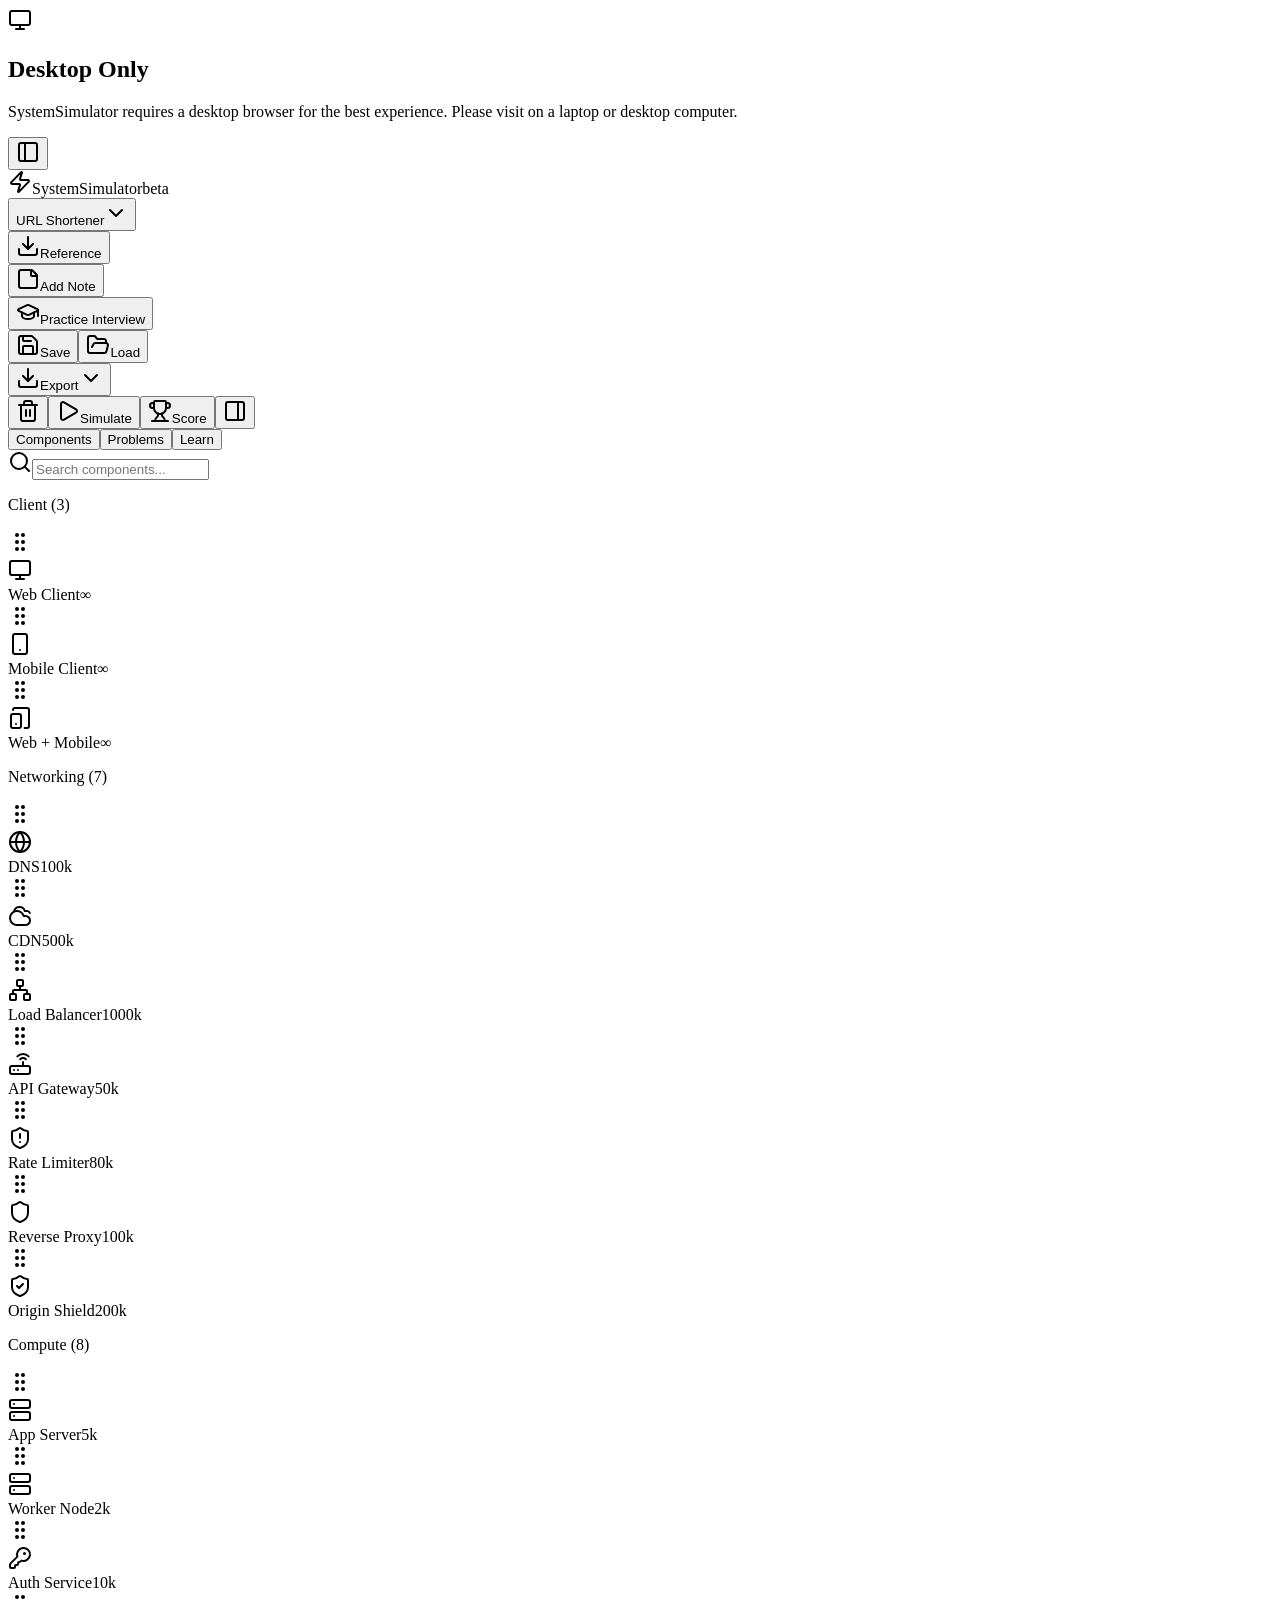
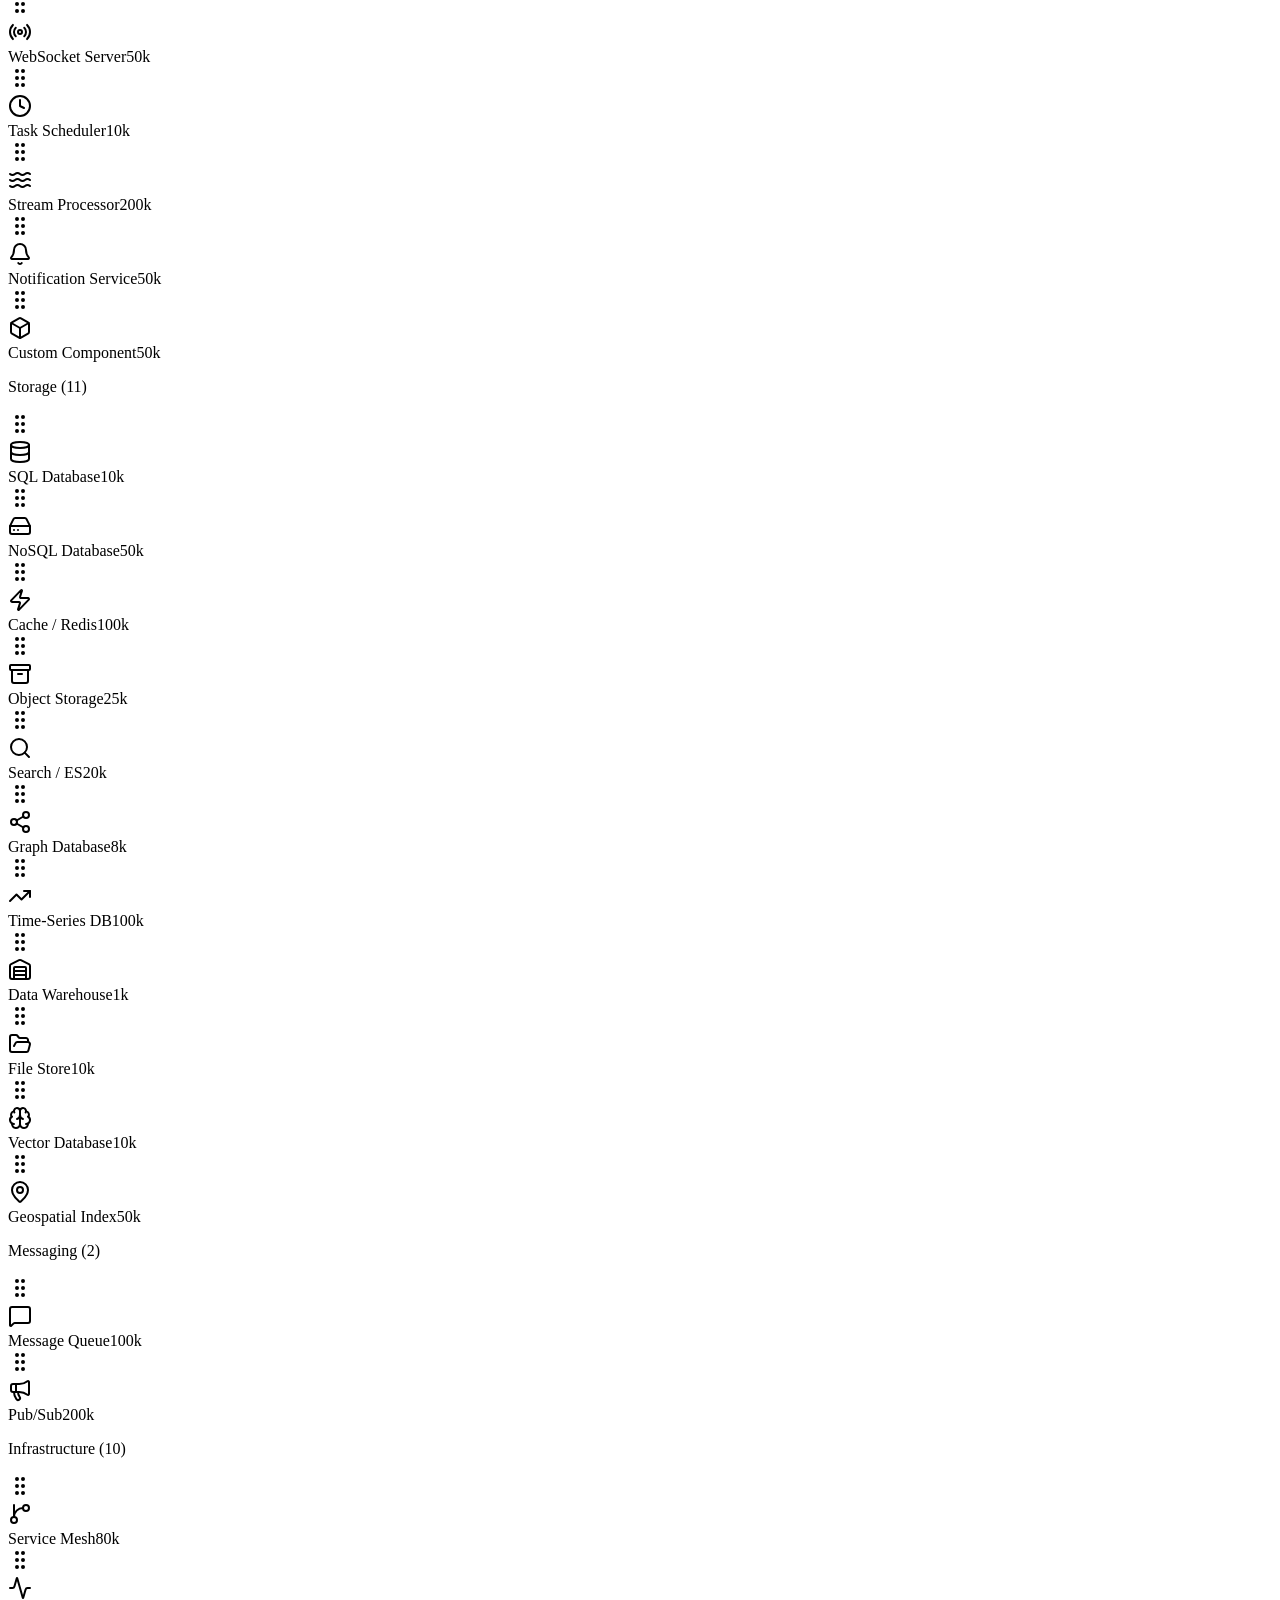
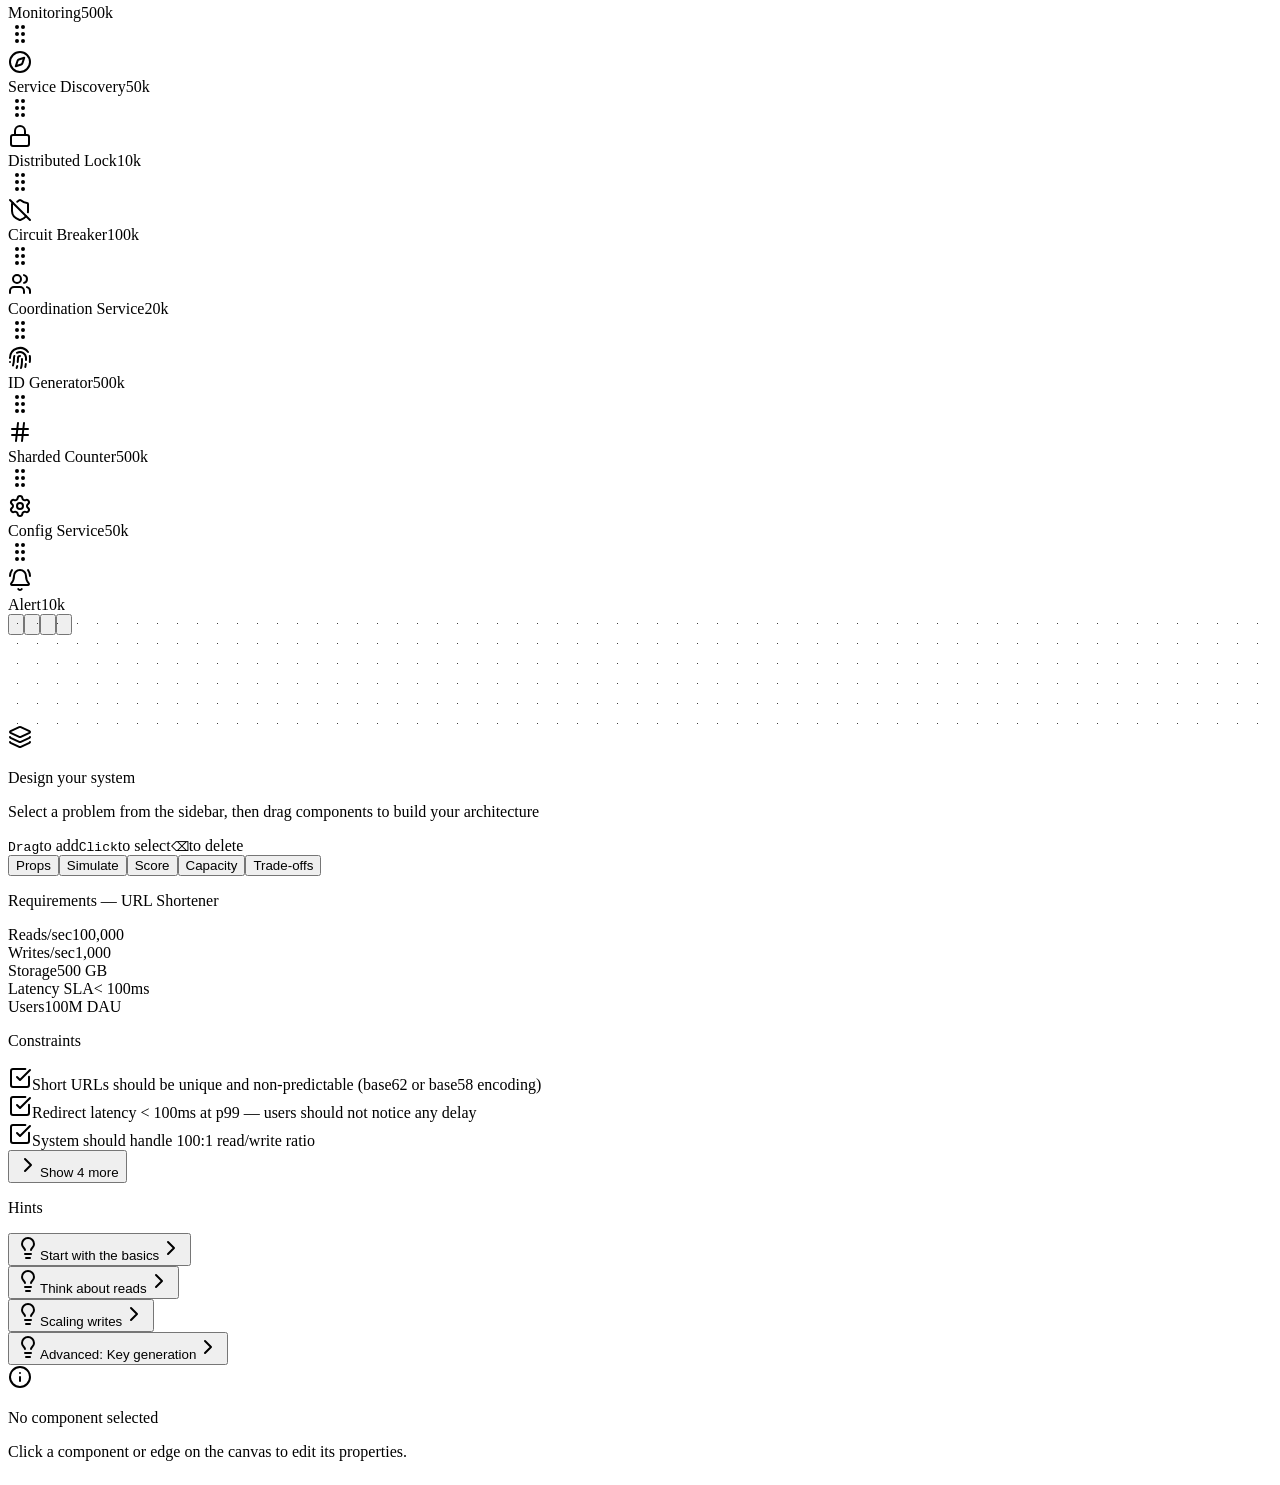
==== index.html @ f3149900 "Deploy static obfuscated production site" ====
<!DOCTYPE html><html lang="en" class="geist_a71539c9-module__T19VSG__variable geist_mono_8d43a2aa-module__8Li5zG__variable dark h-full antialiased"><head><meta charSet="utf-8"/><meta name="viewport" content="width=device-width, initial-scale=1"/><link rel="preload" href="/system-simulator/_next/static/media/797e433ab948586e-s.p.08e28id.o-okb.woff2" as="font" crossorigin="" type="font/woff2"/><link rel="preload" href="/system-simulator/_next/static/media/caa3a2e1cccd8315-s.p.09~u27dqhyhd6.woff2" as="font" crossorigin="" type="font/woff2"/><link rel="stylesheet" href="/system-simulator/_next/static/chunks/053gv3qebm9xn.css" data-precedence="next"/><link rel="stylesheet" href="/system-simulator/_next/static/chunks/0jvmviuftg5e2.css" data-precedence="next"/><style data-precedence="base-ui:low" data-href="base-ui-disable-scrollbar">.base-ui-disable-scrollbar{scrollbar-width:none}.base-ui-disable-scrollbar::-webkit-scrollbar{display:none}</style><link rel="preload" as="script" fetchPriority="low" href="/system-simulator/_next/static/chunks/0k~u_jyibvj9b.js"/><script src="/system-simulator/_next/static/chunks/0u37hegynneaz.js" async=""></script><script src="/system-simulator/_next/static/chunks/16g.ca89g7fib.js" async=""></script><script src="/system-simulator/_next/static/chunks/turbopack-0a5s97xdk.vmq.js" async=""></script><script src="/system-simulator/_next/static/chunks/0kx3u3u77v4~r.js" async=""></script><script src="/system-simulator/_next/static/chunks/0v7v1-uzlf6~a.js" async=""></script><script src="/system-simulator/_next/static/chunks/0fyt~setrjgtt.js" async=""></script><meta name="next-size-adjust" content=""/><title>SystemSimulator — System Design Simulator</title><meta name="description" content="Interactive system design interview simulator with real-time load testing and scoring"/><link rel="icon" href="/system-simulator/favicon.ico?favicon.0x3dzn~oxb6tn.ico" sizes="256x256" type="image/x-icon"/><script src="/system-simulator/_next/static/chunks/03~yq9q893hmn.js" noModule=""></script></head><body class="h-full overflow-hidden bg-background text-foreground"><div hidden=""><!--$--><!--/$--></div><div class="flex h-full items-center justify-center bg-background p-8 text-center md:hidden"><div><svg xmlns="http://www.w3.org/2000/svg" width="24" height="24" viewBox="0 0 24 24" fill="none" stroke="currentColor" stroke-width="2" stroke-linecap="round" stroke-linejoin="round" class="lucide lucide-monitor mx-auto h-12 w-12 text-zinc-600 mb-4" aria-hidden="true"><rect width="20" height="14" x="2" y="3" rx="2"></rect><line x1="8" x2="16" y1="21" y2="21"></line><line x1="12" x2="12" y1="17" y2="21"></line></svg><h2 class="text-lg font-semibold text-zinc-200">Desktop Only</h2><p class="mt-2 text-sm text-zinc-400">SystemSimulator requires a desktop browser for the best experience. Please visit on a laptop or desktop computer.</p></div></div><div class="hidden h-full md:block"><div class="flex h-full flex-col"><header class="flex h-12 shrink-0 items-center justify-between border-b border-zinc-800 bg-zinc-900 px-3"><div class="flex items-center gap-3"><button class="flex h-7 w-7 items-center justify-center rounded-md text-zinc-400 transition-colors hover:bg-zinc-800 hover:text-zinc-200" title="Toggle sidebar"><svg xmlns="http://www.w3.org/2000/svg" width="24" height="24" viewBox="0 0 24 24" fill="none" stroke="currentColor" stroke-width="2" stroke-linecap="round" stroke-linejoin="round" class="lucide lucide-panel-left h-4 w-4" aria-hidden="true"><rect width="18" height="18" x="3" y="3" rx="2"></rect><path d="M9 3v18"></path></svg></button><div class="flex items-center gap-2"><svg xmlns="http://www.w3.org/2000/svg" width="24" height="24" viewBox="0 0 24 24" fill="none" stroke="currentColor" stroke-width="2" stroke-linecap="round" stroke-linejoin="round" class="lucide lucide-zap h-4 w-4 text-cyan-500" aria-hidden="true"><path d="M4 14a1 1 0 0 1-.78-1.63l9.9-10.2a.5.5 0 0 1 .86.46l-1.92 6.02A1 1 0 0 0 13 10h7a1 1 0 0 1 .78 1.63l-9.9 10.2a.5.5 0 0 1-.86-.46l1.92-6.02A1 1 0 0 0 11 14z"></path></svg><span class="text-sm font-semibold tracking-tight text-zinc-100">SystemSimulator</span><span class="rounded bg-zinc-800 px-1.5 py-0.5 text-[9px] font-medium text-zinc-500">beta</span></div><div class="mx-2 h-4 w-px bg-zinc-800"></div><div class="relative"><button class="flex items-center gap-1.5 rounded-md border border-zinc-700 bg-zinc-800 px-2.5 py-1 text-xs font-medium text-zinc-300 transition-colors hover:bg-zinc-700 hover:text-zinc-100">URL Shortener<svg xmlns="http://www.w3.org/2000/svg" width="24" height="24" viewBox="0 0 24 24" fill="none" stroke="currentColor" stroke-width="2" stroke-linecap="round" stroke-linejoin="round" class="lucide lucide-chevron-down h-3 w-3 text-zinc-500" aria-hidden="true"><path d="m6 9 6 6 6-6"></path></svg></button></div><button class="flex items-center gap-1 rounded-md px-2 py-1 text-[10px] text-zinc-500 transition-colors hover:bg-zinc-800 hover:text-zinc-300" title="Load reference solution"><svg xmlns="http://www.w3.org/2000/svg" width="24" height="24" viewBox="0 0 24 24" fill="none" stroke="currentColor" stroke-width="2" stroke-linecap="round" stroke-linejoin="round" class="lucide lucide-download h-3 w-3" aria-hidden="true"><path d="M12 15V3"></path><path d="M21 15v4a2 2 0 0 1-2 2H5a2 2 0 0 1-2-2v-4"></path><path d="m7 10 5 5 5-5"></path></svg>Reference</button><div class="mx-1 h-4 w-px bg-zinc-800"></div><button class="flex items-center gap-1 rounded-md px-2 py-1 text-[10px] text-zinc-400 transition-colors hover:bg-zinc-800 hover:text-zinc-200" title="Add text note to canvas"><svg xmlns="http://www.w3.org/2000/svg" width="24" height="24" viewBox="0 0 24 24" fill="none" stroke="currentColor" stroke-width="2" stroke-linecap="round" stroke-linejoin="round" class="lucide lucide-sticky-note h-3 w-3" aria-hidden="true"><path d="M21 9a2.4 2.4 0 0 0-.706-1.706l-3.588-3.588A2.4 2.4 0 0 0 15 3H5a2 2 0 0 0-2 2v14a2 2 0 0 0 2 2h14a2 2 0 0 0 2-2z"></path><path d="M15 3v5a1 1 0 0 0 1 1h5"></path></svg>Add Note</button><div class="mx-1 h-4 w-px bg-zinc-800"></div><button class="flex items-center gap-1 rounded-md bg-zinc-800 px-2 py-1 text-[10px] font-medium text-zinc-300 transition-colors hover:bg-zinc-700 hover:text-zinc-100" title="Start a guided interview practice"><svg xmlns="http://www.w3.org/2000/svg" width="24" height="24" viewBox="0 0 24 24" fill="none" stroke="currentColor" stroke-width="2" stroke-linecap="round" stroke-linejoin="round" class="lucide lucide-graduation-cap h-3.5 w-3.5" aria-hidden="true"><path d="M21.42 10.922a1 1 0 0 0-.019-1.838L12.83 5.18a2 2 0 0 0-1.66 0L2.6 9.08a1 1 0 0 0 0 1.832l8.57 3.908a2 2 0 0 0 1.66 0z"></path><path d="M22 10v6"></path><path d="M6 12.5V16a6 3 0 0 0 12 0v-3.5"></path></svg>Practice Interview</button></div><div class="flex items-center gap-2"><button class="flex h-7 items-center gap-1 rounded-md px-2 text-xs text-zinc-400 transition-colors hover:bg-zinc-800 hover:text-zinc-200" title="Save design (Ctrl+S)"><svg xmlns="http://www.w3.org/2000/svg" width="24" height="24" viewBox="0 0 24 24" fill="none" stroke="currentColor" stroke-width="2" stroke-linecap="round" stroke-linejoin="round" class="lucide lucide-save h-3.5 w-3.5" aria-hidden="true"><path d="M15.2 3a2 2 0 0 1 1.4.6l3.8 3.8a2 2 0 0 1 .6 1.4V19a2 2 0 0 1-2 2H5a2 2 0 0 1-2-2V5a2 2 0 0 1 2-2z"></path><path d="M17 21v-7a1 1 0 0 0-1-1H8a1 1 0 0 0-1 1v7"></path><path d="M7 3v4a1 1 0 0 0 1 1h7"></path></svg><span class="hidden sm:inline">Save</span></button><button class="flex h-7 items-center gap-1 rounded-md px-2 text-xs text-zinc-400 transition-colors hover:bg-zinc-800 hover:text-zinc-200" title="Load design (Ctrl+O)"><svg xmlns="http://www.w3.org/2000/svg" width="24" height="24" viewBox="0 0 24 24" fill="none" stroke="currentColor" stroke-width="2" stroke-linecap="round" stroke-linejoin="round" class="lucide lucide-folder-open h-3.5 w-3.5" aria-hidden="true"><path d="m6 14 1.5-2.9A2 2 0 0 1 9.24 10H20a2 2 0 0 1 1.94 2.5l-1.54 6a2 2 0 0 1-1.95 1.5H4a2 2 0 0 1-2-2V5a2 2 0 0 1 2-2h3.9a2 2 0 0 1 1.69.9l.81 1.2a2 2 0 0 0 1.67.9H18a2 2 0 0 1 2 2v2"></path></svg><span class="hidden sm:inline">Load</span></button><div class="h-4 w-px bg-zinc-800"></div><div class="relative"><button class="flex h-7 items-center gap-1 rounded-md px-2 text-xs text-zinc-400 transition-colors hover:bg-zinc-800 hover:text-zinc-200" title="Export design (Ctrl+E)"><svg xmlns="http://www.w3.org/2000/svg" width="24" height="24" viewBox="0 0 24 24" fill="none" stroke="currentColor" stroke-width="2" stroke-linecap="round" stroke-linejoin="round" class="lucide lucide-download h-3.5 w-3.5" aria-hidden="true"><path d="M12 15V3"></path><path d="M21 15v4a2 2 0 0 1-2 2H5a2 2 0 0 1-2-2v-4"></path><path d="m7 10 5 5 5-5"></path></svg><span class="hidden sm:inline">Export</span><svg xmlns="http://www.w3.org/2000/svg" width="24" height="24" viewBox="0 0 24 24" fill="none" stroke="currentColor" stroke-width="2" stroke-linecap="round" stroke-linejoin="round" class="lucide lucide-chevron-down h-2.5 w-2.5 text-zinc-500" aria-hidden="true"><path d="m6 9 6 6 6-6"></path></svg></button></div><div class="h-4 w-px bg-zinc-800"></div><button class="flex h-7 w-7 items-center justify-center rounded-md text-zinc-500 transition-colors hover:bg-zinc-800 hover:text-rose-400" title="Clear canvas"><svg xmlns="http://www.w3.org/2000/svg" width="24" height="24" viewBox="0 0 24 24" fill="none" stroke="currentColor" stroke-width="2" stroke-linecap="round" stroke-linejoin="round" class="lucide lucide-trash2 lucide-trash-2 h-3.5 w-3.5" aria-hidden="true"><path d="M10 11v6"></path><path d="M14 11v6"></path><path d="M19 6v14a2 2 0 0 1-2 2H7a2 2 0 0 1-2-2V6"></path><path d="M3 6h18"></path><path d="M8 6V4a2 2 0 0 1 2-2h4a2 2 0 0 1 2 2v2"></path></svg></button><button type="button" tabindex="0" data-slot="button" class="group/button inline-flex shrink-0 items-center justify-center border border-transparent bg-clip-padding whitespace-nowrap outline-none select-none focus-visible:border-ring focus-visible:ring-3 focus-visible:ring-ring/50 active:translate-y-px disabled:pointer-events-none disabled:opacity-50 aria-invalid:border-destructive aria-invalid:ring-3 aria-invalid:ring-destructive/20 dark:aria-invalid:border-destructive/50 dark:aria-invalid:ring-destructive/40 [&amp;_svg]:pointer-events-none [&amp;_svg]:shrink-0 [a]:hover:bg-primary/80 rounded-[min(var(--radius-md),12px)] in-data-[slot=button-group]:rounded-lg has-data-[icon=inline-end]:pr-1.5 has-data-[icon=inline-start]:pl-1.5 [&amp;_svg:not([class*=&#x27;size-&#x27;])]:size-3.5 h-7 gap-1.5 px-3 text-xs font-medium text-white transition-colors bg-cyan-500 hover:bg-cyan-400"><svg xmlns="http://www.w3.org/2000/svg" width="24" height="24" viewBox="0 0 24 24" fill="none" stroke="currentColor" stroke-width="2" stroke-linecap="round" stroke-linejoin="round" class="lucide lucide-play h-3 w-3 fill-white" aria-hidden="true"><path d="M5 5a2 2 0 0 1 3.008-1.728l11.997 6.998a2 2 0 0 1 .003 3.458l-12 7A2 2 0 0 1 5 19z"></path></svg>Simulate</button><button type="button" tabindex="0" data-slot="button" class="group/button inline-flex shrink-0 items-center justify-center bg-clip-padding whitespace-nowrap transition-all outline-none select-none focus-visible:border-ring focus-visible:ring-3 focus-visible:ring-ring/50 active:translate-y-px disabled:pointer-events-none disabled:opacity-50 aria-invalid:border-destructive aria-invalid:ring-3 aria-invalid:ring-destructive/20 dark:aria-invalid:border-destructive/50 dark:aria-invalid:ring-destructive/40 [&amp;_svg]:pointer-events-none [&amp;_svg]:shrink-0 aria-expanded:bg-muted aria-expanded:text-foreground dark:hover:bg-muted/50 rounded-[min(var(--radius-md),12px)] in-data-[slot=button-group]:rounded-lg has-data-[icon=inline-end]:pr-1.5 has-data-[icon=inline-start]:pl-1.5 [&amp;_svg:not([class*=&#x27;size-&#x27;])]:size-3.5 h-7 gap-1.5 border border-zinc-700 bg-transparent px-3 text-xs font-medium text-zinc-300 hover:bg-zinc-800 hover:text-zinc-100"><svg xmlns="http://www.w3.org/2000/svg" width="24" height="24" viewBox="0 0 24 24" fill="none" stroke="currentColor" stroke-width="2" stroke-linecap="round" stroke-linejoin="round" class="lucide lucide-trophy h-3 w-3" aria-hidden="true"><path d="M10 14.66v1.626a2 2 0 0 1-.976 1.696A5 5 0 0 0 7 21.978"></path><path d="M14 14.66v1.626a2 2 0 0 0 .976 1.696A5 5 0 0 1 17 21.978"></path><path d="M18 9h1.5a1 1 0 0 0 0-5H18"></path><path d="M4 22h16"></path><path d="M6 9a6 6 0 0 0 12 0V3a1 1 0 0 0-1-1H7a1 1 0 0 0-1 1z"></path><path d="M6 9H4.5a1 1 0 0 1 0-5H6"></path></svg>Score</button><button class="flex h-7 w-7 items-center justify-center rounded-md text-zinc-400 transition-colors hover:bg-zinc-800 hover:text-zinc-200" title="Toggle panel"><svg xmlns="http://www.w3.org/2000/svg" width="24" height="24" viewBox="0 0 24 24" fill="none" stroke="currentColor" stroke-width="2" stroke-linecap="round" stroke-linejoin="round" class="lucide lucide-panel-right h-4 w-4" aria-hidden="true"><rect width="18" height="18" x="3" y="3" rx="2"></rect><path d="M15 3v18"></path></svg></button></div></header><div class="flex flex-1 overflow-hidden"><aside class="flex shrink-0 flex-col border-r border-zinc-800 bg-zinc-900 overflow-hidden transition-all duration-200 w-[280px] opacity-100"><div class="flex w-[280px] flex-1 flex-col min-h-0"><div data-orientation="horizontal" data-activation-direction="none" data-slot="tabs" class="group/tabs gap-2 data-horizontal:flex-col flex flex-1 flex-col min-h-0"><div data-orientation="horizontal" data-activation-direction="none" role="tablist" data-slot="tabs-list" data-variant="default" class="group/tabs-list inline-flex items-center justify-center rounded-lg p-[3px] text-muted-foreground group-data-horizontal/tabs:h-8 group-data-vertical/tabs:h-fit group-data-vertical/tabs:flex-col data-[variant=line]:rounded-none mx-2 mt-2 h-8 w-auto shrink-0 bg-zinc-800"><button type="button" data-active="" data-orientation="horizontal" aria-disabled="false" tabindex="-1" role="tab" aria-selected="true" id="base-ui-_R_2aeavb_" data-composite-item-active="" data-slot="tabs-trigger" class="relative inline-flex flex-1 items-center justify-center gap-1.5 rounded-md border border-transparent py-0.5 font-medium whitespace-nowrap text-foreground/60 transition-all group-data-vertical/tabs:w-full group-data-vertical/tabs:justify-start hover:text-foreground focus-visible:border-ring focus-visible:ring-[3px] focus-visible:ring-ring/50 focus-visible:outline-1 focus-visible:outline-ring disabled:pointer-events-none disabled:opacity-50 aria-disabled:pointer-events-none aria-disabled:opacity-50 dark:text-muted-foreground dark:hover:text-foreground group-data-[variant=default]/tabs-list:data-active:shadow-sm group-data-[variant=line]/tabs-list:data-active:shadow-none [&amp;_svg]:pointer-events-none [&amp;_svg]:shrink-0 [&amp;_svg:not([class*=&#x27;size-&#x27;])]:size-4 group-data-[variant=line]/tabs-list:bg-transparent group-data-[variant=line]/tabs-list:data-active:bg-transparent dark:group-data-[variant=line]/tabs-list:data-active:border-transparent dark:group-data-[variant=line]/tabs-list:data-active:bg-transparent data-active:bg-background data-active:text-foreground dark:data-active:border-input dark:data-active:bg-input/30 dark:data-active:text-foreground after:absolute after:bg-foreground after:opacity-0 after:transition-opacity group-data-horizontal/tabs:after:inset-x-0 group-data-horizontal/tabs:after:bottom-[-5px] group-data-horizontal/tabs:after:h-0.5 group-data-vertical/tabs:after:inset-y-0 group-data-vertical/tabs:after:-right-1 group-data-vertical/tabs:after:w-0.5 group-data-[variant=line]/tabs-list:data-active:after:opacity-100 h-7 px-3 text-xs data-[state=active]:bg-zinc-700 data-[state=active]:text-zinc-100">Components</button><button type="button" data-orientation="horizontal" aria-disabled="false" tabindex="-1" role="tab" aria-selected="false" id="base-ui-_R_4aeavb_" data-slot="tabs-trigger" class="relative inline-flex flex-1 items-center justify-center gap-1.5 rounded-md border border-transparent py-0.5 font-medium whitespace-nowrap text-foreground/60 transition-all group-data-vertical/tabs:w-full group-data-vertical/tabs:justify-start hover:text-foreground focus-visible:border-ring focus-visible:ring-[3px] focus-visible:ring-ring/50 focus-visible:outline-1 focus-visible:outline-ring disabled:pointer-events-none disabled:opacity-50 aria-disabled:pointer-events-none aria-disabled:opacity-50 dark:text-muted-foreground dark:hover:text-foreground group-data-[variant=default]/tabs-list:data-active:shadow-sm group-data-[variant=line]/tabs-list:data-active:shadow-none [&amp;_svg]:pointer-events-none [&amp;_svg]:shrink-0 [&amp;_svg:not([class*=&#x27;size-&#x27;])]:size-4 group-data-[variant=line]/tabs-list:bg-transparent group-data-[variant=line]/tabs-list:data-active:bg-transparent dark:group-data-[variant=line]/tabs-list:data-active:border-transparent dark:group-data-[variant=line]/tabs-list:data-active:bg-transparent data-active:bg-background data-active:text-foreground dark:data-active:border-input dark:data-active:bg-input/30 dark:data-active:text-foreground after:absolute after:bg-foreground after:opacity-0 after:transition-opacity group-data-horizontal/tabs:after:inset-x-0 group-data-horizontal/tabs:after:bottom-[-5px] group-data-horizontal/tabs:after:h-0.5 group-data-vertical/tabs:after:inset-y-0 group-data-vertical/tabs:after:-right-1 group-data-vertical/tabs:after:w-0.5 group-data-[variant=line]/tabs-list:data-active:after:opacity-100 h-7 px-3 text-xs data-[state=active]:bg-zinc-700 data-[state=active]:text-zinc-100">Problems</button><button type="button" data-orientation="horizontal" aria-disabled="false" tabindex="-1" role="tab" aria-selected="false" id="base-ui-_R_6aeavb_" data-slot="tabs-trigger" class="relative inline-flex flex-1 items-center justify-center gap-1.5 rounded-md border border-transparent py-0.5 font-medium whitespace-nowrap text-foreground/60 transition-all group-data-vertical/tabs:w-full group-data-vertical/tabs:justify-start hover:text-foreground focus-visible:border-ring focus-visible:ring-[3px] focus-visible:ring-ring/50 focus-visible:outline-1 focus-visible:outline-ring disabled:pointer-events-none disabled:opacity-50 aria-disabled:pointer-events-none aria-disabled:opacity-50 dark:text-muted-foreground dark:hover:text-foreground group-data-[variant=default]/tabs-list:data-active:shadow-sm group-data-[variant=line]/tabs-list:data-active:shadow-none [&amp;_svg]:pointer-events-none [&amp;_svg]:shrink-0 [&amp;_svg:not([class*=&#x27;size-&#x27;])]:size-4 group-data-[variant=line]/tabs-list:bg-transparent group-data-[variant=line]/tabs-list:data-active:bg-transparent dark:group-data-[variant=line]/tabs-list:data-active:border-transparent dark:group-data-[variant=line]/tabs-list:data-active:bg-transparent data-active:bg-background data-active:text-foreground dark:data-active:border-input dark:data-active:bg-input/30 dark:data-active:text-foreground after:absolute after:bg-foreground after:opacity-0 after:transition-opacity group-data-horizontal/tabs:after:inset-x-0 group-data-horizontal/tabs:after:bottom-[-5px] group-data-horizontal/tabs:after:h-0.5 group-data-vertical/tabs:after:inset-y-0 group-data-vertical/tabs:after:-right-1 group-data-vertical/tabs:after:w-0.5 group-data-[variant=line]/tabs-list:data-active:after:opacity-100 h-7 px-3 text-xs data-[state=active]:bg-zinc-700 data-[state=active]:text-zinc-100">Learn</button></div><div data-orientation="horizontal" data-activation-direction="none" id="base-ui-_R_ieavb_" role="tabpanel" tabindex="0" data-index="-1" data-slot="tabs-content" class="text-sm outline-none mt-0 flex-1 min-h-0 overflow-y-auto"><div class="flex h-full flex-col"><div class="shrink-0 px-3 pt-3 pb-1"><div class="relative"><svg xmlns="http://www.w3.org/2000/svg" width="24" height="24" viewBox="0 0 24 24" fill="none" stroke="currentColor" stroke-width="2" stroke-linecap="round" stroke-linejoin="round" class="lucide lucide-search pointer-events-none absolute left-2.5 top-1/2 h-3.5 w-3.5 -translate-y-1/2 text-zinc-500" aria-hidden="true"><path d="m21 21-4.34-4.34"></path><circle cx="11" cy="11" r="8"></circle></svg><input type="text" aria-label="Search components" placeholder="Search components..." class="w-full rounded-md border border-zinc-700 bg-zinc-800 py-1.5 pl-8 pr-3 text-xs text-zinc-200 placeholder:text-zinc-500 outline-none transition-colors focus:border-cyan-500" value=""/></div></div><div role="presentation" style="position:relative;--scroll-area-corner-height:0px;--scroll-area-corner-width:0px" data-slot="scroll-area" class="relative flex-1"><div role="presentation" data-id="base-ui-_R_aieavb_-viewport" tabindex="-1" class="size-full rounded-[inherit] transition-[color,box-shadow] outline-none focus-visible:ring-[3px] focus-visible:ring-ring/50 focus-visible:outline-1 base-ui-disable-scrollbar" style="overflow:scroll" data-slot="scroll-area-viewport"><div class="space-y-4 p-3"><div><p class="mb-1.5 text-xs font-semibold uppercase tracking-wider text-zinc-500">Client<!-- --> (<!-- -->3<!-- -->)</p><div class="space-y-0.5"><div draggable="true" class="group flex cursor-grab items-center gap-2 rounded-md border-l-2 px-2 py-1.5 text-xs text-zinc-400 transition-colors hover:bg-zinc-800 hover:text-zinc-200 active:cursor-grabbing border-l-rose-400" id="base-ui-_R_6omqieavb_" data-slot="tooltip-trigger"><svg xmlns="http://www.w3.org/2000/svg" width="24" height="24" viewBox="0 0 24 24" fill="none" stroke="currentColor" stroke-width="2" stroke-linecap="round" stroke-linejoin="round" class="lucide lucide-grip-vertical h-3 w-3 shrink-0 text-zinc-600 opacity-0 transition-opacity group-hover:opacity-100" aria-hidden="true"><circle cx="9" cy="12" r="1"></circle><circle cx="9" cy="5" r="1"></circle><circle cx="9" cy="19" r="1"></circle><circle cx="15" cy="12" r="1"></circle><circle cx="15" cy="5" r="1"></circle><circle cx="15" cy="19" r="1"></circle></svg><div class="flex h-6 w-6 shrink-0 items-center justify-center rounded-md bg-rose-400/10"><svg xmlns="http://www.w3.org/2000/svg" width="24" height="24" viewBox="0 0 24 24" fill="none" stroke="currentColor" stroke-width="2" stroke-linecap="round" stroke-linejoin="round" class="lucide lucide-monitor h-3.5 w-3.5 shrink-0 transition-colors text-rose-400" aria-hidden="true"><rect width="20" height="14" x="2" y="3" rx="2"></rect><line x1="8" x2="16" y1="21" y2="21"></line><line x1="12" x2="12" y1="17" y2="21"></line></svg></div><span class="truncate">Web Client</span><span class="ml-auto shrink-0 text-[11px] text-zinc-400">∞</span></div><div draggable="true" class="group flex cursor-grab items-center gap-2 rounded-md border-l-2 px-2 py-1.5 text-xs text-zinc-400 transition-colors hover:bg-zinc-800 hover:text-zinc-200 active:cursor-grabbing border-l-rose-400" id="base-ui-_R_78mqieavb_" data-slot="tooltip-trigger"><svg xmlns="http://www.w3.org/2000/svg" width="24" height="24" viewBox="0 0 24 24" fill="none" stroke="currentColor" stroke-width="2" stroke-linecap="round" stroke-linejoin="round" class="lucide lucide-grip-vertical h-3 w-3 shrink-0 text-zinc-600 opacity-0 transition-opacity group-hover:opacity-100" aria-hidden="true"><circle cx="9" cy="12" r="1"></circle><circle cx="9" cy="5" r="1"></circle><circle cx="9" cy="19" r="1"></circle><circle cx="15" cy="12" r="1"></circle><circle cx="15" cy="5" r="1"></circle><circle cx="15" cy="19" r="1"></circle></svg><div class="flex h-6 w-6 shrink-0 items-center justify-center rounded-md bg-rose-400/10"><svg xmlns="http://www.w3.org/2000/svg" width="24" height="24" viewBox="0 0 24 24" fill="none" stroke="currentColor" stroke-width="2" stroke-linecap="round" stroke-linejoin="round" class="lucide lucide-smartphone h-3.5 w-3.5 shrink-0 transition-colors text-rose-400" aria-hidden="true"><rect width="14" height="20" x="5" y="2" rx="2" ry="2"></rect><path d="M12 18h.01"></path></svg></div><span class="truncate">Mobile Client</span><span class="ml-auto shrink-0 text-[11px] text-zinc-400">∞</span></div><div draggable="true" class="group flex cursor-grab items-center gap-2 rounded-md border-l-2 px-2 py-1.5 text-xs text-zinc-400 transition-colors hover:bg-zinc-800 hover:text-zinc-200 active:cursor-grabbing border-l-rose-400" id="base-ui-_R_7omqieavb_" data-slot="tooltip-trigger"><svg xmlns="http://www.w3.org/2000/svg" width="24" height="24" viewBox="0 0 24 24" fill="none" stroke="currentColor" stroke-width="2" stroke-linecap="round" stroke-linejoin="round" class="lucide lucide-grip-vertical h-3 w-3 shrink-0 text-zinc-600 opacity-0 transition-opacity group-hover:opacity-100" aria-hidden="true"><circle cx="9" cy="12" r="1"></circle><circle cx="9" cy="5" r="1"></circle><circle cx="9" cy="19" r="1"></circle><circle cx="15" cy="12" r="1"></circle><circle cx="15" cy="5" r="1"></circle><circle cx="15" cy="19" r="1"></circle></svg><div class="flex h-6 w-6 shrink-0 items-center justify-center rounded-md bg-rose-400/10"><svg xmlns="http://www.w3.org/2000/svg" width="24" height="24" viewBox="0 0 24 24" fill="none" stroke="currentColor" stroke-width="2" stroke-linecap="round" stroke-linejoin="round" class="lucide lucide-tablet-smartphone h-3.5 w-3.5 shrink-0 transition-colors text-rose-400" aria-hidden="true"><rect width="10" height="14" x="3" y="8" rx="2"></rect><path d="M5 4a2 2 0 0 1 2-2h12a2 2 0 0 1 2 2v16a2 2 0 0 1-2 2h-2.4"></path><path d="M8 18h.01"></path></svg></div><span class="truncate">Web + Mobile</span><span class="ml-auto shrink-0 text-[11px] text-zinc-400">∞</span></div></div></div><div><p class="mb-1.5 text-xs font-semibold uppercase tracking-wider text-zinc-500">Networking<!-- --> (<!-- -->7<!-- -->)</p><div class="space-y-0.5"><div draggable="true" class="group flex cursor-grab items-center gap-2 rounded-md border-l-2 px-2 py-1.5 text-xs text-zinc-400 transition-colors hover:bg-zinc-800 hover:text-zinc-200 active:cursor-grabbing border-l-blue-400" id="base-ui-_R_cp6qieavb_" data-slot="tooltip-trigger"><svg xmlns="http://www.w3.org/2000/svg" width="24" height="24" viewBox="0 0 24 24" fill="none" stroke="currentColor" stroke-width="2" stroke-linecap="round" stroke-linejoin="round" class="lucide lucide-grip-vertical h-3 w-3 shrink-0 text-zinc-600 opacity-0 transition-opacity group-hover:opacity-100" aria-hidden="true"><circle cx="9" cy="12" r="1"></circle><circle cx="9" cy="5" r="1"></circle><circle cx="9" cy="19" r="1"></circle><circle cx="15" cy="12" r="1"></circle><circle cx="15" cy="5" r="1"></circle><circle cx="15" cy="19" r="1"></circle></svg><div class="flex h-6 w-6 shrink-0 items-center justify-center rounded-md bg-blue-400/10"><svg xmlns="http://www.w3.org/2000/svg" width="24" height="24" viewBox="0 0 24 24" fill="none" stroke="currentColor" stroke-width="2" stroke-linecap="round" stroke-linejoin="round" class="lucide lucide-globe h-3.5 w-3.5 shrink-0 transition-colors text-blue-400" aria-hidden="true"><circle cx="12" cy="12" r="10"></circle><path d="M12 2a14.5 14.5 0 0 0 0 20 14.5 14.5 0 0 0 0-20"></path><path d="M2 12h20"></path></svg></div><span class="truncate">DNS</span><span class="ml-auto shrink-0 text-[11px] text-zinc-400">100k</span></div><div draggable="true" class="group flex cursor-grab items-center gap-2 rounded-md border-l-2 px-2 py-1.5 text-xs text-zinc-400 transition-colors hover:bg-zinc-800 hover:text-zinc-200 active:cursor-grabbing border-l-blue-400" id="base-ui-_R_d96qieavb_" data-slot="tooltip-trigger"><svg xmlns="http://www.w3.org/2000/svg" width="24" height="24" viewBox="0 0 24 24" fill="none" stroke="currentColor" stroke-width="2" stroke-linecap="round" stroke-linejoin="round" class="lucide lucide-grip-vertical h-3 w-3 shrink-0 text-zinc-600 opacity-0 transition-opacity group-hover:opacity-100" aria-hidden="true"><circle cx="9" cy="12" r="1"></circle><circle cx="9" cy="5" r="1"></circle><circle cx="9" cy="19" r="1"></circle><circle cx="15" cy="12" r="1"></circle><circle cx="15" cy="5" r="1"></circle><circle cx="15" cy="19" r="1"></circle></svg><div class="flex h-6 w-6 shrink-0 items-center justify-center rounded-md bg-blue-400/10"><svg xmlns="http://www.w3.org/2000/svg" width="24" height="24" viewBox="0 0 24 24" fill="none" stroke="currentColor" stroke-width="2" stroke-linecap="round" stroke-linejoin="round" class="lucide lucide-cloudy h-3.5 w-3.5 shrink-0 transition-colors text-blue-400" aria-hidden="true"><path d="M17.5 12a1 1 0 1 1 0 9H9.006a7 7 0 1 1 6.702-9z"></path><path d="M21.832 9A3 3 0 0 0 19 7h-2.207a5.5 5.5 0 0 0-10.72.61"></path></svg></div><span class="truncate">CDN</span><span class="ml-auto shrink-0 text-[11px] text-zinc-400">500k</span></div><div draggable="true" class="group flex cursor-grab items-center gap-2 rounded-md border-l-2 px-2 py-1.5 text-xs text-zinc-400 transition-colors hover:bg-zinc-800 hover:text-zinc-200 active:cursor-grabbing border-l-blue-400" id="base-ui-_R_dp6qieavb_" data-slot="tooltip-trigger"><svg xmlns="http://www.w3.org/2000/svg" width="24" height="24" viewBox="0 0 24 24" fill="none" stroke="currentColor" stroke-width="2" stroke-linecap="round" stroke-linejoin="round" class="lucide lucide-grip-vertical h-3 w-3 shrink-0 text-zinc-600 opacity-0 transition-opacity group-hover:opacity-100" aria-hidden="true"><circle cx="9" cy="12" r="1"></circle><circle cx="9" cy="5" r="1"></circle><circle cx="9" cy="19" r="1"></circle><circle cx="15" cy="12" r="1"></circle><circle cx="15" cy="5" r="1"></circle><circle cx="15" cy="19" r="1"></circle></svg><div class="flex h-6 w-6 shrink-0 items-center justify-center rounded-md bg-blue-400/10"><svg xmlns="http://www.w3.org/2000/svg" width="24" height="24" viewBox="0 0 24 24" fill="none" stroke="currentColor" stroke-width="2" stroke-linecap="round" stroke-linejoin="round" class="lucide lucide-network h-3.5 w-3.5 shrink-0 transition-colors text-blue-400" aria-hidden="true"><rect x="16" y="16" width="6" height="6" rx="1"></rect><rect x="2" y="16" width="6" height="6" rx="1"></rect><rect x="9" y="2" width="6" height="6" rx="1"></rect><path d="M5 16v-3a1 1 0 0 1 1-1h12a1 1 0 0 1 1 1v3"></path><path d="M12 12V8"></path></svg></div><span class="truncate">Load Balancer</span><span class="ml-auto shrink-0 text-[11px] text-zinc-400">1000k</span></div><div draggable="true" class="group flex cursor-grab items-center gap-2 rounded-md border-l-2 px-2 py-1.5 text-xs text-zinc-400 transition-colors hover:bg-zinc-800 hover:text-zinc-200 active:cursor-grabbing border-l-blue-400" id="base-ui-_R_e96qieavb_" data-slot="tooltip-trigger"><svg xmlns="http://www.w3.org/2000/svg" width="24" height="24" viewBox="0 0 24 24" fill="none" stroke="currentColor" stroke-width="2" stroke-linecap="round" stroke-linejoin="round" class="lucide lucide-grip-vertical h-3 w-3 shrink-0 text-zinc-600 opacity-0 transition-opacity group-hover:opacity-100" aria-hidden="true"><circle cx="9" cy="12" r="1"></circle><circle cx="9" cy="5" r="1"></circle><circle cx="9" cy="19" r="1"></circle><circle cx="15" cy="12" r="1"></circle><circle cx="15" cy="5" r="1"></circle><circle cx="15" cy="19" r="1"></circle></svg><div class="flex h-6 w-6 shrink-0 items-center justify-center rounded-md bg-blue-400/10"><svg xmlns="http://www.w3.org/2000/svg" width="24" height="24" viewBox="0 0 24 24" fill="none" stroke="currentColor" stroke-width="2" stroke-linecap="round" stroke-linejoin="round" class="lucide lucide-router h-3.5 w-3.5 shrink-0 transition-colors text-blue-400" aria-hidden="true"><rect width="20" height="8" x="2" y="14" rx="2"></rect><path d="M6.01 18H6"></path><path d="M10.01 18H10"></path><path d="M15 10v4"></path><path d="M17.84 7.17a4 4 0 0 0-5.66 0"></path><path d="M20.66 4.34a8 8 0 0 0-11.31 0"></path></svg></div><span class="truncate">API Gateway</span><span class="ml-auto shrink-0 text-[11px] text-zinc-400">50k</span></div><div draggable="true" class="group flex cursor-grab items-center gap-2 rounded-md border-l-2 px-2 py-1.5 text-xs text-zinc-400 transition-colors hover:bg-zinc-800 hover:text-zinc-200 active:cursor-grabbing border-l-blue-400" id="base-ui-_R_ep6qieavb_" data-slot="tooltip-trigger"><svg xmlns="http://www.w3.org/2000/svg" width="24" height="24" viewBox="0 0 24 24" fill="none" stroke="currentColor" stroke-width="2" stroke-linecap="round" stroke-linejoin="round" class="lucide lucide-grip-vertical h-3 w-3 shrink-0 text-zinc-600 opacity-0 transition-opacity group-hover:opacity-100" aria-hidden="true"><circle cx="9" cy="12" r="1"></circle><circle cx="9" cy="5" r="1"></circle><circle cx="9" cy="19" r="1"></circle><circle cx="15" cy="12" r="1"></circle><circle cx="15" cy="5" r="1"></circle><circle cx="15" cy="19" r="1"></circle></svg><div class="flex h-6 w-6 shrink-0 items-center justify-center rounded-md bg-blue-400/10"><svg xmlns="http://www.w3.org/2000/svg" width="24" height="24" viewBox="0 0 24 24" fill="none" stroke="currentColor" stroke-width="2" stroke-linecap="round" stroke-linejoin="round" class="lucide lucide-shield-alert h-3.5 w-3.5 shrink-0 transition-colors text-blue-400" aria-hidden="true"><path d="M20 13c0 5-3.5 7.5-7.66 8.95a1 1 0 0 1-.67-.01C7.5 20.5 4 18 4 13V6a1 1 0 0 1 1-1c2 0 4.5-1.2 6.24-2.72a1.17 1.17 0 0 1 1.52 0C14.51 3.81 17 5 19 5a1 1 0 0 1 1 1z"></path><path d="M12 8v4"></path><path d="M12 16h.01"></path></svg></div><span class="truncate">Rate Limiter</span><span class="ml-auto shrink-0 text-[11px] text-zinc-400">80k</span></div><div draggable="true" class="group flex cursor-grab items-center gap-2 rounded-md border-l-2 px-2 py-1.5 text-xs text-zinc-400 transition-colors hover:bg-zinc-800 hover:text-zinc-200 active:cursor-grabbing border-l-blue-400" id="base-ui-_R_f96qieavb_" data-slot="tooltip-trigger"><svg xmlns="http://www.w3.org/2000/svg" width="24" height="24" viewBox="0 0 24 24" fill="none" stroke="currentColor" stroke-width="2" stroke-linecap="round" stroke-linejoin="round" class="lucide lucide-grip-vertical h-3 w-3 shrink-0 text-zinc-600 opacity-0 transition-opacity group-hover:opacity-100" aria-hidden="true"><circle cx="9" cy="12" r="1"></circle><circle cx="9" cy="5" r="1"></circle><circle cx="9" cy="19" r="1"></circle><circle cx="15" cy="12" r="1"></circle><circle cx="15" cy="5" r="1"></circle><circle cx="15" cy="19" r="1"></circle></svg><div class="flex h-6 w-6 shrink-0 items-center justify-center rounded-md bg-blue-400/10"><svg xmlns="http://www.w3.org/2000/svg" width="24" height="24" viewBox="0 0 24 24" fill="none" stroke="currentColor" stroke-width="2" stroke-linecap="round" stroke-linejoin="round" class="lucide lucide-shield h-3.5 w-3.5 shrink-0 transition-colors text-blue-400" aria-hidden="true"><path d="M20 13c0 5-3.5 7.5-7.66 8.95a1 1 0 0 1-.67-.01C7.5 20.5 4 18 4 13V6a1 1 0 0 1 1-1c2 0 4.5-1.2 6.24-2.72a1.17 1.17 0 0 1 1.52 0C14.51 3.81 17 5 19 5a1 1 0 0 1 1 1z"></path></svg></div><span class="truncate">Reverse Proxy</span><span class="ml-auto shrink-0 text-[11px] text-zinc-400">100k</span></div><div draggable="true" class="group flex cursor-grab items-center gap-2 rounded-md border-l-2 px-2 py-1.5 text-xs text-zinc-400 transition-colors hover:bg-zinc-800 hover:text-zinc-200 active:cursor-grabbing border-l-blue-400" id="base-ui-_R_fp6qieavb_" data-slot="tooltip-trigger"><svg xmlns="http://www.w3.org/2000/svg" width="24" height="24" viewBox="0 0 24 24" fill="none" stroke="currentColor" stroke-width="2" stroke-linecap="round" stroke-linejoin="round" class="lucide lucide-grip-vertical h-3 w-3 shrink-0 text-zinc-600 opacity-0 transition-opacity group-hover:opacity-100" aria-hidden="true"><circle cx="9" cy="12" r="1"></circle><circle cx="9" cy="5" r="1"></circle><circle cx="9" cy="19" r="1"></circle><circle cx="15" cy="12" r="1"></circle><circle cx="15" cy="5" r="1"></circle><circle cx="15" cy="19" r="1"></circle></svg><div class="flex h-6 w-6 shrink-0 items-center justify-center rounded-md bg-blue-400/10"><svg xmlns="http://www.w3.org/2000/svg" width="24" height="24" viewBox="0 0 24 24" fill="none" stroke="currentColor" stroke-width="2" stroke-linecap="round" stroke-linejoin="round" class="lucide lucide-shield-check h-3.5 w-3.5 shrink-0 transition-colors text-blue-400" aria-hidden="true"><path d="M20 13c0 5-3.5 7.5-7.66 8.95a1 1 0 0 1-.67-.01C7.5 20.5 4 18 4 13V6a1 1 0 0 1 1-1c2 0 4.5-1.2 6.24-2.72a1.17 1.17 0 0 1 1.52 0C14.51 3.81 17 5 19 5a1 1 0 0 1 1 1z"></path><path d="m9 12 2 2 4-4"></path></svg></div><span class="truncate">Origin Shield</span><span class="ml-auto shrink-0 text-[11px] text-zinc-400">200k</span></div></div></div><div><p class="mb-1.5 text-xs font-semibold uppercase tracking-wider text-zinc-500">Compute<!-- --> (<!-- -->8<!-- -->)</p><div class="space-y-0.5"><div draggable="true" class="group flex cursor-grab items-center gap-2 rounded-md border-l-2 px-2 py-1.5 text-xs text-zinc-400 transition-colors hover:bg-zinc-800 hover:text-zinc-200 active:cursor-grabbing border-l-violet-400" id="base-ui-_R_opmqieavb_" data-slot="tooltip-trigger"><svg xmlns="http://www.w3.org/2000/svg" width="24" height="24" viewBox="0 0 24 24" fill="none" stroke="currentColor" stroke-width="2" stroke-linecap="round" stroke-linejoin="round" class="lucide lucide-grip-vertical h-3 w-3 shrink-0 text-zinc-600 opacity-0 transition-opacity group-hover:opacity-100" aria-hidden="true"><circle cx="9" cy="12" r="1"></circle><circle cx="9" cy="5" r="1"></circle><circle cx="9" cy="19" r="1"></circle><circle cx="15" cy="12" r="1"></circle><circle cx="15" cy="5" r="1"></circle><circle cx="15" cy="19" r="1"></circle></svg><div class="flex h-6 w-6 shrink-0 items-center justify-center rounded-md bg-violet-400/10"><svg xmlns="http://www.w3.org/2000/svg" width="24" height="24" viewBox="0 0 24 24" fill="none" stroke="currentColor" stroke-width="2" stroke-linecap="round" stroke-linejoin="round" class="lucide lucide-server h-3.5 w-3.5 shrink-0 transition-colors text-violet-400" aria-hidden="true"><rect width="20" height="8" x="2" y="2" rx="2" ry="2"></rect><rect width="20" height="8" x="2" y="14" rx="2" ry="2"></rect><line x1="6" x2="6.01" y1="6" y2="6"></line><line x1="6" x2="6.01" y1="18" y2="18"></line></svg></div><span class="truncate">App Server</span><span class="ml-auto shrink-0 text-[11px] text-zinc-400">5k</span></div><div draggable="true" class="group flex cursor-grab items-center gap-2 rounded-md border-l-2 px-2 py-1.5 text-xs text-zinc-400 transition-colors hover:bg-zinc-800 hover:text-zinc-200 active:cursor-grabbing border-l-violet-400" id="base-ui-_R_p9mqieavb_" data-slot="tooltip-trigger"><svg xmlns="http://www.w3.org/2000/svg" width="24" height="24" viewBox="0 0 24 24" fill="none" stroke="currentColor" stroke-width="2" stroke-linecap="round" stroke-linejoin="round" class="lucide lucide-grip-vertical h-3 w-3 shrink-0 text-zinc-600 opacity-0 transition-opacity group-hover:opacity-100" aria-hidden="true"><circle cx="9" cy="12" r="1"></circle><circle cx="9" cy="5" r="1"></circle><circle cx="9" cy="19" r="1"></circle><circle cx="15" cy="12" r="1"></circle><circle cx="15" cy="5" r="1"></circle><circle cx="15" cy="19" r="1"></circle></svg><div class="flex h-6 w-6 shrink-0 items-center justify-center rounded-md bg-violet-400/10"><svg xmlns="http://www.w3.org/2000/svg" width="24" height="24" viewBox="0 0 24 24" fill="none" stroke="currentColor" stroke-width="2" stroke-linecap="round" stroke-linejoin="round" class="lucide lucide-server h-3.5 w-3.5 shrink-0 transition-colors text-violet-400" aria-hidden="true"><rect width="20" height="8" x="2" y="2" rx="2" ry="2"></rect><rect width="20" height="8" x="2" y="14" rx="2" ry="2"></rect><line x1="6" x2="6.01" y1="6" y2="6"></line><line x1="6" x2="6.01" y1="18" y2="18"></line></svg></div><span class="truncate">Worker Node</span><span class="ml-auto shrink-0 text-[11px] text-zinc-400">2k</span></div><div draggable="true" class="group flex cursor-grab items-center gap-2 rounded-md border-l-2 px-2 py-1.5 text-xs text-zinc-400 transition-colors hover:bg-zinc-800 hover:text-zinc-200 active:cursor-grabbing border-l-violet-400" id="base-ui-_R_ppmqieavb_" data-slot="tooltip-trigger"><svg xmlns="http://www.w3.org/2000/svg" width="24" height="24" viewBox="0 0 24 24" fill="none" stroke="currentColor" stroke-width="2" stroke-linecap="round" stroke-linejoin="round" class="lucide lucide-grip-vertical h-3 w-3 shrink-0 text-zinc-600 opacity-0 transition-opacity group-hover:opacity-100" aria-hidden="true"><circle cx="9" cy="12" r="1"></circle><circle cx="9" cy="5" r="1"></circle><circle cx="9" cy="19" r="1"></circle><circle cx="15" cy="12" r="1"></circle><circle cx="15" cy="5" r="1"></circle><circle cx="15" cy="19" r="1"></circle></svg><div class="flex h-6 w-6 shrink-0 items-center justify-center rounded-md bg-violet-400/10"><svg xmlns="http://www.w3.org/2000/svg" width="24" height="24" viewBox="0 0 24 24" fill="none" stroke="currentColor" stroke-width="2" stroke-linecap="round" stroke-linejoin="round" class="lucide lucide-key-round h-3.5 w-3.5 shrink-0 transition-colors text-violet-400" aria-hidden="true"><path d="M2.586 17.414A2 2 0 0 0 2 18.828V21a1 1 0 0 0 1 1h3a1 1 0 0 0 1-1v-1a1 1 0 0 1 1-1h1a1 1 0 0 0 1-1v-1a1 1 0 0 1 1-1h.172a2 2 0 0 0 1.414-.586l.814-.814a6.5 6.5 0 1 0-4-4z"></path><circle cx="16.5" cy="7.5" r=".5" fill="currentColor"></circle></svg></div><span class="truncate">Auth Service</span><span class="ml-auto shrink-0 text-[11px] text-zinc-400">10k</span></div><div draggable="true" class="group flex cursor-grab items-center gap-2 rounded-md border-l-2 px-2 py-1.5 text-xs text-zinc-400 transition-colors hover:bg-zinc-800 hover:text-zinc-200 active:cursor-grabbing border-l-violet-400" id="base-ui-_R_q9mqieavb_" data-slot="tooltip-trigger"><svg xmlns="http://www.w3.org/2000/svg" width="24" height="24" viewBox="0 0 24 24" fill="none" stroke="currentColor" stroke-width="2" stroke-linecap="round" stroke-linejoin="round" class="lucide lucide-grip-vertical h-3 w-3 shrink-0 text-zinc-600 opacity-0 transition-opacity group-hover:opacity-100" aria-hidden="true"><circle cx="9" cy="12" r="1"></circle><circle cx="9" cy="5" r="1"></circle><circle cx="9" cy="19" r="1"></circle><circle cx="15" cy="12" r="1"></circle><circle cx="15" cy="5" r="1"></circle><circle cx="15" cy="19" r="1"></circle></svg><div class="flex h-6 w-6 shrink-0 items-center justify-center rounded-md bg-violet-400/10"><svg xmlns="http://www.w3.org/2000/svg" width="24" height="24" viewBox="0 0 24 24" fill="none" stroke="currentColor" stroke-width="2" stroke-linecap="round" stroke-linejoin="round" class="lucide lucide-radio h-3.5 w-3.5 shrink-0 transition-colors text-violet-400" aria-hidden="true"><path d="M16.247 7.761a6 6 0 0 1 0 8.478"></path><path d="M19.075 4.933a10 10 0 0 1 0 14.134"></path><path d="M4.925 19.067a10 10 0 0 1 0-14.134"></path><path d="M7.753 16.239a6 6 0 0 1 0-8.478"></path><circle cx="12" cy="12" r="2"></circle></svg></div><span class="truncate">WebSocket Server</span><span class="ml-auto shrink-0 text-[11px] text-zinc-400">50k</span></div><div draggable="true" class="group flex cursor-grab items-center gap-2 rounded-md border-l-2 px-2 py-1.5 text-xs text-zinc-400 transition-colors hover:bg-zinc-800 hover:text-zinc-200 active:cursor-grabbing border-l-violet-400" id="base-ui-_R_qpmqieavb_" data-slot="tooltip-trigger"><svg xmlns="http://www.w3.org/2000/svg" width="24" height="24" viewBox="0 0 24 24" fill="none" stroke="currentColor" stroke-width="2" stroke-linecap="round" stroke-linejoin="round" class="lucide lucide-grip-vertical h-3 w-3 shrink-0 text-zinc-600 opacity-0 transition-opacity group-hover:opacity-100" aria-hidden="true"><circle cx="9" cy="12" r="1"></circle><circle cx="9" cy="5" r="1"></circle><circle cx="9" cy="19" r="1"></circle><circle cx="15" cy="12" r="1"></circle><circle cx="15" cy="5" r="1"></circle><circle cx="15" cy="19" r="1"></circle></svg><div class="flex h-6 w-6 shrink-0 items-center justify-center rounded-md bg-violet-400/10"><svg xmlns="http://www.w3.org/2000/svg" width="24" height="24" viewBox="0 0 24 24" fill="none" stroke="currentColor" stroke-width="2" stroke-linecap="round" stroke-linejoin="round" class="lucide lucide-clock h-3.5 w-3.5 shrink-0 transition-colors text-violet-400" aria-hidden="true"><circle cx="12" cy="12" r="10"></circle><path d="M12 6v6l4 2"></path></svg></div><span class="truncate">Task Scheduler</span><span class="ml-auto shrink-0 text-[11px] text-zinc-400">10k</span></div><div draggable="true" class="group flex cursor-grab items-center gap-2 rounded-md border-l-2 px-2 py-1.5 text-xs text-zinc-400 transition-colors hover:bg-zinc-800 hover:text-zinc-200 active:cursor-grabbing border-l-violet-400" id="base-ui-_R_r9mqieavb_" data-slot="tooltip-trigger"><svg xmlns="http://www.w3.org/2000/svg" width="24" height="24" viewBox="0 0 24 24" fill="none" stroke="currentColor" stroke-width="2" stroke-linecap="round" stroke-linejoin="round" class="lucide lucide-grip-vertical h-3 w-3 shrink-0 text-zinc-600 opacity-0 transition-opacity group-hover:opacity-100" aria-hidden="true"><circle cx="9" cy="12" r="1"></circle><circle cx="9" cy="5" r="1"></circle><circle cx="9" cy="19" r="1"></circle><circle cx="15" cy="12" r="1"></circle><circle cx="15" cy="5" r="1"></circle><circle cx="15" cy="19" r="1"></circle></svg><div class="flex h-6 w-6 shrink-0 items-center justify-center rounded-md bg-violet-400/10"><svg xmlns="http://www.w3.org/2000/svg" width="24" height="24" viewBox="0 0 24 24" fill="none" stroke="currentColor" stroke-width="2" stroke-linecap="round" stroke-linejoin="round" class="lucide lucide-waves h-3.5 w-3.5 shrink-0 transition-colors text-violet-400" aria-hidden="true"><path d="M2 6c.6.5 1.2 1 2.5 1C7 7 7 5 9.5 5c2.6 0 2.4 2 5 2 2.5 0 2.5-2 5-2 1.3 0 1.9.5 2.5 1"></path><path d="M2 12c.6.5 1.2 1 2.5 1 2.5 0 2.5-2 5-2 2.6 0 2.4 2 5 2 2.5 0 2.5-2 5-2 1.3 0 1.9.5 2.5 1"></path><path d="M2 18c.6.5 1.2 1 2.5 1 2.5 0 2.5-2 5-2 2.6 0 2.4 2 5 2 2.5 0 2.5-2 5-2 1.3 0 1.9.5 2.5 1"></path></svg></div><span class="truncate">Stream Processor</span><span class="ml-auto shrink-0 text-[11px] text-zinc-400">200k</span></div><div draggable="true" class="group flex cursor-grab items-center gap-2 rounded-md border-l-2 px-2 py-1.5 text-xs text-zinc-400 transition-colors hover:bg-zinc-800 hover:text-zinc-200 active:cursor-grabbing border-l-violet-400" id="base-ui-_R_rpmqieavb_" data-slot="tooltip-trigger"><svg xmlns="http://www.w3.org/2000/svg" width="24" height="24" viewBox="0 0 24 24" fill="none" stroke="currentColor" stroke-width="2" stroke-linecap="round" stroke-linejoin="round" class="lucide lucide-grip-vertical h-3 w-3 shrink-0 text-zinc-600 opacity-0 transition-opacity group-hover:opacity-100" aria-hidden="true"><circle cx="9" cy="12" r="1"></circle><circle cx="9" cy="5" r="1"></circle><circle cx="9" cy="19" r="1"></circle><circle cx="15" cy="12" r="1"></circle><circle cx="15" cy="5" r="1"></circle><circle cx="15" cy="19" r="1"></circle></svg><div class="flex h-6 w-6 shrink-0 items-center justify-center rounded-md bg-violet-400/10"><svg xmlns="http://www.w3.org/2000/svg" width="24" height="24" viewBox="0 0 24 24" fill="none" stroke="currentColor" stroke-width="2" stroke-linecap="round" stroke-linejoin="round" class="lucide lucide-bell h-3.5 w-3.5 shrink-0 transition-colors text-violet-400" aria-hidden="true"><path d="M10.268 21a2 2 0 0 0 3.464 0"></path><path d="M3.262 15.326A1 1 0 0 0 4 17h16a1 1 0 0 0 .74-1.673C19.41 13.956 18 12.499 18 8A6 6 0 0 0 6 8c0 4.499-1.411 5.956-2.738 7.326"></path></svg></div><span class="truncate">Notification Service</span><span class="ml-auto shrink-0 text-[11px] text-zinc-400">50k</span></div><div draggable="true" class="group flex cursor-grab items-center gap-2 rounded-md border-l-2 px-2 py-1.5 text-xs text-zinc-400 transition-colors hover:bg-zinc-800 hover:text-zinc-200 active:cursor-grabbing border-l-violet-400" id="base-ui-_R_s9mqieavb_" data-slot="tooltip-trigger"><svg xmlns="http://www.w3.org/2000/svg" width="24" height="24" viewBox="0 0 24 24" fill="none" stroke="currentColor" stroke-width="2" stroke-linecap="round" stroke-linejoin="round" class="lucide lucide-grip-vertical h-3 w-3 shrink-0 text-zinc-600 opacity-0 transition-opacity group-hover:opacity-100" aria-hidden="true"><circle cx="9" cy="12" r="1"></circle><circle cx="9" cy="5" r="1"></circle><circle cx="9" cy="19" r="1"></circle><circle cx="15" cy="12" r="1"></circle><circle cx="15" cy="5" r="1"></circle><circle cx="15" cy="19" r="1"></circle></svg><div class="flex h-6 w-6 shrink-0 items-center justify-center rounded-md bg-violet-400/10"><svg xmlns="http://www.w3.org/2000/svg" width="24" height="24" viewBox="0 0 24 24" fill="none" stroke="currentColor" stroke-width="2" stroke-linecap="round" stroke-linejoin="round" class="lucide lucide-box h-3.5 w-3.5 shrink-0 transition-colors text-violet-400" aria-hidden="true"><path d="M21 8a2 2 0 0 0-1-1.73l-7-4a2 2 0 0 0-2 0l-7 4A2 2 0 0 0 3 8v8a2 2 0 0 0 1 1.73l7 4a2 2 0 0 0 2 0l7-4A2 2 0 0 0 21 16Z"></path><path d="m3.3 7 8.7 5 8.7-5"></path><path d="M12 22V12"></path></svg></div><span class="truncate">Custom Component</span><span class="ml-auto shrink-0 text-[11px] text-zinc-400">50k</span></div></div></div><div><p class="mb-1.5 text-xs font-semibold uppercase tracking-wider text-zinc-500">Storage<!-- --> (<!-- -->11<!-- -->)</p><div class="space-y-0.5"><div draggable="true" class="group flex cursor-grab items-center gap-2 rounded-md border-l-2 px-2 py-1.5 text-xs text-zinc-400 transition-colors hover:bg-zinc-800 hover:text-zinc-200 active:cursor-grabbing border-l-amber-400" id="base-ui-_R_oq6qieavb_" data-slot="tooltip-trigger"><svg xmlns="http://www.w3.org/2000/svg" width="24" height="24" viewBox="0 0 24 24" fill="none" stroke="currentColor" stroke-width="2" stroke-linecap="round" stroke-linejoin="round" class="lucide lucide-grip-vertical h-3 w-3 shrink-0 text-zinc-600 opacity-0 transition-opacity group-hover:opacity-100" aria-hidden="true"><circle cx="9" cy="12" r="1"></circle><circle cx="9" cy="5" r="1"></circle><circle cx="9" cy="19" r="1"></circle><circle cx="15" cy="12" r="1"></circle><circle cx="15" cy="5" r="1"></circle><circle cx="15" cy="19" r="1"></circle></svg><div class="flex h-6 w-6 shrink-0 items-center justify-center rounded-md bg-amber-400/10"><svg xmlns="http://www.w3.org/2000/svg" width="24" height="24" viewBox="0 0 24 24" fill="none" stroke="currentColor" stroke-width="2" stroke-linecap="round" stroke-linejoin="round" class="lucide lucide-database h-3.5 w-3.5 shrink-0 transition-colors text-amber-400" aria-hidden="true"><ellipse cx="12" cy="5" rx="9" ry="3"></ellipse><path d="M3 5V19A9 3 0 0 0 21 19V5"></path><path d="M3 12A9 3 0 0 0 21 12"></path></svg></div><span class="truncate">SQL Database</span><span class="ml-auto shrink-0 text-[11px] text-zinc-400">10k</span></div><div draggable="true" class="group flex cursor-grab items-center gap-2 rounded-md border-l-2 px-2 py-1.5 text-xs text-zinc-400 transition-colors hover:bg-zinc-800 hover:text-zinc-200 active:cursor-grabbing border-l-amber-400" id="base-ui-_R_pa6qieavb_" data-slot="tooltip-trigger"><svg xmlns="http://www.w3.org/2000/svg" width="24" height="24" viewBox="0 0 24 24" fill="none" stroke="currentColor" stroke-width="2" stroke-linecap="round" stroke-linejoin="round" class="lucide lucide-grip-vertical h-3 w-3 shrink-0 text-zinc-600 opacity-0 transition-opacity group-hover:opacity-100" aria-hidden="true"><circle cx="9" cy="12" r="1"></circle><circle cx="9" cy="5" r="1"></circle><circle cx="9" cy="19" r="1"></circle><circle cx="15" cy="12" r="1"></circle><circle cx="15" cy="5" r="1"></circle><circle cx="15" cy="19" r="1"></circle></svg><div class="flex h-6 w-6 shrink-0 items-center justify-center rounded-md bg-amber-400/10"><svg xmlns="http://www.w3.org/2000/svg" width="24" height="24" viewBox="0 0 24 24" fill="none" stroke="currentColor" stroke-width="2" stroke-linecap="round" stroke-linejoin="round" class="lucide lucide-hard-drive h-3.5 w-3.5 shrink-0 transition-colors text-amber-400" aria-hidden="true"><path d="M10 16h.01"></path><path d="M2.212 11.577a2 2 0 0 0-.212.896V18a2 2 0 0 0 2 2h16a2 2 0 0 0 2-2v-5.527a2 2 0 0 0-.212-.896L18.55 5.11A2 2 0 0 0 16.76 4H7.24a2 2 0 0 0-1.79 1.11z"></path><path d="M21.946 12.013H2.054"></path><path d="M6 16h.01"></path></svg></div><span class="truncate">NoSQL Database</span><span class="ml-auto shrink-0 text-[11px] text-zinc-400">50k</span></div><div draggable="true" class="group flex cursor-grab items-center gap-2 rounded-md border-l-2 px-2 py-1.5 text-xs text-zinc-400 transition-colors hover:bg-zinc-800 hover:text-zinc-200 active:cursor-grabbing border-l-amber-400" id="base-ui-_R_pq6qieavb_" data-slot="tooltip-trigger"><svg xmlns="http://www.w3.org/2000/svg" width="24" height="24" viewBox="0 0 24 24" fill="none" stroke="currentColor" stroke-width="2" stroke-linecap="round" stroke-linejoin="round" class="lucide lucide-grip-vertical h-3 w-3 shrink-0 text-zinc-600 opacity-0 transition-opacity group-hover:opacity-100" aria-hidden="true"><circle cx="9" cy="12" r="1"></circle><circle cx="9" cy="5" r="1"></circle><circle cx="9" cy="19" r="1"></circle><circle cx="15" cy="12" r="1"></circle><circle cx="15" cy="5" r="1"></circle><circle cx="15" cy="19" r="1"></circle></svg><div class="flex h-6 w-6 shrink-0 items-center justify-center rounded-md bg-amber-400/10"><svg xmlns="http://www.w3.org/2000/svg" width="24" height="24" viewBox="0 0 24 24" fill="none" stroke="currentColor" stroke-width="2" stroke-linecap="round" stroke-linejoin="round" class="lucide lucide-zap h-3.5 w-3.5 shrink-0 transition-colors text-amber-400" aria-hidden="true"><path d="M4 14a1 1 0 0 1-.78-1.63l9.9-10.2a.5.5 0 0 1 .86.46l-1.92 6.02A1 1 0 0 0 13 10h7a1 1 0 0 1 .78 1.63l-9.9 10.2a.5.5 0 0 1-.86-.46l1.92-6.02A1 1 0 0 0 11 14z"></path></svg></div><span class="truncate">Cache / Redis</span><span class="ml-auto shrink-0 text-[11px] text-zinc-400">100k</span></div><div draggable="true" class="group flex cursor-grab items-center gap-2 rounded-md border-l-2 px-2 py-1.5 text-xs text-zinc-400 transition-colors hover:bg-zinc-800 hover:text-zinc-200 active:cursor-grabbing border-l-amber-400" id="base-ui-_R_qa6qieavb_" data-slot="tooltip-trigger"><svg xmlns="http://www.w3.org/2000/svg" width="24" height="24" viewBox="0 0 24 24" fill="none" stroke="currentColor" stroke-width="2" stroke-linecap="round" stroke-linejoin="round" class="lucide lucide-grip-vertical h-3 w-3 shrink-0 text-zinc-600 opacity-0 transition-opacity group-hover:opacity-100" aria-hidden="true"><circle cx="9" cy="12" r="1"></circle><circle cx="9" cy="5" r="1"></circle><circle cx="9" cy="19" r="1"></circle><circle cx="15" cy="12" r="1"></circle><circle cx="15" cy="5" r="1"></circle><circle cx="15" cy="19" r="1"></circle></svg><div class="flex h-6 w-6 shrink-0 items-center justify-center rounded-md bg-amber-400/10"><svg xmlns="http://www.w3.org/2000/svg" width="24" height="24" viewBox="0 0 24 24" fill="none" stroke="currentColor" stroke-width="2" stroke-linecap="round" stroke-linejoin="round" class="lucide lucide-archive h-3.5 w-3.5 shrink-0 transition-colors text-amber-400" aria-hidden="true"><rect width="20" height="5" x="2" y="3" rx="1"></rect><path d="M4 8v11a2 2 0 0 0 2 2h12a2 2 0 0 0 2-2V8"></path><path d="M10 12h4"></path></svg></div><span class="truncate">Object Storage</span><span class="ml-auto shrink-0 text-[11px] text-zinc-400">25k</span></div><div draggable="true" class="group flex cursor-grab items-center gap-2 rounded-md border-l-2 px-2 py-1.5 text-xs text-zinc-400 transition-colors hover:bg-zinc-800 hover:text-zinc-200 active:cursor-grabbing border-l-amber-400" id="base-ui-_R_qq6qieavb_" data-slot="tooltip-trigger"><svg xmlns="http://www.w3.org/2000/svg" width="24" height="24" viewBox="0 0 24 24" fill="none" stroke="currentColor" stroke-width="2" stroke-linecap="round" stroke-linejoin="round" class="lucide lucide-grip-vertical h-3 w-3 shrink-0 text-zinc-600 opacity-0 transition-opacity group-hover:opacity-100" aria-hidden="true"><circle cx="9" cy="12" r="1"></circle><circle cx="9" cy="5" r="1"></circle><circle cx="9" cy="19" r="1"></circle><circle cx="15" cy="12" r="1"></circle><circle cx="15" cy="5" r="1"></circle><circle cx="15" cy="19" r="1"></circle></svg><div class="flex h-6 w-6 shrink-0 items-center justify-center rounded-md bg-amber-400/10"><svg xmlns="http://www.w3.org/2000/svg" width="24" height="24" viewBox="0 0 24 24" fill="none" stroke="currentColor" stroke-width="2" stroke-linecap="round" stroke-linejoin="round" class="lucide lucide-search h-3.5 w-3.5 shrink-0 transition-colors text-amber-400" aria-hidden="true"><path d="m21 21-4.34-4.34"></path><circle cx="11" cy="11" r="8"></circle></svg></div><span class="truncate">Search / ES</span><span class="ml-auto shrink-0 text-[11px] text-zinc-400">20k</span></div><div draggable="true" class="group flex cursor-grab items-center gap-2 rounded-md border-l-2 px-2 py-1.5 text-xs text-zinc-400 transition-colors hover:bg-zinc-800 hover:text-zinc-200 active:cursor-grabbing border-l-amber-400" id="base-ui-_R_ra6qieavb_" data-slot="tooltip-trigger"><svg xmlns="http://www.w3.org/2000/svg" width="24" height="24" viewBox="0 0 24 24" fill="none" stroke="currentColor" stroke-width="2" stroke-linecap="round" stroke-linejoin="round" class="lucide lucide-grip-vertical h-3 w-3 shrink-0 text-zinc-600 opacity-0 transition-opacity group-hover:opacity-100" aria-hidden="true"><circle cx="9" cy="12" r="1"></circle><circle cx="9" cy="5" r="1"></circle><circle cx="9" cy="19" r="1"></circle><circle cx="15" cy="12" r="1"></circle><circle cx="15" cy="5" r="1"></circle><circle cx="15" cy="19" r="1"></circle></svg><div class="flex h-6 w-6 shrink-0 items-center justify-center rounded-md bg-amber-400/10"><svg xmlns="http://www.w3.org/2000/svg" width="24" height="24" viewBox="0 0 24 24" fill="none" stroke="currentColor" stroke-width="2" stroke-linecap="round" stroke-linejoin="round" class="lucide lucide-share2 lucide-share-2 h-3.5 w-3.5 shrink-0 transition-colors text-amber-400" aria-hidden="true"><circle cx="18" cy="5" r="3"></circle><circle cx="6" cy="12" r="3"></circle><circle cx="18" cy="19" r="3"></circle><line x1="8.59" x2="15.42" y1="13.51" y2="17.49"></line><line x1="15.41" x2="8.59" y1="6.51" y2="10.49"></line></svg></div><span class="truncate">Graph Database</span><span class="ml-auto shrink-0 text-[11px] text-zinc-400">8k</span></div><div draggable="true" class="group flex cursor-grab items-center gap-2 rounded-md border-l-2 px-2 py-1.5 text-xs text-zinc-400 transition-colors hover:bg-zinc-800 hover:text-zinc-200 active:cursor-grabbing border-l-amber-400" id="base-ui-_R_rq6qieavb_" data-slot="tooltip-trigger"><svg xmlns="http://www.w3.org/2000/svg" width="24" height="24" viewBox="0 0 24 24" fill="none" stroke="currentColor" stroke-width="2" stroke-linecap="round" stroke-linejoin="round" class="lucide lucide-grip-vertical h-3 w-3 shrink-0 text-zinc-600 opacity-0 transition-opacity group-hover:opacity-100" aria-hidden="true"><circle cx="9" cy="12" r="1"></circle><circle cx="9" cy="5" r="1"></circle><circle cx="9" cy="19" r="1"></circle><circle cx="15" cy="12" r="1"></circle><circle cx="15" cy="5" r="1"></circle><circle cx="15" cy="19" r="1"></circle></svg><div class="flex h-6 w-6 shrink-0 items-center justify-center rounded-md bg-amber-400/10"><svg xmlns="http://www.w3.org/2000/svg" width="24" height="24" viewBox="0 0 24 24" fill="none" stroke="currentColor" stroke-width="2" stroke-linecap="round" stroke-linejoin="round" class="lucide lucide-trending-up h-3.5 w-3.5 shrink-0 transition-colors text-amber-400" aria-hidden="true"><path d="M16 7h6v6"></path><path d="m22 7-8.5 8.5-5-5L2 17"></path></svg></div><span class="truncate">Time-Series DB</span><span class="ml-auto shrink-0 text-[11px] text-zinc-400">100k</span></div><div draggable="true" class="group flex cursor-grab items-center gap-2 rounded-md border-l-2 px-2 py-1.5 text-xs text-zinc-400 transition-colors hover:bg-zinc-800 hover:text-zinc-200 active:cursor-grabbing border-l-amber-400" id="base-ui-_R_sa6qieavb_" data-slot="tooltip-trigger"><svg xmlns="http://www.w3.org/2000/svg" width="24" height="24" viewBox="0 0 24 24" fill="none" stroke="currentColor" stroke-width="2" stroke-linecap="round" stroke-linejoin="round" class="lucide lucide-grip-vertical h-3 w-3 shrink-0 text-zinc-600 opacity-0 transition-opacity group-hover:opacity-100" aria-hidden="true"><circle cx="9" cy="12" r="1"></circle><circle cx="9" cy="5" r="1"></circle><circle cx="9" cy="19" r="1"></circle><circle cx="15" cy="12" r="1"></circle><circle cx="15" cy="5" r="1"></circle><circle cx="15" cy="19" r="1"></circle></svg><div class="flex h-6 w-6 shrink-0 items-center justify-center rounded-md bg-amber-400/10"><svg xmlns="http://www.w3.org/2000/svg" width="24" height="24" viewBox="0 0 24 24" fill="none" stroke="currentColor" stroke-width="2" stroke-linecap="round" stroke-linejoin="round" class="lucide lucide-warehouse h-3.5 w-3.5 shrink-0 transition-colors text-amber-400" aria-hidden="true"><path d="M18 21V10a1 1 0 0 0-1-1H7a1 1 0 0 0-1 1v11"></path><path d="M22 19a2 2 0 0 1-2 2H4a2 2 0 0 1-2-2V8a2 2 0 0 1 1.132-1.803l7.95-3.974a2 2 0 0 1 1.837 0l7.948 3.974A2 2 0 0 1 22 8z"></path><path d="M6 13h12"></path><path d="M6 17h12"></path></svg></div><span class="truncate">Data Warehouse</span><span class="ml-auto shrink-0 text-[11px] text-zinc-400">1k</span></div><div draggable="true" class="group flex cursor-grab items-center gap-2 rounded-md border-l-2 px-2 py-1.5 text-xs text-zinc-400 transition-colors hover:bg-zinc-800 hover:text-zinc-200 active:cursor-grabbing border-l-amber-400" id="base-ui-_R_sq6qieavb_" data-slot="tooltip-trigger"><svg xmlns="http://www.w3.org/2000/svg" width="24" height="24" viewBox="0 0 24 24" fill="none" stroke="currentColor" stroke-width="2" stroke-linecap="round" stroke-linejoin="round" class="lucide lucide-grip-vertical h-3 w-3 shrink-0 text-zinc-600 opacity-0 transition-opacity group-hover:opacity-100" aria-hidden="true"><circle cx="9" cy="12" r="1"></circle><circle cx="9" cy="5" r="1"></circle><circle cx="9" cy="19" r="1"></circle><circle cx="15" cy="12" r="1"></circle><circle cx="15" cy="5" r="1"></circle><circle cx="15" cy="19" r="1"></circle></svg><div class="flex h-6 w-6 shrink-0 items-center justify-center rounded-md bg-amber-400/10"><svg xmlns="http://www.w3.org/2000/svg" width="24" height="24" viewBox="0 0 24 24" fill="none" stroke="currentColor" stroke-width="2" stroke-linecap="round" stroke-linejoin="round" class="lucide lucide-folder-open h-3.5 w-3.5 shrink-0 transition-colors text-amber-400" aria-hidden="true"><path d="m6 14 1.5-2.9A2 2 0 0 1 9.24 10H20a2 2 0 0 1 1.94 2.5l-1.54 6a2 2 0 0 1-1.95 1.5H4a2 2 0 0 1-2-2V5a2 2 0 0 1 2-2h3.9a2 2 0 0 1 1.69.9l.81 1.2a2 2 0 0 0 1.67.9H18a2 2 0 0 1 2 2v2"></path></svg></div><span class="truncate">File Store</span><span class="ml-auto shrink-0 text-[11px] text-zinc-400">10k</span></div><div draggable="true" class="group flex cursor-grab items-center gap-2 rounded-md border-l-2 px-2 py-1.5 text-xs text-zinc-400 transition-colors hover:bg-zinc-800 hover:text-zinc-200 active:cursor-grabbing border-l-amber-400" id="base-ui-_R_ta6qieavb_" data-slot="tooltip-trigger"><svg xmlns="http://www.w3.org/2000/svg" width="24" height="24" viewBox="0 0 24 24" fill="none" stroke="currentColor" stroke-width="2" stroke-linecap="round" stroke-linejoin="round" class="lucide lucide-grip-vertical h-3 w-3 shrink-0 text-zinc-600 opacity-0 transition-opacity group-hover:opacity-100" aria-hidden="true"><circle cx="9" cy="12" r="1"></circle><circle cx="9" cy="5" r="1"></circle><circle cx="9" cy="19" r="1"></circle><circle cx="15" cy="12" r="1"></circle><circle cx="15" cy="5" r="1"></circle><circle cx="15" cy="19" r="1"></circle></svg><div class="flex h-6 w-6 shrink-0 items-center justify-center rounded-md bg-amber-400/10"><svg xmlns="http://www.w3.org/2000/svg" width="24" height="24" viewBox="0 0 24 24" fill="none" stroke="currentColor" stroke-width="2" stroke-linecap="round" stroke-linejoin="round" class="lucide lucide-brain h-3.5 w-3.5 shrink-0 transition-colors text-amber-400" aria-hidden="true"><path d="M12 18V5"></path><path d="M15 13a4.17 4.17 0 0 1-3-4 4.17 4.17 0 0 1-3 4"></path><path d="M17.598 6.5A3 3 0 1 0 12 5a3 3 0 1 0-5.598 1.5"></path><path d="M17.997 5.125a4 4 0 0 1 2.526 5.77"></path><path d="M18 18a4 4 0 0 0 2-7.464"></path><path d="M19.967 17.483A4 4 0 1 1 12 18a4 4 0 1 1-7.967-.517"></path><path d="M6 18a4 4 0 0 1-2-7.464"></path><path d="M6.003 5.125a4 4 0 0 0-2.526 5.77"></path></svg></div><span class="truncate">Vector Database</span><span class="ml-auto shrink-0 text-[11px] text-zinc-400">10k</span></div><div draggable="true" class="group flex cursor-grab items-center gap-2 rounded-md border-l-2 px-2 py-1.5 text-xs text-zinc-400 transition-colors hover:bg-zinc-800 hover:text-zinc-200 active:cursor-grabbing border-l-amber-400" id="base-ui-_R_tq6qieavb_" data-slot="tooltip-trigger"><svg xmlns="http://www.w3.org/2000/svg" width="24" height="24" viewBox="0 0 24 24" fill="none" stroke="currentColor" stroke-width="2" stroke-linecap="round" stroke-linejoin="round" class="lucide lucide-grip-vertical h-3 w-3 shrink-0 text-zinc-600 opacity-0 transition-opacity group-hover:opacity-100" aria-hidden="true"><circle cx="9" cy="12" r="1"></circle><circle cx="9" cy="5" r="1"></circle><circle cx="9" cy="19" r="1"></circle><circle cx="15" cy="12" r="1"></circle><circle cx="15" cy="5" r="1"></circle><circle cx="15" cy="19" r="1"></circle></svg><div class="flex h-6 w-6 shrink-0 items-center justify-center rounded-md bg-amber-400/10"><svg xmlns="http://www.w3.org/2000/svg" width="24" height="24" viewBox="0 0 24 24" fill="none" stroke="currentColor" stroke-width="2" stroke-linecap="round" stroke-linejoin="round" class="lucide lucide-map-pin h-3.5 w-3.5 shrink-0 transition-colors text-amber-400" aria-hidden="true"><path d="M20 10c0 4.993-5.539 10.193-7.399 11.799a1 1 0 0 1-1.202 0C9.539 20.193 4 14.993 4 10a8 8 0 0 1 16 0"></path><circle cx="12" cy="10" r="3"></circle></svg></div><span class="truncate">Geospatial Index</span><span class="ml-auto shrink-0 text-[11px] text-zinc-400">50k</span></div></div></div><div><p class="mb-1.5 text-xs font-semibold uppercase tracking-wider text-zinc-500">Messaging<!-- --> (<!-- -->2<!-- -->)</p><div class="space-y-0.5"><div draggable="true" class="group flex cursor-grab items-center gap-2 rounded-md border-l-2 px-2 py-1.5 text-xs text-zinc-400 transition-colors hover:bg-zinc-800 hover:text-zinc-200 active:cursor-grabbing border-l-emerald-400" id="base-ui-_R_6qmqieavb_" data-slot="tooltip-trigger"><svg xmlns="http://www.w3.org/2000/svg" width="24" height="24" viewBox="0 0 24 24" fill="none" stroke="currentColor" stroke-width="2" stroke-linecap="round" stroke-linejoin="round" class="lucide lucide-grip-vertical h-3 w-3 shrink-0 text-zinc-600 opacity-0 transition-opacity group-hover:opacity-100" aria-hidden="true"><circle cx="9" cy="12" r="1"></circle><circle cx="9" cy="5" r="1"></circle><circle cx="9" cy="19" r="1"></circle><circle cx="15" cy="12" r="1"></circle><circle cx="15" cy="5" r="1"></circle><circle cx="15" cy="19" r="1"></circle></svg><div class="flex h-6 w-6 shrink-0 items-center justify-center rounded-md bg-emerald-400/10"><svg xmlns="http://www.w3.org/2000/svg" width="24" height="24" viewBox="0 0 24 24" fill="none" stroke="currentColor" stroke-width="2" stroke-linecap="round" stroke-linejoin="round" class="lucide lucide-message-square h-3.5 w-3.5 shrink-0 transition-colors text-emerald-400" aria-hidden="true"><path d="M22 17a2 2 0 0 1-2 2H6.828a2 2 0 0 0-1.414.586l-2.202 2.202A.71.71 0 0 1 2 21.286V5a2 2 0 0 1 2-2h16a2 2 0 0 1 2 2z"></path></svg></div><span class="truncate">Message Queue</span><span class="ml-auto shrink-0 text-[11px] text-zinc-400">100k</span></div><div draggable="true" class="group flex cursor-grab items-center gap-2 rounded-md border-l-2 px-2 py-1.5 text-xs text-zinc-400 transition-colors hover:bg-zinc-800 hover:text-zinc-200 active:cursor-grabbing border-l-emerald-400" id="base-ui-_R_7amqieavb_" data-slot="tooltip-trigger"><svg xmlns="http://www.w3.org/2000/svg" width="24" height="24" viewBox="0 0 24 24" fill="none" stroke="currentColor" stroke-width="2" stroke-linecap="round" stroke-linejoin="round" class="lucide lucide-grip-vertical h-3 w-3 shrink-0 text-zinc-600 opacity-0 transition-opacity group-hover:opacity-100" aria-hidden="true"><circle cx="9" cy="12" r="1"></circle><circle cx="9" cy="5" r="1"></circle><circle cx="9" cy="19" r="1"></circle><circle cx="15" cy="12" r="1"></circle><circle cx="15" cy="5" r="1"></circle><circle cx="15" cy="19" r="1"></circle></svg><div class="flex h-6 w-6 shrink-0 items-center justify-center rounded-md bg-emerald-400/10"><svg xmlns="http://www.w3.org/2000/svg" width="24" height="24" viewBox="0 0 24 24" fill="none" stroke="currentColor" stroke-width="2" stroke-linecap="round" stroke-linejoin="round" class="lucide lucide-megaphone h-3.5 w-3.5 shrink-0 transition-colors text-emerald-400" aria-hidden="true"><path d="M11 6a13 13 0 0 0 8.4-2.8A1 1 0 0 1 21 4v12a1 1 0 0 1-1.6.8A13 13 0 0 0 11 14H5a2 2 0 0 1-2-2V8a2 2 0 0 1 2-2z"></path><path d="M6 14a12 12 0 0 0 2.4 7.2 2 2 0 0 0 3.2-2.4A8 8 0 0 1 10 14"></path><path d="M8 6v8"></path></svg></div><span class="truncate">Pub/Sub</span><span class="ml-auto shrink-0 text-[11px] text-zinc-400">200k</span></div></div></div><div><p class="mb-1.5 text-xs font-semibold uppercase tracking-wider text-zinc-500">Infrastructure<!-- --> (<!-- -->10<!-- -->)</p><div class="space-y-0.5"><div draggable="true" class="group flex cursor-grab items-center gap-2 rounded-md border-l-2 px-2 py-1.5 text-xs text-zinc-400 transition-colors hover:bg-zinc-800 hover:text-zinc-200 active:cursor-grabbing border-l-cyan-400" id="base-ui-_R_or6qieavb_" data-slot="tooltip-trigger"><svg xmlns="http://www.w3.org/2000/svg" width="24" height="24" viewBox="0 0 24 24" fill="none" stroke="currentColor" stroke-width="2" stroke-linecap="round" stroke-linejoin="round" class="lucide lucide-grip-vertical h-3 w-3 shrink-0 text-zinc-600 opacity-0 transition-opacity group-hover:opacity-100" aria-hidden="true"><circle cx="9" cy="12" r="1"></circle><circle cx="9" cy="5" r="1"></circle><circle cx="9" cy="19" r="1"></circle><circle cx="15" cy="12" r="1"></circle><circle cx="15" cy="5" r="1"></circle><circle cx="15" cy="19" r="1"></circle></svg><div class="flex h-6 w-6 shrink-0 items-center justify-center rounded-md bg-cyan-400/10"><svg xmlns="http://www.w3.org/2000/svg" width="24" height="24" viewBox="0 0 24 24" fill="none" stroke="currentColor" stroke-width="2" stroke-linecap="round" stroke-linejoin="round" class="lucide lucide-git-branch h-3.5 w-3.5 shrink-0 transition-colors text-cyan-400" aria-hidden="true"><path d="M15 6a9 9 0 0 0-9 9V3"></path><circle cx="18" cy="6" r="3"></circle><circle cx="6" cy="18" r="3"></circle></svg></div><span class="truncate">Service Mesh</span><span class="ml-auto shrink-0 text-[11px] text-zinc-400">80k</span></div><div draggable="true" class="group flex cursor-grab items-center gap-2 rounded-md border-l-2 px-2 py-1.5 text-xs text-zinc-400 transition-colors hover:bg-zinc-800 hover:text-zinc-200 active:cursor-grabbing border-l-cyan-400" id="base-ui-_R_pb6qieavb_" data-slot="tooltip-trigger"><svg xmlns="http://www.w3.org/2000/svg" width="24" height="24" viewBox="0 0 24 24" fill="none" stroke="currentColor" stroke-width="2" stroke-linecap="round" stroke-linejoin="round" class="lucide lucide-grip-vertical h-3 w-3 shrink-0 text-zinc-600 opacity-0 transition-opacity group-hover:opacity-100" aria-hidden="true"><circle cx="9" cy="12" r="1"></circle><circle cx="9" cy="5" r="1"></circle><circle cx="9" cy="19" r="1"></circle><circle cx="15" cy="12" r="1"></circle><circle cx="15" cy="5" r="1"></circle><circle cx="15" cy="19" r="1"></circle></svg><div class="flex h-6 w-6 shrink-0 items-center justify-center rounded-md bg-cyan-400/10"><svg xmlns="http://www.w3.org/2000/svg" width="24" height="24" viewBox="0 0 24 24" fill="none" stroke="currentColor" stroke-width="2" stroke-linecap="round" stroke-linejoin="round" class="lucide lucide-activity h-3.5 w-3.5 shrink-0 transition-colors text-cyan-400" aria-hidden="true"><path d="M22 12h-2.48a2 2 0 0 0-1.93 1.46l-2.35 8.36a.25.25 0 0 1-.48 0L9.24 2.18a.25.25 0 0 0-.48 0l-2.35 8.36A2 2 0 0 1 4.49 12H2"></path></svg></div><span class="truncate">Monitoring</span><span class="ml-auto shrink-0 text-[11px] text-zinc-400">500k</span></div><div draggable="true" class="group flex cursor-grab items-center gap-2 rounded-md border-l-2 px-2 py-1.5 text-xs text-zinc-400 transition-colors hover:bg-zinc-800 hover:text-zinc-200 active:cursor-grabbing border-l-cyan-400" id="base-ui-_R_pr6qieavb_" data-slot="tooltip-trigger"><svg xmlns="http://www.w3.org/2000/svg" width="24" height="24" viewBox="0 0 24 24" fill="none" stroke="currentColor" stroke-width="2" stroke-linecap="round" stroke-linejoin="round" class="lucide lucide-grip-vertical h-3 w-3 shrink-0 text-zinc-600 opacity-0 transition-opacity group-hover:opacity-100" aria-hidden="true"><circle cx="9" cy="12" r="1"></circle><circle cx="9" cy="5" r="1"></circle><circle cx="9" cy="19" r="1"></circle><circle cx="15" cy="12" r="1"></circle><circle cx="15" cy="5" r="1"></circle><circle cx="15" cy="19" r="1"></circle></svg><div class="flex h-6 w-6 shrink-0 items-center justify-center rounded-md bg-cyan-400/10"><svg xmlns="http://www.w3.org/2000/svg" width="24" height="24" viewBox="0 0 24 24" fill="none" stroke="currentColor" stroke-width="2" stroke-linecap="round" stroke-linejoin="round" class="lucide lucide-compass h-3.5 w-3.5 shrink-0 transition-colors text-cyan-400" aria-hidden="true"><circle cx="12" cy="12" r="10"></circle><path d="m16.24 7.76-1.804 5.411a2 2 0 0 1-1.265 1.265L7.76 16.24l1.804-5.411a2 2 0 0 1 1.265-1.265z"></path></svg></div><span class="truncate">Service Discovery</span><span class="ml-auto shrink-0 text-[11px] text-zinc-400">50k</span></div><div draggable="true" class="group flex cursor-grab items-center gap-2 rounded-md border-l-2 px-2 py-1.5 text-xs text-zinc-400 transition-colors hover:bg-zinc-800 hover:text-zinc-200 active:cursor-grabbing border-l-cyan-400" id="base-ui-_R_qb6qieavb_" data-slot="tooltip-trigger"><svg xmlns="http://www.w3.org/2000/svg" width="24" height="24" viewBox="0 0 24 24" fill="none" stroke="currentColor" stroke-width="2" stroke-linecap="round" stroke-linejoin="round" class="lucide lucide-grip-vertical h-3 w-3 shrink-0 text-zinc-600 opacity-0 transition-opacity group-hover:opacity-100" aria-hidden="true"><circle cx="9" cy="12" r="1"></circle><circle cx="9" cy="5" r="1"></circle><circle cx="9" cy="19" r="1"></circle><circle cx="15" cy="12" r="1"></circle><circle cx="15" cy="5" r="1"></circle><circle cx="15" cy="19" r="1"></circle></svg><div class="flex h-6 w-6 shrink-0 items-center justify-center rounded-md bg-cyan-400/10"><svg xmlns="http://www.w3.org/2000/svg" width="24" height="24" viewBox="0 0 24 24" fill="none" stroke="currentColor" stroke-width="2" stroke-linecap="round" stroke-linejoin="round" class="lucide lucide-lock h-3.5 w-3.5 shrink-0 transition-colors text-cyan-400" aria-hidden="true"><rect width="18" height="11" x="3" y="11" rx="2" ry="2"></rect><path d="M7 11V7a5 5 0 0 1 10 0v4"></path></svg></div><span class="truncate">Distributed Lock</span><span class="ml-auto shrink-0 text-[11px] text-zinc-400">10k</span></div><div draggable="true" class="group flex cursor-grab items-center gap-2 rounded-md border-l-2 px-2 py-1.5 text-xs text-zinc-400 transition-colors hover:bg-zinc-800 hover:text-zinc-200 active:cursor-grabbing border-l-cyan-400" id="base-ui-_R_qr6qieavb_" data-slot="tooltip-trigger"><svg xmlns="http://www.w3.org/2000/svg" width="24" height="24" viewBox="0 0 24 24" fill="none" stroke="currentColor" stroke-width="2" stroke-linecap="round" stroke-linejoin="round" class="lucide lucide-grip-vertical h-3 w-3 shrink-0 text-zinc-600 opacity-0 transition-opacity group-hover:opacity-100" aria-hidden="true"><circle cx="9" cy="12" r="1"></circle><circle cx="9" cy="5" r="1"></circle><circle cx="9" cy="19" r="1"></circle><circle cx="15" cy="12" r="1"></circle><circle cx="15" cy="5" r="1"></circle><circle cx="15" cy="19" r="1"></circle></svg><div class="flex h-6 w-6 shrink-0 items-center justify-center rounded-md bg-cyan-400/10"><svg xmlns="http://www.w3.org/2000/svg" width="24" height="24" viewBox="0 0 24 24" fill="none" stroke="currentColor" stroke-width="2" stroke-linecap="round" stroke-linejoin="round" class="lucide lucide-shield-off h-3.5 w-3.5 shrink-0 transition-colors text-cyan-400" aria-hidden="true"><path d="m2 2 20 20"></path><path d="M5 5a1 1 0 0 0-1 1v7c0 5 3.5 7.5 7.67 8.94a1 1 0 0 0 .67.01c2.35-.82 4.48-1.97 5.9-3.71"></path><path d="M9.309 3.652A12.252 12.252 0 0 0 11.24 2.28a1.17 1.17 0 0 1 1.52 0C14.51 3.81 17 5 19 5a1 1 0 0 1 1 1v7a9.784 9.784 0 0 1-.08 1.264"></path></svg></div><span class="truncate">Circuit Breaker</span><span class="ml-auto shrink-0 text-[11px] text-zinc-400">100k</span></div><div draggable="true" class="group flex cursor-grab items-center gap-2 rounded-md border-l-2 px-2 py-1.5 text-xs text-zinc-400 transition-colors hover:bg-zinc-800 hover:text-zinc-200 active:cursor-grabbing border-l-cyan-400" id="base-ui-_R_rb6qieavb_" data-slot="tooltip-trigger"><svg xmlns="http://www.w3.org/2000/svg" width="24" height="24" viewBox="0 0 24 24" fill="none" stroke="currentColor" stroke-width="2" stroke-linecap="round" stroke-linejoin="round" class="lucide lucide-grip-vertical h-3 w-3 shrink-0 text-zinc-600 opacity-0 transition-opacity group-hover:opacity-100" aria-hidden="true"><circle cx="9" cy="12" r="1"></circle><circle cx="9" cy="5" r="1"></circle><circle cx="9" cy="19" r="1"></circle><circle cx="15" cy="12" r="1"></circle><circle cx="15" cy="5" r="1"></circle><circle cx="15" cy="19" r="1"></circle></svg><div class="flex h-6 w-6 shrink-0 items-center justify-center rounded-md bg-cyan-400/10"><svg xmlns="http://www.w3.org/2000/svg" width="24" height="24" viewBox="0 0 24 24" fill="none" stroke="currentColor" stroke-width="2" stroke-linecap="round" stroke-linejoin="round" class="lucide lucide-users h-3.5 w-3.5 shrink-0 transition-colors text-cyan-400" aria-hidden="true"><path d="M16 21v-2a4 4 0 0 0-4-4H6a4 4 0 0 0-4 4v2"></path><path d="M16 3.128a4 4 0 0 1 0 7.744"></path><path d="M22 21v-2a4 4 0 0 0-3-3.87"></path><circle cx="9" cy="7" r="4"></circle></svg></div><span class="truncate">Coordination Service</span><span class="ml-auto shrink-0 text-[11px] text-zinc-400">20k</span></div><div draggable="true" class="group flex cursor-grab items-center gap-2 rounded-md border-l-2 px-2 py-1.5 text-xs text-zinc-400 transition-colors hover:bg-zinc-800 hover:text-zinc-200 active:cursor-grabbing border-l-cyan-400" id="base-ui-_R_rr6qieavb_" data-slot="tooltip-trigger"><svg xmlns="http://www.w3.org/2000/svg" width="24" height="24" viewBox="0 0 24 24" fill="none" stroke="currentColor" stroke-width="2" stroke-linecap="round" stroke-linejoin="round" class="lucide lucide-grip-vertical h-3 w-3 shrink-0 text-zinc-600 opacity-0 transition-opacity group-hover:opacity-100" aria-hidden="true"><circle cx="9" cy="12" r="1"></circle><circle cx="9" cy="5" r="1"></circle><circle cx="9" cy="19" r="1"></circle><circle cx="15" cy="12" r="1"></circle><circle cx="15" cy="5" r="1"></circle><circle cx="15" cy="19" r="1"></circle></svg><div class="flex h-6 w-6 shrink-0 items-center justify-center rounded-md bg-cyan-400/10"><svg xmlns="http://www.w3.org/2000/svg" width="24" height="24" viewBox="0 0 24 24" fill="none" stroke="currentColor" stroke-width="2" stroke-linecap="round" stroke-linejoin="round" class="lucide lucide-fingerprint-pattern h-3.5 w-3.5 shrink-0 transition-colors text-cyan-400" aria-hidden="true"><path d="M12 10a2 2 0 0 0-2 2c0 1.02-.1 2.51-.26 4"></path><path d="M14 13.12c0 2.38 0 6.38-1 8.88"></path><path d="M17.29 21.02c.12-.6.43-2.3.5-3.02"></path><path d="M2 12a10 10 0 0 1 18-6"></path><path d="M2 16h.01"></path><path d="M21.8 16c.2-2 .131-5.354 0-6"></path><path d="M5 19.5C5.5 18 6 15 6 12a6 6 0 0 1 .34-2"></path><path d="M8.65 22c.21-.66.45-1.32.57-2"></path><path d="M9 6.8a6 6 0 0 1 9 5.2v2"></path></svg></div><span class="truncate">ID Generator</span><span class="ml-auto shrink-0 text-[11px] text-zinc-400">500k</span></div><div draggable="true" class="group flex cursor-grab items-center gap-2 rounded-md border-l-2 px-2 py-1.5 text-xs text-zinc-400 transition-colors hover:bg-zinc-800 hover:text-zinc-200 active:cursor-grabbing border-l-cyan-400" id="base-ui-_R_sb6qieavb_" data-slot="tooltip-trigger"><svg xmlns="http://www.w3.org/2000/svg" width="24" height="24" viewBox="0 0 24 24" fill="none" stroke="currentColor" stroke-width="2" stroke-linecap="round" stroke-linejoin="round" class="lucide lucide-grip-vertical h-3 w-3 shrink-0 text-zinc-600 opacity-0 transition-opacity group-hover:opacity-100" aria-hidden="true"><circle cx="9" cy="12" r="1"></circle><circle cx="9" cy="5" r="1"></circle><circle cx="9" cy="19" r="1"></circle><circle cx="15" cy="12" r="1"></circle><circle cx="15" cy="5" r="1"></circle><circle cx="15" cy="19" r="1"></circle></svg><div class="flex h-6 w-6 shrink-0 items-center justify-center rounded-md bg-cyan-400/10"><svg xmlns="http://www.w3.org/2000/svg" width="24" height="24" viewBox="0 0 24 24" fill="none" stroke="currentColor" stroke-width="2" stroke-linecap="round" stroke-linejoin="round" class="lucide lucide-hash h-3.5 w-3.5 shrink-0 transition-colors text-cyan-400" aria-hidden="true"><line x1="4" x2="20" y1="9" y2="9"></line><line x1="4" x2="20" y1="15" y2="15"></line><line x1="10" x2="8" y1="3" y2="21"></line><line x1="16" x2="14" y1="3" y2="21"></line></svg></div><span class="truncate">Sharded Counter</span><span class="ml-auto shrink-0 text-[11px] text-zinc-400">500k</span></div><div draggable="true" class="group flex cursor-grab items-center gap-2 rounded-md border-l-2 px-2 py-1.5 text-xs text-zinc-400 transition-colors hover:bg-zinc-800 hover:text-zinc-200 active:cursor-grabbing border-l-cyan-400" id="base-ui-_R_sr6qieavb_" data-slot="tooltip-trigger"><svg xmlns="http://www.w3.org/2000/svg" width="24" height="24" viewBox="0 0 24 24" fill="none" stroke="currentColor" stroke-width="2" stroke-linecap="round" stroke-linejoin="round" class="lucide lucide-grip-vertical h-3 w-3 shrink-0 text-zinc-600 opacity-0 transition-opacity group-hover:opacity-100" aria-hidden="true"><circle cx="9" cy="12" r="1"></circle><circle cx="9" cy="5" r="1"></circle><circle cx="9" cy="19" r="1"></circle><circle cx="15" cy="12" r="1"></circle><circle cx="15" cy="5" r="1"></circle><circle cx="15" cy="19" r="1"></circle></svg><div class="flex h-6 w-6 shrink-0 items-center justify-center rounded-md bg-cyan-400/10"><svg xmlns="http://www.w3.org/2000/svg" width="24" height="24" viewBox="0 0 24 24" fill="none" stroke="currentColor" stroke-width="2" stroke-linecap="round" stroke-linejoin="round" class="lucide lucide-settings h-3.5 w-3.5 shrink-0 transition-colors text-cyan-400" aria-hidden="true"><path d="M9.671 4.136a2.34 2.34 0 0 1 4.659 0 2.34 2.34 0 0 0 3.319 1.915 2.34 2.34 0 0 1 2.33 4.033 2.34 2.34 0 0 0 0 3.831 2.34 2.34 0 0 1-2.33 4.033 2.34 2.34 0 0 0-3.319 1.915 2.34 2.34 0 0 1-4.659 0 2.34 2.34 0 0 0-3.32-1.915 2.34 2.34 0 0 1-2.33-4.033 2.34 2.34 0 0 0 0-3.831A2.34 2.34 0 0 1 6.35 6.051a2.34 2.34 0 0 0 3.319-1.915"></path><circle cx="12" cy="12" r="3"></circle></svg></div><span class="truncate">Config Service</span><span class="ml-auto shrink-0 text-[11px] text-zinc-400">50k</span></div><div draggable="true" class="group flex cursor-grab items-center gap-2 rounded-md border-l-2 px-2 py-1.5 text-xs text-zinc-400 transition-colors hover:bg-zinc-800 hover:text-zinc-200 active:cursor-grabbing border-l-cyan-400" id="base-ui-_R_tb6qieavb_" data-slot="tooltip-trigger"><svg xmlns="http://www.w3.org/2000/svg" width="24" height="24" viewBox="0 0 24 24" fill="none" stroke="currentColor" stroke-width="2" stroke-linecap="round" stroke-linejoin="round" class="lucide lucide-grip-vertical h-3 w-3 shrink-0 text-zinc-600 opacity-0 transition-opacity group-hover:opacity-100" aria-hidden="true"><circle cx="9" cy="12" r="1"></circle><circle cx="9" cy="5" r="1"></circle><circle cx="9" cy="19" r="1"></circle><circle cx="15" cy="12" r="1"></circle><circle cx="15" cy="5" r="1"></circle><circle cx="15" cy="19" r="1"></circle></svg><div class="flex h-6 w-6 shrink-0 items-center justify-center rounded-md bg-cyan-400/10"><svg xmlns="http://www.w3.org/2000/svg" width="24" height="24" viewBox="0 0 24 24" fill="none" stroke="currentColor" stroke-width="2" stroke-linecap="round" stroke-linejoin="round" class="lucide lucide-bell-ring h-3.5 w-3.5 shrink-0 transition-colors text-cyan-400" aria-hidden="true"><path d="M10.268 21a2 2 0 0 0 3.464 0"></path><path d="M22 8c0-2.3-.8-4.3-2-6"></path><path d="M3.262 15.326A1 1 0 0 0 4 17h16a1 1 0 0 0 .74-1.673C19.41 13.956 18 12.499 18 8A6 6 0 0 0 6 8c0 4.499-1.411 5.956-2.738 7.326"></path><path d="M4 2C2.8 3.7 2 5.7 2 8"></path></svg></div><span class="truncate">Alert</span><span class="ml-auto shrink-0 text-[11px] text-zinc-400">10k</span></div></div></div></div></div></div></div></div></div></div></aside><div class="relative flex-1 flex flex-col"><div data-testid="rf__wrapper" style="width:100%;height:100%;overflow:hidden;position:relative;z-index:0" class="react-flow flex-1 bg-zinc-950 light" role="application"><div class="react-flow__renderer" style="position:absolute;width:100%;height:100%;top:0;left:0"><div class="react-flow__pane draggable" style="position:absolute;width:100%;height:100%;top:0;left:0"><div class="react-flow__viewport xyflow__viewport react-flow__container" style="transform:translate(0px,0px) scale(1)"><div class="react-flow__edges"></div><div class="react-flow__edgelabel-renderer"></div><div class="react-flow__nodes" style="position:absolute;width:100%;height:100%;top:0;left:0"></div><div class="react-flow__viewport-portal"></div></div></div></div><svg class="react-flow__background !bg-zinc-950" style="position:absolute;width:100%;height:100%;top:0;left:0;--xy-background-pattern-color-props:rgba(63, 63, 70, 0.5)" data-testid="rf__background"><pattern id="pattern-1" x="0" y="0" width="20" height="20" patternUnits="userSpaceOnUse" patternTransform="translate(-11,-11)"><circle cx="0.5" cy="0.5" r="0.5" class="react-flow__background-pattern dots"></circle></pattern><rect x="0" y="0" width="100%" height="100%" fill="url(#pattern-1)"></rect></svg><div class="react-flow__panel react-flow__controls vertical !rounded-md !border !border-zinc-800 !bg-zinc-900 !shadow-sm [&amp;&gt;button]:!border-zinc-800 [&amp;&gt;button]:!bg-zinc-900 [&amp;&gt;button]:!text-zinc-400 [&amp;&gt;button:hover]:!bg-zinc-800 [&amp;&gt;button:hover]:!text-zinc-200 bottom left" data-testid="rf__controls" aria-label="Control Panel"><button type="button" class="react-flow__controls-button react-flow__controls-zoomin" title="Zoom In" aria-label="Zoom In"><svg xmlns="http://www.w3.org/2000/svg" viewBox="0 0 32 32"><path d="M32 18.133H18.133V32h-4.266V18.133H0v-4.266h13.867V0h4.266v13.867H32z"></path></svg></button><button type="button" class="react-flow__controls-button react-flow__controls-zoomout" title="Zoom Out" aria-label="Zoom Out"><svg xmlns="http://www.w3.org/2000/svg" viewBox="0 0 32 5"><path d="M0 0h32v4.2H0z"></path></svg></button><button type="button" class="react-flow__controls-button react-flow__controls-fitview" title="Fit View" aria-label="Fit View"><svg xmlns="http://www.w3.org/2000/svg" viewBox="0 0 32 30"><path d="M3.692 4.63c0-.53.4-.938.939-.938h5.215V0H4.708C2.13 0 0 2.054 0 4.63v5.216h3.692V4.631zM27.354 0h-5.2v3.692h5.17c.53 0 .984.4.984.939v5.215H32V4.631A4.624 4.624 0 0027.354 0zm.954 24.83c0 .532-.4.94-.939.94h-5.215v3.768h5.215c2.577 0 4.631-2.13 4.631-4.707v-5.139h-3.692v5.139zm-23.677.94c-.531 0-.939-.4-.939-.94v-5.138H0v5.139c0 2.577 2.13 4.707 4.708 4.707h5.138V25.77H4.631z"></path></svg></button><button type="button" class="react-flow__controls-button react-flow__controls-interactive" title="Toggle Interactivity" aria-label="Toggle Interactivity"><svg xmlns="http://www.w3.org/2000/svg" viewBox="0 0 25 32"><path d="M21.333 10.667H19.81V7.619C19.81 3.429 16.38 0 12.19 0c-4.114 1.828-1.37 2.133.305 2.438 1.676.305 4.42 2.59 4.42 5.181v3.048H3.047A3.056 3.056 0 000 13.714v15.238A3.056 3.056 0 003.048 32h18.285a3.056 3.056 0 003.048-3.048V13.714a3.056 3.056 0 00-3.048-3.047zM12.19 24.533a3.056 3.056 0 01-3.047-3.047 3.056 3.056 0 013.047-3.048 3.056 3.056 0 013.048 3.048 3.056 3.056 0 01-3.048 3.047z"></path></svg></button></div><div class="react-flow__panel react-flow__minimap !rounded-md !border !border-zinc-800 !bg-zinc-900 bottom right" style="width:140px;height:90px;--xy-minimap-mask-background-color-props:rgba(9, 9, 11, 0.7)" data-testid="rf__minimap"><svg width="140" height="90" viewBox="0 0 0 0" class="react-flow__minimap-svg" role="img" aria-labelledby="react-flow__minimap-desc-1"><title id="react-flow__minimap-desc-1">Mini Map</title><path class="react-flow__minimap-mask" d="M0,0h0v0h0z
        M0,0h0v0h0z" fill-rule="evenodd" pointer-events="none"></path></svg></div><div id="react-flow__node-desc-1" style="display:none">Press enter or space to select a node. You can then use the arrow keys to move the node around. Press delete to remove it and escape to cancel.</div><div id="react-flow__edge-desc-1" style="display:none">Press enter or space to select an edge. You can then press delete to remove it or escape to cancel.</div><div id="react-flow__aria-live-1" aria-live="assertive" aria-atomic="true" style="position:absolute;width:1px;height:1px;margin:-1px;border:0;padding:0;overflow:hidden;clip:rect(0px, 0px, 0px, 0px);clip-path:inset(100%)"></div></div><div class="pointer-events-none absolute inset-0 flex items-center justify-center"><div class="flex flex-col items-center gap-4 text-center"><div class="flex h-16 w-16 items-center justify-center rounded-xl border border-zinc-800 bg-zinc-900"><svg xmlns="http://www.w3.org/2000/svg" width="24" height="24" viewBox="0 0 24 24" fill="none" stroke="currentColor" stroke-width="2" stroke-linecap="round" stroke-linejoin="round" class="lucide lucide-layers h-7 w-7 text-zinc-500" aria-hidden="true"><path d="M12.83 2.18a2 2 0 0 0-1.66 0L2.6 6.08a1 1 0 0 0 0 1.83l8.58 3.91a2 2 0 0 0 1.66 0l8.58-3.9a1 1 0 0 0 0-1.83z"></path><path d="M2 12a1 1 0 0 0 .58.91l8.6 3.91a2 2 0 0 0 1.65 0l8.58-3.9A1 1 0 0 0 22 12"></path><path d="M2 17a1 1 0 0 0 .58.91l8.6 3.91a2 2 0 0 0 1.65 0l8.58-3.9A1 1 0 0 0 22 17"></path></svg></div><div><p class="text-sm font-medium text-zinc-300">Design your system</p><p class="mt-1 max-w-xs text-xs leading-relaxed text-zinc-400">Select a problem from the sidebar, then drag components to build your architecture</p></div><div class="mt-2 flex items-center gap-4 text-xs text-zinc-400"><span class="flex items-center gap-1"><kbd class="rounded border border-zinc-700 bg-zinc-800 px-1 py-0.5 font-mono text-[9px]">Drag</kbd>to add</span><span class="flex items-center gap-1"><kbd class="rounded border border-zinc-700 bg-zinc-800 px-1 py-0.5 font-mono text-[9px]">Click</kbd>to select</span><span class="flex items-center gap-1"><kbd class="rounded border border-zinc-700 bg-zinc-800 px-1 py-0.5 font-mono text-[9px]">⌫</kbd>to delete</span></div></div></div></div><aside class="flex shrink-0 flex-col border-l border-zinc-800 bg-zinc-900 overflow-hidden transition-all duration-200 w-[300px] opacity-100"><div class="flex w-[300px] flex-1 flex-col min-h-0"><div data-orientation="horizontal" data-activation-direction="none" data-slot="tabs" class="group/tabs gap-2 data-horizontal:flex-col flex flex-1 flex-col min-h-0"><div class="mx-2 mt-2 shrink-0 overflow-x-auto"><div data-orientation="horizontal" data-activation-direction="none" role="tablist" data-slot="tabs-list" data-variant="default" class="group/tabs-list inline-flex items-center justify-center rounded-lg p-[3px] text-muted-foreground group-data-horizontal/tabs:h-8 group-data-vertical/tabs:h-fit group-data-vertical/tabs:flex-col data-[variant=line]:rounded-none h-8 w-max bg-zinc-800"><button type="button" data-active="" data-orientation="horizontal" aria-disabled="false" tabindex="-1" role="tab" aria-selected="true" id="base-ui-_R_2eeavb_" data-composite-item-active="" data-slot="tabs-trigger" class="relative inline-flex flex-1 items-center justify-center gap-1.5 rounded-md border border-transparent py-0.5 font-medium whitespace-nowrap text-foreground/60 transition-all group-data-vertical/tabs:w-full group-data-vertical/tabs:justify-start hover:text-foreground focus-visible:border-ring focus-visible:ring-[3px] focus-visible:ring-ring/50 focus-visible:outline-1 focus-visible:outline-ring disabled:pointer-events-none disabled:opacity-50 aria-disabled:pointer-events-none aria-disabled:opacity-50 dark:text-muted-foreground dark:hover:text-foreground group-data-[variant=default]/tabs-list:data-active:shadow-sm group-data-[variant=line]/tabs-list:data-active:shadow-none [&amp;_svg]:pointer-events-none [&amp;_svg]:shrink-0 [&amp;_svg:not([class*=&#x27;size-&#x27;])]:size-4 group-data-[variant=line]/tabs-list:bg-transparent group-data-[variant=line]/tabs-list:data-active:bg-transparent dark:group-data-[variant=line]/tabs-list:data-active:border-transparent dark:group-data-[variant=line]/tabs-list:data-active:bg-transparent data-active:bg-background data-active:text-foreground dark:data-active:border-input dark:data-active:bg-input/30 dark:data-active:text-foreground after:absolute after:bg-foreground after:opacity-0 after:transition-opacity group-data-horizontal/tabs:after:inset-x-0 group-data-horizontal/tabs:after:bottom-[-5px] group-data-horizontal/tabs:after:h-0.5 group-data-vertical/tabs:after:inset-y-0 group-data-vertical/tabs:after:-right-1 group-data-vertical/tabs:after:w-0.5 group-data-[variant=line]/tabs-list:data-active:after:opacity-100 h-7 px-2 text-[11px] data-[state=active]:bg-zinc-700 data-[state=active]:text-zinc-100">Props</button><button type="button" data-orientation="horizontal" aria-disabled="false" tabindex="-1" role="tab" aria-selected="false" id="base-ui-_R_4eeavb_" data-slot="tabs-trigger" class="relative inline-flex flex-1 items-center justify-center gap-1.5 rounded-md border border-transparent py-0.5 font-medium whitespace-nowrap text-foreground/60 transition-all group-data-vertical/tabs:w-full group-data-vertical/tabs:justify-start hover:text-foreground focus-visible:border-ring focus-visible:ring-[3px] focus-visible:ring-ring/50 focus-visible:outline-1 focus-visible:outline-ring disabled:pointer-events-none disabled:opacity-50 aria-disabled:pointer-events-none aria-disabled:opacity-50 dark:text-muted-foreground dark:hover:text-foreground group-data-[variant=default]/tabs-list:data-active:shadow-sm group-data-[variant=line]/tabs-list:data-active:shadow-none [&amp;_svg]:pointer-events-none [&amp;_svg]:shrink-0 [&amp;_svg:not([class*=&#x27;size-&#x27;])]:size-4 group-data-[variant=line]/tabs-list:bg-transparent group-data-[variant=line]/tabs-list:data-active:bg-transparent dark:group-data-[variant=line]/tabs-list:data-active:border-transparent dark:group-data-[variant=line]/tabs-list:data-active:bg-transparent data-active:bg-background data-active:text-foreground dark:data-active:border-input dark:data-active:bg-input/30 dark:data-active:text-foreground after:absolute after:bg-foreground after:opacity-0 after:transition-opacity group-data-horizontal/tabs:after:inset-x-0 group-data-horizontal/tabs:after:bottom-[-5px] group-data-horizontal/tabs:after:h-0.5 group-data-vertical/tabs:after:inset-y-0 group-data-vertical/tabs:after:-right-1 group-data-vertical/tabs:after:w-0.5 group-data-[variant=line]/tabs-list:data-active:after:opacity-100 h-7 px-2 text-[11px] data-[state=active]:bg-zinc-700 data-[state=active]:text-zinc-100">Simulate</button><button type="button" data-orientation="horizontal" aria-disabled="false" tabindex="-1" role="tab" aria-selected="false" id="base-ui-_R_6eeavb_" data-slot="tabs-trigger" class="relative inline-flex flex-1 items-center justify-center gap-1.5 rounded-md border border-transparent py-0.5 font-medium whitespace-nowrap text-foreground/60 transition-all group-data-vertical/tabs:w-full group-data-vertical/tabs:justify-start hover:text-foreground focus-visible:border-ring focus-visible:ring-[3px] focus-visible:ring-ring/50 focus-visible:outline-1 focus-visible:outline-ring disabled:pointer-events-none disabled:opacity-50 aria-disabled:pointer-events-none aria-disabled:opacity-50 dark:text-muted-foreground dark:hover:text-foreground group-data-[variant=default]/tabs-list:data-active:shadow-sm group-data-[variant=line]/tabs-list:data-active:shadow-none [&amp;_svg]:pointer-events-none [&amp;_svg]:shrink-0 [&amp;_svg:not([class*=&#x27;size-&#x27;])]:size-4 group-data-[variant=line]/tabs-list:bg-transparent group-data-[variant=line]/tabs-list:data-active:bg-transparent dark:group-data-[variant=line]/tabs-list:data-active:border-transparent dark:group-data-[variant=line]/tabs-list:data-active:bg-transparent data-active:bg-background data-active:text-foreground dark:data-active:border-input dark:data-active:bg-input/30 dark:data-active:text-foreground after:absolute after:bg-foreground after:opacity-0 after:transition-opacity group-data-horizontal/tabs:after:inset-x-0 group-data-horizontal/tabs:after:bottom-[-5px] group-data-horizontal/tabs:after:h-0.5 group-data-vertical/tabs:after:inset-y-0 group-data-vertical/tabs:after:-right-1 group-data-vertical/tabs:after:w-0.5 group-data-[variant=line]/tabs-list:data-active:after:opacity-100 h-7 px-2 text-[11px] data-[state=active]:bg-zinc-700 data-[state=active]:text-zinc-100">Score</button><button type="button" data-orientation="horizontal" aria-disabled="false" tabindex="-1" role="tab" aria-selected="false" id="base-ui-_R_8eeavb_" data-slot="tabs-trigger" class="relative inline-flex flex-1 items-center justify-center gap-1.5 rounded-md border border-transparent py-0.5 font-medium whitespace-nowrap text-foreground/60 transition-all group-data-vertical/tabs:w-full group-data-vertical/tabs:justify-start hover:text-foreground focus-visible:border-ring focus-visible:ring-[3px] focus-visible:ring-ring/50 focus-visible:outline-1 focus-visible:outline-ring disabled:pointer-events-none disabled:opacity-50 aria-disabled:pointer-events-none aria-disabled:opacity-50 dark:text-muted-foreground dark:hover:text-foreground group-data-[variant=default]/tabs-list:data-active:shadow-sm group-data-[variant=line]/tabs-list:data-active:shadow-none [&amp;_svg]:pointer-events-none [&amp;_svg]:shrink-0 [&amp;_svg:not([class*=&#x27;size-&#x27;])]:size-4 group-data-[variant=line]/tabs-list:bg-transparent group-data-[variant=line]/tabs-list:data-active:bg-transparent dark:group-data-[variant=line]/tabs-list:data-active:border-transparent dark:group-data-[variant=line]/tabs-list:data-active:bg-transparent data-active:bg-background data-active:text-foreground dark:data-active:border-input dark:data-active:bg-input/30 dark:data-active:text-foreground after:absolute after:bg-foreground after:opacity-0 after:transition-opacity group-data-horizontal/tabs:after:inset-x-0 group-data-horizontal/tabs:after:bottom-[-5px] group-data-horizontal/tabs:after:h-0.5 group-data-vertical/tabs:after:inset-y-0 group-data-vertical/tabs:after:-right-1 group-data-vertical/tabs:after:w-0.5 group-data-[variant=line]/tabs-list:data-active:after:opacity-100 h-7 px-2 text-[11px] data-[state=active]:bg-zinc-700 data-[state=active]:text-zinc-100">Capacity</button><button type="button" data-orientation="horizontal" aria-disabled="false" tabindex="-1" role="tab" aria-selected="false" id="base-ui-_R_aeeavb_" data-slot="tabs-trigger" class="relative inline-flex flex-1 items-center justify-center gap-1.5 rounded-md border border-transparent py-0.5 font-medium whitespace-nowrap text-foreground/60 transition-all group-data-vertical/tabs:w-full group-data-vertical/tabs:justify-start hover:text-foreground focus-visible:border-ring focus-visible:ring-[3px] focus-visible:ring-ring/50 focus-visible:outline-1 focus-visible:outline-ring disabled:pointer-events-none disabled:opacity-50 aria-disabled:pointer-events-none aria-disabled:opacity-50 dark:text-muted-foreground dark:hover:text-foreground group-data-[variant=default]/tabs-list:data-active:shadow-sm group-data-[variant=line]/tabs-list:data-active:shadow-none [&amp;_svg]:pointer-events-none [&amp;_svg]:shrink-0 [&amp;_svg:not([class*=&#x27;size-&#x27;])]:size-4 group-data-[variant=line]/tabs-list:bg-transparent group-data-[variant=line]/tabs-list:data-active:bg-transparent dark:group-data-[variant=line]/tabs-list:data-active:border-transparent dark:group-data-[variant=line]/tabs-list:data-active:bg-transparent data-active:bg-background data-active:text-foreground dark:data-active:border-input dark:data-active:bg-input/30 dark:data-active:text-foreground after:absolute after:bg-foreground after:opacity-0 after:transition-opacity group-data-horizontal/tabs:after:inset-x-0 group-data-horizontal/tabs:after:bottom-[-5px] group-data-horizontal/tabs:after:h-0.5 group-data-vertical/tabs:after:inset-y-0 group-data-vertical/tabs:after:-right-1 group-data-vertical/tabs:after:w-0.5 group-data-[variant=line]/tabs-list:data-active:after:opacity-100 h-7 px-2 text-[11px] data-[state=active]:bg-zinc-700 data-[state=active]:text-zinc-100">Trade-offs</button></div></div><div data-orientation="horizontal" data-activation-direction="none" id="base-ui-_R_meavb_" role="tabpanel" tabindex="0" data-index="-1" data-slot="tabs-content" class="text-sm outline-none mt-0 flex-1 overflow-hidden"><div role="presentation" style="position:relative;--scroll-area-corner-height:0px;--scroll-area-corner-width:0px" data-slot="scroll-area" class="relative h-full"><div role="presentation" data-id="base-ui-_R_2meavb_-viewport" tabindex="-1" class="size-full rounded-[inherit] transition-[color,box-shadow] outline-none focus-visible:ring-[3px] focus-visible:ring-ring/50 focus-visible:outline-1 base-ui-disable-scrollbar" style="overflow:scroll" data-slot="scroll-area-viewport"><div class="p-3"><div class="space-y-4"><div class="space-y-2"><p class="text-xs font-semibold uppercase tracking-wider text-zinc-500">Requirements — <!-- -->URL Shortener</p><div class="space-y-1.5"><div class="flex items-center justify-between rounded-md bg-zinc-800 px-2.5 py-1.5"><span class="text-xs text-zinc-400">Reads/sec</span><span class="font-mono text-xs text-zinc-300">100,000</span></div><div class="flex items-center justify-between rounded-md bg-zinc-800 px-2.5 py-1.5"><span class="text-xs text-zinc-400">Writes/sec</span><span class="font-mono text-xs text-zinc-300">1,000</span></div><div class="flex items-center justify-between rounded-md bg-zinc-800 px-2.5 py-1.5"><span class="text-xs text-zinc-400">Storage</span><span class="font-mono text-xs text-zinc-300">500 GB</span></div><div class="flex items-center justify-between rounded-md bg-zinc-800 px-2.5 py-1.5"><span class="text-xs text-zinc-400">Latency SLA</span><span class="font-mono text-xs text-zinc-300">&lt; 100ms</span></div><div class="flex items-center justify-between rounded-md bg-zinc-800 px-2.5 py-1.5"><span class="text-xs text-zinc-400">Users</span><span class="font-mono text-xs text-zinc-300">100M DAU</span></div></div></div><div data-orientation="horizontal" role="separator" aria-orientation="horizontal" data-slot="separator" class="shrink-0 data-horizontal:h-px data-horizontal:w-full data-vertical:w-px data-vertical:self-stretch bg-zinc-800"></div><div class="space-y-2"><p class="text-xs font-semibold uppercase tracking-wider text-zinc-500">Constraints</p><div class="space-y-1.5"><div class="flex items-start gap-2"><svg xmlns="http://www.w3.org/2000/svg" width="24" height="24" viewBox="0 0 24 24" fill="none" stroke="currentColor" stroke-width="2" stroke-linecap="round" stroke-linejoin="round" class="lucide lucide-square-check-big mt-0.5 h-3 w-3 shrink-0 text-zinc-400" aria-hidden="true"><path d="M21 10.656V19a2 2 0 0 1-2 2H5a2 2 0 0 1-2-2V5a2 2 0 0 1 2-2h12.344"></path><path d="m9 11 3 3L22 4"></path></svg><span class="text-xs leading-relaxed text-zinc-400">Short URLs should be unique and non-predictable (base62 or base58 encoding)</span></div><div class="flex items-start gap-2"><svg xmlns="http://www.w3.org/2000/svg" width="24" height="24" viewBox="0 0 24 24" fill="none" stroke="currentColor" stroke-width="2" stroke-linecap="round" stroke-linejoin="round" class="lucide lucide-square-check-big mt-0.5 h-3 w-3 shrink-0 text-zinc-400" aria-hidden="true"><path d="M21 10.656V19a2 2 0 0 1-2 2H5a2 2 0 0 1-2-2V5a2 2 0 0 1 2-2h12.344"></path><path d="m9 11 3 3L22 4"></path></svg><span class="text-xs leading-relaxed text-zinc-400">Redirect latency &lt; 100ms at p99 — users should not notice any delay</span></div><div class="flex items-start gap-2"><svg xmlns="http://www.w3.org/2000/svg" width="24" height="24" viewBox="0 0 24 24" fill="none" stroke="currentColor" stroke-width="2" stroke-linecap="round" stroke-linejoin="round" class="lucide lucide-square-check-big mt-0.5 h-3 w-3 shrink-0 text-zinc-400" aria-hidden="true"><path d="M21 10.656V19a2 2 0 0 1-2 2H5a2 2 0 0 1-2-2V5a2 2 0 0 1 2-2h12.344"></path><path d="m9 11 3 3L22 4"></path></svg><span class="text-xs leading-relaxed text-zinc-400">System should handle 100:1 read/write ratio</span></div></div><button class="flex items-center gap-1 text-xs text-cyan-500 transition-colors hover:text-cyan-400"><svg xmlns="http://www.w3.org/2000/svg" width="24" height="24" viewBox="0 0 24 24" fill="none" stroke="currentColor" stroke-width="2" stroke-linecap="round" stroke-linejoin="round" class="lucide lucide-chevron-right h-3 w-3" aria-hidden="true"><path d="m9 18 6-6-6-6"></path></svg>Show <!-- -->4<!-- --> more</button></div><div data-orientation="horizontal" role="separator" aria-orientation="horizontal" data-slot="separator" class="shrink-0 data-horizontal:h-px data-horizontal:w-full data-vertical:w-px data-vertical:self-stretch bg-zinc-800"></div><div class="space-y-2"><p class="text-xs font-semibold uppercase tracking-wider text-zinc-500">Hints</p><div class="space-y-1.5"><div class="rounded-md border border-zinc-700 bg-zinc-800 overflow-hidden"><button class="flex w-full items-center gap-2 px-2.5 py-2 text-left"><svg xmlns="http://www.w3.org/2000/svg" width="24" height="24" viewBox="0 0 24 24" fill="none" stroke="currentColor" stroke-width="2" stroke-linecap="round" stroke-linejoin="round" class="lucide lucide-lightbulb h-3.5 w-3.5 shrink-0 text-zinc-400" aria-hidden="true"><path d="M15 14c.2-1 .7-1.7 1.5-2.5 1-.9 1.5-2.2 1.5-3.5A6 6 0 0 0 6 8c0 1 .2 2.2 1.5 3.5.7.7 1.3 1.5 1.5 2.5"></path><path d="M9 18h6"></path><path d="M10 22h4"></path></svg><span class="flex-1 text-xs font-medium text-zinc-300">Start with the basics</span><svg xmlns="http://www.w3.org/2000/svg" width="24" height="24" viewBox="0 0 24 24" fill="none" stroke="currentColor" stroke-width="2" stroke-linecap="round" stroke-linejoin="round" class="lucide lucide-chevron-right h-3 w-3 shrink-0 text-zinc-500" aria-hidden="true"><path d="m9 18 6-6-6-6"></path></svg></button></div><div class="rounded-md border border-zinc-700 bg-zinc-800 overflow-hidden"><button class="flex w-full items-center gap-2 px-2.5 py-2 text-left"><svg xmlns="http://www.w3.org/2000/svg" width="24" height="24" viewBox="0 0 24 24" fill="none" stroke="currentColor" stroke-width="2" stroke-linecap="round" stroke-linejoin="round" class="lucide lucide-lightbulb h-3.5 w-3.5 shrink-0 text-zinc-400" aria-hidden="true"><path d="M15 14c.2-1 .7-1.7 1.5-2.5 1-.9 1.5-2.2 1.5-3.5A6 6 0 0 0 6 8c0 1 .2 2.2 1.5 3.5.7.7 1.3 1.5 1.5 2.5"></path><path d="M9 18h6"></path><path d="M10 22h4"></path></svg><span class="flex-1 text-xs font-medium text-zinc-300">Think about reads</span><svg xmlns="http://www.w3.org/2000/svg" width="24" height="24" viewBox="0 0 24 24" fill="none" stroke="currentColor" stroke-width="2" stroke-linecap="round" stroke-linejoin="round" class="lucide lucide-chevron-right h-3 w-3 shrink-0 text-zinc-500" aria-hidden="true"><path d="m9 18 6-6-6-6"></path></svg></button></div><div class="rounded-md border border-zinc-700 bg-zinc-800 overflow-hidden"><button class="flex w-full items-center gap-2 px-2.5 py-2 text-left"><svg xmlns="http://www.w3.org/2000/svg" width="24" height="24" viewBox="0 0 24 24" fill="none" stroke="currentColor" stroke-width="2" stroke-linecap="round" stroke-linejoin="round" class="lucide lucide-lightbulb h-3.5 w-3.5 shrink-0 text-zinc-400" aria-hidden="true"><path d="M15 14c.2-1 .7-1.7 1.5-2.5 1-.9 1.5-2.2 1.5-3.5A6 6 0 0 0 6 8c0 1 .2 2.2 1.5 3.5.7.7 1.3 1.5 1.5 2.5"></path><path d="M9 18h6"></path><path d="M10 22h4"></path></svg><span class="flex-1 text-xs font-medium text-zinc-300">Scaling writes</span><svg xmlns="http://www.w3.org/2000/svg" width="24" height="24" viewBox="0 0 24 24" fill="none" stroke="currentColor" stroke-width="2" stroke-linecap="round" stroke-linejoin="round" class="lucide lucide-chevron-right h-3 w-3 shrink-0 text-zinc-500" aria-hidden="true"><path d="m9 18 6-6-6-6"></path></svg></button></div><div class="rounded-md border border-zinc-700 bg-zinc-800 overflow-hidden"><button class="flex w-full items-center gap-2 px-2.5 py-2 text-left"><svg xmlns="http://www.w3.org/2000/svg" width="24" height="24" viewBox="0 0 24 24" fill="none" stroke="currentColor" stroke-width="2" stroke-linecap="round" stroke-linejoin="round" class="lucide lucide-lightbulb h-3.5 w-3.5 shrink-0 text-zinc-400" aria-hidden="true"><path d="M15 14c.2-1 .7-1.7 1.5-2.5 1-.9 1.5-2.2 1.5-3.5A6 6 0 0 0 6 8c0 1 .2 2.2 1.5 3.5.7.7 1.3 1.5 1.5 2.5"></path><path d="M9 18h6"></path><path d="M10 22h4"></path></svg><span class="flex-1 text-xs font-medium text-zinc-300">Advanced: Key generation</span><svg xmlns="http://www.w3.org/2000/svg" width="24" height="24" viewBox="0 0 24 24" fill="none" stroke="currentColor" stroke-width="2" stroke-linecap="round" stroke-linejoin="round" class="lucide lucide-chevron-right h-3 w-3 shrink-0 text-zinc-500" aria-hidden="true"><path d="m9 18 6-6-6-6"></path></svg></button></div></div></div><div data-orientation="horizontal" role="separator" aria-orientation="horizontal" data-slot="separator" class="shrink-0 data-horizontal:h-px data-horizontal:w-full data-vertical:w-px data-vertical:self-stretch bg-zinc-800"></div><div class="flex flex-col items-center gap-3 py-6 text-center"><div class="flex h-10 w-10 items-center justify-center rounded-full bg-zinc-800"><svg xmlns="http://www.w3.org/2000/svg" width="24" height="24" viewBox="0 0 24 24" fill="none" stroke="currentColor" stroke-width="2" stroke-linecap="round" stroke-linejoin="round" class="lucide lucide-info h-4 w-4 text-zinc-500" aria-hidden="true"><circle cx="12" cy="12" r="10"></circle><path d="M12 16v-4"></path><path d="M12 8h.01"></path></svg></div><div><p class="text-xs font-medium text-zinc-400">No component selected</p><p class="mt-1 text-xs text-zinc-500">Click a component or edge on the canvas to edit its properties.</p></div></div></div></div></div></div></div></div></div></aside></div></div></div><!--$--><!--/$--><script src="/system-simulator/_next/static/chunks/0k~u_jyibvj9b.js" id="_R_" async=""></script><script>(self.__next_f=self.__next_f||[]).push([0])</script><script>self.__next_f.push([1,"1:\"$Sreact.fragment\"\n2:I[46798,[\"/system-simulator/_next/static/chunks/0kx3u3u77v4~r.js\",\"/system-simulator/_next/static/chunks/0v7v1-uzlf6~a.js\"],\"TooltipProvider\"]\n3:I[39756,[\"/system-simulator/_next/static/chunks/0kx3u3u77v4~r.js\",\"/system-simulator/_next/static/chunks/0v7v1-uzlf6~a.js\"],\"default\"]\n4:I[37457,[\"/system-simulator/_next/static/chunks/0kx3u3u77v4~r.js\",\"/system-simulator/_next/static/chunks/0v7v1-uzlf6~a.js\"],\"default\"]\n5:I[47257,[\"/system-simulator/_next/static/chunks/0kx3u3u77v4~r.js\",\"/system-simulator/_next/static/chunks/0v7v1-uzlf6~a.js\"],\"ClientPageRoot\"]\n6:I[52683,[\"/system-simulator/_next/static/chunks/0kx3u3u77v4~r.js\",\"/system-simulator/_next/static/chunks/0v7v1-uzlf6~a.js\",\"/system-simulator/_next/static/chunks/0fyt~setrjgtt.js\"],\"default\"]\n9:I[97367,[\"/system-simulator/_next/static/chunks/0kx3u3u77v4~r.js\",\"/system-simulator/_next/static/chunks/0v7v1-uzlf6~a.js\"],\"OutletBoundary\"]\na:\"$Sreact.suspense\"\nc:I[97367,[\"/system-simulator/_next/static/chunks/0kx3u3u77v4~r.js\",\"/system-simulator/_next/static/chunks/0v7v1-uzlf6~a.js\"],\"ViewportBoundary\"]\ne:I[97367,[\"/system-simulator/_next/static/chunks/0kx3u3u77v4~r.js\",\"/system-simulator/_next/static/chunks/0v7v1-uzlf6~a.js\"],\"MetadataBoundary\"]\n10:I[68027,[\"/system-simulator/_next/static/chunks/0kx3u3u77v4~r.js\",\"/system-simulator/_next/static/chunks/0v7v1-uzlf6~a.js\"],\"default\",1]\n:HL[\"/system-simulator/_next/static/chunks/053gv3qebm9xn.css\",\"style\"]\n:HL[\"/system-simulator/_next/static/media/797e433ab948586e-s.p.08e28id.o-okb.woff2\",\"font\",{\"crossOrigin\":\"\",\"type\":\"font/woff2\"}]\n:HL[\"/system-simulator/_next/static/media/caa3a2e1cccd8315-s.p.09~u27dqhyhd6.woff2\",\"font\",{\"crossOrigin\":\"\",\"type\":\"font/woff2\"}]\n:HL[\"/system-simulator/_next/static/chunks/0jvmviuftg5e2.css\",\"style\"]\n"])</script><script>self.__next_f.push([1,"0:{\"P\":null,\"c\":[\"\",\"\"],\"q\":\"\",\"i\":false,\"f\":[[[\"\",{\"children\":[\"__PAGE__\",{}]},\"$undefined\",\"$undefined\",16],[[\"$\",\"$1\",\"c\",{\"children\":[[[\"$\",\"link\",\"0\",{\"rel\":\"stylesheet\",\"href\":\"/system-simulator/_next/static/chunks/053gv3qebm9xn.css\",\"precedence\":\"next\",\"crossOrigin\":\"$undefined\",\"nonce\":\"$undefined\"}],[\"$\",\"script\",\"script-0\",{\"src\":\"/system-simulator/_next/static/chunks/0kx3u3u77v4~r.js\",\"async\":true,\"nonce\":\"$undefined\"}],[\"$\",\"script\",\"script-1\",{\"src\":\"/system-simulator/_next/static/chunks/0v7v1-uzlf6~a.js\",\"async\":true,\"nonce\":\"$undefined\"}]],[\"$\",\"html\",null,{\"lang\":\"en\",\"className\":\"geist_a71539c9-module__T19VSG__variable geist_mono_8d43a2aa-module__8Li5zG__variable dark h-full antialiased\",\"children\":[\"$\",\"body\",null,{\"className\":\"h-full overflow-hidden bg-background text-foreground\",\"children\":[\"$\",\"$L2\",null,{\"children\":[\"$\",\"$L3\",null,{\"parallelRouterKey\":\"children\",\"error\":\"$undefined\",\"errorStyles\":\"$undefined\",\"errorScripts\":\"$undefined\",\"template\":[\"$\",\"$L4\",null,{}],\"templateStyles\":\"$undefined\",\"templateScripts\":\"$undefined\",\"notFound\":[[[\"$\",\"title\",null,{\"children\":\"404: This page could not be found.\"}],[\"$\",\"div\",null,{\"style\":{\"fontFamily\":\"system-ui,\\\"Segoe UI\\\",Roboto,Helvetica,Arial,sans-serif,\\\"Apple Color Emoji\\\",\\\"Segoe UI Emoji\\\"\",\"height\":\"100vh\",\"textAlign\":\"center\",\"display\":\"flex\",\"flexDirection\":\"column\",\"alignItems\":\"center\",\"justifyContent\":\"center\"},\"children\":[\"$\",\"div\",null,{\"children\":[[\"$\",\"style\",null,{\"dangerouslySetInnerHTML\":{\"__html\":\"body{color:#000;background:#fff;margin:0}.next-error-h1{border-right:1px solid rgba(0,0,0,.3)}@media (prefers-color-scheme:dark){body{color:#fff;background:#000}.next-error-h1{border-right:1px solid rgba(255,255,255,.3)}}\"}}],[\"$\",\"h1\",null,{\"className\":\"next-error-h1\",\"style\":{\"display\":\"inline-block\",\"margin\":\"0 20px 0 0\",\"padding\":\"0 23px 0 0\",\"fontSize\":24,\"fontWeight\":500,\"verticalAlign\":\"top\",\"lineHeight\":\"49px\"},\"children\":404}],[\"$\",\"div\",null,{\"style\":{\"display\":\"inline-block\"},\"children\":[\"$\",\"h2\",null,{\"style\":{\"fontSize\":14,\"fontWeight\":400,\"lineHeight\":\"49px\",\"margin\":0},\"children\":\"This page could not be found.\"}]}]]}]}]],[]],\"forbidden\":\"$undefined\",\"unauthorized\":\"$undefined\"}]}]}]}]]}],{\"children\":[[\"$\",\"$1\",\"c\",{\"children\":[[\"$\",\"$L5\",null,{\"Component\":\"$6\",\"serverProvidedParams\":{\"searchParams\":{},\"params\":{},\"promises\":[\"$@7\",\"$@8\"]}}],[[\"$\",\"link\",\"0\",{\"rel\":\"stylesheet\",\"href\":\"/system-simulator/_next/static/chunks/0jvmviuftg5e2.css\",\"precedence\":\"next\",\"crossOrigin\":\"$undefined\",\"nonce\":\"$undefined\"}],[\"$\",\"script\",\"script-0\",{\"src\":\"/system-simulator/_next/static/chunks/0fyt~setrjgtt.js\",\"async\":true,\"nonce\":\"$undefined\"}]],[\"$\",\"$L9\",null,{\"children\":[\"$\",\"$a\",null,{\"name\":\"Next.MetadataOutlet\",\"children\":\"$@b\"}]}]]}],{},null,false,null]},null,false,null],[\"$\",\"$1\",\"h\",{\"children\":[null,[\"$\",\"$Lc\",null,{\"children\":\"$Ld\"}],[\"$\",\"div\",null,{\"hidden\":true,\"children\":[\"$\",\"$Le\",null,{\"children\":[\"$\",\"$a\",null,{\"name\":\"Next.Metadata\",\"children\":\"$Lf\"}]}]}],[\"$\",\"meta\",null,{\"name\":\"next-size-adjust\",\"content\":\"\"}]]}],false]],\"m\":\"$undefined\",\"G\":[\"$10\",[[\"$\",\"link\",\"0\",{\"rel\":\"stylesheet\",\"href\":\"/system-simulator/_next/static/chunks/053gv3qebm9xn.css\",\"precedence\":\"next\",\"crossOrigin\":\"$undefined\",\"nonce\":\"$undefined\"}]]],\"S\":true,\"h\":null,\"s\":\"$undefined\",\"l\":\"$undefined\",\"p\":\"$undefined\",\"d\":\"$undefined\",\"b\":\"YPOBJL0qRgx3jGnSLkxhy\"}\n"])</script><script>self.__next_f.push([1,"7:{}\n8:\"$0:f:0:1:1:children:0:props:children:0:props:serverProvidedParams:params\"\n"])</script><script>self.__next_f.push([1,"d:[[\"$\",\"meta\",\"0\",{\"charSet\":\"utf-8\"}],[\"$\",\"meta\",\"1\",{\"name\":\"viewport\",\"content\":\"width=device-width, initial-scale=1\"}]]\n"])</script><script>self.__next_f.push([1,"11:I[27201,[\"/system-simulator/_next/static/chunks/0kx3u3u77v4~r.js\",\"/system-simulator/_next/static/chunks/0v7v1-uzlf6~a.js\"],\"IconMark\"]\nb:null\nf:[[\"$\",\"title\",\"0\",{\"children\":\"SystemSimulator — System Design Simulator\"}],[\"$\",\"meta\",\"1\",{\"name\":\"description\",\"content\":\"Interactive system design interview simulator with real-time load testing and scoring\"}],[\"$\",\"link\",\"2\",{\"rel\":\"icon\",\"href\":\"/system-simulator/favicon.ico?favicon.0x3dzn~oxb6tn.ico\",\"sizes\":\"256x256\",\"type\":\"image/x-icon\"}],[\"$\",\"$L11\",\"3\",{}]]\n"])</script></body></html>
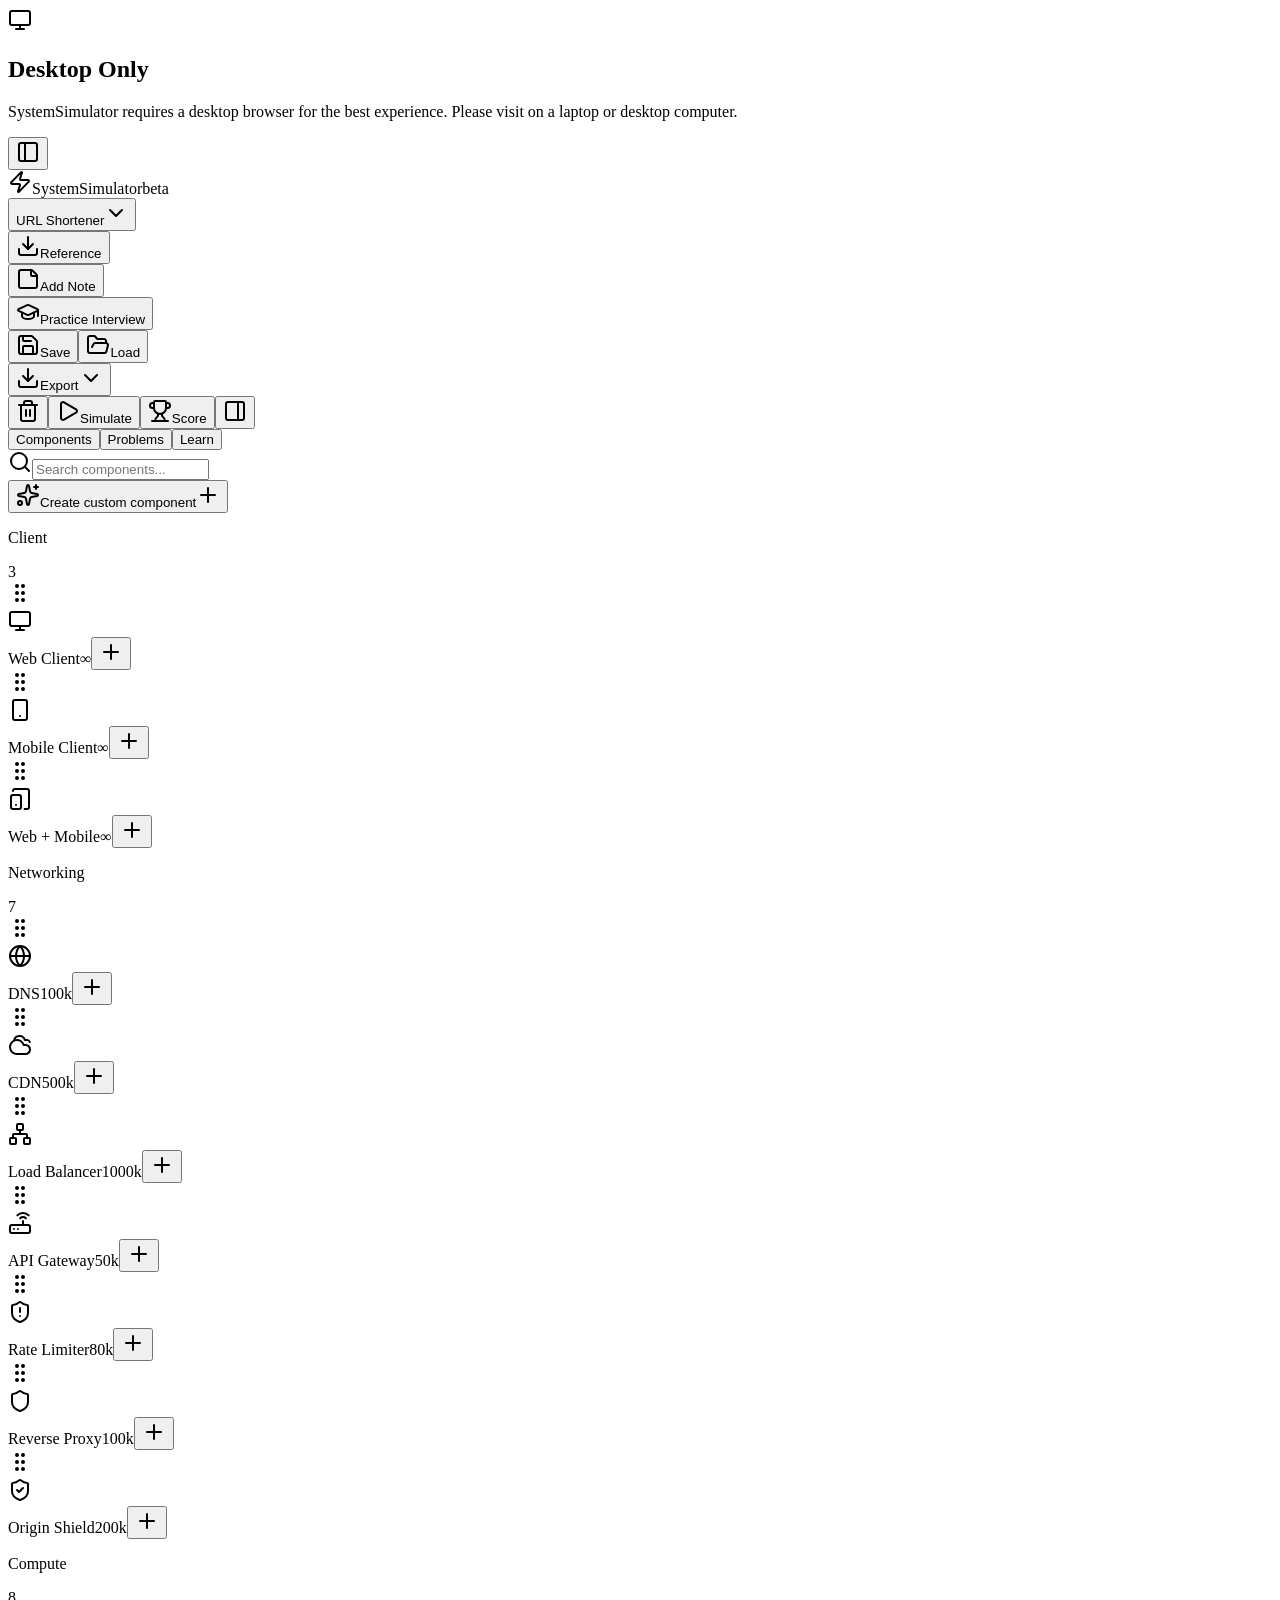
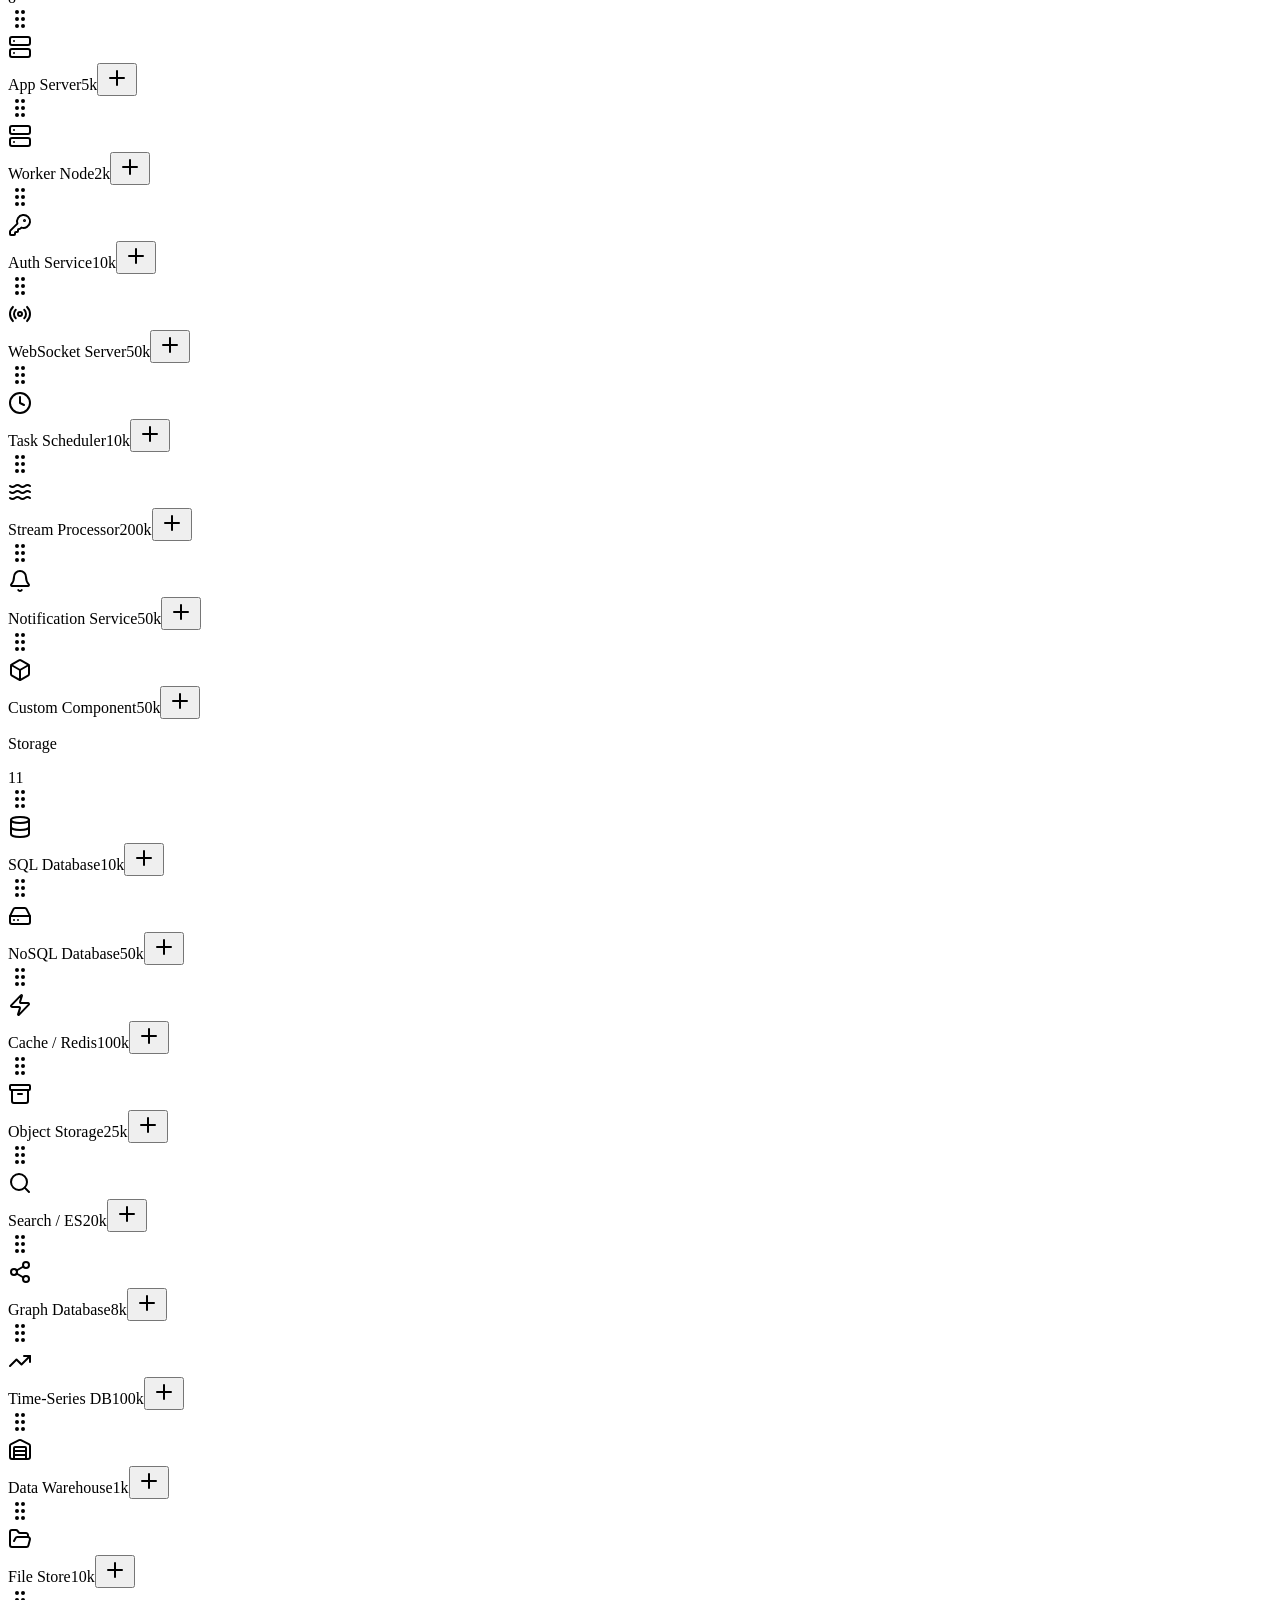
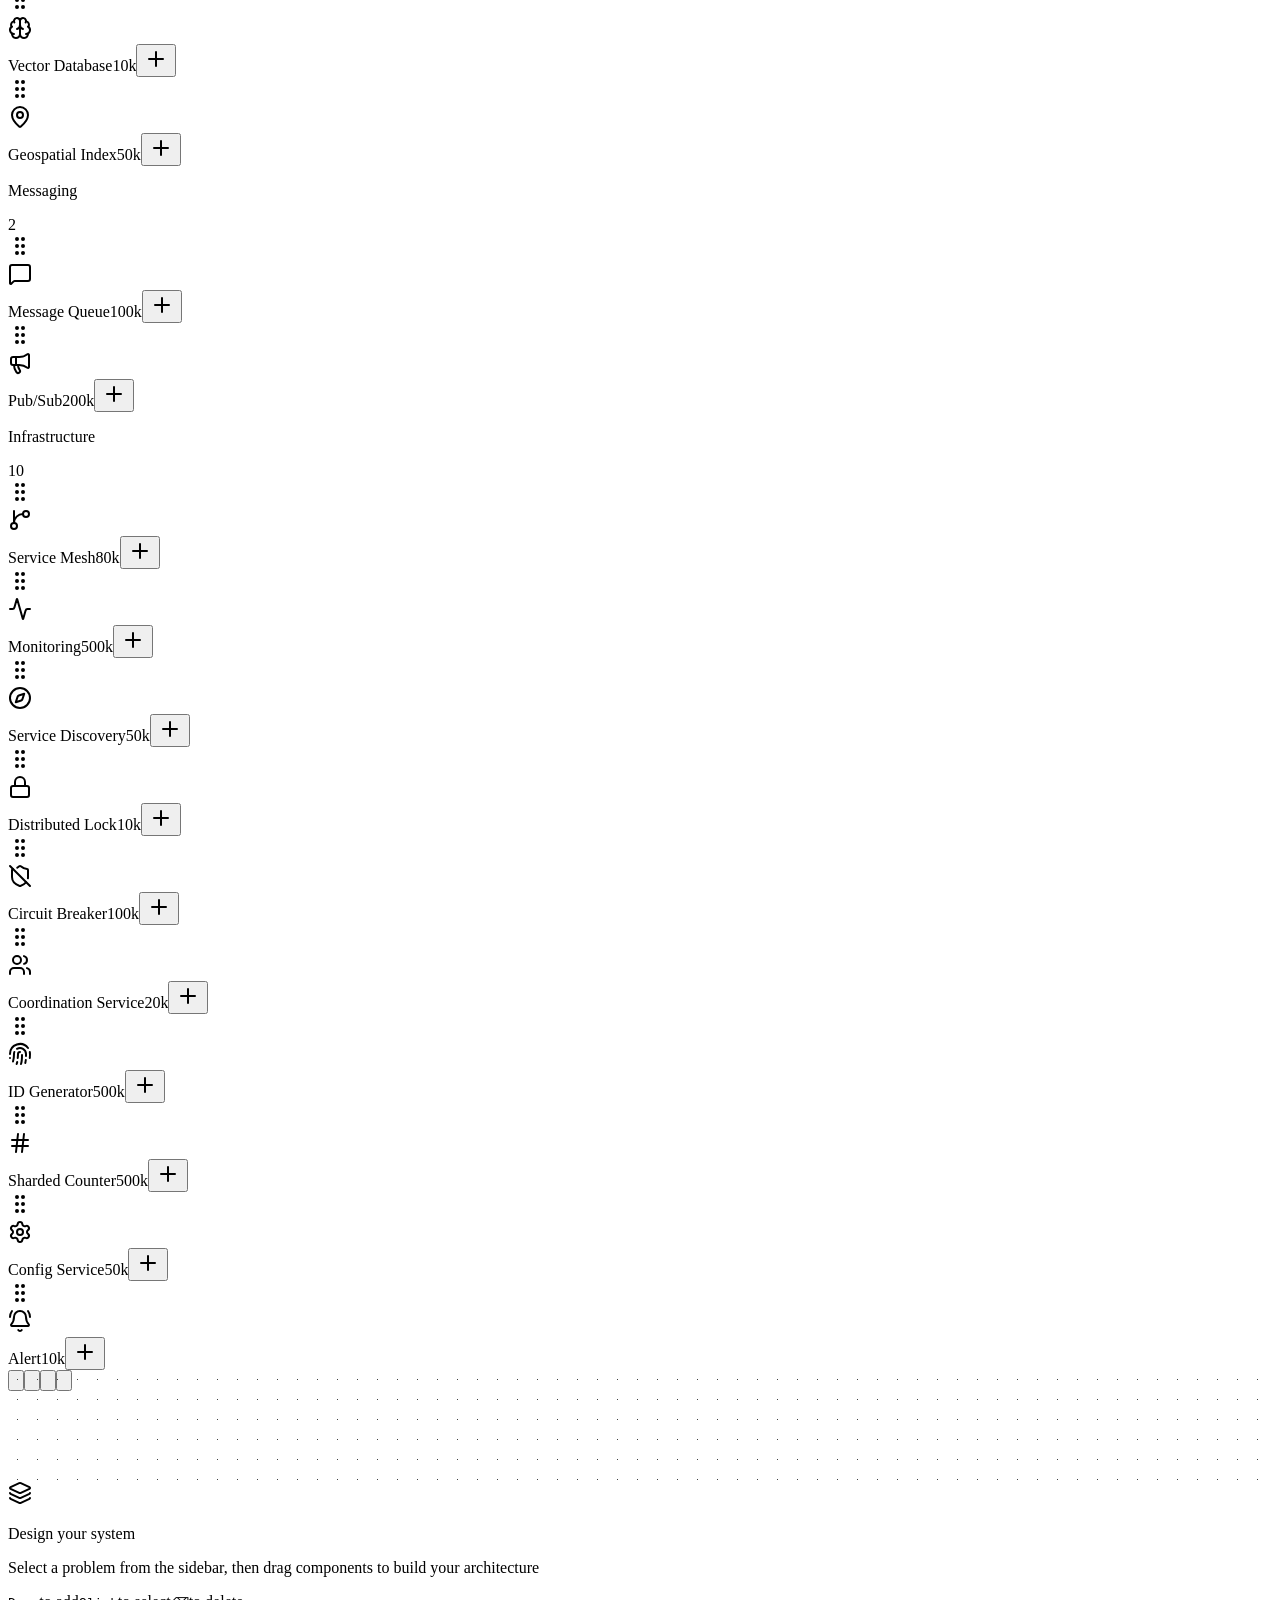
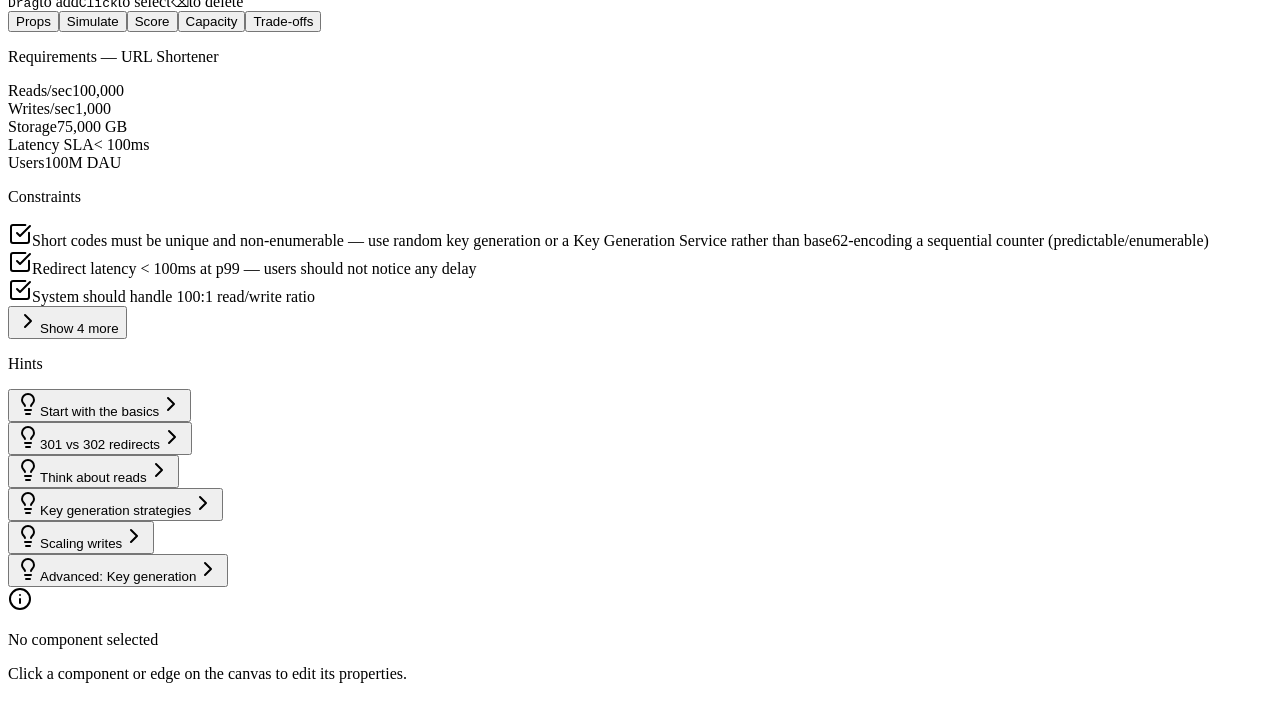
==== commit c8a8717d: "[UPDATE] - Updated with more Problems." ====
--- a/index.html
+++ b/index.html
@@ -1,2 +1,2 @@
-<!DOCTYPE html><html lang="en" class="geist_a71539c9-module__T19VSG__variable geist_mono_8d43a2aa-module__8Li5zG__variable dark h-full antialiased"><head><meta charSet="utf-8"/><meta name="viewport" content="width=device-width, initial-scale=1"/><link rel="preload" href="/system-simulator/_next/static/media/797e433ab948586e-s.p.08e28id.o-okb.woff2" as="font" crossorigin="" type="font/woff2"/><link rel="preload" href="/system-simulator/_next/static/media/caa3a2e1cccd8315-s.p.09~u27dqhyhd6.woff2" as="font" crossorigin="" type="font/woff2"/><link rel="stylesheet" href="/system-simulator/_next/static/chunks/053gv3qebm9xn.css" data-precedence="next"/><link rel="stylesheet" href="/system-simulator/_next/static/chunks/0jvmviuftg5e2.css" data-precedence="next"/><style data-precedence="base-ui:low" data-href="base-ui-disable-scrollbar">.base-ui-disable-scrollbar{scrollbar-width:none}.base-ui-disable-scrollbar::-webkit-scrollbar{display:none}</style><link rel="preload" as="script" fetchPriority="low" href="/system-simulator/_next/static/chunks/0k~u_jyibvj9b.js"/><script src="/system-simulator/_next/static/chunks/0u37hegynneaz.js" async=""></script><script src="/system-simulator/_next/static/chunks/16g.ca89g7fib.js" async=""></script><script src="/system-simulator/_next/static/chunks/turbopack-0a5s97xdk.vmq.js" async=""></script><script src="/system-simulator/_next/static/chunks/0kx3u3u77v4~r.js" async=""></script><script src="/system-simulator/_next/static/chunks/0v7v1-uzlf6~a.js" async=""></script><script src="/system-simulator/_next/static/chunks/0fyt~setrjgtt.js" async=""></script><meta name="next-size-adjust" content=""/><title>SystemSimulator — System Design Simulator</title><meta name="description" content="Interactive system design interview simulator with real-time load testing and scoring"/><link rel="icon" href="/system-simulator/favicon.ico?favicon.0x3dzn~oxb6tn.ico" sizes="256x256" type="image/x-icon"/><script src="/system-simulator/_next/static/chunks/03~yq9q893hmn.js" noModule=""></script></head><body class="h-full overflow-hidden bg-background text-foreground"><div hidden=""><!--$--><!--/$--></div><div class="flex h-full items-center justify-center bg-background p-8 text-center md:hidden"><div><svg xmlns="http://www.w3.org/2000/svg" width="24" height="24" viewBox="0 0 24 24" fill="none" stroke="currentColor" stroke-width="2" stroke-linecap="round" stroke-linejoin="round" class="lucide lucide-monitor mx-auto h-12 w-12 text-zinc-600 mb-4" aria-hidden="true"><rect width="20" height="14" x="2" y="3" rx="2"></rect><line x1="8" x2="16" y1="21" y2="21"></line><line x1="12" x2="12" y1="17" y2="21"></line></svg><h2 class="text-lg font-semibold text-zinc-200">Desktop Only</h2><p class="mt-2 text-sm text-zinc-400">SystemSimulator requires a desktop browser for the best experience. Please visit on a laptop or desktop computer.</p></div></div><div class="hidden h-full md:block"><div class="flex h-full flex-col"><header class="flex h-12 shrink-0 items-center justify-between border-b border-zinc-800 bg-zinc-900 px-3"><div class="flex items-center gap-3"><button class="flex h-7 w-7 items-center justify-center rounded-md text-zinc-400 transition-colors hover:bg-zinc-800 hover:text-zinc-200" title="Toggle sidebar"><svg xmlns="http://www.w3.org/2000/svg" width="24" height="24" viewBox="0 0 24 24" fill="none" stroke="currentColor" stroke-width="2" stroke-linecap="round" stroke-linejoin="round" class="lucide lucide-panel-left h-4 w-4" aria-hidden="true"><rect width="18" height="18" x="3" y="3" rx="2"></rect><path d="M9 3v18"></path></svg></button><div class="flex items-center gap-2"><svg xmlns="http://www.w3.org/2000/svg" width="24" height="24" viewBox="0 0 24 24" fill="none" stroke="currentColor" stroke-width="2" stroke-linecap="round" stroke-linejoin="round" class="lucide lucide-zap h-4 w-4 text-cyan-500" aria-hidden="true"><path d="M4 14a1 1 0 0 1-.78-1.63l9.9-10.2a.5.5 0 0 1 .86.46l-1.92 6.02A1 1 0 0 0 13 10h7a1 1 0 0 1 .78 1.63l-9.9 10.2a.5.5 0 0 1-.86-.46l1.92-6.02A1 1 0 0 0 11 14z"></path></svg><span class="text-sm font-semibold tracking-tight text-zinc-100">SystemSimulator</span><span class="rounded bg-zinc-800 px-1.5 py-0.5 text-[9px] font-medium text-zinc-500">beta</span></div><div class="mx-2 h-4 w-px bg-zinc-800"></div><div class="relative"><button class="flex items-center gap-1.5 rounded-md border border-zinc-700 bg-zinc-800 px-2.5 py-1 text-xs font-medium text-zinc-300 transition-colors hover:bg-zinc-700 hover:text-zinc-100">URL Shortener<svg xmlns="http://www.w3.org/2000/svg" width="24" height="24" viewBox="0 0 24 24" fill="none" stroke="currentColor" stroke-width="2" stroke-linecap="round" stroke-linejoin="round" class="lucide lucide-chevron-down h-3 w-3 text-zinc-500" aria-hidden="true"><path d="m6 9 6 6 6-6"></path></svg></button></div><button class="flex items-center gap-1 rounded-md px-2 py-1 text-[10px] text-zinc-500 transition-colors hover:bg-zinc-800 hover:text-zinc-300" title="Load reference solution"><svg xmlns="http://www.w3.org/2000/svg" width="24" height="24" viewBox="0 0 24 24" fill="none" stroke="currentColor" stroke-width="2" stroke-linecap="round" stroke-linejoin="round" class="lucide lucide-download h-3 w-3" aria-hidden="true"><path d="M12 15V3"></path><path d="M21 15v4a2 2 0 0 1-2 2H5a2 2 0 0 1-2-2v-4"></path><path d="m7 10 5 5 5-5"></path></svg>Reference</button><div class="mx-1 h-4 w-px bg-zinc-800"></div><button class="flex items-center gap-1 rounded-md px-2 py-1 text-[10px] text-zinc-400 transition-colors hover:bg-zinc-800 hover:text-zinc-200" title="Add text note to canvas"><svg xmlns="http://www.w3.org/2000/svg" width="24" height="24" viewBox="0 0 24 24" fill="none" stroke="currentColor" stroke-width="2" stroke-linecap="round" stroke-linejoin="round" class="lucide lucide-sticky-note h-3 w-3" aria-hidden="true"><path d="M21 9a2.4 2.4 0 0 0-.706-1.706l-3.588-3.588A2.4 2.4 0 0 0 15 3H5a2 2 0 0 0-2 2v14a2 2 0 0 0 2 2h14a2 2 0 0 0 2-2z"></path><path d="M15 3v5a1 1 0 0 0 1 1h5"></path></svg>Add Note</button><div class="mx-1 h-4 w-px bg-zinc-800"></div><button class="flex items-center gap-1 rounded-md bg-zinc-800 px-2 py-1 text-[10px] font-medium text-zinc-300 transition-colors hover:bg-zinc-700 hover:text-zinc-100" title="Start a guided interview practice"><svg xmlns="http://www.w3.org/2000/svg" width="24" height="24" viewBox="0 0 24 24" fill="none" stroke="currentColor" stroke-width="2" stroke-linecap="round" stroke-linejoin="round" class="lucide lucide-graduation-cap h-3.5 w-3.5" aria-hidden="true"><path d="M21.42 10.922a1 1 0 0 0-.019-1.838L12.83 5.18a2 2 0 0 0-1.66 0L2.6 9.08a1 1 0 0 0 0 1.832l8.57 3.908a2 2 0 0 0 1.66 0z"></path><path d="M22 10v6"></path><path d="M6 12.5V16a6 3 0 0 0 12 0v-3.5"></path></svg>Practice Interview</button></div><div class="flex items-center gap-2"><button class="flex h-7 items-center gap-1 rounded-md px-2 text-xs text-zinc-400 transition-colors hover:bg-zinc-800 hover:text-zinc-200" title="Save design (Ctrl+S)"><svg xmlns="http://www.w3.org/2000/svg" width="24" height="24" viewBox="0 0 24 24" fill="none" stroke="currentColor" stroke-width="2" stroke-linecap="round" stroke-linejoin="round" class="lucide lucide-save h-3.5 w-3.5" aria-hidden="true"><path d="M15.2 3a2 2 0 0 1 1.4.6l3.8 3.8a2 2 0 0 1 .6 1.4V19a2 2 0 0 1-2 2H5a2 2 0 0 1-2-2V5a2 2 0 0 1 2-2z"></path><path d="M17 21v-7a1 1 0 0 0-1-1H8a1 1 0 0 0-1 1v7"></path><path d="M7 3v4a1 1 0 0 0 1 1h7"></path></svg><span class="hidden sm:inline">Save</span></button><button class="flex h-7 items-center gap-1 rounded-md px-2 text-xs text-zinc-400 transition-colors hover:bg-zinc-800 hover:text-zinc-200" title="Load design (Ctrl+O)"><svg xmlns="http://www.w3.org/2000/svg" width="24" height="24" viewBox="0 0 24 24" fill="none" stroke="currentColor" stroke-width="2" stroke-linecap="round" stroke-linejoin="round" class="lucide lucide-folder-open h-3.5 w-3.5" aria-hidden="true"><path d="m6 14 1.5-2.9A2 2 0 0 1 9.24 10H20a2 2 0 0 1 1.94 2.5l-1.54 6a2 2 0 0 1-1.95 1.5H4a2 2 0 0 1-2-2V5a2 2 0 0 1 2-2h3.9a2 2 0 0 1 1.69.9l.81 1.2a2 2 0 0 0 1.67.9H18a2 2 0 0 1 2 2v2"></path></svg><span class="hidden sm:inline">Load</span></button><div class="h-4 w-px bg-zinc-800"></div><div class="relative"><button class="flex h-7 items-center gap-1 rounded-md px-2 text-xs text-zinc-400 transition-colors hover:bg-zinc-800 hover:text-zinc-200" title="Export design (Ctrl+E)"><svg xmlns="http://www.w3.org/2000/svg" width="24" height="24" viewBox="0 0 24 24" fill="none" stroke="currentColor" stroke-width="2" stroke-linecap="round" stroke-linejoin="round" class="lucide lucide-download h-3.5 w-3.5" aria-hidden="true"><path d="M12 15V3"></path><path d="M21 15v4a2 2 0 0 1-2 2H5a2 2 0 0 1-2-2v-4"></path><path d="m7 10 5 5 5-5"></path></svg><span class="hidden sm:inline">Export</span><svg xmlns="http://www.w3.org/2000/svg" width="24" height="24" viewBox="0 0 24 24" fill="none" stroke="currentColor" stroke-width="2" stroke-linecap="round" stroke-linejoin="round" class="lucide lucide-chevron-down h-2.5 w-2.5 text-zinc-500" aria-hidden="true"><path d="m6 9 6 6 6-6"></path></svg></button></div><div class="h-4 w-px bg-zinc-800"></div><button class="flex h-7 w-7 items-center justify-center rounded-md text-zinc-500 transition-colors hover:bg-zinc-800 hover:text-rose-400" title="Clear canvas"><svg xmlns="http://www.w3.org/2000/svg" width="24" height="24" viewBox="0 0 24 24" fill="none" stroke="currentColor" stroke-width="2" stroke-linecap="round" stroke-linejoin="round" class="lucide lucide-trash2 lucide-trash-2 h-3.5 w-3.5" aria-hidden="true"><path d="M10 11v6"></path><path d="M14 11v6"></path><path d="M19 6v14a2 2 0 0 1-2 2H7a2 2 0 0 1-2-2V6"></path><path d="M3 6h18"></path><path d="M8 6V4a2 2 0 0 1 2-2h4a2 2 0 0 1 2 2v2"></path></svg></button><button type="button" tabindex="0" data-slot="button" class="group/button inline-flex shrink-0 items-center justify-center border border-transparent bg-clip-padding whitespace-nowrap outline-none select-none focus-visible:border-ring focus-visible:ring-3 focus-visible:ring-ring/50 active:translate-y-px disabled:pointer-events-none disabled:opacity-50 aria-invalid:border-destructive aria-invalid:ring-3 aria-invalid:ring-destructive/20 dark:aria-invalid:border-destructive/50 dark:aria-invalid:ring-destructive/40 [&amp;_svg]:pointer-events-none [&amp;_svg]:shrink-0 [a]:hover:bg-primary/80 rounded-[min(var(--radius-md),12px)] in-data-[slot=button-group]:rounded-lg has-data-[icon=inline-end]:pr-1.5 has-data-[icon=inline-start]:pl-1.5 [&amp;_svg:not([class*=&#x27;size-&#x27;])]:size-3.5 h-7 gap-1.5 px-3 text-xs font-medium text-white transition-colors bg-cyan-500 hover:bg-cyan-400"><svg xmlns="http://www.w3.org/2000/svg" width="24" height="24" viewBox="0 0 24 24" fill="none" stroke="currentColor" stroke-width="2" stroke-linecap="round" stroke-linejoin="round" class="lucide lucide-play h-3 w-3 fill-white" aria-hidden="true"><path d="M5 5a2 2 0 0 1 3.008-1.728l11.997 6.998a2 2 0 0 1 .003 3.458l-12 7A2 2 0 0 1 5 19z"></path></svg>Simulate</button><button type="button" tabindex="0" data-slot="button" class="group/button inline-flex shrink-0 items-center justify-center bg-clip-padding whitespace-nowrap transition-all outline-none select-none focus-visible:border-ring focus-visible:ring-3 focus-visible:ring-ring/50 active:translate-y-px disabled:pointer-events-none disabled:opacity-50 aria-invalid:border-destructive aria-invalid:ring-3 aria-invalid:ring-destructive/20 dark:aria-invalid:border-destructive/50 dark:aria-invalid:ring-destructive/40 [&amp;_svg]:pointer-events-none [&amp;_svg]:shrink-0 aria-expanded:bg-muted aria-expanded:text-foreground dark:hover:bg-muted/50 rounded-[min(var(--radius-md),12px)] in-data-[slot=button-group]:rounded-lg has-data-[icon=inline-end]:pr-1.5 has-data-[icon=inline-start]:pl-1.5 [&amp;_svg:not([class*=&#x27;size-&#x27;])]:size-3.5 h-7 gap-1.5 border border-zinc-700 bg-transparent px-3 text-xs font-medium text-zinc-300 hover:bg-zinc-800 hover:text-zinc-100"><svg xmlns="http://www.w3.org/2000/svg" width="24" height="24" viewBox="0 0 24 24" fill="none" stroke="currentColor" stroke-width="2" stroke-linecap="round" stroke-linejoin="round" class="lucide lucide-trophy h-3 w-3" aria-hidden="true"><path d="M10 14.66v1.626a2 2 0 0 1-.976 1.696A5 5 0 0 0 7 21.978"></path><path d="M14 14.66v1.626a2 2 0 0 0 .976 1.696A5 5 0 0 1 17 21.978"></path><path d="M18 9h1.5a1 1 0 0 0 0-5H18"></path><path d="M4 22h16"></path><path d="M6 9a6 6 0 0 0 12 0V3a1 1 0 0 0-1-1H7a1 1 0 0 0-1 1z"></path><path d="M6 9H4.5a1 1 0 0 1 0-5H6"></path></svg>Score</button><button class="flex h-7 w-7 items-center justify-center rounded-md text-zinc-400 transition-colors hover:bg-zinc-800 hover:text-zinc-200" title="Toggle panel"><svg xmlns="http://www.w3.org/2000/svg" width="24" height="24" viewBox="0 0 24 24" fill="none" stroke="currentColor" stroke-width="2" stroke-linecap="round" stroke-linejoin="round" class="lucide lucide-panel-right h-4 w-4" aria-hidden="true"><rect width="18" height="18" x="3" y="3" rx="2"></rect><path d="M15 3v18"></path></svg></button></div></header><div class="flex flex-1 overflow-hidden"><aside class="flex shrink-0 flex-col border-r border-zinc-800 bg-zinc-900 overflow-hidden transition-all duration-200 w-[280px] opacity-100"><div class="flex w-[280px] flex-1 flex-col min-h-0"><div data-orientation="horizontal" data-activation-direction="none" data-slot="tabs" class="group/tabs gap-2 data-horizontal:flex-col flex flex-1 flex-col min-h-0"><div data-orientation="horizontal" data-activation-direction="none" role="tablist" data-slot="tabs-list" data-variant="default" class="group/tabs-list inline-flex items-center justify-center rounded-lg p-[3px] text-muted-foreground group-data-horizontal/tabs:h-8 group-data-vertical/tabs:h-fit group-data-vertical/tabs:flex-col data-[variant=line]:rounded-none mx-2 mt-2 h-8 w-auto shrink-0 bg-zinc-800"><button type="button" data-active="" data-orientation="horizontal" aria-disabled="false" tabindex="-1" role="tab" aria-selected="true" id="base-ui-_R_2aeavb_" data-composite-item-active="" data-slot="tabs-trigger" class="relative inline-flex flex-1 items-center justify-center gap-1.5 rounded-md border border-transparent py-0.5 font-medium whitespace-nowrap text-foreground/60 transition-all group-data-vertical/tabs:w-full group-data-vertical/tabs:justify-start hover:text-foreground focus-visible:border-ring focus-visible:ring-[3px] focus-visible:ring-ring/50 focus-visible:outline-1 focus-visible:outline-ring disabled:pointer-events-none disabled:opacity-50 aria-disabled:pointer-events-none aria-disabled:opacity-50 dark:text-muted-foreground dark:hover:text-foreground group-data-[variant=default]/tabs-list:data-active:shadow-sm group-data-[variant=line]/tabs-list:data-active:shadow-none [&amp;_svg]:pointer-events-none [&amp;_svg]:shrink-0 [&amp;_svg:not([class*=&#x27;size-&#x27;])]:size-4 group-data-[variant=line]/tabs-list:bg-transparent group-data-[variant=line]/tabs-list:data-active:bg-transparent dark:group-data-[variant=line]/tabs-list:data-active:border-transparent dark:group-data-[variant=line]/tabs-list:data-active:bg-transparent data-active:bg-background data-active:text-foreground dark:data-active:border-input dark:data-active:bg-input/30 dark:data-active:text-foreground after:absolute after:bg-foreground after:opacity-0 after:transition-opacity group-data-horizontal/tabs:after:inset-x-0 group-data-horizontal/tabs:after:bottom-[-5px] group-data-horizontal/tabs:after:h-0.5 group-data-vertical/tabs:after:inset-y-0 group-data-vertical/tabs:after:-right-1 group-data-vertical/tabs:after:w-0.5 group-data-[variant=line]/tabs-list:data-active:after:opacity-100 h-7 px-3 text-xs data-[state=active]:bg-zinc-700 data-[state=active]:text-zinc-100">Components</button><button type="button" data-orientation="horizontal" aria-disabled="false" tabindex="-1" role="tab" aria-selected="false" id="base-ui-_R_4aeavb_" data-slot="tabs-trigger" class="relative inline-flex flex-1 items-center justify-center gap-1.5 rounded-md border border-transparent py-0.5 font-medium whitespace-nowrap text-foreground/60 transition-all group-data-vertical/tabs:w-full group-data-vertical/tabs:justify-start hover:text-foreground focus-visible:border-ring focus-visible:ring-[3px] focus-visible:ring-ring/50 focus-visible:outline-1 focus-visible:outline-ring disabled:pointer-events-none disabled:opacity-50 aria-disabled:pointer-events-none aria-disabled:opacity-50 dark:text-muted-foreground dark:hover:text-foreground group-data-[variant=default]/tabs-list:data-active:shadow-sm group-data-[variant=line]/tabs-list:data-active:shadow-none [&amp;_svg]:pointer-events-none [&amp;_svg]:shrink-0 [&amp;_svg:not([class*=&#x27;size-&#x27;])]:size-4 group-data-[variant=line]/tabs-list:bg-transparent group-data-[variant=line]/tabs-list:data-active:bg-transparent dark:group-data-[variant=line]/tabs-list:data-active:border-transparent dark:group-data-[variant=line]/tabs-list:data-active:bg-transparent data-active:bg-background data-active:text-foreground dark:data-active:border-input dark:data-active:bg-input/30 dark:data-active:text-foreground after:absolute after:bg-foreground after:opacity-0 after:transition-opacity group-data-horizontal/tabs:after:inset-x-0 group-data-horizontal/tabs:after:bottom-[-5px] group-data-horizontal/tabs:after:h-0.5 group-data-vertical/tabs:after:inset-y-0 group-data-vertical/tabs:after:-right-1 group-data-vertical/tabs:after:w-0.5 group-data-[variant=line]/tabs-list:data-active:after:opacity-100 h-7 px-3 text-xs data-[state=active]:bg-zinc-700 data-[state=active]:text-zinc-100">Problems</button><button type="button" data-orientation="horizontal" aria-disabled="false" tabindex="-1" role="tab" aria-selected="false" id="base-ui-_R_6aeavb_" data-slot="tabs-trigger" class="relative inline-flex flex-1 items-center justify-center gap-1.5 rounded-md border border-transparent py-0.5 font-medium whitespace-nowrap text-foreground/60 transition-all group-data-vertical/tabs:w-full group-data-vertical/tabs:justify-start hover:text-foreground focus-visible:border-ring focus-visible:ring-[3px] focus-visible:ring-ring/50 focus-visible:outline-1 focus-visible:outline-ring disabled:pointer-events-none disabled:opacity-50 aria-disabled:pointer-events-none aria-disabled:opacity-50 dark:text-muted-foreground dark:hover:text-foreground group-data-[variant=default]/tabs-list:data-active:shadow-sm group-data-[variant=line]/tabs-list:data-active:shadow-none [&amp;_svg]:pointer-events-none [&amp;_svg]:shrink-0 [&amp;_svg:not([class*=&#x27;size-&#x27;])]:size-4 group-data-[variant=line]/tabs-list:bg-transparent group-data-[variant=line]/tabs-list:data-active:bg-transparent dark:group-data-[variant=line]/tabs-list:data-active:border-transparent dark:group-data-[variant=line]/tabs-list:data-active:bg-transparent data-active:bg-background data-active:text-foreground dark:data-active:border-input dark:data-active:bg-input/30 dark:data-active:text-foreground after:absolute after:bg-foreground after:opacity-0 after:transition-opacity group-data-horizontal/tabs:after:inset-x-0 group-data-horizontal/tabs:after:bottom-[-5px] group-data-horizontal/tabs:after:h-0.5 group-data-vertical/tabs:after:inset-y-0 group-data-vertical/tabs:after:-right-1 group-data-vertical/tabs:after:w-0.5 group-data-[variant=line]/tabs-list:data-active:after:opacity-100 h-7 px-3 text-xs data-[state=active]:bg-zinc-700 data-[state=active]:text-zinc-100">Learn</button></div><div data-orientation="horizontal" data-activation-direction="none" id="base-ui-_R_ieavb_" role="tabpanel" tabindex="0" data-index="-1" data-slot="tabs-content" class="text-sm outline-none mt-0 flex-1 min-h-0 overflow-y-auto"><div class="flex h-full flex-col"><div class="shrink-0 px-3 pt-3 pb-1"><div class="relative"><svg xmlns="http://www.w3.org/2000/svg" width="24" height="24" viewBox="0 0 24 24" fill="none" stroke="currentColor" stroke-width="2" stroke-linecap="round" stroke-linejoin="round" class="lucide lucide-search pointer-events-none absolute left-2.5 top-1/2 h-3.5 w-3.5 -translate-y-1/2 text-zinc-500" aria-hidden="true"><path d="m21 21-4.34-4.34"></path><circle cx="11" cy="11" r="8"></circle></svg><input type="text" aria-label="Search components" placeholder="Search components..." class="w-full rounded-md border border-zinc-700 bg-zinc-800 py-1.5 pl-8 pr-3 text-xs text-zinc-200 placeholder:text-zinc-500 outline-none transition-colors focus:border-cyan-500" value=""/></div></div><div role="presentation" style="position:relative;--scroll-area-corner-height:0px;--scroll-area-corner-width:0px" data-slot="scroll-area" class="relative flex-1"><div role="presentation" data-id="base-ui-_R_aieavb_-viewport" tabindex="-1" class="size-full rounded-[inherit] transition-[color,box-shadow] outline-none focus-visible:ring-[3px] focus-visible:ring-ring/50 focus-visible:outline-1 base-ui-disable-scrollbar" style="overflow:scroll" data-slot="scroll-area-viewport"><div class="space-y-4 p-3"><div><p class="mb-1.5 text-xs font-semibold uppercase tracking-wider text-zinc-500">Client<!-- --> (<!-- -->3<!-- -->)</p><div class="space-y-0.5"><div draggable="true" class="group flex cursor-grab items-center gap-2 rounded-md border-l-2 px-2 py-1.5 text-xs text-zinc-400 transition-colors hover:bg-zinc-800 hover:text-zinc-200 active:cursor-grabbing border-l-rose-400" id="base-ui-_R_6omqieavb_" data-slot="tooltip-trigger"><svg xmlns="http://www.w3.org/2000/svg" width="24" height="24" viewBox="0 0 24 24" fill="none" stroke="currentColor" stroke-width="2" stroke-linecap="round" stroke-linejoin="round" class="lucide lucide-grip-vertical h-3 w-3 shrink-0 text-zinc-600 opacity-0 transition-opacity group-hover:opacity-100" aria-hidden="true"><circle cx="9" cy="12" r="1"></circle><circle cx="9" cy="5" r="1"></circle><circle cx="9" cy="19" r="1"></circle><circle cx="15" cy="12" r="1"></circle><circle cx="15" cy="5" r="1"></circle><circle cx="15" cy="19" r="1"></circle></svg><div class="flex h-6 w-6 shrink-0 items-center justify-center rounded-md bg-rose-400/10"><svg xmlns="http://www.w3.org/2000/svg" width="24" height="24" viewBox="0 0 24 24" fill="none" stroke="currentColor" stroke-width="2" stroke-linecap="round" stroke-linejoin="round" class="lucide lucide-monitor h-3.5 w-3.5 shrink-0 transition-colors text-rose-400" aria-hidden="true"><rect width="20" height="14" x="2" y="3" rx="2"></rect><line x1="8" x2="16" y1="21" y2="21"></line><line x1="12" x2="12" y1="17" y2="21"></line></svg></div><span class="truncate">Web Client</span><span class="ml-auto shrink-0 text-[11px] text-zinc-400">∞</span></div><div draggable="true" class="group flex cursor-grab items-center gap-2 rounded-md border-l-2 px-2 py-1.5 text-xs text-zinc-400 transition-colors hover:bg-zinc-800 hover:text-zinc-200 active:cursor-grabbing border-l-rose-400" id="base-ui-_R_78mqieavb_" data-slot="tooltip-trigger"><svg xmlns="http://www.w3.org/2000/svg" width="24" height="24" viewBox="0 0 24 24" fill="none" stroke="currentColor" stroke-width="2" stroke-linecap="round" stroke-linejoin="round" class="lucide lucide-grip-vertical h-3 w-3 shrink-0 text-zinc-600 opacity-0 transition-opacity group-hover:opacity-100" aria-hidden="true"><circle cx="9" cy="12" r="1"></circle><circle cx="9" cy="5" r="1"></circle><circle cx="9" cy="19" r="1"></circle><circle cx="15" cy="12" r="1"></circle><circle cx="15" cy="5" r="1"></circle><circle cx="15" cy="19" r="1"></circle></svg><div class="flex h-6 w-6 shrink-0 items-center justify-center rounded-md bg-rose-400/10"><svg xmlns="http://www.w3.org/2000/svg" width="24" height="24" viewBox="0 0 24 24" fill="none" stroke="currentColor" stroke-width="2" stroke-linecap="round" stroke-linejoin="round" class="lucide lucide-smartphone h-3.5 w-3.5 shrink-0 transition-colors text-rose-400" aria-hidden="true"><rect width="14" height="20" x="5" y="2" rx="2" ry="2"></rect><path d="M12 18h.01"></path></svg></div><span class="truncate">Mobile Client</span><span class="ml-auto shrink-0 text-[11px] text-zinc-400">∞</span></div><div draggable="true" class="group flex cursor-grab items-center gap-2 rounded-md border-l-2 px-2 py-1.5 text-xs text-zinc-400 transition-colors hover:bg-zinc-800 hover:text-zinc-200 active:cursor-grabbing border-l-rose-400" id="base-ui-_R_7omqieavb_" data-slot="tooltip-trigger"><svg xmlns="http://www.w3.org/2000/svg" width="24" height="24" viewBox="0 0 24 24" fill="none" stroke="currentColor" stroke-width="2" stroke-linecap="round" stroke-linejoin="round" class="lucide lucide-grip-vertical h-3 w-3 shrink-0 text-zinc-600 opacity-0 transition-opacity group-hover:opacity-100" aria-hidden="true"><circle cx="9" cy="12" r="1"></circle><circle cx="9" cy="5" r="1"></circle><circle cx="9" cy="19" r="1"></circle><circle cx="15" cy="12" r="1"></circle><circle cx="15" cy="5" r="1"></circle><circle cx="15" cy="19" r="1"></circle></svg><div class="flex h-6 w-6 shrink-0 items-center justify-center rounded-md bg-rose-400/10"><svg xmlns="http://www.w3.org/2000/svg" width="24" height="24" viewBox="0 0 24 24" fill="none" stroke="currentColor" stroke-width="2" stroke-linecap="round" stroke-linejoin="round" class="lucide lucide-tablet-smartphone h-3.5 w-3.5 shrink-0 transition-colors text-rose-400" aria-hidden="true"><rect width="10" height="14" x="3" y="8" rx="2"></rect><path d="M5 4a2 2 0 0 1 2-2h12a2 2 0 0 1 2 2v16a2 2 0 0 1-2 2h-2.4"></path><path d="M8 18h.01"></path></svg></div><span class="truncate">Web + Mobile</span><span class="ml-auto shrink-0 text-[11px] text-zinc-400">∞</span></div></div></div><div><p class="mb-1.5 text-xs font-semibold uppercase tracking-wider text-zinc-500">Networking<!-- --> (<!-- -->7<!-- -->)</p><div class="space-y-0.5"><div draggable="true" class="group flex cursor-grab items-center gap-2 rounded-md border-l-2 px-2 py-1.5 text-xs text-zinc-400 transition-colors hover:bg-zinc-800 hover:text-zinc-200 active:cursor-grabbing border-l-blue-400" id="base-ui-_R_cp6qieavb_" data-slot="tooltip-trigger"><svg xmlns="http://www.w3.org/2000/svg" width="24" height="24" viewBox="0 0 24 24" fill="none" stroke="currentColor" stroke-width="2" stroke-linecap="round" stroke-linejoin="round" class="lucide lucide-grip-vertical h-3 w-3 shrink-0 text-zinc-600 opacity-0 transition-opacity group-hover:opacity-100" aria-hidden="true"><circle cx="9" cy="12" r="1"></circle><circle cx="9" cy="5" r="1"></circle><circle cx="9" cy="19" r="1"></circle><circle cx="15" cy="12" r="1"></circle><circle cx="15" cy="5" r="1"></circle><circle cx="15" cy="19" r="1"></circle></svg><div class="flex h-6 w-6 shrink-0 items-center justify-center rounded-md bg-blue-400/10"><svg xmlns="http://www.w3.org/2000/svg" width="24" height="24" viewBox="0 0 24 24" fill="none" stroke="currentColor" stroke-width="2" stroke-linecap="round" stroke-linejoin="round" class="lucide lucide-globe h-3.5 w-3.5 shrink-0 transition-colors text-blue-400" aria-hidden="true"><circle cx="12" cy="12" r="10"></circle><path d="M12 2a14.5 14.5 0 0 0 0 20 14.5 14.5 0 0 0 0-20"></path><path d="M2 12h20"></path></svg></div><span class="truncate">DNS</span><span class="ml-auto shrink-0 text-[11px] text-zinc-400">100k</span></div><div draggable="true" class="group flex cursor-grab items-center gap-2 rounded-md border-l-2 px-2 py-1.5 text-xs text-zinc-400 transition-colors hover:bg-zinc-800 hover:text-zinc-200 active:cursor-grabbing border-l-blue-400" id="base-ui-_R_d96qieavb_" data-slot="tooltip-trigger"><svg xmlns="http://www.w3.org/2000/svg" width="24" height="24" viewBox="0 0 24 24" fill="none" stroke="currentColor" stroke-width="2" stroke-linecap="round" stroke-linejoin="round" class="lucide lucide-grip-vertical h-3 w-3 shrink-0 text-zinc-600 opacity-0 transition-opacity group-hover:opacity-100" aria-hidden="true"><circle cx="9" cy="12" r="1"></circle><circle cx="9" cy="5" r="1"></circle><circle cx="9" cy="19" r="1"></circle><circle cx="15" cy="12" r="1"></circle><circle cx="15" cy="5" r="1"></circle><circle cx="15" cy="19" r="1"></circle></svg><div class="flex h-6 w-6 shrink-0 items-center justify-center rounded-md bg-blue-400/10"><svg xmlns="http://www.w3.org/2000/svg" width="24" height="24" viewBox="0 0 24 24" fill="none" stroke="currentColor" stroke-width="2" stroke-linecap="round" stroke-linejoin="round" class="lucide lucide-cloudy h-3.5 w-3.5 shrink-0 transition-colors text-blue-400" aria-hidden="true"><path d="M17.5 12a1 1 0 1 1 0 9H9.006a7 7 0 1 1 6.702-9z"></path><path d="M21.832 9A3 3 0 0 0 19 7h-2.207a5.5 5.5 0 0 0-10.72.61"></path></svg></div><span class="truncate">CDN</span><span class="ml-auto shrink-0 text-[11px] text-zinc-400">500k</span></div><div draggable="true" class="group flex cursor-grab items-center gap-2 rounded-md border-l-2 px-2 py-1.5 text-xs text-zinc-400 transition-colors hover:bg-zinc-800 hover:text-zinc-200 active:cursor-grabbing border-l-blue-400" id="base-ui-_R_dp6qieavb_" data-slot="tooltip-trigger"><svg xmlns="http://www.w3.org/2000/svg" width="24" height="24" viewBox="0 0 24 24" fill="none" stroke="currentColor" stroke-width="2" stroke-linecap="round" stroke-linejoin="round" class="lucide lucide-grip-vertical h-3 w-3 shrink-0 text-zinc-600 opacity-0 transition-opacity group-hover:opacity-100" aria-hidden="true"><circle cx="9" cy="12" r="1"></circle><circle cx="9" cy="5" r="1"></circle><circle cx="9" cy="19" r="1"></circle><circle cx="15" cy="12" r="1"></circle><circle cx="15" cy="5" r="1"></circle><circle cx="15" cy="19" r="1"></circle></svg><div class="flex h-6 w-6 shrink-0 items-center justify-center rounded-md bg-blue-400/10"><svg xmlns="http://www.w3.org/2000/svg" width="24" height="24" viewBox="0 0 24 24" fill="none" stroke="currentColor" stroke-width="2" stroke-linecap="round" stroke-linejoin="round" class="lucide lucide-network h-3.5 w-3.5 shrink-0 transition-colors text-blue-400" aria-hidden="true"><rect x="16" y="16" width="6" height="6" rx="1"></rect><rect x="2" y="16" width="6" height="6" rx="1"></rect><rect x="9" y="2" width="6" height="6" rx="1"></rect><path d="M5 16v-3a1 1 0 0 1 1-1h12a1 1 0 0 1 1 1v3"></path><path d="M12 12V8"></path></svg></div><span class="truncate">Load Balancer</span><span class="ml-auto shrink-0 text-[11px] text-zinc-400">1000k</span></div><div draggable="true" class="group flex cursor-grab items-center gap-2 rounded-md border-l-2 px-2 py-1.5 text-xs text-zinc-400 transition-colors hover:bg-zinc-800 hover:text-zinc-200 active:cursor-grabbing border-l-blue-400" id="base-ui-_R_e96qieavb_" data-slot="tooltip-trigger"><svg xmlns="http://www.w3.org/2000/svg" width="24" height="24" viewBox="0 0 24 24" fill="none" stroke="currentColor" stroke-width="2" stroke-linecap="round" stroke-linejoin="round" class="lucide lucide-grip-vertical h-3 w-3 shrink-0 text-zinc-600 opacity-0 transition-opacity group-hover:opacity-100" aria-hidden="true"><circle cx="9" cy="12" r="1"></circle><circle cx="9" cy="5" r="1"></circle><circle cx="9" cy="19" r="1"></circle><circle cx="15" cy="12" r="1"></circle><circle cx="15" cy="5" r="1"></circle><circle cx="15" cy="19" r="1"></circle></svg><div class="flex h-6 w-6 shrink-0 items-center justify-center rounded-md bg-blue-400/10"><svg xmlns="http://www.w3.org/2000/svg" width="24" height="24" viewBox="0 0 24 24" fill="none" stroke="currentColor" stroke-width="2" stroke-linecap="round" stroke-linejoin="round" class="lucide lucide-router h-3.5 w-3.5 shrink-0 transition-colors text-blue-400" aria-hidden="true"><rect width="20" height="8" x="2" y="14" rx="2"></rect><path d="M6.01 18H6"></path><path d="M10.01 18H10"></path><path d="M15 10v4"></path><path d="M17.84 7.17a4 4 0 0 0-5.66 0"></path><path d="M20.66 4.34a8 8 0 0 0-11.31 0"></path></svg></div><span class="truncate">API Gateway</span><span class="ml-auto shrink-0 text-[11px] text-zinc-400">50k</span></div><div draggable="true" class="group flex cursor-grab items-center gap-2 rounded-md border-l-2 px-2 py-1.5 text-xs text-zinc-400 transition-colors hover:bg-zinc-800 hover:text-zinc-200 active:cursor-grabbing border-l-blue-400" id="base-ui-_R_ep6qieavb_" data-slot="tooltip-trigger"><svg xmlns="http://www.w3.org/2000/svg" width="24" height="24" viewBox="0 0 24 24" fill="none" stroke="currentColor" stroke-width="2" stroke-linecap="round" stroke-linejoin="round" class="lucide lucide-grip-vertical h-3 w-3 shrink-0 text-zinc-600 opacity-0 transition-opacity group-hover:opacity-100" aria-hidden="true"><circle cx="9" cy="12" r="1"></circle><circle cx="9" cy="5" r="1"></circle><circle cx="9" cy="19" r="1"></circle><circle cx="15" cy="12" r="1"></circle><circle cx="15" cy="5" r="1"></circle><circle cx="15" cy="19" r="1"></circle></svg><div class="flex h-6 w-6 shrink-0 items-center justify-center rounded-md bg-blue-400/10"><svg xmlns="http://www.w3.org/2000/svg" width="24" height="24" viewBox="0 0 24 24" fill="none" stroke="currentColor" stroke-width="2" stroke-linecap="round" stroke-linejoin="round" class="lucide lucide-shield-alert h-3.5 w-3.5 shrink-0 transition-colors text-blue-400" aria-hidden="true"><path d="M20 13c0 5-3.5 7.5-7.66 8.95a1 1 0 0 1-.67-.01C7.5 20.5 4 18 4 13V6a1 1 0 0 1 1-1c2 0 4.5-1.2 6.24-2.72a1.17 1.17 0 0 1 1.52 0C14.51 3.81 17 5 19 5a1 1 0 0 1 1 1z"></path><path d="M12 8v4"></path><path d="M12 16h.01"></path></svg></div><span class="truncate">Rate Limiter</span><span class="ml-auto shrink-0 text-[11px] text-zinc-400">80k</span></div><div draggable="true" class="group flex cursor-grab items-center gap-2 rounded-md border-l-2 px-2 py-1.5 text-xs text-zinc-400 transition-colors hover:bg-zinc-800 hover:text-zinc-200 active:cursor-grabbing border-l-blue-400" id="base-ui-_R_f96qieavb_" data-slot="tooltip-trigger"><svg xmlns="http://www.w3.org/2000/svg" width="24" height="24" viewBox="0 0 24 24" fill="none" stroke="currentColor" stroke-width="2" stroke-linecap="round" stroke-linejoin="round" class="lucide lucide-grip-vertical h-3 w-3 shrink-0 text-zinc-600 opacity-0 transition-opacity group-hover:opacity-100" aria-hidden="true"><circle cx="9" cy="12" r="1"></circle><circle cx="9" cy="5" r="1"></circle><circle cx="9" cy="19" r="1"></circle><circle cx="15" cy="12" r="1"></circle><circle cx="15" cy="5" r="1"></circle><circle cx="15" cy="19" r="1"></circle></svg><div class="flex h-6 w-6 shrink-0 items-center justify-center rounded-md bg-blue-400/10"><svg xmlns="http://www.w3.org/2000/svg" width="24" height="24" viewBox="0 0 24 24" fill="none" stroke="currentColor" stroke-width="2" stroke-linecap="round" stroke-linejoin="round" class="lucide lucide-shield h-3.5 w-3.5 shrink-0 transition-colors text-blue-400" aria-hidden="true"><path d="M20 13c0 5-3.5 7.5-7.66 8.95a1 1 0 0 1-.67-.01C7.5 20.5 4 18 4 13V6a1 1 0 0 1 1-1c2 0 4.5-1.2 6.24-2.72a1.17 1.17 0 0 1 1.52 0C14.51 3.81 17 5 19 5a1 1 0 0 1 1 1z"></path></svg></div><span class="truncate">Reverse Proxy</span><span class="ml-auto shrink-0 text-[11px] text-zinc-400">100k</span></div><div draggable="true" class="group flex cursor-grab items-center gap-2 rounded-md border-l-2 px-2 py-1.5 text-xs text-zinc-400 transition-colors hover:bg-zinc-800 hover:text-zinc-200 active:cursor-grabbing border-l-blue-400" id="base-ui-_R_fp6qieavb_" data-slot="tooltip-trigger"><svg xmlns="http://www.w3.org/2000/svg" width="24" height="24" viewBox="0 0 24 24" fill="none" stroke="currentColor" stroke-width="2" stroke-linecap="round" stroke-linejoin="round" class="lucide lucide-grip-vertical h-3 w-3 shrink-0 text-zinc-600 opacity-0 transition-opacity group-hover:opacity-100" aria-hidden="true"><circle cx="9" cy="12" r="1"></circle><circle cx="9" cy="5" r="1"></circle><circle cx="9" cy="19" r="1"></circle><circle cx="15" cy="12" r="1"></circle><circle cx="15" cy="5" r="1"></circle><circle cx="15" cy="19" r="1"></circle></svg><div class="flex h-6 w-6 shrink-0 items-center justify-center rounded-md bg-blue-400/10"><svg xmlns="http://www.w3.org/2000/svg" width="24" height="24" viewBox="0 0 24 24" fill="none" stroke="currentColor" stroke-width="2" stroke-linecap="round" stroke-linejoin="round" class="lucide lucide-shield-check h-3.5 w-3.5 shrink-0 transition-colors text-blue-400" aria-hidden="true"><path d="M20 13c0 5-3.5 7.5-7.66 8.95a1 1 0 0 1-.67-.01C7.5 20.5 4 18 4 13V6a1 1 0 0 1 1-1c2 0 4.5-1.2 6.24-2.72a1.17 1.17 0 0 1 1.52 0C14.51 3.81 17 5 19 5a1 1 0 0 1 1 1z"></path><path d="m9 12 2 2 4-4"></path></svg></div><span class="truncate">Origin Shield</span><span class="ml-auto shrink-0 text-[11px] text-zinc-400">200k</span></div></div></div><div><p class="mb-1.5 text-xs font-semibold uppercase tracking-wider text-zinc-500">Compute<!-- --> (<!-- -->8<!-- -->)</p><div class="space-y-0.5"><div draggable="true" class="group flex cursor-grab items-center gap-2 rounded-md border-l-2 px-2 py-1.5 text-xs text-zinc-400 transition-colors hover:bg-zinc-800 hover:text-zinc-200 active:cursor-grabbing border-l-violet-400" id="base-ui-_R_opmqieavb_" data-slot="tooltip-trigger"><svg xmlns="http://www.w3.org/2000/svg" width="24" height="24" viewBox="0 0 24 24" fill="none" stroke="currentColor" stroke-width="2" stroke-linecap="round" stroke-linejoin="round" class="lucide lucide-grip-vertical h-3 w-3 shrink-0 text-zinc-600 opacity-0 transition-opacity group-hover:opacity-100" aria-hidden="true"><circle cx="9" cy="12" r="1"></circle><circle cx="9" cy="5" r="1"></circle><circle cx="9" cy="19" r="1"></circle><circle cx="15" cy="12" r="1"></circle><circle cx="15" cy="5" r="1"></circle><circle cx="15" cy="19" r="1"></circle></svg><div class="flex h-6 w-6 shrink-0 items-center justify-center rounded-md bg-violet-400/10"><svg xmlns="http://www.w3.org/2000/svg" width="24" height="24" viewBox="0 0 24 24" fill="none" stroke="currentColor" stroke-width="2" stroke-linecap="round" stroke-linejoin="round" class="lucide lucide-server h-3.5 w-3.5 shrink-0 transition-colors text-violet-400" aria-hidden="true"><rect width="20" height="8" x="2" y="2" rx="2" ry="2"></rect><rect width="20" height="8" x="2" y="14" rx="2" ry="2"></rect><line x1="6" x2="6.01" y1="6" y2="6"></line><line x1="6" x2="6.01" y1="18" y2="18"></line></svg></div><span class="truncate">App Server</span><span class="ml-auto shrink-0 text-[11px] text-zinc-400">5k</span></div><div draggable="true" class="group flex cursor-grab items-center gap-2 rounded-md border-l-2 px-2 py-1.5 text-xs text-zinc-400 transition-colors hover:bg-zinc-800 hover:text-zinc-200 active:cursor-grabbing border-l-violet-400" id="base-ui-_R_p9mqieavb_" data-slot="tooltip-trigger"><svg xmlns="http://www.w3.org/2000/svg" width="24" height="24" viewBox="0 0 24 24" fill="none" stroke="currentColor" stroke-width="2" stroke-linecap="round" stroke-linejoin="round" class="lucide lucide-grip-vertical h-3 w-3 shrink-0 text-zinc-600 opacity-0 transition-opacity group-hover:opacity-100" aria-hidden="true"><circle cx="9" cy="12" r="1"></circle><circle cx="9" cy="5" r="1"></circle><circle cx="9" cy="19" r="1"></circle><circle cx="15" cy="12" r="1"></circle><circle cx="15" cy="5" r="1"></circle><circle cx="15" cy="19" r="1"></circle></svg><div class="flex h-6 w-6 shrink-0 items-center justify-center rounded-md bg-violet-400/10"><svg xmlns="http://www.w3.org/2000/svg" width="24" height="24" viewBox="0 0 24 24" fill="none" stroke="currentColor" stroke-width="2" stroke-linecap="round" stroke-linejoin="round" class="lucide lucide-server h-3.5 w-3.5 shrink-0 transition-colors text-violet-400" aria-hidden="true"><rect width="20" height="8" x="2" y="2" rx="2" ry="2"></rect><rect width="20" height="8" x="2" y="14" rx="2" ry="2"></rect><line x1="6" x2="6.01" y1="6" y2="6"></line><line x1="6" x2="6.01" y1="18" y2="18"></line></svg></div><span class="truncate">Worker Node</span><span class="ml-auto shrink-0 text-[11px] text-zinc-400">2k</span></div><div draggable="true" class="group flex cursor-grab items-center gap-2 rounded-md border-l-2 px-2 py-1.5 text-xs text-zinc-400 transition-colors hover:bg-zinc-800 hover:text-zinc-200 active:cursor-grabbing border-l-violet-400" id="base-ui-_R_ppmqieavb_" data-slot="tooltip-trigger"><svg xmlns="http://www.w3.org/2000/svg" width="24" height="24" viewBox="0 0 24 24" fill="none" stroke="currentColor" stroke-width="2" stroke-linecap="round" stroke-linejoin="round" class="lucide lucide-grip-vertical h-3 w-3 shrink-0 text-zinc-600 opacity-0 transition-opacity group-hover:opacity-100" aria-hidden="true"><circle cx="9" cy="12" r="1"></circle><circle cx="9" cy="5" r="1"></circle><circle cx="9" cy="19" r="1"></circle><circle cx="15" cy="12" r="1"></circle><circle cx="15" cy="5" r="1"></circle><circle cx="15" cy="19" r="1"></circle></svg><div class="flex h-6 w-6 shrink-0 items-center justify-center rounded-md bg-violet-400/10"><svg xmlns="http://www.w3.org/2000/svg" width="24" height="24" viewBox="0 0 24 24" fill="none" stroke="currentColor" stroke-width="2" stroke-linecap="round" stroke-linejoin="round" class="lucide lucide-key-round h-3.5 w-3.5 shrink-0 transition-colors text-violet-400" aria-hidden="true"><path d="M2.586 17.414A2 2 0 0 0 2 18.828V21a1 1 0 0 0 1 1h3a1 1 0 0 0 1-1v-1a1 1 0 0 1 1-1h1a1 1 0 0 0 1-1v-1a1 1 0 0 1 1-1h.172a2 2 0 0 0 1.414-.586l.814-.814a6.5 6.5 0 1 0-4-4z"></path><circle cx="16.5" cy="7.5" r=".5" fill="currentColor"></circle></svg></div><span class="truncate">Auth Service</span><span class="ml-auto shrink-0 text-[11px] text-zinc-400">10k</span></div><div draggable="true" class="group flex cursor-grab items-center gap-2 rounded-md border-l-2 px-2 py-1.5 text-xs text-zinc-400 transition-colors hover:bg-zinc-800 hover:text-zinc-200 active:cursor-grabbing border-l-violet-400" id="base-ui-_R_q9mqieavb_" data-slot="tooltip-trigger"><svg xmlns="http://www.w3.org/2000/svg" width="24" height="24" viewBox="0 0 24 24" fill="none" stroke="currentColor" stroke-width="2" stroke-linecap="round" stroke-linejoin="round" class="lucide lucide-grip-vertical h-3 w-3 shrink-0 text-zinc-600 opacity-0 transition-opacity group-hover:opacity-100" aria-hidden="true"><circle cx="9" cy="12" r="1"></circle><circle cx="9" cy="5" r="1"></circle><circle cx="9" cy="19" r="1"></circle><circle cx="15" cy="12" r="1"></circle><circle cx="15" cy="5" r="1"></circle><circle cx="15" cy="19" r="1"></circle></svg><div class="flex h-6 w-6 shrink-0 items-center justify-center rounded-md bg-violet-400/10"><svg xmlns="http://www.w3.org/2000/svg" width="24" height="24" viewBox="0 0 24 24" fill="none" stroke="currentColor" stroke-width="2" stroke-linecap="round" stroke-linejoin="round" class="lucide lucide-radio h-3.5 w-3.5 shrink-0 transition-colors text-violet-400" aria-hidden="true"><path d="M16.247 7.761a6 6 0 0 1 0 8.478"></path><path d="M19.075 4.933a10 10 0 0 1 0 14.134"></path><path d="M4.925 19.067a10 10 0 0 1 0-14.134"></path><path d="M7.753 16.239a6 6 0 0 1 0-8.478"></path><circle cx="12" cy="12" r="2"></circle></svg></div><span class="truncate">WebSocket Server</span><span class="ml-auto shrink-0 text-[11px] text-zinc-400">50k</span></div><div draggable="true" class="group flex cursor-grab items-center gap-2 rounded-md border-l-2 px-2 py-1.5 text-xs text-zinc-400 transition-colors hover:bg-zinc-800 hover:text-zinc-200 active:cursor-grabbing border-l-violet-400" id="base-ui-_R_qpmqieavb_" data-slot="tooltip-trigger"><svg xmlns="http://www.w3.org/2000/svg" width="24" height="24" viewBox="0 0 24 24" fill="none" stroke="currentColor" stroke-width="2" stroke-linecap="round" stroke-linejoin="round" class="lucide lucide-grip-vertical h-3 w-3 shrink-0 text-zinc-600 opacity-0 transition-opacity group-hover:opacity-100" aria-hidden="true"><circle cx="9" cy="12" r="1"></circle><circle cx="9" cy="5" r="1"></circle><circle cx="9" cy="19" r="1"></circle><circle cx="15" cy="12" r="1"></circle><circle cx="15" cy="5" r="1"></circle><circle cx="15" cy="19" r="1"></circle></svg><div class="flex h-6 w-6 shrink-0 items-center justify-center rounded-md bg-violet-400/10"><svg xmlns="http://www.w3.org/2000/svg" width="24" height="24" viewBox="0 0 24 24" fill="none" stroke="currentColor" stroke-width="2" stroke-linecap="round" stroke-linejoin="round" class="lucide lucide-clock h-3.5 w-3.5 shrink-0 transition-colors text-violet-400" aria-hidden="true"><circle cx="12" cy="12" r="10"></circle><path d="M12 6v6l4 2"></path></svg></div><span class="truncate">Task Scheduler</span><span class="ml-auto shrink-0 text-[11px] text-zinc-400">10k</span></div><div draggable="true" class="group flex cursor-grab items-center gap-2 rounded-md border-l-2 px-2 py-1.5 text-xs text-zinc-400 transition-colors hover:bg-zinc-800 hover:text-zinc-200 active:cursor-grabbing border-l-violet-400" id="base-ui-_R_r9mqieavb_" data-slot="tooltip-trigger"><svg xmlns="http://www.w3.org/2000/svg" width="24" height="24" viewBox="0 0 24 24" fill="none" stroke="currentColor" stroke-width="2" stroke-linecap="round" stroke-linejoin="round" class="lucide lucide-grip-vertical h-3 w-3 shrink-0 text-zinc-600 opacity-0 transition-opacity group-hover:opacity-100" aria-hidden="true"><circle cx="9" cy="12" r="1"></circle><circle cx="9" cy="5" r="1"></circle><circle cx="9" cy="19" r="1"></circle><circle cx="15" cy="12" r="1"></circle><circle cx="15" cy="5" r="1"></circle><circle cx="15" cy="19" r="1"></circle></svg><div class="flex h-6 w-6 shrink-0 items-center justify-center rounded-md bg-violet-400/10"><svg xmlns="http://www.w3.org/2000/svg" width="24" height="24" viewBox="0 0 24 24" fill="none" stroke="currentColor" stroke-width="2" stroke-linecap="round" stroke-linejoin="round" class="lucide lucide-waves h-3.5 w-3.5 shrink-0 transition-colors text-violet-400" aria-hidden="true"><path d="M2 6c.6.5 1.2 1 2.5 1C7 7 7 5 9.5 5c2.6 0 2.4 2 5 2 2.5 0 2.5-2 5-2 1.3 0 1.9.5 2.5 1"></path><path d="M2 12c.6.5 1.2 1 2.5 1 2.5 0 2.5-2 5-2 2.6 0 2.4 2 5 2 2.5 0 2.5-2 5-2 1.3 0 1.9.5 2.5 1"></path><path d="M2 18c.6.5 1.2 1 2.5 1 2.5 0 2.5-2 5-2 2.6 0 2.4 2 5 2 2.5 0 2.5-2 5-2 1.3 0 1.9.5 2.5 1"></path></svg></div><span class="truncate">Stream Processor</span><span class="ml-auto shrink-0 text-[11px] text-zinc-400">200k</span></div><div draggable="true" class="group flex cursor-grab items-center gap-2 rounded-md border-l-2 px-2 py-1.5 text-xs text-zinc-400 transition-colors hover:bg-zinc-800 hover:text-zinc-200 active:cursor-grabbing border-l-violet-400" id="base-ui-_R_rpmqieavb_" data-slot="tooltip-trigger"><svg xmlns="http://www.w3.org/2000/svg" width="24" height="24" viewBox="0 0 24 24" fill="none" stroke="currentColor" stroke-width="2" stroke-linecap="round" stroke-linejoin="round" class="lucide lucide-grip-vertical h-3 w-3 shrink-0 text-zinc-600 opacity-0 transition-opacity group-hover:opacity-100" aria-hidden="true"><circle cx="9" cy="12" r="1"></circle><circle cx="9" cy="5" r="1"></circle><circle cx="9" cy="19" r="1"></circle><circle cx="15" cy="12" r="1"></circle><circle cx="15" cy="5" r="1"></circle><circle cx="15" cy="19" r="1"></circle></svg><div class="flex h-6 w-6 shrink-0 items-center justify-center rounded-md bg-violet-400/10"><svg xmlns="http://www.w3.org/2000/svg" width="24" height="24" viewBox="0 0 24 24" fill="none" stroke="currentColor" stroke-width="2" stroke-linecap="round" stroke-linejoin="round" class="lucide lucide-bell h-3.5 w-3.5 shrink-0 transition-colors text-violet-400" aria-hidden="true"><path d="M10.268 21a2 2 0 0 0 3.464 0"></path><path d="M3.262 15.326A1 1 0 0 0 4 17h16a1 1 0 0 0 .74-1.673C19.41 13.956 18 12.499 18 8A6 6 0 0 0 6 8c0 4.499-1.411 5.956-2.738 7.326"></path></svg></div><span class="truncate">Notification Service</span><span class="ml-auto shrink-0 text-[11px] text-zinc-400">50k</span></div><div draggable="true" class="group flex cursor-grab items-center gap-2 rounded-md border-l-2 px-2 py-1.5 text-xs text-zinc-400 transition-colors hover:bg-zinc-800 hover:text-zinc-200 active:cursor-grabbing border-l-violet-400" id="base-ui-_R_s9mqieavb_" data-slot="tooltip-trigger"><svg xmlns="http://www.w3.org/2000/svg" width="24" height="24" viewBox="0 0 24 24" fill="none" stroke="currentColor" stroke-width="2" stroke-linecap="round" stroke-linejoin="round" class="lucide lucide-grip-vertical h-3 w-3 shrink-0 text-zinc-600 opacity-0 transition-opacity group-hover:opacity-100" aria-hidden="true"><circle cx="9" cy="12" r="1"></circle><circle cx="9" cy="5" r="1"></circle><circle cx="9" cy="19" r="1"></circle><circle cx="15" cy="12" r="1"></circle><circle cx="15" cy="5" r="1"></circle><circle cx="15" cy="19" r="1"></circle></svg><div class="flex h-6 w-6 shrink-0 items-center justify-center rounded-md bg-violet-400/10"><svg xmlns="http://www.w3.org/2000/svg" width="24" height="24" viewBox="0 0 24 24" fill="none" stroke="currentColor" stroke-width="2" stroke-linecap="round" stroke-linejoin="round" class="lucide lucide-box h-3.5 w-3.5 shrink-0 transition-colors text-violet-400" aria-hidden="true"><path d="M21 8a2 2 0 0 0-1-1.73l-7-4a2 2 0 0 0-2 0l-7 4A2 2 0 0 0 3 8v8a2 2 0 0 0 1 1.73l7 4a2 2 0 0 0 2 0l7-4A2 2 0 0 0 21 16Z"></path><path d="m3.3 7 8.7 5 8.7-5"></path><path d="M12 22V12"></path></svg></div><span class="truncate">Custom Component</span><span class="ml-auto shrink-0 text-[11px] text-zinc-400">50k</span></div></div></div><div><p class="mb-1.5 text-xs font-semibold uppercase tracking-wider text-zinc-500">Storage<!-- --> (<!-- -->11<!-- -->)</p><div class="space-y-0.5"><div draggable="true" class="group flex cursor-grab items-center gap-2 rounded-md border-l-2 px-2 py-1.5 text-xs text-zinc-400 transition-colors hover:bg-zinc-800 hover:text-zinc-200 active:cursor-grabbing border-l-amber-400" id="base-ui-_R_oq6qieavb_" data-slot="tooltip-trigger"><svg xmlns="http://www.w3.org/2000/svg" width="24" height="24" viewBox="0 0 24 24" fill="none" stroke="currentColor" stroke-width="2" stroke-linecap="round" stroke-linejoin="round" class="lucide lucide-grip-vertical h-3 w-3 shrink-0 text-zinc-600 opacity-0 transition-opacity group-hover:opacity-100" aria-hidden="true"><circle cx="9" cy="12" r="1"></circle><circle cx="9" cy="5" r="1"></circle><circle cx="9" cy="19" r="1"></circle><circle cx="15" cy="12" r="1"></circle><circle cx="15" cy="5" r="1"></circle><circle cx="15" cy="19" r="1"></circle></svg><div class="flex h-6 w-6 shrink-0 items-center justify-center rounded-md bg-amber-400/10"><svg xmlns="http://www.w3.org/2000/svg" width="24" height="24" viewBox="0 0 24 24" fill="none" stroke="currentColor" stroke-width="2" stroke-linecap="round" stroke-linejoin="round" class="lucide lucide-database h-3.5 w-3.5 shrink-0 transition-colors text-amber-400" aria-hidden="true"><ellipse cx="12" cy="5" rx="9" ry="3"></ellipse><path d="M3 5V19A9 3 0 0 0 21 19V5"></path><path d="M3 12A9 3 0 0 0 21 12"></path></svg></div><span class="truncate">SQL Database</span><span class="ml-auto shrink-0 text-[11px] text-zinc-400">10k</span></div><div draggable="true" class="group flex cursor-grab items-center gap-2 rounded-md border-l-2 px-2 py-1.5 text-xs text-zinc-400 transition-colors hover:bg-zinc-800 hover:text-zinc-200 active:cursor-grabbing border-l-amber-400" id="base-ui-_R_pa6qieavb_" data-slot="tooltip-trigger"><svg xmlns="http://www.w3.org/2000/svg" width="24" height="24" viewBox="0 0 24 24" fill="none" stroke="currentColor" stroke-width="2" stroke-linecap="round" stroke-linejoin="round" class="lucide lucide-grip-vertical h-3 w-3 shrink-0 text-zinc-600 opacity-0 transition-opacity group-hover:opacity-100" aria-hidden="true"><circle cx="9" cy="12" r="1"></circle><circle cx="9" cy="5" r="1"></circle><circle cx="9" cy="19" r="1"></circle><circle cx="15" cy="12" r="1"></circle><circle cx="15" cy="5" r="1"></circle><circle cx="15" cy="19" r="1"></circle></svg><div class="flex h-6 w-6 shrink-0 items-center justify-center rounded-md bg-amber-400/10"><svg xmlns="http://www.w3.org/2000/svg" width="24" height="24" viewBox="0 0 24 24" fill="none" stroke="currentColor" stroke-width="2" stroke-linecap="round" stroke-linejoin="round" class="lucide lucide-hard-drive h-3.5 w-3.5 shrink-0 transition-colors text-amber-400" aria-hidden="true"><path d="M10 16h.01"></path><path d="M2.212 11.577a2 2 0 0 0-.212.896V18a2 2 0 0 0 2 2h16a2 2 0 0 0 2-2v-5.527a2 2 0 0 0-.212-.896L18.55 5.11A2 2 0 0 0 16.76 4H7.24a2 2 0 0 0-1.79 1.11z"></path><path d="M21.946 12.013H2.054"></path><path d="M6 16h.01"></path></svg></div><span class="truncate">NoSQL Database</span><span class="ml-auto shrink-0 text-[11px] text-zinc-400">50k</span></div><div draggable="true" class="group flex cursor-grab items-center gap-2 rounded-md border-l-2 px-2 py-1.5 text-xs text-zinc-400 transition-colors hover:bg-zinc-800 hover:text-zinc-200 active:cursor-grabbing border-l-amber-400" id="base-ui-_R_pq6qieavb_" data-slot="tooltip-trigger"><svg xmlns="http://www.w3.org/2000/svg" width="24" height="24" viewBox="0 0 24 24" fill="none" stroke="currentColor" stroke-width="2" stroke-linecap="round" stroke-linejoin="round" class="lucide lucide-grip-vertical h-3 w-3 shrink-0 text-zinc-600 opacity-0 transition-opacity group-hover:opacity-100" aria-hidden="true"><circle cx="9" cy="12" r="1"></circle><circle cx="9" cy="5" r="1"></circle><circle cx="9" cy="19" r="1"></circle><circle cx="15" cy="12" r="1"></circle><circle cx="15" cy="5" r="1"></circle><circle cx="15" cy="19" r="1"></circle></svg><div class="flex h-6 w-6 shrink-0 items-center justify-center rounded-md bg-amber-400/10"><svg xmlns="http://www.w3.org/2000/svg" width="24" height="24" viewBox="0 0 24 24" fill="none" stroke="currentColor" stroke-width="2" stroke-linecap="round" stroke-linejoin="round" class="lucide lucide-zap h-3.5 w-3.5 shrink-0 transition-colors text-amber-400" aria-hidden="true"><path d="M4 14a1 1 0 0 1-.78-1.63l9.9-10.2a.5.5 0 0 1 .86.46l-1.92 6.02A1 1 0 0 0 13 10h7a1 1 0 0 1 .78 1.63l-9.9 10.2a.5.5 0 0 1-.86-.46l1.92-6.02A1 1 0 0 0 11 14z"></path></svg></div><span class="truncate">Cache / Redis</span><span class="ml-auto shrink-0 text-[11px] text-zinc-400">100k</span></div><div draggable="true" class="group flex cursor-grab items-center gap-2 rounded-md border-l-2 px-2 py-1.5 text-xs text-zinc-400 transition-colors hover:bg-zinc-800 hover:text-zinc-200 active:cursor-grabbing border-l-amber-400" id="base-ui-_R_qa6qieavb_" data-slot="tooltip-trigger"><svg xmlns="http://www.w3.org/2000/svg" width="24" height="24" viewBox="0 0 24 24" fill="none" stroke="currentColor" stroke-width="2" stroke-linecap="round" stroke-linejoin="round" class="lucide lucide-grip-vertical h-3 w-3 shrink-0 text-zinc-600 opacity-0 transition-opacity group-hover:opacity-100" aria-hidden="true"><circle cx="9" cy="12" r="1"></circle><circle cx="9" cy="5" r="1"></circle><circle cx="9" cy="19" r="1"></circle><circle cx="15" cy="12" r="1"></circle><circle cx="15" cy="5" r="1"></circle><circle cx="15" cy="19" r="1"></circle></svg><div class="flex h-6 w-6 shrink-0 items-center justify-center rounded-md bg-amber-400/10"><svg xmlns="http://www.w3.org/2000/svg" width="24" height="24" viewBox="0 0 24 24" fill="none" stroke="currentColor" stroke-width="2" stroke-linecap="round" stroke-linejoin="round" class="lucide lucide-archive h-3.5 w-3.5 shrink-0 transition-colors text-amber-400" aria-hidden="true"><rect width="20" height="5" x="2" y="3" rx="1"></rect><path d="M4 8v11a2 2 0 0 0 2 2h12a2 2 0 0 0 2-2V8"></path><path d="M10 12h4"></path></svg></div><span class="truncate">Object Storage</span><span class="ml-auto shrink-0 text-[11px] text-zinc-400">25k</span></div><div draggable="true" class="group flex cursor-grab items-center gap-2 rounded-md border-l-2 px-2 py-1.5 text-xs text-zinc-400 transition-colors hover:bg-zinc-800 hover:text-zinc-200 active:cursor-grabbing border-l-amber-400" id="base-ui-_R_qq6qieavb_" data-slot="tooltip-trigger"><svg xmlns="http://www.w3.org/2000/svg" width="24" height="24" viewBox="0 0 24 24" fill="none" stroke="currentColor" stroke-width="2" stroke-linecap="round" stroke-linejoin="round" class="lucide lucide-grip-vertical h-3 w-3 shrink-0 text-zinc-600 opacity-0 transition-opacity group-hover:opacity-100" aria-hidden="true"><circle cx="9" cy="12" r="1"></circle><circle cx="9" cy="5" r="1"></circle><circle cx="9" cy="19" r="1"></circle><circle cx="15" cy="12" r="1"></circle><circle cx="15" cy="5" r="1"></circle><circle cx="15" cy="19" r="1"></circle></svg><div class="flex h-6 w-6 shrink-0 items-center justify-center rounded-md bg-amber-400/10"><svg xmlns="http://www.w3.org/2000/svg" width="24" height="24" viewBox="0 0 24 24" fill="none" stroke="currentColor" stroke-width="2" stroke-linecap="round" stroke-linejoin="round" class="lucide lucide-search h-3.5 w-3.5 shrink-0 transition-colors text-amber-400" aria-hidden="true"><path d="m21 21-4.34-4.34"></path><circle cx="11" cy="11" r="8"></circle></svg></div><span class="truncate">Search / ES</span><span class="ml-auto shrink-0 text-[11px] text-zinc-400">20k</span></div><div draggable="true" class="group flex cursor-grab items-center gap-2 rounded-md border-l-2 px-2 py-1.5 text-xs text-zinc-400 transition-colors hover:bg-zinc-800 hover:text-zinc-200 active:cursor-grabbing border-l-amber-400" id="base-ui-_R_ra6qieavb_" data-slot="tooltip-trigger"><svg xmlns="http://www.w3.org/2000/svg" width="24" height="24" viewBox="0 0 24 24" fill="none" stroke="currentColor" stroke-width="2" stroke-linecap="round" stroke-linejoin="round" class="lucide lucide-grip-vertical h-3 w-3 shrink-0 text-zinc-600 opacity-0 transition-opacity group-hover:opacity-100" aria-hidden="true"><circle cx="9" cy="12" r="1"></circle><circle cx="9" cy="5" r="1"></circle><circle cx="9" cy="19" r="1"></circle><circle cx="15" cy="12" r="1"></circle><circle cx="15" cy="5" r="1"></circle><circle cx="15" cy="19" r="1"></circle></svg><div class="flex h-6 w-6 shrink-0 items-center justify-center rounded-md bg-amber-400/10"><svg xmlns="http://www.w3.org/2000/svg" width="24" height="24" viewBox="0 0 24 24" fill="none" stroke="currentColor" stroke-width="2" stroke-linecap="round" stroke-linejoin="round" class="lucide lucide-share2 lucide-share-2 h-3.5 w-3.5 shrink-0 transition-colors text-amber-400" aria-hidden="true"><circle cx="18" cy="5" r="3"></circle><circle cx="6" cy="12" r="3"></circle><circle cx="18" cy="19" r="3"></circle><line x1="8.59" x2="15.42" y1="13.51" y2="17.49"></line><line x1="15.41" x2="8.59" y1="6.51" y2="10.49"></line></svg></div><span class="truncate">Graph Database</span><span class="ml-auto shrink-0 text-[11px] text-zinc-400">8k</span></div><div draggable="true" class="group flex cursor-grab items-center gap-2 rounded-md border-l-2 px-2 py-1.5 text-xs text-zinc-400 transition-colors hover:bg-zinc-800 hover:text-zinc-200 active:cursor-grabbing border-l-amber-400" id="base-ui-_R_rq6qieavb_" data-slot="tooltip-trigger"><svg xmlns="http://www.w3.org/2000/svg" width="24" height="24" viewBox="0 0 24 24" fill="none" stroke="currentColor" stroke-width="2" stroke-linecap="round" stroke-linejoin="round" class="lucide lucide-grip-vertical h-3 w-3 shrink-0 text-zinc-600 opacity-0 transition-opacity group-hover:opacity-100" aria-hidden="true"><circle cx="9" cy="12" r="1"></circle><circle cx="9" cy="5" r="1"></circle><circle cx="9" cy="19" r="1"></circle><circle cx="15" cy="12" r="1"></circle><circle cx="15" cy="5" r="1"></circle><circle cx="15" cy="19" r="1"></circle></svg><div class="flex h-6 w-6 shrink-0 items-center justify-center rounded-md bg-amber-400/10"><svg xmlns="http://www.w3.org/2000/svg" width="24" height="24" viewBox="0 0 24 24" fill="none" stroke="currentColor" stroke-width="2" stroke-linecap="round" stroke-linejoin="round" class="lucide lucide-trending-up h-3.5 w-3.5 shrink-0 transition-colors text-amber-400" aria-hidden="true"><path d="M16 7h6v6"></path><path d="m22 7-8.5 8.5-5-5L2 17"></path></svg></div><span class="truncate">Time-Series DB</span><span class="ml-auto shrink-0 text-[11px] text-zinc-400">100k</span></div><div draggable="true" class="group flex cursor-grab items-center gap-2 rounded-md border-l-2 px-2 py-1.5 text-xs text-zinc-400 transition-colors hover:bg-zinc-800 hover:text-zinc-200 active:cursor-grabbing border-l-amber-400" id="base-ui-_R_sa6qieavb_" data-slot="tooltip-trigger"><svg xmlns="http://www.w3.org/2000/svg" width="24" height="24" viewBox="0 0 24 24" fill="none" stroke="currentColor" stroke-width="2" stroke-linecap="round" stroke-linejoin="round" class="lucide lucide-grip-vertical h-3 w-3 shrink-0 text-zinc-600 opacity-0 transition-opacity group-hover:opacity-100" aria-hidden="true"><circle cx="9" cy="12" r="1"></circle><circle cx="9" cy="5" r="1"></circle><circle cx="9" cy="19" r="1"></circle><circle cx="15" cy="12" r="1"></circle><circle cx="15" cy="5" r="1"></circle><circle cx="15" cy="19" r="1"></circle></svg><div class="flex h-6 w-6 shrink-0 items-center justify-center rounded-md bg-amber-400/10"><svg xmlns="http://www.w3.org/2000/svg" width="24" height="24" viewBox="0 0 24 24" fill="none" stroke="currentColor" stroke-width="2" stroke-linecap="round" stroke-linejoin="round" class="lucide lucide-warehouse h-3.5 w-3.5 shrink-0 transition-colors text-amber-400" aria-hidden="true"><path d="M18 21V10a1 1 0 0 0-1-1H7a1 1 0 0 0-1 1v11"></path><path d="M22 19a2 2 0 0 1-2 2H4a2 2 0 0 1-2-2V8a2 2 0 0 1 1.132-1.803l7.95-3.974a2 2 0 0 1 1.837 0l7.948 3.974A2 2 0 0 1 22 8z"></path><path d="M6 13h12"></path><path d="M6 17h12"></path></svg></div><span class="truncate">Data Warehouse</span><span class="ml-auto shrink-0 text-[11px] text-zinc-400">1k</span></div><div draggable="true" class="group flex cursor-grab items-center gap-2 rounded-md border-l-2 px-2 py-1.5 text-xs text-zinc-400 transition-colors hover:bg-zinc-800 hover:text-zinc-200 active:cursor-grabbing border-l-amber-400" id="base-ui-_R_sq6qieavb_" data-slot="tooltip-trigger"><svg xmlns="http://www.w3.org/2000/svg" width="24" height="24" viewBox="0 0 24 24" fill="none" stroke="currentColor" stroke-width="2" stroke-linecap="round" stroke-linejoin="round" class="lucide lucide-grip-vertical h-3 w-3 shrink-0 text-zinc-600 opacity-0 transition-opacity group-hover:opacity-100" aria-hidden="true"><circle cx="9" cy="12" r="1"></circle><circle cx="9" cy="5" r="1"></circle><circle cx="9" cy="19" r="1"></circle><circle cx="15" cy="12" r="1"></circle><circle cx="15" cy="5" r="1"></circle><circle cx="15" cy="19" r="1"></circle></svg><div class="flex h-6 w-6 shrink-0 items-center justify-center rounded-md bg-amber-400/10"><svg xmlns="http://www.w3.org/2000/svg" width="24" height="24" viewBox="0 0 24 24" fill="none" stroke="currentColor" stroke-width="2" stroke-linecap="round" stroke-linejoin="round" class="lucide lucide-folder-open h-3.5 w-3.5 shrink-0 transition-colors text-amber-400" aria-hidden="true"><path d="m6 14 1.5-2.9A2 2 0 0 1 9.24 10H20a2 2 0 0 1 1.94 2.5l-1.54 6a2 2 0 0 1-1.95 1.5H4a2 2 0 0 1-2-2V5a2 2 0 0 1 2-2h3.9a2 2 0 0 1 1.69.9l.81 1.2a2 2 0 0 0 1.67.9H18a2 2 0 0 1 2 2v2"></path></svg></div><span class="truncate">File Store</span><span class="ml-auto shrink-0 text-[11px] text-zinc-400">10k</span></div><div draggable="true" class="group flex cursor-grab items-center gap-2 rounded-md border-l-2 px-2 py-1.5 text-xs text-zinc-400 transition-colors hover:bg-zinc-800 hover:text-zinc-200 active:cursor-grabbing border-l-amber-400" id="base-ui-_R_ta6qieavb_" data-slot="tooltip-trigger"><svg xmlns="http://www.w3.org/2000/svg" width="24" height="24" viewBox="0 0 24 24" fill="none" stroke="currentColor" stroke-width="2" stroke-linecap="round" stroke-linejoin="round" class="lucide lucide-grip-vertical h-3 w-3 shrink-0 text-zinc-600 opacity-0 transition-opacity group-hover:opacity-100" aria-hidden="true"><circle cx="9" cy="12" r="1"></circle><circle cx="9" cy="5" r="1"></circle><circle cx="9" cy="19" r="1"></circle><circle cx="15" cy="12" r="1"></circle><circle cx="15" cy="5" r="1"></circle><circle cx="15" cy="19" r="1"></circle></svg><div class="flex h-6 w-6 shrink-0 items-center justify-center rounded-md bg-amber-400/10"><svg xmlns="http://www.w3.org/2000/svg" width="24" height="24" viewBox="0 0 24 24" fill="none" stroke="currentColor" stroke-width="2" stroke-linecap="round" stroke-linejoin="round" class="lucide lucide-brain h-3.5 w-3.5 shrink-0 transition-colors text-amber-400" aria-hidden="true"><path d="M12 18V5"></path><path d="M15 13a4.17 4.17 0 0 1-3-4 4.17 4.17 0 0 1-3 4"></path><path d="M17.598 6.5A3 3 0 1 0 12 5a3 3 0 1 0-5.598 1.5"></path><path d="M17.997 5.125a4 4 0 0 1 2.526 5.77"></path><path d="M18 18a4 4 0 0 0 2-7.464"></path><path d="M19.967 17.483A4 4 0 1 1 12 18a4 4 0 1 1-7.967-.517"></path><path d="M6 18a4 4 0 0 1-2-7.464"></path><path d="M6.003 5.125a4 4 0 0 0-2.526 5.77"></path></svg></div><span class="truncate">Vector Database</span><span class="ml-auto shrink-0 text-[11px] text-zinc-400">10k</span></div><div draggable="true" class="group flex cursor-grab items-center gap-2 rounded-md border-l-2 px-2 py-1.5 text-xs text-zinc-400 transition-colors hover:bg-zinc-800 hover:text-zinc-200 active:cursor-grabbing border-l-amber-400" id="base-ui-_R_tq6qieavb_" data-slot="tooltip-trigger"><svg xmlns="http://www.w3.org/2000/svg" width="24" height="24" viewBox="0 0 24 24" fill="none" stroke="currentColor" stroke-width="2" stroke-linecap="round" stroke-linejoin="round" class="lucide lucide-grip-vertical h-3 w-3 shrink-0 text-zinc-600 opacity-0 transition-opacity group-hover:opacity-100" aria-hidden="true"><circle cx="9" cy="12" r="1"></circle><circle cx="9" cy="5" r="1"></circle><circle cx="9" cy="19" r="1"></circle><circle cx="15" cy="12" r="1"></circle><circle cx="15" cy="5" r="1"></circle><circle cx="15" cy="19" r="1"></circle></svg><div class="flex h-6 w-6 shrink-0 items-center justify-center rounded-md bg-amber-400/10"><svg xmlns="http://www.w3.org/2000/svg" width="24" height="24" viewBox="0 0 24 24" fill="none" stroke="currentColor" stroke-width="2" stroke-linecap="round" stroke-linejoin="round" class="lucide lucide-map-pin h-3.5 w-3.5 shrink-0 transition-colors text-amber-400" aria-hidden="true"><path d="M20 10c0 4.993-5.539 10.193-7.399 11.799a1 1 0 0 1-1.202 0C9.539 20.193 4 14.993 4 10a8 8 0 0 1 16 0"></path><circle cx="12" cy="10" r="3"></circle></svg></div><span class="truncate">Geospatial Index</span><span class="ml-auto shrink-0 text-[11px] text-zinc-400">50k</span></div></div></div><div><p class="mb-1.5 text-xs font-semibold uppercase tracking-wider text-zinc-500">Messaging<!-- --> (<!-- -->2<!-- -->)</p><div class="space-y-0.5"><div draggable="true" class="group flex cursor-grab items-center gap-2 rounded-md border-l-2 px-2 py-1.5 text-xs text-zinc-400 transition-colors hover:bg-zinc-800 hover:text-zinc-200 active:cursor-grabbing border-l-emerald-400" id="base-ui-_R_6qmqieavb_" data-slot="tooltip-trigger"><svg xmlns="http://www.w3.org/2000/svg" width="24" height="24" viewBox="0 0 24 24" fill="none" stroke="currentColor" stroke-width="2" stroke-linecap="round" stroke-linejoin="round" class="lucide lucide-grip-vertical h-3 w-3 shrink-0 text-zinc-600 opacity-0 transition-opacity group-hover:opacity-100" aria-hidden="true"><circle cx="9" cy="12" r="1"></circle><circle cx="9" cy="5" r="1"></circle><circle cx="9" cy="19" r="1"></circle><circle cx="15" cy="12" r="1"></circle><circle cx="15" cy="5" r="1"></circle><circle cx="15" cy="19" r="1"></circle></svg><div class="flex h-6 w-6 shrink-0 items-center justify-center rounded-md bg-emerald-400/10"><svg xmlns="http://www.w3.org/2000/svg" width="24" height="24" viewBox="0 0 24 24" fill="none" stroke="currentColor" stroke-width="2" stroke-linecap="round" stroke-linejoin="round" class="lucide lucide-message-square h-3.5 w-3.5 shrink-0 transition-colors text-emerald-400" aria-hidden="true"><path d="M22 17a2 2 0 0 1-2 2H6.828a2 2 0 0 0-1.414.586l-2.202 2.202A.71.71 0 0 1 2 21.286V5a2 2 0 0 1 2-2h16a2 2 0 0 1 2 2z"></path></svg></div><span class="truncate">Message Queue</span><span class="ml-auto shrink-0 text-[11px] text-zinc-400">100k</span></div><div draggable="true" class="group flex cursor-grab items-center gap-2 rounded-md border-l-2 px-2 py-1.5 text-xs text-zinc-400 transition-colors hover:bg-zinc-800 hover:text-zinc-200 active:cursor-grabbing border-l-emerald-400" id="base-ui-_R_7amqieavb_" data-slot="tooltip-trigger"><svg xmlns="http://www.w3.org/2000/svg" width="24" height="24" viewBox="0 0 24 24" fill="none" stroke="currentColor" stroke-width="2" stroke-linecap="round" stroke-linejoin="round" class="lucide lucide-grip-vertical h-3 w-3 shrink-0 text-zinc-600 opacity-0 transition-opacity group-hover:opacity-100" aria-hidden="true"><circle cx="9" cy="12" r="1"></circle><circle cx="9" cy="5" r="1"></circle><circle cx="9" cy="19" r="1"></circle><circle cx="15" cy="12" r="1"></circle><circle cx="15" cy="5" r="1"></circle><circle cx="15" cy="19" r="1"></circle></svg><div class="flex h-6 w-6 shrink-0 items-center justify-center rounded-md bg-emerald-400/10"><svg xmlns="http://www.w3.org/2000/svg" width="24" height="24" viewBox="0 0 24 24" fill="none" stroke="currentColor" stroke-width="2" stroke-linecap="round" stroke-linejoin="round" class="lucide lucide-megaphone h-3.5 w-3.5 shrink-0 transition-colors text-emerald-400" aria-hidden="true"><path d="M11 6a13 13 0 0 0 8.4-2.8A1 1 0 0 1 21 4v12a1 1 0 0 1-1.6.8A13 13 0 0 0 11 14H5a2 2 0 0 1-2-2V8a2 2 0 0 1 2-2z"></path><path d="M6 14a12 12 0 0 0 2.4 7.2 2 2 0 0 0 3.2-2.4A8 8 0 0 1 10 14"></path><path d="M8 6v8"></path></svg></div><span class="truncate">Pub/Sub</span><span class="ml-auto shrink-0 text-[11px] text-zinc-400">200k</span></div></div></div><div><p class="mb-1.5 text-xs font-semibold uppercase tracking-wider text-zinc-500">Infrastructure<!-- --> (<!-- -->10<!-- -->)</p><div class="space-y-0.5"><div draggable="true" class="group flex cursor-grab items-center gap-2 rounded-md border-l-2 px-2 py-1.5 text-xs text-zinc-400 transition-colors hover:bg-zinc-800 hover:text-zinc-200 active:cursor-grabbing border-l-cyan-400" id="base-ui-_R_or6qieavb_" data-slot="tooltip-trigger"><svg xmlns="http://www.w3.org/2000/svg" width="24" height="24" viewBox="0 0 24 24" fill="none" stroke="currentColor" stroke-width="2" stroke-linecap="round" stroke-linejoin="round" class="lucide lucide-grip-vertical h-3 w-3 shrink-0 text-zinc-600 opacity-0 transition-opacity group-hover:opacity-100" aria-hidden="true"><circle cx="9" cy="12" r="1"></circle><circle cx="9" cy="5" r="1"></circle><circle cx="9" cy="19" r="1"></circle><circle cx="15" cy="12" r="1"></circle><circle cx="15" cy="5" r="1"></circle><circle cx="15" cy="19" r="1"></circle></svg><div class="flex h-6 w-6 shrink-0 items-center justify-center rounded-md bg-cyan-400/10"><svg xmlns="http://www.w3.org/2000/svg" width="24" height="24" viewBox="0 0 24 24" fill="none" stroke="currentColor" stroke-width="2" stroke-linecap="round" stroke-linejoin="round" class="lucide lucide-git-branch h-3.5 w-3.5 shrink-0 transition-colors text-cyan-400" aria-hidden="true"><path d="M15 6a9 9 0 0 0-9 9V3"></path><circle cx="18" cy="6" r="3"></circle><circle cx="6" cy="18" r="3"></circle></svg></div><span class="truncate">Service Mesh</span><span class="ml-auto shrink-0 text-[11px] text-zinc-400">80k</span></div><div draggable="true" class="group flex cursor-grab items-center gap-2 rounded-md border-l-2 px-2 py-1.5 text-xs text-zinc-400 transition-colors hover:bg-zinc-800 hover:text-zinc-200 active:cursor-grabbing border-l-cyan-400" id="base-ui-_R_pb6qieavb_" data-slot="tooltip-trigger"><svg xmlns="http://www.w3.org/2000/svg" width="24" height="24" viewBox="0 0 24 24" fill="none" stroke="currentColor" stroke-width="2" stroke-linecap="round" stroke-linejoin="round" class="lucide lucide-grip-vertical h-3 w-3 shrink-0 text-zinc-600 opacity-0 transition-opacity group-hover:opacity-100" aria-hidden="true"><circle cx="9" cy="12" r="1"></circle><circle cx="9" cy="5" r="1"></circle><circle cx="9" cy="19" r="1"></circle><circle cx="15" cy="12" r="1"></circle><circle cx="15" cy="5" r="1"></circle><circle cx="15" cy="19" r="1"></circle></svg><div class="flex h-6 w-6 shrink-0 items-center justify-center rounded-md bg-cyan-400/10"><svg xmlns="http://www.w3.org/2000/svg" width="24" height="24" viewBox="0 0 24 24" fill="none" stroke="currentColor" stroke-width="2" stroke-linecap="round" stroke-linejoin="round" class="lucide lucide-activity h-3.5 w-3.5 shrink-0 transition-colors text-cyan-400" aria-hidden="true"><path d="M22 12h-2.48a2 2 0 0 0-1.93 1.46l-2.35 8.36a.25.25 0 0 1-.48 0L9.24 2.18a.25.25 0 0 0-.48 0l-2.35 8.36A2 2 0 0 1 4.49 12H2"></path></svg></div><span class="truncate">Monitoring</span><span class="ml-auto shrink-0 text-[11px] text-zinc-400">500k</span></div><div draggable="true" class="group flex cursor-grab items-center gap-2 rounded-md border-l-2 px-2 py-1.5 text-xs text-zinc-400 transition-colors hover:bg-zinc-800 hover:text-zinc-200 active:cursor-grabbing border-l-cyan-400" id="base-ui-_R_pr6qieavb_" data-slot="tooltip-trigger"><svg xmlns="http://www.w3.org/2000/svg" width="24" height="24" viewBox="0 0 24 24" fill="none" stroke="currentColor" stroke-width="2" stroke-linecap="round" stroke-linejoin="round" class="lucide lucide-grip-vertical h-3 w-3 shrink-0 text-zinc-600 opacity-0 transition-opacity group-hover:opacity-100" aria-hidden="true"><circle cx="9" cy="12" r="1"></circle><circle cx="9" cy="5" r="1"></circle><circle cx="9" cy="19" r="1"></circle><circle cx="15" cy="12" r="1"></circle><circle cx="15" cy="5" r="1"></circle><circle cx="15" cy="19" r="1"></circle></svg><div class="flex h-6 w-6 shrink-0 items-center justify-center rounded-md bg-cyan-400/10"><svg xmlns="http://www.w3.org/2000/svg" width="24" height="24" viewBox="0 0 24 24" fill="none" stroke="currentColor" stroke-width="2" stroke-linecap="round" stroke-linejoin="round" class="lucide lucide-compass h-3.5 w-3.5 shrink-0 transition-colors text-cyan-400" aria-hidden="true"><circle cx="12" cy="12" r="10"></circle><path d="m16.24 7.76-1.804 5.411a2 2 0 0 1-1.265 1.265L7.76 16.24l1.804-5.411a2 2 0 0 1 1.265-1.265z"></path></svg></div><span class="truncate">Service Discovery</span><span class="ml-auto shrink-0 text-[11px] text-zinc-400">50k</span></div><div draggable="true" class="group flex cursor-grab items-center gap-2 rounded-md border-l-2 px-2 py-1.5 text-xs text-zinc-400 transition-colors hover:bg-zinc-800 hover:text-zinc-200 active:cursor-grabbing border-l-cyan-400" id="base-ui-_R_qb6qieavb_" data-slot="tooltip-trigger"><svg xmlns="http://www.w3.org/2000/svg" width="24" height="24" viewBox="0 0 24 24" fill="none" stroke="currentColor" stroke-width="2" stroke-linecap="round" stroke-linejoin="round" class="lucide lucide-grip-vertical h-3 w-3 shrink-0 text-zinc-600 opacity-0 transition-opacity group-hover:opacity-100" aria-hidden="true"><circle cx="9" cy="12" r="1"></circle><circle cx="9" cy="5" r="1"></circle><circle cx="9" cy="19" r="1"></circle><circle cx="15" cy="12" r="1"></circle><circle cx="15" cy="5" r="1"></circle><circle cx="15" cy="19" r="1"></circle></svg><div class="flex h-6 w-6 shrink-0 items-center justify-center rounded-md bg-cyan-400/10"><svg xmlns="http://www.w3.org/2000/svg" width="24" height="24" viewBox="0 0 24 24" fill="none" stroke="currentColor" stroke-width="2" stroke-linecap="round" stroke-linejoin="round" class="lucide lucide-lock h-3.5 w-3.5 shrink-0 transition-colors text-cyan-400" aria-hidden="true"><rect width="18" height="11" x="3" y="11" rx="2" ry="2"></rect><path d="M7 11V7a5 5 0 0 1 10 0v4"></path></svg></div><span class="truncate">Distributed Lock</span><span class="ml-auto shrink-0 text-[11px] text-zinc-400">10k</span></div><div draggable="true" class="group flex cursor-grab items-center gap-2 rounded-md border-l-2 px-2 py-1.5 text-xs text-zinc-400 transition-colors hover:bg-zinc-800 hover:text-zinc-200 active:cursor-grabbing border-l-cyan-400" id="base-ui-_R_qr6qieavb_" data-slot="tooltip-trigger"><svg xmlns="http://www.w3.org/2000/svg" width="24" height="24" viewBox="0 0 24 24" fill="none" stroke="currentColor" stroke-width="2" stroke-linecap="round" stroke-linejoin="round" class="lucide lucide-grip-vertical h-3 w-3 shrink-0 text-zinc-600 opacity-0 transition-opacity group-hover:opacity-100" aria-hidden="true"><circle cx="9" cy="12" r="1"></circle><circle cx="9" cy="5" r="1"></circle><circle cx="9" cy="19" r="1"></circle><circle cx="15" cy="12" r="1"></circle><circle cx="15" cy="5" r="1"></circle><circle cx="15" cy="19" r="1"></circle></svg><div class="flex h-6 w-6 shrink-0 items-center justify-center rounded-md bg-cyan-400/10"><svg xmlns="http://www.w3.org/2000/svg" width="24" height="24" viewBox="0 0 24 24" fill="none" stroke="currentColor" stroke-width="2" stroke-linecap="round" stroke-linejoin="round" class="lucide lucide-shield-off h-3.5 w-3.5 shrink-0 transition-colors text-cyan-400" aria-hidden="true"><path d="m2 2 20 20"></path><path d="M5 5a1 1 0 0 0-1 1v7c0 5 3.5 7.5 7.67 8.94a1 1 0 0 0 .67.01c2.35-.82 4.48-1.97 5.9-3.71"></path><path d="M9.309 3.652A12.252 12.252 0 0 0 11.24 2.28a1.17 1.17 0 0 1 1.52 0C14.51 3.81 17 5 19 5a1 1 0 0 1 1 1v7a9.784 9.784 0 0 1-.08 1.264"></path></svg></div><span class="truncate">Circuit Breaker</span><span class="ml-auto shrink-0 text-[11px] text-zinc-400">100k</span></div><div draggable="true" class="group flex cursor-grab items-center gap-2 rounded-md border-l-2 px-2 py-1.5 text-xs text-zinc-400 transition-colors hover:bg-zinc-800 hover:text-zinc-200 active:cursor-grabbing border-l-cyan-400" id="base-ui-_R_rb6qieavb_" data-slot="tooltip-trigger"><svg xmlns="http://www.w3.org/2000/svg" width="24" height="24" viewBox="0 0 24 24" fill="none" stroke="currentColor" stroke-width="2" stroke-linecap="round" stroke-linejoin="round" class="lucide lucide-grip-vertical h-3 w-3 shrink-0 text-zinc-600 opacity-0 transition-opacity group-hover:opacity-100" aria-hidden="true"><circle cx="9" cy="12" r="1"></circle><circle cx="9" cy="5" r="1"></circle><circle cx="9" cy="19" r="1"></circle><circle cx="15" cy="12" r="1"></circle><circle cx="15" cy="5" r="1"></circle><circle cx="15" cy="19" r="1"></circle></svg><div class="flex h-6 w-6 shrink-0 items-center justify-center rounded-md bg-cyan-400/10"><svg xmlns="http://www.w3.org/2000/svg" width="24" height="24" viewBox="0 0 24 24" fill="none" stroke="currentColor" stroke-width="2" stroke-linecap="round" stroke-linejoin="round" class="lucide lucide-users h-3.5 w-3.5 shrink-0 transition-colors text-cyan-400" aria-hidden="true"><path d="M16 21v-2a4 4 0 0 0-4-4H6a4 4 0 0 0-4 4v2"></path><path d="M16 3.128a4 4 0 0 1 0 7.744"></path><path d="M22 21v-2a4 4 0 0 0-3-3.87"></path><circle cx="9" cy="7" r="4"></circle></svg></div><span class="truncate">Coordination Service</span><span class="ml-auto shrink-0 text-[11px] text-zinc-400">20k</span></div><div draggable="true" class="group flex cursor-grab items-center gap-2 rounded-md border-l-2 px-2 py-1.5 text-xs text-zinc-400 transition-colors hover:bg-zinc-800 hover:text-zinc-200 active:cursor-grabbing border-l-cyan-400" id="base-ui-_R_rr6qieavb_" data-slot="tooltip-trigger"><svg xmlns="http://www.w3.org/2000/svg" width="24" height="24" viewBox="0 0 24 24" fill="none" stroke="currentColor" stroke-width="2" stroke-linecap="round" stroke-linejoin="round" class="lucide lucide-grip-vertical h-3 w-3 shrink-0 text-zinc-600 opacity-0 transition-opacity group-hover:opacity-100" aria-hidden="true"><circle cx="9" cy="12" r="1"></circle><circle cx="9" cy="5" r="1"></circle><circle cx="9" cy="19" r="1"></circle><circle cx="15" cy="12" r="1"></circle><circle cx="15" cy="5" r="1"></circle><circle cx="15" cy="19" r="1"></circle></svg><div class="flex h-6 w-6 shrink-0 items-center justify-center rounded-md bg-cyan-400/10"><svg xmlns="http://www.w3.org/2000/svg" width="24" height="24" viewBox="0 0 24 24" fill="none" stroke="currentColor" stroke-width="2" stroke-linecap="round" stroke-linejoin="round" class="lucide lucide-fingerprint-pattern h-3.5 w-3.5 shrink-0 transition-colors text-cyan-400" aria-hidden="true"><path d="M12 10a2 2 0 0 0-2 2c0 1.02-.1 2.51-.26 4"></path><path d="M14 13.12c0 2.38 0 6.38-1 8.88"></path><path d="M17.29 21.02c.12-.6.43-2.3.5-3.02"></path><path d="M2 12a10 10 0 0 1 18-6"></path><path d="M2 16h.01"></path><path d="M21.8 16c.2-2 .131-5.354 0-6"></path><path d="M5 19.5C5.5 18 6 15 6 12a6 6 0 0 1 .34-2"></path><path d="M8.65 22c.21-.66.45-1.32.57-2"></path><path d="M9 6.8a6 6 0 0 1 9 5.2v2"></path></svg></div><span class="truncate">ID Generator</span><span class="ml-auto shrink-0 text-[11px] text-zinc-400">500k</span></div><div draggable="true" class="group flex cursor-grab items-center gap-2 rounded-md border-l-2 px-2 py-1.5 text-xs text-zinc-400 transition-colors hover:bg-zinc-800 hover:text-zinc-200 active:cursor-grabbing border-l-cyan-400" id="base-ui-_R_sb6qieavb_" data-slot="tooltip-trigger"><svg xmlns="http://www.w3.org/2000/svg" width="24" height="24" viewBox="0 0 24 24" fill="none" stroke="currentColor" stroke-width="2" stroke-linecap="round" stroke-linejoin="round" class="lucide lucide-grip-vertical h-3 w-3 shrink-0 text-zinc-600 opacity-0 transition-opacity group-hover:opacity-100" aria-hidden="true"><circle cx="9" cy="12" r="1"></circle><circle cx="9" cy="5" r="1"></circle><circle cx="9" cy="19" r="1"></circle><circle cx="15" cy="12" r="1"></circle><circle cx="15" cy="5" r="1"></circle><circle cx="15" cy="19" r="1"></circle></svg><div class="flex h-6 w-6 shrink-0 items-center justify-center rounded-md bg-cyan-400/10"><svg xmlns="http://www.w3.org/2000/svg" width="24" height="24" viewBox="0 0 24 24" fill="none" stroke="currentColor" stroke-width="2" stroke-linecap="round" stroke-linejoin="round" class="lucide lucide-hash h-3.5 w-3.5 shrink-0 transition-colors text-cyan-400" aria-hidden="true"><line x1="4" x2="20" y1="9" y2="9"></line><line x1="4" x2="20" y1="15" y2="15"></line><line x1="10" x2="8" y1="3" y2="21"></line><line x1="16" x2="14" y1="3" y2="21"></line></svg></div><span class="truncate">Sharded Counter</span><span class="ml-auto shrink-0 text-[11px] text-zinc-400">500k</span></div><div draggable="true" class="group flex cursor-grab items-center gap-2 rounded-md border-l-2 px-2 py-1.5 text-xs text-zinc-400 transition-colors hover:bg-zinc-800 hover:text-zinc-200 active:cursor-grabbing border-l-cyan-400" id="base-ui-_R_sr6qieavb_" data-slot="tooltip-trigger"><svg xmlns="http://www.w3.org/2000/svg" width="24" height="24" viewBox="0 0 24 24" fill="none" stroke="currentColor" stroke-width="2" stroke-linecap="round" stroke-linejoin="round" class="lucide lucide-grip-vertical h-3 w-3 shrink-0 text-zinc-600 opacity-0 transition-opacity group-hover:opacity-100" aria-hidden="true"><circle cx="9" cy="12" r="1"></circle><circle cx="9" cy="5" r="1"></circle><circle cx="9" cy="19" r="1"></circle><circle cx="15" cy="12" r="1"></circle><circle cx="15" cy="5" r="1"></circle><circle cx="15" cy="19" r="1"></circle></svg><div class="flex h-6 w-6 shrink-0 items-center justify-center rounded-md bg-cyan-400/10"><svg xmlns="http://www.w3.org/2000/svg" width="24" height="24" viewBox="0 0 24 24" fill="none" stroke="currentColor" stroke-width="2" stroke-linecap="round" stroke-linejoin="round" class="lucide lucide-settings h-3.5 w-3.5 shrink-0 transition-colors text-cyan-400" aria-hidden="true"><path d="M9.671 4.136a2.34 2.34 0 0 1 4.659 0 2.34 2.34 0 0 0 3.319 1.915 2.34 2.34 0 0 1 2.33 4.033 2.34 2.34 0 0 0 0 3.831 2.34 2.34 0 0 1-2.33 4.033 2.34 2.34 0 0 0-3.319 1.915 2.34 2.34 0 0 1-4.659 0 2.34 2.34 0 0 0-3.32-1.915 2.34 2.34 0 0 1-2.33-4.033 2.34 2.34 0 0 0 0-3.831A2.34 2.34 0 0 1 6.35 6.051a2.34 2.34 0 0 0 3.319-1.915"></path><circle cx="12" cy="12" r="3"></circle></svg></div><span class="truncate">Config Service</span><span class="ml-auto shrink-0 text-[11px] text-zinc-400">50k</span></div><div draggable="true" class="group flex cursor-grab items-center gap-2 rounded-md border-l-2 px-2 py-1.5 text-xs text-zinc-400 transition-colors hover:bg-zinc-800 hover:text-zinc-200 active:cursor-grabbing border-l-cyan-400" id="base-ui-_R_tb6qieavb_" data-slot="tooltip-trigger"><svg xmlns="http://www.w3.org/2000/svg" width="24" height="24" viewBox="0 0 24 24" fill="none" stroke="currentColor" stroke-width="2" stroke-linecap="round" stroke-linejoin="round" class="lucide lucide-grip-vertical h-3 w-3 shrink-0 text-zinc-600 opacity-0 transition-opacity group-hover:opacity-100" aria-hidden="true"><circle cx="9" cy="12" r="1"></circle><circle cx="9" cy="5" r="1"></circle><circle cx="9" cy="19" r="1"></circle><circle cx="15" cy="12" r="1"></circle><circle cx="15" cy="5" r="1"></circle><circle cx="15" cy="19" r="1"></circle></svg><div class="flex h-6 w-6 shrink-0 items-center justify-center rounded-md bg-cyan-400/10"><svg xmlns="http://www.w3.org/2000/svg" width="24" height="24" viewBox="0 0 24 24" fill="none" stroke="currentColor" stroke-width="2" stroke-linecap="round" stroke-linejoin="round" class="lucide lucide-bell-ring h-3.5 w-3.5 shrink-0 transition-colors text-cyan-400" aria-hidden="true"><path d="M10.268 21a2 2 0 0 0 3.464 0"></path><path d="M22 8c0-2.3-.8-4.3-2-6"></path><path d="M3.262 15.326A1 1 0 0 0 4 17h16a1 1 0 0 0 .74-1.673C19.41 13.956 18 12.499 18 8A6 6 0 0 0 6 8c0 4.499-1.411 5.956-2.738 7.326"></path><path d="M4 2C2.8 3.7 2 5.7 2 8"></path></svg></div><span class="truncate">Alert</span><span class="ml-auto shrink-0 text-[11px] text-zinc-400">10k</span></div></div></div></div></div></div></div></div></div></div></aside><div class="relative flex-1 flex flex-col"><div data-testid="rf__wrapper" style="width:100%;height:100%;overflow:hidden;position:relative;z-index:0" class="react-flow flex-1 bg-zinc-950 light" role="application"><div class="react-flow__renderer" style="position:absolute;width:100%;height:100%;top:0;left:0"><div class="react-flow__pane draggable" style="position:absolute;width:100%;height:100%;top:0;left:0"><div class="react-flow__viewport xyflow__viewport react-flow__container" style="transform:translate(0px,0px) scale(1)"><div class="react-flow__edges"></div><div class="react-flow__edgelabel-renderer"></div><div class="react-flow__nodes" style="position:absolute;width:100%;height:100%;top:0;left:0"></div><div class="react-flow__viewport-portal"></div></div></div></div><svg class="react-flow__background !bg-zinc-950" style="position:absolute;width:100%;height:100%;top:0;left:0;--xy-background-pattern-color-props:rgba(63, 63, 70, 0.5)" data-testid="rf__background"><pattern id="pattern-1" x="0" y="0" width="20" height="20" patternUnits="userSpaceOnUse" patternTransform="translate(-11,-11)"><circle cx="0.5" cy="0.5" r="0.5" class="react-flow__background-pattern dots"></circle></pattern><rect x="0" y="0" width="100%" height="100%" fill="url(#pattern-1)"></rect></svg><div class="react-flow__panel react-flow__controls vertical !rounded-md !border !border-zinc-800 !bg-zinc-900 !shadow-sm [&amp;&gt;button]:!border-zinc-800 [&amp;&gt;button]:!bg-zinc-900 [&amp;&gt;button]:!text-zinc-400 [&amp;&gt;button:hover]:!bg-zinc-800 [&amp;&gt;button:hover]:!text-zinc-200 bottom left" data-testid="rf__controls" aria-label="Control Panel"><button type="button" class="react-flow__controls-button react-flow__controls-zoomin" title="Zoom In" aria-label="Zoom In"><svg xmlns="http://www.w3.org/2000/svg" viewBox="0 0 32 32"><path d="M32 18.133H18.133V32h-4.266V18.133H0v-4.266h13.867V0h4.266v13.867H32z"></path></svg></button><button type="button" class="react-flow__controls-button react-flow__controls-zoomout" title="Zoom Out" aria-label="Zoom Out"><svg xmlns="http://www.w3.org/2000/svg" viewBox="0 0 32 5"><path d="M0 0h32v4.2H0z"></path></svg></button><button type="button" class="react-flow__controls-button react-flow__controls-fitview" title="Fit View" aria-label="Fit View"><svg xmlns="http://www.w3.org/2000/svg" viewBox="0 0 32 30"><path d="M3.692 4.63c0-.53.4-.938.939-.938h5.215V0H4.708C2.13 0 0 2.054 0 4.63v5.216h3.692V4.631zM27.354 0h-5.2v3.692h5.17c.53 0 .984.4.984.939v5.215H32V4.631A4.624 4.624 0 0027.354 0zm.954 24.83c0 .532-.4.94-.939.94h-5.215v3.768h5.215c2.577 0 4.631-2.13 4.631-4.707v-5.139h-3.692v5.139zm-23.677.94c-.531 0-.939-.4-.939-.94v-5.138H0v5.139c0 2.577 2.13 4.707 4.708 4.707h5.138V25.77H4.631z"></path></svg></button><button type="button" class="react-flow__controls-button react-flow__controls-interactive" title="Toggle Interactivity" aria-label="Toggle Interactivity"><svg xmlns="http://www.w3.org/2000/svg" viewBox="0 0 25 32"><path d="M21.333 10.667H19.81V7.619C19.81 3.429 16.38 0 12.19 0c-4.114 1.828-1.37 2.133.305 2.438 1.676.305 4.42 2.59 4.42 5.181v3.048H3.047A3.056 3.056 0 000 13.714v15.238A3.056 3.056 0 003.048 32h18.285a3.056 3.056 0 003.048-3.048V13.714a3.056 3.056 0 00-3.048-3.047zM12.19 24.533a3.056 3.056 0 01-3.047-3.047 3.056 3.056 0 013.047-3.048 3.056 3.056 0 013.048 3.048 3.056 3.056 0 01-3.048 3.047z"></path></svg></button></div><div class="react-flow__panel react-flow__minimap !rounded-md !border !border-zinc-800 !bg-zinc-900 bottom right" style="width:140px;height:90px;--xy-minimap-mask-background-color-props:rgba(9, 9, 11, 0.7)" data-testid="rf__minimap"><svg width="140" height="90" viewBox="0 0 0 0" class="react-flow__minimap-svg" role="img" aria-labelledby="react-flow__minimap-desc-1"><title id="react-flow__minimap-desc-1">Mini Map</title><path class="react-flow__minimap-mask" d="M0,0h0v0h0z
-        M0,0h0v0h0z" fill-rule="evenodd" pointer-events="none"></path></svg></div><div id="react-flow__node-desc-1" style="display:none">Press enter or space to select a node. You can then use the arrow keys to move the node around. Press delete to remove it and escape to cancel.</div><div id="react-flow__edge-desc-1" style="display:none">Press enter or space to select an edge. You can then press delete to remove it or escape to cancel.</div><div id="react-flow__aria-live-1" aria-live="assertive" aria-atomic="true" style="position:absolute;width:1px;height:1px;margin:-1px;border:0;padding:0;overflow:hidden;clip:rect(0px, 0px, 0px, 0px);clip-path:inset(100%)"></div></div><div class="pointer-events-none absolute inset-0 flex items-center justify-center"><div class="flex flex-col items-center gap-4 text-center"><div class="flex h-16 w-16 items-center justify-center rounded-xl border border-zinc-800 bg-zinc-900"><svg xmlns="http://www.w3.org/2000/svg" width="24" height="24" viewBox="0 0 24 24" fill="none" stroke="currentColor" stroke-width="2" stroke-linecap="round" stroke-linejoin="round" class="lucide lucide-layers h-7 w-7 text-zinc-500" aria-hidden="true"><path d="M12.83 2.18a2 2 0 0 0-1.66 0L2.6 6.08a1 1 0 0 0 0 1.83l8.58 3.91a2 2 0 0 0 1.66 0l8.58-3.9a1 1 0 0 0 0-1.83z"></path><path d="M2 12a1 1 0 0 0 .58.91l8.6 3.91a2 2 0 0 0 1.65 0l8.58-3.9A1 1 0 0 0 22 12"></path><path d="M2 17a1 1 0 0 0 .58.91l8.6 3.91a2 2 0 0 0 1.65 0l8.58-3.9A1 1 0 0 0 22 17"></path></svg></div><div><p class="text-sm font-medium text-zinc-300">Design your system</p><p class="mt-1 max-w-xs text-xs leading-relaxed text-zinc-400">Select a problem from the sidebar, then drag components to build your architecture</p></div><div class="mt-2 flex items-center gap-4 text-xs text-zinc-400"><span class="flex items-center gap-1"><kbd class="rounded border border-zinc-700 bg-zinc-800 px-1 py-0.5 font-mono text-[9px]">Drag</kbd>to add</span><span class="flex items-center gap-1"><kbd class="rounded border border-zinc-700 bg-zinc-800 px-1 py-0.5 font-mono text-[9px]">Click</kbd>to select</span><span class="flex items-center gap-1"><kbd class="rounded border border-zinc-700 bg-zinc-800 px-1 py-0.5 font-mono text-[9px]">⌫</kbd>to delete</span></div></div></div></div><aside class="flex shrink-0 flex-col border-l border-zinc-800 bg-zinc-900 overflow-hidden transition-all duration-200 w-[300px] opacity-100"><div class="flex w-[300px] flex-1 flex-col min-h-0"><div data-orientation="horizontal" data-activation-direction="none" data-slot="tabs" class="group/tabs gap-2 data-horizontal:flex-col flex flex-1 flex-col min-h-0"><div class="mx-2 mt-2 shrink-0 overflow-x-auto"><div data-orientation="horizontal" data-activation-direction="none" role="tablist" data-slot="tabs-list" data-variant="default" class="group/tabs-list inline-flex items-center justify-center rounded-lg p-[3px] text-muted-foreground group-data-horizontal/tabs:h-8 group-data-vertical/tabs:h-fit group-data-vertical/tabs:flex-col data-[variant=line]:rounded-none h-8 w-max bg-zinc-800"><button type="button" data-active="" data-orientation="horizontal" aria-disabled="false" tabindex="-1" role="tab" aria-selected="true" id="base-ui-_R_2eeavb_" data-composite-item-active="" data-slot="tabs-trigger" class="relative inline-flex flex-1 items-center justify-center gap-1.5 rounded-md border border-transparent py-0.5 font-medium whitespace-nowrap text-foreground/60 transition-all group-data-vertical/tabs:w-full group-data-vertical/tabs:justify-start hover:text-foreground focus-visible:border-ring focus-visible:ring-[3px] focus-visible:ring-ring/50 focus-visible:outline-1 focus-visible:outline-ring disabled:pointer-events-none disabled:opacity-50 aria-disabled:pointer-events-none aria-disabled:opacity-50 dark:text-muted-foreground dark:hover:text-foreground group-data-[variant=default]/tabs-list:data-active:shadow-sm group-data-[variant=line]/tabs-list:data-active:shadow-none [&amp;_svg]:pointer-events-none [&amp;_svg]:shrink-0 [&amp;_svg:not([class*=&#x27;size-&#x27;])]:size-4 group-data-[variant=line]/tabs-list:bg-transparent group-data-[variant=line]/tabs-list:data-active:bg-transparent dark:group-data-[variant=line]/tabs-list:data-active:border-transparent dark:group-data-[variant=line]/tabs-list:data-active:bg-transparent data-active:bg-background data-active:text-foreground dark:data-active:border-input dark:data-active:bg-input/30 dark:data-active:text-foreground after:absolute after:bg-foreground after:opacity-0 after:transition-opacity group-data-horizontal/tabs:after:inset-x-0 group-data-horizontal/tabs:after:bottom-[-5px] group-data-horizontal/tabs:after:h-0.5 group-data-vertical/tabs:after:inset-y-0 group-data-vertical/tabs:after:-right-1 group-data-vertical/tabs:after:w-0.5 group-data-[variant=line]/tabs-list:data-active:after:opacity-100 h-7 px-2 text-[11px] data-[state=active]:bg-zinc-700 data-[state=active]:text-zinc-100">Props</button><button type="button" data-orientation="horizontal" aria-disabled="false" tabindex="-1" role="tab" aria-selected="false" id="base-ui-_R_4eeavb_" data-slot="tabs-trigger" class="relative inline-flex flex-1 items-center justify-center gap-1.5 rounded-md border border-transparent py-0.5 font-medium whitespace-nowrap text-foreground/60 transition-all group-data-vertical/tabs:w-full group-data-vertical/tabs:justify-start hover:text-foreground focus-visible:border-ring focus-visible:ring-[3px] focus-visible:ring-ring/50 focus-visible:outline-1 focus-visible:outline-ring disabled:pointer-events-none disabled:opacity-50 aria-disabled:pointer-events-none aria-disabled:opacity-50 dark:text-muted-foreground dark:hover:text-foreground group-data-[variant=default]/tabs-list:data-active:shadow-sm group-data-[variant=line]/tabs-list:data-active:shadow-none [&amp;_svg]:pointer-events-none [&amp;_svg]:shrink-0 [&amp;_svg:not([class*=&#x27;size-&#x27;])]:size-4 group-data-[variant=line]/tabs-list:bg-transparent group-data-[variant=line]/tabs-list:data-active:bg-transparent dark:group-data-[variant=line]/tabs-list:data-active:border-transparent dark:group-data-[variant=line]/tabs-list:data-active:bg-transparent data-active:bg-background data-active:text-foreground dark:data-active:border-input dark:data-active:bg-input/30 dark:data-active:text-foreground after:absolute after:bg-foreground after:opacity-0 after:transition-opacity group-data-horizontal/tabs:after:inset-x-0 group-data-horizontal/tabs:after:bottom-[-5px] group-data-horizontal/tabs:after:h-0.5 group-data-vertical/tabs:after:inset-y-0 group-data-vertical/tabs:after:-right-1 group-data-vertical/tabs:after:w-0.5 group-data-[variant=line]/tabs-list:data-active:after:opacity-100 h-7 px-2 text-[11px] data-[state=active]:bg-zinc-700 data-[state=active]:text-zinc-100">Simulate</button><button type="button" data-orientation="horizontal" aria-disabled="false" tabindex="-1" role="tab" aria-selected="false" id="base-ui-_R_6eeavb_" data-slot="tabs-trigger" class="relative inline-flex flex-1 items-center justify-center gap-1.5 rounded-md border border-transparent py-0.5 font-medium whitespace-nowrap text-foreground/60 transition-all group-data-vertical/tabs:w-full group-data-vertical/tabs:justify-start hover:text-foreground focus-visible:border-ring focus-visible:ring-[3px] focus-visible:ring-ring/50 focus-visible:outline-1 focus-visible:outline-ring disabled:pointer-events-none disabled:opacity-50 aria-disabled:pointer-events-none aria-disabled:opacity-50 dark:text-muted-foreground dark:hover:text-foreground group-data-[variant=default]/tabs-list:data-active:shadow-sm group-data-[variant=line]/tabs-list:data-active:shadow-none [&amp;_svg]:pointer-events-none [&amp;_svg]:shrink-0 [&amp;_svg:not([class*=&#x27;size-&#x27;])]:size-4 group-data-[variant=line]/tabs-list:bg-transparent group-data-[variant=line]/tabs-list:data-active:bg-transparent dark:group-data-[variant=line]/tabs-list:data-active:border-transparent dark:group-data-[variant=line]/tabs-list:data-active:bg-transparent data-active:bg-background data-active:text-foreground dark:data-active:border-input dark:data-active:bg-input/30 dark:data-active:text-foreground after:absolute after:bg-foreground after:opacity-0 after:transition-opacity group-data-horizontal/tabs:after:inset-x-0 group-data-horizontal/tabs:after:bottom-[-5px] group-data-horizontal/tabs:after:h-0.5 group-data-vertical/tabs:after:inset-y-0 group-data-vertical/tabs:after:-right-1 group-data-vertical/tabs:after:w-0.5 group-data-[variant=line]/tabs-list:data-active:after:opacity-100 h-7 px-2 text-[11px] data-[state=active]:bg-zinc-700 data-[state=active]:text-zinc-100">Score</button><button type="button" data-orientation="horizontal" aria-disabled="false" tabindex="-1" role="tab" aria-selected="false" id="base-ui-_R_8eeavb_" data-slot="tabs-trigger" class="relative inline-flex flex-1 items-center justify-center gap-1.5 rounded-md border border-transparent py-0.5 font-medium whitespace-nowrap text-foreground/60 transition-all group-data-vertical/tabs:w-full group-data-vertical/tabs:justify-start hover:text-foreground focus-visible:border-ring focus-visible:ring-[3px] focus-visible:ring-ring/50 focus-visible:outline-1 focus-visible:outline-ring disabled:pointer-events-none disabled:opacity-50 aria-disabled:pointer-events-none aria-disabled:opacity-50 dark:text-muted-foreground dark:hover:text-foreground group-data-[variant=default]/tabs-list:data-active:shadow-sm group-data-[variant=line]/tabs-list:data-active:shadow-none [&amp;_svg]:pointer-events-none [&amp;_svg]:shrink-0 [&amp;_svg:not([class*=&#x27;size-&#x27;])]:size-4 group-data-[variant=line]/tabs-list:bg-transparent group-data-[variant=line]/tabs-list:data-active:bg-transparent dark:group-data-[variant=line]/tabs-list:data-active:border-transparent dark:group-data-[variant=line]/tabs-list:data-active:bg-transparent data-active:bg-background data-active:text-foreground dark:data-active:border-input dark:data-active:bg-input/30 dark:data-active:text-foreground after:absolute after:bg-foreground after:opacity-0 after:transition-opacity group-data-horizontal/tabs:after:inset-x-0 group-data-horizontal/tabs:after:bottom-[-5px] group-data-horizontal/tabs:after:h-0.5 group-data-vertical/tabs:after:inset-y-0 group-data-vertical/tabs:after:-right-1 group-data-vertical/tabs:after:w-0.5 group-data-[variant=line]/tabs-list:data-active:after:opacity-100 h-7 px-2 text-[11px] data-[state=active]:bg-zinc-700 data-[state=active]:text-zinc-100">Capacity</button><button type="button" data-orientation="horizontal" aria-disabled="false" tabindex="-1" role="tab" aria-selected="false" id="base-ui-_R_aeeavb_" data-slot="tabs-trigger" class="relative inline-flex flex-1 items-center justify-center gap-1.5 rounded-md border border-transparent py-0.5 font-medium whitespace-nowrap text-foreground/60 transition-all group-data-vertical/tabs:w-full group-data-vertical/tabs:justify-start hover:text-foreground focus-visible:border-ring focus-visible:ring-[3px] focus-visible:ring-ring/50 focus-visible:outline-1 focus-visible:outline-ring disabled:pointer-events-none disabled:opacity-50 aria-disabled:pointer-events-none aria-disabled:opacity-50 dark:text-muted-foreground dark:hover:text-foreground group-data-[variant=default]/tabs-list:data-active:shadow-sm group-data-[variant=line]/tabs-list:data-active:shadow-none [&amp;_svg]:pointer-events-none [&amp;_svg]:shrink-0 [&amp;_svg:not([class*=&#x27;size-&#x27;])]:size-4 group-data-[variant=line]/tabs-list:bg-transparent group-data-[variant=line]/tabs-list:data-active:bg-transparent dark:group-data-[variant=line]/tabs-list:data-active:border-transparent dark:group-data-[variant=line]/tabs-list:data-active:bg-transparent data-active:bg-background data-active:text-foreground dark:data-active:border-input dark:data-active:bg-input/30 dark:data-active:text-foreground after:absolute after:bg-foreground after:opacity-0 after:transition-opacity group-data-horizontal/tabs:after:inset-x-0 group-data-horizontal/tabs:after:bottom-[-5px] group-data-horizontal/tabs:after:h-0.5 group-data-vertical/tabs:after:inset-y-0 group-data-vertical/tabs:after:-right-1 group-data-vertical/tabs:after:w-0.5 group-data-[variant=line]/tabs-list:data-active:after:opacity-100 h-7 px-2 text-[11px] data-[state=active]:bg-zinc-700 data-[state=active]:text-zinc-100">Trade-offs</button></div></div><div data-orientation="horizontal" data-activation-direction="none" id="base-ui-_R_meavb_" role="tabpanel" tabindex="0" data-index="-1" data-slot="tabs-content" class="text-sm outline-none mt-0 flex-1 overflow-hidden"><div role="presentation" style="position:relative;--scroll-area-corner-height:0px;--scroll-area-corner-width:0px" data-slot="scroll-area" class="relative h-full"><div role="presentation" data-id="base-ui-_R_2meavb_-viewport" tabindex="-1" class="size-full rounded-[inherit] transition-[color,box-shadow] outline-none focus-visible:ring-[3px] focus-visible:ring-ring/50 focus-visible:outline-1 base-ui-disable-scrollbar" style="overflow:scroll" data-slot="scroll-area-viewport"><div class="p-3"><div class="space-y-4"><div class="space-y-2"><p class="text-xs font-semibold uppercase tracking-wider text-zinc-500">Requirements — <!-- -->URL Shortener</p><div class="space-y-1.5"><div class="flex items-center justify-between rounded-md bg-zinc-800 px-2.5 py-1.5"><span class="text-xs text-zinc-400">Reads/sec</span><span class="font-mono text-xs text-zinc-300">100,000</span></div><div class="flex items-center justify-between rounded-md bg-zinc-800 px-2.5 py-1.5"><span class="text-xs text-zinc-400">Writes/sec</span><span class="font-mono text-xs text-zinc-300">1,000</span></div><div class="flex items-center justify-between rounded-md bg-zinc-800 px-2.5 py-1.5"><span class="text-xs text-zinc-400">Storage</span><span class="font-mono text-xs text-zinc-300">500 GB</span></div><div class="flex items-center justify-between rounded-md bg-zinc-800 px-2.5 py-1.5"><span class="text-xs text-zinc-400">Latency SLA</span><span class="font-mono text-xs text-zinc-300">&lt; 100ms</span></div><div class="flex items-center justify-between rounded-md bg-zinc-800 px-2.5 py-1.5"><span class="text-xs text-zinc-400">Users</span><span class="font-mono text-xs text-zinc-300">100M DAU</span></div></div></div><div data-orientation="horizontal" role="separator" aria-orientation="horizontal" data-slot="separator" class="shrink-0 data-horizontal:h-px data-horizontal:w-full data-vertical:w-px data-vertical:self-stretch bg-zinc-800"></div><div class="space-y-2"><p class="text-xs font-semibold uppercase tracking-wider text-zinc-500">Constraints</p><div class="space-y-1.5"><div class="flex items-start gap-2"><svg xmlns="http://www.w3.org/2000/svg" width="24" height="24" viewBox="0 0 24 24" fill="none" stroke="currentColor" stroke-width="2" stroke-linecap="round" stroke-linejoin="round" class="lucide lucide-square-check-big mt-0.5 h-3 w-3 shrink-0 text-zinc-400" aria-hidden="true"><path d="M21 10.656V19a2 2 0 0 1-2 2H5a2 2 0 0 1-2-2V5a2 2 0 0 1 2-2h12.344"></path><path d="m9 11 3 3L22 4"></path></svg><span class="text-xs leading-relaxed text-zinc-400">Short URLs should be unique and non-predictable (base62 or base58 encoding)</span></div><div class="flex items-start gap-2"><svg xmlns="http://www.w3.org/2000/svg" width="24" height="24" viewBox="0 0 24 24" fill="none" stroke="currentColor" stroke-width="2" stroke-linecap="round" stroke-linejoin="round" class="lucide lucide-square-check-big mt-0.5 h-3 w-3 shrink-0 text-zinc-400" aria-hidden="true"><path d="M21 10.656V19a2 2 0 0 1-2 2H5a2 2 0 0 1-2-2V5a2 2 0 0 1 2-2h12.344"></path><path d="m9 11 3 3L22 4"></path></svg><span class="text-xs leading-relaxed text-zinc-400">Redirect latency &lt; 100ms at p99 — users should not notice any delay</span></div><div class="flex items-start gap-2"><svg xmlns="http://www.w3.org/2000/svg" width="24" height="24" viewBox="0 0 24 24" fill="none" stroke="currentColor" stroke-width="2" stroke-linecap="round" stroke-linejoin="round" class="lucide lucide-square-check-big mt-0.5 h-3 w-3 shrink-0 text-zinc-400" aria-hidden="true"><path d="M21 10.656V19a2 2 0 0 1-2 2H5a2 2 0 0 1-2-2V5a2 2 0 0 1 2-2h12.344"></path><path d="m9 11 3 3L22 4"></path></svg><span class="text-xs leading-relaxed text-zinc-400">System should handle 100:1 read/write ratio</span></div></div><button class="flex items-center gap-1 text-xs text-cyan-500 transition-colors hover:text-cyan-400"><svg xmlns="http://www.w3.org/2000/svg" width="24" height="24" viewBox="0 0 24 24" fill="none" stroke="currentColor" stroke-width="2" stroke-linecap="round" stroke-linejoin="round" class="lucide lucide-chevron-right h-3 w-3" aria-hidden="true"><path d="m9 18 6-6-6-6"></path></svg>Show <!-- -->4<!-- --> more</button></div><div data-orientation="horizontal" role="separator" aria-orientation="horizontal" data-slot="separator" class="shrink-0 data-horizontal:h-px data-horizontal:w-full data-vertical:w-px data-vertical:self-stretch bg-zinc-800"></div><div class="space-y-2"><p class="text-xs font-semibold uppercase tracking-wider text-zinc-500">Hints</p><div class="space-y-1.5"><div class="rounded-md border border-zinc-700 bg-zinc-800 overflow-hidden"><button class="flex w-full items-center gap-2 px-2.5 py-2 text-left"><svg xmlns="http://www.w3.org/2000/svg" width="24" height="24" viewBox="0 0 24 24" fill="none" stroke="currentColor" stroke-width="2" stroke-linecap="round" stroke-linejoin="round" class="lucide lucide-lightbulb h-3.5 w-3.5 shrink-0 text-zinc-400" aria-hidden="true"><path d="M15 14c.2-1 .7-1.7 1.5-2.5 1-.9 1.5-2.2 1.5-3.5A6 6 0 0 0 6 8c0 1 .2 2.2 1.5 3.5.7.7 1.3 1.5 1.5 2.5"></path><path d="M9 18h6"></path><path d="M10 22h4"></path></svg><span class="flex-1 text-xs font-medium text-zinc-300">Start with the basics</span><svg xmlns="http://www.w3.org/2000/svg" width="24" height="24" viewBox="0 0 24 24" fill="none" stroke="currentColor" stroke-width="2" stroke-linecap="round" stroke-linejoin="round" class="lucide lucide-chevron-right h-3 w-3 shrink-0 text-zinc-500" aria-hidden="true"><path d="m9 18 6-6-6-6"></path></svg></button></div><div class="rounded-md border border-zinc-700 bg-zinc-800 overflow-hidden"><button class="flex w-full items-center gap-2 px-2.5 py-2 text-left"><svg xmlns="http://www.w3.org/2000/svg" width="24" height="24" viewBox="0 0 24 24" fill="none" stroke="currentColor" stroke-width="2" stroke-linecap="round" stroke-linejoin="round" class="lucide lucide-lightbulb h-3.5 w-3.5 shrink-0 text-zinc-400" aria-hidden="true"><path d="M15 14c.2-1 .7-1.7 1.5-2.5 1-.9 1.5-2.2 1.5-3.5A6 6 0 0 0 6 8c0 1 .2 2.2 1.5 3.5.7.7 1.3 1.5 1.5 2.5"></path><path d="M9 18h6"></path><path d="M10 22h4"></path></svg><span class="flex-1 text-xs font-medium text-zinc-300">Think about reads</span><svg xmlns="http://www.w3.org/2000/svg" width="24" height="24" viewBox="0 0 24 24" fill="none" stroke="currentColor" stroke-width="2" stroke-linecap="round" stroke-linejoin="round" class="lucide lucide-chevron-right h-3 w-3 shrink-0 text-zinc-500" aria-hidden="true"><path d="m9 18 6-6-6-6"></path></svg></button></div><div class="rounded-md border border-zinc-700 bg-zinc-800 overflow-hidden"><button class="flex w-full items-center gap-2 px-2.5 py-2 text-left"><svg xmlns="http://www.w3.org/2000/svg" width="24" height="24" viewBox="0 0 24 24" fill="none" stroke="currentColor" stroke-width="2" stroke-linecap="round" stroke-linejoin="round" class="lucide lucide-lightbulb h-3.5 w-3.5 shrink-0 text-zinc-400" aria-hidden="true"><path d="M15 14c.2-1 .7-1.7 1.5-2.5 1-.9 1.5-2.2 1.5-3.5A6 6 0 0 0 6 8c0 1 .2 2.2 1.5 3.5.7.7 1.3 1.5 1.5 2.5"></path><path d="M9 18h6"></path><path d="M10 22h4"></path></svg><span class="flex-1 text-xs font-medium text-zinc-300">Scaling writes</span><svg xmlns="http://www.w3.org/2000/svg" width="24" height="24" viewBox="0 0 24 24" fill="none" stroke="currentColor" stroke-width="2" stroke-linecap="round" stroke-linejoin="round" class="lucide lucide-chevron-right h-3 w-3 shrink-0 text-zinc-500" aria-hidden="true"><path d="m9 18 6-6-6-6"></path></svg></button></div><div class="rounded-md border border-zinc-700 bg-zinc-800 overflow-hidden"><button class="flex w-full items-center gap-2 px-2.5 py-2 text-left"><svg xmlns="http://www.w3.org/2000/svg" width="24" height="24" viewBox="0 0 24 24" fill="none" stroke="currentColor" stroke-width="2" stroke-linecap="round" stroke-linejoin="round" class="lucide lucide-lightbulb h-3.5 w-3.5 shrink-0 text-zinc-400" aria-hidden="true"><path d="M15 14c.2-1 .7-1.7 1.5-2.5 1-.9 1.5-2.2 1.5-3.5A6 6 0 0 0 6 8c0 1 .2 2.2 1.5 3.5.7.7 1.3 1.5 1.5 2.5"></path><path d="M9 18h6"></path><path d="M10 22h4"></path></svg><span class="flex-1 text-xs font-medium text-zinc-300">Advanced: Key generation</span><svg xmlns="http://www.w3.org/2000/svg" width="24" height="24" viewBox="0 0 24 24" fill="none" stroke="currentColor" stroke-width="2" stroke-linecap="round" stroke-linejoin="round" class="lucide lucide-chevron-right h-3 w-3 shrink-0 text-zinc-500" aria-hidden="true"><path d="m9 18 6-6-6-6"></path></svg></button></div></div></div><div data-orientation="horizontal" role="separator" aria-orientation="horizontal" data-slot="separator" class="shrink-0 data-horizontal:h-px data-horizontal:w-full data-vertical:w-px data-vertical:self-stretch bg-zinc-800"></div><div class="flex flex-col items-center gap-3 py-6 text-center"><div class="flex h-10 w-10 items-center justify-center rounded-full bg-zinc-800"><svg xmlns="http://www.w3.org/2000/svg" width="24" height="24" viewBox="0 0 24 24" fill="none" stroke="currentColor" stroke-width="2" stroke-linecap="round" stroke-linejoin="round" class="lucide lucide-info h-4 w-4 text-zinc-500" aria-hidden="true"><circle cx="12" cy="12" r="10"></circle><path d="M12 16v-4"></path><path d="M12 8h.01"></path></svg></div><div><p class="text-xs font-medium text-zinc-400">No component selected</p><p class="mt-1 text-xs text-zinc-500">Click a component or edge on the canvas to edit its properties.</p></div></div></div></div></div></div></div></div></div></aside></div></div></div><!--$--><!--/$--><script src="/system-simulator/_next/static/chunks/0k~u_jyibvj9b.js" id="_R_" async=""></script><script>(self.__next_f=self.__next_f||[]).push([0])</script><script>self.__next_f.push([1,"1:\"$Sreact.fragment\"\n2:I[46798,[\"/system-simulator/_next/static/chunks/0kx3u3u77v4~r.js\",\"/system-simulator/_next/static/chunks/0v7v1-uzlf6~a.js\"],\"TooltipProvider\"]\n3:I[39756,[\"/system-simulator/_next/static/chunks/0kx3u3u77v4~r.js\",\"/system-simulator/_next/static/chunks/0v7v1-uzlf6~a.js\"],\"default\"]\n4:I[37457,[\"/system-simulator/_next/static/chunks/0kx3u3u77v4~r.js\",\"/system-simulator/_next/static/chunks/0v7v1-uzlf6~a.js\"],\"default\"]\n5:I[47257,[\"/system-simulator/_next/static/chunks/0kx3u3u77v4~r.js\",\"/system-simulator/_next/static/chunks/0v7v1-uzlf6~a.js\"],\"ClientPageRoot\"]\n6:I[52683,[\"/system-simulator/_next/static/chunks/0kx3u3u77v4~r.js\",\"/system-simulator/_next/static/chunks/0v7v1-uzlf6~a.js\",\"/system-simulator/_next/static/chunks/0fyt~setrjgtt.js\"],\"default\"]\n9:I[97367,[\"/system-simulator/_next/static/chunks/0kx3u3u77v4~r.js\",\"/system-simulator/_next/static/chunks/0v7v1-uzlf6~a.js\"],\"OutletBoundary\"]\na:\"$Sreact.suspense\"\nc:I[97367,[\"/system-simulator/_next/static/chunks/0kx3u3u77v4~r.js\",\"/system-simulator/_next/static/chunks/0v7v1-uzlf6~a.js\"],\"ViewportBoundary\"]\ne:I[97367,[\"/system-simulator/_next/static/chunks/0kx3u3u77v4~r.js\",\"/system-simulator/_next/static/chunks/0v7v1-uzlf6~a.js\"],\"MetadataBoundary\"]\n10:I[68027,[\"/system-simulator/_next/static/chunks/0kx3u3u77v4~r.js\",\"/system-simulator/_next/static/chunks/0v7v1-uzlf6~a.js\"],\"default\",1]\n:HL[\"/system-simulator/_next/static/chunks/053gv3qebm9xn.css\",\"style\"]\n:HL[\"/system-simulator/_next/static/media/797e433ab948586e-s.p.08e28id.o-okb.woff2\",\"font\",{\"crossOrigin\":\"\",\"type\":\"font/woff2\"}]\n:HL[\"/system-simulator/_next/static/media/caa3a2e1cccd8315-s.p.09~u27dqhyhd6.woff2\",\"font\",{\"crossOrigin\":\"\",\"type\":\"font/woff2\"}]\n:HL[\"/system-simulator/_next/static/chunks/0jvmviuftg5e2.css\",\"style\"]\n"])</script><script>self.__next_f.push([1,"0:{\"P\":null,\"c\":[\"\",\"\"],\"q\":\"\",\"i\":false,\"f\":[[[\"\",{\"children\":[\"__PAGE__\",{}]},\"$undefined\",\"$undefined\",16],[[\"$\",\"$1\",\"c\",{\"children\":[[[\"$\",\"link\",\"0\",{\"rel\":\"stylesheet\",\"href\":\"/system-simulator/_next/static/chunks/053gv3qebm9xn.css\",\"precedence\":\"next\",\"crossOrigin\":\"$undefined\",\"nonce\":\"$undefined\"}],[\"$\",\"script\",\"script-0\",{\"src\":\"/system-simulator/_next/static/chunks/0kx3u3u77v4~r.js\",\"async\":true,\"nonce\":\"$undefined\"}],[\"$\",\"script\",\"script-1\",{\"src\":\"/system-simulator/_next/static/chunks/0v7v1-uzlf6~a.js\",\"async\":true,\"nonce\":\"$undefined\"}]],[\"$\",\"html\",null,{\"lang\":\"en\",\"className\":\"geist_a71539c9-module__T19VSG__variable geist_mono_8d43a2aa-module__8Li5zG__variable dark h-full antialiased\",\"children\":[\"$\",\"body\",null,{\"className\":\"h-full overflow-hidden bg-background text-foreground\",\"children\":[\"$\",\"$L2\",null,{\"children\":[\"$\",\"$L3\",null,{\"parallelRouterKey\":\"children\",\"error\":\"$undefined\",\"errorStyles\":\"$undefined\",\"errorScripts\":\"$undefined\",\"template\":[\"$\",\"$L4\",null,{}],\"templateStyles\":\"$undefined\",\"templateScripts\":\"$undefined\",\"notFound\":[[[\"$\",\"title\",null,{\"children\":\"404: This page could not be found.\"}],[\"$\",\"div\",null,{\"style\":{\"fontFamily\":\"system-ui,\\\"Segoe UI\\\",Roboto,Helvetica,Arial,sans-serif,\\\"Apple Color Emoji\\\",\\\"Segoe UI Emoji\\\"\",\"height\":\"100vh\",\"textAlign\":\"center\",\"display\":\"flex\",\"flexDirection\":\"column\",\"alignItems\":\"center\",\"justifyContent\":\"center\"},\"children\":[\"$\",\"div\",null,{\"children\":[[\"$\",\"style\",null,{\"dangerouslySetInnerHTML\":{\"__html\":\"body{color:#000;background:#fff;margin:0}.next-error-h1{border-right:1px solid rgba(0,0,0,.3)}@media (prefers-color-scheme:dark){body{color:#fff;background:#000}.next-error-h1{border-right:1px solid rgba(255,255,255,.3)}}\"}}],[\"$\",\"h1\",null,{\"className\":\"next-error-h1\",\"style\":{\"display\":\"inline-block\",\"margin\":\"0 20px 0 0\",\"padding\":\"0 23px 0 0\",\"fontSize\":24,\"fontWeight\":500,\"verticalAlign\":\"top\",\"lineHeight\":\"49px\"},\"children\":404}],[\"$\",\"div\",null,{\"style\":{\"display\":\"inline-block\"},\"children\":[\"$\",\"h2\",null,{\"style\":{\"fontSize\":14,\"fontWeight\":400,\"lineHeight\":\"49px\",\"margin\":0},\"children\":\"This page could not be found.\"}]}]]}]}]],[]],\"forbidden\":\"$undefined\",\"unauthorized\":\"$undefined\"}]}]}]}]]}],{\"children\":[[\"$\",\"$1\",\"c\",{\"children\":[[\"$\",\"$L5\",null,{\"Component\":\"$6\",\"serverProvidedParams\":{\"searchParams\":{},\"params\":{},\"promises\":[\"$@7\",\"$@8\"]}}],[[\"$\",\"link\",\"0\",{\"rel\":\"stylesheet\",\"href\":\"/system-simulator/_next/static/chunks/0jvmviuftg5e2.css\",\"precedence\":\"next\",\"crossOrigin\":\"$undefined\",\"nonce\":\"$undefined\"}],[\"$\",\"script\",\"script-0\",{\"src\":\"/system-simulator/_next/static/chunks/0fyt~setrjgtt.js\",\"async\":true,\"nonce\":\"$undefined\"}]],[\"$\",\"$L9\",null,{\"children\":[\"$\",\"$a\",null,{\"name\":\"Next.MetadataOutlet\",\"children\":\"$@b\"}]}]]}],{},null,false,null]},null,false,null],[\"$\",\"$1\",\"h\",{\"children\":[null,[\"$\",\"$Lc\",null,{\"children\":\"$Ld\"}],[\"$\",\"div\",null,{\"hidden\":true,\"children\":[\"$\",\"$Le\",null,{\"children\":[\"$\",\"$a\",null,{\"name\":\"Next.Metadata\",\"children\":\"$Lf\"}]}]}],[\"$\",\"meta\",null,{\"name\":\"next-size-adjust\",\"content\":\"\"}]]}],false]],\"m\":\"$undefined\",\"G\":[\"$10\",[[\"$\",\"link\",\"0\",{\"rel\":\"stylesheet\",\"href\":\"/system-simulator/_next/static/chunks/053gv3qebm9xn.css\",\"precedence\":\"next\",\"crossOrigin\":\"$undefined\",\"nonce\":\"$undefined\"}]]],\"S\":true,\"h\":null,\"s\":\"$undefined\",\"l\":\"$undefined\",\"p\":\"$undefined\",\"d\":\"$undefined\",\"b\":\"YPOBJL0qRgx3jGnSLkxhy\"}\n"])</script><script>self.__next_f.push([1,"7:{}\n8:\"$0:f:0:1:1:children:0:props:children:0:props:serverProvidedParams:params\"\n"])</script><script>self.__next_f.push([1,"d:[[\"$\",\"meta\",\"0\",{\"charSet\":\"utf-8\"}],[\"$\",\"meta\",\"1\",{\"name\":\"viewport\",\"content\":\"width=device-width, initial-scale=1\"}]]\n"])</script><script>self.__next_f.push([1,"11:I[27201,[\"/system-simulator/_next/static/chunks/0kx3u3u77v4~r.js\",\"/system-simulator/_next/static/chunks/0v7v1-uzlf6~a.js\"],\"IconMark\"]\nb:null\nf:[[\"$\",\"title\",\"0\",{\"children\":\"SystemSimulator — System Design Simulator\"}],[\"$\",\"meta\",\"1\",{\"name\":\"description\",\"content\":\"Interactive system design interview simulator with real-time load testing and scoring\"}],[\"$\",\"link\",\"2\",{\"rel\":\"icon\",\"href\":\"/system-simulator/favicon.ico?favicon.0x3dzn~oxb6tn.ico\",\"sizes\":\"256x256\",\"type\":\"image/x-icon\"}],[\"$\",\"$L11\",\"3\",{}]]\n"])</script></body></html>+<!DOCTYPE html><html lang="en" class="geist_a71539c9-module__T19VSG__variable geist_mono_8d43a2aa-module__8Li5zG__variable dark h-full antialiased"><head><meta charSet="utf-8"/><meta name="viewport" content="width=device-width, initial-scale=1"/><link rel="preload" href="/system-simulator/_next/static/media/797e433ab948586e-s.p.08e28id.o-okb.woff2" as="font" crossorigin="" type="font/woff2"/><link rel="preload" href="/system-simulator/_next/static/media/caa3a2e1cccd8315-s.p.09~u27dqhyhd6.woff2" as="font" crossorigin="" type="font/woff2"/><link rel="stylesheet" href="/system-simulator/_next/static/chunks/066jf0nk75nic.css" data-precedence="next"/><link rel="stylesheet" href="/system-simulator/_next/static/chunks/17tiw_cudmuu0.css" data-precedence="next"/><link rel="stylesheet" href="/system-simulator/_next/static/chunks/0jvmviuftg5e2.css" data-precedence="next"/><style data-precedence="base-ui:low" data-href="base-ui-disable-scrollbar">.base-ui-disable-scrollbar{scrollbar-width:none}.base-ui-disable-scrollbar::-webkit-scrollbar{display:none}</style><link rel="preload" as="script" fetchPriority="low" href="/system-simulator/_next/static/chunks/10ho3qy1i1e_e.js"/><script src="/system-simulator/_next/static/chunks/0u37hegynneaz.js" async=""></script><script src="/system-simulator/_next/static/chunks/16g.ca89g7fib.js" async=""></script><script src="/system-simulator/_next/static/chunks/turbopack-07gl-y3-p-qyd.js" async=""></script><script src="/system-simulator/_next/static/chunks/0kx3u3u77v4~r.js" async=""></script><script src="/system-simulator/_next/static/chunks/0v7v1-uzlf6~a.js" async=""></script><script src="/system-simulator/_next/static/chunks/0x4twrb6ce~8~.js" async=""></script><script src="/system-simulator/_next/static/chunks/040x_us38hi1r.js" async=""></script><meta name="next-size-adjust" content=""/><title>SystemSimulator — System Design Simulator</title><meta name="description" content="Interactive system design interview simulator with real-time load testing and scoring"/><link rel="icon" href="/system-simulator/icon.png?icon.0c7fj3xhg8dtp.png" sizes="1024x1024" type="image/png"/><script src="/system-simulator/_next/static/chunks/03~yq9q893hmn.js" noModule=""></script></head><body class="h-full overflow-hidden bg-background text-foreground"><div hidden=""><!--$--><!--/$--></div><div class="flex h-full items-center justify-center bg-background p-8 text-center md:hidden"><div><svg xmlns="http://www.w3.org/2000/svg" width="24" height="24" viewBox="0 0 24 24" fill="none" stroke="currentColor" stroke-width="2" stroke-linecap="round" stroke-linejoin="round" class="lucide lucide-monitor mx-auto h-12 w-12 text-zinc-600 mb-4" aria-hidden="true"><rect width="20" height="14" x="2" y="3" rx="2"></rect><line x1="8" x2="16" y1="21" y2="21"></line><line x1="12" x2="12" y1="17" y2="21"></line></svg><h2 class="text-lg font-semibold text-zinc-200">Desktop Only</h2><p class="mt-2 text-sm text-zinc-400">SystemSimulator requires a desktop browser for the best experience. Please visit on a laptop or desktop computer.</p></div></div><div class="hidden h-full md:block"><div class="flex h-full flex-col"><header class="flex h-12 shrink-0 items-center justify-between border-b border-zinc-800 bg-zinc-900 px-3"><div class="flex items-center gap-3"><button class="flex h-7 w-7 items-center justify-center rounded-md text-zinc-400 transition-colors hover:bg-zinc-800 hover:text-zinc-200" title="Toggle sidebar"><svg xmlns="http://www.w3.org/2000/svg" width="24" height="24" viewBox="0 0 24 24" fill="none" stroke="currentColor" stroke-width="2" stroke-linecap="round" stroke-linejoin="round" class="lucide lucide-panel-left h-4 w-4" aria-hidden="true"><rect width="18" height="18" x="3" y="3" rx="2"></rect><path d="M9 3v18"></path></svg></button><div class="flex items-center gap-2"><svg xmlns="http://www.w3.org/2000/svg" width="24" height="24" viewBox="0 0 24 24" fill="none" stroke="currentColor" stroke-width="2" stroke-linecap="round" stroke-linejoin="round" class="lucide lucide-zap h-4 w-4 text-cyan-500" aria-hidden="true"><path d="M4 14a1 1 0 0 1-.78-1.63l9.9-10.2a.5.5 0 0 1 .86.46l-1.92 6.02A1 1 0 0 0 13 10h7a1 1 0 0 1 .78 1.63l-9.9 10.2a.5.5 0 0 1-.86-.46l1.92-6.02A1 1 0 0 0 11 14z"></path></svg><span class="text-sm font-semibold tracking-tight text-zinc-100">SystemSimulator</span><span class="rounded bg-zinc-800 px-1.5 py-0.5 text-[9px] font-medium text-zinc-500">beta</span></div><div class="mx-2 h-4 w-px bg-zinc-800"></div><div class="relative"><button class="flex items-center gap-1.5 rounded-md border border-zinc-700 bg-zinc-800 px-2.5 py-1 text-xs font-medium text-zinc-300 transition-colors hover:bg-zinc-700 hover:text-zinc-100">URL Shortener<svg xmlns="http://www.w3.org/2000/svg" width="24" height="24" viewBox="0 0 24 24" fill="none" stroke="currentColor" stroke-width="2" stroke-linecap="round" stroke-linejoin="round" class="lucide lucide-chevron-down h-3 w-3 text-zinc-500" aria-hidden="true"><path d="m6 9 6 6 6-6"></path></svg></button></div><button class="flex items-center gap-1 rounded-md px-2 py-1 text-[10px] text-zinc-500 transition-colors hover:bg-zinc-800 hover:text-zinc-300" title="Load reference solution"><svg xmlns="http://www.w3.org/2000/svg" width="24" height="24" viewBox="0 0 24 24" fill="none" stroke="currentColor" stroke-width="2" stroke-linecap="round" stroke-linejoin="round" class="lucide lucide-download h-3 w-3" aria-hidden="true"><path d="M12 15V3"></path><path d="M21 15v4a2 2 0 0 1-2 2H5a2 2 0 0 1-2-2v-4"></path><path d="m7 10 5 5 5-5"></path></svg>Reference</button><div class="mx-1 h-4 w-px bg-zinc-800"></div><button class="flex items-center gap-1 rounded-md px-2 py-1 text-[10px] text-zinc-400 transition-colors hover:bg-zinc-800 hover:text-zinc-200" title="Add text note to canvas"><svg xmlns="http://www.w3.org/2000/svg" width="24" height="24" viewBox="0 0 24 24" fill="none" stroke="currentColor" stroke-width="2" stroke-linecap="round" stroke-linejoin="round" class="lucide lucide-sticky-note h-3 w-3" aria-hidden="true"><path d="M21 9a2.4 2.4 0 0 0-.706-1.706l-3.588-3.588A2.4 2.4 0 0 0 15 3H5a2 2 0 0 0-2 2v14a2 2 0 0 0 2 2h14a2 2 0 0 0 2-2z"></path><path d="M15 3v5a1 1 0 0 0 1 1h5"></path></svg>Add Note</button><div class="mx-1 h-4 w-px bg-zinc-800"></div><button class="flex items-center gap-1 rounded-md bg-zinc-800 px-2 py-1 text-[10px] font-medium text-zinc-300 transition-colors hover:bg-zinc-700 hover:text-zinc-100" title="Start a guided interview practice"><svg xmlns="http://www.w3.org/2000/svg" width="24" height="24" viewBox="0 0 24 24" fill="none" stroke="currentColor" stroke-width="2" stroke-linecap="round" stroke-linejoin="round" class="lucide lucide-graduation-cap h-3.5 w-3.5" aria-hidden="true"><path d="M21.42 10.922a1 1 0 0 0-.019-1.838L12.83 5.18a2 2 0 0 0-1.66 0L2.6 9.08a1 1 0 0 0 0 1.832l8.57 3.908a2 2 0 0 0 1.66 0z"></path><path d="M22 10v6"></path><path d="M6 12.5V16a6 3 0 0 0 12 0v-3.5"></path></svg>Practice Interview</button></div><div class="flex items-center gap-2"><button class="flex h-7 items-center gap-1 rounded-md px-2 text-xs text-zinc-400 transition-colors hover:bg-zinc-800 hover:text-zinc-200" title="Save design (Ctrl+S)"><svg xmlns="http://www.w3.org/2000/svg" width="24" height="24" viewBox="0 0 24 24" fill="none" stroke="currentColor" stroke-width="2" stroke-linecap="round" stroke-linejoin="round" class="lucide lucide-save h-3.5 w-3.5" aria-hidden="true"><path d="M15.2 3a2 2 0 0 1 1.4.6l3.8 3.8a2 2 0 0 1 .6 1.4V19a2 2 0 0 1-2 2H5a2 2 0 0 1-2-2V5a2 2 0 0 1 2-2z"></path><path d="M17 21v-7a1 1 0 0 0-1-1H8a1 1 0 0 0-1 1v7"></path><path d="M7 3v4a1 1 0 0 0 1 1h7"></path></svg><span class="hidden sm:inline">Save</span></button><button class="flex h-7 items-center gap-1 rounded-md px-2 text-xs text-zinc-400 transition-colors hover:bg-zinc-800 hover:text-zinc-200" title="Load design (Ctrl+O)"><svg xmlns="http://www.w3.org/2000/svg" width="24" height="24" viewBox="0 0 24 24" fill="none" stroke="currentColor" stroke-width="2" stroke-linecap="round" stroke-linejoin="round" class="lucide lucide-folder-open h-3.5 w-3.5" aria-hidden="true"><path d="m6 14 1.5-2.9A2 2 0 0 1 9.24 10H20a2 2 0 0 1 1.94 2.5l-1.54 6a2 2 0 0 1-1.95 1.5H4a2 2 0 0 1-2-2V5a2 2 0 0 1 2-2h3.9a2 2 0 0 1 1.69.9l.81 1.2a2 2 0 0 0 1.67.9H18a2 2 0 0 1 2 2v2"></path></svg><span class="hidden sm:inline">Load</span></button><div class="h-4 w-px bg-zinc-800"></div><div class="relative"><button class="flex h-7 items-center gap-1 rounded-md px-2 text-xs text-zinc-400 transition-colors hover:bg-zinc-800 hover:text-zinc-200" title="Export design (Ctrl+E)"><svg xmlns="http://www.w3.org/2000/svg" width="24" height="24" viewBox="0 0 24 24" fill="none" stroke="currentColor" stroke-width="2" stroke-linecap="round" stroke-linejoin="round" class="lucide lucide-download h-3.5 w-3.5" aria-hidden="true"><path d="M12 15V3"></path><path d="M21 15v4a2 2 0 0 1-2 2H5a2 2 0 0 1-2-2v-4"></path><path d="m7 10 5 5 5-5"></path></svg><span class="hidden sm:inline">Export</span><svg xmlns="http://www.w3.org/2000/svg" width="24" height="24" viewBox="0 0 24 24" fill="none" stroke="currentColor" stroke-width="2" stroke-linecap="round" stroke-linejoin="round" class="lucide lucide-chevron-down h-2.5 w-2.5 text-zinc-500" aria-hidden="true"><path d="m6 9 6 6 6-6"></path></svg></button></div><div class="h-4 w-px bg-zinc-800"></div><button class="flex h-7 w-7 items-center justify-center rounded-md text-zinc-500 transition-colors hover:bg-zinc-800 hover:text-rose-400" title="Clear canvas"><svg xmlns="http://www.w3.org/2000/svg" width="24" height="24" viewBox="0 0 24 24" fill="none" stroke="currentColor" stroke-width="2" stroke-linecap="round" stroke-linejoin="round" class="lucide lucide-trash2 lucide-trash-2 h-3.5 w-3.5" aria-hidden="true"><path d="M10 11v6"></path><path d="M14 11v6"></path><path d="M19 6v14a2 2 0 0 1-2 2H7a2 2 0 0 1-2-2V6"></path><path d="M3 6h18"></path><path d="M8 6V4a2 2 0 0 1 2-2h4a2 2 0 0 1 2 2v2"></path></svg></button><button type="button" tabindex="0" data-slot="button" class="group/button inline-flex shrink-0 items-center justify-center border border-transparent bg-clip-padding whitespace-nowrap outline-none select-none focus-visible:border-ring focus-visible:ring-3 focus-visible:ring-ring/50 active:translate-y-px disabled:pointer-events-none disabled:opacity-50 aria-invalid:border-destructive aria-invalid:ring-3 aria-invalid:ring-destructive/20 dark:aria-invalid:border-destructive/50 dark:aria-invalid:ring-destructive/40 [&amp;_svg]:pointer-events-none [&amp;_svg]:shrink-0 [a]:hover:bg-primary/80 rounded-[min(var(--radius-md),12px)] in-data-[slot=button-group]:rounded-lg has-data-[icon=inline-end]:pr-1.5 has-data-[icon=inline-start]:pl-1.5 [&amp;_svg:not([class*=&#x27;size-&#x27;])]:size-3.5 h-7 gap-1.5 px-3 text-xs font-medium text-white transition-colors bg-cyan-500 hover:bg-cyan-400"><svg xmlns="http://www.w3.org/2000/svg" width="24" height="24" viewBox="0 0 24 24" fill="none" stroke="currentColor" stroke-width="2" stroke-linecap="round" stroke-linejoin="round" class="lucide lucide-play h-3 w-3 fill-white" aria-hidden="true"><path d="M5 5a2 2 0 0 1 3.008-1.728l11.997 6.998a2 2 0 0 1 .003 3.458l-12 7A2 2 0 0 1 5 19z"></path></svg>Simulate</button><button type="button" tabindex="0" data-slot="button" class="group/button inline-flex shrink-0 items-center justify-center bg-clip-padding whitespace-nowrap transition-all outline-none select-none focus-visible:border-ring focus-visible:ring-3 focus-visible:ring-ring/50 active:translate-y-px disabled:pointer-events-none disabled:opacity-50 aria-invalid:border-destructive aria-invalid:ring-3 aria-invalid:ring-destructive/20 dark:aria-invalid:border-destructive/50 dark:aria-invalid:ring-destructive/40 [&amp;_svg]:pointer-events-none [&amp;_svg]:shrink-0 aria-expanded:bg-muted aria-expanded:text-foreground dark:hover:bg-muted/50 rounded-[min(var(--radius-md),12px)] in-data-[slot=button-group]:rounded-lg has-data-[icon=inline-end]:pr-1.5 has-data-[icon=inline-start]:pl-1.5 [&amp;_svg:not([class*=&#x27;size-&#x27;])]:size-3.5 h-7 gap-1.5 border border-zinc-700 bg-transparent px-3 text-xs font-medium text-zinc-300 hover:bg-zinc-800 hover:text-zinc-100"><svg xmlns="http://www.w3.org/2000/svg" width="24" height="24" viewBox="0 0 24 24" fill="none" stroke="currentColor" stroke-width="2" stroke-linecap="round" stroke-linejoin="round" class="lucide lucide-trophy h-3 w-3" aria-hidden="true"><path d="M10 14.66v1.626a2 2 0 0 1-.976 1.696A5 5 0 0 0 7 21.978"></path><path d="M14 14.66v1.626a2 2 0 0 0 .976 1.696A5 5 0 0 1 17 21.978"></path><path d="M18 9h1.5a1 1 0 0 0 0-5H18"></path><path d="M4 22h16"></path><path d="M6 9a6 6 0 0 0 12 0V3a1 1 0 0 0-1-1H7a1 1 0 0 0-1 1z"></path><path d="M6 9H4.5a1 1 0 0 1 0-5H6"></path></svg>Score</button><button class="flex h-7 w-7 items-center justify-center rounded-md text-zinc-400 transition-colors hover:bg-zinc-800 hover:text-zinc-200" title="Toggle panel"><svg xmlns="http://www.w3.org/2000/svg" width="24" height="24" viewBox="0 0 24 24" fill="none" stroke="currentColor" stroke-width="2" stroke-linecap="round" stroke-linejoin="round" class="lucide lucide-panel-right h-4 w-4" aria-hidden="true"><rect width="18" height="18" x="3" y="3" rx="2"></rect><path d="M15 3v18"></path></svg></button></div></header><div class="flex flex-1 overflow-hidden"><aside class="hidden shrink-0 flex-col border-r border-zinc-800 bg-zinc-900 overflow-hidden transition-all duration-200 md:flex w-[280px] opacity-100"><div class="flex w-[280px] flex-1 flex-col min-h-0"><div data-orientation="horizontal" data-activation-direction="none" data-slot="tabs" class="group/tabs gap-2 data-horizontal:flex-col flex flex-1 flex-col min-h-0"><div data-orientation="horizontal" data-activation-direction="none" role="tablist" data-slot="tabs-list" data-variant="default" class="group/tabs-list inline-flex items-center justify-center rounded-lg p-[3px] text-muted-foreground group-data-horizontal/tabs:h-8 group-data-vertical/tabs:h-fit group-data-vertical/tabs:flex-col data-[variant=line]:rounded-none mx-2 mt-2 h-9 w-auto shrink-0 bg-zinc-800"><button type="button" data-active="" data-orientation="horizontal" aria-disabled="false" tabindex="-1" role="tab" aria-selected="true" id="base-ui-_R_2aeavb_" data-composite-item-active="" data-slot="tabs-trigger" class="relative inline-flex flex-1 items-center justify-center gap-1.5 rounded-md border border-transparent py-0.5 font-medium whitespace-nowrap text-foreground/60 transition-all group-data-vertical/tabs:w-full group-data-vertical/tabs:justify-start hover:text-foreground focus-visible:border-ring focus-visible:ring-[3px] focus-visible:ring-ring/50 focus-visible:outline-1 focus-visible:outline-ring disabled:pointer-events-none disabled:opacity-50 aria-disabled:pointer-events-none aria-disabled:opacity-50 dark:text-muted-foreground dark:hover:text-foreground group-data-[variant=default]/tabs-list:data-active:shadow-sm group-data-[variant=line]/tabs-list:data-active:shadow-none [&amp;_svg]:pointer-events-none [&amp;_svg]:shrink-0 [&amp;_svg:not([class*=&#x27;size-&#x27;])]:size-4 group-data-[variant=line]/tabs-list:bg-transparent group-data-[variant=line]/tabs-list:data-active:bg-transparent dark:group-data-[variant=line]/tabs-list:data-active:border-transparent dark:group-data-[variant=line]/tabs-list:data-active:bg-transparent data-active:bg-background data-active:text-foreground dark:data-active:border-input dark:data-active:bg-input/30 dark:data-active:text-foreground after:absolute after:bg-foreground after:opacity-0 after:transition-opacity group-data-horizontal/tabs:after:inset-x-0 group-data-horizontal/tabs:after:bottom-[-5px] group-data-horizontal/tabs:after:h-0.5 group-data-vertical/tabs:after:inset-y-0 group-data-vertical/tabs:after:-right-1 group-data-vertical/tabs:after:w-0.5 group-data-[variant=line]/tabs-list:data-active:after:opacity-100 h-7 px-3 text-xs data-[state=active]:bg-zinc-700 data-[state=active]:text-zinc-100">Components</button><button type="button" data-orientation="horizontal" aria-disabled="false" tabindex="-1" role="tab" aria-selected="false" id="base-ui-_R_4aeavb_" data-slot="tabs-trigger" class="relative inline-flex flex-1 items-center justify-center gap-1.5 rounded-md border border-transparent py-0.5 font-medium whitespace-nowrap text-foreground/60 transition-all group-data-vertical/tabs:w-full group-data-vertical/tabs:justify-start hover:text-foreground focus-visible:border-ring focus-visible:ring-[3px] focus-visible:ring-ring/50 focus-visible:outline-1 focus-visible:outline-ring disabled:pointer-events-none disabled:opacity-50 aria-disabled:pointer-events-none aria-disabled:opacity-50 dark:text-muted-foreground dark:hover:text-foreground group-data-[variant=default]/tabs-list:data-active:shadow-sm group-data-[variant=line]/tabs-list:data-active:shadow-none [&amp;_svg]:pointer-events-none [&amp;_svg]:shrink-0 [&amp;_svg:not([class*=&#x27;size-&#x27;])]:size-4 group-data-[variant=line]/tabs-list:bg-transparent group-data-[variant=line]/tabs-list:data-active:bg-transparent dark:group-data-[variant=line]/tabs-list:data-active:border-transparent dark:group-data-[variant=line]/tabs-list:data-active:bg-transparent data-active:bg-background data-active:text-foreground dark:data-active:border-input dark:data-active:bg-input/30 dark:data-active:text-foreground after:absolute after:bg-foreground after:opacity-0 after:transition-opacity group-data-horizontal/tabs:after:inset-x-0 group-data-horizontal/tabs:after:bottom-[-5px] group-data-horizontal/tabs:after:h-0.5 group-data-vertical/tabs:after:inset-y-0 group-data-vertical/tabs:after:-right-1 group-data-vertical/tabs:after:w-0.5 group-data-[variant=line]/tabs-list:data-active:after:opacity-100 h-7 px-3 text-xs data-[state=active]:bg-zinc-700 data-[state=active]:text-zinc-100">Problems</button><button type="button" data-orientation="horizontal" aria-disabled="false" tabindex="-1" role="tab" aria-selected="false" id="base-ui-_R_6aeavb_" data-slot="tabs-trigger" class="relative inline-flex flex-1 items-center justify-center gap-1.5 rounded-md border border-transparent py-0.5 font-medium whitespace-nowrap text-foreground/60 transition-all group-data-vertical/tabs:w-full group-data-vertical/tabs:justify-start hover:text-foreground focus-visible:border-ring focus-visible:ring-[3px] focus-visible:ring-ring/50 focus-visible:outline-1 focus-visible:outline-ring disabled:pointer-events-none disabled:opacity-50 aria-disabled:pointer-events-none aria-disabled:opacity-50 dark:text-muted-foreground dark:hover:text-foreground group-data-[variant=default]/tabs-list:data-active:shadow-sm group-data-[variant=line]/tabs-list:data-active:shadow-none [&amp;_svg]:pointer-events-none [&amp;_svg]:shrink-0 [&amp;_svg:not([class*=&#x27;size-&#x27;])]:size-4 group-data-[variant=line]/tabs-list:bg-transparent group-data-[variant=line]/tabs-list:data-active:bg-transparent dark:group-data-[variant=line]/tabs-list:data-active:border-transparent dark:group-data-[variant=line]/tabs-list:data-active:bg-transparent data-active:bg-background data-active:text-foreground dark:data-active:border-input dark:data-active:bg-input/30 dark:data-active:text-foreground after:absolute after:bg-foreground after:opacity-0 after:transition-opacity group-data-horizontal/tabs:after:inset-x-0 group-data-horizontal/tabs:after:bottom-[-5px] group-data-horizontal/tabs:after:h-0.5 group-data-vertical/tabs:after:inset-y-0 group-data-vertical/tabs:after:-right-1 group-data-vertical/tabs:after:w-0.5 group-data-[variant=line]/tabs-list:data-active:after:opacity-100 h-7 px-3 text-xs data-[state=active]:bg-zinc-700 data-[state=active]:text-zinc-100">Learn</button></div><div data-orientation="horizontal" data-activation-direction="none" id="base-ui-_R_ieavb_" role="tabpanel" tabindex="0" data-index="-1" data-slot="tabs-content" class="text-sm outline-none mt-0 flex-1 min-h-0 overflow-hidden"><div class="flex h-full flex-col"><div class="shrink-0 px-3 pt-3 pb-2"><div class="relative"><svg xmlns="http://www.w3.org/2000/svg" width="24" height="24" viewBox="0 0 24 24" fill="none" stroke="currentColor" stroke-width="2" stroke-linecap="round" stroke-linejoin="round" class="lucide lucide-search pointer-events-none absolute left-2.5 top-1/2 h-3.5 w-3.5 -translate-y-1/2 text-zinc-500" aria-hidden="true"><path d="m21 21-4.34-4.34"></path><circle cx="11" cy="11" r="8"></circle></svg><input type="text" aria-label="Search components" placeholder="Search components..." class="w-full rounded-md border border-zinc-700 bg-zinc-800 py-2 pl-8 pr-3 text-xs text-zinc-200 placeholder:text-zinc-500 outline-none transition-colors focus:border-cyan-500" value=""/></div></div><div class="min-h-0 flex-1 overflow-y-auto overflow-x-hidden"><div class="space-y-4 p-3"><button class="group flex w-full items-center gap-2 rounded-md border border-dashed border-zinc-700 bg-zinc-800/40 px-2.5 py-2 text-xs text-zinc-300 transition-colors hover:border-cyan-500/50 hover:bg-zinc-800 hover:text-cyan-300"><svg xmlns="http://www.w3.org/2000/svg" width="24" height="24" viewBox="0 0 24 24" fill="none" stroke="currentColor" stroke-width="2" stroke-linecap="round" stroke-linejoin="round" class="lucide lucide-sparkles h-3.5 w-3.5 shrink-0 text-cyan-400" aria-hidden="true"><path d="M11.017 2.814a1 1 0 0 1 1.966 0l1.051 5.558a2 2 0 0 0 1.594 1.594l5.558 1.051a1 1 0 0 1 0 1.966l-5.558 1.051a2 2 0 0 0-1.594 1.594l-1.051 5.558a1 1 0 0 1-1.966 0l-1.051-5.558a2 2 0 0 0-1.594-1.594l-5.558-1.051a1 1 0 0 1 0-1.966l5.558-1.051a2 2 0 0 0 1.594-1.594z"></path><path d="M20 2v4"></path><path d="M22 4h-4"></path><circle cx="4" cy="20" r="2"></circle></svg><span class="flex-1 text-left">Create custom component</span><svg xmlns="http://www.w3.org/2000/svg" width="24" height="24" viewBox="0 0 24 24" fill="none" stroke="currentColor" stroke-width="2" stroke-linecap="round" stroke-linejoin="round" class="lucide lucide-plus h-3 w-3 shrink-0 text-zinc-500 group-hover:text-cyan-400" aria-hidden="true"><path d="M5 12h14"></path><path d="M12 5v14"></path></svg></button><div><div class="mb-2 flex items-center gap-2"><p class="text-[10px] font-semibold uppercase tracking-[0.08em] text-zinc-500">Client</p><span class="flex h-4 min-w-4 items-center justify-center rounded bg-zinc-800 px-1 text-[10px] font-medium tabular-nums text-zinc-500">3</span><div class="h-px flex-1 bg-zinc-800"></div></div><div class="space-y-0.5"><div draggable="true" class="group flex cursor-grab items-center gap-2 rounded-md px-2 py-2 text-xs text-zinc-300 transition-colors hover:bg-zinc-800/80 hover:text-zinc-100 active:cursor-grabbing" id="base-ui-_R_r3aieavb_" data-slot="tooltip-trigger"><svg xmlns="http://www.w3.org/2000/svg" width="24" height="24" viewBox="0 0 24 24" fill="none" stroke="currentColor" stroke-width="2" stroke-linecap="round" stroke-linejoin="round" class="lucide lucide-grip-vertical h-3 w-3 shrink-0 text-zinc-600 opacity-0 transition-opacity group-hover:opacity-100" aria-hidden="true"><circle cx="9" cy="12" r="1"></circle><circle cx="9" cy="5" r="1"></circle><circle cx="9" cy="19" r="1"></circle><circle cx="15" cy="12" r="1"></circle><circle cx="15" cy="5" r="1"></circle><circle cx="15" cy="19" r="1"></circle></svg><div class="flex h-6 w-6 shrink-0 items-center justify-center rounded-md bg-cyan-400/10"><svg xmlns="http://www.w3.org/2000/svg" width="24" height="24" viewBox="0 0 24 24" fill="none" stroke="currentColor" stroke-width="2" stroke-linecap="round" stroke-linejoin="round" class="lucide lucide-monitor h-3.5 w-3.5 shrink-0 transition-colors text-cyan-400" aria-hidden="true"><rect width="20" height="14" x="2" y="3" rx="2"></rect><line x1="8" x2="16" y1="21" y2="21"></line><line x1="12" x2="12" y1="17" y2="21"></line></svg></div><span class="min-w-0 flex-1 truncate">Web Client</span><span class="shrink-0 font-mono text-[11px] tabular-nums text-zinc-500">∞</span><button class="flex h-5 w-5 shrink-0 items-center justify-center rounded text-zinc-500 opacity-60 transition-[opacity,color,background-color] hover:bg-zinc-700 hover:text-cyan-400 hover:opacity-100 group-focus-within:opacity-100 [@media(hover:hover)]:opacity-0 [@media(hover:hover)]:group-hover:opacity-100" title="Add to canvas" aria-label="Add Web Client to canvas"><svg xmlns="http://www.w3.org/2000/svg" width="24" height="24" viewBox="0 0 24 24" fill="none" stroke="currentColor" stroke-width="2" stroke-linecap="round" stroke-linejoin="round" class="lucide lucide-plus h-3 w-3" aria-hidden="true"><path d="M5 12h14"></path><path d="M12 5v14"></path></svg></button></div><div draggable="true" class="group flex cursor-grab items-center gap-2 rounded-md px-2 py-2 text-xs text-zinc-300 transition-colors hover:bg-zinc-800/80 hover:text-zinc-100 active:cursor-grabbing" id="base-ui-_R_t3aieavb_" data-slot="tooltip-trigger"><svg xmlns="http://www.w3.org/2000/svg" width="24" height="24" viewBox="0 0 24 24" fill="none" stroke="currentColor" stroke-width="2" stroke-linecap="round" stroke-linejoin="round" class="lucide lucide-grip-vertical h-3 w-3 shrink-0 text-zinc-600 opacity-0 transition-opacity group-hover:opacity-100" aria-hidden="true"><circle cx="9" cy="12" r="1"></circle><circle cx="9" cy="5" r="1"></circle><circle cx="9" cy="19" r="1"></circle><circle cx="15" cy="12" r="1"></circle><circle cx="15" cy="5" r="1"></circle><circle cx="15" cy="19" r="1"></circle></svg><div class="flex h-6 w-6 shrink-0 items-center justify-center rounded-md bg-cyan-400/10"><svg xmlns="http://www.w3.org/2000/svg" width="24" height="24" viewBox="0 0 24 24" fill="none" stroke="currentColor" stroke-width="2" stroke-linecap="round" stroke-linejoin="round" class="lucide lucide-smartphone h-3.5 w-3.5 shrink-0 transition-colors text-cyan-400" aria-hidden="true"><rect width="14" height="20" x="5" y="2" rx="2" ry="2"></rect><path d="M12 18h.01"></path></svg></div><span class="min-w-0 flex-1 truncate">Mobile Client</span><span class="shrink-0 font-mono text-[11px] tabular-nums text-zinc-500">∞</span><button class="flex h-5 w-5 shrink-0 items-center justify-center rounded text-zinc-500 opacity-60 transition-[opacity,color,background-color] hover:bg-zinc-700 hover:text-cyan-400 hover:opacity-100 group-focus-within:opacity-100 [@media(hover:hover)]:opacity-0 [@media(hover:hover)]:group-hover:opacity-100" title="Add to canvas" aria-label="Add Mobile Client to canvas"><svg xmlns="http://www.w3.org/2000/svg" width="24" height="24" viewBox="0 0 24 24" fill="none" stroke="currentColor" stroke-width="2" stroke-linecap="round" stroke-linejoin="round" class="lucide lucide-plus h-3 w-3" aria-hidden="true"><path d="M5 12h14"></path><path d="M12 5v14"></path></svg></button></div><div draggable="true" class="group flex cursor-grab items-center gap-2 rounded-md px-2 py-2 text-xs text-zinc-300 transition-colors hover:bg-zinc-800/80 hover:text-zinc-100 active:cursor-grabbing" id="base-ui-_R_v3aieavb_" data-slot="tooltip-trigger"><svg xmlns="http://www.w3.org/2000/svg" width="24" height="24" viewBox="0 0 24 24" fill="none" stroke="currentColor" stroke-width="2" stroke-linecap="round" stroke-linejoin="round" class="lucide lucide-grip-vertical h-3 w-3 shrink-0 text-zinc-600 opacity-0 transition-opacity group-hover:opacity-100" aria-hidden="true"><circle cx="9" cy="12" r="1"></circle><circle cx="9" cy="5" r="1"></circle><circle cx="9" cy="19" r="1"></circle><circle cx="15" cy="12" r="1"></circle><circle cx="15" cy="5" r="1"></circle><circle cx="15" cy="19" r="1"></circle></svg><div class="flex h-6 w-6 shrink-0 items-center justify-center rounded-md bg-cyan-400/10"><svg xmlns="http://www.w3.org/2000/svg" width="24" height="24" viewBox="0 0 24 24" fill="none" stroke="currentColor" stroke-width="2" stroke-linecap="round" stroke-linejoin="round" class="lucide lucide-tablet-smartphone h-3.5 w-3.5 shrink-0 transition-colors text-cyan-400" aria-hidden="true"><rect width="10" height="14" x="3" y="8" rx="2"></rect><path d="M5 4a2 2 0 0 1 2-2h12a2 2 0 0 1 2 2v16a2 2 0 0 1-2 2h-2.4"></path><path d="M8 18h.01"></path></svg></div><span class="min-w-0 flex-1 truncate">Web + Mobile</span><span class="shrink-0 font-mono text-[11px] tabular-nums text-zinc-500">∞</span><button class="flex h-5 w-5 shrink-0 items-center justify-center rounded text-zinc-500 opacity-60 transition-[opacity,color,background-color] hover:bg-zinc-700 hover:text-cyan-400 hover:opacity-100 group-focus-within:opacity-100 [@media(hover:hover)]:opacity-0 [@media(hover:hover)]:group-hover:opacity-100" title="Add to canvas" aria-label="Add Web + Mobile to canvas"><svg xmlns="http://www.w3.org/2000/svg" width="24" height="24" viewBox="0 0 24 24" fill="none" stroke="currentColor" stroke-width="2" stroke-linecap="round" stroke-linejoin="round" class="lucide lucide-plus h-3 w-3" aria-hidden="true"><path d="M5 12h14"></path><path d="M12 5v14"></path></svg></button></div></div></div><div><div class="mb-2 flex items-center gap-2"><p class="text-[10px] font-semibold uppercase tracking-[0.08em] text-zinc-500">Networking</p><span class="flex h-4 min-w-4 items-center justify-center rounded bg-zinc-800 px-1 text-[10px] font-medium tabular-nums text-zinc-500">7</span><div class="h-px flex-1 bg-zinc-800"></div></div><div class="space-y-0.5"><div draggable="true" class="group flex cursor-grab items-center gap-2 rounded-md px-2 py-2 text-xs text-zinc-300 transition-colors hover:bg-zinc-800/80 hover:text-zinc-100 active:cursor-grabbing" id="base-ui-_R_1j5aieavb_" data-slot="tooltip-trigger"><svg xmlns="http://www.w3.org/2000/svg" width="24" height="24" viewBox="0 0 24 24" fill="none" stroke="currentColor" stroke-width="2" stroke-linecap="round" stroke-linejoin="round" class="lucide lucide-grip-vertical h-3 w-3 shrink-0 text-zinc-600 opacity-0 transition-opacity group-hover:opacity-100" aria-hidden="true"><circle cx="9" cy="12" r="1"></circle><circle cx="9" cy="5" r="1"></circle><circle cx="9" cy="19" r="1"></circle><circle cx="15" cy="12" r="1"></circle><circle cx="15" cy="5" r="1"></circle><circle cx="15" cy="19" r="1"></circle></svg><div class="flex h-6 w-6 shrink-0 items-center justify-center rounded-md bg-blue-400/10"><svg xmlns="http://www.w3.org/2000/svg" width="24" height="24" viewBox="0 0 24 24" fill="none" stroke="currentColor" stroke-width="2" stroke-linecap="round" stroke-linejoin="round" class="lucide lucide-globe h-3.5 w-3.5 shrink-0 transition-colors text-blue-400" aria-hidden="true"><circle cx="12" cy="12" r="10"></circle><path d="M12 2a14.5 14.5 0 0 0 0 20 14.5 14.5 0 0 0 0-20"></path><path d="M2 12h20"></path></svg></div><span class="min-w-0 flex-1 truncate">DNS</span><span class="shrink-0 font-mono text-[11px] tabular-nums text-zinc-500">100k</span><button class="flex h-5 w-5 shrink-0 items-center justify-center rounded text-zinc-500 opacity-60 transition-[opacity,color,background-color] hover:bg-zinc-700 hover:text-cyan-400 hover:opacity-100 group-focus-within:opacity-100 [@media(hover:hover)]:opacity-0 [@media(hover:hover)]:group-hover:opacity-100" title="Add to canvas" aria-label="Add DNS to canvas"><svg xmlns="http://www.w3.org/2000/svg" width="24" height="24" viewBox="0 0 24 24" fill="none" stroke="currentColor" stroke-width="2" stroke-linecap="round" stroke-linejoin="round" class="lucide lucide-plus h-3 w-3" aria-hidden="true"><path d="M5 12h14"></path><path d="M12 5v14"></path></svg></button></div><div draggable="true" class="group flex cursor-grab items-center gap-2 rounded-md px-2 py-2 text-xs text-zinc-300 transition-colors hover:bg-zinc-800/80 hover:text-zinc-100 active:cursor-grabbing" id="base-ui-_R_1l5aieavb_" data-slot="tooltip-trigger"><svg xmlns="http://www.w3.org/2000/svg" width="24" height="24" viewBox="0 0 24 24" fill="none" stroke="currentColor" stroke-width="2" stroke-linecap="round" stroke-linejoin="round" class="lucide lucide-grip-vertical h-3 w-3 shrink-0 text-zinc-600 opacity-0 transition-opacity group-hover:opacity-100" aria-hidden="true"><circle cx="9" cy="12" r="1"></circle><circle cx="9" cy="5" r="1"></circle><circle cx="9" cy="19" r="1"></circle><circle cx="15" cy="12" r="1"></circle><circle cx="15" cy="5" r="1"></circle><circle cx="15" cy="19" r="1"></circle></svg><div class="flex h-6 w-6 shrink-0 items-center justify-center rounded-md bg-blue-400/10"><svg xmlns="http://www.w3.org/2000/svg" width="24" height="24" viewBox="0 0 24 24" fill="none" stroke="currentColor" stroke-width="2" stroke-linecap="round" stroke-linejoin="round" class="lucide lucide-cloudy h-3.5 w-3.5 shrink-0 transition-colors text-blue-400" aria-hidden="true"><path d="M17.5 12a1 1 0 1 1 0 9H9.006a7 7 0 1 1 6.702-9z"></path><path d="M21.832 9A3 3 0 0 0 19 7h-2.207a5.5 5.5 0 0 0-10.72.61"></path></svg></div><span class="min-w-0 flex-1 truncate">CDN</span><span class="shrink-0 font-mono text-[11px] tabular-nums text-zinc-500">500k</span><button class="flex h-5 w-5 shrink-0 items-center justify-center rounded text-zinc-500 opacity-60 transition-[opacity,color,background-color] hover:bg-zinc-700 hover:text-cyan-400 hover:opacity-100 group-focus-within:opacity-100 [@media(hover:hover)]:opacity-0 [@media(hover:hover)]:group-hover:opacity-100" title="Add to canvas" aria-label="Add CDN to canvas"><svg xmlns="http://www.w3.org/2000/svg" width="24" height="24" viewBox="0 0 24 24" fill="none" stroke="currentColor" stroke-width="2" stroke-linecap="round" stroke-linejoin="round" class="lucide lucide-plus h-3 w-3" aria-hidden="true"><path d="M5 12h14"></path><path d="M12 5v14"></path></svg></button></div><div draggable="true" class="group flex cursor-grab items-center gap-2 rounded-md px-2 py-2 text-xs text-zinc-300 transition-colors hover:bg-zinc-800/80 hover:text-zinc-100 active:cursor-grabbing" id="base-ui-_R_1n5aieavb_" data-slot="tooltip-trigger"><svg xmlns="http://www.w3.org/2000/svg" width="24" height="24" viewBox="0 0 24 24" fill="none" stroke="currentColor" stroke-width="2" stroke-linecap="round" stroke-linejoin="round" class="lucide lucide-grip-vertical h-3 w-3 shrink-0 text-zinc-600 opacity-0 transition-opacity group-hover:opacity-100" aria-hidden="true"><circle cx="9" cy="12" r="1"></circle><circle cx="9" cy="5" r="1"></circle><circle cx="9" cy="19" r="1"></circle><circle cx="15" cy="12" r="1"></circle><circle cx="15" cy="5" r="1"></circle><circle cx="15" cy="19" r="1"></circle></svg><div class="flex h-6 w-6 shrink-0 items-center justify-center rounded-md bg-blue-400/10"><svg xmlns="http://www.w3.org/2000/svg" width="24" height="24" viewBox="0 0 24 24" fill="none" stroke="currentColor" stroke-width="2" stroke-linecap="round" stroke-linejoin="round" class="lucide lucide-network h-3.5 w-3.5 shrink-0 transition-colors text-blue-400" aria-hidden="true"><rect x="16" y="16" width="6" height="6" rx="1"></rect><rect x="2" y="16" width="6" height="6" rx="1"></rect><rect x="9" y="2" width="6" height="6" rx="1"></rect><path d="M5 16v-3a1 1 0 0 1 1-1h12a1 1 0 0 1 1 1v3"></path><path d="M12 12V8"></path></svg></div><span class="min-w-0 flex-1 truncate">Load Balancer</span><span class="shrink-0 font-mono text-[11px] tabular-nums text-zinc-500">1000k</span><button class="flex h-5 w-5 shrink-0 items-center justify-center rounded text-zinc-500 opacity-60 transition-[opacity,color,background-color] hover:bg-zinc-700 hover:text-cyan-400 hover:opacity-100 group-focus-within:opacity-100 [@media(hover:hover)]:opacity-0 [@media(hover:hover)]:group-hover:opacity-100" title="Add to canvas" aria-label="Add Load Balancer to canvas"><svg xmlns="http://www.w3.org/2000/svg" width="24" height="24" viewBox="0 0 24 24" fill="none" stroke="currentColor" stroke-width="2" stroke-linecap="round" stroke-linejoin="round" class="lucide lucide-plus h-3 w-3" aria-hidden="true"><path d="M5 12h14"></path><path d="M12 5v14"></path></svg></button></div><div draggable="true" class="group flex cursor-grab items-center gap-2 rounded-md px-2 py-2 text-xs text-zinc-300 transition-colors hover:bg-zinc-800/80 hover:text-zinc-100 active:cursor-grabbing" id="base-ui-_R_1p5aieavb_" data-slot="tooltip-trigger"><svg xmlns="http://www.w3.org/2000/svg" width="24" height="24" viewBox="0 0 24 24" fill="none" stroke="currentColor" stroke-width="2" stroke-linecap="round" stroke-linejoin="round" class="lucide lucide-grip-vertical h-3 w-3 shrink-0 text-zinc-600 opacity-0 transition-opacity group-hover:opacity-100" aria-hidden="true"><circle cx="9" cy="12" r="1"></circle><circle cx="9" cy="5" r="1"></circle><circle cx="9" cy="19" r="1"></circle><circle cx="15" cy="12" r="1"></circle><circle cx="15" cy="5" r="1"></circle><circle cx="15" cy="19" r="1"></circle></svg><div class="flex h-6 w-6 shrink-0 items-center justify-center rounded-md bg-blue-400/10"><svg xmlns="http://www.w3.org/2000/svg" width="24" height="24" viewBox="0 0 24 24" fill="none" stroke="currentColor" stroke-width="2" stroke-linecap="round" stroke-linejoin="round" class="lucide lucide-router h-3.5 w-3.5 shrink-0 transition-colors text-blue-400" aria-hidden="true"><rect width="20" height="8" x="2" y="14" rx="2"></rect><path d="M6.01 18H6"></path><path d="M10.01 18H10"></path><path d="M15 10v4"></path><path d="M17.84 7.17a4 4 0 0 0-5.66 0"></path><path d="M20.66 4.34a8 8 0 0 0-11.31 0"></path></svg></div><span class="min-w-0 flex-1 truncate">API Gateway</span><span class="shrink-0 font-mono text-[11px] tabular-nums text-zinc-500">50k</span><button class="flex h-5 w-5 shrink-0 items-center justify-center rounded text-zinc-500 opacity-60 transition-[opacity,color,background-color] hover:bg-zinc-700 hover:text-cyan-400 hover:opacity-100 group-focus-within:opacity-100 [@media(hover:hover)]:opacity-0 [@media(hover:hover)]:group-hover:opacity-100" title="Add to canvas" aria-label="Add API Gateway to canvas"><svg xmlns="http://www.w3.org/2000/svg" width="24" height="24" viewBox="0 0 24 24" fill="none" stroke="currentColor" stroke-width="2" stroke-linecap="round" stroke-linejoin="round" class="lucide lucide-plus h-3 w-3" aria-hidden="true"><path d="M5 12h14"></path><path d="M12 5v14"></path></svg></button></div><div draggable="true" class="group flex cursor-grab items-center gap-2 rounded-md px-2 py-2 text-xs text-zinc-300 transition-colors hover:bg-zinc-800/80 hover:text-zinc-100 active:cursor-grabbing" id="base-ui-_R_1r5aieavb_" data-slot="tooltip-trigger"><svg xmlns="http://www.w3.org/2000/svg" width="24" height="24" viewBox="0 0 24 24" fill="none" stroke="currentColor" stroke-width="2" stroke-linecap="round" stroke-linejoin="round" class="lucide lucide-grip-vertical h-3 w-3 shrink-0 text-zinc-600 opacity-0 transition-opacity group-hover:opacity-100" aria-hidden="true"><circle cx="9" cy="12" r="1"></circle><circle cx="9" cy="5" r="1"></circle><circle cx="9" cy="19" r="1"></circle><circle cx="15" cy="12" r="1"></circle><circle cx="15" cy="5" r="1"></circle><circle cx="15" cy="19" r="1"></circle></svg><div class="flex h-6 w-6 shrink-0 items-center justify-center rounded-md bg-blue-400/10"><svg xmlns="http://www.w3.org/2000/svg" width="24" height="24" viewBox="0 0 24 24" fill="none" stroke="currentColor" stroke-width="2" stroke-linecap="round" stroke-linejoin="round" class="lucide lucide-shield-alert h-3.5 w-3.5 shrink-0 transition-colors text-blue-400" aria-hidden="true"><path d="M20 13c0 5-3.5 7.5-7.66 8.95a1 1 0 0 1-.67-.01C7.5 20.5 4 18 4 13V6a1 1 0 0 1 1-1c2 0 4.5-1.2 6.24-2.72a1.17 1.17 0 0 1 1.52 0C14.51 3.81 17 5 19 5a1 1 0 0 1 1 1z"></path><path d="M12 8v4"></path><path d="M12 16h.01"></path></svg></div><span class="min-w-0 flex-1 truncate">Rate Limiter</span><span class="shrink-0 font-mono text-[11px] tabular-nums text-zinc-500">80k</span><button class="flex h-5 w-5 shrink-0 items-center justify-center rounded text-zinc-500 opacity-60 transition-[opacity,color,background-color] hover:bg-zinc-700 hover:text-cyan-400 hover:opacity-100 group-focus-within:opacity-100 [@media(hover:hover)]:opacity-0 [@media(hover:hover)]:group-hover:opacity-100" title="Add to canvas" aria-label="Add Rate Limiter to canvas"><svg xmlns="http://www.w3.org/2000/svg" width="24" height="24" viewBox="0 0 24 24" fill="none" stroke="currentColor" stroke-width="2" stroke-linecap="round" stroke-linejoin="round" class="lucide lucide-plus h-3 w-3" aria-hidden="true"><path d="M5 12h14"></path><path d="M12 5v14"></path></svg></button></div><div draggable="true" class="group flex cursor-grab items-center gap-2 rounded-md px-2 py-2 text-xs text-zinc-300 transition-colors hover:bg-zinc-800/80 hover:text-zinc-100 active:cursor-grabbing" id="base-ui-_R_1t5aieavb_" data-slot="tooltip-trigger"><svg xmlns="http://www.w3.org/2000/svg" width="24" height="24" viewBox="0 0 24 24" fill="none" stroke="currentColor" stroke-width="2" stroke-linecap="round" stroke-linejoin="round" class="lucide lucide-grip-vertical h-3 w-3 shrink-0 text-zinc-600 opacity-0 transition-opacity group-hover:opacity-100" aria-hidden="true"><circle cx="9" cy="12" r="1"></circle><circle cx="9" cy="5" r="1"></circle><circle cx="9" cy="19" r="1"></circle><circle cx="15" cy="12" r="1"></circle><circle cx="15" cy="5" r="1"></circle><circle cx="15" cy="19" r="1"></circle></svg><div class="flex h-6 w-6 shrink-0 items-center justify-center rounded-md bg-blue-400/10"><svg xmlns="http://www.w3.org/2000/svg" width="24" height="24" viewBox="0 0 24 24" fill="none" stroke="currentColor" stroke-width="2" stroke-linecap="round" stroke-linejoin="round" class="lucide lucide-shield h-3.5 w-3.5 shrink-0 transition-colors text-blue-400" aria-hidden="true"><path d="M20 13c0 5-3.5 7.5-7.66 8.95a1 1 0 0 1-.67-.01C7.5 20.5 4 18 4 13V6a1 1 0 0 1 1-1c2 0 4.5-1.2 6.24-2.72a1.17 1.17 0 0 1 1.52 0C14.51 3.81 17 5 19 5a1 1 0 0 1 1 1z"></path></svg></div><span class="min-w-0 flex-1 truncate">Reverse Proxy</span><span class="shrink-0 font-mono text-[11px] tabular-nums text-zinc-500">100k</span><button class="flex h-5 w-5 shrink-0 items-center justify-center rounded text-zinc-500 opacity-60 transition-[opacity,color,background-color] hover:bg-zinc-700 hover:text-cyan-400 hover:opacity-100 group-focus-within:opacity-100 [@media(hover:hover)]:opacity-0 [@media(hover:hover)]:group-hover:opacity-100" title="Add to canvas" aria-label="Add Reverse Proxy to canvas"><svg xmlns="http://www.w3.org/2000/svg" width="24" height="24" viewBox="0 0 24 24" fill="none" stroke="currentColor" stroke-width="2" stroke-linecap="round" stroke-linejoin="round" class="lucide lucide-plus h-3 w-3" aria-hidden="true"><path d="M5 12h14"></path><path d="M12 5v14"></path></svg></button></div><div draggable="true" class="group flex cursor-grab items-center gap-2 rounded-md px-2 py-2 text-xs text-zinc-300 transition-colors hover:bg-zinc-800/80 hover:text-zinc-100 active:cursor-grabbing" id="base-ui-_R_1v5aieavb_" data-slot="tooltip-trigger"><svg xmlns="http://www.w3.org/2000/svg" width="24" height="24" viewBox="0 0 24 24" fill="none" stroke="currentColor" stroke-width="2" stroke-linecap="round" stroke-linejoin="round" class="lucide lucide-grip-vertical h-3 w-3 shrink-0 text-zinc-600 opacity-0 transition-opacity group-hover:opacity-100" aria-hidden="true"><circle cx="9" cy="12" r="1"></circle><circle cx="9" cy="5" r="1"></circle><circle cx="9" cy="19" r="1"></circle><circle cx="15" cy="12" r="1"></circle><circle cx="15" cy="5" r="1"></circle><circle cx="15" cy="19" r="1"></circle></svg><div class="flex h-6 w-6 shrink-0 items-center justify-center rounded-md bg-blue-400/10"><svg xmlns="http://www.w3.org/2000/svg" width="24" height="24" viewBox="0 0 24 24" fill="none" stroke="currentColor" stroke-width="2" stroke-linecap="round" stroke-linejoin="round" class="lucide lucide-shield-check h-3.5 w-3.5 shrink-0 transition-colors text-blue-400" aria-hidden="true"><path d="M20 13c0 5-3.5 7.5-7.66 8.95a1 1 0 0 1-.67-.01C7.5 20.5 4 18 4 13V6a1 1 0 0 1 1-1c2 0 4.5-1.2 6.24-2.72a1.17 1.17 0 0 1 1.52 0C14.51 3.81 17 5 19 5a1 1 0 0 1 1 1z"></path><path d="m9 12 2 2 4-4"></path></svg></div><span class="min-w-0 flex-1 truncate">Origin Shield</span><span class="shrink-0 font-mono text-[11px] tabular-nums text-zinc-500">200k</span><button class="flex h-5 w-5 shrink-0 items-center justify-center rounded text-zinc-500 opacity-60 transition-[opacity,color,background-color] hover:bg-zinc-700 hover:text-cyan-400 hover:opacity-100 group-focus-within:opacity-100 [@media(hover:hover)]:opacity-0 [@media(hover:hover)]:group-hover:opacity-100" title="Add to canvas" aria-label="Add Origin Shield to canvas"><svg xmlns="http://www.w3.org/2000/svg" width="24" height="24" viewBox="0 0 24 24" fill="none" stroke="currentColor" stroke-width="2" stroke-linecap="round" stroke-linejoin="round" class="lucide lucide-plus h-3 w-3" aria-hidden="true"><path d="M5 12h14"></path><path d="M12 5v14"></path></svg></button></div></div></div><div><div class="mb-2 flex items-center gap-2"><p class="text-[10px] font-semibold uppercase tracking-[0.08em] text-zinc-500">Compute</p><span class="flex h-4 min-w-4 items-center justify-center rounded bg-zinc-800 px-1 text-[10px] font-medium tabular-nums text-zinc-500">8</span><div class="h-px flex-1 bg-zinc-800"></div></div><div class="space-y-0.5"><div draggable="true" class="group flex cursor-grab items-center gap-2 rounded-md px-2 py-2 text-xs text-zinc-300 transition-colors hover:bg-zinc-800/80 hover:text-zinc-100 active:cursor-grabbing" id="base-ui-_R_337aieavb_" data-slot="tooltip-trigger"><svg xmlns="http://www.w3.org/2000/svg" width="24" height="24" viewBox="0 0 24 24" fill="none" stroke="currentColor" stroke-width="2" stroke-linecap="round" stroke-linejoin="round" class="lucide lucide-grip-vertical h-3 w-3 shrink-0 text-zinc-600 opacity-0 transition-opacity group-hover:opacity-100" aria-hidden="true"><circle cx="9" cy="12" r="1"></circle><circle cx="9" cy="5" r="1"></circle><circle cx="9" cy="19" r="1"></circle><circle cx="15" cy="12" r="1"></circle><circle cx="15" cy="5" r="1"></circle><circle cx="15" cy="19" r="1"></circle></svg><div class="flex h-6 w-6 shrink-0 items-center justify-center rounded-md bg-violet-400/10"><svg xmlns="http://www.w3.org/2000/svg" width="24" height="24" viewBox="0 0 24 24" fill="none" stroke="currentColor" stroke-width="2" stroke-linecap="round" stroke-linejoin="round" class="lucide lucide-server h-3.5 w-3.5 shrink-0 transition-colors text-violet-400" aria-hidden="true"><rect width="20" height="8" x="2" y="2" rx="2" ry="2"></rect><rect width="20" height="8" x="2" y="14" rx="2" ry="2"></rect><line x1="6" x2="6.01" y1="6" y2="6"></line><line x1="6" x2="6.01" y1="18" y2="18"></line></svg></div><span class="min-w-0 flex-1 truncate">App Server</span><span class="shrink-0 font-mono text-[11px] tabular-nums text-zinc-500">5k</span><button class="flex h-5 w-5 shrink-0 items-center justify-center rounded text-zinc-500 opacity-60 transition-[opacity,color,background-color] hover:bg-zinc-700 hover:text-cyan-400 hover:opacity-100 group-focus-within:opacity-100 [@media(hover:hover)]:opacity-0 [@media(hover:hover)]:group-hover:opacity-100" title="Add to canvas" aria-label="Add App Server to canvas"><svg xmlns="http://www.w3.org/2000/svg" width="24" height="24" viewBox="0 0 24 24" fill="none" stroke="currentColor" stroke-width="2" stroke-linecap="round" stroke-linejoin="round" class="lucide lucide-plus h-3 w-3" aria-hidden="true"><path d="M5 12h14"></path><path d="M12 5v14"></path></svg></button></div><div draggable="true" class="group flex cursor-grab items-center gap-2 rounded-md px-2 py-2 text-xs text-zinc-300 transition-colors hover:bg-zinc-800/80 hover:text-zinc-100 active:cursor-grabbing" id="base-ui-_R_357aieavb_" data-slot="tooltip-trigger"><svg xmlns="http://www.w3.org/2000/svg" width="24" height="24" viewBox="0 0 24 24" fill="none" stroke="currentColor" stroke-width="2" stroke-linecap="round" stroke-linejoin="round" class="lucide lucide-grip-vertical h-3 w-3 shrink-0 text-zinc-600 opacity-0 transition-opacity group-hover:opacity-100" aria-hidden="true"><circle cx="9" cy="12" r="1"></circle><circle cx="9" cy="5" r="1"></circle><circle cx="9" cy="19" r="1"></circle><circle cx="15" cy="12" r="1"></circle><circle cx="15" cy="5" r="1"></circle><circle cx="15" cy="19" r="1"></circle></svg><div class="flex h-6 w-6 shrink-0 items-center justify-center rounded-md bg-violet-400/10"><svg xmlns="http://www.w3.org/2000/svg" width="24" height="24" viewBox="0 0 24 24" fill="none" stroke="currentColor" stroke-width="2" stroke-linecap="round" stroke-linejoin="round" class="lucide lucide-server h-3.5 w-3.5 shrink-0 transition-colors text-violet-400" aria-hidden="true"><rect width="20" height="8" x="2" y="2" rx="2" ry="2"></rect><rect width="20" height="8" x="2" y="14" rx="2" ry="2"></rect><line x1="6" x2="6.01" y1="6" y2="6"></line><line x1="6" x2="6.01" y1="18" y2="18"></line></svg></div><span class="min-w-0 flex-1 truncate">Worker Node</span><span class="shrink-0 font-mono text-[11px] tabular-nums text-zinc-500">2k</span><button class="flex h-5 w-5 shrink-0 items-center justify-center rounded text-zinc-500 opacity-60 transition-[opacity,color,background-color] hover:bg-zinc-700 hover:text-cyan-400 hover:opacity-100 group-focus-within:opacity-100 [@media(hover:hover)]:opacity-0 [@media(hover:hover)]:group-hover:opacity-100" title="Add to canvas" aria-label="Add Worker Node to canvas"><svg xmlns="http://www.w3.org/2000/svg" width="24" height="24" viewBox="0 0 24 24" fill="none" stroke="currentColor" stroke-width="2" stroke-linecap="round" stroke-linejoin="round" class="lucide lucide-plus h-3 w-3" aria-hidden="true"><path d="M5 12h14"></path><path d="M12 5v14"></path></svg></button></div><div draggable="true" class="group flex cursor-grab items-center gap-2 rounded-md px-2 py-2 text-xs text-zinc-300 transition-colors hover:bg-zinc-800/80 hover:text-zinc-100 active:cursor-grabbing" id="base-ui-_R_377aieavb_" data-slot="tooltip-trigger"><svg xmlns="http://www.w3.org/2000/svg" width="24" height="24" viewBox="0 0 24 24" fill="none" stroke="currentColor" stroke-width="2" stroke-linecap="round" stroke-linejoin="round" class="lucide lucide-grip-vertical h-3 w-3 shrink-0 text-zinc-600 opacity-0 transition-opacity group-hover:opacity-100" aria-hidden="true"><circle cx="9" cy="12" r="1"></circle><circle cx="9" cy="5" r="1"></circle><circle cx="9" cy="19" r="1"></circle><circle cx="15" cy="12" r="1"></circle><circle cx="15" cy="5" r="1"></circle><circle cx="15" cy="19" r="1"></circle></svg><div class="flex h-6 w-6 shrink-0 items-center justify-center rounded-md bg-violet-400/10"><svg xmlns="http://www.w3.org/2000/svg" width="24" height="24" viewBox="0 0 24 24" fill="none" stroke="currentColor" stroke-width="2" stroke-linecap="round" stroke-linejoin="round" class="lucide lucide-key-round h-3.5 w-3.5 shrink-0 transition-colors text-violet-400" aria-hidden="true"><path d="M2.586 17.414A2 2 0 0 0 2 18.828V21a1 1 0 0 0 1 1h3a1 1 0 0 0 1-1v-1a1 1 0 0 1 1-1h1a1 1 0 0 0 1-1v-1a1 1 0 0 1 1-1h.172a2 2 0 0 0 1.414-.586l.814-.814a6.5 6.5 0 1 0-4-4z"></path><circle cx="16.5" cy="7.5" r=".5" fill="currentColor"></circle></svg></div><span class="min-w-0 flex-1 truncate">Auth Service</span><span class="shrink-0 font-mono text-[11px] tabular-nums text-zinc-500">10k</span><button class="flex h-5 w-5 shrink-0 items-center justify-center rounded text-zinc-500 opacity-60 transition-[opacity,color,background-color] hover:bg-zinc-700 hover:text-cyan-400 hover:opacity-100 group-focus-within:opacity-100 [@media(hover:hover)]:opacity-0 [@media(hover:hover)]:group-hover:opacity-100" title="Add to canvas" aria-label="Add Auth Service to canvas"><svg xmlns="http://www.w3.org/2000/svg" width="24" height="24" viewBox="0 0 24 24" fill="none" stroke="currentColor" stroke-width="2" stroke-linecap="round" stroke-linejoin="round" class="lucide lucide-plus h-3 w-3" aria-hidden="true"><path d="M5 12h14"></path><path d="M12 5v14"></path></svg></button></div><div draggable="true" class="group flex cursor-grab items-center gap-2 rounded-md px-2 py-2 text-xs text-zinc-300 transition-colors hover:bg-zinc-800/80 hover:text-zinc-100 active:cursor-grabbing" id="base-ui-_R_397aieavb_" data-slot="tooltip-trigger"><svg xmlns="http://www.w3.org/2000/svg" width="24" height="24" viewBox="0 0 24 24" fill="none" stroke="currentColor" stroke-width="2" stroke-linecap="round" stroke-linejoin="round" class="lucide lucide-grip-vertical h-3 w-3 shrink-0 text-zinc-600 opacity-0 transition-opacity group-hover:opacity-100" aria-hidden="true"><circle cx="9" cy="12" r="1"></circle><circle cx="9" cy="5" r="1"></circle><circle cx="9" cy="19" r="1"></circle><circle cx="15" cy="12" r="1"></circle><circle cx="15" cy="5" r="1"></circle><circle cx="15" cy="19" r="1"></circle></svg><div class="flex h-6 w-6 shrink-0 items-center justify-center rounded-md bg-violet-400/10"><svg xmlns="http://www.w3.org/2000/svg" width="24" height="24" viewBox="0 0 24 24" fill="none" stroke="currentColor" stroke-width="2" stroke-linecap="round" stroke-linejoin="round" class="lucide lucide-radio h-3.5 w-3.5 shrink-0 transition-colors text-violet-400" aria-hidden="true"><path d="M16.247 7.761a6 6 0 0 1 0 8.478"></path><path d="M19.075 4.933a10 10 0 0 1 0 14.134"></path><path d="M4.925 19.067a10 10 0 0 1 0-14.134"></path><path d="M7.753 16.239a6 6 0 0 1 0-8.478"></path><circle cx="12" cy="12" r="2"></circle></svg></div><span class="min-w-0 flex-1 truncate">WebSocket Server</span><span class="shrink-0 font-mono text-[11px] tabular-nums text-zinc-500">50k</span><button class="flex h-5 w-5 shrink-0 items-center justify-center rounded text-zinc-500 opacity-60 transition-[opacity,color,background-color] hover:bg-zinc-700 hover:text-cyan-400 hover:opacity-100 group-focus-within:opacity-100 [@media(hover:hover)]:opacity-0 [@media(hover:hover)]:group-hover:opacity-100" title="Add to canvas" aria-label="Add WebSocket Server to canvas"><svg xmlns="http://www.w3.org/2000/svg" width="24" height="24" viewBox="0 0 24 24" fill="none" stroke="currentColor" stroke-width="2" stroke-linecap="round" stroke-linejoin="round" class="lucide lucide-plus h-3 w-3" aria-hidden="true"><path d="M5 12h14"></path><path d="M12 5v14"></path></svg></button></div><div draggable="true" class="group flex cursor-grab items-center gap-2 rounded-md px-2 py-2 text-xs text-zinc-300 transition-colors hover:bg-zinc-800/80 hover:text-zinc-100 active:cursor-grabbing" id="base-ui-_R_3b7aieavb_" data-slot="tooltip-trigger"><svg xmlns="http://www.w3.org/2000/svg" width="24" height="24" viewBox="0 0 24 24" fill="none" stroke="currentColor" stroke-width="2" stroke-linecap="round" stroke-linejoin="round" class="lucide lucide-grip-vertical h-3 w-3 shrink-0 text-zinc-600 opacity-0 transition-opacity group-hover:opacity-100" aria-hidden="true"><circle cx="9" cy="12" r="1"></circle><circle cx="9" cy="5" r="1"></circle><circle cx="9" cy="19" r="1"></circle><circle cx="15" cy="12" r="1"></circle><circle cx="15" cy="5" r="1"></circle><circle cx="15" cy="19" r="1"></circle></svg><div class="flex h-6 w-6 shrink-0 items-center justify-center rounded-md bg-violet-400/10"><svg xmlns="http://www.w3.org/2000/svg" width="24" height="24" viewBox="0 0 24 24" fill="none" stroke="currentColor" stroke-width="2" stroke-linecap="round" stroke-linejoin="round" class="lucide lucide-clock h-3.5 w-3.5 shrink-0 transition-colors text-violet-400" aria-hidden="true"><circle cx="12" cy="12" r="10"></circle><path d="M12 6v6l4 2"></path></svg></div><span class="min-w-0 flex-1 truncate">Task Scheduler</span><span class="shrink-0 font-mono text-[11px] tabular-nums text-zinc-500">10k</span><button class="flex h-5 w-5 shrink-0 items-center justify-center rounded text-zinc-500 opacity-60 transition-[opacity,color,background-color] hover:bg-zinc-700 hover:text-cyan-400 hover:opacity-100 group-focus-within:opacity-100 [@media(hover:hover)]:opacity-0 [@media(hover:hover)]:group-hover:opacity-100" title="Add to canvas" aria-label="Add Task Scheduler to canvas"><svg xmlns="http://www.w3.org/2000/svg" width="24" height="24" viewBox="0 0 24 24" fill="none" stroke="currentColor" stroke-width="2" stroke-linecap="round" stroke-linejoin="round" class="lucide lucide-plus h-3 w-3" aria-hidden="true"><path d="M5 12h14"></path><path d="M12 5v14"></path></svg></button></div><div draggable="true" class="group flex cursor-grab items-center gap-2 rounded-md px-2 py-2 text-xs text-zinc-300 transition-colors hover:bg-zinc-800/80 hover:text-zinc-100 active:cursor-grabbing" id="base-ui-_R_3d7aieavb_" data-slot="tooltip-trigger"><svg xmlns="http://www.w3.org/2000/svg" width="24" height="24" viewBox="0 0 24 24" fill="none" stroke="currentColor" stroke-width="2" stroke-linecap="round" stroke-linejoin="round" class="lucide lucide-grip-vertical h-3 w-3 shrink-0 text-zinc-600 opacity-0 transition-opacity group-hover:opacity-100" aria-hidden="true"><circle cx="9" cy="12" r="1"></circle><circle cx="9" cy="5" r="1"></circle><circle cx="9" cy="19" r="1"></circle><circle cx="15" cy="12" r="1"></circle><circle cx="15" cy="5" r="1"></circle><circle cx="15" cy="19" r="1"></circle></svg><div class="flex h-6 w-6 shrink-0 items-center justify-center rounded-md bg-violet-400/10"><svg xmlns="http://www.w3.org/2000/svg" width="24" height="24" viewBox="0 0 24 24" fill="none" stroke="currentColor" stroke-width="2" stroke-linecap="round" stroke-linejoin="round" class="lucide lucide-waves h-3.5 w-3.5 shrink-0 transition-colors text-violet-400" aria-hidden="true"><path d="M2 6c.6.5 1.2 1 2.5 1C7 7 7 5 9.5 5c2.6 0 2.4 2 5 2 2.5 0 2.5-2 5-2 1.3 0 1.9.5 2.5 1"></path><path d="M2 12c.6.5 1.2 1 2.5 1 2.5 0 2.5-2 5-2 2.6 0 2.4 2 5 2 2.5 0 2.5-2 5-2 1.3 0 1.9.5 2.5 1"></path><path d="M2 18c.6.5 1.2 1 2.5 1 2.5 0 2.5-2 5-2 2.6 0 2.4 2 5 2 2.5 0 2.5-2 5-2 1.3 0 1.9.5 2.5 1"></path></svg></div><span class="min-w-0 flex-1 truncate">Stream Processor</span><span class="shrink-0 font-mono text-[11px] tabular-nums text-zinc-500">200k</span><button class="flex h-5 w-5 shrink-0 items-center justify-center rounded text-zinc-500 opacity-60 transition-[opacity,color,background-color] hover:bg-zinc-700 hover:text-cyan-400 hover:opacity-100 group-focus-within:opacity-100 [@media(hover:hover)]:opacity-0 [@media(hover:hover)]:group-hover:opacity-100" title="Add to canvas" aria-label="Add Stream Processor to canvas"><svg xmlns="http://www.w3.org/2000/svg" width="24" height="24" viewBox="0 0 24 24" fill="none" stroke="currentColor" stroke-width="2" stroke-linecap="round" stroke-linejoin="round" class="lucide lucide-plus h-3 w-3" aria-hidden="true"><path d="M5 12h14"></path><path d="M12 5v14"></path></svg></button></div><div draggable="true" class="group flex cursor-grab items-center gap-2 rounded-md px-2 py-2 text-xs text-zinc-300 transition-colors hover:bg-zinc-800/80 hover:text-zinc-100 active:cursor-grabbing" id="base-ui-_R_3f7aieavb_" data-slot="tooltip-trigger"><svg xmlns="http://www.w3.org/2000/svg" width="24" height="24" viewBox="0 0 24 24" fill="none" stroke="currentColor" stroke-width="2" stroke-linecap="round" stroke-linejoin="round" class="lucide lucide-grip-vertical h-3 w-3 shrink-0 text-zinc-600 opacity-0 transition-opacity group-hover:opacity-100" aria-hidden="true"><circle cx="9" cy="12" r="1"></circle><circle cx="9" cy="5" r="1"></circle><circle cx="9" cy="19" r="1"></circle><circle cx="15" cy="12" r="1"></circle><circle cx="15" cy="5" r="1"></circle><circle cx="15" cy="19" r="1"></circle></svg><div class="flex h-6 w-6 shrink-0 items-center justify-center rounded-md bg-violet-400/10"><svg xmlns="http://www.w3.org/2000/svg" width="24" height="24" viewBox="0 0 24 24" fill="none" stroke="currentColor" stroke-width="2" stroke-linecap="round" stroke-linejoin="round" class="lucide lucide-bell h-3.5 w-3.5 shrink-0 transition-colors text-violet-400" aria-hidden="true"><path d="M10.268 21a2 2 0 0 0 3.464 0"></path><path d="M3.262 15.326A1 1 0 0 0 4 17h16a1 1 0 0 0 .74-1.673C19.41 13.956 18 12.499 18 8A6 6 0 0 0 6 8c0 4.499-1.411 5.956-2.738 7.326"></path></svg></div><span class="min-w-0 flex-1 truncate">Notification Service</span><span class="shrink-0 font-mono text-[11px] tabular-nums text-zinc-500">50k</span><button class="flex h-5 w-5 shrink-0 items-center justify-center rounded text-zinc-500 opacity-60 transition-[opacity,color,background-color] hover:bg-zinc-700 hover:text-cyan-400 hover:opacity-100 group-focus-within:opacity-100 [@media(hover:hover)]:opacity-0 [@media(hover:hover)]:group-hover:opacity-100" title="Add to canvas" aria-label="Add Notification Service to canvas"><svg xmlns="http://www.w3.org/2000/svg" width="24" height="24" viewBox="0 0 24 24" fill="none" stroke="currentColor" stroke-width="2" stroke-linecap="round" stroke-linejoin="round" class="lucide lucide-plus h-3 w-3" aria-hidden="true"><path d="M5 12h14"></path><path d="M12 5v14"></path></svg></button></div><div draggable="true" class="group flex cursor-grab items-center gap-2 rounded-md px-2 py-2 text-xs text-zinc-300 transition-colors hover:bg-zinc-800/80 hover:text-zinc-100 active:cursor-grabbing" id="base-ui-_R_3h7aieavb_" data-slot="tooltip-trigger"><svg xmlns="http://www.w3.org/2000/svg" width="24" height="24" viewBox="0 0 24 24" fill="none" stroke="currentColor" stroke-width="2" stroke-linecap="round" stroke-linejoin="round" class="lucide lucide-grip-vertical h-3 w-3 shrink-0 text-zinc-600 opacity-0 transition-opacity group-hover:opacity-100" aria-hidden="true"><circle cx="9" cy="12" r="1"></circle><circle cx="9" cy="5" r="1"></circle><circle cx="9" cy="19" r="1"></circle><circle cx="15" cy="12" r="1"></circle><circle cx="15" cy="5" r="1"></circle><circle cx="15" cy="19" r="1"></circle></svg><div class="flex h-6 w-6 shrink-0 items-center justify-center rounded-md bg-violet-400/10"><svg xmlns="http://www.w3.org/2000/svg" width="24" height="24" viewBox="0 0 24 24" fill="none" stroke="currentColor" stroke-width="2" stroke-linecap="round" stroke-linejoin="round" class="lucide lucide-box h-3.5 w-3.5 shrink-0 transition-colors text-violet-400" aria-hidden="true"><path d="M21 8a2 2 0 0 0-1-1.73l-7-4a2 2 0 0 0-2 0l-7 4A2 2 0 0 0 3 8v8a2 2 0 0 0 1 1.73l7 4a2 2 0 0 0 2 0l7-4A2 2 0 0 0 21 16Z"></path><path d="m3.3 7 8.7 5 8.7-5"></path><path d="M12 22V12"></path></svg></div><span class="min-w-0 flex-1 truncate">Custom Component</span><span class="shrink-0 font-mono text-[11px] tabular-nums text-zinc-500">50k</span><button class="flex h-5 w-5 shrink-0 items-center justify-center rounded text-zinc-500 opacity-60 transition-[opacity,color,background-color] hover:bg-zinc-700 hover:text-cyan-400 hover:opacity-100 group-focus-within:opacity-100 [@media(hover:hover)]:opacity-0 [@media(hover:hover)]:group-hover:opacity-100" title="Add to canvas" aria-label="Add Custom Component to canvas"><svg xmlns="http://www.w3.org/2000/svg" width="24" height="24" viewBox="0 0 24 24" fill="none" stroke="currentColor" stroke-width="2" stroke-linecap="round" stroke-linejoin="round" class="lucide lucide-plus h-3 w-3" aria-hidden="true"><path d="M5 12h14"></path><path d="M12 5v14"></path></svg></button></div></div></div><div><div class="mb-2 flex items-center gap-2"><p class="text-[10px] font-semibold uppercase tracking-[0.08em] text-zinc-500">Storage</p><span class="flex h-4 min-w-4 items-center justify-center rounded bg-zinc-800 px-1 text-[10px] font-medium tabular-nums text-zinc-500">11</span><div class="h-px flex-1 bg-zinc-800"></div></div><div class="space-y-0.5"><div draggable="true" class="group flex cursor-grab items-center gap-2 rounded-md px-2 py-2 text-xs text-zinc-300 transition-colors hover:bg-zinc-800/80 hover:text-zinc-100 active:cursor-grabbing" id="base-ui-_R_339aieavb_" data-slot="tooltip-trigger"><svg xmlns="http://www.w3.org/2000/svg" width="24" height="24" viewBox="0 0 24 24" fill="none" stroke="currentColor" stroke-width="2" stroke-linecap="round" stroke-linejoin="round" class="lucide lucide-grip-vertical h-3 w-3 shrink-0 text-zinc-600 opacity-0 transition-opacity group-hover:opacity-100" aria-hidden="true"><circle cx="9" cy="12" r="1"></circle><circle cx="9" cy="5" r="1"></circle><circle cx="9" cy="19" r="1"></circle><circle cx="15" cy="12" r="1"></circle><circle cx="15" cy="5" r="1"></circle><circle cx="15" cy="19" r="1"></circle></svg><div class="flex h-6 w-6 shrink-0 items-center justify-center rounded-md bg-amber-400/10"><svg xmlns="http://www.w3.org/2000/svg" width="24" height="24" viewBox="0 0 24 24" fill="none" stroke="currentColor" stroke-width="2" stroke-linecap="round" stroke-linejoin="round" class="lucide lucide-database h-3.5 w-3.5 shrink-0 transition-colors text-amber-400" aria-hidden="true"><ellipse cx="12" cy="5" rx="9" ry="3"></ellipse><path d="M3 5V19A9 3 0 0 0 21 19V5"></path><path d="M3 12A9 3 0 0 0 21 12"></path></svg></div><span class="min-w-0 flex-1 truncate">SQL Database</span><span class="shrink-0 font-mono text-[11px] tabular-nums text-zinc-500">10k</span><button class="flex h-5 w-5 shrink-0 items-center justify-center rounded text-zinc-500 opacity-60 transition-[opacity,color,background-color] hover:bg-zinc-700 hover:text-cyan-400 hover:opacity-100 group-focus-within:opacity-100 [@media(hover:hover)]:opacity-0 [@media(hover:hover)]:group-hover:opacity-100" title="Add to canvas" aria-label="Add SQL Database to canvas"><svg xmlns="http://www.w3.org/2000/svg" width="24" height="24" viewBox="0 0 24 24" fill="none" stroke="currentColor" stroke-width="2" stroke-linecap="round" stroke-linejoin="round" class="lucide lucide-plus h-3 w-3" aria-hidden="true"><path d="M5 12h14"></path><path d="M12 5v14"></path></svg></button></div><div draggable="true" class="group flex cursor-grab items-center gap-2 rounded-md px-2 py-2 text-xs text-zinc-300 transition-colors hover:bg-zinc-800/80 hover:text-zinc-100 active:cursor-grabbing" id="base-ui-_R_359aieavb_" data-slot="tooltip-trigger"><svg xmlns="http://www.w3.org/2000/svg" width="24" height="24" viewBox="0 0 24 24" fill="none" stroke="currentColor" stroke-width="2" stroke-linecap="round" stroke-linejoin="round" class="lucide lucide-grip-vertical h-3 w-3 shrink-0 text-zinc-600 opacity-0 transition-opacity group-hover:opacity-100" aria-hidden="true"><circle cx="9" cy="12" r="1"></circle><circle cx="9" cy="5" r="1"></circle><circle cx="9" cy="19" r="1"></circle><circle cx="15" cy="12" r="1"></circle><circle cx="15" cy="5" r="1"></circle><circle cx="15" cy="19" r="1"></circle></svg><div class="flex h-6 w-6 shrink-0 items-center justify-center rounded-md bg-amber-400/10"><svg xmlns="http://www.w3.org/2000/svg" width="24" height="24" viewBox="0 0 24 24" fill="none" stroke="currentColor" stroke-width="2" stroke-linecap="round" stroke-linejoin="round" class="lucide lucide-hard-drive h-3.5 w-3.5 shrink-0 transition-colors text-amber-400" aria-hidden="true"><path d="M10 16h.01"></path><path d="M2.212 11.577a2 2 0 0 0-.212.896V18a2 2 0 0 0 2 2h16a2 2 0 0 0 2-2v-5.527a2 2 0 0 0-.212-.896L18.55 5.11A2 2 0 0 0 16.76 4H7.24a2 2 0 0 0-1.79 1.11z"></path><path d="M21.946 12.013H2.054"></path><path d="M6 16h.01"></path></svg></div><span class="min-w-0 flex-1 truncate">NoSQL Database</span><span class="shrink-0 font-mono text-[11px] tabular-nums text-zinc-500">50k</span><button class="flex h-5 w-5 shrink-0 items-center justify-center rounded text-zinc-500 opacity-60 transition-[opacity,color,background-color] hover:bg-zinc-700 hover:text-cyan-400 hover:opacity-100 group-focus-within:opacity-100 [@media(hover:hover)]:opacity-0 [@media(hover:hover)]:group-hover:opacity-100" title="Add to canvas" aria-label="Add NoSQL Database to canvas"><svg xmlns="http://www.w3.org/2000/svg" width="24" height="24" viewBox="0 0 24 24" fill="none" stroke="currentColor" stroke-width="2" stroke-linecap="round" stroke-linejoin="round" class="lucide lucide-plus h-3 w-3" aria-hidden="true"><path d="M5 12h14"></path><path d="M12 5v14"></path></svg></button></div><div draggable="true" class="group flex cursor-grab items-center gap-2 rounded-md px-2 py-2 text-xs text-zinc-300 transition-colors hover:bg-zinc-800/80 hover:text-zinc-100 active:cursor-grabbing" id="base-ui-_R_379aieavb_" data-slot="tooltip-trigger"><svg xmlns="http://www.w3.org/2000/svg" width="24" height="24" viewBox="0 0 24 24" fill="none" stroke="currentColor" stroke-width="2" stroke-linecap="round" stroke-linejoin="round" class="lucide lucide-grip-vertical h-3 w-3 shrink-0 text-zinc-600 opacity-0 transition-opacity group-hover:opacity-100" aria-hidden="true"><circle cx="9" cy="12" r="1"></circle><circle cx="9" cy="5" r="1"></circle><circle cx="9" cy="19" r="1"></circle><circle cx="15" cy="12" r="1"></circle><circle cx="15" cy="5" r="1"></circle><circle cx="15" cy="19" r="1"></circle></svg><div class="flex h-6 w-6 shrink-0 items-center justify-center rounded-md bg-amber-400/10"><svg xmlns="http://www.w3.org/2000/svg" width="24" height="24" viewBox="0 0 24 24" fill="none" stroke="currentColor" stroke-width="2" stroke-linecap="round" stroke-linejoin="round" class="lucide lucide-zap h-3.5 w-3.5 shrink-0 transition-colors text-amber-400" aria-hidden="true"><path d="M4 14a1 1 0 0 1-.78-1.63l9.9-10.2a.5.5 0 0 1 .86.46l-1.92 6.02A1 1 0 0 0 13 10h7a1 1 0 0 1 .78 1.63l-9.9 10.2a.5.5 0 0 1-.86-.46l1.92-6.02A1 1 0 0 0 11 14z"></path></svg></div><span class="min-w-0 flex-1 truncate">Cache / Redis</span><span class="shrink-0 font-mono text-[11px] tabular-nums text-zinc-500">100k</span><button class="flex h-5 w-5 shrink-0 items-center justify-center rounded text-zinc-500 opacity-60 transition-[opacity,color,background-color] hover:bg-zinc-700 hover:text-cyan-400 hover:opacity-100 group-focus-within:opacity-100 [@media(hover:hover)]:opacity-0 [@media(hover:hover)]:group-hover:opacity-100" title="Add to canvas" aria-label="Add Cache / Redis to canvas"><svg xmlns="http://www.w3.org/2000/svg" width="24" height="24" viewBox="0 0 24 24" fill="none" stroke="currentColor" stroke-width="2" stroke-linecap="round" stroke-linejoin="round" class="lucide lucide-plus h-3 w-3" aria-hidden="true"><path d="M5 12h14"></path><path d="M12 5v14"></path></svg></button></div><div draggable="true" class="group flex cursor-grab items-center gap-2 rounded-md px-2 py-2 text-xs text-zinc-300 transition-colors hover:bg-zinc-800/80 hover:text-zinc-100 active:cursor-grabbing" id="base-ui-_R_399aieavb_" data-slot="tooltip-trigger"><svg xmlns="http://www.w3.org/2000/svg" width="24" height="24" viewBox="0 0 24 24" fill="none" stroke="currentColor" stroke-width="2" stroke-linecap="round" stroke-linejoin="round" class="lucide lucide-grip-vertical h-3 w-3 shrink-0 text-zinc-600 opacity-0 transition-opacity group-hover:opacity-100" aria-hidden="true"><circle cx="9" cy="12" r="1"></circle><circle cx="9" cy="5" r="1"></circle><circle cx="9" cy="19" r="1"></circle><circle cx="15" cy="12" r="1"></circle><circle cx="15" cy="5" r="1"></circle><circle cx="15" cy="19" r="1"></circle></svg><div class="flex h-6 w-6 shrink-0 items-center justify-center rounded-md bg-amber-400/10"><svg xmlns="http://www.w3.org/2000/svg" width="24" height="24" viewBox="0 0 24 24" fill="none" stroke="currentColor" stroke-width="2" stroke-linecap="round" stroke-linejoin="round" class="lucide lucide-archive h-3.5 w-3.5 shrink-0 transition-colors text-amber-400" aria-hidden="true"><rect width="20" height="5" x="2" y="3" rx="1"></rect><path d="M4 8v11a2 2 0 0 0 2 2h12a2 2 0 0 0 2-2V8"></path><path d="M10 12h4"></path></svg></div><span class="min-w-0 flex-1 truncate">Object Storage</span><span class="shrink-0 font-mono text-[11px] tabular-nums text-zinc-500">25k</span><button class="flex h-5 w-5 shrink-0 items-center justify-center rounded text-zinc-500 opacity-60 transition-[opacity,color,background-color] hover:bg-zinc-700 hover:text-cyan-400 hover:opacity-100 group-focus-within:opacity-100 [@media(hover:hover)]:opacity-0 [@media(hover:hover)]:group-hover:opacity-100" title="Add to canvas" aria-label="Add Object Storage to canvas"><svg xmlns="http://www.w3.org/2000/svg" width="24" height="24" viewBox="0 0 24 24" fill="none" stroke="currentColor" stroke-width="2" stroke-linecap="round" stroke-linejoin="round" class="lucide lucide-plus h-3 w-3" aria-hidden="true"><path d="M5 12h14"></path><path d="M12 5v14"></path></svg></button></div><div draggable="true" class="group flex cursor-grab items-center gap-2 rounded-md px-2 py-2 text-xs text-zinc-300 transition-colors hover:bg-zinc-800/80 hover:text-zinc-100 active:cursor-grabbing" id="base-ui-_R_3b9aieavb_" data-slot="tooltip-trigger"><svg xmlns="http://www.w3.org/2000/svg" width="24" height="24" viewBox="0 0 24 24" fill="none" stroke="currentColor" stroke-width="2" stroke-linecap="round" stroke-linejoin="round" class="lucide lucide-grip-vertical h-3 w-3 shrink-0 text-zinc-600 opacity-0 transition-opacity group-hover:opacity-100" aria-hidden="true"><circle cx="9" cy="12" r="1"></circle><circle cx="9" cy="5" r="1"></circle><circle cx="9" cy="19" r="1"></circle><circle cx="15" cy="12" r="1"></circle><circle cx="15" cy="5" r="1"></circle><circle cx="15" cy="19" r="1"></circle></svg><div class="flex h-6 w-6 shrink-0 items-center justify-center rounded-md bg-amber-400/10"><svg xmlns="http://www.w3.org/2000/svg" width="24" height="24" viewBox="0 0 24 24" fill="none" stroke="currentColor" stroke-width="2" stroke-linecap="round" stroke-linejoin="round" class="lucide lucide-search h-3.5 w-3.5 shrink-0 transition-colors text-amber-400" aria-hidden="true"><path d="m21 21-4.34-4.34"></path><circle cx="11" cy="11" r="8"></circle></svg></div><span class="min-w-0 flex-1 truncate">Search / ES</span><span class="shrink-0 font-mono text-[11px] tabular-nums text-zinc-500">20k</span><button class="flex h-5 w-5 shrink-0 items-center justify-center rounded text-zinc-500 opacity-60 transition-[opacity,color,background-color] hover:bg-zinc-700 hover:text-cyan-400 hover:opacity-100 group-focus-within:opacity-100 [@media(hover:hover)]:opacity-0 [@media(hover:hover)]:group-hover:opacity-100" title="Add to canvas" aria-label="Add Search / ES to canvas"><svg xmlns="http://www.w3.org/2000/svg" width="24" height="24" viewBox="0 0 24 24" fill="none" stroke="currentColor" stroke-width="2" stroke-linecap="round" stroke-linejoin="round" class="lucide lucide-plus h-3 w-3" aria-hidden="true"><path d="M5 12h14"></path><path d="M12 5v14"></path></svg></button></div><div draggable="true" class="group flex cursor-grab items-center gap-2 rounded-md px-2 py-2 text-xs text-zinc-300 transition-colors hover:bg-zinc-800/80 hover:text-zinc-100 active:cursor-grabbing" id="base-ui-_R_3d9aieavb_" data-slot="tooltip-trigger"><svg xmlns="http://www.w3.org/2000/svg" width="24" height="24" viewBox="0 0 24 24" fill="none" stroke="currentColor" stroke-width="2" stroke-linecap="round" stroke-linejoin="round" class="lucide lucide-grip-vertical h-3 w-3 shrink-0 text-zinc-600 opacity-0 transition-opacity group-hover:opacity-100" aria-hidden="true"><circle cx="9" cy="12" r="1"></circle><circle cx="9" cy="5" r="1"></circle><circle cx="9" cy="19" r="1"></circle><circle cx="15" cy="12" r="1"></circle><circle cx="15" cy="5" r="1"></circle><circle cx="15" cy="19" r="1"></circle></svg><div class="flex h-6 w-6 shrink-0 items-center justify-center rounded-md bg-amber-400/10"><svg xmlns="http://www.w3.org/2000/svg" width="24" height="24" viewBox="0 0 24 24" fill="none" stroke="currentColor" stroke-width="2" stroke-linecap="round" stroke-linejoin="round" class="lucide lucide-share2 lucide-share-2 h-3.5 w-3.5 shrink-0 transition-colors text-amber-400" aria-hidden="true"><circle cx="18" cy="5" r="3"></circle><circle cx="6" cy="12" r="3"></circle><circle cx="18" cy="19" r="3"></circle><line x1="8.59" x2="15.42" y1="13.51" y2="17.49"></line><line x1="15.41" x2="8.59" y1="6.51" y2="10.49"></line></svg></div><span class="min-w-0 flex-1 truncate">Graph Database</span><span class="shrink-0 font-mono text-[11px] tabular-nums text-zinc-500">8k</span><button class="flex h-5 w-5 shrink-0 items-center justify-center rounded text-zinc-500 opacity-60 transition-[opacity,color,background-color] hover:bg-zinc-700 hover:text-cyan-400 hover:opacity-100 group-focus-within:opacity-100 [@media(hover:hover)]:opacity-0 [@media(hover:hover)]:group-hover:opacity-100" title="Add to canvas" aria-label="Add Graph Database to canvas"><svg xmlns="http://www.w3.org/2000/svg" width="24" height="24" viewBox="0 0 24 24" fill="none" stroke="currentColor" stroke-width="2" stroke-linecap="round" stroke-linejoin="round" class="lucide lucide-plus h-3 w-3" aria-hidden="true"><path d="M5 12h14"></path><path d="M12 5v14"></path></svg></button></div><div draggable="true" class="group flex cursor-grab items-center gap-2 rounded-md px-2 py-2 text-xs text-zinc-300 transition-colors hover:bg-zinc-800/80 hover:text-zinc-100 active:cursor-grabbing" id="base-ui-_R_3f9aieavb_" data-slot="tooltip-trigger"><svg xmlns="http://www.w3.org/2000/svg" width="24" height="24" viewBox="0 0 24 24" fill="none" stroke="currentColor" stroke-width="2" stroke-linecap="round" stroke-linejoin="round" class="lucide lucide-grip-vertical h-3 w-3 shrink-0 text-zinc-600 opacity-0 transition-opacity group-hover:opacity-100" aria-hidden="true"><circle cx="9" cy="12" r="1"></circle><circle cx="9" cy="5" r="1"></circle><circle cx="9" cy="19" r="1"></circle><circle cx="15" cy="12" r="1"></circle><circle cx="15" cy="5" r="1"></circle><circle cx="15" cy="19" r="1"></circle></svg><div class="flex h-6 w-6 shrink-0 items-center justify-center rounded-md bg-amber-400/10"><svg xmlns="http://www.w3.org/2000/svg" width="24" height="24" viewBox="0 0 24 24" fill="none" stroke="currentColor" stroke-width="2" stroke-linecap="round" stroke-linejoin="round" class="lucide lucide-trending-up h-3.5 w-3.5 shrink-0 transition-colors text-amber-400" aria-hidden="true"><path d="M16 7h6v6"></path><path d="m22 7-8.5 8.5-5-5L2 17"></path></svg></div><span class="min-w-0 flex-1 truncate">Time-Series DB</span><span class="shrink-0 font-mono text-[11px] tabular-nums text-zinc-500">100k</span><button class="flex h-5 w-5 shrink-0 items-center justify-center rounded text-zinc-500 opacity-60 transition-[opacity,color,background-color] hover:bg-zinc-700 hover:text-cyan-400 hover:opacity-100 group-focus-within:opacity-100 [@media(hover:hover)]:opacity-0 [@media(hover:hover)]:group-hover:opacity-100" title="Add to canvas" aria-label="Add Time-Series DB to canvas"><svg xmlns="http://www.w3.org/2000/svg" width="24" height="24" viewBox="0 0 24 24" fill="none" stroke="currentColor" stroke-width="2" stroke-linecap="round" stroke-linejoin="round" class="lucide lucide-plus h-3 w-3" aria-hidden="true"><path d="M5 12h14"></path><path d="M12 5v14"></path></svg></button></div><div draggable="true" class="group flex cursor-grab items-center gap-2 rounded-md px-2 py-2 text-xs text-zinc-300 transition-colors hover:bg-zinc-800/80 hover:text-zinc-100 active:cursor-grabbing" id="base-ui-_R_3h9aieavb_" data-slot="tooltip-trigger"><svg xmlns="http://www.w3.org/2000/svg" width="24" height="24" viewBox="0 0 24 24" fill="none" stroke="currentColor" stroke-width="2" stroke-linecap="round" stroke-linejoin="round" class="lucide lucide-grip-vertical h-3 w-3 shrink-0 text-zinc-600 opacity-0 transition-opacity group-hover:opacity-100" aria-hidden="true"><circle cx="9" cy="12" r="1"></circle><circle cx="9" cy="5" r="1"></circle><circle cx="9" cy="19" r="1"></circle><circle cx="15" cy="12" r="1"></circle><circle cx="15" cy="5" r="1"></circle><circle cx="15" cy="19" r="1"></circle></svg><div class="flex h-6 w-6 shrink-0 items-center justify-center rounded-md bg-amber-400/10"><svg xmlns="http://www.w3.org/2000/svg" width="24" height="24" viewBox="0 0 24 24" fill="none" stroke="currentColor" stroke-width="2" stroke-linecap="round" stroke-linejoin="round" class="lucide lucide-warehouse h-3.5 w-3.5 shrink-0 transition-colors text-amber-400" aria-hidden="true"><path d="M18 21V10a1 1 0 0 0-1-1H7a1 1 0 0 0-1 1v11"></path><path d="M22 19a2 2 0 0 1-2 2H4a2 2 0 0 1-2-2V8a2 2 0 0 1 1.132-1.803l7.95-3.974a2 2 0 0 1 1.837 0l7.948 3.974A2 2 0 0 1 22 8z"></path><path d="M6 13h12"></path><path d="M6 17h12"></path></svg></div><span class="min-w-0 flex-1 truncate">Data Warehouse</span><span class="shrink-0 font-mono text-[11px] tabular-nums text-zinc-500">1k</span><button class="flex h-5 w-5 shrink-0 items-center justify-center rounded text-zinc-500 opacity-60 transition-[opacity,color,background-color] hover:bg-zinc-700 hover:text-cyan-400 hover:opacity-100 group-focus-within:opacity-100 [@media(hover:hover)]:opacity-0 [@media(hover:hover)]:group-hover:opacity-100" title="Add to canvas" aria-label="Add Data Warehouse to canvas"><svg xmlns="http://www.w3.org/2000/svg" width="24" height="24" viewBox="0 0 24 24" fill="none" stroke="currentColor" stroke-width="2" stroke-linecap="round" stroke-linejoin="round" class="lucide lucide-plus h-3 w-3" aria-hidden="true"><path d="M5 12h14"></path><path d="M12 5v14"></path></svg></button></div><div draggable="true" class="group flex cursor-grab items-center gap-2 rounded-md px-2 py-2 text-xs text-zinc-300 transition-colors hover:bg-zinc-800/80 hover:text-zinc-100 active:cursor-grabbing" id="base-ui-_R_3j9aieavb_" data-slot="tooltip-trigger"><svg xmlns="http://www.w3.org/2000/svg" width="24" height="24" viewBox="0 0 24 24" fill="none" stroke="currentColor" stroke-width="2" stroke-linecap="round" stroke-linejoin="round" class="lucide lucide-grip-vertical h-3 w-3 shrink-0 text-zinc-600 opacity-0 transition-opacity group-hover:opacity-100" aria-hidden="true"><circle cx="9" cy="12" r="1"></circle><circle cx="9" cy="5" r="1"></circle><circle cx="9" cy="19" r="1"></circle><circle cx="15" cy="12" r="1"></circle><circle cx="15" cy="5" r="1"></circle><circle cx="15" cy="19" r="1"></circle></svg><div class="flex h-6 w-6 shrink-0 items-center justify-center rounded-md bg-amber-400/10"><svg xmlns="http://www.w3.org/2000/svg" width="24" height="24" viewBox="0 0 24 24" fill="none" stroke="currentColor" stroke-width="2" stroke-linecap="round" stroke-linejoin="round" class="lucide lucide-folder-open h-3.5 w-3.5 shrink-0 transition-colors text-amber-400" aria-hidden="true"><path d="m6 14 1.5-2.9A2 2 0 0 1 9.24 10H20a2 2 0 0 1 1.94 2.5l-1.54 6a2 2 0 0 1-1.95 1.5H4a2 2 0 0 1-2-2V5a2 2 0 0 1 2-2h3.9a2 2 0 0 1 1.69.9l.81 1.2a2 2 0 0 0 1.67.9H18a2 2 0 0 1 2 2v2"></path></svg></div><span class="min-w-0 flex-1 truncate">File Store</span><span class="shrink-0 font-mono text-[11px] tabular-nums text-zinc-500">10k</span><button class="flex h-5 w-5 shrink-0 items-center justify-center rounded text-zinc-500 opacity-60 transition-[opacity,color,background-color] hover:bg-zinc-700 hover:text-cyan-400 hover:opacity-100 group-focus-within:opacity-100 [@media(hover:hover)]:opacity-0 [@media(hover:hover)]:group-hover:opacity-100" title="Add to canvas" aria-label="Add File Store to canvas"><svg xmlns="http://www.w3.org/2000/svg" width="24" height="24" viewBox="0 0 24 24" fill="none" stroke="currentColor" stroke-width="2" stroke-linecap="round" stroke-linejoin="round" class="lucide lucide-plus h-3 w-3" aria-hidden="true"><path d="M5 12h14"></path><path d="M12 5v14"></path></svg></button></div><div draggable="true" class="group flex cursor-grab items-center gap-2 rounded-md px-2 py-2 text-xs text-zinc-300 transition-colors hover:bg-zinc-800/80 hover:text-zinc-100 active:cursor-grabbing" id="base-ui-_R_3l9aieavb_" data-slot="tooltip-trigger"><svg xmlns="http://www.w3.org/2000/svg" width="24" height="24" viewBox="0 0 24 24" fill="none" stroke="currentColor" stroke-width="2" stroke-linecap="round" stroke-linejoin="round" class="lucide lucide-grip-vertical h-3 w-3 shrink-0 text-zinc-600 opacity-0 transition-opacity group-hover:opacity-100" aria-hidden="true"><circle cx="9" cy="12" r="1"></circle><circle cx="9" cy="5" r="1"></circle><circle cx="9" cy="19" r="1"></circle><circle cx="15" cy="12" r="1"></circle><circle cx="15" cy="5" r="1"></circle><circle cx="15" cy="19" r="1"></circle></svg><div class="flex h-6 w-6 shrink-0 items-center justify-center rounded-md bg-amber-400/10"><svg xmlns="http://www.w3.org/2000/svg" width="24" height="24" viewBox="0 0 24 24" fill="none" stroke="currentColor" stroke-width="2" stroke-linecap="round" stroke-linejoin="round" class="lucide lucide-brain h-3.5 w-3.5 shrink-0 transition-colors text-amber-400" aria-hidden="true"><path d="M12 18V5"></path><path d="M15 13a4.17 4.17 0 0 1-3-4 4.17 4.17 0 0 1-3 4"></path><path d="M17.598 6.5A3 3 0 1 0 12 5a3 3 0 1 0-5.598 1.5"></path><path d="M17.997 5.125a4 4 0 0 1 2.526 5.77"></path><path d="M18 18a4 4 0 0 0 2-7.464"></path><path d="M19.967 17.483A4 4 0 1 1 12 18a4 4 0 1 1-7.967-.517"></path><path d="M6 18a4 4 0 0 1-2-7.464"></path><path d="M6.003 5.125a4 4 0 0 0-2.526 5.77"></path></svg></div><span class="min-w-0 flex-1 truncate">Vector Database</span><span class="shrink-0 font-mono text-[11px] tabular-nums text-zinc-500">10k</span><button class="flex h-5 w-5 shrink-0 items-center justify-center rounded text-zinc-500 opacity-60 transition-[opacity,color,background-color] hover:bg-zinc-700 hover:text-cyan-400 hover:opacity-100 group-focus-within:opacity-100 [@media(hover:hover)]:opacity-0 [@media(hover:hover)]:group-hover:opacity-100" title="Add to canvas" aria-label="Add Vector Database to canvas"><svg xmlns="http://www.w3.org/2000/svg" width="24" height="24" viewBox="0 0 24 24" fill="none" stroke="currentColor" stroke-width="2" stroke-linecap="round" stroke-linejoin="round" class="lucide lucide-plus h-3 w-3" aria-hidden="true"><path d="M5 12h14"></path><path d="M12 5v14"></path></svg></button></div><div draggable="true" class="group flex cursor-grab items-center gap-2 rounded-md px-2 py-2 text-xs text-zinc-300 transition-colors hover:bg-zinc-800/80 hover:text-zinc-100 active:cursor-grabbing" id="base-ui-_R_3n9aieavb_" data-slot="tooltip-trigger"><svg xmlns="http://www.w3.org/2000/svg" width="24" height="24" viewBox="0 0 24 24" fill="none" stroke="currentColor" stroke-width="2" stroke-linecap="round" stroke-linejoin="round" class="lucide lucide-grip-vertical h-3 w-3 shrink-0 text-zinc-600 opacity-0 transition-opacity group-hover:opacity-100" aria-hidden="true"><circle cx="9" cy="12" r="1"></circle><circle cx="9" cy="5" r="1"></circle><circle cx="9" cy="19" r="1"></circle><circle cx="15" cy="12" r="1"></circle><circle cx="15" cy="5" r="1"></circle><circle cx="15" cy="19" r="1"></circle></svg><div class="flex h-6 w-6 shrink-0 items-center justify-center rounded-md bg-amber-400/10"><svg xmlns="http://www.w3.org/2000/svg" width="24" height="24" viewBox="0 0 24 24" fill="none" stroke="currentColor" stroke-width="2" stroke-linecap="round" stroke-linejoin="round" class="lucide lucide-map-pin h-3.5 w-3.5 shrink-0 transition-colors text-amber-400" aria-hidden="true"><path d="M20 10c0 4.993-5.539 10.193-7.399 11.799a1 1 0 0 1-1.202 0C9.539 20.193 4 14.993 4 10a8 8 0 0 1 16 0"></path><circle cx="12" cy="10" r="3"></circle></svg></div><span class="min-w-0 flex-1 truncate">Geospatial Index</span><span class="shrink-0 font-mono text-[11px] tabular-nums text-zinc-500">50k</span><button class="flex h-5 w-5 shrink-0 items-center justify-center rounded text-zinc-500 opacity-60 transition-[opacity,color,background-color] hover:bg-zinc-700 hover:text-cyan-400 hover:opacity-100 group-focus-within:opacity-100 [@media(hover:hover)]:opacity-0 [@media(hover:hover)]:group-hover:opacity-100" title="Add to canvas" aria-label="Add Geospatial Index to canvas"><svg xmlns="http://www.w3.org/2000/svg" width="24" height="24" viewBox="0 0 24 24" fill="none" stroke="currentColor" stroke-width="2" stroke-linecap="round" stroke-linejoin="round" class="lucide lucide-plus h-3 w-3" aria-hidden="true"><path d="M5 12h14"></path><path d="M12 5v14"></path></svg></button></div></div></div><div><div class="mb-2 flex items-center gap-2"><p class="text-[10px] font-semibold uppercase tracking-[0.08em] text-zinc-500">Messaging</p><span class="flex h-4 min-w-4 items-center justify-center rounded bg-zinc-800 px-1 text-[10px] font-medium tabular-nums text-zinc-500">2</span><div class="h-px flex-1 bg-zinc-800"></div></div><div class="space-y-0.5"><div draggable="true" class="group flex cursor-grab items-center gap-2 rounded-md px-2 py-2 text-xs text-zinc-300 transition-colors hover:bg-zinc-800/80 hover:text-zinc-100 active:cursor-grabbing" id="base-ui-_R_rbaieavb_" data-slot="tooltip-trigger"><svg xmlns="http://www.w3.org/2000/svg" width="24" height="24" viewBox="0 0 24 24" fill="none" stroke="currentColor" stroke-width="2" stroke-linecap="round" stroke-linejoin="round" class="lucide lucide-grip-vertical h-3 w-3 shrink-0 text-zinc-600 opacity-0 transition-opacity group-hover:opacity-100" aria-hidden="true"><circle cx="9" cy="12" r="1"></circle><circle cx="9" cy="5" r="1"></circle><circle cx="9" cy="19" r="1"></circle><circle cx="15" cy="12" r="1"></circle><circle cx="15" cy="5" r="1"></circle><circle cx="15" cy="19" r="1"></circle></svg><div class="flex h-6 w-6 shrink-0 items-center justify-center rounded-md bg-emerald-400/10"><svg xmlns="http://www.w3.org/2000/svg" width="24" height="24" viewBox="0 0 24 24" fill="none" stroke="currentColor" stroke-width="2" stroke-linecap="round" stroke-linejoin="round" class="lucide lucide-message-square h-3.5 w-3.5 shrink-0 transition-colors text-emerald-400" aria-hidden="true"><path d="M22 17a2 2 0 0 1-2 2H6.828a2 2 0 0 0-1.414.586l-2.202 2.202A.71.71 0 0 1 2 21.286V5a2 2 0 0 1 2-2h16a2 2 0 0 1 2 2z"></path></svg></div><span class="min-w-0 flex-1 truncate">Message Queue</span><span class="shrink-0 font-mono text-[11px] tabular-nums text-zinc-500">100k</span><button class="flex h-5 w-5 shrink-0 items-center justify-center rounded text-zinc-500 opacity-60 transition-[opacity,color,background-color] hover:bg-zinc-700 hover:text-cyan-400 hover:opacity-100 group-focus-within:opacity-100 [@media(hover:hover)]:opacity-0 [@media(hover:hover)]:group-hover:opacity-100" title="Add to canvas" aria-label="Add Message Queue to canvas"><svg xmlns="http://www.w3.org/2000/svg" width="24" height="24" viewBox="0 0 24 24" fill="none" stroke="currentColor" stroke-width="2" stroke-linecap="round" stroke-linejoin="round" class="lucide lucide-plus h-3 w-3" aria-hidden="true"><path d="M5 12h14"></path><path d="M12 5v14"></path></svg></button></div><div draggable="true" class="group flex cursor-grab items-center gap-2 rounded-md px-2 py-2 text-xs text-zinc-300 transition-colors hover:bg-zinc-800/80 hover:text-zinc-100 active:cursor-grabbing" id="base-ui-_R_tbaieavb_" data-slot="tooltip-trigger"><svg xmlns="http://www.w3.org/2000/svg" width="24" height="24" viewBox="0 0 24 24" fill="none" stroke="currentColor" stroke-width="2" stroke-linecap="round" stroke-linejoin="round" class="lucide lucide-grip-vertical h-3 w-3 shrink-0 text-zinc-600 opacity-0 transition-opacity group-hover:opacity-100" aria-hidden="true"><circle cx="9" cy="12" r="1"></circle><circle cx="9" cy="5" r="1"></circle><circle cx="9" cy="19" r="1"></circle><circle cx="15" cy="12" r="1"></circle><circle cx="15" cy="5" r="1"></circle><circle cx="15" cy="19" r="1"></circle></svg><div class="flex h-6 w-6 shrink-0 items-center justify-center rounded-md bg-emerald-400/10"><svg xmlns="http://www.w3.org/2000/svg" width="24" height="24" viewBox="0 0 24 24" fill="none" stroke="currentColor" stroke-width="2" stroke-linecap="round" stroke-linejoin="round" class="lucide lucide-megaphone h-3.5 w-3.5 shrink-0 transition-colors text-emerald-400" aria-hidden="true"><path d="M11 6a13 13 0 0 0 8.4-2.8A1 1 0 0 1 21 4v12a1 1 0 0 1-1.6.8A13 13 0 0 0 11 14H5a2 2 0 0 1-2-2V8a2 2 0 0 1 2-2z"></path><path d="M6 14a12 12 0 0 0 2.4 7.2 2 2 0 0 0 3.2-2.4A8 8 0 0 1 10 14"></path><path d="M8 6v8"></path></svg></div><span class="min-w-0 flex-1 truncate">Pub/Sub</span><span class="shrink-0 font-mono text-[11px] tabular-nums text-zinc-500">200k</span><button class="flex h-5 w-5 shrink-0 items-center justify-center rounded text-zinc-500 opacity-60 transition-[opacity,color,background-color] hover:bg-zinc-700 hover:text-cyan-400 hover:opacity-100 group-focus-within:opacity-100 [@media(hover:hover)]:opacity-0 [@media(hover:hover)]:group-hover:opacity-100" title="Add to canvas" aria-label="Add Pub/Sub to canvas"><svg xmlns="http://www.w3.org/2000/svg" width="24" height="24" viewBox="0 0 24 24" fill="none" stroke="currentColor" stroke-width="2" stroke-linecap="round" stroke-linejoin="round" class="lucide lucide-plus h-3 w-3" aria-hidden="true"><path d="M5 12h14"></path><path d="M12 5v14"></path></svg></button></div></div></div><div><div class="mb-2 flex items-center gap-2"><p class="text-[10px] font-semibold uppercase tracking-[0.08em] text-zinc-500">Infrastructure</p><span class="flex h-4 min-w-4 items-center justify-center rounded bg-zinc-800 px-1 text-[10px] font-medium tabular-nums text-zinc-500">10</span><div class="h-px flex-1 bg-zinc-800"></div></div><div class="space-y-0.5"><div draggable="true" class="group flex cursor-grab items-center gap-2 rounded-md px-2 py-2 text-xs text-zinc-300 transition-colors hover:bg-zinc-800/80 hover:text-zinc-100 active:cursor-grabbing" id="base-ui-_R_33daieavb_" data-slot="tooltip-trigger"><svg xmlns="http://www.w3.org/2000/svg" width="24" height="24" viewBox="0 0 24 24" fill="none" stroke="currentColor" stroke-width="2" stroke-linecap="round" stroke-linejoin="round" class="lucide lucide-grip-vertical h-3 w-3 shrink-0 text-zinc-600 opacity-0 transition-opacity group-hover:opacity-100" aria-hidden="true"><circle cx="9" cy="12" r="1"></circle><circle cx="9" cy="5" r="1"></circle><circle cx="9" cy="19" r="1"></circle><circle cx="15" cy="12" r="1"></circle><circle cx="15" cy="5" r="1"></circle><circle cx="15" cy="19" r="1"></circle></svg><div class="flex h-6 w-6 shrink-0 items-center justify-center rounded-md bg-cyan-400/10"><svg xmlns="http://www.w3.org/2000/svg" width="24" height="24" viewBox="0 0 24 24" fill="none" stroke="currentColor" stroke-width="2" stroke-linecap="round" stroke-linejoin="round" class="lucide lucide-git-branch h-3.5 w-3.5 shrink-0 transition-colors text-cyan-400" aria-hidden="true"><path d="M15 6a9 9 0 0 0-9 9V3"></path><circle cx="18" cy="6" r="3"></circle><circle cx="6" cy="18" r="3"></circle></svg></div><span class="min-w-0 flex-1 truncate">Service Mesh</span><span class="shrink-0 font-mono text-[11px] tabular-nums text-zinc-500">80k</span><button class="flex h-5 w-5 shrink-0 items-center justify-center rounded text-zinc-500 opacity-60 transition-[opacity,color,background-color] hover:bg-zinc-700 hover:text-cyan-400 hover:opacity-100 group-focus-within:opacity-100 [@media(hover:hover)]:opacity-0 [@media(hover:hover)]:group-hover:opacity-100" title="Add to canvas" aria-label="Add Service Mesh to canvas"><svg xmlns="http://www.w3.org/2000/svg" width="24" height="24" viewBox="0 0 24 24" fill="none" stroke="currentColor" stroke-width="2" stroke-linecap="round" stroke-linejoin="round" class="lucide lucide-plus h-3 w-3" aria-hidden="true"><path d="M5 12h14"></path><path d="M12 5v14"></path></svg></button></div><div draggable="true" class="group flex cursor-grab items-center gap-2 rounded-md px-2 py-2 text-xs text-zinc-300 transition-colors hover:bg-zinc-800/80 hover:text-zinc-100 active:cursor-grabbing" id="base-ui-_R_35daieavb_" data-slot="tooltip-trigger"><svg xmlns="http://www.w3.org/2000/svg" width="24" height="24" viewBox="0 0 24 24" fill="none" stroke="currentColor" stroke-width="2" stroke-linecap="round" stroke-linejoin="round" class="lucide lucide-grip-vertical h-3 w-3 shrink-0 text-zinc-600 opacity-0 transition-opacity group-hover:opacity-100" aria-hidden="true"><circle cx="9" cy="12" r="1"></circle><circle cx="9" cy="5" r="1"></circle><circle cx="9" cy="19" r="1"></circle><circle cx="15" cy="12" r="1"></circle><circle cx="15" cy="5" r="1"></circle><circle cx="15" cy="19" r="1"></circle></svg><div class="flex h-6 w-6 shrink-0 items-center justify-center rounded-md bg-cyan-400/10"><svg xmlns="http://www.w3.org/2000/svg" width="24" height="24" viewBox="0 0 24 24" fill="none" stroke="currentColor" stroke-width="2" stroke-linecap="round" stroke-linejoin="round" class="lucide lucide-activity h-3.5 w-3.5 shrink-0 transition-colors text-cyan-400" aria-hidden="true"><path d="M22 12h-2.48a2 2 0 0 0-1.93 1.46l-2.35 8.36a.25.25 0 0 1-.48 0L9.24 2.18a.25.25 0 0 0-.48 0l-2.35 8.36A2 2 0 0 1 4.49 12H2"></path></svg></div><span class="min-w-0 flex-1 truncate">Monitoring</span><span class="shrink-0 font-mono text-[11px] tabular-nums text-zinc-500">500k</span><button class="flex h-5 w-5 shrink-0 items-center justify-center rounded text-zinc-500 opacity-60 transition-[opacity,color,background-color] hover:bg-zinc-700 hover:text-cyan-400 hover:opacity-100 group-focus-within:opacity-100 [@media(hover:hover)]:opacity-0 [@media(hover:hover)]:group-hover:opacity-100" title="Add to canvas" aria-label="Add Monitoring to canvas"><svg xmlns="http://www.w3.org/2000/svg" width="24" height="24" viewBox="0 0 24 24" fill="none" stroke="currentColor" stroke-width="2" stroke-linecap="round" stroke-linejoin="round" class="lucide lucide-plus h-3 w-3" aria-hidden="true"><path d="M5 12h14"></path><path d="M12 5v14"></path></svg></button></div><div draggable="true" class="group flex cursor-grab items-center gap-2 rounded-md px-2 py-2 text-xs text-zinc-300 transition-colors hover:bg-zinc-800/80 hover:text-zinc-100 active:cursor-grabbing" id="base-ui-_R_37daieavb_" data-slot="tooltip-trigger"><svg xmlns="http://www.w3.org/2000/svg" width="24" height="24" viewBox="0 0 24 24" fill="none" stroke="currentColor" stroke-width="2" stroke-linecap="round" stroke-linejoin="round" class="lucide lucide-grip-vertical h-3 w-3 shrink-0 text-zinc-600 opacity-0 transition-opacity group-hover:opacity-100" aria-hidden="true"><circle cx="9" cy="12" r="1"></circle><circle cx="9" cy="5" r="1"></circle><circle cx="9" cy="19" r="1"></circle><circle cx="15" cy="12" r="1"></circle><circle cx="15" cy="5" r="1"></circle><circle cx="15" cy="19" r="1"></circle></svg><div class="flex h-6 w-6 shrink-0 items-center justify-center rounded-md bg-cyan-400/10"><svg xmlns="http://www.w3.org/2000/svg" width="24" height="24" viewBox="0 0 24 24" fill="none" stroke="currentColor" stroke-width="2" stroke-linecap="round" stroke-linejoin="round" class="lucide lucide-compass h-3.5 w-3.5 shrink-0 transition-colors text-cyan-400" aria-hidden="true"><circle cx="12" cy="12" r="10"></circle><path d="m16.24 7.76-1.804 5.411a2 2 0 0 1-1.265 1.265L7.76 16.24l1.804-5.411a2 2 0 0 1 1.265-1.265z"></path></svg></div><span class="min-w-0 flex-1 truncate">Service Discovery</span><span class="shrink-0 font-mono text-[11px] tabular-nums text-zinc-500">50k</span><button class="flex h-5 w-5 shrink-0 items-center justify-center rounded text-zinc-500 opacity-60 transition-[opacity,color,background-color] hover:bg-zinc-700 hover:text-cyan-400 hover:opacity-100 group-focus-within:opacity-100 [@media(hover:hover)]:opacity-0 [@media(hover:hover)]:group-hover:opacity-100" title="Add to canvas" aria-label="Add Service Discovery to canvas"><svg xmlns="http://www.w3.org/2000/svg" width="24" height="24" viewBox="0 0 24 24" fill="none" stroke="currentColor" stroke-width="2" stroke-linecap="round" stroke-linejoin="round" class="lucide lucide-plus h-3 w-3" aria-hidden="true"><path d="M5 12h14"></path><path d="M12 5v14"></path></svg></button></div><div draggable="true" class="group flex cursor-grab items-center gap-2 rounded-md px-2 py-2 text-xs text-zinc-300 transition-colors hover:bg-zinc-800/80 hover:text-zinc-100 active:cursor-grabbing" id="base-ui-_R_39daieavb_" data-slot="tooltip-trigger"><svg xmlns="http://www.w3.org/2000/svg" width="24" height="24" viewBox="0 0 24 24" fill="none" stroke="currentColor" stroke-width="2" stroke-linecap="round" stroke-linejoin="round" class="lucide lucide-grip-vertical h-3 w-3 shrink-0 text-zinc-600 opacity-0 transition-opacity group-hover:opacity-100" aria-hidden="true"><circle cx="9" cy="12" r="1"></circle><circle cx="9" cy="5" r="1"></circle><circle cx="9" cy="19" r="1"></circle><circle cx="15" cy="12" r="1"></circle><circle cx="15" cy="5" r="1"></circle><circle cx="15" cy="19" r="1"></circle></svg><div class="flex h-6 w-6 shrink-0 items-center justify-center rounded-md bg-cyan-400/10"><svg xmlns="http://www.w3.org/2000/svg" width="24" height="24" viewBox="0 0 24 24" fill="none" stroke="currentColor" stroke-width="2" stroke-linecap="round" stroke-linejoin="round" class="lucide lucide-lock h-3.5 w-3.5 shrink-0 transition-colors text-cyan-400" aria-hidden="true"><rect width="18" height="11" x="3" y="11" rx="2" ry="2"></rect><path d="M7 11V7a5 5 0 0 1 10 0v4"></path></svg></div><span class="min-w-0 flex-1 truncate">Distributed Lock</span><span class="shrink-0 font-mono text-[11px] tabular-nums text-zinc-500">10k</span><button class="flex h-5 w-5 shrink-0 items-center justify-center rounded text-zinc-500 opacity-60 transition-[opacity,color,background-color] hover:bg-zinc-700 hover:text-cyan-400 hover:opacity-100 group-focus-within:opacity-100 [@media(hover:hover)]:opacity-0 [@media(hover:hover)]:group-hover:opacity-100" title="Add to canvas" aria-label="Add Distributed Lock to canvas"><svg xmlns="http://www.w3.org/2000/svg" width="24" height="24" viewBox="0 0 24 24" fill="none" stroke="currentColor" stroke-width="2" stroke-linecap="round" stroke-linejoin="round" class="lucide lucide-plus h-3 w-3" aria-hidden="true"><path d="M5 12h14"></path><path d="M12 5v14"></path></svg></button></div><div draggable="true" class="group flex cursor-grab items-center gap-2 rounded-md px-2 py-2 text-xs text-zinc-300 transition-colors hover:bg-zinc-800/80 hover:text-zinc-100 active:cursor-grabbing" id="base-ui-_R_3bdaieavb_" data-slot="tooltip-trigger"><svg xmlns="http://www.w3.org/2000/svg" width="24" height="24" viewBox="0 0 24 24" fill="none" stroke="currentColor" stroke-width="2" stroke-linecap="round" stroke-linejoin="round" class="lucide lucide-grip-vertical h-3 w-3 shrink-0 text-zinc-600 opacity-0 transition-opacity group-hover:opacity-100" aria-hidden="true"><circle cx="9" cy="12" r="1"></circle><circle cx="9" cy="5" r="1"></circle><circle cx="9" cy="19" r="1"></circle><circle cx="15" cy="12" r="1"></circle><circle cx="15" cy="5" r="1"></circle><circle cx="15" cy="19" r="1"></circle></svg><div class="flex h-6 w-6 shrink-0 items-center justify-center rounded-md bg-cyan-400/10"><svg xmlns="http://www.w3.org/2000/svg" width="24" height="24" viewBox="0 0 24 24" fill="none" stroke="currentColor" stroke-width="2" stroke-linecap="round" stroke-linejoin="round" class="lucide lucide-shield-off h-3.5 w-3.5 shrink-0 transition-colors text-cyan-400" aria-hidden="true"><path d="m2 2 20 20"></path><path d="M5 5a1 1 0 0 0-1 1v7c0 5 3.5 7.5 7.67 8.94a1 1 0 0 0 .67.01c2.35-.82 4.48-1.97 5.9-3.71"></path><path d="M9.309 3.652A12.252 12.252 0 0 0 11.24 2.28a1.17 1.17 0 0 1 1.52 0C14.51 3.81 17 5 19 5a1 1 0 0 1 1 1v7a9.784 9.784 0 0 1-.08 1.264"></path></svg></div><span class="min-w-0 flex-1 truncate">Circuit Breaker</span><span class="shrink-0 font-mono text-[11px] tabular-nums text-zinc-500">100k</span><button class="flex h-5 w-5 shrink-0 items-center justify-center rounded text-zinc-500 opacity-60 transition-[opacity,color,background-color] hover:bg-zinc-700 hover:text-cyan-400 hover:opacity-100 group-focus-within:opacity-100 [@media(hover:hover)]:opacity-0 [@media(hover:hover)]:group-hover:opacity-100" title="Add to canvas" aria-label="Add Circuit Breaker to canvas"><svg xmlns="http://www.w3.org/2000/svg" width="24" height="24" viewBox="0 0 24 24" fill="none" stroke="currentColor" stroke-width="2" stroke-linecap="round" stroke-linejoin="round" class="lucide lucide-plus h-3 w-3" aria-hidden="true"><path d="M5 12h14"></path><path d="M12 5v14"></path></svg></button></div><div draggable="true" class="group flex cursor-grab items-center gap-2 rounded-md px-2 py-2 text-xs text-zinc-300 transition-colors hover:bg-zinc-800/80 hover:text-zinc-100 active:cursor-grabbing" id="base-ui-_R_3ddaieavb_" data-slot="tooltip-trigger"><svg xmlns="http://www.w3.org/2000/svg" width="24" height="24" viewBox="0 0 24 24" fill="none" stroke="currentColor" stroke-width="2" stroke-linecap="round" stroke-linejoin="round" class="lucide lucide-grip-vertical h-3 w-3 shrink-0 text-zinc-600 opacity-0 transition-opacity group-hover:opacity-100" aria-hidden="true"><circle cx="9" cy="12" r="1"></circle><circle cx="9" cy="5" r="1"></circle><circle cx="9" cy="19" r="1"></circle><circle cx="15" cy="12" r="1"></circle><circle cx="15" cy="5" r="1"></circle><circle cx="15" cy="19" r="1"></circle></svg><div class="flex h-6 w-6 shrink-0 items-center justify-center rounded-md bg-cyan-400/10"><svg xmlns="http://www.w3.org/2000/svg" width="24" height="24" viewBox="0 0 24 24" fill="none" stroke="currentColor" stroke-width="2" stroke-linecap="round" stroke-linejoin="round" class="lucide lucide-users h-3.5 w-3.5 shrink-0 transition-colors text-cyan-400" aria-hidden="true"><path d="M16 21v-2a4 4 0 0 0-4-4H6a4 4 0 0 0-4 4v2"></path><path d="M16 3.128a4 4 0 0 1 0 7.744"></path><path d="M22 21v-2a4 4 0 0 0-3-3.87"></path><circle cx="9" cy="7" r="4"></circle></svg></div><span class="min-w-0 flex-1 truncate">Coordination Service</span><span class="shrink-0 font-mono text-[11px] tabular-nums text-zinc-500">20k</span><button class="flex h-5 w-5 shrink-0 items-center justify-center rounded text-zinc-500 opacity-60 transition-[opacity,color,background-color] hover:bg-zinc-700 hover:text-cyan-400 hover:opacity-100 group-focus-within:opacity-100 [@media(hover:hover)]:opacity-0 [@media(hover:hover)]:group-hover:opacity-100" title="Add to canvas" aria-label="Add Coordination Service to canvas"><svg xmlns="http://www.w3.org/2000/svg" width="24" height="24" viewBox="0 0 24 24" fill="none" stroke="currentColor" stroke-width="2" stroke-linecap="round" stroke-linejoin="round" class="lucide lucide-plus h-3 w-3" aria-hidden="true"><path d="M5 12h14"></path><path d="M12 5v14"></path></svg></button></div><div draggable="true" class="group flex cursor-grab items-center gap-2 rounded-md px-2 py-2 text-xs text-zinc-300 transition-colors hover:bg-zinc-800/80 hover:text-zinc-100 active:cursor-grabbing" id="base-ui-_R_3fdaieavb_" data-slot="tooltip-trigger"><svg xmlns="http://www.w3.org/2000/svg" width="24" height="24" viewBox="0 0 24 24" fill="none" stroke="currentColor" stroke-width="2" stroke-linecap="round" stroke-linejoin="round" class="lucide lucide-grip-vertical h-3 w-3 shrink-0 text-zinc-600 opacity-0 transition-opacity group-hover:opacity-100" aria-hidden="true"><circle cx="9" cy="12" r="1"></circle><circle cx="9" cy="5" r="1"></circle><circle cx="9" cy="19" r="1"></circle><circle cx="15" cy="12" r="1"></circle><circle cx="15" cy="5" r="1"></circle><circle cx="15" cy="19" r="1"></circle></svg><div class="flex h-6 w-6 shrink-0 items-center justify-center rounded-md bg-cyan-400/10"><svg xmlns="http://www.w3.org/2000/svg" width="24" height="24" viewBox="0 0 24 24" fill="none" stroke="currentColor" stroke-width="2" stroke-linecap="round" stroke-linejoin="round" class="lucide lucide-fingerprint-pattern h-3.5 w-3.5 shrink-0 transition-colors text-cyan-400" aria-hidden="true"><path d="M12 10a2 2 0 0 0-2 2c0 1.02-.1 2.51-.26 4"></path><path d="M14 13.12c0 2.38 0 6.38-1 8.88"></path><path d="M17.29 21.02c.12-.6.43-2.3.5-3.02"></path><path d="M2 12a10 10 0 0 1 18-6"></path><path d="M2 16h.01"></path><path d="M21.8 16c.2-2 .131-5.354 0-6"></path><path d="M5 19.5C5.5 18 6 15 6 12a6 6 0 0 1 .34-2"></path><path d="M8.65 22c.21-.66.45-1.32.57-2"></path><path d="M9 6.8a6 6 0 0 1 9 5.2v2"></path></svg></div><span class="min-w-0 flex-1 truncate">ID Generator</span><span class="shrink-0 font-mono text-[11px] tabular-nums text-zinc-500">500k</span><button class="flex h-5 w-5 shrink-0 items-center justify-center rounded text-zinc-500 opacity-60 transition-[opacity,color,background-color] hover:bg-zinc-700 hover:text-cyan-400 hover:opacity-100 group-focus-within:opacity-100 [@media(hover:hover)]:opacity-0 [@media(hover:hover)]:group-hover:opacity-100" title="Add to canvas" aria-label="Add ID Generator to canvas"><svg xmlns="http://www.w3.org/2000/svg" width="24" height="24" viewBox="0 0 24 24" fill="none" stroke="currentColor" stroke-width="2" stroke-linecap="round" stroke-linejoin="round" class="lucide lucide-plus h-3 w-3" aria-hidden="true"><path d="M5 12h14"></path><path d="M12 5v14"></path></svg></button></div><div draggable="true" class="group flex cursor-grab items-center gap-2 rounded-md px-2 py-2 text-xs text-zinc-300 transition-colors hover:bg-zinc-800/80 hover:text-zinc-100 active:cursor-grabbing" id="base-ui-_R_3hdaieavb_" data-slot="tooltip-trigger"><svg xmlns="http://www.w3.org/2000/svg" width="24" height="24" viewBox="0 0 24 24" fill="none" stroke="currentColor" stroke-width="2" stroke-linecap="round" stroke-linejoin="round" class="lucide lucide-grip-vertical h-3 w-3 shrink-0 text-zinc-600 opacity-0 transition-opacity group-hover:opacity-100" aria-hidden="true"><circle cx="9" cy="12" r="1"></circle><circle cx="9" cy="5" r="1"></circle><circle cx="9" cy="19" r="1"></circle><circle cx="15" cy="12" r="1"></circle><circle cx="15" cy="5" r="1"></circle><circle cx="15" cy="19" r="1"></circle></svg><div class="flex h-6 w-6 shrink-0 items-center justify-center rounded-md bg-cyan-400/10"><svg xmlns="http://www.w3.org/2000/svg" width="24" height="24" viewBox="0 0 24 24" fill="none" stroke="currentColor" stroke-width="2" stroke-linecap="round" stroke-linejoin="round" class="lucide lucide-hash h-3.5 w-3.5 shrink-0 transition-colors text-cyan-400" aria-hidden="true"><line x1="4" x2="20" y1="9" y2="9"></line><line x1="4" x2="20" y1="15" y2="15"></line><line x1="10" x2="8" y1="3" y2="21"></line><line x1="16" x2="14" y1="3" y2="21"></line></svg></div><span class="min-w-0 flex-1 truncate">Sharded Counter</span><span class="shrink-0 font-mono text-[11px] tabular-nums text-zinc-500">500k</span><button class="flex h-5 w-5 shrink-0 items-center justify-center rounded text-zinc-500 opacity-60 transition-[opacity,color,background-color] hover:bg-zinc-700 hover:text-cyan-400 hover:opacity-100 group-focus-within:opacity-100 [@media(hover:hover)]:opacity-0 [@media(hover:hover)]:group-hover:opacity-100" title="Add to canvas" aria-label="Add Sharded Counter to canvas"><svg xmlns="http://www.w3.org/2000/svg" width="24" height="24" viewBox="0 0 24 24" fill="none" stroke="currentColor" stroke-width="2" stroke-linecap="round" stroke-linejoin="round" class="lucide lucide-plus h-3 w-3" aria-hidden="true"><path d="M5 12h14"></path><path d="M12 5v14"></path></svg></button></div><div draggable="true" class="group flex cursor-grab items-center gap-2 rounded-md px-2 py-2 text-xs text-zinc-300 transition-colors hover:bg-zinc-800/80 hover:text-zinc-100 active:cursor-grabbing" id="base-ui-_R_3jdaieavb_" data-slot="tooltip-trigger"><svg xmlns="http://www.w3.org/2000/svg" width="24" height="24" viewBox="0 0 24 24" fill="none" stroke="currentColor" stroke-width="2" stroke-linecap="round" stroke-linejoin="round" class="lucide lucide-grip-vertical h-3 w-3 shrink-0 text-zinc-600 opacity-0 transition-opacity group-hover:opacity-100" aria-hidden="true"><circle cx="9" cy="12" r="1"></circle><circle cx="9" cy="5" r="1"></circle><circle cx="9" cy="19" r="1"></circle><circle cx="15" cy="12" r="1"></circle><circle cx="15" cy="5" r="1"></circle><circle cx="15" cy="19" r="1"></circle></svg><div class="flex h-6 w-6 shrink-0 items-center justify-center rounded-md bg-cyan-400/10"><svg xmlns="http://www.w3.org/2000/svg" width="24" height="24" viewBox="0 0 24 24" fill="none" stroke="currentColor" stroke-width="2" stroke-linecap="round" stroke-linejoin="round" class="lucide lucide-settings h-3.5 w-3.5 shrink-0 transition-colors text-cyan-400" aria-hidden="true"><path d="M9.671 4.136a2.34 2.34 0 0 1 4.659 0 2.34 2.34 0 0 0 3.319 1.915 2.34 2.34 0 0 1 2.33 4.033 2.34 2.34 0 0 0 0 3.831 2.34 2.34 0 0 1-2.33 4.033 2.34 2.34 0 0 0-3.319 1.915 2.34 2.34 0 0 1-4.659 0 2.34 2.34 0 0 0-3.32-1.915 2.34 2.34 0 0 1-2.33-4.033 2.34 2.34 0 0 0 0-3.831A2.34 2.34 0 0 1 6.35 6.051a2.34 2.34 0 0 0 3.319-1.915"></path><circle cx="12" cy="12" r="3"></circle></svg></div><span class="min-w-0 flex-1 truncate">Config Service</span><span class="shrink-0 font-mono text-[11px] tabular-nums text-zinc-500">50k</span><button class="flex h-5 w-5 shrink-0 items-center justify-center rounded text-zinc-500 opacity-60 transition-[opacity,color,background-color] hover:bg-zinc-700 hover:text-cyan-400 hover:opacity-100 group-focus-within:opacity-100 [@media(hover:hover)]:opacity-0 [@media(hover:hover)]:group-hover:opacity-100" title="Add to canvas" aria-label="Add Config Service to canvas"><svg xmlns="http://www.w3.org/2000/svg" width="24" height="24" viewBox="0 0 24 24" fill="none" stroke="currentColor" stroke-width="2" stroke-linecap="round" stroke-linejoin="round" class="lucide lucide-plus h-3 w-3" aria-hidden="true"><path d="M5 12h14"></path><path d="M12 5v14"></path></svg></button></div><div draggable="true" class="group flex cursor-grab items-center gap-2 rounded-md px-2 py-2 text-xs text-zinc-300 transition-colors hover:bg-zinc-800/80 hover:text-zinc-100 active:cursor-grabbing" id="base-ui-_R_3ldaieavb_" data-slot="tooltip-trigger"><svg xmlns="http://www.w3.org/2000/svg" width="24" height="24" viewBox="0 0 24 24" fill="none" stroke="currentColor" stroke-width="2" stroke-linecap="round" stroke-linejoin="round" class="lucide lucide-grip-vertical h-3 w-3 shrink-0 text-zinc-600 opacity-0 transition-opacity group-hover:opacity-100" aria-hidden="true"><circle cx="9" cy="12" r="1"></circle><circle cx="9" cy="5" r="1"></circle><circle cx="9" cy="19" r="1"></circle><circle cx="15" cy="12" r="1"></circle><circle cx="15" cy="5" r="1"></circle><circle cx="15" cy="19" r="1"></circle></svg><div class="flex h-6 w-6 shrink-0 items-center justify-center rounded-md bg-cyan-400/10"><svg xmlns="http://www.w3.org/2000/svg" width="24" height="24" viewBox="0 0 24 24" fill="none" stroke="currentColor" stroke-width="2" stroke-linecap="round" stroke-linejoin="round" class="lucide lucide-bell-ring h-3.5 w-3.5 shrink-0 transition-colors text-cyan-400" aria-hidden="true"><path d="M10.268 21a2 2 0 0 0 3.464 0"></path><path d="M22 8c0-2.3-.8-4.3-2-6"></path><path d="M3.262 15.326A1 1 0 0 0 4 17h16a1 1 0 0 0 .74-1.673C19.41 13.956 18 12.499 18 8A6 6 0 0 0 6 8c0 4.499-1.411 5.956-2.738 7.326"></path><path d="M4 2C2.8 3.7 2 5.7 2 8"></path></svg></div><span class="min-w-0 flex-1 truncate">Alert</span><span class="shrink-0 font-mono text-[11px] tabular-nums text-zinc-500">10k</span><button class="flex h-5 w-5 shrink-0 items-center justify-center rounded text-zinc-500 opacity-60 transition-[opacity,color,background-color] hover:bg-zinc-700 hover:text-cyan-400 hover:opacity-100 group-focus-within:opacity-100 [@media(hover:hover)]:opacity-0 [@media(hover:hover)]:group-hover:opacity-100" title="Add to canvas" aria-label="Add Alert to canvas"><svg xmlns="http://www.w3.org/2000/svg" width="24" height="24" viewBox="0 0 24 24" fill="none" stroke="currentColor" stroke-width="2" stroke-linecap="round" stroke-linejoin="round" class="lucide lucide-plus h-3 w-3" aria-hidden="true"><path d="M5 12h14"></path><path d="M12 5v14"></path></svg></button></div></div></div></div></div></div></div></div></div></aside><div class="relative flex-1 flex flex-col"><div data-testid="rf__wrapper" style="width:100%;height:100%;overflow:hidden;position:relative;z-index:0" class="react-flow flex-1 bg-zinc-950 light" role="application"><div class="react-flow__renderer" style="position:absolute;width:100%;height:100%;top:0;left:0"><div class="react-flow__pane draggable" style="position:absolute;width:100%;height:100%;top:0;left:0"><div class="react-flow__viewport xyflow__viewport react-flow__container" style="transform:translate(0px,0px) scale(1)"><div class="react-flow__edges"></div><div class="react-flow__edgelabel-renderer"></div><div class="react-flow__nodes" style="position:absolute;width:100%;height:100%;top:0;left:0"></div><div class="react-flow__viewport-portal"></div></div></div></div><svg class="react-flow__background !bg-zinc-950" style="position:absolute;width:100%;height:100%;top:0;left:0;--xy-background-pattern-color-props:rgba(63, 63, 70, 0.5)" data-testid="rf__background"><pattern id="pattern-1" x="0" y="0" width="20" height="20" patternUnits="userSpaceOnUse" patternTransform="translate(-11,-11)"><circle cx="0.5" cy="0.5" r="0.5" class="react-flow__background-pattern dots"></circle></pattern><rect x="0" y="0" width="100%" height="100%" fill="url(#pattern-1)"></rect></svg><div class="react-flow__panel react-flow__controls vertical !rounded-md !border !border-zinc-800 !bg-zinc-900 !shadow-sm [&amp;&gt;button]:!border-zinc-800 [&amp;&gt;button]:!bg-zinc-900 [&amp;&gt;button]:!text-zinc-400 [&amp;&gt;button:hover]:!bg-zinc-800 [&amp;&gt;button:hover]:!text-zinc-200 bottom left" data-testid="rf__controls" aria-label="Control Panel"><button type="button" class="react-flow__controls-button react-flow__controls-zoomin" title="Zoom In" aria-label="Zoom In"><svg xmlns="http://www.w3.org/2000/svg" viewBox="0 0 32 32"><path d="M32 18.133H18.133V32h-4.266V18.133H0v-4.266h13.867V0h4.266v13.867H32z"></path></svg></button><button type="button" class="react-flow__controls-button react-flow__controls-zoomout" title="Zoom Out" aria-label="Zoom Out"><svg xmlns="http://www.w3.org/2000/svg" viewBox="0 0 32 5"><path d="M0 0h32v4.2H0z"></path></svg></button><button type="button" class="react-flow__controls-button react-flow__controls-fitview" title="Fit View" aria-label="Fit View"><svg xmlns="http://www.w3.org/2000/svg" viewBox="0 0 32 30"><path d="M3.692 4.63c0-.53.4-.938.939-.938h5.215V0H4.708C2.13 0 0 2.054 0 4.63v5.216h3.692V4.631zM27.354 0h-5.2v3.692h5.17c.53 0 .984.4.984.939v5.215H32V4.631A4.624 4.624 0 0027.354 0zm.954 24.83c0 .532-.4.94-.939.94h-5.215v3.768h5.215c2.577 0 4.631-2.13 4.631-4.707v-5.139h-3.692v5.139zm-23.677.94c-.531 0-.939-.4-.939-.94v-5.138H0v5.139c0 2.577 2.13 4.707 4.708 4.707h5.138V25.77H4.631z"></path></svg></button><button type="button" class="react-flow__controls-button react-flow__controls-interactive" title="Toggle Interactivity" aria-label="Toggle Interactivity"><svg xmlns="http://www.w3.org/2000/svg" viewBox="0 0 25 32"><path d="M21.333 10.667H19.81V7.619C19.81 3.429 16.38 0 12.19 0c-4.114 1.828-1.37 2.133.305 2.438 1.676.305 4.42 2.59 4.42 5.181v3.048H3.047A3.056 3.056 0 000 13.714v15.238A3.056 3.056 0 003.048 32h18.285a3.056 3.056 0 003.048-3.048V13.714a3.056 3.056 0 00-3.048-3.047zM12.19 24.533a3.056 3.056 0 01-3.047-3.047 3.056 3.056 0 013.047-3.048 3.056 3.056 0 013.048 3.048 3.056 3.056 0 01-3.048 3.047z"></path></svg></button></div><div class="react-flow__panel react-flow__minimap !rounded-md !border !border-zinc-800 !bg-zinc-900 bottom right" style="width:140px;height:90px;--xy-minimap-mask-background-color-props:rgba(9, 9, 11, 0.7)" data-testid="rf__minimap"><svg width="140" height="90" viewBox="0 0 0 0" class="react-flow__minimap-svg" role="img" aria-labelledby="react-flow__minimap-desc-1"><title id="react-flow__minimap-desc-1">Mini Map</title><path class="react-flow__minimap-mask" d="M0,0h0v0h0z
+        M0,0h0v0h0z" fill-rule="evenodd" pointer-events="none"></path></svg></div><div id="react-flow__node-desc-1" style="display:none">Press enter or space to select a node. You can then use the arrow keys to move the node around. Press delete to remove it and escape to cancel.</div><div id="react-flow__edge-desc-1" style="display:none">Press enter or space to select an edge. You can then press delete to remove it or escape to cancel.</div><div id="react-flow__aria-live-1" aria-live="assertive" aria-atomic="true" style="position:absolute;width:1px;height:1px;margin:-1px;border:0;padding:0;overflow:hidden;clip:rect(0px, 0px, 0px, 0px);clip-path:inset(100%)"></div></div><div class="pointer-events-none absolute inset-0 flex items-center justify-center"><div class="flex flex-col items-center gap-4 text-center"><div class="flex h-16 w-16 items-center justify-center rounded-xl border border-zinc-800 bg-zinc-900"><svg xmlns="http://www.w3.org/2000/svg" width="24" height="24" viewBox="0 0 24 24" fill="none" stroke="currentColor" stroke-width="2" stroke-linecap="round" stroke-linejoin="round" class="lucide lucide-layers h-7 w-7 text-zinc-500" aria-hidden="true"><path d="M12.83 2.18a2 2 0 0 0-1.66 0L2.6 6.08a1 1 0 0 0 0 1.83l8.58 3.91a2 2 0 0 0 1.66 0l8.58-3.9a1 1 0 0 0 0-1.83z"></path><path d="M2 12a1 1 0 0 0 .58.91l8.6 3.91a2 2 0 0 0 1.65 0l8.58-3.9A1 1 0 0 0 22 12"></path><path d="M2 17a1 1 0 0 0 .58.91l8.6 3.91a2 2 0 0 0 1.65 0l8.58-3.9A1 1 0 0 0 22 17"></path></svg></div><div><p class="text-sm font-medium text-zinc-300">Design your system</p><p class="mt-1 max-w-xs text-xs leading-relaxed text-zinc-400">Select a problem from the sidebar, then drag components to build your architecture</p></div><div class="mt-2 flex items-center gap-4 text-xs text-zinc-400"><span class="flex items-center gap-1"><kbd class="rounded border border-zinc-700 bg-zinc-800 px-1 py-0.5 font-mono text-[9px]">Drag</kbd>to add</span><span class="flex items-center gap-1"><kbd class="rounded border border-zinc-700 bg-zinc-800 px-1 py-0.5 font-mono text-[9px]">Click</kbd>to select</span><span class="flex items-center gap-1"><kbd class="rounded border border-zinc-700 bg-zinc-800 px-1 py-0.5 font-mono text-[9px]">⌫</kbd>to delete</span></div></div></div></div><aside class="flex shrink-0 flex-col border-l border-zinc-800 bg-zinc-900 overflow-hidden transition-all duration-200 w-[300px] opacity-100"><div class="flex w-[300px] flex-1 flex-col min-h-0"><div data-orientation="horizontal" data-activation-direction="none" data-slot="tabs" class="group/tabs gap-2 data-horizontal:flex-col flex flex-1 flex-col min-h-0"><div class="mx-2 mt-2 shrink-0 overflow-x-auto"><div data-orientation="horizontal" data-activation-direction="none" role="tablist" data-slot="tabs-list" data-variant="default" class="group/tabs-list inline-flex items-center justify-center rounded-lg p-[3px] text-muted-foreground group-data-horizontal/tabs:h-8 group-data-vertical/tabs:h-fit group-data-vertical/tabs:flex-col data-[variant=line]:rounded-none h-8 w-max bg-zinc-800"><button type="button" data-active="" data-orientation="horizontal" aria-disabled="false" tabindex="-1" role="tab" aria-selected="true" id="base-ui-_R_2eeavb_" data-composite-item-active="" data-slot="tabs-trigger" class="relative inline-flex flex-1 items-center justify-center gap-1.5 rounded-md border border-transparent py-0.5 font-medium whitespace-nowrap text-foreground/60 transition-all group-data-vertical/tabs:w-full group-data-vertical/tabs:justify-start hover:text-foreground focus-visible:border-ring focus-visible:ring-[3px] focus-visible:ring-ring/50 focus-visible:outline-1 focus-visible:outline-ring disabled:pointer-events-none disabled:opacity-50 aria-disabled:pointer-events-none aria-disabled:opacity-50 dark:text-muted-foreground dark:hover:text-foreground group-data-[variant=default]/tabs-list:data-active:shadow-sm group-data-[variant=line]/tabs-list:data-active:shadow-none [&amp;_svg]:pointer-events-none [&amp;_svg]:shrink-0 [&amp;_svg:not([class*=&#x27;size-&#x27;])]:size-4 group-data-[variant=line]/tabs-list:bg-transparent group-data-[variant=line]/tabs-list:data-active:bg-transparent dark:group-data-[variant=line]/tabs-list:data-active:border-transparent dark:group-data-[variant=line]/tabs-list:data-active:bg-transparent data-active:bg-background data-active:text-foreground dark:data-active:border-input dark:data-active:bg-input/30 dark:data-active:text-foreground after:absolute after:bg-foreground after:opacity-0 after:transition-opacity group-data-horizontal/tabs:after:inset-x-0 group-data-horizontal/tabs:after:bottom-[-5px] group-data-horizontal/tabs:after:h-0.5 group-data-vertical/tabs:after:inset-y-0 group-data-vertical/tabs:after:-right-1 group-data-vertical/tabs:after:w-0.5 group-data-[variant=line]/tabs-list:data-active:after:opacity-100 h-7 px-2 text-[11px] data-[state=active]:bg-zinc-700 data-[state=active]:text-zinc-100">Props</button><button type="button" data-orientation="horizontal" aria-disabled="false" tabindex="-1" role="tab" aria-selected="false" id="base-ui-_R_4eeavb_" data-slot="tabs-trigger" class="relative inline-flex flex-1 items-center justify-center gap-1.5 rounded-md border border-transparent py-0.5 font-medium whitespace-nowrap text-foreground/60 transition-all group-data-vertical/tabs:w-full group-data-vertical/tabs:justify-start hover:text-foreground focus-visible:border-ring focus-visible:ring-[3px] focus-visible:ring-ring/50 focus-visible:outline-1 focus-visible:outline-ring disabled:pointer-events-none disabled:opacity-50 aria-disabled:pointer-events-none aria-disabled:opacity-50 dark:text-muted-foreground dark:hover:text-foreground group-data-[variant=default]/tabs-list:data-active:shadow-sm group-data-[variant=line]/tabs-list:data-active:shadow-none [&amp;_svg]:pointer-events-none [&amp;_svg]:shrink-0 [&amp;_svg:not([class*=&#x27;size-&#x27;])]:size-4 group-data-[variant=line]/tabs-list:bg-transparent group-data-[variant=line]/tabs-list:data-active:bg-transparent dark:group-data-[variant=line]/tabs-list:data-active:border-transparent dark:group-data-[variant=line]/tabs-list:data-active:bg-transparent data-active:bg-background data-active:text-foreground dark:data-active:border-input dark:data-active:bg-input/30 dark:data-active:text-foreground after:absolute after:bg-foreground after:opacity-0 after:transition-opacity group-data-horizontal/tabs:after:inset-x-0 group-data-horizontal/tabs:after:bottom-[-5px] group-data-horizontal/tabs:after:h-0.5 group-data-vertical/tabs:after:inset-y-0 group-data-vertical/tabs:after:-right-1 group-data-vertical/tabs:after:w-0.5 group-data-[variant=line]/tabs-list:data-active:after:opacity-100 h-7 px-2 text-[11px] data-[state=active]:bg-zinc-700 data-[state=active]:text-zinc-100">Simulate</button><button type="button" data-orientation="horizontal" aria-disabled="false" tabindex="-1" role="tab" aria-selected="false" id="base-ui-_R_6eeavb_" data-slot="tabs-trigger" class="relative inline-flex flex-1 items-center justify-center gap-1.5 rounded-md border border-transparent py-0.5 font-medium whitespace-nowrap text-foreground/60 transition-all group-data-vertical/tabs:w-full group-data-vertical/tabs:justify-start hover:text-foreground focus-visible:border-ring focus-visible:ring-[3px] focus-visible:ring-ring/50 focus-visible:outline-1 focus-visible:outline-ring disabled:pointer-events-none disabled:opacity-50 aria-disabled:pointer-events-none aria-disabled:opacity-50 dark:text-muted-foreground dark:hover:text-foreground group-data-[variant=default]/tabs-list:data-active:shadow-sm group-data-[variant=line]/tabs-list:data-active:shadow-none [&amp;_svg]:pointer-events-none [&amp;_svg]:shrink-0 [&amp;_svg:not([class*=&#x27;size-&#x27;])]:size-4 group-data-[variant=line]/tabs-list:bg-transparent group-data-[variant=line]/tabs-list:data-active:bg-transparent dark:group-data-[variant=line]/tabs-list:data-active:border-transparent dark:group-data-[variant=line]/tabs-list:data-active:bg-transparent data-active:bg-background data-active:text-foreground dark:data-active:border-input dark:data-active:bg-input/30 dark:data-active:text-foreground after:absolute after:bg-foreground after:opacity-0 after:transition-opacity group-data-horizontal/tabs:after:inset-x-0 group-data-horizontal/tabs:after:bottom-[-5px] group-data-horizontal/tabs:after:h-0.5 group-data-vertical/tabs:after:inset-y-0 group-data-vertical/tabs:after:-right-1 group-data-vertical/tabs:after:w-0.5 group-data-[variant=line]/tabs-list:data-active:after:opacity-100 h-7 px-2 text-[11px] data-[state=active]:bg-zinc-700 data-[state=active]:text-zinc-100">Score</button><button type="button" data-orientation="horizontal" aria-disabled="false" tabindex="-1" role="tab" aria-selected="false" id="base-ui-_R_8eeavb_" data-slot="tabs-trigger" class="relative inline-flex flex-1 items-center justify-center gap-1.5 rounded-md border border-transparent py-0.5 font-medium whitespace-nowrap text-foreground/60 transition-all group-data-vertical/tabs:w-full group-data-vertical/tabs:justify-start hover:text-foreground focus-visible:border-ring focus-visible:ring-[3px] focus-visible:ring-ring/50 focus-visible:outline-1 focus-visible:outline-ring disabled:pointer-events-none disabled:opacity-50 aria-disabled:pointer-events-none aria-disabled:opacity-50 dark:text-muted-foreground dark:hover:text-foreground group-data-[variant=default]/tabs-list:data-active:shadow-sm group-data-[variant=line]/tabs-list:data-active:shadow-none [&amp;_svg]:pointer-events-none [&amp;_svg]:shrink-0 [&amp;_svg:not([class*=&#x27;size-&#x27;])]:size-4 group-data-[variant=line]/tabs-list:bg-transparent group-data-[variant=line]/tabs-list:data-active:bg-transparent dark:group-data-[variant=line]/tabs-list:data-active:border-transparent dark:group-data-[variant=line]/tabs-list:data-active:bg-transparent data-active:bg-background data-active:text-foreground dark:data-active:border-input dark:data-active:bg-input/30 dark:data-active:text-foreground after:absolute after:bg-foreground after:opacity-0 after:transition-opacity group-data-horizontal/tabs:after:inset-x-0 group-data-horizontal/tabs:after:bottom-[-5px] group-data-horizontal/tabs:after:h-0.5 group-data-vertical/tabs:after:inset-y-0 group-data-vertical/tabs:after:-right-1 group-data-vertical/tabs:after:w-0.5 group-data-[variant=line]/tabs-list:data-active:after:opacity-100 h-7 px-2 text-[11px] data-[state=active]:bg-zinc-700 data-[state=active]:text-zinc-100">Capacity</button><button type="button" data-orientation="horizontal" aria-disabled="false" tabindex="-1" role="tab" aria-selected="false" id="base-ui-_R_aeeavb_" data-slot="tabs-trigger" class="relative inline-flex flex-1 items-center justify-center gap-1.5 rounded-md border border-transparent py-0.5 font-medium whitespace-nowrap text-foreground/60 transition-all group-data-vertical/tabs:w-full group-data-vertical/tabs:justify-start hover:text-foreground focus-visible:border-ring focus-visible:ring-[3px] focus-visible:ring-ring/50 focus-visible:outline-1 focus-visible:outline-ring disabled:pointer-events-none disabled:opacity-50 aria-disabled:pointer-events-none aria-disabled:opacity-50 dark:text-muted-foreground dark:hover:text-foreground group-data-[variant=default]/tabs-list:data-active:shadow-sm group-data-[variant=line]/tabs-list:data-active:shadow-none [&amp;_svg]:pointer-events-none [&amp;_svg]:shrink-0 [&amp;_svg:not([class*=&#x27;size-&#x27;])]:size-4 group-data-[variant=line]/tabs-list:bg-transparent group-data-[variant=line]/tabs-list:data-active:bg-transparent dark:group-data-[variant=line]/tabs-list:data-active:border-transparent dark:group-data-[variant=line]/tabs-list:data-active:bg-transparent data-active:bg-background data-active:text-foreground dark:data-active:border-input dark:data-active:bg-input/30 dark:data-active:text-foreground after:absolute after:bg-foreground after:opacity-0 after:transition-opacity group-data-horizontal/tabs:after:inset-x-0 group-data-horizontal/tabs:after:bottom-[-5px] group-data-horizontal/tabs:after:h-0.5 group-data-vertical/tabs:after:inset-y-0 group-data-vertical/tabs:after:-right-1 group-data-vertical/tabs:after:w-0.5 group-data-[variant=line]/tabs-list:data-active:after:opacity-100 h-7 px-2 text-[11px] data-[state=active]:bg-zinc-700 data-[state=active]:text-zinc-100">Trade-offs</button></div></div><div data-orientation="horizontal" data-activation-direction="none" id="base-ui-_R_meavb_" role="tabpanel" tabindex="0" data-index="-1" data-slot="tabs-content" class="text-sm outline-none mt-0 flex-1 overflow-hidden"><div role="presentation" style="position:relative;--scroll-area-corner-height:0px;--scroll-area-corner-width:0px" data-slot="scroll-area" class="relative h-full"><div role="presentation" data-id="base-ui-_R_2meavb_-viewport" tabindex="-1" class="size-full rounded-[inherit] transition-[color,box-shadow] outline-none focus-visible:ring-[3px] focus-visible:ring-ring/50 focus-visible:outline-1 base-ui-disable-scrollbar" style="overflow:scroll" data-slot="scroll-area-viewport"><div class="p-3"><div class="space-y-4"><div class="space-y-2"><p class="text-xs font-semibold uppercase tracking-wider text-zinc-500">Requirements — <!-- -->URL Shortener</p><div class="space-y-1.5"><div class="flex items-center justify-between rounded-md bg-zinc-800 px-2.5 py-1.5"><span class="text-xs text-zinc-400">Reads/sec</span><span class="font-mono text-xs text-zinc-300">100,000</span></div><div class="flex items-center justify-between rounded-md bg-zinc-800 px-2.5 py-1.5"><span class="text-xs text-zinc-400">Writes/sec</span><span class="font-mono text-xs text-zinc-300">1,000</span></div><div class="flex items-center justify-between rounded-md bg-zinc-800 px-2.5 py-1.5"><span class="text-xs text-zinc-400">Storage</span><span class="font-mono text-xs text-zinc-300">75,000 GB</span></div><div class="flex items-center justify-between rounded-md bg-zinc-800 px-2.5 py-1.5"><span class="text-xs text-zinc-400">Latency SLA</span><span class="font-mono text-xs text-zinc-300">&lt; 100ms</span></div><div class="flex items-center justify-between rounded-md bg-zinc-800 px-2.5 py-1.5"><span class="text-xs text-zinc-400">Users</span><span class="font-mono text-xs text-zinc-300">100M DAU</span></div></div></div><div data-orientation="horizontal" role="separator" aria-orientation="horizontal" data-slot="separator" class="shrink-0 data-horizontal:h-px data-horizontal:w-full data-vertical:w-px data-vertical:self-stretch bg-zinc-800"></div><div class="space-y-2"><p class="text-xs font-semibold uppercase tracking-wider text-zinc-500">Constraints</p><div class="space-y-1.5"><div class="flex items-start gap-2"><svg xmlns="http://www.w3.org/2000/svg" width="24" height="24" viewBox="0 0 24 24" fill="none" stroke="currentColor" stroke-width="2" stroke-linecap="round" stroke-linejoin="round" class="lucide lucide-square-check-big mt-0.5 h-3 w-3 shrink-0 text-zinc-400" aria-hidden="true"><path d="M21 10.656V19a2 2 0 0 1-2 2H5a2 2 0 0 1-2-2V5a2 2 0 0 1 2-2h12.344"></path><path d="m9 11 3 3L22 4"></path></svg><span class="text-xs leading-relaxed text-zinc-400">Short codes must be unique and non-enumerable — use random key generation or a Key Generation Service rather than base62-encoding a sequential counter (predictable/enumerable)</span></div><div class="flex items-start gap-2"><svg xmlns="http://www.w3.org/2000/svg" width="24" height="24" viewBox="0 0 24 24" fill="none" stroke="currentColor" stroke-width="2" stroke-linecap="round" stroke-linejoin="round" class="lucide lucide-square-check-big mt-0.5 h-3 w-3 shrink-0 text-zinc-400" aria-hidden="true"><path d="M21 10.656V19a2 2 0 0 1-2 2H5a2 2 0 0 1-2-2V5a2 2 0 0 1 2-2h12.344"></path><path d="m9 11 3 3L22 4"></path></svg><span class="text-xs leading-relaxed text-zinc-400">Redirect latency &lt; 100ms at p99 — users should not notice any delay</span></div><div class="flex items-start gap-2"><svg xmlns="http://www.w3.org/2000/svg" width="24" height="24" viewBox="0 0 24 24" fill="none" stroke="currentColor" stroke-width="2" stroke-linecap="round" stroke-linejoin="round" class="lucide lucide-square-check-big mt-0.5 h-3 w-3 shrink-0 text-zinc-400" aria-hidden="true"><path d="M21 10.656V19a2 2 0 0 1-2 2H5a2 2 0 0 1-2-2V5a2 2 0 0 1 2-2h12.344"></path><path d="m9 11 3 3L22 4"></path></svg><span class="text-xs leading-relaxed text-zinc-400">System should handle 100:1 read/write ratio</span></div></div><button class="flex items-center gap-1 text-xs text-cyan-500 transition-colors hover:text-cyan-400"><svg xmlns="http://www.w3.org/2000/svg" width="24" height="24" viewBox="0 0 24 24" fill="none" stroke="currentColor" stroke-width="2" stroke-linecap="round" stroke-linejoin="round" class="lucide lucide-chevron-right h-3 w-3" aria-hidden="true"><path d="m9 18 6-6-6-6"></path></svg>Show <!-- -->4<!-- --> more</button></div><div data-orientation="horizontal" role="separator" aria-orientation="horizontal" data-slot="separator" class="shrink-0 data-horizontal:h-px data-horizontal:w-full data-vertical:w-px data-vertical:self-stretch bg-zinc-800"></div><div class="space-y-2"><p class="text-xs font-semibold uppercase tracking-wider text-zinc-500">Hints</p><div class="space-y-1.5"><div class="rounded-md border border-zinc-700 bg-zinc-800 overflow-hidden"><button class="flex w-full items-center gap-2 px-2.5 py-2 text-left"><svg xmlns="http://www.w3.org/2000/svg" width="24" height="24" viewBox="0 0 24 24" fill="none" stroke="currentColor" stroke-width="2" stroke-linecap="round" stroke-linejoin="round" class="lucide lucide-lightbulb h-3.5 w-3.5 shrink-0 text-zinc-400" aria-hidden="true"><path d="M15 14c.2-1 .7-1.7 1.5-2.5 1-.9 1.5-2.2 1.5-3.5A6 6 0 0 0 6 8c0 1 .2 2.2 1.5 3.5.7.7 1.3 1.5 1.5 2.5"></path><path d="M9 18h6"></path><path d="M10 22h4"></path></svg><span class="flex-1 text-xs font-medium text-zinc-300">Start with the basics</span><svg xmlns="http://www.w3.org/2000/svg" width="24" height="24" viewBox="0 0 24 24" fill="none" stroke="currentColor" stroke-width="2" stroke-linecap="round" stroke-linejoin="round" class="lucide lucide-chevron-right h-3 w-3 shrink-0 text-zinc-500" aria-hidden="true"><path d="m9 18 6-6-6-6"></path></svg></button></div><div class="rounded-md border border-zinc-700 bg-zinc-800 overflow-hidden"><button class="flex w-full items-center gap-2 px-2.5 py-2 text-left"><svg xmlns="http://www.w3.org/2000/svg" width="24" height="24" viewBox="0 0 24 24" fill="none" stroke="currentColor" stroke-width="2" stroke-linecap="round" stroke-linejoin="round" class="lucide lucide-lightbulb h-3.5 w-3.5 shrink-0 text-zinc-400" aria-hidden="true"><path d="M15 14c.2-1 .7-1.7 1.5-2.5 1-.9 1.5-2.2 1.5-3.5A6 6 0 0 0 6 8c0 1 .2 2.2 1.5 3.5.7.7 1.3 1.5 1.5 2.5"></path><path d="M9 18h6"></path><path d="M10 22h4"></path></svg><span class="flex-1 text-xs font-medium text-zinc-300">301 vs 302 redirects</span><svg xmlns="http://www.w3.org/2000/svg" width="24" height="24" viewBox="0 0 24 24" fill="none" stroke="currentColor" stroke-width="2" stroke-linecap="round" stroke-linejoin="round" class="lucide lucide-chevron-right h-3 w-3 shrink-0 text-zinc-500" aria-hidden="true"><path d="m9 18 6-6-6-6"></path></svg></button></div><div class="rounded-md border border-zinc-700 bg-zinc-800 overflow-hidden"><button class="flex w-full items-center gap-2 px-2.5 py-2 text-left"><svg xmlns="http://www.w3.org/2000/svg" width="24" height="24" viewBox="0 0 24 24" fill="none" stroke="currentColor" stroke-width="2" stroke-linecap="round" stroke-linejoin="round" class="lucide lucide-lightbulb h-3.5 w-3.5 shrink-0 text-zinc-400" aria-hidden="true"><path d="M15 14c.2-1 .7-1.7 1.5-2.5 1-.9 1.5-2.2 1.5-3.5A6 6 0 0 0 6 8c0 1 .2 2.2 1.5 3.5.7.7 1.3 1.5 1.5 2.5"></path><path d="M9 18h6"></path><path d="M10 22h4"></path></svg><span class="flex-1 text-xs font-medium text-zinc-300">Think about reads</span><svg xmlns="http://www.w3.org/2000/svg" width="24" height="24" viewBox="0 0 24 24" fill="none" stroke="currentColor" stroke-width="2" stroke-linecap="round" stroke-linejoin="round" class="lucide lucide-chevron-right h-3 w-3 shrink-0 text-zinc-500" aria-hidden="true"><path d="m9 18 6-6-6-6"></path></svg></button></div><div class="rounded-md border border-zinc-700 bg-zinc-800 overflow-hidden"><button class="flex w-full items-center gap-2 px-2.5 py-2 text-left"><svg xmlns="http://www.w3.org/2000/svg" width="24" height="24" viewBox="0 0 24 24" fill="none" stroke="currentColor" stroke-width="2" stroke-linecap="round" stroke-linejoin="round" class="lucide lucide-lightbulb h-3.5 w-3.5 shrink-0 text-zinc-400" aria-hidden="true"><path d="M15 14c.2-1 .7-1.7 1.5-2.5 1-.9 1.5-2.2 1.5-3.5A6 6 0 0 0 6 8c0 1 .2 2.2 1.5 3.5.7.7 1.3 1.5 1.5 2.5"></path><path d="M9 18h6"></path><path d="M10 22h4"></path></svg><span class="flex-1 text-xs font-medium text-zinc-300">Key generation strategies</span><svg xmlns="http://www.w3.org/2000/svg" width="24" height="24" viewBox="0 0 24 24" fill="none" stroke="currentColor" stroke-width="2" stroke-linecap="round" stroke-linejoin="round" class="lucide lucide-chevron-right h-3 w-3 shrink-0 text-zinc-500" aria-hidden="true"><path d="m9 18 6-6-6-6"></path></svg></button></div><div class="rounded-md border border-zinc-700 bg-zinc-800 overflow-hidden"><button class="flex w-full items-center gap-2 px-2.5 py-2 text-left"><svg xmlns="http://www.w3.org/2000/svg" width="24" height="24" viewBox="0 0 24 24" fill="none" stroke="currentColor" stroke-width="2" stroke-linecap="round" stroke-linejoin="round" class="lucide lucide-lightbulb h-3.5 w-3.5 shrink-0 text-zinc-400" aria-hidden="true"><path d="M15 14c.2-1 .7-1.7 1.5-2.5 1-.9 1.5-2.2 1.5-3.5A6 6 0 0 0 6 8c0 1 .2 2.2 1.5 3.5.7.7 1.3 1.5 1.5 2.5"></path><path d="M9 18h6"></path><path d="M10 22h4"></path></svg><span class="flex-1 text-xs font-medium text-zinc-300">Scaling writes</span><svg xmlns="http://www.w3.org/2000/svg" width="24" height="24" viewBox="0 0 24 24" fill="none" stroke="currentColor" stroke-width="2" stroke-linecap="round" stroke-linejoin="round" class="lucide lucide-chevron-right h-3 w-3 shrink-0 text-zinc-500" aria-hidden="true"><path d="m9 18 6-6-6-6"></path></svg></button></div><div class="rounded-md border border-zinc-700 bg-zinc-800 overflow-hidden"><button class="flex w-full items-center gap-2 px-2.5 py-2 text-left"><svg xmlns="http://www.w3.org/2000/svg" width="24" height="24" viewBox="0 0 24 24" fill="none" stroke="currentColor" stroke-width="2" stroke-linecap="round" stroke-linejoin="round" class="lucide lucide-lightbulb h-3.5 w-3.5 shrink-0 text-zinc-400" aria-hidden="true"><path d="M15 14c.2-1 .7-1.7 1.5-2.5 1-.9 1.5-2.2 1.5-3.5A6 6 0 0 0 6 8c0 1 .2 2.2 1.5 3.5.7.7 1.3 1.5 1.5 2.5"></path><path d="M9 18h6"></path><path d="M10 22h4"></path></svg><span class="flex-1 text-xs font-medium text-zinc-300">Advanced: Key generation</span><svg xmlns="http://www.w3.org/2000/svg" width="24" height="24" viewBox="0 0 24 24" fill="none" stroke="currentColor" stroke-width="2" stroke-linecap="round" stroke-linejoin="round" class="lucide lucide-chevron-right h-3 w-3 shrink-0 text-zinc-500" aria-hidden="true"><path d="m9 18 6-6-6-6"></path></svg></button></div></div></div><div data-orientation="horizontal" role="separator" aria-orientation="horizontal" data-slot="separator" class="shrink-0 data-horizontal:h-px data-horizontal:w-full data-vertical:w-px data-vertical:self-stretch bg-zinc-800"></div><div class="flex flex-col items-center gap-3 py-6 text-center"><div class="flex h-10 w-10 items-center justify-center rounded-full bg-zinc-800"><svg xmlns="http://www.w3.org/2000/svg" width="24" height="24" viewBox="0 0 24 24" fill="none" stroke="currentColor" stroke-width="2" stroke-linecap="round" stroke-linejoin="round" class="lucide lucide-info h-4 w-4 text-zinc-500" aria-hidden="true"><circle cx="12" cy="12" r="10"></circle><path d="M12 16v-4"></path><path d="M12 8h.01"></path></svg></div><div><p class="text-xs font-medium text-zinc-400">No component selected</p><p class="mt-1 text-xs text-zinc-500">Click a component or edge on the canvas to edit its properties.</p></div></div></div></div></div></div></div></div></div></aside></div></div></div><!--$--><!--/$--><script src="/system-simulator/_next/static/chunks/10ho3qy1i1e_e.js" id="_R_" async=""></script><script>(self.__next_f=self.__next_f||[]).push([0])</script><script>self.__next_f.push([1,"1:\"$Sreact.fragment\"\n2:I[46798,[\"/system-simulator/_next/static/chunks/0kx3u3u77v4~r.js\",\"/system-simulator/_next/static/chunks/0v7v1-uzlf6~a.js\"],\"TooltipProvider\"]\n3:I[39756,[\"/system-simulator/_next/static/chunks/0kx3u3u77v4~r.js\",\"/system-simulator/_next/static/chunks/0v7v1-uzlf6~a.js\"],\"default\"]\n4:I[37457,[\"/system-simulator/_next/static/chunks/0kx3u3u77v4~r.js\",\"/system-simulator/_next/static/chunks/0v7v1-uzlf6~a.js\"],\"default\"]\n5:I[47257,[\"/system-simulator/_next/static/chunks/0kx3u3u77v4~r.js\",\"/system-simulator/_next/static/chunks/0v7v1-uzlf6~a.js\"],\"ClientPageRoot\"]\n6:I[52683,[\"/system-simulator/_next/static/chunks/0kx3u3u77v4~r.js\",\"/system-simulator/_next/static/chunks/0v7v1-uzlf6~a.js\",\"/system-simulator/_next/static/chunks/0x4twrb6ce~8~.js\",\"/system-simulator/_next/static/chunks/040x_us38hi1r.js\"],\"default\"]\n9:I[97367,[\"/system-simulator/_next/static/chunks/0kx3u3u77v4~r.js\",\"/system-simulator/_next/static/chunks/0v7v1-uzlf6~a.js\"],\"OutletBoundary\"]\na:\"$Sreact.suspense\"\nc:I[97367,[\"/system-simulator/_next/static/chunks/0kx3u3u77v4~r.js\",\"/system-simulator/_next/static/chunks/0v7v1-uzlf6~a.js\"],\"ViewportBoundary\"]\ne:I[97367,[\"/system-simulator/_next/static/chunks/0kx3u3u77v4~r.js\",\"/system-simulator/_next/static/chunks/0v7v1-uzlf6~a.js\"],\"MetadataBoundary\"]\n10:I[68027,[\"/system-simulator/_next/static/chunks/0kx3u3u77v4~r.js\",\"/system-simulator/_next/static/chunks/0v7v1-uzlf6~a.js\"],\"default\",1]\n:HL[\"/system-simulator/_next/static/chunks/066jf0nk75nic.css\",\"style\"]\n:HL[\"/system-simulator/_next/static/chunks/17tiw_cudmuu0.css\",\"style\"]\n:HL[\"/system-simulator/_next/static/media/797e433ab948586e-s.p.08e28id.o-okb.woff2\",\"font\",{\"crossOrigin\":\"\",\"type\":\"font/woff2\"}]\n:HL[\"/system-simulator/_next/static/media/caa3a2e1cccd8315-s.p.09~u27dqhyhd6.woff2\",\"font\",{\"crossOrigin\":\"\",\"type\":\"font/woff2\"}]\n:HL[\"/system-simulator/_next/static/chunks/0jvmviuftg5e2.css\",\"style\"]\n"])</script><script>self.__next_f.push([1,"0:{\"P\":null,\"c\":[\"\",\"\"],\"q\":\"\",\"i\":false,\"f\":[[[\"\",{\"children\":[\"__PAGE__\",{}]},\"$undefined\",\"$undefined\",16],[[\"$\",\"$1\",\"c\",{\"children\":[[[\"$\",\"link\",\"0\",{\"rel\":\"stylesheet\",\"href\":\"/system-simulator/_next/static/chunks/066jf0nk75nic.css\",\"precedence\":\"next\",\"crossOrigin\":\"$undefined\",\"nonce\":\"$undefined\"}],[\"$\",\"link\",\"1\",{\"rel\":\"stylesheet\",\"href\":\"/system-simulator/_next/static/chunks/17tiw_cudmuu0.css\",\"precedence\":\"next\",\"crossOrigin\":\"$undefined\",\"nonce\":\"$undefined\"}],[\"$\",\"script\",\"script-0\",{\"src\":\"/system-simulator/_next/static/chunks/0kx3u3u77v4~r.js\",\"async\":true,\"nonce\":\"$undefined\"}],[\"$\",\"script\",\"script-1\",{\"src\":\"/system-simulator/_next/static/chunks/0v7v1-uzlf6~a.js\",\"async\":true,\"nonce\":\"$undefined\"}]],[\"$\",\"html\",null,{\"lang\":\"en\",\"className\":\"geist_a71539c9-module__T19VSG__variable geist_mono_8d43a2aa-module__8Li5zG__variable dark h-full antialiased\",\"children\":[\"$\",\"body\",null,{\"className\":\"h-full overflow-hidden bg-background text-foreground\",\"children\":[\"$\",\"$L2\",null,{\"children\":[\"$\",\"$L3\",null,{\"parallelRouterKey\":\"children\",\"error\":\"$undefined\",\"errorStyles\":\"$undefined\",\"errorScripts\":\"$undefined\",\"template\":[\"$\",\"$L4\",null,{}],\"templateStyles\":\"$undefined\",\"templateScripts\":\"$undefined\",\"notFound\":[[[\"$\",\"title\",null,{\"children\":\"404: This page could not be found.\"}],[\"$\",\"div\",null,{\"style\":{\"fontFamily\":\"system-ui,\\\"Segoe UI\\\",Roboto,Helvetica,Arial,sans-serif,\\\"Apple Color Emoji\\\",\\\"Segoe UI Emoji\\\"\",\"height\":\"100vh\",\"textAlign\":\"center\",\"display\":\"flex\",\"flexDirection\":\"column\",\"alignItems\":\"center\",\"justifyContent\":\"center\"},\"children\":[\"$\",\"div\",null,{\"children\":[[\"$\",\"style\",null,{\"dangerouslySetInnerHTML\":{\"__html\":\"body{color:#000;background:#fff;margin:0}.next-error-h1{border-right:1px solid rgba(0,0,0,.3)}@media (prefers-color-scheme:dark){body{color:#fff;background:#000}.next-error-h1{border-right:1px solid rgba(255,255,255,.3)}}\"}}],[\"$\",\"h1\",null,{\"className\":\"next-error-h1\",\"style\":{\"display\":\"inline-block\",\"margin\":\"0 20px 0 0\",\"padding\":\"0 23px 0 0\",\"fontSize\":24,\"fontWeight\":500,\"verticalAlign\":\"top\",\"lineHeight\":\"49px\"},\"children\":404}],[\"$\",\"div\",null,{\"style\":{\"display\":\"inline-block\"},\"children\":[\"$\",\"h2\",null,{\"style\":{\"fontSize\":14,\"fontWeight\":400,\"lineHeight\":\"49px\",\"margin\":0},\"children\":\"This page could not be found.\"}]}]]}]}]],[]],\"forbidden\":\"$undefined\",\"unauthorized\":\"$undefined\"}]}]}]}]]}],{\"children\":[[\"$\",\"$1\",\"c\",{\"children\":[[\"$\",\"$L5\",null,{\"Component\":\"$6\",\"serverProvidedParams\":{\"searchParams\":{},\"params\":{},\"promises\":[\"$@7\",\"$@8\"]}}],[[\"$\",\"link\",\"0\",{\"rel\":\"stylesheet\",\"href\":\"/system-simulator/_next/static/chunks/0jvmviuftg5e2.css\",\"precedence\":\"next\",\"crossOrigin\":\"$undefined\",\"nonce\":\"$undefined\"}],[\"$\",\"script\",\"script-0\",{\"src\":\"/system-simulator/_next/static/chunks/0x4twrb6ce~8~.js\",\"async\":true,\"nonce\":\"$undefined\"}],[\"$\",\"script\",\"script-1\",{\"src\":\"/system-simulator/_next/static/chunks/040x_us38hi1r.js\",\"async\":true,\"nonce\":\"$undefined\"}]],[\"$\",\"$L9\",null,{\"children\":[\"$\",\"$a\",null,{\"name\":\"Next.MetadataOutlet\",\"children\":\"$@b\"}]}]]}],{},null,false,null]},null,false,null],[\"$\",\"$1\",\"h\",{\"children\":[null,[\"$\",\"$Lc\",null,{\"children\":\"$Ld\"}],[\"$\",\"div\",null,{\"hidden\":true,\"children\":[\"$\",\"$Le\",null,{\"children\":[\"$\",\"$a\",null,{\"name\":\"Next.Metadata\",\"children\":\"$Lf\"}]}]}],[\"$\",\"meta\",null,{\"name\":\"next-size-adjust\",\"content\":\"\"}]]}],false]],\"m\":\"$undefined\",\"G\":[\"$10\",[[\"$\",\"link\",\"0\",{\"rel\":\"stylesheet\",\"href\":\"/system-simulator/_next/static/chunks/066jf0nk75nic.css\",\"precedence\":\"next\",\"crossOrigin\":\"$undefined\",\"nonce\":\"$undefined\"}],[\"$\",\"link\",\"1\",{\"rel\":\"stylesheet\",\"href\":\"/system-simulator/_next/static/chunks/17tiw_cudmuu0.css\",\"precedence\":\"next\",\"crossOrigin\":\"$undefined\",\"nonce\":\"$undefined\"}]]],\"S\":true,\"h\":null,\"s\":\"$undefined\",\"l\":\"$undefined\",\"p\":\"$undefined\",\"d\":\"$undefined\",\"b\":\"JD-SRCap-POMdNCjDbX0w\"}\n"])</script><script>self.__next_f.push([1,"7:{}\n8:\"$0:f:0:1:1:children:0:props:children:0:props:serverProvidedParams:params\"\n"])</script><script>self.__next_f.push([1,"d:[[\"$\",\"meta\",\"0\",{\"charSet\":\"utf-8\"}],[\"$\",\"meta\",\"1\",{\"name\":\"viewport\",\"content\":\"width=device-width, initial-scale=1\"}]]\n"])</script><script>self.__next_f.push([1,"11:I[27201,[\"/system-simulator/_next/static/chunks/0kx3u3u77v4~r.js\",\"/system-simulator/_next/static/chunks/0v7v1-uzlf6~a.js\"],\"IconMark\"]\nb:null\nf:[[\"$\",\"title\",\"0\",{\"children\":\"SystemSimulator — System Design Simulator\"}],[\"$\",\"meta\",\"1\",{\"name\":\"description\",\"content\":\"Interactive system design interview simulator with real-time load testing and scoring\"}],[\"$\",\"link\",\"2\",{\"rel\":\"icon\",\"href\":\"/system-simulator/icon.png?icon.0c7fj3xhg8dtp.png\",\"sizes\":\"1024x1024\",\"type\":\"image/png\"}],[\"$\",\"$L11\",\"3\",{}]]\n"])</script></body></html>
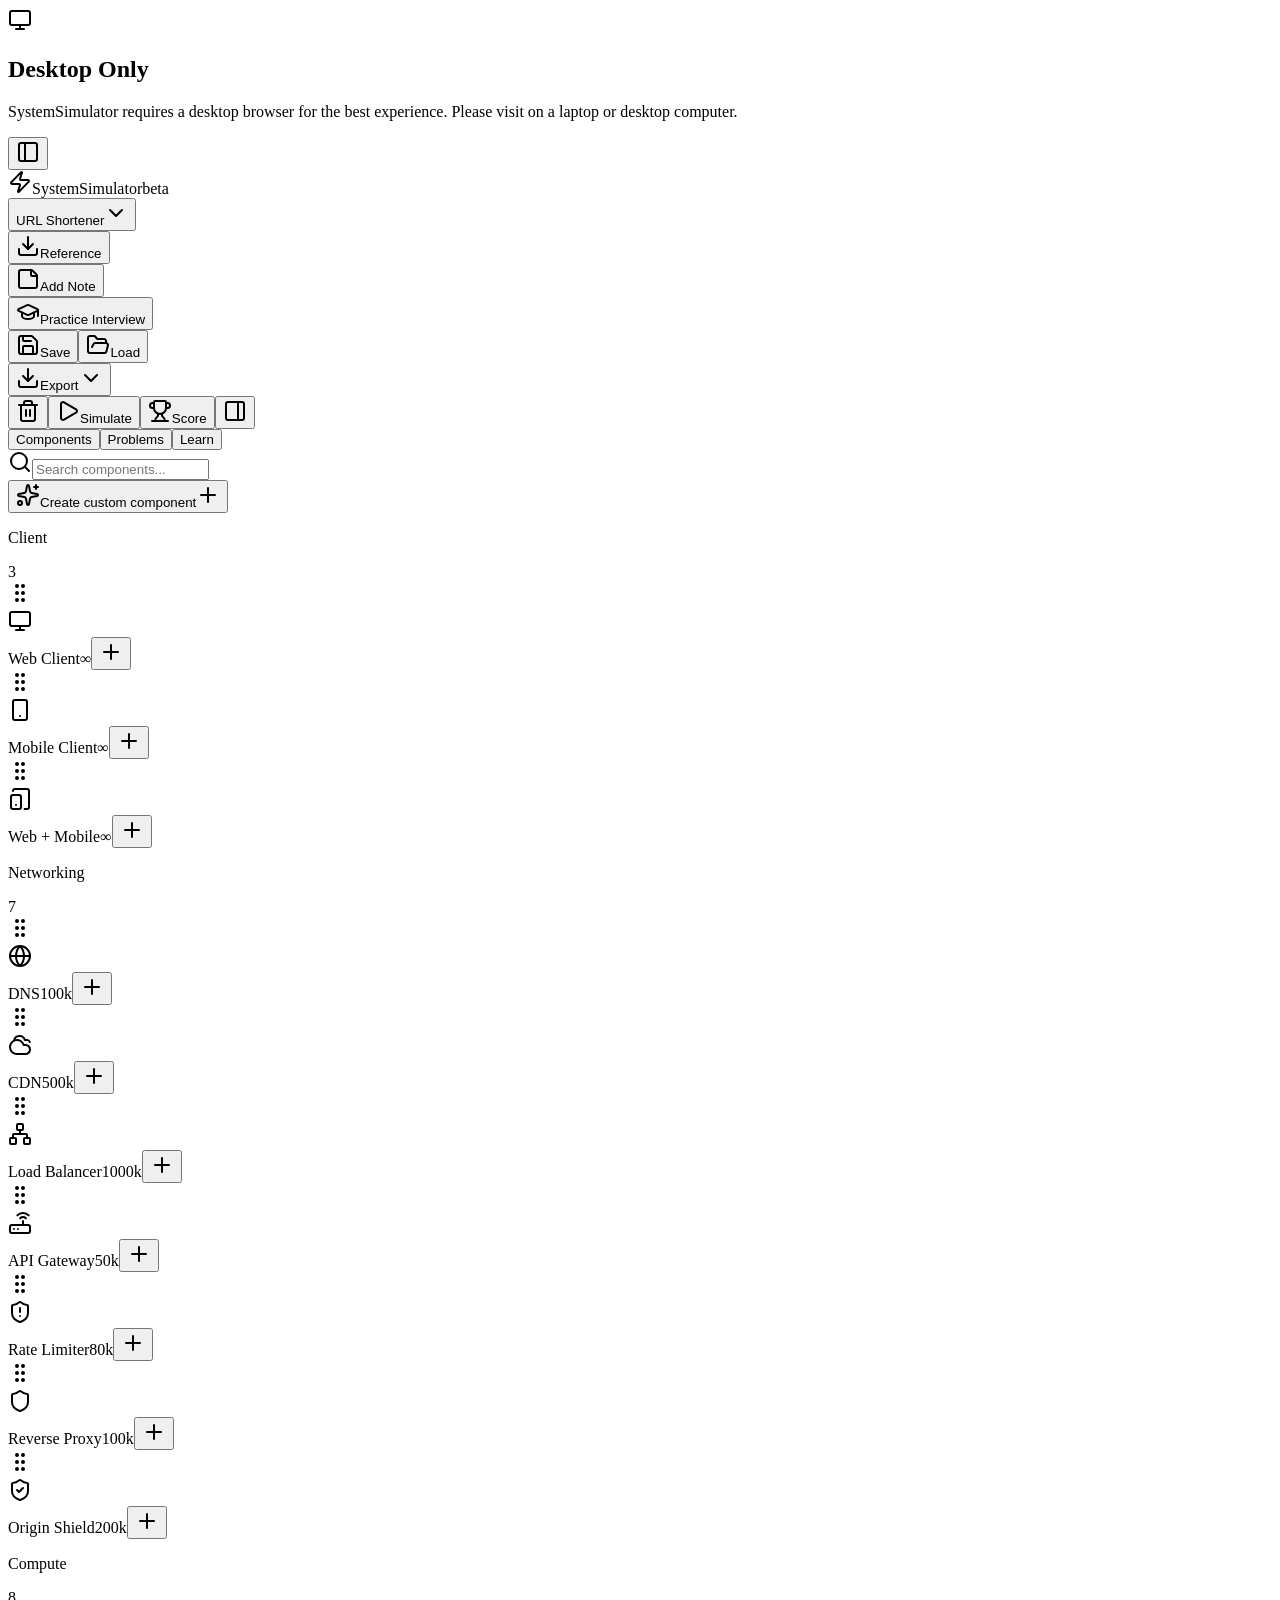
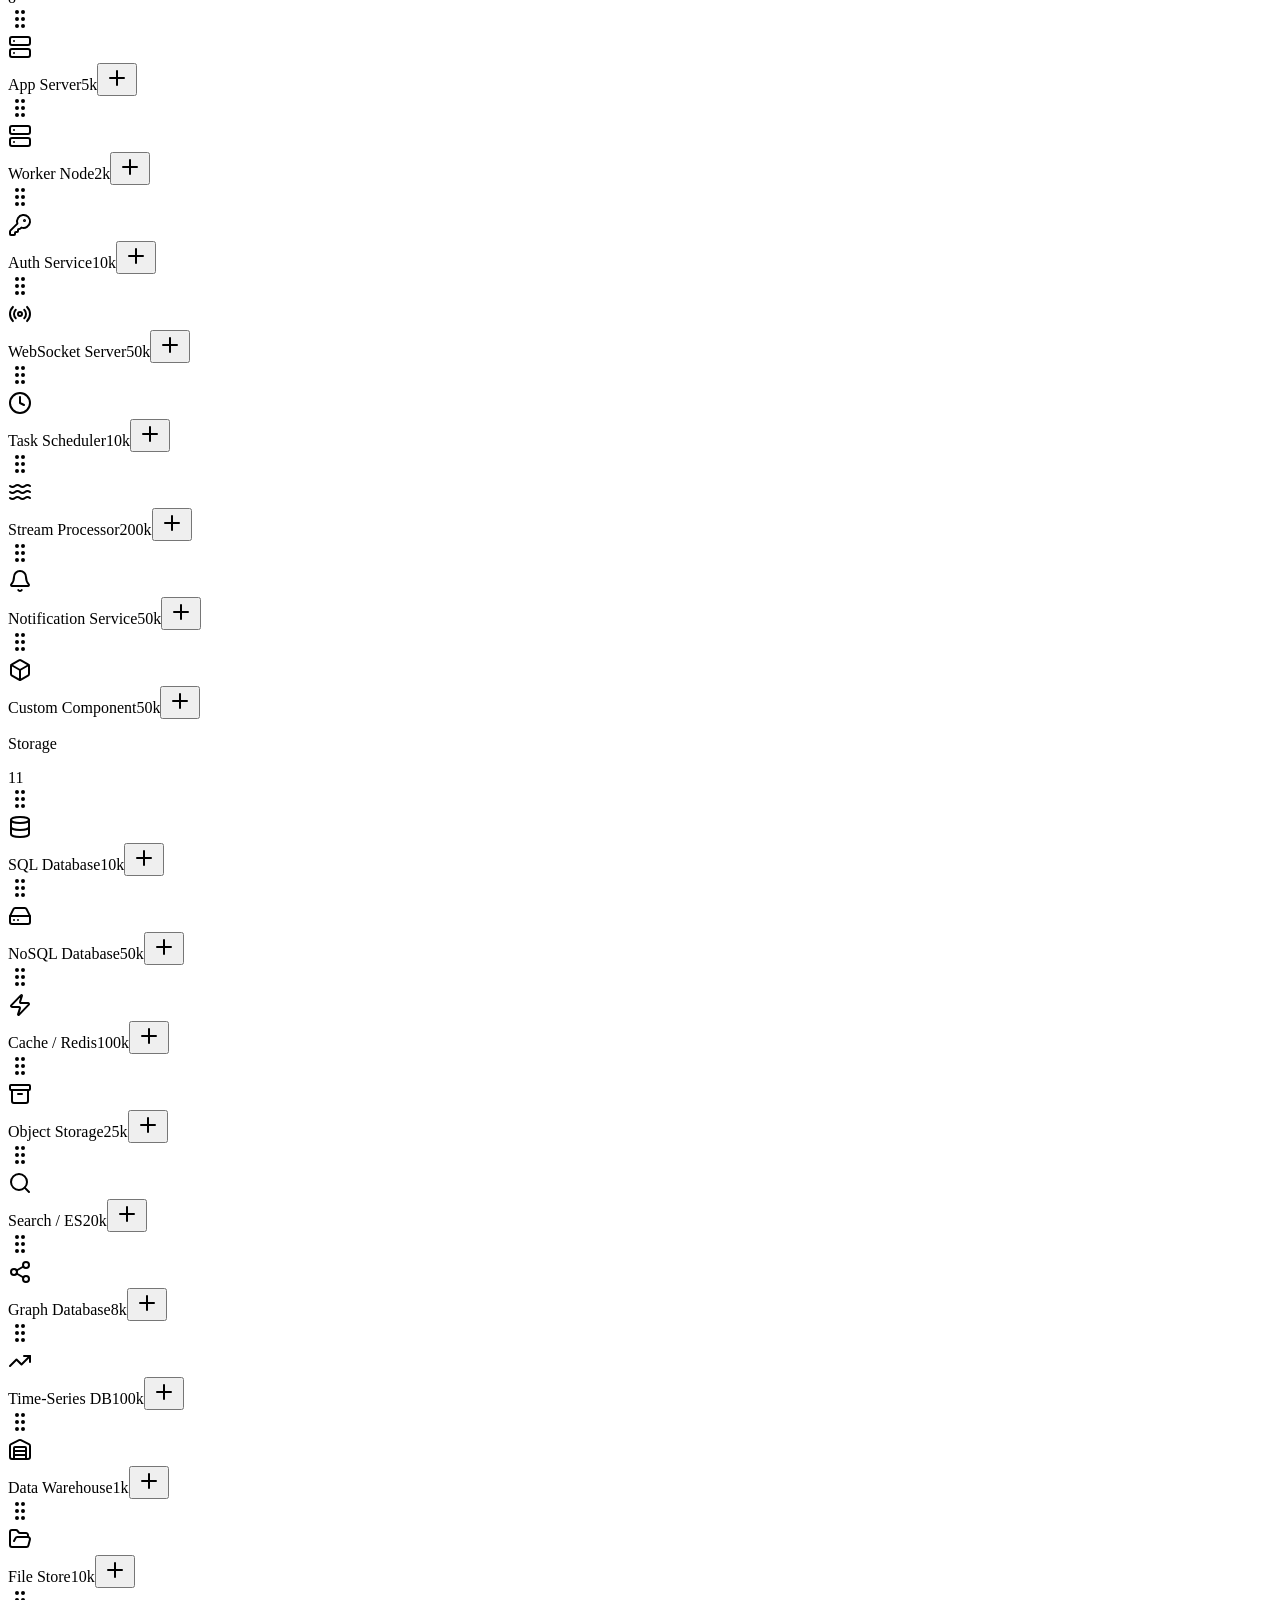
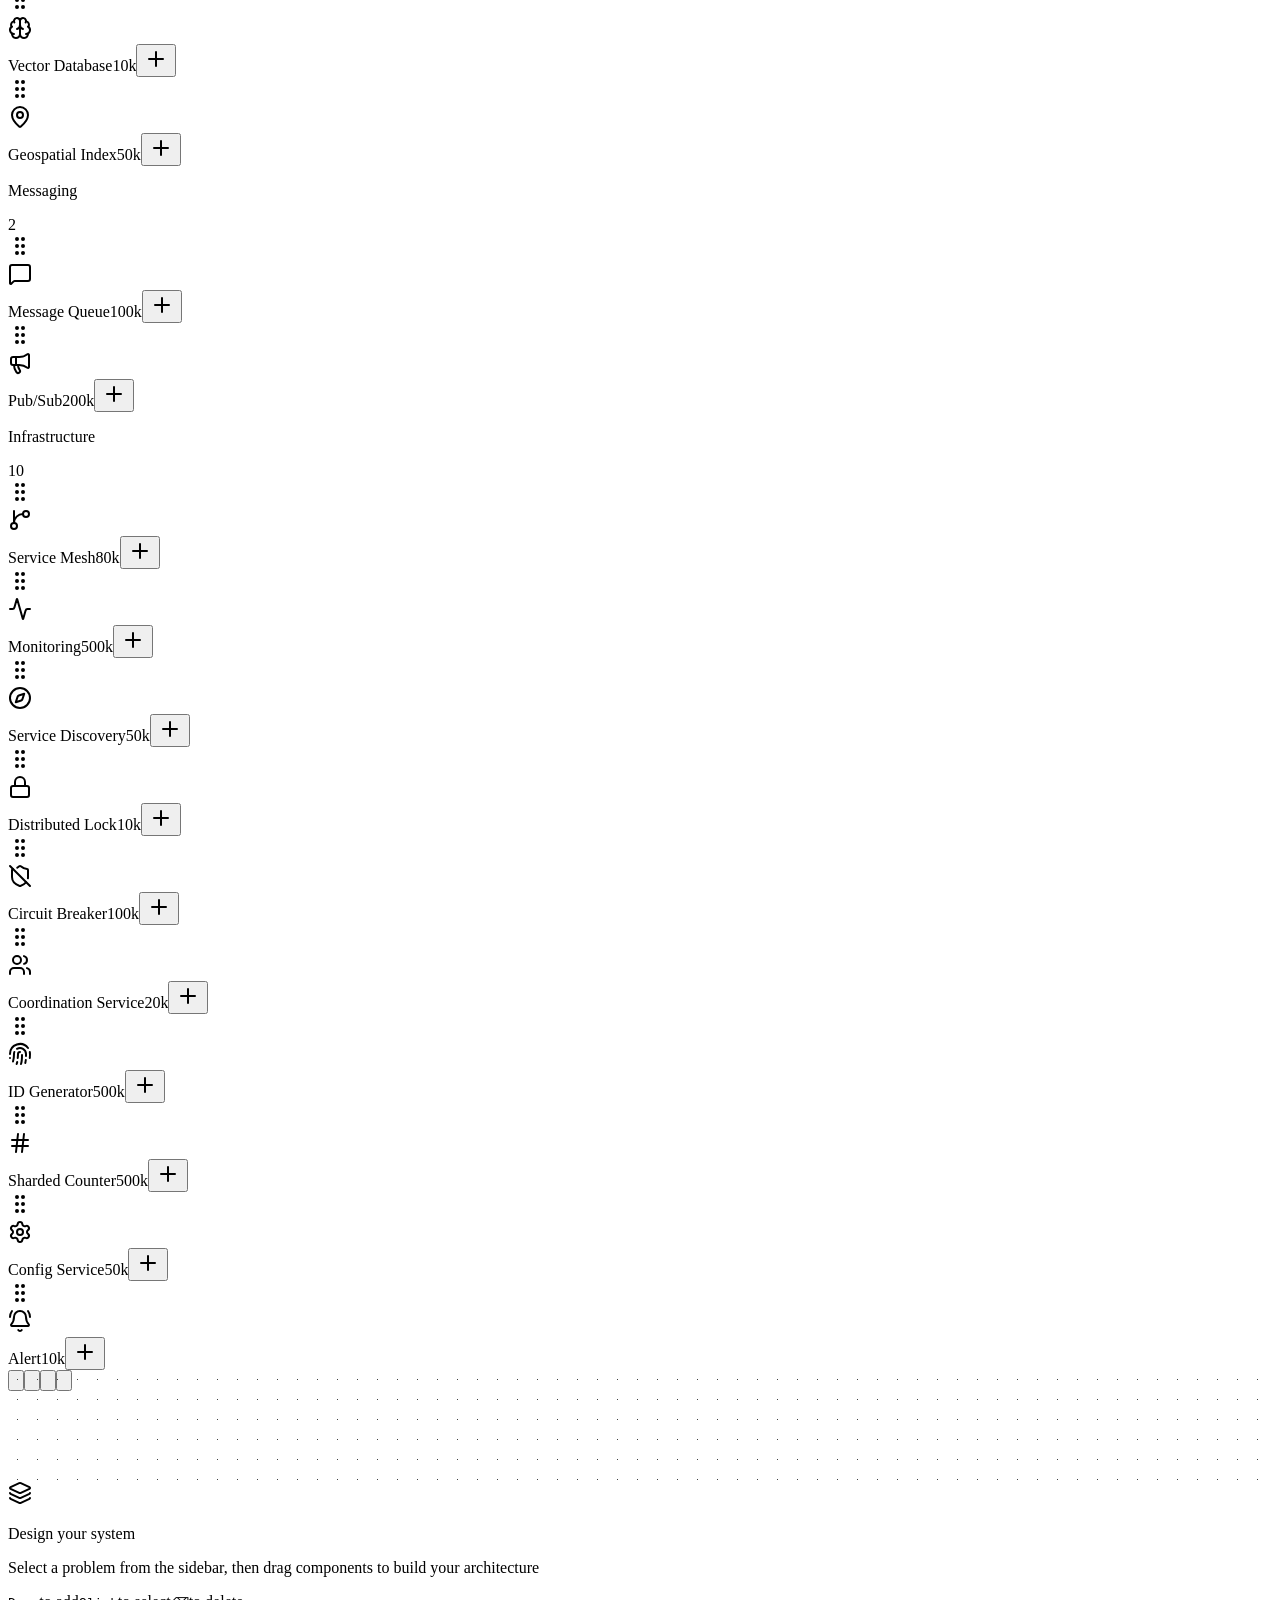
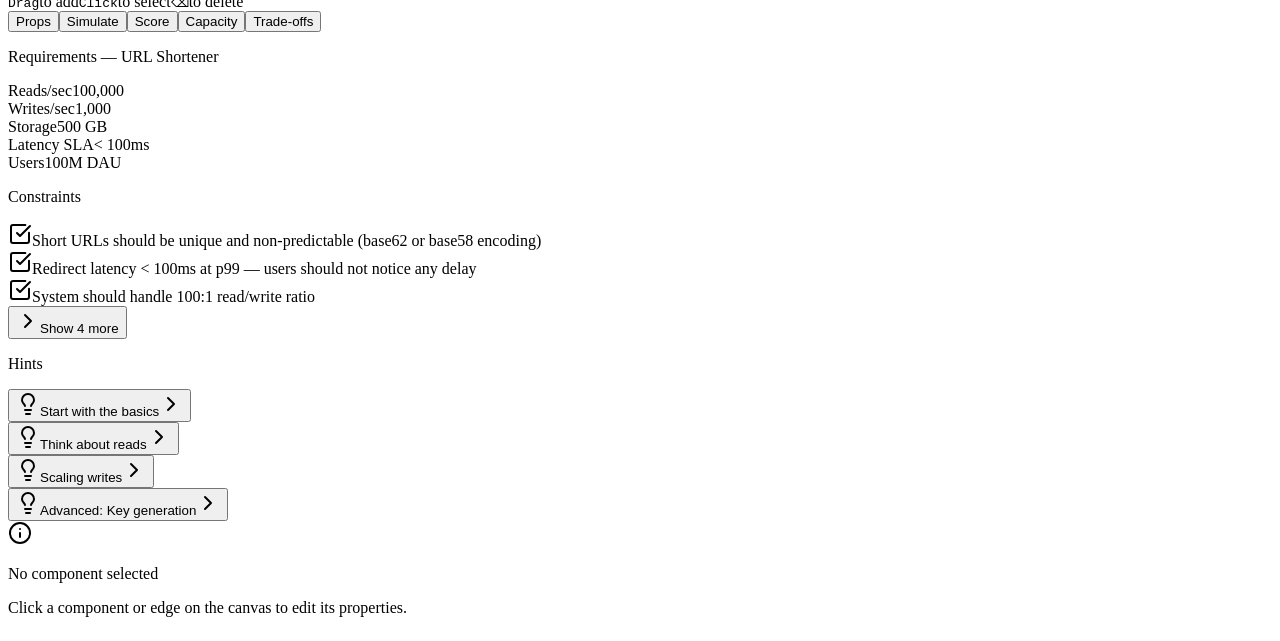
==== commit 567530a4: "[UPDATE] - Client Component, more problems, conts" ====
--- a/index.html
+++ b/index.html
@@ -1,2 +1,2 @@
-<!DOCTYPE html><html lang="en" class="geist_a71539c9-module__T19VSG__variable geist_mono_8d43a2aa-module__8Li5zG__variable dark h-full antialiased"><head><meta charSet="utf-8"/><meta name="viewport" content="width=device-width, initial-scale=1"/><link rel="preload" href="/system-simulator/_next/static/media/797e433ab948586e-s.p.08e28id.o-okb.woff2" as="font" crossorigin="" type="font/woff2"/><link rel="preload" href="/system-simulator/_next/static/media/caa3a2e1cccd8315-s.p.09~u27dqhyhd6.woff2" as="font" crossorigin="" type="font/woff2"/><link rel="stylesheet" href="/system-simulator/_next/static/chunks/066jf0nk75nic.css" data-precedence="next"/><link rel="stylesheet" href="/system-simulator/_next/static/chunks/17tiw_cudmuu0.css" data-precedence="next"/><link rel="stylesheet" href="/system-simulator/_next/static/chunks/0jvmviuftg5e2.css" data-precedence="next"/><style data-precedence="base-ui:low" data-href="base-ui-disable-scrollbar">.base-ui-disable-scrollbar{scrollbar-width:none}.base-ui-disable-scrollbar::-webkit-scrollbar{display:none}</style><link rel="preload" as="script" fetchPriority="low" href="/system-simulator/_next/static/chunks/10ho3qy1i1e_e.js"/><script src="/system-simulator/_next/static/chunks/0u37hegynneaz.js" async=""></script><script src="/system-simulator/_next/static/chunks/16g.ca89g7fib.js" async=""></script><script src="/system-simulator/_next/static/chunks/turbopack-07gl-y3-p-qyd.js" async=""></script><script src="/system-simulator/_next/static/chunks/0kx3u3u77v4~r.js" async=""></script><script src="/system-simulator/_next/static/chunks/0v7v1-uzlf6~a.js" async=""></script><script src="/system-simulator/_next/static/chunks/0x4twrb6ce~8~.js" async=""></script><script src="/system-simulator/_next/static/chunks/040x_us38hi1r.js" async=""></script><meta name="next-size-adjust" content=""/><title>SystemSimulator — System Design Simulator</title><meta name="description" content="Interactive system design interview simulator with real-time load testing and scoring"/><link rel="icon" href="/system-simulator/icon.png?icon.0c7fj3xhg8dtp.png" sizes="1024x1024" type="image/png"/><script src="/system-simulator/_next/static/chunks/03~yq9q893hmn.js" noModule=""></script></head><body class="h-full overflow-hidden bg-background text-foreground"><div hidden=""><!--$--><!--/$--></div><div class="flex h-full items-center justify-center bg-background p-8 text-center md:hidden"><div><svg xmlns="http://www.w3.org/2000/svg" width="24" height="24" viewBox="0 0 24 24" fill="none" stroke="currentColor" stroke-width="2" stroke-linecap="round" stroke-linejoin="round" class="lucide lucide-monitor mx-auto h-12 w-12 text-zinc-600 mb-4" aria-hidden="true"><rect width="20" height="14" x="2" y="3" rx="2"></rect><line x1="8" x2="16" y1="21" y2="21"></line><line x1="12" x2="12" y1="17" y2="21"></line></svg><h2 class="text-lg font-semibold text-zinc-200">Desktop Only</h2><p class="mt-2 text-sm text-zinc-400">SystemSimulator requires a desktop browser for the best experience. Please visit on a laptop or desktop computer.</p></div></div><div class="hidden h-full md:block"><div class="flex h-full flex-col"><header class="flex h-12 shrink-0 items-center justify-between border-b border-zinc-800 bg-zinc-900 px-3"><div class="flex items-center gap-3"><button class="flex h-7 w-7 items-center justify-center rounded-md text-zinc-400 transition-colors hover:bg-zinc-800 hover:text-zinc-200" title="Toggle sidebar"><svg xmlns="http://www.w3.org/2000/svg" width="24" height="24" viewBox="0 0 24 24" fill="none" stroke="currentColor" stroke-width="2" stroke-linecap="round" stroke-linejoin="round" class="lucide lucide-panel-left h-4 w-4" aria-hidden="true"><rect width="18" height="18" x="3" y="3" rx="2"></rect><path d="M9 3v18"></path></svg></button><div class="flex items-center gap-2"><svg xmlns="http://www.w3.org/2000/svg" width="24" height="24" viewBox="0 0 24 24" fill="none" stroke="currentColor" stroke-width="2" stroke-linecap="round" stroke-linejoin="round" class="lucide lucide-zap h-4 w-4 text-cyan-500" aria-hidden="true"><path d="M4 14a1 1 0 0 1-.78-1.63l9.9-10.2a.5.5 0 0 1 .86.46l-1.92 6.02A1 1 0 0 0 13 10h7a1 1 0 0 1 .78 1.63l-9.9 10.2a.5.5 0 0 1-.86-.46l1.92-6.02A1 1 0 0 0 11 14z"></path></svg><span class="text-sm font-semibold tracking-tight text-zinc-100">SystemSimulator</span><span class="rounded bg-zinc-800 px-1.5 py-0.5 text-[9px] font-medium text-zinc-500">beta</span></div><div class="mx-2 h-4 w-px bg-zinc-800"></div><div class="relative"><button class="flex items-center gap-1.5 rounded-md border border-zinc-700 bg-zinc-800 px-2.5 py-1 text-xs font-medium text-zinc-300 transition-colors hover:bg-zinc-700 hover:text-zinc-100">URL Shortener<svg xmlns="http://www.w3.org/2000/svg" width="24" height="24" viewBox="0 0 24 24" fill="none" stroke="currentColor" stroke-width="2" stroke-linecap="round" stroke-linejoin="round" class="lucide lucide-chevron-down h-3 w-3 text-zinc-500" aria-hidden="true"><path d="m6 9 6 6 6-6"></path></svg></button></div><button class="flex items-center gap-1 rounded-md px-2 py-1 text-[10px] text-zinc-500 transition-colors hover:bg-zinc-800 hover:text-zinc-300" title="Load reference solution"><svg xmlns="http://www.w3.org/2000/svg" width="24" height="24" viewBox="0 0 24 24" fill="none" stroke="currentColor" stroke-width="2" stroke-linecap="round" stroke-linejoin="round" class="lucide lucide-download h-3 w-3" aria-hidden="true"><path d="M12 15V3"></path><path d="M21 15v4a2 2 0 0 1-2 2H5a2 2 0 0 1-2-2v-4"></path><path d="m7 10 5 5 5-5"></path></svg>Reference</button><div class="mx-1 h-4 w-px bg-zinc-800"></div><button class="flex items-center gap-1 rounded-md px-2 py-1 text-[10px] text-zinc-400 transition-colors hover:bg-zinc-800 hover:text-zinc-200" title="Add text note to canvas"><svg xmlns="http://www.w3.org/2000/svg" width="24" height="24" viewBox="0 0 24 24" fill="none" stroke="currentColor" stroke-width="2" stroke-linecap="round" stroke-linejoin="round" class="lucide lucide-sticky-note h-3 w-3" aria-hidden="true"><path d="M21 9a2.4 2.4 0 0 0-.706-1.706l-3.588-3.588A2.4 2.4 0 0 0 15 3H5a2 2 0 0 0-2 2v14a2 2 0 0 0 2 2h14a2 2 0 0 0 2-2z"></path><path d="M15 3v5a1 1 0 0 0 1 1h5"></path></svg>Add Note</button><div class="mx-1 h-4 w-px bg-zinc-800"></div><button class="flex items-center gap-1 rounded-md bg-zinc-800 px-2 py-1 text-[10px] font-medium text-zinc-300 transition-colors hover:bg-zinc-700 hover:text-zinc-100" title="Start a guided interview practice"><svg xmlns="http://www.w3.org/2000/svg" width="24" height="24" viewBox="0 0 24 24" fill="none" stroke="currentColor" stroke-width="2" stroke-linecap="round" stroke-linejoin="round" class="lucide lucide-graduation-cap h-3.5 w-3.5" aria-hidden="true"><path d="M21.42 10.922a1 1 0 0 0-.019-1.838L12.83 5.18a2 2 0 0 0-1.66 0L2.6 9.08a1 1 0 0 0 0 1.832l8.57 3.908a2 2 0 0 0 1.66 0z"></path><path d="M22 10v6"></path><path d="M6 12.5V16a6 3 0 0 0 12 0v-3.5"></path></svg>Practice Interview</button></div><div class="flex items-center gap-2"><button class="flex h-7 items-center gap-1 rounded-md px-2 text-xs text-zinc-400 transition-colors hover:bg-zinc-800 hover:text-zinc-200" title="Save design (Ctrl+S)"><svg xmlns="http://www.w3.org/2000/svg" width="24" height="24" viewBox="0 0 24 24" fill="none" stroke="currentColor" stroke-width="2" stroke-linecap="round" stroke-linejoin="round" class="lucide lucide-save h-3.5 w-3.5" aria-hidden="true"><path d="M15.2 3a2 2 0 0 1 1.4.6l3.8 3.8a2 2 0 0 1 .6 1.4V19a2 2 0 0 1-2 2H5a2 2 0 0 1-2-2V5a2 2 0 0 1 2-2z"></path><path d="M17 21v-7a1 1 0 0 0-1-1H8a1 1 0 0 0-1 1v7"></path><path d="M7 3v4a1 1 0 0 0 1 1h7"></path></svg><span class="hidden sm:inline">Save</span></button><button class="flex h-7 items-center gap-1 rounded-md px-2 text-xs text-zinc-400 transition-colors hover:bg-zinc-800 hover:text-zinc-200" title="Load design (Ctrl+O)"><svg xmlns="http://www.w3.org/2000/svg" width="24" height="24" viewBox="0 0 24 24" fill="none" stroke="currentColor" stroke-width="2" stroke-linecap="round" stroke-linejoin="round" class="lucide lucide-folder-open h-3.5 w-3.5" aria-hidden="true"><path d="m6 14 1.5-2.9A2 2 0 0 1 9.24 10H20a2 2 0 0 1 1.94 2.5l-1.54 6a2 2 0 0 1-1.95 1.5H4a2 2 0 0 1-2-2V5a2 2 0 0 1 2-2h3.9a2 2 0 0 1 1.69.9l.81 1.2a2 2 0 0 0 1.67.9H18a2 2 0 0 1 2 2v2"></path></svg><span class="hidden sm:inline">Load</span></button><div class="h-4 w-px bg-zinc-800"></div><div class="relative"><button class="flex h-7 items-center gap-1 rounded-md px-2 text-xs text-zinc-400 transition-colors hover:bg-zinc-800 hover:text-zinc-200" title="Export design (Ctrl+E)"><svg xmlns="http://www.w3.org/2000/svg" width="24" height="24" viewBox="0 0 24 24" fill="none" stroke="currentColor" stroke-width="2" stroke-linecap="round" stroke-linejoin="round" class="lucide lucide-download h-3.5 w-3.5" aria-hidden="true"><path d="M12 15V3"></path><path d="M21 15v4a2 2 0 0 1-2 2H5a2 2 0 0 1-2-2v-4"></path><path d="m7 10 5 5 5-5"></path></svg><span class="hidden sm:inline">Export</span><svg xmlns="http://www.w3.org/2000/svg" width="24" height="24" viewBox="0 0 24 24" fill="none" stroke="currentColor" stroke-width="2" stroke-linecap="round" stroke-linejoin="round" class="lucide lucide-chevron-down h-2.5 w-2.5 text-zinc-500" aria-hidden="true"><path d="m6 9 6 6 6-6"></path></svg></button></div><div class="h-4 w-px bg-zinc-800"></div><button class="flex h-7 w-7 items-center justify-center rounded-md text-zinc-500 transition-colors hover:bg-zinc-800 hover:text-rose-400" title="Clear canvas"><svg xmlns="http://www.w3.org/2000/svg" width="24" height="24" viewBox="0 0 24 24" fill="none" stroke="currentColor" stroke-width="2" stroke-linecap="round" stroke-linejoin="round" class="lucide lucide-trash2 lucide-trash-2 h-3.5 w-3.5" aria-hidden="true"><path d="M10 11v6"></path><path d="M14 11v6"></path><path d="M19 6v14a2 2 0 0 1-2 2H7a2 2 0 0 1-2-2V6"></path><path d="M3 6h18"></path><path d="M8 6V4a2 2 0 0 1 2-2h4a2 2 0 0 1 2 2v2"></path></svg></button><button type="button" tabindex="0" data-slot="button" class="group/button inline-flex shrink-0 items-center justify-center border border-transparent bg-clip-padding whitespace-nowrap outline-none select-none focus-visible:border-ring focus-visible:ring-3 focus-visible:ring-ring/50 active:translate-y-px disabled:pointer-events-none disabled:opacity-50 aria-invalid:border-destructive aria-invalid:ring-3 aria-invalid:ring-destructive/20 dark:aria-invalid:border-destructive/50 dark:aria-invalid:ring-destructive/40 [&amp;_svg]:pointer-events-none [&amp;_svg]:shrink-0 [a]:hover:bg-primary/80 rounded-[min(var(--radius-md),12px)] in-data-[slot=button-group]:rounded-lg has-data-[icon=inline-end]:pr-1.5 has-data-[icon=inline-start]:pl-1.5 [&amp;_svg:not([class*=&#x27;size-&#x27;])]:size-3.5 h-7 gap-1.5 px-3 text-xs font-medium text-white transition-colors bg-cyan-500 hover:bg-cyan-400"><svg xmlns="http://www.w3.org/2000/svg" width="24" height="24" viewBox="0 0 24 24" fill="none" stroke="currentColor" stroke-width="2" stroke-linecap="round" stroke-linejoin="round" class="lucide lucide-play h-3 w-3 fill-white" aria-hidden="true"><path d="M5 5a2 2 0 0 1 3.008-1.728l11.997 6.998a2 2 0 0 1 .003 3.458l-12 7A2 2 0 0 1 5 19z"></path></svg>Simulate</button><button type="button" tabindex="0" data-slot="button" class="group/button inline-flex shrink-0 items-center justify-center bg-clip-padding whitespace-nowrap transition-all outline-none select-none focus-visible:border-ring focus-visible:ring-3 focus-visible:ring-ring/50 active:translate-y-px disabled:pointer-events-none disabled:opacity-50 aria-invalid:border-destructive aria-invalid:ring-3 aria-invalid:ring-destructive/20 dark:aria-invalid:border-destructive/50 dark:aria-invalid:ring-destructive/40 [&amp;_svg]:pointer-events-none [&amp;_svg]:shrink-0 aria-expanded:bg-muted aria-expanded:text-foreground dark:hover:bg-muted/50 rounded-[min(var(--radius-md),12px)] in-data-[slot=button-group]:rounded-lg has-data-[icon=inline-end]:pr-1.5 has-data-[icon=inline-start]:pl-1.5 [&amp;_svg:not([class*=&#x27;size-&#x27;])]:size-3.5 h-7 gap-1.5 border border-zinc-700 bg-transparent px-3 text-xs font-medium text-zinc-300 hover:bg-zinc-800 hover:text-zinc-100"><svg xmlns="http://www.w3.org/2000/svg" width="24" height="24" viewBox="0 0 24 24" fill="none" stroke="currentColor" stroke-width="2" stroke-linecap="round" stroke-linejoin="round" class="lucide lucide-trophy h-3 w-3" aria-hidden="true"><path d="M10 14.66v1.626a2 2 0 0 1-.976 1.696A5 5 0 0 0 7 21.978"></path><path d="M14 14.66v1.626a2 2 0 0 0 .976 1.696A5 5 0 0 1 17 21.978"></path><path d="M18 9h1.5a1 1 0 0 0 0-5H18"></path><path d="M4 22h16"></path><path d="M6 9a6 6 0 0 0 12 0V3a1 1 0 0 0-1-1H7a1 1 0 0 0-1 1z"></path><path d="M6 9H4.5a1 1 0 0 1 0-5H6"></path></svg>Score</button><button class="flex h-7 w-7 items-center justify-center rounded-md text-zinc-400 transition-colors hover:bg-zinc-800 hover:text-zinc-200" title="Toggle panel"><svg xmlns="http://www.w3.org/2000/svg" width="24" height="24" viewBox="0 0 24 24" fill="none" stroke="currentColor" stroke-width="2" stroke-linecap="round" stroke-linejoin="round" class="lucide lucide-panel-right h-4 w-4" aria-hidden="true"><rect width="18" height="18" x="3" y="3" rx="2"></rect><path d="M15 3v18"></path></svg></button></div></header><div class="flex flex-1 overflow-hidden"><aside class="hidden shrink-0 flex-col border-r border-zinc-800 bg-zinc-900 overflow-hidden transition-all duration-200 md:flex w-[280px] opacity-100"><div class="flex w-[280px] flex-1 flex-col min-h-0"><div data-orientation="horizontal" data-activation-direction="none" data-slot="tabs" class="group/tabs gap-2 data-horizontal:flex-col flex flex-1 flex-col min-h-0"><div data-orientation="horizontal" data-activation-direction="none" role="tablist" data-slot="tabs-list" data-variant="default" class="group/tabs-list inline-flex items-center justify-center rounded-lg p-[3px] text-muted-foreground group-data-horizontal/tabs:h-8 group-data-vertical/tabs:h-fit group-data-vertical/tabs:flex-col data-[variant=line]:rounded-none mx-2 mt-2 h-9 w-auto shrink-0 bg-zinc-800"><button type="button" data-active="" data-orientation="horizontal" aria-disabled="false" tabindex="-1" role="tab" aria-selected="true" id="base-ui-_R_2aeavb_" data-composite-item-active="" data-slot="tabs-trigger" class="relative inline-flex flex-1 items-center justify-center gap-1.5 rounded-md border border-transparent py-0.5 font-medium whitespace-nowrap text-foreground/60 transition-all group-data-vertical/tabs:w-full group-data-vertical/tabs:justify-start hover:text-foreground focus-visible:border-ring focus-visible:ring-[3px] focus-visible:ring-ring/50 focus-visible:outline-1 focus-visible:outline-ring disabled:pointer-events-none disabled:opacity-50 aria-disabled:pointer-events-none aria-disabled:opacity-50 dark:text-muted-foreground dark:hover:text-foreground group-data-[variant=default]/tabs-list:data-active:shadow-sm group-data-[variant=line]/tabs-list:data-active:shadow-none [&amp;_svg]:pointer-events-none [&amp;_svg]:shrink-0 [&amp;_svg:not([class*=&#x27;size-&#x27;])]:size-4 group-data-[variant=line]/tabs-list:bg-transparent group-data-[variant=line]/tabs-list:data-active:bg-transparent dark:group-data-[variant=line]/tabs-list:data-active:border-transparent dark:group-data-[variant=line]/tabs-list:data-active:bg-transparent data-active:bg-background data-active:text-foreground dark:data-active:border-input dark:data-active:bg-input/30 dark:data-active:text-foreground after:absolute after:bg-foreground after:opacity-0 after:transition-opacity group-data-horizontal/tabs:after:inset-x-0 group-data-horizontal/tabs:after:bottom-[-5px] group-data-horizontal/tabs:after:h-0.5 group-data-vertical/tabs:after:inset-y-0 group-data-vertical/tabs:after:-right-1 group-data-vertical/tabs:after:w-0.5 group-data-[variant=line]/tabs-list:data-active:after:opacity-100 h-7 px-3 text-xs data-[state=active]:bg-zinc-700 data-[state=active]:text-zinc-100">Components</button><button type="button" data-orientation="horizontal" aria-disabled="false" tabindex="-1" role="tab" aria-selected="false" id="base-ui-_R_4aeavb_" data-slot="tabs-trigger" class="relative inline-flex flex-1 items-center justify-center gap-1.5 rounded-md border border-transparent py-0.5 font-medium whitespace-nowrap text-foreground/60 transition-all group-data-vertical/tabs:w-full group-data-vertical/tabs:justify-start hover:text-foreground focus-visible:border-ring focus-visible:ring-[3px] focus-visible:ring-ring/50 focus-visible:outline-1 focus-visible:outline-ring disabled:pointer-events-none disabled:opacity-50 aria-disabled:pointer-events-none aria-disabled:opacity-50 dark:text-muted-foreground dark:hover:text-foreground group-data-[variant=default]/tabs-list:data-active:shadow-sm group-data-[variant=line]/tabs-list:data-active:shadow-none [&amp;_svg]:pointer-events-none [&amp;_svg]:shrink-0 [&amp;_svg:not([class*=&#x27;size-&#x27;])]:size-4 group-data-[variant=line]/tabs-list:bg-transparent group-data-[variant=line]/tabs-list:data-active:bg-transparent dark:group-data-[variant=line]/tabs-list:data-active:border-transparent dark:group-data-[variant=line]/tabs-list:data-active:bg-transparent data-active:bg-background data-active:text-foreground dark:data-active:border-input dark:data-active:bg-input/30 dark:data-active:text-foreground after:absolute after:bg-foreground after:opacity-0 after:transition-opacity group-data-horizontal/tabs:after:inset-x-0 group-data-horizontal/tabs:after:bottom-[-5px] group-data-horizontal/tabs:after:h-0.5 group-data-vertical/tabs:after:inset-y-0 group-data-vertical/tabs:after:-right-1 group-data-vertical/tabs:after:w-0.5 group-data-[variant=line]/tabs-list:data-active:after:opacity-100 h-7 px-3 text-xs data-[state=active]:bg-zinc-700 data-[state=active]:text-zinc-100">Problems</button><button type="button" data-orientation="horizontal" aria-disabled="false" tabindex="-1" role="tab" aria-selected="false" id="base-ui-_R_6aeavb_" data-slot="tabs-trigger" class="relative inline-flex flex-1 items-center justify-center gap-1.5 rounded-md border border-transparent py-0.5 font-medium whitespace-nowrap text-foreground/60 transition-all group-data-vertical/tabs:w-full group-data-vertical/tabs:justify-start hover:text-foreground focus-visible:border-ring focus-visible:ring-[3px] focus-visible:ring-ring/50 focus-visible:outline-1 focus-visible:outline-ring disabled:pointer-events-none disabled:opacity-50 aria-disabled:pointer-events-none aria-disabled:opacity-50 dark:text-muted-foreground dark:hover:text-foreground group-data-[variant=default]/tabs-list:data-active:shadow-sm group-data-[variant=line]/tabs-list:data-active:shadow-none [&amp;_svg]:pointer-events-none [&amp;_svg]:shrink-0 [&amp;_svg:not([class*=&#x27;size-&#x27;])]:size-4 group-data-[variant=line]/tabs-list:bg-transparent group-data-[variant=line]/tabs-list:data-active:bg-transparent dark:group-data-[variant=line]/tabs-list:data-active:border-transparent dark:group-data-[variant=line]/tabs-list:data-active:bg-transparent data-active:bg-background data-active:text-foreground dark:data-active:border-input dark:data-active:bg-input/30 dark:data-active:text-foreground after:absolute after:bg-foreground after:opacity-0 after:transition-opacity group-data-horizontal/tabs:after:inset-x-0 group-data-horizontal/tabs:after:bottom-[-5px] group-data-horizontal/tabs:after:h-0.5 group-data-vertical/tabs:after:inset-y-0 group-data-vertical/tabs:after:-right-1 group-data-vertical/tabs:after:w-0.5 group-data-[variant=line]/tabs-list:data-active:after:opacity-100 h-7 px-3 text-xs data-[state=active]:bg-zinc-700 data-[state=active]:text-zinc-100">Learn</button></div><div data-orientation="horizontal" data-activation-direction="none" id="base-ui-_R_ieavb_" role="tabpanel" tabindex="0" data-index="-1" data-slot="tabs-content" class="text-sm outline-none mt-0 flex-1 min-h-0 overflow-hidden"><div class="flex h-full flex-col"><div class="shrink-0 px-3 pt-3 pb-2"><div class="relative"><svg xmlns="http://www.w3.org/2000/svg" width="24" height="24" viewBox="0 0 24 24" fill="none" stroke="currentColor" stroke-width="2" stroke-linecap="round" stroke-linejoin="round" class="lucide lucide-search pointer-events-none absolute left-2.5 top-1/2 h-3.5 w-3.5 -translate-y-1/2 text-zinc-500" aria-hidden="true"><path d="m21 21-4.34-4.34"></path><circle cx="11" cy="11" r="8"></circle></svg><input type="text" aria-label="Search components" placeholder="Search components..." class="w-full rounded-md border border-zinc-700 bg-zinc-800 py-2 pl-8 pr-3 text-xs text-zinc-200 placeholder:text-zinc-500 outline-none transition-colors focus:border-cyan-500" value=""/></div></div><div class="min-h-0 flex-1 overflow-y-auto overflow-x-hidden"><div class="space-y-4 p-3"><button class="group flex w-full items-center gap-2 rounded-md border border-dashed border-zinc-700 bg-zinc-800/40 px-2.5 py-2 text-xs text-zinc-300 transition-colors hover:border-cyan-500/50 hover:bg-zinc-800 hover:text-cyan-300"><svg xmlns="http://www.w3.org/2000/svg" width="24" height="24" viewBox="0 0 24 24" fill="none" stroke="currentColor" stroke-width="2" stroke-linecap="round" stroke-linejoin="round" class="lucide lucide-sparkles h-3.5 w-3.5 shrink-0 text-cyan-400" aria-hidden="true"><path d="M11.017 2.814a1 1 0 0 1 1.966 0l1.051 5.558a2 2 0 0 0 1.594 1.594l5.558 1.051a1 1 0 0 1 0 1.966l-5.558 1.051a2 2 0 0 0-1.594 1.594l-1.051 5.558a1 1 0 0 1-1.966 0l-1.051-5.558a2 2 0 0 0-1.594-1.594l-5.558-1.051a1 1 0 0 1 0-1.966l5.558-1.051a2 2 0 0 0 1.594-1.594z"></path><path d="M20 2v4"></path><path d="M22 4h-4"></path><circle cx="4" cy="20" r="2"></circle></svg><span class="flex-1 text-left">Create custom component</span><svg xmlns="http://www.w3.org/2000/svg" width="24" height="24" viewBox="0 0 24 24" fill="none" stroke="currentColor" stroke-width="2" stroke-linecap="round" stroke-linejoin="round" class="lucide lucide-plus h-3 w-3 shrink-0 text-zinc-500 group-hover:text-cyan-400" aria-hidden="true"><path d="M5 12h14"></path><path d="M12 5v14"></path></svg></button><div><div class="mb-2 flex items-center gap-2"><p class="text-[10px] font-semibold uppercase tracking-[0.08em] text-zinc-500">Client</p><span class="flex h-4 min-w-4 items-center justify-center rounded bg-zinc-800 px-1 text-[10px] font-medium tabular-nums text-zinc-500">3</span><div class="h-px flex-1 bg-zinc-800"></div></div><div class="space-y-0.5"><div draggable="true" class="group flex cursor-grab items-center gap-2 rounded-md px-2 py-2 text-xs text-zinc-300 transition-colors hover:bg-zinc-800/80 hover:text-zinc-100 active:cursor-grabbing" id="base-ui-_R_r3aieavb_" data-slot="tooltip-trigger"><svg xmlns="http://www.w3.org/2000/svg" width="24" height="24" viewBox="0 0 24 24" fill="none" stroke="currentColor" stroke-width="2" stroke-linecap="round" stroke-linejoin="round" class="lucide lucide-grip-vertical h-3 w-3 shrink-0 text-zinc-600 opacity-0 transition-opacity group-hover:opacity-100" aria-hidden="true"><circle cx="9" cy="12" r="1"></circle><circle cx="9" cy="5" r="1"></circle><circle cx="9" cy="19" r="1"></circle><circle cx="15" cy="12" r="1"></circle><circle cx="15" cy="5" r="1"></circle><circle cx="15" cy="19" r="1"></circle></svg><div class="flex h-6 w-6 shrink-0 items-center justify-center rounded-md bg-cyan-400/10"><svg xmlns="http://www.w3.org/2000/svg" width="24" height="24" viewBox="0 0 24 24" fill="none" stroke="currentColor" stroke-width="2" stroke-linecap="round" stroke-linejoin="round" class="lucide lucide-monitor h-3.5 w-3.5 shrink-0 transition-colors text-cyan-400" aria-hidden="true"><rect width="20" height="14" x="2" y="3" rx="2"></rect><line x1="8" x2="16" y1="21" y2="21"></line><line x1="12" x2="12" y1="17" y2="21"></line></svg></div><span class="min-w-0 flex-1 truncate">Web Client</span><span class="shrink-0 font-mono text-[11px] tabular-nums text-zinc-500">∞</span><button class="flex h-5 w-5 shrink-0 items-center justify-center rounded text-zinc-500 opacity-60 transition-[opacity,color,background-color] hover:bg-zinc-700 hover:text-cyan-400 hover:opacity-100 group-focus-within:opacity-100 [@media(hover:hover)]:opacity-0 [@media(hover:hover)]:group-hover:opacity-100" title="Add to canvas" aria-label="Add Web Client to canvas"><svg xmlns="http://www.w3.org/2000/svg" width="24" height="24" viewBox="0 0 24 24" fill="none" stroke="currentColor" stroke-width="2" stroke-linecap="round" stroke-linejoin="round" class="lucide lucide-plus h-3 w-3" aria-hidden="true"><path d="M5 12h14"></path><path d="M12 5v14"></path></svg></button></div><div draggable="true" class="group flex cursor-grab items-center gap-2 rounded-md px-2 py-2 text-xs text-zinc-300 transition-colors hover:bg-zinc-800/80 hover:text-zinc-100 active:cursor-grabbing" id="base-ui-_R_t3aieavb_" data-slot="tooltip-trigger"><svg xmlns="http://www.w3.org/2000/svg" width="24" height="24" viewBox="0 0 24 24" fill="none" stroke="currentColor" stroke-width="2" stroke-linecap="round" stroke-linejoin="round" class="lucide lucide-grip-vertical h-3 w-3 shrink-0 text-zinc-600 opacity-0 transition-opacity group-hover:opacity-100" aria-hidden="true"><circle cx="9" cy="12" r="1"></circle><circle cx="9" cy="5" r="1"></circle><circle cx="9" cy="19" r="1"></circle><circle cx="15" cy="12" r="1"></circle><circle cx="15" cy="5" r="1"></circle><circle cx="15" cy="19" r="1"></circle></svg><div class="flex h-6 w-6 shrink-0 items-center justify-center rounded-md bg-cyan-400/10"><svg xmlns="http://www.w3.org/2000/svg" width="24" height="24" viewBox="0 0 24 24" fill="none" stroke="currentColor" stroke-width="2" stroke-linecap="round" stroke-linejoin="round" class="lucide lucide-smartphone h-3.5 w-3.5 shrink-0 transition-colors text-cyan-400" aria-hidden="true"><rect width="14" height="20" x="5" y="2" rx="2" ry="2"></rect><path d="M12 18h.01"></path></svg></div><span class="min-w-0 flex-1 truncate">Mobile Client</span><span class="shrink-0 font-mono text-[11px] tabular-nums text-zinc-500">∞</span><button class="flex h-5 w-5 shrink-0 items-center justify-center rounded text-zinc-500 opacity-60 transition-[opacity,color,background-color] hover:bg-zinc-700 hover:text-cyan-400 hover:opacity-100 group-focus-within:opacity-100 [@media(hover:hover)]:opacity-0 [@media(hover:hover)]:group-hover:opacity-100" title="Add to canvas" aria-label="Add Mobile Client to canvas"><svg xmlns="http://www.w3.org/2000/svg" width="24" height="24" viewBox="0 0 24 24" fill="none" stroke="currentColor" stroke-width="2" stroke-linecap="round" stroke-linejoin="round" class="lucide lucide-plus h-3 w-3" aria-hidden="true"><path d="M5 12h14"></path><path d="M12 5v14"></path></svg></button></div><div draggable="true" class="group flex cursor-grab items-center gap-2 rounded-md px-2 py-2 text-xs text-zinc-300 transition-colors hover:bg-zinc-800/80 hover:text-zinc-100 active:cursor-grabbing" id="base-ui-_R_v3aieavb_" data-slot="tooltip-trigger"><svg xmlns="http://www.w3.org/2000/svg" width="24" height="24" viewBox="0 0 24 24" fill="none" stroke="currentColor" stroke-width="2" stroke-linecap="round" stroke-linejoin="round" class="lucide lucide-grip-vertical h-3 w-3 shrink-0 text-zinc-600 opacity-0 transition-opacity group-hover:opacity-100" aria-hidden="true"><circle cx="9" cy="12" r="1"></circle><circle cx="9" cy="5" r="1"></circle><circle cx="9" cy="19" r="1"></circle><circle cx="15" cy="12" r="1"></circle><circle cx="15" cy="5" r="1"></circle><circle cx="15" cy="19" r="1"></circle></svg><div class="flex h-6 w-6 shrink-0 items-center justify-center rounded-md bg-cyan-400/10"><svg xmlns="http://www.w3.org/2000/svg" width="24" height="24" viewBox="0 0 24 24" fill="none" stroke="currentColor" stroke-width="2" stroke-linecap="round" stroke-linejoin="round" class="lucide lucide-tablet-smartphone h-3.5 w-3.5 shrink-0 transition-colors text-cyan-400" aria-hidden="true"><rect width="10" height="14" x="3" y="8" rx="2"></rect><path d="M5 4a2 2 0 0 1 2-2h12a2 2 0 0 1 2 2v16a2 2 0 0 1-2 2h-2.4"></path><path d="M8 18h.01"></path></svg></div><span class="min-w-0 flex-1 truncate">Web + Mobile</span><span class="shrink-0 font-mono text-[11px] tabular-nums text-zinc-500">∞</span><button class="flex h-5 w-5 shrink-0 items-center justify-center rounded text-zinc-500 opacity-60 transition-[opacity,color,background-color] hover:bg-zinc-700 hover:text-cyan-400 hover:opacity-100 group-focus-within:opacity-100 [@media(hover:hover)]:opacity-0 [@media(hover:hover)]:group-hover:opacity-100" title="Add to canvas" aria-label="Add Web + Mobile to canvas"><svg xmlns="http://www.w3.org/2000/svg" width="24" height="24" viewBox="0 0 24 24" fill="none" stroke="currentColor" stroke-width="2" stroke-linecap="round" stroke-linejoin="round" class="lucide lucide-plus h-3 w-3" aria-hidden="true"><path d="M5 12h14"></path><path d="M12 5v14"></path></svg></button></div></div></div><div><div class="mb-2 flex items-center gap-2"><p class="text-[10px] font-semibold uppercase tracking-[0.08em] text-zinc-500">Networking</p><span class="flex h-4 min-w-4 items-center justify-center rounded bg-zinc-800 px-1 text-[10px] font-medium tabular-nums text-zinc-500">7</span><div class="h-px flex-1 bg-zinc-800"></div></div><div class="space-y-0.5"><div draggable="true" class="group flex cursor-grab items-center gap-2 rounded-md px-2 py-2 text-xs text-zinc-300 transition-colors hover:bg-zinc-800/80 hover:text-zinc-100 active:cursor-grabbing" id="base-ui-_R_1j5aieavb_" data-slot="tooltip-trigger"><svg xmlns="http://www.w3.org/2000/svg" width="24" height="24" viewBox="0 0 24 24" fill="none" stroke="currentColor" stroke-width="2" stroke-linecap="round" stroke-linejoin="round" class="lucide lucide-grip-vertical h-3 w-3 shrink-0 text-zinc-600 opacity-0 transition-opacity group-hover:opacity-100" aria-hidden="true"><circle cx="9" cy="12" r="1"></circle><circle cx="9" cy="5" r="1"></circle><circle cx="9" cy="19" r="1"></circle><circle cx="15" cy="12" r="1"></circle><circle cx="15" cy="5" r="1"></circle><circle cx="15" cy="19" r="1"></circle></svg><div class="flex h-6 w-6 shrink-0 items-center justify-center rounded-md bg-blue-400/10"><svg xmlns="http://www.w3.org/2000/svg" width="24" height="24" viewBox="0 0 24 24" fill="none" stroke="currentColor" stroke-width="2" stroke-linecap="round" stroke-linejoin="round" class="lucide lucide-globe h-3.5 w-3.5 shrink-0 transition-colors text-blue-400" aria-hidden="true"><circle cx="12" cy="12" r="10"></circle><path d="M12 2a14.5 14.5 0 0 0 0 20 14.5 14.5 0 0 0 0-20"></path><path d="M2 12h20"></path></svg></div><span class="min-w-0 flex-1 truncate">DNS</span><span class="shrink-0 font-mono text-[11px] tabular-nums text-zinc-500">100k</span><button class="flex h-5 w-5 shrink-0 items-center justify-center rounded text-zinc-500 opacity-60 transition-[opacity,color,background-color] hover:bg-zinc-700 hover:text-cyan-400 hover:opacity-100 group-focus-within:opacity-100 [@media(hover:hover)]:opacity-0 [@media(hover:hover)]:group-hover:opacity-100" title="Add to canvas" aria-label="Add DNS to canvas"><svg xmlns="http://www.w3.org/2000/svg" width="24" height="24" viewBox="0 0 24 24" fill="none" stroke="currentColor" stroke-width="2" stroke-linecap="round" stroke-linejoin="round" class="lucide lucide-plus h-3 w-3" aria-hidden="true"><path d="M5 12h14"></path><path d="M12 5v14"></path></svg></button></div><div draggable="true" class="group flex cursor-grab items-center gap-2 rounded-md px-2 py-2 text-xs text-zinc-300 transition-colors hover:bg-zinc-800/80 hover:text-zinc-100 active:cursor-grabbing" id="base-ui-_R_1l5aieavb_" data-slot="tooltip-trigger"><svg xmlns="http://www.w3.org/2000/svg" width="24" height="24" viewBox="0 0 24 24" fill="none" stroke="currentColor" stroke-width="2" stroke-linecap="round" stroke-linejoin="round" class="lucide lucide-grip-vertical h-3 w-3 shrink-0 text-zinc-600 opacity-0 transition-opacity group-hover:opacity-100" aria-hidden="true"><circle cx="9" cy="12" r="1"></circle><circle cx="9" cy="5" r="1"></circle><circle cx="9" cy="19" r="1"></circle><circle cx="15" cy="12" r="1"></circle><circle cx="15" cy="5" r="1"></circle><circle cx="15" cy="19" r="1"></circle></svg><div class="flex h-6 w-6 shrink-0 items-center justify-center rounded-md bg-blue-400/10"><svg xmlns="http://www.w3.org/2000/svg" width="24" height="24" viewBox="0 0 24 24" fill="none" stroke="currentColor" stroke-width="2" stroke-linecap="round" stroke-linejoin="round" class="lucide lucide-cloudy h-3.5 w-3.5 shrink-0 transition-colors text-blue-400" aria-hidden="true"><path d="M17.5 12a1 1 0 1 1 0 9H9.006a7 7 0 1 1 6.702-9z"></path><path d="M21.832 9A3 3 0 0 0 19 7h-2.207a5.5 5.5 0 0 0-10.72.61"></path></svg></div><span class="min-w-0 flex-1 truncate">CDN</span><span class="shrink-0 font-mono text-[11px] tabular-nums text-zinc-500">500k</span><button class="flex h-5 w-5 shrink-0 items-center justify-center rounded text-zinc-500 opacity-60 transition-[opacity,color,background-color] hover:bg-zinc-700 hover:text-cyan-400 hover:opacity-100 group-focus-within:opacity-100 [@media(hover:hover)]:opacity-0 [@media(hover:hover)]:group-hover:opacity-100" title="Add to canvas" aria-label="Add CDN to canvas"><svg xmlns="http://www.w3.org/2000/svg" width="24" height="24" viewBox="0 0 24 24" fill="none" stroke="currentColor" stroke-width="2" stroke-linecap="round" stroke-linejoin="round" class="lucide lucide-plus h-3 w-3" aria-hidden="true"><path d="M5 12h14"></path><path d="M12 5v14"></path></svg></button></div><div draggable="true" class="group flex cursor-grab items-center gap-2 rounded-md px-2 py-2 text-xs text-zinc-300 transition-colors hover:bg-zinc-800/80 hover:text-zinc-100 active:cursor-grabbing" id="base-ui-_R_1n5aieavb_" data-slot="tooltip-trigger"><svg xmlns="http://www.w3.org/2000/svg" width="24" height="24" viewBox="0 0 24 24" fill="none" stroke="currentColor" stroke-width="2" stroke-linecap="round" stroke-linejoin="round" class="lucide lucide-grip-vertical h-3 w-3 shrink-0 text-zinc-600 opacity-0 transition-opacity group-hover:opacity-100" aria-hidden="true"><circle cx="9" cy="12" r="1"></circle><circle cx="9" cy="5" r="1"></circle><circle cx="9" cy="19" r="1"></circle><circle cx="15" cy="12" r="1"></circle><circle cx="15" cy="5" r="1"></circle><circle cx="15" cy="19" r="1"></circle></svg><div class="flex h-6 w-6 shrink-0 items-center justify-center rounded-md bg-blue-400/10"><svg xmlns="http://www.w3.org/2000/svg" width="24" height="24" viewBox="0 0 24 24" fill="none" stroke="currentColor" stroke-width="2" stroke-linecap="round" stroke-linejoin="round" class="lucide lucide-network h-3.5 w-3.5 shrink-0 transition-colors text-blue-400" aria-hidden="true"><rect x="16" y="16" width="6" height="6" rx="1"></rect><rect x="2" y="16" width="6" height="6" rx="1"></rect><rect x="9" y="2" width="6" height="6" rx="1"></rect><path d="M5 16v-3a1 1 0 0 1 1-1h12a1 1 0 0 1 1 1v3"></path><path d="M12 12V8"></path></svg></div><span class="min-w-0 flex-1 truncate">Load Balancer</span><span class="shrink-0 font-mono text-[11px] tabular-nums text-zinc-500">1000k</span><button class="flex h-5 w-5 shrink-0 items-center justify-center rounded text-zinc-500 opacity-60 transition-[opacity,color,background-color] hover:bg-zinc-700 hover:text-cyan-400 hover:opacity-100 group-focus-within:opacity-100 [@media(hover:hover)]:opacity-0 [@media(hover:hover)]:group-hover:opacity-100" title="Add to canvas" aria-label="Add Load Balancer to canvas"><svg xmlns="http://www.w3.org/2000/svg" width="24" height="24" viewBox="0 0 24 24" fill="none" stroke="currentColor" stroke-width="2" stroke-linecap="round" stroke-linejoin="round" class="lucide lucide-plus h-3 w-3" aria-hidden="true"><path d="M5 12h14"></path><path d="M12 5v14"></path></svg></button></div><div draggable="true" class="group flex cursor-grab items-center gap-2 rounded-md px-2 py-2 text-xs text-zinc-300 transition-colors hover:bg-zinc-800/80 hover:text-zinc-100 active:cursor-grabbing" id="base-ui-_R_1p5aieavb_" data-slot="tooltip-trigger"><svg xmlns="http://www.w3.org/2000/svg" width="24" height="24" viewBox="0 0 24 24" fill="none" stroke="currentColor" stroke-width="2" stroke-linecap="round" stroke-linejoin="round" class="lucide lucide-grip-vertical h-3 w-3 shrink-0 text-zinc-600 opacity-0 transition-opacity group-hover:opacity-100" aria-hidden="true"><circle cx="9" cy="12" r="1"></circle><circle cx="9" cy="5" r="1"></circle><circle cx="9" cy="19" r="1"></circle><circle cx="15" cy="12" r="1"></circle><circle cx="15" cy="5" r="1"></circle><circle cx="15" cy="19" r="1"></circle></svg><div class="flex h-6 w-6 shrink-0 items-center justify-center rounded-md bg-blue-400/10"><svg xmlns="http://www.w3.org/2000/svg" width="24" height="24" viewBox="0 0 24 24" fill="none" stroke="currentColor" stroke-width="2" stroke-linecap="round" stroke-linejoin="round" class="lucide lucide-router h-3.5 w-3.5 shrink-0 transition-colors text-blue-400" aria-hidden="true"><rect width="20" height="8" x="2" y="14" rx="2"></rect><path d="M6.01 18H6"></path><path d="M10.01 18H10"></path><path d="M15 10v4"></path><path d="M17.84 7.17a4 4 0 0 0-5.66 0"></path><path d="M20.66 4.34a8 8 0 0 0-11.31 0"></path></svg></div><span class="min-w-0 flex-1 truncate">API Gateway</span><span class="shrink-0 font-mono text-[11px] tabular-nums text-zinc-500">50k</span><button class="flex h-5 w-5 shrink-0 items-center justify-center rounded text-zinc-500 opacity-60 transition-[opacity,color,background-color] hover:bg-zinc-700 hover:text-cyan-400 hover:opacity-100 group-focus-within:opacity-100 [@media(hover:hover)]:opacity-0 [@media(hover:hover)]:group-hover:opacity-100" title="Add to canvas" aria-label="Add API Gateway to canvas"><svg xmlns="http://www.w3.org/2000/svg" width="24" height="24" viewBox="0 0 24 24" fill="none" stroke="currentColor" stroke-width="2" stroke-linecap="round" stroke-linejoin="round" class="lucide lucide-plus h-3 w-3" aria-hidden="true"><path d="M5 12h14"></path><path d="M12 5v14"></path></svg></button></div><div draggable="true" class="group flex cursor-grab items-center gap-2 rounded-md px-2 py-2 text-xs text-zinc-300 transition-colors hover:bg-zinc-800/80 hover:text-zinc-100 active:cursor-grabbing" id="base-ui-_R_1r5aieavb_" data-slot="tooltip-trigger"><svg xmlns="http://www.w3.org/2000/svg" width="24" height="24" viewBox="0 0 24 24" fill="none" stroke="currentColor" stroke-width="2" stroke-linecap="round" stroke-linejoin="round" class="lucide lucide-grip-vertical h-3 w-3 shrink-0 text-zinc-600 opacity-0 transition-opacity group-hover:opacity-100" aria-hidden="true"><circle cx="9" cy="12" r="1"></circle><circle cx="9" cy="5" r="1"></circle><circle cx="9" cy="19" r="1"></circle><circle cx="15" cy="12" r="1"></circle><circle cx="15" cy="5" r="1"></circle><circle cx="15" cy="19" r="1"></circle></svg><div class="flex h-6 w-6 shrink-0 items-center justify-center rounded-md bg-blue-400/10"><svg xmlns="http://www.w3.org/2000/svg" width="24" height="24" viewBox="0 0 24 24" fill="none" stroke="currentColor" stroke-width="2" stroke-linecap="round" stroke-linejoin="round" class="lucide lucide-shield-alert h-3.5 w-3.5 shrink-0 transition-colors text-blue-400" aria-hidden="true"><path d="M20 13c0 5-3.5 7.5-7.66 8.95a1 1 0 0 1-.67-.01C7.5 20.5 4 18 4 13V6a1 1 0 0 1 1-1c2 0 4.5-1.2 6.24-2.72a1.17 1.17 0 0 1 1.52 0C14.51 3.81 17 5 19 5a1 1 0 0 1 1 1z"></path><path d="M12 8v4"></path><path d="M12 16h.01"></path></svg></div><span class="min-w-0 flex-1 truncate">Rate Limiter</span><span class="shrink-0 font-mono text-[11px] tabular-nums text-zinc-500">80k</span><button class="flex h-5 w-5 shrink-0 items-center justify-center rounded text-zinc-500 opacity-60 transition-[opacity,color,background-color] hover:bg-zinc-700 hover:text-cyan-400 hover:opacity-100 group-focus-within:opacity-100 [@media(hover:hover)]:opacity-0 [@media(hover:hover)]:group-hover:opacity-100" title="Add to canvas" aria-label="Add Rate Limiter to canvas"><svg xmlns="http://www.w3.org/2000/svg" width="24" height="24" viewBox="0 0 24 24" fill="none" stroke="currentColor" stroke-width="2" stroke-linecap="round" stroke-linejoin="round" class="lucide lucide-plus h-3 w-3" aria-hidden="true"><path d="M5 12h14"></path><path d="M12 5v14"></path></svg></button></div><div draggable="true" class="group flex cursor-grab items-center gap-2 rounded-md px-2 py-2 text-xs text-zinc-300 transition-colors hover:bg-zinc-800/80 hover:text-zinc-100 active:cursor-grabbing" id="base-ui-_R_1t5aieavb_" data-slot="tooltip-trigger"><svg xmlns="http://www.w3.org/2000/svg" width="24" height="24" viewBox="0 0 24 24" fill="none" stroke="currentColor" stroke-width="2" stroke-linecap="round" stroke-linejoin="round" class="lucide lucide-grip-vertical h-3 w-3 shrink-0 text-zinc-600 opacity-0 transition-opacity group-hover:opacity-100" aria-hidden="true"><circle cx="9" cy="12" r="1"></circle><circle cx="9" cy="5" r="1"></circle><circle cx="9" cy="19" r="1"></circle><circle cx="15" cy="12" r="1"></circle><circle cx="15" cy="5" r="1"></circle><circle cx="15" cy="19" r="1"></circle></svg><div class="flex h-6 w-6 shrink-0 items-center justify-center rounded-md bg-blue-400/10"><svg xmlns="http://www.w3.org/2000/svg" width="24" height="24" viewBox="0 0 24 24" fill="none" stroke="currentColor" stroke-width="2" stroke-linecap="round" stroke-linejoin="round" class="lucide lucide-shield h-3.5 w-3.5 shrink-0 transition-colors text-blue-400" aria-hidden="true"><path d="M20 13c0 5-3.5 7.5-7.66 8.95a1 1 0 0 1-.67-.01C7.5 20.5 4 18 4 13V6a1 1 0 0 1 1-1c2 0 4.5-1.2 6.24-2.72a1.17 1.17 0 0 1 1.52 0C14.51 3.81 17 5 19 5a1 1 0 0 1 1 1z"></path></svg></div><span class="min-w-0 flex-1 truncate">Reverse Proxy</span><span class="shrink-0 font-mono text-[11px] tabular-nums text-zinc-500">100k</span><button class="flex h-5 w-5 shrink-0 items-center justify-center rounded text-zinc-500 opacity-60 transition-[opacity,color,background-color] hover:bg-zinc-700 hover:text-cyan-400 hover:opacity-100 group-focus-within:opacity-100 [@media(hover:hover)]:opacity-0 [@media(hover:hover)]:group-hover:opacity-100" title="Add to canvas" aria-label="Add Reverse Proxy to canvas"><svg xmlns="http://www.w3.org/2000/svg" width="24" height="24" viewBox="0 0 24 24" fill="none" stroke="currentColor" stroke-width="2" stroke-linecap="round" stroke-linejoin="round" class="lucide lucide-plus h-3 w-3" aria-hidden="true"><path d="M5 12h14"></path><path d="M12 5v14"></path></svg></button></div><div draggable="true" class="group flex cursor-grab items-center gap-2 rounded-md px-2 py-2 text-xs text-zinc-300 transition-colors hover:bg-zinc-800/80 hover:text-zinc-100 active:cursor-grabbing" id="base-ui-_R_1v5aieavb_" data-slot="tooltip-trigger"><svg xmlns="http://www.w3.org/2000/svg" width="24" height="24" viewBox="0 0 24 24" fill="none" stroke="currentColor" stroke-width="2" stroke-linecap="round" stroke-linejoin="round" class="lucide lucide-grip-vertical h-3 w-3 shrink-0 text-zinc-600 opacity-0 transition-opacity group-hover:opacity-100" aria-hidden="true"><circle cx="9" cy="12" r="1"></circle><circle cx="9" cy="5" r="1"></circle><circle cx="9" cy="19" r="1"></circle><circle cx="15" cy="12" r="1"></circle><circle cx="15" cy="5" r="1"></circle><circle cx="15" cy="19" r="1"></circle></svg><div class="flex h-6 w-6 shrink-0 items-center justify-center rounded-md bg-blue-400/10"><svg xmlns="http://www.w3.org/2000/svg" width="24" height="24" viewBox="0 0 24 24" fill="none" stroke="currentColor" stroke-width="2" stroke-linecap="round" stroke-linejoin="round" class="lucide lucide-shield-check h-3.5 w-3.5 shrink-0 transition-colors text-blue-400" aria-hidden="true"><path d="M20 13c0 5-3.5 7.5-7.66 8.95a1 1 0 0 1-.67-.01C7.5 20.5 4 18 4 13V6a1 1 0 0 1 1-1c2 0 4.5-1.2 6.24-2.72a1.17 1.17 0 0 1 1.52 0C14.51 3.81 17 5 19 5a1 1 0 0 1 1 1z"></path><path d="m9 12 2 2 4-4"></path></svg></div><span class="min-w-0 flex-1 truncate">Origin Shield</span><span class="shrink-0 font-mono text-[11px] tabular-nums text-zinc-500">200k</span><button class="flex h-5 w-5 shrink-0 items-center justify-center rounded text-zinc-500 opacity-60 transition-[opacity,color,background-color] hover:bg-zinc-700 hover:text-cyan-400 hover:opacity-100 group-focus-within:opacity-100 [@media(hover:hover)]:opacity-0 [@media(hover:hover)]:group-hover:opacity-100" title="Add to canvas" aria-label="Add Origin Shield to canvas"><svg xmlns="http://www.w3.org/2000/svg" width="24" height="24" viewBox="0 0 24 24" fill="none" stroke="currentColor" stroke-width="2" stroke-linecap="round" stroke-linejoin="round" class="lucide lucide-plus h-3 w-3" aria-hidden="true"><path d="M5 12h14"></path><path d="M12 5v14"></path></svg></button></div></div></div><div><div class="mb-2 flex items-center gap-2"><p class="text-[10px] font-semibold uppercase tracking-[0.08em] text-zinc-500">Compute</p><span class="flex h-4 min-w-4 items-center justify-center rounded bg-zinc-800 px-1 text-[10px] font-medium tabular-nums text-zinc-500">8</span><div class="h-px flex-1 bg-zinc-800"></div></div><div class="space-y-0.5"><div draggable="true" class="group flex cursor-grab items-center gap-2 rounded-md px-2 py-2 text-xs text-zinc-300 transition-colors hover:bg-zinc-800/80 hover:text-zinc-100 active:cursor-grabbing" id="base-ui-_R_337aieavb_" data-slot="tooltip-trigger"><svg xmlns="http://www.w3.org/2000/svg" width="24" height="24" viewBox="0 0 24 24" fill="none" stroke="currentColor" stroke-width="2" stroke-linecap="round" stroke-linejoin="round" class="lucide lucide-grip-vertical h-3 w-3 shrink-0 text-zinc-600 opacity-0 transition-opacity group-hover:opacity-100" aria-hidden="true"><circle cx="9" cy="12" r="1"></circle><circle cx="9" cy="5" r="1"></circle><circle cx="9" cy="19" r="1"></circle><circle cx="15" cy="12" r="1"></circle><circle cx="15" cy="5" r="1"></circle><circle cx="15" cy="19" r="1"></circle></svg><div class="flex h-6 w-6 shrink-0 items-center justify-center rounded-md bg-violet-400/10"><svg xmlns="http://www.w3.org/2000/svg" width="24" height="24" viewBox="0 0 24 24" fill="none" stroke="currentColor" stroke-width="2" stroke-linecap="round" stroke-linejoin="round" class="lucide lucide-server h-3.5 w-3.5 shrink-0 transition-colors text-violet-400" aria-hidden="true"><rect width="20" height="8" x="2" y="2" rx="2" ry="2"></rect><rect width="20" height="8" x="2" y="14" rx="2" ry="2"></rect><line x1="6" x2="6.01" y1="6" y2="6"></line><line x1="6" x2="6.01" y1="18" y2="18"></line></svg></div><span class="min-w-0 flex-1 truncate">App Server</span><span class="shrink-0 font-mono text-[11px] tabular-nums text-zinc-500">5k</span><button class="flex h-5 w-5 shrink-0 items-center justify-center rounded text-zinc-500 opacity-60 transition-[opacity,color,background-color] hover:bg-zinc-700 hover:text-cyan-400 hover:opacity-100 group-focus-within:opacity-100 [@media(hover:hover)]:opacity-0 [@media(hover:hover)]:group-hover:opacity-100" title="Add to canvas" aria-label="Add App Server to canvas"><svg xmlns="http://www.w3.org/2000/svg" width="24" height="24" viewBox="0 0 24 24" fill="none" stroke="currentColor" stroke-width="2" stroke-linecap="round" stroke-linejoin="round" class="lucide lucide-plus h-3 w-3" aria-hidden="true"><path d="M5 12h14"></path><path d="M12 5v14"></path></svg></button></div><div draggable="true" class="group flex cursor-grab items-center gap-2 rounded-md px-2 py-2 text-xs text-zinc-300 transition-colors hover:bg-zinc-800/80 hover:text-zinc-100 active:cursor-grabbing" id="base-ui-_R_357aieavb_" data-slot="tooltip-trigger"><svg xmlns="http://www.w3.org/2000/svg" width="24" height="24" viewBox="0 0 24 24" fill="none" stroke="currentColor" stroke-width="2" stroke-linecap="round" stroke-linejoin="round" class="lucide lucide-grip-vertical h-3 w-3 shrink-0 text-zinc-600 opacity-0 transition-opacity group-hover:opacity-100" aria-hidden="true"><circle cx="9" cy="12" r="1"></circle><circle cx="9" cy="5" r="1"></circle><circle cx="9" cy="19" r="1"></circle><circle cx="15" cy="12" r="1"></circle><circle cx="15" cy="5" r="1"></circle><circle cx="15" cy="19" r="1"></circle></svg><div class="flex h-6 w-6 shrink-0 items-center justify-center rounded-md bg-violet-400/10"><svg xmlns="http://www.w3.org/2000/svg" width="24" height="24" viewBox="0 0 24 24" fill="none" stroke="currentColor" stroke-width="2" stroke-linecap="round" stroke-linejoin="round" class="lucide lucide-server h-3.5 w-3.5 shrink-0 transition-colors text-violet-400" aria-hidden="true"><rect width="20" height="8" x="2" y="2" rx="2" ry="2"></rect><rect width="20" height="8" x="2" y="14" rx="2" ry="2"></rect><line x1="6" x2="6.01" y1="6" y2="6"></line><line x1="6" x2="6.01" y1="18" y2="18"></line></svg></div><span class="min-w-0 flex-1 truncate">Worker Node</span><span class="shrink-0 font-mono text-[11px] tabular-nums text-zinc-500">2k</span><button class="flex h-5 w-5 shrink-0 items-center justify-center rounded text-zinc-500 opacity-60 transition-[opacity,color,background-color] hover:bg-zinc-700 hover:text-cyan-400 hover:opacity-100 group-focus-within:opacity-100 [@media(hover:hover)]:opacity-0 [@media(hover:hover)]:group-hover:opacity-100" title="Add to canvas" aria-label="Add Worker Node to canvas"><svg xmlns="http://www.w3.org/2000/svg" width="24" height="24" viewBox="0 0 24 24" fill="none" stroke="currentColor" stroke-width="2" stroke-linecap="round" stroke-linejoin="round" class="lucide lucide-plus h-3 w-3" aria-hidden="true"><path d="M5 12h14"></path><path d="M12 5v14"></path></svg></button></div><div draggable="true" class="group flex cursor-grab items-center gap-2 rounded-md px-2 py-2 text-xs text-zinc-300 transition-colors hover:bg-zinc-800/80 hover:text-zinc-100 active:cursor-grabbing" id="base-ui-_R_377aieavb_" data-slot="tooltip-trigger"><svg xmlns="http://www.w3.org/2000/svg" width="24" height="24" viewBox="0 0 24 24" fill="none" stroke="currentColor" stroke-width="2" stroke-linecap="round" stroke-linejoin="round" class="lucide lucide-grip-vertical h-3 w-3 shrink-0 text-zinc-600 opacity-0 transition-opacity group-hover:opacity-100" aria-hidden="true"><circle cx="9" cy="12" r="1"></circle><circle cx="9" cy="5" r="1"></circle><circle cx="9" cy="19" r="1"></circle><circle cx="15" cy="12" r="1"></circle><circle cx="15" cy="5" r="1"></circle><circle cx="15" cy="19" r="1"></circle></svg><div class="flex h-6 w-6 shrink-0 items-center justify-center rounded-md bg-violet-400/10"><svg xmlns="http://www.w3.org/2000/svg" width="24" height="24" viewBox="0 0 24 24" fill="none" stroke="currentColor" stroke-width="2" stroke-linecap="round" stroke-linejoin="round" class="lucide lucide-key-round h-3.5 w-3.5 shrink-0 transition-colors text-violet-400" aria-hidden="true"><path d="M2.586 17.414A2 2 0 0 0 2 18.828V21a1 1 0 0 0 1 1h3a1 1 0 0 0 1-1v-1a1 1 0 0 1 1-1h1a1 1 0 0 0 1-1v-1a1 1 0 0 1 1-1h.172a2 2 0 0 0 1.414-.586l.814-.814a6.5 6.5 0 1 0-4-4z"></path><circle cx="16.5" cy="7.5" r=".5" fill="currentColor"></circle></svg></div><span class="min-w-0 flex-1 truncate">Auth Service</span><span class="shrink-0 font-mono text-[11px] tabular-nums text-zinc-500">10k</span><button class="flex h-5 w-5 shrink-0 items-center justify-center rounded text-zinc-500 opacity-60 transition-[opacity,color,background-color] hover:bg-zinc-700 hover:text-cyan-400 hover:opacity-100 group-focus-within:opacity-100 [@media(hover:hover)]:opacity-0 [@media(hover:hover)]:group-hover:opacity-100" title="Add to canvas" aria-label="Add Auth Service to canvas"><svg xmlns="http://www.w3.org/2000/svg" width="24" height="24" viewBox="0 0 24 24" fill="none" stroke="currentColor" stroke-width="2" stroke-linecap="round" stroke-linejoin="round" class="lucide lucide-plus h-3 w-3" aria-hidden="true"><path d="M5 12h14"></path><path d="M12 5v14"></path></svg></button></div><div draggable="true" class="group flex cursor-grab items-center gap-2 rounded-md px-2 py-2 text-xs text-zinc-300 transition-colors hover:bg-zinc-800/80 hover:text-zinc-100 active:cursor-grabbing" id="base-ui-_R_397aieavb_" data-slot="tooltip-trigger"><svg xmlns="http://www.w3.org/2000/svg" width="24" height="24" viewBox="0 0 24 24" fill="none" stroke="currentColor" stroke-width="2" stroke-linecap="round" stroke-linejoin="round" class="lucide lucide-grip-vertical h-3 w-3 shrink-0 text-zinc-600 opacity-0 transition-opacity group-hover:opacity-100" aria-hidden="true"><circle cx="9" cy="12" r="1"></circle><circle cx="9" cy="5" r="1"></circle><circle cx="9" cy="19" r="1"></circle><circle cx="15" cy="12" r="1"></circle><circle cx="15" cy="5" r="1"></circle><circle cx="15" cy="19" r="1"></circle></svg><div class="flex h-6 w-6 shrink-0 items-center justify-center rounded-md bg-violet-400/10"><svg xmlns="http://www.w3.org/2000/svg" width="24" height="24" viewBox="0 0 24 24" fill="none" stroke="currentColor" stroke-width="2" stroke-linecap="round" stroke-linejoin="round" class="lucide lucide-radio h-3.5 w-3.5 shrink-0 transition-colors text-violet-400" aria-hidden="true"><path d="M16.247 7.761a6 6 0 0 1 0 8.478"></path><path d="M19.075 4.933a10 10 0 0 1 0 14.134"></path><path d="M4.925 19.067a10 10 0 0 1 0-14.134"></path><path d="M7.753 16.239a6 6 0 0 1 0-8.478"></path><circle cx="12" cy="12" r="2"></circle></svg></div><span class="min-w-0 flex-1 truncate">WebSocket Server</span><span class="shrink-0 font-mono text-[11px] tabular-nums text-zinc-500">50k</span><button class="flex h-5 w-5 shrink-0 items-center justify-center rounded text-zinc-500 opacity-60 transition-[opacity,color,background-color] hover:bg-zinc-700 hover:text-cyan-400 hover:opacity-100 group-focus-within:opacity-100 [@media(hover:hover)]:opacity-0 [@media(hover:hover)]:group-hover:opacity-100" title="Add to canvas" aria-label="Add WebSocket Server to canvas"><svg xmlns="http://www.w3.org/2000/svg" width="24" height="24" viewBox="0 0 24 24" fill="none" stroke="currentColor" stroke-width="2" stroke-linecap="round" stroke-linejoin="round" class="lucide lucide-plus h-3 w-3" aria-hidden="true"><path d="M5 12h14"></path><path d="M12 5v14"></path></svg></button></div><div draggable="true" class="group flex cursor-grab items-center gap-2 rounded-md px-2 py-2 text-xs text-zinc-300 transition-colors hover:bg-zinc-800/80 hover:text-zinc-100 active:cursor-grabbing" id="base-ui-_R_3b7aieavb_" data-slot="tooltip-trigger"><svg xmlns="http://www.w3.org/2000/svg" width="24" height="24" viewBox="0 0 24 24" fill="none" stroke="currentColor" stroke-width="2" stroke-linecap="round" stroke-linejoin="round" class="lucide lucide-grip-vertical h-3 w-3 shrink-0 text-zinc-600 opacity-0 transition-opacity group-hover:opacity-100" aria-hidden="true"><circle cx="9" cy="12" r="1"></circle><circle cx="9" cy="5" r="1"></circle><circle cx="9" cy="19" r="1"></circle><circle cx="15" cy="12" r="1"></circle><circle cx="15" cy="5" r="1"></circle><circle cx="15" cy="19" r="1"></circle></svg><div class="flex h-6 w-6 shrink-0 items-center justify-center rounded-md bg-violet-400/10"><svg xmlns="http://www.w3.org/2000/svg" width="24" height="24" viewBox="0 0 24 24" fill="none" stroke="currentColor" stroke-width="2" stroke-linecap="round" stroke-linejoin="round" class="lucide lucide-clock h-3.5 w-3.5 shrink-0 transition-colors text-violet-400" aria-hidden="true"><circle cx="12" cy="12" r="10"></circle><path d="M12 6v6l4 2"></path></svg></div><span class="min-w-0 flex-1 truncate">Task Scheduler</span><span class="shrink-0 font-mono text-[11px] tabular-nums text-zinc-500">10k</span><button class="flex h-5 w-5 shrink-0 items-center justify-center rounded text-zinc-500 opacity-60 transition-[opacity,color,background-color] hover:bg-zinc-700 hover:text-cyan-400 hover:opacity-100 group-focus-within:opacity-100 [@media(hover:hover)]:opacity-0 [@media(hover:hover)]:group-hover:opacity-100" title="Add to canvas" aria-label="Add Task Scheduler to canvas"><svg xmlns="http://www.w3.org/2000/svg" width="24" height="24" viewBox="0 0 24 24" fill="none" stroke="currentColor" stroke-width="2" stroke-linecap="round" stroke-linejoin="round" class="lucide lucide-plus h-3 w-3" aria-hidden="true"><path d="M5 12h14"></path><path d="M12 5v14"></path></svg></button></div><div draggable="true" class="group flex cursor-grab items-center gap-2 rounded-md px-2 py-2 text-xs text-zinc-300 transition-colors hover:bg-zinc-800/80 hover:text-zinc-100 active:cursor-grabbing" id="base-ui-_R_3d7aieavb_" data-slot="tooltip-trigger"><svg xmlns="http://www.w3.org/2000/svg" width="24" height="24" viewBox="0 0 24 24" fill="none" stroke="currentColor" stroke-width="2" stroke-linecap="round" stroke-linejoin="round" class="lucide lucide-grip-vertical h-3 w-3 shrink-0 text-zinc-600 opacity-0 transition-opacity group-hover:opacity-100" aria-hidden="true"><circle cx="9" cy="12" r="1"></circle><circle cx="9" cy="5" r="1"></circle><circle cx="9" cy="19" r="1"></circle><circle cx="15" cy="12" r="1"></circle><circle cx="15" cy="5" r="1"></circle><circle cx="15" cy="19" r="1"></circle></svg><div class="flex h-6 w-6 shrink-0 items-center justify-center rounded-md bg-violet-400/10"><svg xmlns="http://www.w3.org/2000/svg" width="24" height="24" viewBox="0 0 24 24" fill="none" stroke="currentColor" stroke-width="2" stroke-linecap="round" stroke-linejoin="round" class="lucide lucide-waves h-3.5 w-3.5 shrink-0 transition-colors text-violet-400" aria-hidden="true"><path d="M2 6c.6.5 1.2 1 2.5 1C7 7 7 5 9.5 5c2.6 0 2.4 2 5 2 2.5 0 2.5-2 5-2 1.3 0 1.9.5 2.5 1"></path><path d="M2 12c.6.5 1.2 1 2.5 1 2.5 0 2.5-2 5-2 2.6 0 2.4 2 5 2 2.5 0 2.5-2 5-2 1.3 0 1.9.5 2.5 1"></path><path d="M2 18c.6.5 1.2 1 2.5 1 2.5 0 2.5-2 5-2 2.6 0 2.4 2 5 2 2.5 0 2.5-2 5-2 1.3 0 1.9.5 2.5 1"></path></svg></div><span class="min-w-0 flex-1 truncate">Stream Processor</span><span class="shrink-0 font-mono text-[11px] tabular-nums text-zinc-500">200k</span><button class="flex h-5 w-5 shrink-0 items-center justify-center rounded text-zinc-500 opacity-60 transition-[opacity,color,background-color] hover:bg-zinc-700 hover:text-cyan-400 hover:opacity-100 group-focus-within:opacity-100 [@media(hover:hover)]:opacity-0 [@media(hover:hover)]:group-hover:opacity-100" title="Add to canvas" aria-label="Add Stream Processor to canvas"><svg xmlns="http://www.w3.org/2000/svg" width="24" height="24" viewBox="0 0 24 24" fill="none" stroke="currentColor" stroke-width="2" stroke-linecap="round" stroke-linejoin="round" class="lucide lucide-plus h-3 w-3" aria-hidden="true"><path d="M5 12h14"></path><path d="M12 5v14"></path></svg></button></div><div draggable="true" class="group flex cursor-grab items-center gap-2 rounded-md px-2 py-2 text-xs text-zinc-300 transition-colors hover:bg-zinc-800/80 hover:text-zinc-100 active:cursor-grabbing" id="base-ui-_R_3f7aieavb_" data-slot="tooltip-trigger"><svg xmlns="http://www.w3.org/2000/svg" width="24" height="24" viewBox="0 0 24 24" fill="none" stroke="currentColor" stroke-width="2" stroke-linecap="round" stroke-linejoin="round" class="lucide lucide-grip-vertical h-3 w-3 shrink-0 text-zinc-600 opacity-0 transition-opacity group-hover:opacity-100" aria-hidden="true"><circle cx="9" cy="12" r="1"></circle><circle cx="9" cy="5" r="1"></circle><circle cx="9" cy="19" r="1"></circle><circle cx="15" cy="12" r="1"></circle><circle cx="15" cy="5" r="1"></circle><circle cx="15" cy="19" r="1"></circle></svg><div class="flex h-6 w-6 shrink-0 items-center justify-center rounded-md bg-violet-400/10"><svg xmlns="http://www.w3.org/2000/svg" width="24" height="24" viewBox="0 0 24 24" fill="none" stroke="currentColor" stroke-width="2" stroke-linecap="round" stroke-linejoin="round" class="lucide lucide-bell h-3.5 w-3.5 shrink-0 transition-colors text-violet-400" aria-hidden="true"><path d="M10.268 21a2 2 0 0 0 3.464 0"></path><path d="M3.262 15.326A1 1 0 0 0 4 17h16a1 1 0 0 0 .74-1.673C19.41 13.956 18 12.499 18 8A6 6 0 0 0 6 8c0 4.499-1.411 5.956-2.738 7.326"></path></svg></div><span class="min-w-0 flex-1 truncate">Notification Service</span><span class="shrink-0 font-mono text-[11px] tabular-nums text-zinc-500">50k</span><button class="flex h-5 w-5 shrink-0 items-center justify-center rounded text-zinc-500 opacity-60 transition-[opacity,color,background-color] hover:bg-zinc-700 hover:text-cyan-400 hover:opacity-100 group-focus-within:opacity-100 [@media(hover:hover)]:opacity-0 [@media(hover:hover)]:group-hover:opacity-100" title="Add to canvas" aria-label="Add Notification Service to canvas"><svg xmlns="http://www.w3.org/2000/svg" width="24" height="24" viewBox="0 0 24 24" fill="none" stroke="currentColor" stroke-width="2" stroke-linecap="round" stroke-linejoin="round" class="lucide lucide-plus h-3 w-3" aria-hidden="true"><path d="M5 12h14"></path><path d="M12 5v14"></path></svg></button></div><div draggable="true" class="group flex cursor-grab items-center gap-2 rounded-md px-2 py-2 text-xs text-zinc-300 transition-colors hover:bg-zinc-800/80 hover:text-zinc-100 active:cursor-grabbing" id="base-ui-_R_3h7aieavb_" data-slot="tooltip-trigger"><svg xmlns="http://www.w3.org/2000/svg" width="24" height="24" viewBox="0 0 24 24" fill="none" stroke="currentColor" stroke-width="2" stroke-linecap="round" stroke-linejoin="round" class="lucide lucide-grip-vertical h-3 w-3 shrink-0 text-zinc-600 opacity-0 transition-opacity group-hover:opacity-100" aria-hidden="true"><circle cx="9" cy="12" r="1"></circle><circle cx="9" cy="5" r="1"></circle><circle cx="9" cy="19" r="1"></circle><circle cx="15" cy="12" r="1"></circle><circle cx="15" cy="5" r="1"></circle><circle cx="15" cy="19" r="1"></circle></svg><div class="flex h-6 w-6 shrink-0 items-center justify-center rounded-md bg-violet-400/10"><svg xmlns="http://www.w3.org/2000/svg" width="24" height="24" viewBox="0 0 24 24" fill="none" stroke="currentColor" stroke-width="2" stroke-linecap="round" stroke-linejoin="round" class="lucide lucide-box h-3.5 w-3.5 shrink-0 transition-colors text-violet-400" aria-hidden="true"><path d="M21 8a2 2 0 0 0-1-1.73l-7-4a2 2 0 0 0-2 0l-7 4A2 2 0 0 0 3 8v8a2 2 0 0 0 1 1.73l7 4a2 2 0 0 0 2 0l7-4A2 2 0 0 0 21 16Z"></path><path d="m3.3 7 8.7 5 8.7-5"></path><path d="M12 22V12"></path></svg></div><span class="min-w-0 flex-1 truncate">Custom Component</span><span class="shrink-0 font-mono text-[11px] tabular-nums text-zinc-500">50k</span><button class="flex h-5 w-5 shrink-0 items-center justify-center rounded text-zinc-500 opacity-60 transition-[opacity,color,background-color] hover:bg-zinc-700 hover:text-cyan-400 hover:opacity-100 group-focus-within:opacity-100 [@media(hover:hover)]:opacity-0 [@media(hover:hover)]:group-hover:opacity-100" title="Add to canvas" aria-label="Add Custom Component to canvas"><svg xmlns="http://www.w3.org/2000/svg" width="24" height="24" viewBox="0 0 24 24" fill="none" stroke="currentColor" stroke-width="2" stroke-linecap="round" stroke-linejoin="round" class="lucide lucide-plus h-3 w-3" aria-hidden="true"><path d="M5 12h14"></path><path d="M12 5v14"></path></svg></button></div></div></div><div><div class="mb-2 flex items-center gap-2"><p class="text-[10px] font-semibold uppercase tracking-[0.08em] text-zinc-500">Storage</p><span class="flex h-4 min-w-4 items-center justify-center rounded bg-zinc-800 px-1 text-[10px] font-medium tabular-nums text-zinc-500">11</span><div class="h-px flex-1 bg-zinc-800"></div></div><div class="space-y-0.5"><div draggable="true" class="group flex cursor-grab items-center gap-2 rounded-md px-2 py-2 text-xs text-zinc-300 transition-colors hover:bg-zinc-800/80 hover:text-zinc-100 active:cursor-grabbing" id="base-ui-_R_339aieavb_" data-slot="tooltip-trigger"><svg xmlns="http://www.w3.org/2000/svg" width="24" height="24" viewBox="0 0 24 24" fill="none" stroke="currentColor" stroke-width="2" stroke-linecap="round" stroke-linejoin="round" class="lucide lucide-grip-vertical h-3 w-3 shrink-0 text-zinc-600 opacity-0 transition-opacity group-hover:opacity-100" aria-hidden="true"><circle cx="9" cy="12" r="1"></circle><circle cx="9" cy="5" r="1"></circle><circle cx="9" cy="19" r="1"></circle><circle cx="15" cy="12" r="1"></circle><circle cx="15" cy="5" r="1"></circle><circle cx="15" cy="19" r="1"></circle></svg><div class="flex h-6 w-6 shrink-0 items-center justify-center rounded-md bg-amber-400/10"><svg xmlns="http://www.w3.org/2000/svg" width="24" height="24" viewBox="0 0 24 24" fill="none" stroke="currentColor" stroke-width="2" stroke-linecap="round" stroke-linejoin="round" class="lucide lucide-database h-3.5 w-3.5 shrink-0 transition-colors text-amber-400" aria-hidden="true"><ellipse cx="12" cy="5" rx="9" ry="3"></ellipse><path d="M3 5V19A9 3 0 0 0 21 19V5"></path><path d="M3 12A9 3 0 0 0 21 12"></path></svg></div><span class="min-w-0 flex-1 truncate">SQL Database</span><span class="shrink-0 font-mono text-[11px] tabular-nums text-zinc-500">10k</span><button class="flex h-5 w-5 shrink-0 items-center justify-center rounded text-zinc-500 opacity-60 transition-[opacity,color,background-color] hover:bg-zinc-700 hover:text-cyan-400 hover:opacity-100 group-focus-within:opacity-100 [@media(hover:hover)]:opacity-0 [@media(hover:hover)]:group-hover:opacity-100" title="Add to canvas" aria-label="Add SQL Database to canvas"><svg xmlns="http://www.w3.org/2000/svg" width="24" height="24" viewBox="0 0 24 24" fill="none" stroke="currentColor" stroke-width="2" stroke-linecap="round" stroke-linejoin="round" class="lucide lucide-plus h-3 w-3" aria-hidden="true"><path d="M5 12h14"></path><path d="M12 5v14"></path></svg></button></div><div draggable="true" class="group flex cursor-grab items-center gap-2 rounded-md px-2 py-2 text-xs text-zinc-300 transition-colors hover:bg-zinc-800/80 hover:text-zinc-100 active:cursor-grabbing" id="base-ui-_R_359aieavb_" data-slot="tooltip-trigger"><svg xmlns="http://www.w3.org/2000/svg" width="24" height="24" viewBox="0 0 24 24" fill="none" stroke="currentColor" stroke-width="2" stroke-linecap="round" stroke-linejoin="round" class="lucide lucide-grip-vertical h-3 w-3 shrink-0 text-zinc-600 opacity-0 transition-opacity group-hover:opacity-100" aria-hidden="true"><circle cx="9" cy="12" r="1"></circle><circle cx="9" cy="5" r="1"></circle><circle cx="9" cy="19" r="1"></circle><circle cx="15" cy="12" r="1"></circle><circle cx="15" cy="5" r="1"></circle><circle cx="15" cy="19" r="1"></circle></svg><div class="flex h-6 w-6 shrink-0 items-center justify-center rounded-md bg-amber-400/10"><svg xmlns="http://www.w3.org/2000/svg" width="24" height="24" viewBox="0 0 24 24" fill="none" stroke="currentColor" stroke-width="2" stroke-linecap="round" stroke-linejoin="round" class="lucide lucide-hard-drive h-3.5 w-3.5 shrink-0 transition-colors text-amber-400" aria-hidden="true"><path d="M10 16h.01"></path><path d="M2.212 11.577a2 2 0 0 0-.212.896V18a2 2 0 0 0 2 2h16a2 2 0 0 0 2-2v-5.527a2 2 0 0 0-.212-.896L18.55 5.11A2 2 0 0 0 16.76 4H7.24a2 2 0 0 0-1.79 1.11z"></path><path d="M21.946 12.013H2.054"></path><path d="M6 16h.01"></path></svg></div><span class="min-w-0 flex-1 truncate">NoSQL Database</span><span class="shrink-0 font-mono text-[11px] tabular-nums text-zinc-500">50k</span><button class="flex h-5 w-5 shrink-0 items-center justify-center rounded text-zinc-500 opacity-60 transition-[opacity,color,background-color] hover:bg-zinc-700 hover:text-cyan-400 hover:opacity-100 group-focus-within:opacity-100 [@media(hover:hover)]:opacity-0 [@media(hover:hover)]:group-hover:opacity-100" title="Add to canvas" aria-label="Add NoSQL Database to canvas"><svg xmlns="http://www.w3.org/2000/svg" width="24" height="24" viewBox="0 0 24 24" fill="none" stroke="currentColor" stroke-width="2" stroke-linecap="round" stroke-linejoin="round" class="lucide lucide-plus h-3 w-3" aria-hidden="true"><path d="M5 12h14"></path><path d="M12 5v14"></path></svg></button></div><div draggable="true" class="group flex cursor-grab items-center gap-2 rounded-md px-2 py-2 text-xs text-zinc-300 transition-colors hover:bg-zinc-800/80 hover:text-zinc-100 active:cursor-grabbing" id="base-ui-_R_379aieavb_" data-slot="tooltip-trigger"><svg xmlns="http://www.w3.org/2000/svg" width="24" height="24" viewBox="0 0 24 24" fill="none" stroke="currentColor" stroke-width="2" stroke-linecap="round" stroke-linejoin="round" class="lucide lucide-grip-vertical h-3 w-3 shrink-0 text-zinc-600 opacity-0 transition-opacity group-hover:opacity-100" aria-hidden="true"><circle cx="9" cy="12" r="1"></circle><circle cx="9" cy="5" r="1"></circle><circle cx="9" cy="19" r="1"></circle><circle cx="15" cy="12" r="1"></circle><circle cx="15" cy="5" r="1"></circle><circle cx="15" cy="19" r="1"></circle></svg><div class="flex h-6 w-6 shrink-0 items-center justify-center rounded-md bg-amber-400/10"><svg xmlns="http://www.w3.org/2000/svg" width="24" height="24" viewBox="0 0 24 24" fill="none" stroke="currentColor" stroke-width="2" stroke-linecap="round" stroke-linejoin="round" class="lucide lucide-zap h-3.5 w-3.5 shrink-0 transition-colors text-amber-400" aria-hidden="true"><path d="M4 14a1 1 0 0 1-.78-1.63l9.9-10.2a.5.5 0 0 1 .86.46l-1.92 6.02A1 1 0 0 0 13 10h7a1 1 0 0 1 .78 1.63l-9.9 10.2a.5.5 0 0 1-.86-.46l1.92-6.02A1 1 0 0 0 11 14z"></path></svg></div><span class="min-w-0 flex-1 truncate">Cache / Redis</span><span class="shrink-0 font-mono text-[11px] tabular-nums text-zinc-500">100k</span><button class="flex h-5 w-5 shrink-0 items-center justify-center rounded text-zinc-500 opacity-60 transition-[opacity,color,background-color] hover:bg-zinc-700 hover:text-cyan-400 hover:opacity-100 group-focus-within:opacity-100 [@media(hover:hover)]:opacity-0 [@media(hover:hover)]:group-hover:opacity-100" title="Add to canvas" aria-label="Add Cache / Redis to canvas"><svg xmlns="http://www.w3.org/2000/svg" width="24" height="24" viewBox="0 0 24 24" fill="none" stroke="currentColor" stroke-width="2" stroke-linecap="round" stroke-linejoin="round" class="lucide lucide-plus h-3 w-3" aria-hidden="true"><path d="M5 12h14"></path><path d="M12 5v14"></path></svg></button></div><div draggable="true" class="group flex cursor-grab items-center gap-2 rounded-md px-2 py-2 text-xs text-zinc-300 transition-colors hover:bg-zinc-800/80 hover:text-zinc-100 active:cursor-grabbing" id="base-ui-_R_399aieavb_" data-slot="tooltip-trigger"><svg xmlns="http://www.w3.org/2000/svg" width="24" height="24" viewBox="0 0 24 24" fill="none" stroke="currentColor" stroke-width="2" stroke-linecap="round" stroke-linejoin="round" class="lucide lucide-grip-vertical h-3 w-3 shrink-0 text-zinc-600 opacity-0 transition-opacity group-hover:opacity-100" aria-hidden="true"><circle cx="9" cy="12" r="1"></circle><circle cx="9" cy="5" r="1"></circle><circle cx="9" cy="19" r="1"></circle><circle cx="15" cy="12" r="1"></circle><circle cx="15" cy="5" r="1"></circle><circle cx="15" cy="19" r="1"></circle></svg><div class="flex h-6 w-6 shrink-0 items-center justify-center rounded-md bg-amber-400/10"><svg xmlns="http://www.w3.org/2000/svg" width="24" height="24" viewBox="0 0 24 24" fill="none" stroke="currentColor" stroke-width="2" stroke-linecap="round" stroke-linejoin="round" class="lucide lucide-archive h-3.5 w-3.5 shrink-0 transition-colors text-amber-400" aria-hidden="true"><rect width="20" height="5" x="2" y="3" rx="1"></rect><path d="M4 8v11a2 2 0 0 0 2 2h12a2 2 0 0 0 2-2V8"></path><path d="M10 12h4"></path></svg></div><span class="min-w-0 flex-1 truncate">Object Storage</span><span class="shrink-0 font-mono text-[11px] tabular-nums text-zinc-500">25k</span><button class="flex h-5 w-5 shrink-0 items-center justify-center rounded text-zinc-500 opacity-60 transition-[opacity,color,background-color] hover:bg-zinc-700 hover:text-cyan-400 hover:opacity-100 group-focus-within:opacity-100 [@media(hover:hover)]:opacity-0 [@media(hover:hover)]:group-hover:opacity-100" title="Add to canvas" aria-label="Add Object Storage to canvas"><svg xmlns="http://www.w3.org/2000/svg" width="24" height="24" viewBox="0 0 24 24" fill="none" stroke="currentColor" stroke-width="2" stroke-linecap="round" stroke-linejoin="round" class="lucide lucide-plus h-3 w-3" aria-hidden="true"><path d="M5 12h14"></path><path d="M12 5v14"></path></svg></button></div><div draggable="true" class="group flex cursor-grab items-center gap-2 rounded-md px-2 py-2 text-xs text-zinc-300 transition-colors hover:bg-zinc-800/80 hover:text-zinc-100 active:cursor-grabbing" id="base-ui-_R_3b9aieavb_" data-slot="tooltip-trigger"><svg xmlns="http://www.w3.org/2000/svg" width="24" height="24" viewBox="0 0 24 24" fill="none" stroke="currentColor" stroke-width="2" stroke-linecap="round" stroke-linejoin="round" class="lucide lucide-grip-vertical h-3 w-3 shrink-0 text-zinc-600 opacity-0 transition-opacity group-hover:opacity-100" aria-hidden="true"><circle cx="9" cy="12" r="1"></circle><circle cx="9" cy="5" r="1"></circle><circle cx="9" cy="19" r="1"></circle><circle cx="15" cy="12" r="1"></circle><circle cx="15" cy="5" r="1"></circle><circle cx="15" cy="19" r="1"></circle></svg><div class="flex h-6 w-6 shrink-0 items-center justify-center rounded-md bg-amber-400/10"><svg xmlns="http://www.w3.org/2000/svg" width="24" height="24" viewBox="0 0 24 24" fill="none" stroke="currentColor" stroke-width="2" stroke-linecap="round" stroke-linejoin="round" class="lucide lucide-search h-3.5 w-3.5 shrink-0 transition-colors text-amber-400" aria-hidden="true"><path d="m21 21-4.34-4.34"></path><circle cx="11" cy="11" r="8"></circle></svg></div><span class="min-w-0 flex-1 truncate">Search / ES</span><span class="shrink-0 font-mono text-[11px] tabular-nums text-zinc-500">20k</span><button class="flex h-5 w-5 shrink-0 items-center justify-center rounded text-zinc-500 opacity-60 transition-[opacity,color,background-color] hover:bg-zinc-700 hover:text-cyan-400 hover:opacity-100 group-focus-within:opacity-100 [@media(hover:hover)]:opacity-0 [@media(hover:hover)]:group-hover:opacity-100" title="Add to canvas" aria-label="Add Search / ES to canvas"><svg xmlns="http://www.w3.org/2000/svg" width="24" height="24" viewBox="0 0 24 24" fill="none" stroke="currentColor" stroke-width="2" stroke-linecap="round" stroke-linejoin="round" class="lucide lucide-plus h-3 w-3" aria-hidden="true"><path d="M5 12h14"></path><path d="M12 5v14"></path></svg></button></div><div draggable="true" class="group flex cursor-grab items-center gap-2 rounded-md px-2 py-2 text-xs text-zinc-300 transition-colors hover:bg-zinc-800/80 hover:text-zinc-100 active:cursor-grabbing" id="base-ui-_R_3d9aieavb_" data-slot="tooltip-trigger"><svg xmlns="http://www.w3.org/2000/svg" width="24" height="24" viewBox="0 0 24 24" fill="none" stroke="currentColor" stroke-width="2" stroke-linecap="round" stroke-linejoin="round" class="lucide lucide-grip-vertical h-3 w-3 shrink-0 text-zinc-600 opacity-0 transition-opacity group-hover:opacity-100" aria-hidden="true"><circle cx="9" cy="12" r="1"></circle><circle cx="9" cy="5" r="1"></circle><circle cx="9" cy="19" r="1"></circle><circle cx="15" cy="12" r="1"></circle><circle cx="15" cy="5" r="1"></circle><circle cx="15" cy="19" r="1"></circle></svg><div class="flex h-6 w-6 shrink-0 items-center justify-center rounded-md bg-amber-400/10"><svg xmlns="http://www.w3.org/2000/svg" width="24" height="24" viewBox="0 0 24 24" fill="none" stroke="currentColor" stroke-width="2" stroke-linecap="round" stroke-linejoin="round" class="lucide lucide-share2 lucide-share-2 h-3.5 w-3.5 shrink-0 transition-colors text-amber-400" aria-hidden="true"><circle cx="18" cy="5" r="3"></circle><circle cx="6" cy="12" r="3"></circle><circle cx="18" cy="19" r="3"></circle><line x1="8.59" x2="15.42" y1="13.51" y2="17.49"></line><line x1="15.41" x2="8.59" y1="6.51" y2="10.49"></line></svg></div><span class="min-w-0 flex-1 truncate">Graph Database</span><span class="shrink-0 font-mono text-[11px] tabular-nums text-zinc-500">8k</span><button class="flex h-5 w-5 shrink-0 items-center justify-center rounded text-zinc-500 opacity-60 transition-[opacity,color,background-color] hover:bg-zinc-700 hover:text-cyan-400 hover:opacity-100 group-focus-within:opacity-100 [@media(hover:hover)]:opacity-0 [@media(hover:hover)]:group-hover:opacity-100" title="Add to canvas" aria-label="Add Graph Database to canvas"><svg xmlns="http://www.w3.org/2000/svg" width="24" height="24" viewBox="0 0 24 24" fill="none" stroke="currentColor" stroke-width="2" stroke-linecap="round" stroke-linejoin="round" class="lucide lucide-plus h-3 w-3" aria-hidden="true"><path d="M5 12h14"></path><path d="M12 5v14"></path></svg></button></div><div draggable="true" class="group flex cursor-grab items-center gap-2 rounded-md px-2 py-2 text-xs text-zinc-300 transition-colors hover:bg-zinc-800/80 hover:text-zinc-100 active:cursor-grabbing" id="base-ui-_R_3f9aieavb_" data-slot="tooltip-trigger"><svg xmlns="http://www.w3.org/2000/svg" width="24" height="24" viewBox="0 0 24 24" fill="none" stroke="currentColor" stroke-width="2" stroke-linecap="round" stroke-linejoin="round" class="lucide lucide-grip-vertical h-3 w-3 shrink-0 text-zinc-600 opacity-0 transition-opacity group-hover:opacity-100" aria-hidden="true"><circle cx="9" cy="12" r="1"></circle><circle cx="9" cy="5" r="1"></circle><circle cx="9" cy="19" r="1"></circle><circle cx="15" cy="12" r="1"></circle><circle cx="15" cy="5" r="1"></circle><circle cx="15" cy="19" r="1"></circle></svg><div class="flex h-6 w-6 shrink-0 items-center justify-center rounded-md bg-amber-400/10"><svg xmlns="http://www.w3.org/2000/svg" width="24" height="24" viewBox="0 0 24 24" fill="none" stroke="currentColor" stroke-width="2" stroke-linecap="round" stroke-linejoin="round" class="lucide lucide-trending-up h-3.5 w-3.5 shrink-0 transition-colors text-amber-400" aria-hidden="true"><path d="M16 7h6v6"></path><path d="m22 7-8.5 8.5-5-5L2 17"></path></svg></div><span class="min-w-0 flex-1 truncate">Time-Series DB</span><span class="shrink-0 font-mono text-[11px] tabular-nums text-zinc-500">100k</span><button class="flex h-5 w-5 shrink-0 items-center justify-center rounded text-zinc-500 opacity-60 transition-[opacity,color,background-color] hover:bg-zinc-700 hover:text-cyan-400 hover:opacity-100 group-focus-within:opacity-100 [@media(hover:hover)]:opacity-0 [@media(hover:hover)]:group-hover:opacity-100" title="Add to canvas" aria-label="Add Time-Series DB to canvas"><svg xmlns="http://www.w3.org/2000/svg" width="24" height="24" viewBox="0 0 24 24" fill="none" stroke="currentColor" stroke-width="2" stroke-linecap="round" stroke-linejoin="round" class="lucide lucide-plus h-3 w-3" aria-hidden="true"><path d="M5 12h14"></path><path d="M12 5v14"></path></svg></button></div><div draggable="true" class="group flex cursor-grab items-center gap-2 rounded-md px-2 py-2 text-xs text-zinc-300 transition-colors hover:bg-zinc-800/80 hover:text-zinc-100 active:cursor-grabbing" id="base-ui-_R_3h9aieavb_" data-slot="tooltip-trigger"><svg xmlns="http://www.w3.org/2000/svg" width="24" height="24" viewBox="0 0 24 24" fill="none" stroke="currentColor" stroke-width="2" stroke-linecap="round" stroke-linejoin="round" class="lucide lucide-grip-vertical h-3 w-3 shrink-0 text-zinc-600 opacity-0 transition-opacity group-hover:opacity-100" aria-hidden="true"><circle cx="9" cy="12" r="1"></circle><circle cx="9" cy="5" r="1"></circle><circle cx="9" cy="19" r="1"></circle><circle cx="15" cy="12" r="1"></circle><circle cx="15" cy="5" r="1"></circle><circle cx="15" cy="19" r="1"></circle></svg><div class="flex h-6 w-6 shrink-0 items-center justify-center rounded-md bg-amber-400/10"><svg xmlns="http://www.w3.org/2000/svg" width="24" height="24" viewBox="0 0 24 24" fill="none" stroke="currentColor" stroke-width="2" stroke-linecap="round" stroke-linejoin="round" class="lucide lucide-warehouse h-3.5 w-3.5 shrink-0 transition-colors text-amber-400" aria-hidden="true"><path d="M18 21V10a1 1 0 0 0-1-1H7a1 1 0 0 0-1 1v11"></path><path d="M22 19a2 2 0 0 1-2 2H4a2 2 0 0 1-2-2V8a2 2 0 0 1 1.132-1.803l7.95-3.974a2 2 0 0 1 1.837 0l7.948 3.974A2 2 0 0 1 22 8z"></path><path d="M6 13h12"></path><path d="M6 17h12"></path></svg></div><span class="min-w-0 flex-1 truncate">Data Warehouse</span><span class="shrink-0 font-mono text-[11px] tabular-nums text-zinc-500">1k</span><button class="flex h-5 w-5 shrink-0 items-center justify-center rounded text-zinc-500 opacity-60 transition-[opacity,color,background-color] hover:bg-zinc-700 hover:text-cyan-400 hover:opacity-100 group-focus-within:opacity-100 [@media(hover:hover)]:opacity-0 [@media(hover:hover)]:group-hover:opacity-100" title="Add to canvas" aria-label="Add Data Warehouse to canvas"><svg xmlns="http://www.w3.org/2000/svg" width="24" height="24" viewBox="0 0 24 24" fill="none" stroke="currentColor" stroke-width="2" stroke-linecap="round" stroke-linejoin="round" class="lucide lucide-plus h-3 w-3" aria-hidden="true"><path d="M5 12h14"></path><path d="M12 5v14"></path></svg></button></div><div draggable="true" class="group flex cursor-grab items-center gap-2 rounded-md px-2 py-2 text-xs text-zinc-300 transition-colors hover:bg-zinc-800/80 hover:text-zinc-100 active:cursor-grabbing" id="base-ui-_R_3j9aieavb_" data-slot="tooltip-trigger"><svg xmlns="http://www.w3.org/2000/svg" width="24" height="24" viewBox="0 0 24 24" fill="none" stroke="currentColor" stroke-width="2" stroke-linecap="round" stroke-linejoin="round" class="lucide lucide-grip-vertical h-3 w-3 shrink-0 text-zinc-600 opacity-0 transition-opacity group-hover:opacity-100" aria-hidden="true"><circle cx="9" cy="12" r="1"></circle><circle cx="9" cy="5" r="1"></circle><circle cx="9" cy="19" r="1"></circle><circle cx="15" cy="12" r="1"></circle><circle cx="15" cy="5" r="1"></circle><circle cx="15" cy="19" r="1"></circle></svg><div class="flex h-6 w-6 shrink-0 items-center justify-center rounded-md bg-amber-400/10"><svg xmlns="http://www.w3.org/2000/svg" width="24" height="24" viewBox="0 0 24 24" fill="none" stroke="currentColor" stroke-width="2" stroke-linecap="round" stroke-linejoin="round" class="lucide lucide-folder-open h-3.5 w-3.5 shrink-0 transition-colors text-amber-400" aria-hidden="true"><path d="m6 14 1.5-2.9A2 2 0 0 1 9.24 10H20a2 2 0 0 1 1.94 2.5l-1.54 6a2 2 0 0 1-1.95 1.5H4a2 2 0 0 1-2-2V5a2 2 0 0 1 2-2h3.9a2 2 0 0 1 1.69.9l.81 1.2a2 2 0 0 0 1.67.9H18a2 2 0 0 1 2 2v2"></path></svg></div><span class="min-w-0 flex-1 truncate">File Store</span><span class="shrink-0 font-mono text-[11px] tabular-nums text-zinc-500">10k</span><button class="flex h-5 w-5 shrink-0 items-center justify-center rounded text-zinc-500 opacity-60 transition-[opacity,color,background-color] hover:bg-zinc-700 hover:text-cyan-400 hover:opacity-100 group-focus-within:opacity-100 [@media(hover:hover)]:opacity-0 [@media(hover:hover)]:group-hover:opacity-100" title="Add to canvas" aria-label="Add File Store to canvas"><svg xmlns="http://www.w3.org/2000/svg" width="24" height="24" viewBox="0 0 24 24" fill="none" stroke="currentColor" stroke-width="2" stroke-linecap="round" stroke-linejoin="round" class="lucide lucide-plus h-3 w-3" aria-hidden="true"><path d="M5 12h14"></path><path d="M12 5v14"></path></svg></button></div><div draggable="true" class="group flex cursor-grab items-center gap-2 rounded-md px-2 py-2 text-xs text-zinc-300 transition-colors hover:bg-zinc-800/80 hover:text-zinc-100 active:cursor-grabbing" id="base-ui-_R_3l9aieavb_" data-slot="tooltip-trigger"><svg xmlns="http://www.w3.org/2000/svg" width="24" height="24" viewBox="0 0 24 24" fill="none" stroke="currentColor" stroke-width="2" stroke-linecap="round" stroke-linejoin="round" class="lucide lucide-grip-vertical h-3 w-3 shrink-0 text-zinc-600 opacity-0 transition-opacity group-hover:opacity-100" aria-hidden="true"><circle cx="9" cy="12" r="1"></circle><circle cx="9" cy="5" r="1"></circle><circle cx="9" cy="19" r="1"></circle><circle cx="15" cy="12" r="1"></circle><circle cx="15" cy="5" r="1"></circle><circle cx="15" cy="19" r="1"></circle></svg><div class="flex h-6 w-6 shrink-0 items-center justify-center rounded-md bg-amber-400/10"><svg xmlns="http://www.w3.org/2000/svg" width="24" height="24" viewBox="0 0 24 24" fill="none" stroke="currentColor" stroke-width="2" stroke-linecap="round" stroke-linejoin="round" class="lucide lucide-brain h-3.5 w-3.5 shrink-0 transition-colors text-amber-400" aria-hidden="true"><path d="M12 18V5"></path><path d="M15 13a4.17 4.17 0 0 1-3-4 4.17 4.17 0 0 1-3 4"></path><path d="M17.598 6.5A3 3 0 1 0 12 5a3 3 0 1 0-5.598 1.5"></path><path d="M17.997 5.125a4 4 0 0 1 2.526 5.77"></path><path d="M18 18a4 4 0 0 0 2-7.464"></path><path d="M19.967 17.483A4 4 0 1 1 12 18a4 4 0 1 1-7.967-.517"></path><path d="M6 18a4 4 0 0 1-2-7.464"></path><path d="M6.003 5.125a4 4 0 0 0-2.526 5.77"></path></svg></div><span class="min-w-0 flex-1 truncate">Vector Database</span><span class="shrink-0 font-mono text-[11px] tabular-nums text-zinc-500">10k</span><button class="flex h-5 w-5 shrink-0 items-center justify-center rounded text-zinc-500 opacity-60 transition-[opacity,color,background-color] hover:bg-zinc-700 hover:text-cyan-400 hover:opacity-100 group-focus-within:opacity-100 [@media(hover:hover)]:opacity-0 [@media(hover:hover)]:group-hover:opacity-100" title="Add to canvas" aria-label="Add Vector Database to canvas"><svg xmlns="http://www.w3.org/2000/svg" width="24" height="24" viewBox="0 0 24 24" fill="none" stroke="currentColor" stroke-width="2" stroke-linecap="round" stroke-linejoin="round" class="lucide lucide-plus h-3 w-3" aria-hidden="true"><path d="M5 12h14"></path><path d="M12 5v14"></path></svg></button></div><div draggable="true" class="group flex cursor-grab items-center gap-2 rounded-md px-2 py-2 text-xs text-zinc-300 transition-colors hover:bg-zinc-800/80 hover:text-zinc-100 active:cursor-grabbing" id="base-ui-_R_3n9aieavb_" data-slot="tooltip-trigger"><svg xmlns="http://www.w3.org/2000/svg" width="24" height="24" viewBox="0 0 24 24" fill="none" stroke="currentColor" stroke-width="2" stroke-linecap="round" stroke-linejoin="round" class="lucide lucide-grip-vertical h-3 w-3 shrink-0 text-zinc-600 opacity-0 transition-opacity group-hover:opacity-100" aria-hidden="true"><circle cx="9" cy="12" r="1"></circle><circle cx="9" cy="5" r="1"></circle><circle cx="9" cy="19" r="1"></circle><circle cx="15" cy="12" r="1"></circle><circle cx="15" cy="5" r="1"></circle><circle cx="15" cy="19" r="1"></circle></svg><div class="flex h-6 w-6 shrink-0 items-center justify-center rounded-md bg-amber-400/10"><svg xmlns="http://www.w3.org/2000/svg" width="24" height="24" viewBox="0 0 24 24" fill="none" stroke="currentColor" stroke-width="2" stroke-linecap="round" stroke-linejoin="round" class="lucide lucide-map-pin h-3.5 w-3.5 shrink-0 transition-colors text-amber-400" aria-hidden="true"><path d="M20 10c0 4.993-5.539 10.193-7.399 11.799a1 1 0 0 1-1.202 0C9.539 20.193 4 14.993 4 10a8 8 0 0 1 16 0"></path><circle cx="12" cy="10" r="3"></circle></svg></div><span class="min-w-0 flex-1 truncate">Geospatial Index</span><span class="shrink-0 font-mono text-[11px] tabular-nums text-zinc-500">50k</span><button class="flex h-5 w-5 shrink-0 items-center justify-center rounded text-zinc-500 opacity-60 transition-[opacity,color,background-color] hover:bg-zinc-700 hover:text-cyan-400 hover:opacity-100 group-focus-within:opacity-100 [@media(hover:hover)]:opacity-0 [@media(hover:hover)]:group-hover:opacity-100" title="Add to canvas" aria-label="Add Geospatial Index to canvas"><svg xmlns="http://www.w3.org/2000/svg" width="24" height="24" viewBox="0 0 24 24" fill="none" stroke="currentColor" stroke-width="2" stroke-linecap="round" stroke-linejoin="round" class="lucide lucide-plus h-3 w-3" aria-hidden="true"><path d="M5 12h14"></path><path d="M12 5v14"></path></svg></button></div></div></div><div><div class="mb-2 flex items-center gap-2"><p class="text-[10px] font-semibold uppercase tracking-[0.08em] text-zinc-500">Messaging</p><span class="flex h-4 min-w-4 items-center justify-center rounded bg-zinc-800 px-1 text-[10px] font-medium tabular-nums text-zinc-500">2</span><div class="h-px flex-1 bg-zinc-800"></div></div><div class="space-y-0.5"><div draggable="true" class="group flex cursor-grab items-center gap-2 rounded-md px-2 py-2 text-xs text-zinc-300 transition-colors hover:bg-zinc-800/80 hover:text-zinc-100 active:cursor-grabbing" id="base-ui-_R_rbaieavb_" data-slot="tooltip-trigger"><svg xmlns="http://www.w3.org/2000/svg" width="24" height="24" viewBox="0 0 24 24" fill="none" stroke="currentColor" stroke-width="2" stroke-linecap="round" stroke-linejoin="round" class="lucide lucide-grip-vertical h-3 w-3 shrink-0 text-zinc-600 opacity-0 transition-opacity group-hover:opacity-100" aria-hidden="true"><circle cx="9" cy="12" r="1"></circle><circle cx="9" cy="5" r="1"></circle><circle cx="9" cy="19" r="1"></circle><circle cx="15" cy="12" r="1"></circle><circle cx="15" cy="5" r="1"></circle><circle cx="15" cy="19" r="1"></circle></svg><div class="flex h-6 w-6 shrink-0 items-center justify-center rounded-md bg-emerald-400/10"><svg xmlns="http://www.w3.org/2000/svg" width="24" height="24" viewBox="0 0 24 24" fill="none" stroke="currentColor" stroke-width="2" stroke-linecap="round" stroke-linejoin="round" class="lucide lucide-message-square h-3.5 w-3.5 shrink-0 transition-colors text-emerald-400" aria-hidden="true"><path d="M22 17a2 2 0 0 1-2 2H6.828a2 2 0 0 0-1.414.586l-2.202 2.202A.71.71 0 0 1 2 21.286V5a2 2 0 0 1 2-2h16a2 2 0 0 1 2 2z"></path></svg></div><span class="min-w-0 flex-1 truncate">Message Queue</span><span class="shrink-0 font-mono text-[11px] tabular-nums text-zinc-500">100k</span><button class="flex h-5 w-5 shrink-0 items-center justify-center rounded text-zinc-500 opacity-60 transition-[opacity,color,background-color] hover:bg-zinc-700 hover:text-cyan-400 hover:opacity-100 group-focus-within:opacity-100 [@media(hover:hover)]:opacity-0 [@media(hover:hover)]:group-hover:opacity-100" title="Add to canvas" aria-label="Add Message Queue to canvas"><svg xmlns="http://www.w3.org/2000/svg" width="24" height="24" viewBox="0 0 24 24" fill="none" stroke="currentColor" stroke-width="2" stroke-linecap="round" stroke-linejoin="round" class="lucide lucide-plus h-3 w-3" aria-hidden="true"><path d="M5 12h14"></path><path d="M12 5v14"></path></svg></button></div><div draggable="true" class="group flex cursor-grab items-center gap-2 rounded-md px-2 py-2 text-xs text-zinc-300 transition-colors hover:bg-zinc-800/80 hover:text-zinc-100 active:cursor-grabbing" id="base-ui-_R_tbaieavb_" data-slot="tooltip-trigger"><svg xmlns="http://www.w3.org/2000/svg" width="24" height="24" viewBox="0 0 24 24" fill="none" stroke="currentColor" stroke-width="2" stroke-linecap="round" stroke-linejoin="round" class="lucide lucide-grip-vertical h-3 w-3 shrink-0 text-zinc-600 opacity-0 transition-opacity group-hover:opacity-100" aria-hidden="true"><circle cx="9" cy="12" r="1"></circle><circle cx="9" cy="5" r="1"></circle><circle cx="9" cy="19" r="1"></circle><circle cx="15" cy="12" r="1"></circle><circle cx="15" cy="5" r="1"></circle><circle cx="15" cy="19" r="1"></circle></svg><div class="flex h-6 w-6 shrink-0 items-center justify-center rounded-md bg-emerald-400/10"><svg xmlns="http://www.w3.org/2000/svg" width="24" height="24" viewBox="0 0 24 24" fill="none" stroke="currentColor" stroke-width="2" stroke-linecap="round" stroke-linejoin="round" class="lucide lucide-megaphone h-3.5 w-3.5 shrink-0 transition-colors text-emerald-400" aria-hidden="true"><path d="M11 6a13 13 0 0 0 8.4-2.8A1 1 0 0 1 21 4v12a1 1 0 0 1-1.6.8A13 13 0 0 0 11 14H5a2 2 0 0 1-2-2V8a2 2 0 0 1 2-2z"></path><path d="M6 14a12 12 0 0 0 2.4 7.2 2 2 0 0 0 3.2-2.4A8 8 0 0 1 10 14"></path><path d="M8 6v8"></path></svg></div><span class="min-w-0 flex-1 truncate">Pub/Sub</span><span class="shrink-0 font-mono text-[11px] tabular-nums text-zinc-500">200k</span><button class="flex h-5 w-5 shrink-0 items-center justify-center rounded text-zinc-500 opacity-60 transition-[opacity,color,background-color] hover:bg-zinc-700 hover:text-cyan-400 hover:opacity-100 group-focus-within:opacity-100 [@media(hover:hover)]:opacity-0 [@media(hover:hover)]:group-hover:opacity-100" title="Add to canvas" aria-label="Add Pub/Sub to canvas"><svg xmlns="http://www.w3.org/2000/svg" width="24" height="24" viewBox="0 0 24 24" fill="none" stroke="currentColor" stroke-width="2" stroke-linecap="round" stroke-linejoin="round" class="lucide lucide-plus h-3 w-3" aria-hidden="true"><path d="M5 12h14"></path><path d="M12 5v14"></path></svg></button></div></div></div><div><div class="mb-2 flex items-center gap-2"><p class="text-[10px] font-semibold uppercase tracking-[0.08em] text-zinc-500">Infrastructure</p><span class="flex h-4 min-w-4 items-center justify-center rounded bg-zinc-800 px-1 text-[10px] font-medium tabular-nums text-zinc-500">10</span><div class="h-px flex-1 bg-zinc-800"></div></div><div class="space-y-0.5"><div draggable="true" class="group flex cursor-grab items-center gap-2 rounded-md px-2 py-2 text-xs text-zinc-300 transition-colors hover:bg-zinc-800/80 hover:text-zinc-100 active:cursor-grabbing" id="base-ui-_R_33daieavb_" data-slot="tooltip-trigger"><svg xmlns="http://www.w3.org/2000/svg" width="24" height="24" viewBox="0 0 24 24" fill="none" stroke="currentColor" stroke-width="2" stroke-linecap="round" stroke-linejoin="round" class="lucide lucide-grip-vertical h-3 w-3 shrink-0 text-zinc-600 opacity-0 transition-opacity group-hover:opacity-100" aria-hidden="true"><circle cx="9" cy="12" r="1"></circle><circle cx="9" cy="5" r="1"></circle><circle cx="9" cy="19" r="1"></circle><circle cx="15" cy="12" r="1"></circle><circle cx="15" cy="5" r="1"></circle><circle cx="15" cy="19" r="1"></circle></svg><div class="flex h-6 w-6 shrink-0 items-center justify-center rounded-md bg-cyan-400/10"><svg xmlns="http://www.w3.org/2000/svg" width="24" height="24" viewBox="0 0 24 24" fill="none" stroke="currentColor" stroke-width="2" stroke-linecap="round" stroke-linejoin="round" class="lucide lucide-git-branch h-3.5 w-3.5 shrink-0 transition-colors text-cyan-400" aria-hidden="true"><path d="M15 6a9 9 0 0 0-9 9V3"></path><circle cx="18" cy="6" r="3"></circle><circle cx="6" cy="18" r="3"></circle></svg></div><span class="min-w-0 flex-1 truncate">Service Mesh</span><span class="shrink-0 font-mono text-[11px] tabular-nums text-zinc-500">80k</span><button class="flex h-5 w-5 shrink-0 items-center justify-center rounded text-zinc-500 opacity-60 transition-[opacity,color,background-color] hover:bg-zinc-700 hover:text-cyan-400 hover:opacity-100 group-focus-within:opacity-100 [@media(hover:hover)]:opacity-0 [@media(hover:hover)]:group-hover:opacity-100" title="Add to canvas" aria-label="Add Service Mesh to canvas"><svg xmlns="http://www.w3.org/2000/svg" width="24" height="24" viewBox="0 0 24 24" fill="none" stroke="currentColor" stroke-width="2" stroke-linecap="round" stroke-linejoin="round" class="lucide lucide-plus h-3 w-3" aria-hidden="true"><path d="M5 12h14"></path><path d="M12 5v14"></path></svg></button></div><div draggable="true" class="group flex cursor-grab items-center gap-2 rounded-md px-2 py-2 text-xs text-zinc-300 transition-colors hover:bg-zinc-800/80 hover:text-zinc-100 active:cursor-grabbing" id="base-ui-_R_35daieavb_" data-slot="tooltip-trigger"><svg xmlns="http://www.w3.org/2000/svg" width="24" height="24" viewBox="0 0 24 24" fill="none" stroke="currentColor" stroke-width="2" stroke-linecap="round" stroke-linejoin="round" class="lucide lucide-grip-vertical h-3 w-3 shrink-0 text-zinc-600 opacity-0 transition-opacity group-hover:opacity-100" aria-hidden="true"><circle cx="9" cy="12" r="1"></circle><circle cx="9" cy="5" r="1"></circle><circle cx="9" cy="19" r="1"></circle><circle cx="15" cy="12" r="1"></circle><circle cx="15" cy="5" r="1"></circle><circle cx="15" cy="19" r="1"></circle></svg><div class="flex h-6 w-6 shrink-0 items-center justify-center rounded-md bg-cyan-400/10"><svg xmlns="http://www.w3.org/2000/svg" width="24" height="24" viewBox="0 0 24 24" fill="none" stroke="currentColor" stroke-width="2" stroke-linecap="round" stroke-linejoin="round" class="lucide lucide-activity h-3.5 w-3.5 shrink-0 transition-colors text-cyan-400" aria-hidden="true"><path d="M22 12h-2.48a2 2 0 0 0-1.93 1.46l-2.35 8.36a.25.25 0 0 1-.48 0L9.24 2.18a.25.25 0 0 0-.48 0l-2.35 8.36A2 2 0 0 1 4.49 12H2"></path></svg></div><span class="min-w-0 flex-1 truncate">Monitoring</span><span class="shrink-0 font-mono text-[11px] tabular-nums text-zinc-500">500k</span><button class="flex h-5 w-5 shrink-0 items-center justify-center rounded text-zinc-500 opacity-60 transition-[opacity,color,background-color] hover:bg-zinc-700 hover:text-cyan-400 hover:opacity-100 group-focus-within:opacity-100 [@media(hover:hover)]:opacity-0 [@media(hover:hover)]:group-hover:opacity-100" title="Add to canvas" aria-label="Add Monitoring to canvas"><svg xmlns="http://www.w3.org/2000/svg" width="24" height="24" viewBox="0 0 24 24" fill="none" stroke="currentColor" stroke-width="2" stroke-linecap="round" stroke-linejoin="round" class="lucide lucide-plus h-3 w-3" aria-hidden="true"><path d="M5 12h14"></path><path d="M12 5v14"></path></svg></button></div><div draggable="true" class="group flex cursor-grab items-center gap-2 rounded-md px-2 py-2 text-xs text-zinc-300 transition-colors hover:bg-zinc-800/80 hover:text-zinc-100 active:cursor-grabbing" id="base-ui-_R_37daieavb_" data-slot="tooltip-trigger"><svg xmlns="http://www.w3.org/2000/svg" width="24" height="24" viewBox="0 0 24 24" fill="none" stroke="currentColor" stroke-width="2" stroke-linecap="round" stroke-linejoin="round" class="lucide lucide-grip-vertical h-3 w-3 shrink-0 text-zinc-600 opacity-0 transition-opacity group-hover:opacity-100" aria-hidden="true"><circle cx="9" cy="12" r="1"></circle><circle cx="9" cy="5" r="1"></circle><circle cx="9" cy="19" r="1"></circle><circle cx="15" cy="12" r="1"></circle><circle cx="15" cy="5" r="1"></circle><circle cx="15" cy="19" r="1"></circle></svg><div class="flex h-6 w-6 shrink-0 items-center justify-center rounded-md bg-cyan-400/10"><svg xmlns="http://www.w3.org/2000/svg" width="24" height="24" viewBox="0 0 24 24" fill="none" stroke="currentColor" stroke-width="2" stroke-linecap="round" stroke-linejoin="round" class="lucide lucide-compass h-3.5 w-3.5 shrink-0 transition-colors text-cyan-400" aria-hidden="true"><circle cx="12" cy="12" r="10"></circle><path d="m16.24 7.76-1.804 5.411a2 2 0 0 1-1.265 1.265L7.76 16.24l1.804-5.411a2 2 0 0 1 1.265-1.265z"></path></svg></div><span class="min-w-0 flex-1 truncate">Service Discovery</span><span class="shrink-0 font-mono text-[11px] tabular-nums text-zinc-500">50k</span><button class="flex h-5 w-5 shrink-0 items-center justify-center rounded text-zinc-500 opacity-60 transition-[opacity,color,background-color] hover:bg-zinc-700 hover:text-cyan-400 hover:opacity-100 group-focus-within:opacity-100 [@media(hover:hover)]:opacity-0 [@media(hover:hover)]:group-hover:opacity-100" title="Add to canvas" aria-label="Add Service Discovery to canvas"><svg xmlns="http://www.w3.org/2000/svg" width="24" height="24" viewBox="0 0 24 24" fill="none" stroke="currentColor" stroke-width="2" stroke-linecap="round" stroke-linejoin="round" class="lucide lucide-plus h-3 w-3" aria-hidden="true"><path d="M5 12h14"></path><path d="M12 5v14"></path></svg></button></div><div draggable="true" class="group flex cursor-grab items-center gap-2 rounded-md px-2 py-2 text-xs text-zinc-300 transition-colors hover:bg-zinc-800/80 hover:text-zinc-100 active:cursor-grabbing" id="base-ui-_R_39daieavb_" data-slot="tooltip-trigger"><svg xmlns="http://www.w3.org/2000/svg" width="24" height="24" viewBox="0 0 24 24" fill="none" stroke="currentColor" stroke-width="2" stroke-linecap="round" stroke-linejoin="round" class="lucide lucide-grip-vertical h-3 w-3 shrink-0 text-zinc-600 opacity-0 transition-opacity group-hover:opacity-100" aria-hidden="true"><circle cx="9" cy="12" r="1"></circle><circle cx="9" cy="5" r="1"></circle><circle cx="9" cy="19" r="1"></circle><circle cx="15" cy="12" r="1"></circle><circle cx="15" cy="5" r="1"></circle><circle cx="15" cy="19" r="1"></circle></svg><div class="flex h-6 w-6 shrink-0 items-center justify-center rounded-md bg-cyan-400/10"><svg xmlns="http://www.w3.org/2000/svg" width="24" height="24" viewBox="0 0 24 24" fill="none" stroke="currentColor" stroke-width="2" stroke-linecap="round" stroke-linejoin="round" class="lucide lucide-lock h-3.5 w-3.5 shrink-0 transition-colors text-cyan-400" aria-hidden="true"><rect width="18" height="11" x="3" y="11" rx="2" ry="2"></rect><path d="M7 11V7a5 5 0 0 1 10 0v4"></path></svg></div><span class="min-w-0 flex-1 truncate">Distributed Lock</span><span class="shrink-0 font-mono text-[11px] tabular-nums text-zinc-500">10k</span><button class="flex h-5 w-5 shrink-0 items-center justify-center rounded text-zinc-500 opacity-60 transition-[opacity,color,background-color] hover:bg-zinc-700 hover:text-cyan-400 hover:opacity-100 group-focus-within:opacity-100 [@media(hover:hover)]:opacity-0 [@media(hover:hover)]:group-hover:opacity-100" title="Add to canvas" aria-label="Add Distributed Lock to canvas"><svg xmlns="http://www.w3.org/2000/svg" width="24" height="24" viewBox="0 0 24 24" fill="none" stroke="currentColor" stroke-width="2" stroke-linecap="round" stroke-linejoin="round" class="lucide lucide-plus h-3 w-3" aria-hidden="true"><path d="M5 12h14"></path><path d="M12 5v14"></path></svg></button></div><div draggable="true" class="group flex cursor-grab items-center gap-2 rounded-md px-2 py-2 text-xs text-zinc-300 transition-colors hover:bg-zinc-800/80 hover:text-zinc-100 active:cursor-grabbing" id="base-ui-_R_3bdaieavb_" data-slot="tooltip-trigger"><svg xmlns="http://www.w3.org/2000/svg" width="24" height="24" viewBox="0 0 24 24" fill="none" stroke="currentColor" stroke-width="2" stroke-linecap="round" stroke-linejoin="round" class="lucide lucide-grip-vertical h-3 w-3 shrink-0 text-zinc-600 opacity-0 transition-opacity group-hover:opacity-100" aria-hidden="true"><circle cx="9" cy="12" r="1"></circle><circle cx="9" cy="5" r="1"></circle><circle cx="9" cy="19" r="1"></circle><circle cx="15" cy="12" r="1"></circle><circle cx="15" cy="5" r="1"></circle><circle cx="15" cy="19" r="1"></circle></svg><div class="flex h-6 w-6 shrink-0 items-center justify-center rounded-md bg-cyan-400/10"><svg xmlns="http://www.w3.org/2000/svg" width="24" height="24" viewBox="0 0 24 24" fill="none" stroke="currentColor" stroke-width="2" stroke-linecap="round" stroke-linejoin="round" class="lucide lucide-shield-off h-3.5 w-3.5 shrink-0 transition-colors text-cyan-400" aria-hidden="true"><path d="m2 2 20 20"></path><path d="M5 5a1 1 0 0 0-1 1v7c0 5 3.5 7.5 7.67 8.94a1 1 0 0 0 .67.01c2.35-.82 4.48-1.97 5.9-3.71"></path><path d="M9.309 3.652A12.252 12.252 0 0 0 11.24 2.28a1.17 1.17 0 0 1 1.52 0C14.51 3.81 17 5 19 5a1 1 0 0 1 1 1v7a9.784 9.784 0 0 1-.08 1.264"></path></svg></div><span class="min-w-0 flex-1 truncate">Circuit Breaker</span><span class="shrink-0 font-mono text-[11px] tabular-nums text-zinc-500">100k</span><button class="flex h-5 w-5 shrink-0 items-center justify-center rounded text-zinc-500 opacity-60 transition-[opacity,color,background-color] hover:bg-zinc-700 hover:text-cyan-400 hover:opacity-100 group-focus-within:opacity-100 [@media(hover:hover)]:opacity-0 [@media(hover:hover)]:group-hover:opacity-100" title="Add to canvas" aria-label="Add Circuit Breaker to canvas"><svg xmlns="http://www.w3.org/2000/svg" width="24" height="24" viewBox="0 0 24 24" fill="none" stroke="currentColor" stroke-width="2" stroke-linecap="round" stroke-linejoin="round" class="lucide lucide-plus h-3 w-3" aria-hidden="true"><path d="M5 12h14"></path><path d="M12 5v14"></path></svg></button></div><div draggable="true" class="group flex cursor-grab items-center gap-2 rounded-md px-2 py-2 text-xs text-zinc-300 transition-colors hover:bg-zinc-800/80 hover:text-zinc-100 active:cursor-grabbing" id="base-ui-_R_3ddaieavb_" data-slot="tooltip-trigger"><svg xmlns="http://www.w3.org/2000/svg" width="24" height="24" viewBox="0 0 24 24" fill="none" stroke="currentColor" stroke-width="2" stroke-linecap="round" stroke-linejoin="round" class="lucide lucide-grip-vertical h-3 w-3 shrink-0 text-zinc-600 opacity-0 transition-opacity group-hover:opacity-100" aria-hidden="true"><circle cx="9" cy="12" r="1"></circle><circle cx="9" cy="5" r="1"></circle><circle cx="9" cy="19" r="1"></circle><circle cx="15" cy="12" r="1"></circle><circle cx="15" cy="5" r="1"></circle><circle cx="15" cy="19" r="1"></circle></svg><div class="flex h-6 w-6 shrink-0 items-center justify-center rounded-md bg-cyan-400/10"><svg xmlns="http://www.w3.org/2000/svg" width="24" height="24" viewBox="0 0 24 24" fill="none" stroke="currentColor" stroke-width="2" stroke-linecap="round" stroke-linejoin="round" class="lucide lucide-users h-3.5 w-3.5 shrink-0 transition-colors text-cyan-400" aria-hidden="true"><path d="M16 21v-2a4 4 0 0 0-4-4H6a4 4 0 0 0-4 4v2"></path><path d="M16 3.128a4 4 0 0 1 0 7.744"></path><path d="M22 21v-2a4 4 0 0 0-3-3.87"></path><circle cx="9" cy="7" r="4"></circle></svg></div><span class="min-w-0 flex-1 truncate">Coordination Service</span><span class="shrink-0 font-mono text-[11px] tabular-nums text-zinc-500">20k</span><button class="flex h-5 w-5 shrink-0 items-center justify-center rounded text-zinc-500 opacity-60 transition-[opacity,color,background-color] hover:bg-zinc-700 hover:text-cyan-400 hover:opacity-100 group-focus-within:opacity-100 [@media(hover:hover)]:opacity-0 [@media(hover:hover)]:group-hover:opacity-100" title="Add to canvas" aria-label="Add Coordination Service to canvas"><svg xmlns="http://www.w3.org/2000/svg" width="24" height="24" viewBox="0 0 24 24" fill="none" stroke="currentColor" stroke-width="2" stroke-linecap="round" stroke-linejoin="round" class="lucide lucide-plus h-3 w-3" aria-hidden="true"><path d="M5 12h14"></path><path d="M12 5v14"></path></svg></button></div><div draggable="true" class="group flex cursor-grab items-center gap-2 rounded-md px-2 py-2 text-xs text-zinc-300 transition-colors hover:bg-zinc-800/80 hover:text-zinc-100 active:cursor-grabbing" id="base-ui-_R_3fdaieavb_" data-slot="tooltip-trigger"><svg xmlns="http://www.w3.org/2000/svg" width="24" height="24" viewBox="0 0 24 24" fill="none" stroke="currentColor" stroke-width="2" stroke-linecap="round" stroke-linejoin="round" class="lucide lucide-grip-vertical h-3 w-3 shrink-0 text-zinc-600 opacity-0 transition-opacity group-hover:opacity-100" aria-hidden="true"><circle cx="9" cy="12" r="1"></circle><circle cx="9" cy="5" r="1"></circle><circle cx="9" cy="19" r="1"></circle><circle cx="15" cy="12" r="1"></circle><circle cx="15" cy="5" r="1"></circle><circle cx="15" cy="19" r="1"></circle></svg><div class="flex h-6 w-6 shrink-0 items-center justify-center rounded-md bg-cyan-400/10"><svg xmlns="http://www.w3.org/2000/svg" width="24" height="24" viewBox="0 0 24 24" fill="none" stroke="currentColor" stroke-width="2" stroke-linecap="round" stroke-linejoin="round" class="lucide lucide-fingerprint-pattern h-3.5 w-3.5 shrink-0 transition-colors text-cyan-400" aria-hidden="true"><path d="M12 10a2 2 0 0 0-2 2c0 1.02-.1 2.51-.26 4"></path><path d="M14 13.12c0 2.38 0 6.38-1 8.88"></path><path d="M17.29 21.02c.12-.6.43-2.3.5-3.02"></path><path d="M2 12a10 10 0 0 1 18-6"></path><path d="M2 16h.01"></path><path d="M21.8 16c.2-2 .131-5.354 0-6"></path><path d="M5 19.5C5.5 18 6 15 6 12a6 6 0 0 1 .34-2"></path><path d="M8.65 22c.21-.66.45-1.32.57-2"></path><path d="M9 6.8a6 6 0 0 1 9 5.2v2"></path></svg></div><span class="min-w-0 flex-1 truncate">ID Generator</span><span class="shrink-0 font-mono text-[11px] tabular-nums text-zinc-500">500k</span><button class="flex h-5 w-5 shrink-0 items-center justify-center rounded text-zinc-500 opacity-60 transition-[opacity,color,background-color] hover:bg-zinc-700 hover:text-cyan-400 hover:opacity-100 group-focus-within:opacity-100 [@media(hover:hover)]:opacity-0 [@media(hover:hover)]:group-hover:opacity-100" title="Add to canvas" aria-label="Add ID Generator to canvas"><svg xmlns="http://www.w3.org/2000/svg" width="24" height="24" viewBox="0 0 24 24" fill="none" stroke="currentColor" stroke-width="2" stroke-linecap="round" stroke-linejoin="round" class="lucide lucide-plus h-3 w-3" aria-hidden="true"><path d="M5 12h14"></path><path d="M12 5v14"></path></svg></button></div><div draggable="true" class="group flex cursor-grab items-center gap-2 rounded-md px-2 py-2 text-xs text-zinc-300 transition-colors hover:bg-zinc-800/80 hover:text-zinc-100 active:cursor-grabbing" id="base-ui-_R_3hdaieavb_" data-slot="tooltip-trigger"><svg xmlns="http://www.w3.org/2000/svg" width="24" height="24" viewBox="0 0 24 24" fill="none" stroke="currentColor" stroke-width="2" stroke-linecap="round" stroke-linejoin="round" class="lucide lucide-grip-vertical h-3 w-3 shrink-0 text-zinc-600 opacity-0 transition-opacity group-hover:opacity-100" aria-hidden="true"><circle cx="9" cy="12" r="1"></circle><circle cx="9" cy="5" r="1"></circle><circle cx="9" cy="19" r="1"></circle><circle cx="15" cy="12" r="1"></circle><circle cx="15" cy="5" r="1"></circle><circle cx="15" cy="19" r="1"></circle></svg><div class="flex h-6 w-6 shrink-0 items-center justify-center rounded-md bg-cyan-400/10"><svg xmlns="http://www.w3.org/2000/svg" width="24" height="24" viewBox="0 0 24 24" fill="none" stroke="currentColor" stroke-width="2" stroke-linecap="round" stroke-linejoin="round" class="lucide lucide-hash h-3.5 w-3.5 shrink-0 transition-colors text-cyan-400" aria-hidden="true"><line x1="4" x2="20" y1="9" y2="9"></line><line x1="4" x2="20" y1="15" y2="15"></line><line x1="10" x2="8" y1="3" y2="21"></line><line x1="16" x2="14" y1="3" y2="21"></line></svg></div><span class="min-w-0 flex-1 truncate">Sharded Counter</span><span class="shrink-0 font-mono text-[11px] tabular-nums text-zinc-500">500k</span><button class="flex h-5 w-5 shrink-0 items-center justify-center rounded text-zinc-500 opacity-60 transition-[opacity,color,background-color] hover:bg-zinc-700 hover:text-cyan-400 hover:opacity-100 group-focus-within:opacity-100 [@media(hover:hover)]:opacity-0 [@media(hover:hover)]:group-hover:opacity-100" title="Add to canvas" aria-label="Add Sharded Counter to canvas"><svg xmlns="http://www.w3.org/2000/svg" width="24" height="24" viewBox="0 0 24 24" fill="none" stroke="currentColor" stroke-width="2" stroke-linecap="round" stroke-linejoin="round" class="lucide lucide-plus h-3 w-3" aria-hidden="true"><path d="M5 12h14"></path><path d="M12 5v14"></path></svg></button></div><div draggable="true" class="group flex cursor-grab items-center gap-2 rounded-md px-2 py-2 text-xs text-zinc-300 transition-colors hover:bg-zinc-800/80 hover:text-zinc-100 active:cursor-grabbing" id="base-ui-_R_3jdaieavb_" data-slot="tooltip-trigger"><svg xmlns="http://www.w3.org/2000/svg" width="24" height="24" viewBox="0 0 24 24" fill="none" stroke="currentColor" stroke-width="2" stroke-linecap="round" stroke-linejoin="round" class="lucide lucide-grip-vertical h-3 w-3 shrink-0 text-zinc-600 opacity-0 transition-opacity group-hover:opacity-100" aria-hidden="true"><circle cx="9" cy="12" r="1"></circle><circle cx="9" cy="5" r="1"></circle><circle cx="9" cy="19" r="1"></circle><circle cx="15" cy="12" r="1"></circle><circle cx="15" cy="5" r="1"></circle><circle cx="15" cy="19" r="1"></circle></svg><div class="flex h-6 w-6 shrink-0 items-center justify-center rounded-md bg-cyan-400/10"><svg xmlns="http://www.w3.org/2000/svg" width="24" height="24" viewBox="0 0 24 24" fill="none" stroke="currentColor" stroke-width="2" stroke-linecap="round" stroke-linejoin="round" class="lucide lucide-settings h-3.5 w-3.5 shrink-0 transition-colors text-cyan-400" aria-hidden="true"><path d="M9.671 4.136a2.34 2.34 0 0 1 4.659 0 2.34 2.34 0 0 0 3.319 1.915 2.34 2.34 0 0 1 2.33 4.033 2.34 2.34 0 0 0 0 3.831 2.34 2.34 0 0 1-2.33 4.033 2.34 2.34 0 0 0-3.319 1.915 2.34 2.34 0 0 1-4.659 0 2.34 2.34 0 0 0-3.32-1.915 2.34 2.34 0 0 1-2.33-4.033 2.34 2.34 0 0 0 0-3.831A2.34 2.34 0 0 1 6.35 6.051a2.34 2.34 0 0 0 3.319-1.915"></path><circle cx="12" cy="12" r="3"></circle></svg></div><span class="min-w-0 flex-1 truncate">Config Service</span><span class="shrink-0 font-mono text-[11px] tabular-nums text-zinc-500">50k</span><button class="flex h-5 w-5 shrink-0 items-center justify-center rounded text-zinc-500 opacity-60 transition-[opacity,color,background-color] hover:bg-zinc-700 hover:text-cyan-400 hover:opacity-100 group-focus-within:opacity-100 [@media(hover:hover)]:opacity-0 [@media(hover:hover)]:group-hover:opacity-100" title="Add to canvas" aria-label="Add Config Service to canvas"><svg xmlns="http://www.w3.org/2000/svg" width="24" height="24" viewBox="0 0 24 24" fill="none" stroke="currentColor" stroke-width="2" stroke-linecap="round" stroke-linejoin="round" class="lucide lucide-plus h-3 w-3" aria-hidden="true"><path d="M5 12h14"></path><path d="M12 5v14"></path></svg></button></div><div draggable="true" class="group flex cursor-grab items-center gap-2 rounded-md px-2 py-2 text-xs text-zinc-300 transition-colors hover:bg-zinc-800/80 hover:text-zinc-100 active:cursor-grabbing" id="base-ui-_R_3ldaieavb_" data-slot="tooltip-trigger"><svg xmlns="http://www.w3.org/2000/svg" width="24" height="24" viewBox="0 0 24 24" fill="none" stroke="currentColor" stroke-width="2" stroke-linecap="round" stroke-linejoin="round" class="lucide lucide-grip-vertical h-3 w-3 shrink-0 text-zinc-600 opacity-0 transition-opacity group-hover:opacity-100" aria-hidden="true"><circle cx="9" cy="12" r="1"></circle><circle cx="9" cy="5" r="1"></circle><circle cx="9" cy="19" r="1"></circle><circle cx="15" cy="12" r="1"></circle><circle cx="15" cy="5" r="1"></circle><circle cx="15" cy="19" r="1"></circle></svg><div class="flex h-6 w-6 shrink-0 items-center justify-center rounded-md bg-cyan-400/10"><svg xmlns="http://www.w3.org/2000/svg" width="24" height="24" viewBox="0 0 24 24" fill="none" stroke="currentColor" stroke-width="2" stroke-linecap="round" stroke-linejoin="round" class="lucide lucide-bell-ring h-3.5 w-3.5 shrink-0 transition-colors text-cyan-400" aria-hidden="true"><path d="M10.268 21a2 2 0 0 0 3.464 0"></path><path d="M22 8c0-2.3-.8-4.3-2-6"></path><path d="M3.262 15.326A1 1 0 0 0 4 17h16a1 1 0 0 0 .74-1.673C19.41 13.956 18 12.499 18 8A6 6 0 0 0 6 8c0 4.499-1.411 5.956-2.738 7.326"></path><path d="M4 2C2.8 3.7 2 5.7 2 8"></path></svg></div><span class="min-w-0 flex-1 truncate">Alert</span><span class="shrink-0 font-mono text-[11px] tabular-nums text-zinc-500">10k</span><button class="flex h-5 w-5 shrink-0 items-center justify-center rounded text-zinc-500 opacity-60 transition-[opacity,color,background-color] hover:bg-zinc-700 hover:text-cyan-400 hover:opacity-100 group-focus-within:opacity-100 [@media(hover:hover)]:opacity-0 [@media(hover:hover)]:group-hover:opacity-100" title="Add to canvas" aria-label="Add Alert to canvas"><svg xmlns="http://www.w3.org/2000/svg" width="24" height="24" viewBox="0 0 24 24" fill="none" stroke="currentColor" stroke-width="2" stroke-linecap="round" stroke-linejoin="round" class="lucide lucide-plus h-3 w-3" aria-hidden="true"><path d="M5 12h14"></path><path d="M12 5v14"></path></svg></button></div></div></div></div></div></div></div></div></div></aside><div class="relative flex-1 flex flex-col"><div data-testid="rf__wrapper" style="width:100%;height:100%;overflow:hidden;position:relative;z-index:0" class="react-flow flex-1 bg-zinc-950 light" role="application"><div class="react-flow__renderer" style="position:absolute;width:100%;height:100%;top:0;left:0"><div class="react-flow__pane draggable" style="position:absolute;width:100%;height:100%;top:0;left:0"><div class="react-flow__viewport xyflow__viewport react-flow__container" style="transform:translate(0px,0px) scale(1)"><div class="react-flow__edges"></div><div class="react-flow__edgelabel-renderer"></div><div class="react-flow__nodes" style="position:absolute;width:100%;height:100%;top:0;left:0"></div><div class="react-flow__viewport-portal"></div></div></div></div><svg class="react-flow__background !bg-zinc-950" style="position:absolute;width:100%;height:100%;top:0;left:0;--xy-background-pattern-color-props:rgba(63, 63, 70, 0.5)" data-testid="rf__background"><pattern id="pattern-1" x="0" y="0" width="20" height="20" patternUnits="userSpaceOnUse" patternTransform="translate(-11,-11)"><circle cx="0.5" cy="0.5" r="0.5" class="react-flow__background-pattern dots"></circle></pattern><rect x="0" y="0" width="100%" height="100%" fill="url(#pattern-1)"></rect></svg><div class="react-flow__panel react-flow__controls vertical !rounded-md !border !border-zinc-800 !bg-zinc-900 !shadow-sm [&amp;&gt;button]:!border-zinc-800 [&amp;&gt;button]:!bg-zinc-900 [&amp;&gt;button]:!text-zinc-400 [&amp;&gt;button:hover]:!bg-zinc-800 [&amp;&gt;button:hover]:!text-zinc-200 bottom left" data-testid="rf__controls" aria-label="Control Panel"><button type="button" class="react-flow__controls-button react-flow__controls-zoomin" title="Zoom In" aria-label="Zoom In"><svg xmlns="http://www.w3.org/2000/svg" viewBox="0 0 32 32"><path d="M32 18.133H18.133V32h-4.266V18.133H0v-4.266h13.867V0h4.266v13.867H32z"></path></svg></button><button type="button" class="react-flow__controls-button react-flow__controls-zoomout" title="Zoom Out" aria-label="Zoom Out"><svg xmlns="http://www.w3.org/2000/svg" viewBox="0 0 32 5"><path d="M0 0h32v4.2H0z"></path></svg></button><button type="button" class="react-flow__controls-button react-flow__controls-fitview" title="Fit View" aria-label="Fit View"><svg xmlns="http://www.w3.org/2000/svg" viewBox="0 0 32 30"><path d="M3.692 4.63c0-.53.4-.938.939-.938h5.215V0H4.708C2.13 0 0 2.054 0 4.63v5.216h3.692V4.631zM27.354 0h-5.2v3.692h5.17c.53 0 .984.4.984.939v5.215H32V4.631A4.624 4.624 0 0027.354 0zm.954 24.83c0 .532-.4.94-.939.94h-5.215v3.768h5.215c2.577 0 4.631-2.13 4.631-4.707v-5.139h-3.692v5.139zm-23.677.94c-.531 0-.939-.4-.939-.94v-5.138H0v5.139c0 2.577 2.13 4.707 4.708 4.707h5.138V25.77H4.631z"></path></svg></button><button type="button" class="react-flow__controls-button react-flow__controls-interactive" title="Toggle Interactivity" aria-label="Toggle Interactivity"><svg xmlns="http://www.w3.org/2000/svg" viewBox="0 0 25 32"><path d="M21.333 10.667H19.81V7.619C19.81 3.429 16.38 0 12.19 0c-4.114 1.828-1.37 2.133.305 2.438 1.676.305 4.42 2.59 4.42 5.181v3.048H3.047A3.056 3.056 0 000 13.714v15.238A3.056 3.056 0 003.048 32h18.285a3.056 3.056 0 003.048-3.048V13.714a3.056 3.056 0 00-3.048-3.047zM12.19 24.533a3.056 3.056 0 01-3.047-3.047 3.056 3.056 0 013.047-3.048 3.056 3.056 0 013.048 3.048 3.056 3.056 0 01-3.048 3.047z"></path></svg></button></div><div class="react-flow__panel react-flow__minimap !rounded-md !border !border-zinc-800 !bg-zinc-900 bottom right" style="width:140px;height:90px;--xy-minimap-mask-background-color-props:rgba(9, 9, 11, 0.7)" data-testid="rf__minimap"><svg width="140" height="90" viewBox="0 0 0 0" class="react-flow__minimap-svg" role="img" aria-labelledby="react-flow__minimap-desc-1"><title id="react-flow__minimap-desc-1">Mini Map</title><path class="react-flow__minimap-mask" d="M0,0h0v0h0z
-        M0,0h0v0h0z" fill-rule="evenodd" pointer-events="none"></path></svg></div><div id="react-flow__node-desc-1" style="display:none">Press enter or space to select a node. You can then use the arrow keys to move the node around. Press delete to remove it and escape to cancel.</div><div id="react-flow__edge-desc-1" style="display:none">Press enter or space to select an edge. You can then press delete to remove it or escape to cancel.</div><div id="react-flow__aria-live-1" aria-live="assertive" aria-atomic="true" style="position:absolute;width:1px;height:1px;margin:-1px;border:0;padding:0;overflow:hidden;clip:rect(0px, 0px, 0px, 0px);clip-path:inset(100%)"></div></div><div class="pointer-events-none absolute inset-0 flex items-center justify-center"><div class="flex flex-col items-center gap-4 text-center"><div class="flex h-16 w-16 items-center justify-center rounded-xl border border-zinc-800 bg-zinc-900"><svg xmlns="http://www.w3.org/2000/svg" width="24" height="24" viewBox="0 0 24 24" fill="none" stroke="currentColor" stroke-width="2" stroke-linecap="round" stroke-linejoin="round" class="lucide lucide-layers h-7 w-7 text-zinc-500" aria-hidden="true"><path d="M12.83 2.18a2 2 0 0 0-1.66 0L2.6 6.08a1 1 0 0 0 0 1.83l8.58 3.91a2 2 0 0 0 1.66 0l8.58-3.9a1 1 0 0 0 0-1.83z"></path><path d="M2 12a1 1 0 0 0 .58.91l8.6 3.91a2 2 0 0 0 1.65 0l8.58-3.9A1 1 0 0 0 22 12"></path><path d="M2 17a1 1 0 0 0 .58.91l8.6 3.91a2 2 0 0 0 1.65 0l8.58-3.9A1 1 0 0 0 22 17"></path></svg></div><div><p class="text-sm font-medium text-zinc-300">Design your system</p><p class="mt-1 max-w-xs text-xs leading-relaxed text-zinc-400">Select a problem from the sidebar, then drag components to build your architecture</p></div><div class="mt-2 flex items-center gap-4 text-xs text-zinc-400"><span class="flex items-center gap-1"><kbd class="rounded border border-zinc-700 bg-zinc-800 px-1 py-0.5 font-mono text-[9px]">Drag</kbd>to add</span><span class="flex items-center gap-1"><kbd class="rounded border border-zinc-700 bg-zinc-800 px-1 py-0.5 font-mono text-[9px]">Click</kbd>to select</span><span class="flex items-center gap-1"><kbd class="rounded border border-zinc-700 bg-zinc-800 px-1 py-0.5 font-mono text-[9px]">⌫</kbd>to delete</span></div></div></div></div><aside class="flex shrink-0 flex-col border-l border-zinc-800 bg-zinc-900 overflow-hidden transition-all duration-200 w-[300px] opacity-100"><div class="flex w-[300px] flex-1 flex-col min-h-0"><div data-orientation="horizontal" data-activation-direction="none" data-slot="tabs" class="group/tabs gap-2 data-horizontal:flex-col flex flex-1 flex-col min-h-0"><div class="mx-2 mt-2 shrink-0 overflow-x-auto"><div data-orientation="horizontal" data-activation-direction="none" role="tablist" data-slot="tabs-list" data-variant="default" class="group/tabs-list inline-flex items-center justify-center rounded-lg p-[3px] text-muted-foreground group-data-horizontal/tabs:h-8 group-data-vertical/tabs:h-fit group-data-vertical/tabs:flex-col data-[variant=line]:rounded-none h-8 w-max bg-zinc-800"><button type="button" data-active="" data-orientation="horizontal" aria-disabled="false" tabindex="-1" role="tab" aria-selected="true" id="base-ui-_R_2eeavb_" data-composite-item-active="" data-slot="tabs-trigger" class="relative inline-flex flex-1 items-center justify-center gap-1.5 rounded-md border border-transparent py-0.5 font-medium whitespace-nowrap text-foreground/60 transition-all group-data-vertical/tabs:w-full group-data-vertical/tabs:justify-start hover:text-foreground focus-visible:border-ring focus-visible:ring-[3px] focus-visible:ring-ring/50 focus-visible:outline-1 focus-visible:outline-ring disabled:pointer-events-none disabled:opacity-50 aria-disabled:pointer-events-none aria-disabled:opacity-50 dark:text-muted-foreground dark:hover:text-foreground group-data-[variant=default]/tabs-list:data-active:shadow-sm group-data-[variant=line]/tabs-list:data-active:shadow-none [&amp;_svg]:pointer-events-none [&amp;_svg]:shrink-0 [&amp;_svg:not([class*=&#x27;size-&#x27;])]:size-4 group-data-[variant=line]/tabs-list:bg-transparent group-data-[variant=line]/tabs-list:data-active:bg-transparent dark:group-data-[variant=line]/tabs-list:data-active:border-transparent dark:group-data-[variant=line]/tabs-list:data-active:bg-transparent data-active:bg-background data-active:text-foreground dark:data-active:border-input dark:data-active:bg-input/30 dark:data-active:text-foreground after:absolute after:bg-foreground after:opacity-0 after:transition-opacity group-data-horizontal/tabs:after:inset-x-0 group-data-horizontal/tabs:after:bottom-[-5px] group-data-horizontal/tabs:after:h-0.5 group-data-vertical/tabs:after:inset-y-0 group-data-vertical/tabs:after:-right-1 group-data-vertical/tabs:after:w-0.5 group-data-[variant=line]/tabs-list:data-active:after:opacity-100 h-7 px-2 text-[11px] data-[state=active]:bg-zinc-700 data-[state=active]:text-zinc-100">Props</button><button type="button" data-orientation="horizontal" aria-disabled="false" tabindex="-1" role="tab" aria-selected="false" id="base-ui-_R_4eeavb_" data-slot="tabs-trigger" class="relative inline-flex flex-1 items-center justify-center gap-1.5 rounded-md border border-transparent py-0.5 font-medium whitespace-nowrap text-foreground/60 transition-all group-data-vertical/tabs:w-full group-data-vertical/tabs:justify-start hover:text-foreground focus-visible:border-ring focus-visible:ring-[3px] focus-visible:ring-ring/50 focus-visible:outline-1 focus-visible:outline-ring disabled:pointer-events-none disabled:opacity-50 aria-disabled:pointer-events-none aria-disabled:opacity-50 dark:text-muted-foreground dark:hover:text-foreground group-data-[variant=default]/tabs-list:data-active:shadow-sm group-data-[variant=line]/tabs-list:data-active:shadow-none [&amp;_svg]:pointer-events-none [&amp;_svg]:shrink-0 [&amp;_svg:not([class*=&#x27;size-&#x27;])]:size-4 group-data-[variant=line]/tabs-list:bg-transparent group-data-[variant=line]/tabs-list:data-active:bg-transparent dark:group-data-[variant=line]/tabs-list:data-active:border-transparent dark:group-data-[variant=line]/tabs-list:data-active:bg-transparent data-active:bg-background data-active:text-foreground dark:data-active:border-input dark:data-active:bg-input/30 dark:data-active:text-foreground after:absolute after:bg-foreground after:opacity-0 after:transition-opacity group-data-horizontal/tabs:after:inset-x-0 group-data-horizontal/tabs:after:bottom-[-5px] group-data-horizontal/tabs:after:h-0.5 group-data-vertical/tabs:after:inset-y-0 group-data-vertical/tabs:after:-right-1 group-data-vertical/tabs:after:w-0.5 group-data-[variant=line]/tabs-list:data-active:after:opacity-100 h-7 px-2 text-[11px] data-[state=active]:bg-zinc-700 data-[state=active]:text-zinc-100">Simulate</button><button type="button" data-orientation="horizontal" aria-disabled="false" tabindex="-1" role="tab" aria-selected="false" id="base-ui-_R_6eeavb_" data-slot="tabs-trigger" class="relative inline-flex flex-1 items-center justify-center gap-1.5 rounded-md border border-transparent py-0.5 font-medium whitespace-nowrap text-foreground/60 transition-all group-data-vertical/tabs:w-full group-data-vertical/tabs:justify-start hover:text-foreground focus-visible:border-ring focus-visible:ring-[3px] focus-visible:ring-ring/50 focus-visible:outline-1 focus-visible:outline-ring disabled:pointer-events-none disabled:opacity-50 aria-disabled:pointer-events-none aria-disabled:opacity-50 dark:text-muted-foreground dark:hover:text-foreground group-data-[variant=default]/tabs-list:data-active:shadow-sm group-data-[variant=line]/tabs-list:data-active:shadow-none [&amp;_svg]:pointer-events-none [&amp;_svg]:shrink-0 [&amp;_svg:not([class*=&#x27;size-&#x27;])]:size-4 group-data-[variant=line]/tabs-list:bg-transparent group-data-[variant=line]/tabs-list:data-active:bg-transparent dark:group-data-[variant=line]/tabs-list:data-active:border-transparent dark:group-data-[variant=line]/tabs-list:data-active:bg-transparent data-active:bg-background data-active:text-foreground dark:data-active:border-input dark:data-active:bg-input/30 dark:data-active:text-foreground after:absolute after:bg-foreground after:opacity-0 after:transition-opacity group-data-horizontal/tabs:after:inset-x-0 group-data-horizontal/tabs:after:bottom-[-5px] group-data-horizontal/tabs:after:h-0.5 group-data-vertical/tabs:after:inset-y-0 group-data-vertical/tabs:after:-right-1 group-data-vertical/tabs:after:w-0.5 group-data-[variant=line]/tabs-list:data-active:after:opacity-100 h-7 px-2 text-[11px] data-[state=active]:bg-zinc-700 data-[state=active]:text-zinc-100">Score</button><button type="button" data-orientation="horizontal" aria-disabled="false" tabindex="-1" role="tab" aria-selected="false" id="base-ui-_R_8eeavb_" data-slot="tabs-trigger" class="relative inline-flex flex-1 items-center justify-center gap-1.5 rounded-md border border-transparent py-0.5 font-medium whitespace-nowrap text-foreground/60 transition-all group-data-vertical/tabs:w-full group-data-vertical/tabs:justify-start hover:text-foreground focus-visible:border-ring focus-visible:ring-[3px] focus-visible:ring-ring/50 focus-visible:outline-1 focus-visible:outline-ring disabled:pointer-events-none disabled:opacity-50 aria-disabled:pointer-events-none aria-disabled:opacity-50 dark:text-muted-foreground dark:hover:text-foreground group-data-[variant=default]/tabs-list:data-active:shadow-sm group-data-[variant=line]/tabs-list:data-active:shadow-none [&amp;_svg]:pointer-events-none [&amp;_svg]:shrink-0 [&amp;_svg:not([class*=&#x27;size-&#x27;])]:size-4 group-data-[variant=line]/tabs-list:bg-transparent group-data-[variant=line]/tabs-list:data-active:bg-transparent dark:group-data-[variant=line]/tabs-list:data-active:border-transparent dark:group-data-[variant=line]/tabs-list:data-active:bg-transparent data-active:bg-background data-active:text-foreground dark:data-active:border-input dark:data-active:bg-input/30 dark:data-active:text-foreground after:absolute after:bg-foreground after:opacity-0 after:transition-opacity group-data-horizontal/tabs:after:inset-x-0 group-data-horizontal/tabs:after:bottom-[-5px] group-data-horizontal/tabs:after:h-0.5 group-data-vertical/tabs:after:inset-y-0 group-data-vertical/tabs:after:-right-1 group-data-vertical/tabs:after:w-0.5 group-data-[variant=line]/tabs-list:data-active:after:opacity-100 h-7 px-2 text-[11px] data-[state=active]:bg-zinc-700 data-[state=active]:text-zinc-100">Capacity</button><button type="button" data-orientation="horizontal" aria-disabled="false" tabindex="-1" role="tab" aria-selected="false" id="base-ui-_R_aeeavb_" data-slot="tabs-trigger" class="relative inline-flex flex-1 items-center justify-center gap-1.5 rounded-md border border-transparent py-0.5 font-medium whitespace-nowrap text-foreground/60 transition-all group-data-vertical/tabs:w-full group-data-vertical/tabs:justify-start hover:text-foreground focus-visible:border-ring focus-visible:ring-[3px] focus-visible:ring-ring/50 focus-visible:outline-1 focus-visible:outline-ring disabled:pointer-events-none disabled:opacity-50 aria-disabled:pointer-events-none aria-disabled:opacity-50 dark:text-muted-foreground dark:hover:text-foreground group-data-[variant=default]/tabs-list:data-active:shadow-sm group-data-[variant=line]/tabs-list:data-active:shadow-none [&amp;_svg]:pointer-events-none [&amp;_svg]:shrink-0 [&amp;_svg:not([class*=&#x27;size-&#x27;])]:size-4 group-data-[variant=line]/tabs-list:bg-transparent group-data-[variant=line]/tabs-list:data-active:bg-transparent dark:group-data-[variant=line]/tabs-list:data-active:border-transparent dark:group-data-[variant=line]/tabs-list:data-active:bg-transparent data-active:bg-background data-active:text-foreground dark:data-active:border-input dark:data-active:bg-input/30 dark:data-active:text-foreground after:absolute after:bg-foreground after:opacity-0 after:transition-opacity group-data-horizontal/tabs:after:inset-x-0 group-data-horizontal/tabs:after:bottom-[-5px] group-data-horizontal/tabs:after:h-0.5 group-data-vertical/tabs:after:inset-y-0 group-data-vertical/tabs:after:-right-1 group-data-vertical/tabs:after:w-0.5 group-data-[variant=line]/tabs-list:data-active:after:opacity-100 h-7 px-2 text-[11px] data-[state=active]:bg-zinc-700 data-[state=active]:text-zinc-100">Trade-offs</button></div></div><div data-orientation="horizontal" data-activation-direction="none" id="base-ui-_R_meavb_" role="tabpanel" tabindex="0" data-index="-1" data-slot="tabs-content" class="text-sm outline-none mt-0 flex-1 overflow-hidden"><div role="presentation" style="position:relative;--scroll-area-corner-height:0px;--scroll-area-corner-width:0px" data-slot="scroll-area" class="relative h-full"><div role="presentation" data-id="base-ui-_R_2meavb_-viewport" tabindex="-1" class="size-full rounded-[inherit] transition-[color,box-shadow] outline-none focus-visible:ring-[3px] focus-visible:ring-ring/50 focus-visible:outline-1 base-ui-disable-scrollbar" style="overflow:scroll" data-slot="scroll-area-viewport"><div class="p-3"><div class="space-y-4"><div class="space-y-2"><p class="text-xs font-semibold uppercase tracking-wider text-zinc-500">Requirements — <!-- -->URL Shortener</p><div class="space-y-1.5"><div class="flex items-center justify-between rounded-md bg-zinc-800 px-2.5 py-1.5"><span class="text-xs text-zinc-400">Reads/sec</span><span class="font-mono text-xs text-zinc-300">100,000</span></div><div class="flex items-center justify-between rounded-md bg-zinc-800 px-2.5 py-1.5"><span class="text-xs text-zinc-400">Writes/sec</span><span class="font-mono text-xs text-zinc-300">1,000</span></div><div class="flex items-center justify-between rounded-md bg-zinc-800 px-2.5 py-1.5"><span class="text-xs text-zinc-400">Storage</span><span class="font-mono text-xs text-zinc-300">75,000 GB</span></div><div class="flex items-center justify-between rounded-md bg-zinc-800 px-2.5 py-1.5"><span class="text-xs text-zinc-400">Latency SLA</span><span class="font-mono text-xs text-zinc-300">&lt; 100ms</span></div><div class="flex items-center justify-between rounded-md bg-zinc-800 px-2.5 py-1.5"><span class="text-xs text-zinc-400">Users</span><span class="font-mono text-xs text-zinc-300">100M DAU</span></div></div></div><div data-orientation="horizontal" role="separator" aria-orientation="horizontal" data-slot="separator" class="shrink-0 data-horizontal:h-px data-horizontal:w-full data-vertical:w-px data-vertical:self-stretch bg-zinc-800"></div><div class="space-y-2"><p class="text-xs font-semibold uppercase tracking-wider text-zinc-500">Constraints</p><div class="space-y-1.5"><div class="flex items-start gap-2"><svg xmlns="http://www.w3.org/2000/svg" width="24" height="24" viewBox="0 0 24 24" fill="none" stroke="currentColor" stroke-width="2" stroke-linecap="round" stroke-linejoin="round" class="lucide lucide-square-check-big mt-0.5 h-3 w-3 shrink-0 text-zinc-400" aria-hidden="true"><path d="M21 10.656V19a2 2 0 0 1-2 2H5a2 2 0 0 1-2-2V5a2 2 0 0 1 2-2h12.344"></path><path d="m9 11 3 3L22 4"></path></svg><span class="text-xs leading-relaxed text-zinc-400">Short codes must be unique and non-enumerable — use random key generation or a Key Generation Service rather than base62-encoding a sequential counter (predictable/enumerable)</span></div><div class="flex items-start gap-2"><svg xmlns="http://www.w3.org/2000/svg" width="24" height="24" viewBox="0 0 24 24" fill="none" stroke="currentColor" stroke-width="2" stroke-linecap="round" stroke-linejoin="round" class="lucide lucide-square-check-big mt-0.5 h-3 w-3 shrink-0 text-zinc-400" aria-hidden="true"><path d="M21 10.656V19a2 2 0 0 1-2 2H5a2 2 0 0 1-2-2V5a2 2 0 0 1 2-2h12.344"></path><path d="m9 11 3 3L22 4"></path></svg><span class="text-xs leading-relaxed text-zinc-400">Redirect latency &lt; 100ms at p99 — users should not notice any delay</span></div><div class="flex items-start gap-2"><svg xmlns="http://www.w3.org/2000/svg" width="24" height="24" viewBox="0 0 24 24" fill="none" stroke="currentColor" stroke-width="2" stroke-linecap="round" stroke-linejoin="round" class="lucide lucide-square-check-big mt-0.5 h-3 w-3 shrink-0 text-zinc-400" aria-hidden="true"><path d="M21 10.656V19a2 2 0 0 1-2 2H5a2 2 0 0 1-2-2V5a2 2 0 0 1 2-2h12.344"></path><path d="m9 11 3 3L22 4"></path></svg><span class="text-xs leading-relaxed text-zinc-400">System should handle 100:1 read/write ratio</span></div></div><button class="flex items-center gap-1 text-xs text-cyan-500 transition-colors hover:text-cyan-400"><svg xmlns="http://www.w3.org/2000/svg" width="24" height="24" viewBox="0 0 24 24" fill="none" stroke="currentColor" stroke-width="2" stroke-linecap="round" stroke-linejoin="round" class="lucide lucide-chevron-right h-3 w-3" aria-hidden="true"><path d="m9 18 6-6-6-6"></path></svg>Show <!-- -->4<!-- --> more</button></div><div data-orientation="horizontal" role="separator" aria-orientation="horizontal" data-slot="separator" class="shrink-0 data-horizontal:h-px data-horizontal:w-full data-vertical:w-px data-vertical:self-stretch bg-zinc-800"></div><div class="space-y-2"><p class="text-xs font-semibold uppercase tracking-wider text-zinc-500">Hints</p><div class="space-y-1.5"><div class="rounded-md border border-zinc-700 bg-zinc-800 overflow-hidden"><button class="flex w-full items-center gap-2 px-2.5 py-2 text-left"><svg xmlns="http://www.w3.org/2000/svg" width="24" height="24" viewBox="0 0 24 24" fill="none" stroke="currentColor" stroke-width="2" stroke-linecap="round" stroke-linejoin="round" class="lucide lucide-lightbulb h-3.5 w-3.5 shrink-0 text-zinc-400" aria-hidden="true"><path d="M15 14c.2-1 .7-1.7 1.5-2.5 1-.9 1.5-2.2 1.5-3.5A6 6 0 0 0 6 8c0 1 .2 2.2 1.5 3.5.7.7 1.3 1.5 1.5 2.5"></path><path d="M9 18h6"></path><path d="M10 22h4"></path></svg><span class="flex-1 text-xs font-medium text-zinc-300">Start with the basics</span><svg xmlns="http://www.w3.org/2000/svg" width="24" height="24" viewBox="0 0 24 24" fill="none" stroke="currentColor" stroke-width="2" stroke-linecap="round" stroke-linejoin="round" class="lucide lucide-chevron-right h-3 w-3 shrink-0 text-zinc-500" aria-hidden="true"><path d="m9 18 6-6-6-6"></path></svg></button></div><div class="rounded-md border border-zinc-700 bg-zinc-800 overflow-hidden"><button class="flex w-full items-center gap-2 px-2.5 py-2 text-left"><svg xmlns="http://www.w3.org/2000/svg" width="24" height="24" viewBox="0 0 24 24" fill="none" stroke="currentColor" stroke-width="2" stroke-linecap="round" stroke-linejoin="round" class="lucide lucide-lightbulb h-3.5 w-3.5 shrink-0 text-zinc-400" aria-hidden="true"><path d="M15 14c.2-1 .7-1.7 1.5-2.5 1-.9 1.5-2.2 1.5-3.5A6 6 0 0 0 6 8c0 1 .2 2.2 1.5 3.5.7.7 1.3 1.5 1.5 2.5"></path><path d="M9 18h6"></path><path d="M10 22h4"></path></svg><span class="flex-1 text-xs font-medium text-zinc-300">301 vs 302 redirects</span><svg xmlns="http://www.w3.org/2000/svg" width="24" height="24" viewBox="0 0 24 24" fill="none" stroke="currentColor" stroke-width="2" stroke-linecap="round" stroke-linejoin="round" class="lucide lucide-chevron-right h-3 w-3 shrink-0 text-zinc-500" aria-hidden="true"><path d="m9 18 6-6-6-6"></path></svg></button></div><div class="rounded-md border border-zinc-700 bg-zinc-800 overflow-hidden"><button class="flex w-full items-center gap-2 px-2.5 py-2 text-left"><svg xmlns="http://www.w3.org/2000/svg" width="24" height="24" viewBox="0 0 24 24" fill="none" stroke="currentColor" stroke-width="2" stroke-linecap="round" stroke-linejoin="round" class="lucide lucide-lightbulb h-3.5 w-3.5 shrink-0 text-zinc-400" aria-hidden="true"><path d="M15 14c.2-1 .7-1.7 1.5-2.5 1-.9 1.5-2.2 1.5-3.5A6 6 0 0 0 6 8c0 1 .2 2.2 1.5 3.5.7.7 1.3 1.5 1.5 2.5"></path><path d="M9 18h6"></path><path d="M10 22h4"></path></svg><span class="flex-1 text-xs font-medium text-zinc-300">Think about reads</span><svg xmlns="http://www.w3.org/2000/svg" width="24" height="24" viewBox="0 0 24 24" fill="none" stroke="currentColor" stroke-width="2" stroke-linecap="round" stroke-linejoin="round" class="lucide lucide-chevron-right h-3 w-3 shrink-0 text-zinc-500" aria-hidden="true"><path d="m9 18 6-6-6-6"></path></svg></button></div><div class="rounded-md border border-zinc-700 bg-zinc-800 overflow-hidden"><button class="flex w-full items-center gap-2 px-2.5 py-2 text-left"><svg xmlns="http://www.w3.org/2000/svg" width="24" height="24" viewBox="0 0 24 24" fill="none" stroke="currentColor" stroke-width="2" stroke-linecap="round" stroke-linejoin="round" class="lucide lucide-lightbulb h-3.5 w-3.5 shrink-0 text-zinc-400" aria-hidden="true"><path d="M15 14c.2-1 .7-1.7 1.5-2.5 1-.9 1.5-2.2 1.5-3.5A6 6 0 0 0 6 8c0 1 .2 2.2 1.5 3.5.7.7 1.3 1.5 1.5 2.5"></path><path d="M9 18h6"></path><path d="M10 22h4"></path></svg><span class="flex-1 text-xs font-medium text-zinc-300">Key generation strategies</span><svg xmlns="http://www.w3.org/2000/svg" width="24" height="24" viewBox="0 0 24 24" fill="none" stroke="currentColor" stroke-width="2" stroke-linecap="round" stroke-linejoin="round" class="lucide lucide-chevron-right h-3 w-3 shrink-0 text-zinc-500" aria-hidden="true"><path d="m9 18 6-6-6-6"></path></svg></button></div><div class="rounded-md border border-zinc-700 bg-zinc-800 overflow-hidden"><button class="flex w-full items-center gap-2 px-2.5 py-2 text-left"><svg xmlns="http://www.w3.org/2000/svg" width="24" height="24" viewBox="0 0 24 24" fill="none" stroke="currentColor" stroke-width="2" stroke-linecap="round" stroke-linejoin="round" class="lucide lucide-lightbulb h-3.5 w-3.5 shrink-0 text-zinc-400" aria-hidden="true"><path d="M15 14c.2-1 .7-1.7 1.5-2.5 1-.9 1.5-2.2 1.5-3.5A6 6 0 0 0 6 8c0 1 .2 2.2 1.5 3.5.7.7 1.3 1.5 1.5 2.5"></path><path d="M9 18h6"></path><path d="M10 22h4"></path></svg><span class="flex-1 text-xs font-medium text-zinc-300">Scaling writes</span><svg xmlns="http://www.w3.org/2000/svg" width="24" height="24" viewBox="0 0 24 24" fill="none" stroke="currentColor" stroke-width="2" stroke-linecap="round" stroke-linejoin="round" class="lucide lucide-chevron-right h-3 w-3 shrink-0 text-zinc-500" aria-hidden="true"><path d="m9 18 6-6-6-6"></path></svg></button></div><div class="rounded-md border border-zinc-700 bg-zinc-800 overflow-hidden"><button class="flex w-full items-center gap-2 px-2.5 py-2 text-left"><svg xmlns="http://www.w3.org/2000/svg" width="24" height="24" viewBox="0 0 24 24" fill="none" stroke="currentColor" stroke-width="2" stroke-linecap="round" stroke-linejoin="round" class="lucide lucide-lightbulb h-3.5 w-3.5 shrink-0 text-zinc-400" aria-hidden="true"><path d="M15 14c.2-1 .7-1.7 1.5-2.5 1-.9 1.5-2.2 1.5-3.5A6 6 0 0 0 6 8c0 1 .2 2.2 1.5 3.5.7.7 1.3 1.5 1.5 2.5"></path><path d="M9 18h6"></path><path d="M10 22h4"></path></svg><span class="flex-1 text-xs font-medium text-zinc-300">Advanced: Key generation</span><svg xmlns="http://www.w3.org/2000/svg" width="24" height="24" viewBox="0 0 24 24" fill="none" stroke="currentColor" stroke-width="2" stroke-linecap="round" stroke-linejoin="round" class="lucide lucide-chevron-right h-3 w-3 shrink-0 text-zinc-500" aria-hidden="true"><path d="m9 18 6-6-6-6"></path></svg></button></div></div></div><div data-orientation="horizontal" role="separator" aria-orientation="horizontal" data-slot="separator" class="shrink-0 data-horizontal:h-px data-horizontal:w-full data-vertical:w-px data-vertical:self-stretch bg-zinc-800"></div><div class="flex flex-col items-center gap-3 py-6 text-center"><div class="flex h-10 w-10 items-center justify-center rounded-full bg-zinc-800"><svg xmlns="http://www.w3.org/2000/svg" width="24" height="24" viewBox="0 0 24 24" fill="none" stroke="currentColor" stroke-width="2" stroke-linecap="round" stroke-linejoin="round" class="lucide lucide-info h-4 w-4 text-zinc-500" aria-hidden="true"><circle cx="12" cy="12" r="10"></circle><path d="M12 16v-4"></path><path d="M12 8h.01"></path></svg></div><div><p class="text-xs font-medium text-zinc-400">No component selected</p><p class="mt-1 text-xs text-zinc-500">Click a component or edge on the canvas to edit its properties.</p></div></div></div></div></div></div></div></div></div></aside></div></div></div><!--$--><!--/$--><script src="/system-simulator/_next/static/chunks/10ho3qy1i1e_e.js" id="_R_" async=""></script><script>(self.__next_f=self.__next_f||[]).push([0])</script><script>self.__next_f.push([1,"1:\"$Sreact.fragment\"\n2:I[46798,[\"/system-simulator/_next/static/chunks/0kx3u3u77v4~r.js\",\"/system-simulator/_next/static/chunks/0v7v1-uzlf6~a.js\"],\"TooltipProvider\"]\n3:I[39756,[\"/system-simulator/_next/static/chunks/0kx3u3u77v4~r.js\",\"/system-simulator/_next/static/chunks/0v7v1-uzlf6~a.js\"],\"default\"]\n4:I[37457,[\"/system-simulator/_next/static/chunks/0kx3u3u77v4~r.js\",\"/system-simulator/_next/static/chunks/0v7v1-uzlf6~a.js\"],\"default\"]\n5:I[47257,[\"/system-simulator/_next/static/chunks/0kx3u3u77v4~r.js\",\"/system-simulator/_next/static/chunks/0v7v1-uzlf6~a.js\"],\"ClientPageRoot\"]\n6:I[52683,[\"/system-simulator/_next/static/chunks/0kx3u3u77v4~r.js\",\"/system-simulator/_next/static/chunks/0v7v1-uzlf6~a.js\",\"/system-simulator/_next/static/chunks/0x4twrb6ce~8~.js\",\"/system-simulator/_next/static/chunks/040x_us38hi1r.js\"],\"default\"]\n9:I[97367,[\"/system-simulator/_next/static/chunks/0kx3u3u77v4~r.js\",\"/system-simulator/_next/static/chunks/0v7v1-uzlf6~a.js\"],\"OutletBoundary\"]\na:\"$Sreact.suspense\"\nc:I[97367,[\"/system-simulator/_next/static/chunks/0kx3u3u77v4~r.js\",\"/system-simulator/_next/static/chunks/0v7v1-uzlf6~a.js\"],\"ViewportBoundary\"]\ne:I[97367,[\"/system-simulator/_next/static/chunks/0kx3u3u77v4~r.js\",\"/system-simulator/_next/static/chunks/0v7v1-uzlf6~a.js\"],\"MetadataBoundary\"]\n10:I[68027,[\"/system-simulator/_next/static/chunks/0kx3u3u77v4~r.js\",\"/system-simulator/_next/static/chunks/0v7v1-uzlf6~a.js\"],\"default\",1]\n:HL[\"/system-simulator/_next/static/chunks/066jf0nk75nic.css\",\"style\"]\n:HL[\"/system-simulator/_next/static/chunks/17tiw_cudmuu0.css\",\"style\"]\n:HL[\"/system-simulator/_next/static/media/797e433ab948586e-s.p.08e28id.o-okb.woff2\",\"font\",{\"crossOrigin\":\"\",\"type\":\"font/woff2\"}]\n:HL[\"/system-simulator/_next/static/media/caa3a2e1cccd8315-s.p.09~u27dqhyhd6.woff2\",\"font\",{\"crossOrigin\":\"\",\"type\":\"font/woff2\"}]\n:HL[\"/system-simulator/_next/static/chunks/0jvmviuftg5e2.css\",\"style\"]\n"])</script><script>self.__next_f.push([1,"0:{\"P\":null,\"c\":[\"\",\"\"],\"q\":\"\",\"i\":false,\"f\":[[[\"\",{\"children\":[\"__PAGE__\",{}]},\"$undefined\",\"$undefined\",16],[[\"$\",\"$1\",\"c\",{\"children\":[[[\"$\",\"link\",\"0\",{\"rel\":\"stylesheet\",\"href\":\"/system-simulator/_next/static/chunks/066jf0nk75nic.css\",\"precedence\":\"next\",\"crossOrigin\":\"$undefined\",\"nonce\":\"$undefined\"}],[\"$\",\"link\",\"1\",{\"rel\":\"stylesheet\",\"href\":\"/system-simulator/_next/static/chunks/17tiw_cudmuu0.css\",\"precedence\":\"next\",\"crossOrigin\":\"$undefined\",\"nonce\":\"$undefined\"}],[\"$\",\"script\",\"script-0\",{\"src\":\"/system-simulator/_next/static/chunks/0kx3u3u77v4~r.js\",\"async\":true,\"nonce\":\"$undefined\"}],[\"$\",\"script\",\"script-1\",{\"src\":\"/system-simulator/_next/static/chunks/0v7v1-uzlf6~a.js\",\"async\":true,\"nonce\":\"$undefined\"}]],[\"$\",\"html\",null,{\"lang\":\"en\",\"className\":\"geist_a71539c9-module__T19VSG__variable geist_mono_8d43a2aa-module__8Li5zG__variable dark h-full antialiased\",\"children\":[\"$\",\"body\",null,{\"className\":\"h-full overflow-hidden bg-background text-foreground\",\"children\":[\"$\",\"$L2\",null,{\"children\":[\"$\",\"$L3\",null,{\"parallelRouterKey\":\"children\",\"error\":\"$undefined\",\"errorStyles\":\"$undefined\",\"errorScripts\":\"$undefined\",\"template\":[\"$\",\"$L4\",null,{}],\"templateStyles\":\"$undefined\",\"templateScripts\":\"$undefined\",\"notFound\":[[[\"$\",\"title\",null,{\"children\":\"404: This page could not be found.\"}],[\"$\",\"div\",null,{\"style\":{\"fontFamily\":\"system-ui,\\\"Segoe UI\\\",Roboto,Helvetica,Arial,sans-serif,\\\"Apple Color Emoji\\\",\\\"Segoe UI Emoji\\\"\",\"height\":\"100vh\",\"textAlign\":\"center\",\"display\":\"flex\",\"flexDirection\":\"column\",\"alignItems\":\"center\",\"justifyContent\":\"center\"},\"children\":[\"$\",\"div\",null,{\"children\":[[\"$\",\"style\",null,{\"dangerouslySetInnerHTML\":{\"__html\":\"body{color:#000;background:#fff;margin:0}.next-error-h1{border-right:1px solid rgba(0,0,0,.3)}@media (prefers-color-scheme:dark){body{color:#fff;background:#000}.next-error-h1{border-right:1px solid rgba(255,255,255,.3)}}\"}}],[\"$\",\"h1\",null,{\"className\":\"next-error-h1\",\"style\":{\"display\":\"inline-block\",\"margin\":\"0 20px 0 0\",\"padding\":\"0 23px 0 0\",\"fontSize\":24,\"fontWeight\":500,\"verticalAlign\":\"top\",\"lineHeight\":\"49px\"},\"children\":404}],[\"$\",\"div\",null,{\"style\":{\"display\":\"inline-block\"},\"children\":[\"$\",\"h2\",null,{\"style\":{\"fontSize\":14,\"fontWeight\":400,\"lineHeight\":\"49px\",\"margin\":0},\"children\":\"This page could not be found.\"}]}]]}]}]],[]],\"forbidden\":\"$undefined\",\"unauthorized\":\"$undefined\"}]}]}]}]]}],{\"children\":[[\"$\",\"$1\",\"c\",{\"children\":[[\"$\",\"$L5\",null,{\"Component\":\"$6\",\"serverProvidedParams\":{\"searchParams\":{},\"params\":{},\"promises\":[\"$@7\",\"$@8\"]}}],[[\"$\",\"link\",\"0\",{\"rel\":\"stylesheet\",\"href\":\"/system-simulator/_next/static/chunks/0jvmviuftg5e2.css\",\"precedence\":\"next\",\"crossOrigin\":\"$undefined\",\"nonce\":\"$undefined\"}],[\"$\",\"script\",\"script-0\",{\"src\":\"/system-simulator/_next/static/chunks/0x4twrb6ce~8~.js\",\"async\":true,\"nonce\":\"$undefined\"}],[\"$\",\"script\",\"script-1\",{\"src\":\"/system-simulator/_next/static/chunks/040x_us38hi1r.js\",\"async\":true,\"nonce\":\"$undefined\"}]],[\"$\",\"$L9\",null,{\"children\":[\"$\",\"$a\",null,{\"name\":\"Next.MetadataOutlet\",\"children\":\"$@b\"}]}]]}],{},null,false,null]},null,false,null],[\"$\",\"$1\",\"h\",{\"children\":[null,[\"$\",\"$Lc\",null,{\"children\":\"$Ld\"}],[\"$\",\"div\",null,{\"hidden\":true,\"children\":[\"$\",\"$Le\",null,{\"children\":[\"$\",\"$a\",null,{\"name\":\"Next.Metadata\",\"children\":\"$Lf\"}]}]}],[\"$\",\"meta\",null,{\"name\":\"next-size-adjust\",\"content\":\"\"}]]}],false]],\"m\":\"$undefined\",\"G\":[\"$10\",[[\"$\",\"link\",\"0\",{\"rel\":\"stylesheet\",\"href\":\"/system-simulator/_next/static/chunks/066jf0nk75nic.css\",\"precedence\":\"next\",\"crossOrigin\":\"$undefined\",\"nonce\":\"$undefined\"}],[\"$\",\"link\",\"1\",{\"rel\":\"stylesheet\",\"href\":\"/system-simulator/_next/static/chunks/17tiw_cudmuu0.css\",\"precedence\":\"next\",\"crossOrigin\":\"$undefined\",\"nonce\":\"$undefined\"}]]],\"S\":true,\"h\":null,\"s\":\"$undefined\",\"l\":\"$undefined\",\"p\":\"$undefined\",\"d\":\"$undefined\",\"b\":\"JD-SRCap-POMdNCjDbX0w\"}\n"])</script><script>self.__next_f.push([1,"7:{}\n8:\"$0:f:0:1:1:children:0:props:children:0:props:serverProvidedParams:params\"\n"])</script><script>self.__next_f.push([1,"d:[[\"$\",\"meta\",\"0\",{\"charSet\":\"utf-8\"}],[\"$\",\"meta\",\"1\",{\"name\":\"viewport\",\"content\":\"width=device-width, initial-scale=1\"}]]\n"])</script><script>self.__next_f.push([1,"11:I[27201,[\"/system-simulator/_next/static/chunks/0kx3u3u77v4~r.js\",\"/system-simulator/_next/static/chunks/0v7v1-uzlf6~a.js\"],\"IconMark\"]\nb:null\nf:[[\"$\",\"title\",\"0\",{\"children\":\"SystemSimulator — System Design Simulator\"}],[\"$\",\"meta\",\"1\",{\"name\":\"description\",\"content\":\"Interactive system design interview simulator with real-time load testing and scoring\"}],[\"$\",\"link\",\"2\",{\"rel\":\"icon\",\"href\":\"/system-simulator/icon.png?icon.0c7fj3xhg8dtp.png\",\"sizes\":\"1024x1024\",\"type\":\"image/png\"}],[\"$\",\"$L11\",\"3\",{}]]\n"])</script></body></html>+<!DOCTYPE html><html lang="en" class="geist_a71539c9-module__T19VSG__variable geist_mono_8d43a2aa-module__8Li5zG__variable dark h-full antialiased"><head><meta charSet="utf-8"/><meta name="viewport" content="width=device-width, initial-scale=1"/><link rel="preload" href="/system-simulator/_next/static/media/797e433ab948586e-s.p.08e28id.o-okb.woff2" as="font" crossorigin="" type="font/woff2"/><link rel="preload" href="/system-simulator/_next/static/media/caa3a2e1cccd8315-s.p.09~u27dqhyhd6.woff2" as="font" crossorigin="" type="font/woff2"/><link rel="stylesheet" href="/system-simulator/_next/static/chunks/066jf0nk75nic.css" data-precedence="next"/><link rel="stylesheet" href="/system-simulator/_next/static/chunks/0ajoip3mk7.-5.css" data-precedence="next"/><link rel="stylesheet" href="/system-simulator/_next/static/chunks/0jvmviuftg5e2.css" data-precedence="next"/><style data-precedence="base-ui:low" data-href="base-ui-disable-scrollbar">.base-ui-disable-scrollbar{scrollbar-width:none}.base-ui-disable-scrollbar::-webkit-scrollbar{display:none}</style><link rel="preload" as="script" fetchPriority="low" href="/system-simulator/_next/static/chunks/10ho3qy1i1e_e.js"/><script src="/system-simulator/_next/static/chunks/0u37hegynneaz.js" async=""></script><script src="/system-simulator/_next/static/chunks/16g.ca89g7fib.js" async=""></script><script src="/system-simulator/_next/static/chunks/turbopack-07gl-y3-p-qyd.js" async=""></script><script src="/system-simulator/_next/static/chunks/0kx3u3u77v4~r.js" async=""></script><script src="/system-simulator/_next/static/chunks/0v7v1-uzlf6~a.js" async=""></script><script src="/system-simulator/_next/static/chunks/0bqx848rsfsdy.js" async=""></script><script src="/system-simulator/_next/static/chunks/0_5vnm7g4g5sj.js" async=""></script><meta name="next-size-adjust" content=""/><title>SystemSimulator — System Design Simulator</title><meta name="description" content="Interactive system design interview simulator with real-time load testing and scoring"/><link rel="icon" href="/system-simulator/icon.png?icon.0c7fj3xhg8dtp.png" sizes="1024x1024" type="image/png"/><script src="/system-simulator/_next/static/chunks/03~yq9q893hmn.js" noModule=""></script></head><body class="h-full overflow-hidden bg-background text-foreground"><div hidden=""><!--$--><!--/$--></div><div class="flex h-full items-center justify-center bg-background p-8 text-center md:hidden"><div><svg xmlns="http://www.w3.org/2000/svg" width="24" height="24" viewBox="0 0 24 24" fill="none" stroke="currentColor" stroke-width="2" stroke-linecap="round" stroke-linejoin="round" class="lucide lucide-monitor mx-auto h-12 w-12 text-zinc-600 mb-4" aria-hidden="true"><rect width="20" height="14" x="2" y="3" rx="2"></rect><line x1="8" x2="16" y1="21" y2="21"></line><line x1="12" x2="12" y1="17" y2="21"></line></svg><h2 class="text-lg font-semibold text-zinc-200">Desktop Only</h2><p class="mt-2 text-sm text-zinc-400">SystemSimulator requires a desktop browser for the best experience. Please visit on a laptop or desktop computer.</p></div></div><div class="hidden h-full md:block"><div class="flex h-full flex-col"><header class="flex h-12 shrink-0 items-center justify-between border-b border-zinc-800 bg-zinc-900 px-3"><div class="flex items-center gap-3"><button class="flex h-7 w-7 items-center justify-center rounded-md text-zinc-400 transition-colors hover:bg-zinc-800 hover:text-zinc-200" title="Toggle sidebar"><svg xmlns="http://www.w3.org/2000/svg" width="24" height="24" viewBox="0 0 24 24" fill="none" stroke="currentColor" stroke-width="2" stroke-linecap="round" stroke-linejoin="round" class="lucide lucide-panel-left h-4 w-4" aria-hidden="true"><rect width="18" height="18" x="3" y="3" rx="2"></rect><path d="M9 3v18"></path></svg></button><div class="flex items-center gap-2"><svg xmlns="http://www.w3.org/2000/svg" width="24" height="24" viewBox="0 0 24 24" fill="none" stroke="currentColor" stroke-width="2" stroke-linecap="round" stroke-linejoin="round" class="lucide lucide-zap h-4 w-4 text-cyan-500" aria-hidden="true"><path d="M4 14a1 1 0 0 1-.78-1.63l9.9-10.2a.5.5 0 0 1 .86.46l-1.92 6.02A1 1 0 0 0 13 10h7a1 1 0 0 1 .78 1.63l-9.9 10.2a.5.5 0 0 1-.86-.46l1.92-6.02A1 1 0 0 0 11 14z"></path></svg><span class="text-sm font-semibold tracking-tight text-zinc-100">SystemSimulator</span><span class="rounded bg-zinc-800 px-1.5 py-0.5 text-[9px] font-medium text-zinc-500">beta</span></div><div class="mx-2 h-4 w-px bg-zinc-800"></div><div class="relative"><button class="flex items-center gap-1.5 rounded-md border border-zinc-700 bg-zinc-800 px-2.5 py-1 text-xs font-medium text-zinc-300 transition-colors hover:bg-zinc-700 hover:text-zinc-100">URL Shortener<svg xmlns="http://www.w3.org/2000/svg" width="24" height="24" viewBox="0 0 24 24" fill="none" stroke="currentColor" stroke-width="2" stroke-linecap="round" stroke-linejoin="round" class="lucide lucide-chevron-down h-3 w-3 text-zinc-500" aria-hidden="true"><path d="m6 9 6 6 6-6"></path></svg></button></div><button class="flex items-center gap-1 rounded-md px-2 py-1 text-[10px] text-zinc-500 transition-colors hover:bg-zinc-800 hover:text-zinc-300" title="Load reference solution"><svg xmlns="http://www.w3.org/2000/svg" width="24" height="24" viewBox="0 0 24 24" fill="none" stroke="currentColor" stroke-width="2" stroke-linecap="round" stroke-linejoin="round" class="lucide lucide-download h-3 w-3" aria-hidden="true"><path d="M12 15V3"></path><path d="M21 15v4a2 2 0 0 1-2 2H5a2 2 0 0 1-2-2v-4"></path><path d="m7 10 5 5 5-5"></path></svg>Reference</button><div class="mx-1 h-4 w-px bg-zinc-800"></div><button class="flex items-center gap-1 rounded-md px-2 py-1 text-[10px] text-zinc-400 transition-colors hover:bg-zinc-800 hover:text-zinc-200" title="Add text note to canvas"><svg xmlns="http://www.w3.org/2000/svg" width="24" height="24" viewBox="0 0 24 24" fill="none" stroke="currentColor" stroke-width="2" stroke-linecap="round" stroke-linejoin="round" class="lucide lucide-sticky-note h-3 w-3" aria-hidden="true"><path d="M21 9a2.4 2.4 0 0 0-.706-1.706l-3.588-3.588A2.4 2.4 0 0 0 15 3H5a2 2 0 0 0-2 2v14a2 2 0 0 0 2 2h14a2 2 0 0 0 2-2z"></path><path d="M15 3v5a1 1 0 0 0 1 1h5"></path></svg>Add Note</button><div class="mx-1 h-4 w-px bg-zinc-800"></div><button class="flex items-center gap-1 rounded-md bg-zinc-800 px-2 py-1 text-[10px] font-medium text-zinc-300 transition-colors hover:bg-zinc-700 hover:text-zinc-100" title="Start a guided interview practice"><svg xmlns="http://www.w3.org/2000/svg" width="24" height="24" viewBox="0 0 24 24" fill="none" stroke="currentColor" stroke-width="2" stroke-linecap="round" stroke-linejoin="round" class="lucide lucide-graduation-cap h-3.5 w-3.5" aria-hidden="true"><path d="M21.42 10.922a1 1 0 0 0-.019-1.838L12.83 5.18a2 2 0 0 0-1.66 0L2.6 9.08a1 1 0 0 0 0 1.832l8.57 3.908a2 2 0 0 0 1.66 0z"></path><path d="M22 10v6"></path><path d="M6 12.5V16a6 3 0 0 0 12 0v-3.5"></path></svg>Practice Interview</button></div><div class="flex items-center gap-2"><button class="flex h-7 items-center gap-1 rounded-md px-2 text-xs text-zinc-400 transition-colors hover:bg-zinc-800 hover:text-zinc-200" title="Save design (Ctrl+S)"><svg xmlns="http://www.w3.org/2000/svg" width="24" height="24" viewBox="0 0 24 24" fill="none" stroke="currentColor" stroke-width="2" stroke-linecap="round" stroke-linejoin="round" class="lucide lucide-save h-3.5 w-3.5" aria-hidden="true"><path d="M15.2 3a2 2 0 0 1 1.4.6l3.8 3.8a2 2 0 0 1 .6 1.4V19a2 2 0 0 1-2 2H5a2 2 0 0 1-2-2V5a2 2 0 0 1 2-2z"></path><path d="M17 21v-7a1 1 0 0 0-1-1H8a1 1 0 0 0-1 1v7"></path><path d="M7 3v4a1 1 0 0 0 1 1h7"></path></svg><span class="hidden sm:inline">Save</span></button><button class="flex h-7 items-center gap-1 rounded-md px-2 text-xs text-zinc-400 transition-colors hover:bg-zinc-800 hover:text-zinc-200" title="Load design (Ctrl+O)"><svg xmlns="http://www.w3.org/2000/svg" width="24" height="24" viewBox="0 0 24 24" fill="none" stroke="currentColor" stroke-width="2" stroke-linecap="round" stroke-linejoin="round" class="lucide lucide-folder-open h-3.5 w-3.5" aria-hidden="true"><path d="m6 14 1.5-2.9A2 2 0 0 1 9.24 10H20a2 2 0 0 1 1.94 2.5l-1.54 6a2 2 0 0 1-1.95 1.5H4a2 2 0 0 1-2-2V5a2 2 0 0 1 2-2h3.9a2 2 0 0 1 1.69.9l.81 1.2a2 2 0 0 0 1.67.9H18a2 2 0 0 1 2 2v2"></path></svg><span class="hidden sm:inline">Load</span></button><div class="h-4 w-px bg-zinc-800"></div><div class="relative"><button class="flex h-7 items-center gap-1 rounded-md px-2 text-xs text-zinc-400 transition-colors hover:bg-zinc-800 hover:text-zinc-200" title="Export design (Ctrl+E)"><svg xmlns="http://www.w3.org/2000/svg" width="24" height="24" viewBox="0 0 24 24" fill="none" stroke="currentColor" stroke-width="2" stroke-linecap="round" stroke-linejoin="round" class="lucide lucide-download h-3.5 w-3.5" aria-hidden="true"><path d="M12 15V3"></path><path d="M21 15v4a2 2 0 0 1-2 2H5a2 2 0 0 1-2-2v-4"></path><path d="m7 10 5 5 5-5"></path></svg><span class="hidden sm:inline">Export</span><svg xmlns="http://www.w3.org/2000/svg" width="24" height="24" viewBox="0 0 24 24" fill="none" stroke="currentColor" stroke-width="2" stroke-linecap="round" stroke-linejoin="round" class="lucide lucide-chevron-down h-2.5 w-2.5 text-zinc-500" aria-hidden="true"><path d="m6 9 6 6 6-6"></path></svg></button></div><div class="h-4 w-px bg-zinc-800"></div><button class="flex h-7 w-7 items-center justify-center rounded-md text-zinc-500 transition-colors hover:bg-zinc-800 hover:text-rose-400" title="Clear canvas"><svg xmlns="http://www.w3.org/2000/svg" width="24" height="24" viewBox="0 0 24 24" fill="none" stroke="currentColor" stroke-width="2" stroke-linecap="round" stroke-linejoin="round" class="lucide lucide-trash2 lucide-trash-2 h-3.5 w-3.5" aria-hidden="true"><path d="M10 11v6"></path><path d="M14 11v6"></path><path d="M19 6v14a2 2 0 0 1-2 2H7a2 2 0 0 1-2-2V6"></path><path d="M3 6h18"></path><path d="M8 6V4a2 2 0 0 1 2-2h4a2 2 0 0 1 2 2v2"></path></svg></button><button type="button" tabindex="0" data-slot="button" class="group/button inline-flex shrink-0 items-center justify-center border border-transparent bg-clip-padding whitespace-nowrap outline-none select-none focus-visible:border-ring focus-visible:ring-3 focus-visible:ring-ring/50 active:translate-y-px disabled:pointer-events-none disabled:opacity-50 aria-invalid:border-destructive aria-invalid:ring-3 aria-invalid:ring-destructive/20 dark:aria-invalid:border-destructive/50 dark:aria-invalid:ring-destructive/40 [&amp;_svg]:pointer-events-none [&amp;_svg]:shrink-0 [a]:hover:bg-primary/80 rounded-[min(var(--radius-md),12px)] in-data-[slot=button-group]:rounded-lg has-data-[icon=inline-end]:pr-1.5 has-data-[icon=inline-start]:pl-1.5 [&amp;_svg:not([class*=&#x27;size-&#x27;])]:size-3.5 h-7 gap-1.5 px-3 text-xs font-medium text-white transition-colors bg-cyan-500 hover:bg-cyan-400"><svg xmlns="http://www.w3.org/2000/svg" width="24" height="24" viewBox="0 0 24 24" fill="none" stroke="currentColor" stroke-width="2" stroke-linecap="round" stroke-linejoin="round" class="lucide lucide-play h-3 w-3 fill-white" aria-hidden="true"><path d="M5 5a2 2 0 0 1 3.008-1.728l11.997 6.998a2 2 0 0 1 .003 3.458l-12 7A2 2 0 0 1 5 19z"></path></svg>Simulate</button><button type="button" tabindex="0" data-slot="button" class="group/button inline-flex shrink-0 items-center justify-center bg-clip-padding whitespace-nowrap transition-all outline-none select-none focus-visible:border-ring focus-visible:ring-3 focus-visible:ring-ring/50 active:translate-y-px disabled:pointer-events-none disabled:opacity-50 aria-invalid:border-destructive aria-invalid:ring-3 aria-invalid:ring-destructive/20 dark:aria-invalid:border-destructive/50 dark:aria-invalid:ring-destructive/40 [&amp;_svg]:pointer-events-none [&amp;_svg]:shrink-0 aria-expanded:bg-muted aria-expanded:text-foreground dark:hover:bg-muted/50 rounded-[min(var(--radius-md),12px)] in-data-[slot=button-group]:rounded-lg has-data-[icon=inline-end]:pr-1.5 has-data-[icon=inline-start]:pl-1.5 [&amp;_svg:not([class*=&#x27;size-&#x27;])]:size-3.5 h-7 gap-1.5 border border-zinc-700 bg-transparent px-3 text-xs font-medium text-zinc-300 hover:bg-zinc-800 hover:text-zinc-100"><svg xmlns="http://www.w3.org/2000/svg" width="24" height="24" viewBox="0 0 24 24" fill="none" stroke="currentColor" stroke-width="2" stroke-linecap="round" stroke-linejoin="round" class="lucide lucide-trophy h-3 w-3" aria-hidden="true"><path d="M10 14.66v1.626a2 2 0 0 1-.976 1.696A5 5 0 0 0 7 21.978"></path><path d="M14 14.66v1.626a2 2 0 0 0 .976 1.696A5 5 0 0 1 17 21.978"></path><path d="M18 9h1.5a1 1 0 0 0 0-5H18"></path><path d="M4 22h16"></path><path d="M6 9a6 6 0 0 0 12 0V3a1 1 0 0 0-1-1H7a1 1 0 0 0-1 1z"></path><path d="M6 9H4.5a1 1 0 0 1 0-5H6"></path></svg>Score</button><button class="flex h-7 w-7 items-center justify-center rounded-md text-zinc-400 transition-colors hover:bg-zinc-800 hover:text-zinc-200" title="Toggle panel"><svg xmlns="http://www.w3.org/2000/svg" width="24" height="24" viewBox="0 0 24 24" fill="none" stroke="currentColor" stroke-width="2" stroke-linecap="round" stroke-linejoin="round" class="lucide lucide-panel-right h-4 w-4" aria-hidden="true"><rect width="18" height="18" x="3" y="3" rx="2"></rect><path d="M15 3v18"></path></svg></button></div></header><div class="flex flex-1 overflow-hidden"><aside class="hidden shrink-0 flex-col border-r border-zinc-800 bg-zinc-900 overflow-hidden transition-all duration-200 md:flex w-[280px] opacity-100"><div class="flex w-[280px] flex-1 flex-col min-h-0"><div data-orientation="horizontal" data-activation-direction="none" data-slot="tabs" class="group/tabs gap-2 data-horizontal:flex-col flex flex-1 flex-col min-h-0"><div data-orientation="horizontal" data-activation-direction="none" role="tablist" data-slot="tabs-list" data-variant="default" class="group/tabs-list inline-flex items-center justify-center rounded-lg p-[3px] text-muted-foreground group-data-horizontal/tabs:h-8 group-data-vertical/tabs:h-fit group-data-vertical/tabs:flex-col data-[variant=line]:rounded-none mx-2 mt-2 h-9 w-auto shrink-0 bg-zinc-800"><button type="button" data-active="" data-orientation="horizontal" aria-disabled="false" tabindex="-1" role="tab" aria-selected="true" id="base-ui-_R_2aeavb_" data-composite-item-active="" data-slot="tabs-trigger" class="relative inline-flex flex-1 items-center justify-center gap-1.5 rounded-md border border-transparent py-0.5 font-medium whitespace-nowrap text-foreground/60 transition-all group-data-vertical/tabs:w-full group-data-vertical/tabs:justify-start hover:text-foreground focus-visible:border-ring focus-visible:ring-[3px] focus-visible:ring-ring/50 focus-visible:outline-1 focus-visible:outline-ring disabled:pointer-events-none disabled:opacity-50 aria-disabled:pointer-events-none aria-disabled:opacity-50 dark:text-muted-foreground dark:hover:text-foreground group-data-[variant=default]/tabs-list:data-active:shadow-sm group-data-[variant=line]/tabs-list:data-active:shadow-none [&amp;_svg]:pointer-events-none [&amp;_svg]:shrink-0 [&amp;_svg:not([class*=&#x27;size-&#x27;])]:size-4 group-data-[variant=line]/tabs-list:bg-transparent group-data-[variant=line]/tabs-list:data-active:bg-transparent dark:group-data-[variant=line]/tabs-list:data-active:border-transparent dark:group-data-[variant=line]/tabs-list:data-active:bg-transparent data-active:bg-background data-active:text-foreground dark:data-active:border-input dark:data-active:bg-input/30 dark:data-active:text-foreground after:absolute after:bg-foreground after:opacity-0 after:transition-opacity group-data-horizontal/tabs:after:inset-x-0 group-data-horizontal/tabs:after:bottom-[-5px] group-data-horizontal/tabs:after:h-0.5 group-data-vertical/tabs:after:inset-y-0 group-data-vertical/tabs:after:-right-1 group-data-vertical/tabs:after:w-0.5 group-data-[variant=line]/tabs-list:data-active:after:opacity-100 h-7 px-3 text-xs data-[state=active]:bg-zinc-700 data-[state=active]:text-zinc-100">Components</button><button type="button" data-orientation="horizontal" aria-disabled="false" tabindex="-1" role="tab" aria-selected="false" id="base-ui-_R_4aeavb_" data-slot="tabs-trigger" class="relative inline-flex flex-1 items-center justify-center gap-1.5 rounded-md border border-transparent py-0.5 font-medium whitespace-nowrap text-foreground/60 transition-all group-data-vertical/tabs:w-full group-data-vertical/tabs:justify-start hover:text-foreground focus-visible:border-ring focus-visible:ring-[3px] focus-visible:ring-ring/50 focus-visible:outline-1 focus-visible:outline-ring disabled:pointer-events-none disabled:opacity-50 aria-disabled:pointer-events-none aria-disabled:opacity-50 dark:text-muted-foreground dark:hover:text-foreground group-data-[variant=default]/tabs-list:data-active:shadow-sm group-data-[variant=line]/tabs-list:data-active:shadow-none [&amp;_svg]:pointer-events-none [&amp;_svg]:shrink-0 [&amp;_svg:not([class*=&#x27;size-&#x27;])]:size-4 group-data-[variant=line]/tabs-list:bg-transparent group-data-[variant=line]/tabs-list:data-active:bg-transparent dark:group-data-[variant=line]/tabs-list:data-active:border-transparent dark:group-data-[variant=line]/tabs-list:data-active:bg-transparent data-active:bg-background data-active:text-foreground dark:data-active:border-input dark:data-active:bg-input/30 dark:data-active:text-foreground after:absolute after:bg-foreground after:opacity-0 after:transition-opacity group-data-horizontal/tabs:after:inset-x-0 group-data-horizontal/tabs:after:bottom-[-5px] group-data-horizontal/tabs:after:h-0.5 group-data-vertical/tabs:after:inset-y-0 group-data-vertical/tabs:after:-right-1 group-data-vertical/tabs:after:w-0.5 group-data-[variant=line]/tabs-list:data-active:after:opacity-100 h-7 px-3 text-xs data-[state=active]:bg-zinc-700 data-[state=active]:text-zinc-100">Problems</button><button type="button" data-orientation="horizontal" aria-disabled="false" tabindex="-1" role="tab" aria-selected="false" id="base-ui-_R_6aeavb_" data-slot="tabs-trigger" class="relative inline-flex flex-1 items-center justify-center gap-1.5 rounded-md border border-transparent py-0.5 font-medium whitespace-nowrap text-foreground/60 transition-all group-data-vertical/tabs:w-full group-data-vertical/tabs:justify-start hover:text-foreground focus-visible:border-ring focus-visible:ring-[3px] focus-visible:ring-ring/50 focus-visible:outline-1 focus-visible:outline-ring disabled:pointer-events-none disabled:opacity-50 aria-disabled:pointer-events-none aria-disabled:opacity-50 dark:text-muted-foreground dark:hover:text-foreground group-data-[variant=default]/tabs-list:data-active:shadow-sm group-data-[variant=line]/tabs-list:data-active:shadow-none [&amp;_svg]:pointer-events-none [&amp;_svg]:shrink-0 [&amp;_svg:not([class*=&#x27;size-&#x27;])]:size-4 group-data-[variant=line]/tabs-list:bg-transparent group-data-[variant=line]/tabs-list:data-active:bg-transparent dark:group-data-[variant=line]/tabs-list:data-active:border-transparent dark:group-data-[variant=line]/tabs-list:data-active:bg-transparent data-active:bg-background data-active:text-foreground dark:data-active:border-input dark:data-active:bg-input/30 dark:data-active:text-foreground after:absolute after:bg-foreground after:opacity-0 after:transition-opacity group-data-horizontal/tabs:after:inset-x-0 group-data-horizontal/tabs:after:bottom-[-5px] group-data-horizontal/tabs:after:h-0.5 group-data-vertical/tabs:after:inset-y-0 group-data-vertical/tabs:after:-right-1 group-data-vertical/tabs:after:w-0.5 group-data-[variant=line]/tabs-list:data-active:after:opacity-100 h-7 px-3 text-xs data-[state=active]:bg-zinc-700 data-[state=active]:text-zinc-100">Learn</button></div><div data-orientation="horizontal" data-activation-direction="none" id="base-ui-_R_ieavb_" role="tabpanel" tabindex="0" data-index="-1" data-slot="tabs-content" class="text-sm outline-none mt-0 flex-1 min-h-0 overflow-hidden"><div class="flex h-full flex-col"><div class="shrink-0 px-3 pt-3 pb-2"><div class="relative"><svg xmlns="http://www.w3.org/2000/svg" width="24" height="24" viewBox="0 0 24 24" fill="none" stroke="currentColor" stroke-width="2" stroke-linecap="round" stroke-linejoin="round" class="lucide lucide-search pointer-events-none absolute left-2.5 top-1/2 h-3.5 w-3.5 -translate-y-1/2 text-zinc-500" aria-hidden="true"><path d="m21 21-4.34-4.34"></path><circle cx="11" cy="11" r="8"></circle></svg><input type="text" aria-label="Search components" placeholder="Search components..." class="w-full rounded-md border border-zinc-700 bg-zinc-800 py-2 pl-8 pr-3 text-xs text-zinc-200 placeholder:text-zinc-500 outline-none transition-colors focus:border-cyan-500" value=""/></div></div><div class="min-h-0 flex-1 overflow-y-auto overflow-x-hidden"><div class="space-y-4 p-3"><button class="group flex w-full items-center gap-2 rounded-md border border-dashed border-zinc-700 bg-zinc-800/40 px-2.5 py-2 text-xs text-zinc-300 transition-colors hover:border-cyan-500/50 hover:bg-zinc-800 hover:text-cyan-300"><svg xmlns="http://www.w3.org/2000/svg" width="24" height="24" viewBox="0 0 24 24" fill="none" stroke="currentColor" stroke-width="2" stroke-linecap="round" stroke-linejoin="round" class="lucide lucide-sparkles h-3.5 w-3.5 shrink-0 text-cyan-400" aria-hidden="true"><path d="M11.017 2.814a1 1 0 0 1 1.966 0l1.051 5.558a2 2 0 0 0 1.594 1.594l5.558 1.051a1 1 0 0 1 0 1.966l-5.558 1.051a2 2 0 0 0-1.594 1.594l-1.051 5.558a1 1 0 0 1-1.966 0l-1.051-5.558a2 2 0 0 0-1.594-1.594l-5.558-1.051a1 1 0 0 1 0-1.966l5.558-1.051a2 2 0 0 0 1.594-1.594z"></path><path d="M20 2v4"></path><path d="M22 4h-4"></path><circle cx="4" cy="20" r="2"></circle></svg><span class="flex-1 text-left">Create custom component</span><svg xmlns="http://www.w3.org/2000/svg" width="24" height="24" viewBox="0 0 24 24" fill="none" stroke="currentColor" stroke-width="2" stroke-linecap="round" stroke-linejoin="round" class="lucide lucide-plus h-3 w-3 shrink-0 text-zinc-500 group-hover:text-cyan-400" aria-hidden="true"><path d="M5 12h14"></path><path d="M12 5v14"></path></svg></button><div><div class="mb-2 flex items-center gap-2"><p class="text-[10px] font-semibold uppercase tracking-[0.08em] text-zinc-500">Client</p><span class="flex h-4 min-w-4 items-center justify-center rounded bg-zinc-800 px-1 text-[10px] font-medium tabular-nums text-zinc-500">3</span><div class="h-px flex-1 bg-zinc-800"></div></div><div class="space-y-0.5"><div draggable="true" class="group flex cursor-grab items-center gap-2 rounded-md px-2 py-2 text-xs text-zinc-300 transition-colors hover:bg-zinc-800/80 hover:text-zinc-100 active:cursor-grabbing" id="base-ui-_R_r3aieavb_" data-slot="tooltip-trigger"><svg xmlns="http://www.w3.org/2000/svg" width="24" height="24" viewBox="0 0 24 24" fill="none" stroke="currentColor" stroke-width="2" stroke-linecap="round" stroke-linejoin="round" class="lucide lucide-grip-vertical h-3 w-3 shrink-0 text-zinc-600 opacity-0 transition-opacity group-hover:opacity-100" aria-hidden="true"><circle cx="9" cy="12" r="1"></circle><circle cx="9" cy="5" r="1"></circle><circle cx="9" cy="19" r="1"></circle><circle cx="15" cy="12" r="1"></circle><circle cx="15" cy="5" r="1"></circle><circle cx="15" cy="19" r="1"></circle></svg><div class="flex h-6 w-6 shrink-0 items-center justify-center rounded-md bg-cyan-400/10"><svg xmlns="http://www.w3.org/2000/svg" width="24" height="24" viewBox="0 0 24 24" fill="none" stroke="currentColor" stroke-width="2" stroke-linecap="round" stroke-linejoin="round" class="lucide lucide-monitor h-3.5 w-3.5 shrink-0 transition-colors text-cyan-400" aria-hidden="true"><rect width="20" height="14" x="2" y="3" rx="2"></rect><line x1="8" x2="16" y1="21" y2="21"></line><line x1="12" x2="12" y1="17" y2="21"></line></svg></div><span class="min-w-0 flex-1 truncate">Web Client</span><span class="shrink-0 font-mono text-[11px] tabular-nums text-zinc-500">∞</span><button class="flex h-5 w-5 shrink-0 items-center justify-center rounded text-zinc-500 opacity-60 transition-[opacity,color,background-color] hover:bg-zinc-700 hover:text-cyan-400 hover:opacity-100 group-focus-within:opacity-100 [@media(hover:hover)]:opacity-0 [@media(hover:hover)]:group-hover:opacity-100" title="Add to canvas" aria-label="Add Web Client to canvas"><svg xmlns="http://www.w3.org/2000/svg" width="24" height="24" viewBox="0 0 24 24" fill="none" stroke="currentColor" stroke-width="2" stroke-linecap="round" stroke-linejoin="round" class="lucide lucide-plus h-3 w-3" aria-hidden="true"><path d="M5 12h14"></path><path d="M12 5v14"></path></svg></button></div><div draggable="true" class="group flex cursor-grab items-center gap-2 rounded-md px-2 py-2 text-xs text-zinc-300 transition-colors hover:bg-zinc-800/80 hover:text-zinc-100 active:cursor-grabbing" id="base-ui-_R_t3aieavb_" data-slot="tooltip-trigger"><svg xmlns="http://www.w3.org/2000/svg" width="24" height="24" viewBox="0 0 24 24" fill="none" stroke="currentColor" stroke-width="2" stroke-linecap="round" stroke-linejoin="round" class="lucide lucide-grip-vertical h-3 w-3 shrink-0 text-zinc-600 opacity-0 transition-opacity group-hover:opacity-100" aria-hidden="true"><circle cx="9" cy="12" r="1"></circle><circle cx="9" cy="5" r="1"></circle><circle cx="9" cy="19" r="1"></circle><circle cx="15" cy="12" r="1"></circle><circle cx="15" cy="5" r="1"></circle><circle cx="15" cy="19" r="1"></circle></svg><div class="flex h-6 w-6 shrink-0 items-center justify-center rounded-md bg-cyan-400/10"><svg xmlns="http://www.w3.org/2000/svg" width="24" height="24" viewBox="0 0 24 24" fill="none" stroke="currentColor" stroke-width="2" stroke-linecap="round" stroke-linejoin="round" class="lucide lucide-smartphone h-3.5 w-3.5 shrink-0 transition-colors text-cyan-400" aria-hidden="true"><rect width="14" height="20" x="5" y="2" rx="2" ry="2"></rect><path d="M12 18h.01"></path></svg></div><span class="min-w-0 flex-1 truncate">Mobile Client</span><span class="shrink-0 font-mono text-[11px] tabular-nums text-zinc-500">∞</span><button class="flex h-5 w-5 shrink-0 items-center justify-center rounded text-zinc-500 opacity-60 transition-[opacity,color,background-color] hover:bg-zinc-700 hover:text-cyan-400 hover:opacity-100 group-focus-within:opacity-100 [@media(hover:hover)]:opacity-0 [@media(hover:hover)]:group-hover:opacity-100" title="Add to canvas" aria-label="Add Mobile Client to canvas"><svg xmlns="http://www.w3.org/2000/svg" width="24" height="24" viewBox="0 0 24 24" fill="none" stroke="currentColor" stroke-width="2" stroke-linecap="round" stroke-linejoin="round" class="lucide lucide-plus h-3 w-3" aria-hidden="true"><path d="M5 12h14"></path><path d="M12 5v14"></path></svg></button></div><div draggable="true" class="group flex cursor-grab items-center gap-2 rounded-md px-2 py-2 text-xs text-zinc-300 transition-colors hover:bg-zinc-800/80 hover:text-zinc-100 active:cursor-grabbing" id="base-ui-_R_v3aieavb_" data-slot="tooltip-trigger"><svg xmlns="http://www.w3.org/2000/svg" width="24" height="24" viewBox="0 0 24 24" fill="none" stroke="currentColor" stroke-width="2" stroke-linecap="round" stroke-linejoin="round" class="lucide lucide-grip-vertical h-3 w-3 shrink-0 text-zinc-600 opacity-0 transition-opacity group-hover:opacity-100" aria-hidden="true"><circle cx="9" cy="12" r="1"></circle><circle cx="9" cy="5" r="1"></circle><circle cx="9" cy="19" r="1"></circle><circle cx="15" cy="12" r="1"></circle><circle cx="15" cy="5" r="1"></circle><circle cx="15" cy="19" r="1"></circle></svg><div class="flex h-6 w-6 shrink-0 items-center justify-center rounded-md bg-cyan-400/10"><svg xmlns="http://www.w3.org/2000/svg" width="24" height="24" viewBox="0 0 24 24" fill="none" stroke="currentColor" stroke-width="2" stroke-linecap="round" stroke-linejoin="round" class="lucide lucide-tablet-smartphone h-3.5 w-3.5 shrink-0 transition-colors text-cyan-400" aria-hidden="true"><rect width="10" height="14" x="3" y="8" rx="2"></rect><path d="M5 4a2 2 0 0 1 2-2h12a2 2 0 0 1 2 2v16a2 2 0 0 1-2 2h-2.4"></path><path d="M8 18h.01"></path></svg></div><span class="min-w-0 flex-1 truncate">Web + Mobile</span><span class="shrink-0 font-mono text-[11px] tabular-nums text-zinc-500">∞</span><button class="flex h-5 w-5 shrink-0 items-center justify-center rounded text-zinc-500 opacity-60 transition-[opacity,color,background-color] hover:bg-zinc-700 hover:text-cyan-400 hover:opacity-100 group-focus-within:opacity-100 [@media(hover:hover)]:opacity-0 [@media(hover:hover)]:group-hover:opacity-100" title="Add to canvas" aria-label="Add Web + Mobile to canvas"><svg xmlns="http://www.w3.org/2000/svg" width="24" height="24" viewBox="0 0 24 24" fill="none" stroke="currentColor" stroke-width="2" stroke-linecap="round" stroke-linejoin="round" class="lucide lucide-plus h-3 w-3" aria-hidden="true"><path d="M5 12h14"></path><path d="M12 5v14"></path></svg></button></div></div></div><div><div class="mb-2 flex items-center gap-2"><p class="text-[10px] font-semibold uppercase tracking-[0.08em] text-zinc-500">Networking</p><span class="flex h-4 min-w-4 items-center justify-center rounded bg-zinc-800 px-1 text-[10px] font-medium tabular-nums text-zinc-500">7</span><div class="h-px flex-1 bg-zinc-800"></div></div><div class="space-y-0.5"><div draggable="true" class="group flex cursor-grab items-center gap-2 rounded-md px-2 py-2 text-xs text-zinc-300 transition-colors hover:bg-zinc-800/80 hover:text-zinc-100 active:cursor-grabbing" id="base-ui-_R_1j5aieavb_" data-slot="tooltip-trigger"><svg xmlns="http://www.w3.org/2000/svg" width="24" height="24" viewBox="0 0 24 24" fill="none" stroke="currentColor" stroke-width="2" stroke-linecap="round" stroke-linejoin="round" class="lucide lucide-grip-vertical h-3 w-3 shrink-0 text-zinc-600 opacity-0 transition-opacity group-hover:opacity-100" aria-hidden="true"><circle cx="9" cy="12" r="1"></circle><circle cx="9" cy="5" r="1"></circle><circle cx="9" cy="19" r="1"></circle><circle cx="15" cy="12" r="1"></circle><circle cx="15" cy="5" r="1"></circle><circle cx="15" cy="19" r="1"></circle></svg><div class="flex h-6 w-6 shrink-0 items-center justify-center rounded-md bg-blue-400/10"><svg xmlns="http://www.w3.org/2000/svg" width="24" height="24" viewBox="0 0 24 24" fill="none" stroke="currentColor" stroke-width="2" stroke-linecap="round" stroke-linejoin="round" class="lucide lucide-globe h-3.5 w-3.5 shrink-0 transition-colors text-blue-400" aria-hidden="true"><circle cx="12" cy="12" r="10"></circle><path d="M12 2a14.5 14.5 0 0 0 0 20 14.5 14.5 0 0 0 0-20"></path><path d="M2 12h20"></path></svg></div><span class="min-w-0 flex-1 truncate">DNS</span><span class="shrink-0 font-mono text-[11px] tabular-nums text-zinc-500">100k</span><button class="flex h-5 w-5 shrink-0 items-center justify-center rounded text-zinc-500 opacity-60 transition-[opacity,color,background-color] hover:bg-zinc-700 hover:text-cyan-400 hover:opacity-100 group-focus-within:opacity-100 [@media(hover:hover)]:opacity-0 [@media(hover:hover)]:group-hover:opacity-100" title="Add to canvas" aria-label="Add DNS to canvas"><svg xmlns="http://www.w3.org/2000/svg" width="24" height="24" viewBox="0 0 24 24" fill="none" stroke="currentColor" stroke-width="2" stroke-linecap="round" stroke-linejoin="round" class="lucide lucide-plus h-3 w-3" aria-hidden="true"><path d="M5 12h14"></path><path d="M12 5v14"></path></svg></button></div><div draggable="true" class="group flex cursor-grab items-center gap-2 rounded-md px-2 py-2 text-xs text-zinc-300 transition-colors hover:bg-zinc-800/80 hover:text-zinc-100 active:cursor-grabbing" id="base-ui-_R_1l5aieavb_" data-slot="tooltip-trigger"><svg xmlns="http://www.w3.org/2000/svg" width="24" height="24" viewBox="0 0 24 24" fill="none" stroke="currentColor" stroke-width="2" stroke-linecap="round" stroke-linejoin="round" class="lucide lucide-grip-vertical h-3 w-3 shrink-0 text-zinc-600 opacity-0 transition-opacity group-hover:opacity-100" aria-hidden="true"><circle cx="9" cy="12" r="1"></circle><circle cx="9" cy="5" r="1"></circle><circle cx="9" cy="19" r="1"></circle><circle cx="15" cy="12" r="1"></circle><circle cx="15" cy="5" r="1"></circle><circle cx="15" cy="19" r="1"></circle></svg><div class="flex h-6 w-6 shrink-0 items-center justify-center rounded-md bg-blue-400/10"><svg xmlns="http://www.w3.org/2000/svg" width="24" height="24" viewBox="0 0 24 24" fill="none" stroke="currentColor" stroke-width="2" stroke-linecap="round" stroke-linejoin="round" class="lucide lucide-cloudy h-3.5 w-3.5 shrink-0 transition-colors text-blue-400" aria-hidden="true"><path d="M17.5 12a1 1 0 1 1 0 9H9.006a7 7 0 1 1 6.702-9z"></path><path d="M21.832 9A3 3 0 0 0 19 7h-2.207a5.5 5.5 0 0 0-10.72.61"></path></svg></div><span class="min-w-0 flex-1 truncate">CDN</span><span class="shrink-0 font-mono text-[11px] tabular-nums text-zinc-500">500k</span><button class="flex h-5 w-5 shrink-0 items-center justify-center rounded text-zinc-500 opacity-60 transition-[opacity,color,background-color] hover:bg-zinc-700 hover:text-cyan-400 hover:opacity-100 group-focus-within:opacity-100 [@media(hover:hover)]:opacity-0 [@media(hover:hover)]:group-hover:opacity-100" title="Add to canvas" aria-label="Add CDN to canvas"><svg xmlns="http://www.w3.org/2000/svg" width="24" height="24" viewBox="0 0 24 24" fill="none" stroke="currentColor" stroke-width="2" stroke-linecap="round" stroke-linejoin="round" class="lucide lucide-plus h-3 w-3" aria-hidden="true"><path d="M5 12h14"></path><path d="M12 5v14"></path></svg></button></div><div draggable="true" class="group flex cursor-grab items-center gap-2 rounded-md px-2 py-2 text-xs text-zinc-300 transition-colors hover:bg-zinc-800/80 hover:text-zinc-100 active:cursor-grabbing" id="base-ui-_R_1n5aieavb_" data-slot="tooltip-trigger"><svg xmlns="http://www.w3.org/2000/svg" width="24" height="24" viewBox="0 0 24 24" fill="none" stroke="currentColor" stroke-width="2" stroke-linecap="round" stroke-linejoin="round" class="lucide lucide-grip-vertical h-3 w-3 shrink-0 text-zinc-600 opacity-0 transition-opacity group-hover:opacity-100" aria-hidden="true"><circle cx="9" cy="12" r="1"></circle><circle cx="9" cy="5" r="1"></circle><circle cx="9" cy="19" r="1"></circle><circle cx="15" cy="12" r="1"></circle><circle cx="15" cy="5" r="1"></circle><circle cx="15" cy="19" r="1"></circle></svg><div class="flex h-6 w-6 shrink-0 items-center justify-center rounded-md bg-blue-400/10"><svg xmlns="http://www.w3.org/2000/svg" width="24" height="24" viewBox="0 0 24 24" fill="none" stroke="currentColor" stroke-width="2" stroke-linecap="round" stroke-linejoin="round" class="lucide lucide-network h-3.5 w-3.5 shrink-0 transition-colors text-blue-400" aria-hidden="true"><rect x="16" y="16" width="6" height="6" rx="1"></rect><rect x="2" y="16" width="6" height="6" rx="1"></rect><rect x="9" y="2" width="6" height="6" rx="1"></rect><path d="M5 16v-3a1 1 0 0 1 1-1h12a1 1 0 0 1 1 1v3"></path><path d="M12 12V8"></path></svg></div><span class="min-w-0 flex-1 truncate">Load Balancer</span><span class="shrink-0 font-mono text-[11px] tabular-nums text-zinc-500">1000k</span><button class="flex h-5 w-5 shrink-0 items-center justify-center rounded text-zinc-500 opacity-60 transition-[opacity,color,background-color] hover:bg-zinc-700 hover:text-cyan-400 hover:opacity-100 group-focus-within:opacity-100 [@media(hover:hover)]:opacity-0 [@media(hover:hover)]:group-hover:opacity-100" title="Add to canvas" aria-label="Add Load Balancer to canvas"><svg xmlns="http://www.w3.org/2000/svg" width="24" height="24" viewBox="0 0 24 24" fill="none" stroke="currentColor" stroke-width="2" stroke-linecap="round" stroke-linejoin="round" class="lucide lucide-plus h-3 w-3" aria-hidden="true"><path d="M5 12h14"></path><path d="M12 5v14"></path></svg></button></div><div draggable="true" class="group flex cursor-grab items-center gap-2 rounded-md px-2 py-2 text-xs text-zinc-300 transition-colors hover:bg-zinc-800/80 hover:text-zinc-100 active:cursor-grabbing" id="base-ui-_R_1p5aieavb_" data-slot="tooltip-trigger"><svg xmlns="http://www.w3.org/2000/svg" width="24" height="24" viewBox="0 0 24 24" fill="none" stroke="currentColor" stroke-width="2" stroke-linecap="round" stroke-linejoin="round" class="lucide lucide-grip-vertical h-3 w-3 shrink-0 text-zinc-600 opacity-0 transition-opacity group-hover:opacity-100" aria-hidden="true"><circle cx="9" cy="12" r="1"></circle><circle cx="9" cy="5" r="1"></circle><circle cx="9" cy="19" r="1"></circle><circle cx="15" cy="12" r="1"></circle><circle cx="15" cy="5" r="1"></circle><circle cx="15" cy="19" r="1"></circle></svg><div class="flex h-6 w-6 shrink-0 items-center justify-center rounded-md bg-blue-400/10"><svg xmlns="http://www.w3.org/2000/svg" width="24" height="24" viewBox="0 0 24 24" fill="none" stroke="currentColor" stroke-width="2" stroke-linecap="round" stroke-linejoin="round" class="lucide lucide-router h-3.5 w-3.5 shrink-0 transition-colors text-blue-400" aria-hidden="true"><rect width="20" height="8" x="2" y="14" rx="2"></rect><path d="M6.01 18H6"></path><path d="M10.01 18H10"></path><path d="M15 10v4"></path><path d="M17.84 7.17a4 4 0 0 0-5.66 0"></path><path d="M20.66 4.34a8 8 0 0 0-11.31 0"></path></svg></div><span class="min-w-0 flex-1 truncate">API Gateway</span><span class="shrink-0 font-mono text-[11px] tabular-nums text-zinc-500">50k</span><button class="flex h-5 w-5 shrink-0 items-center justify-center rounded text-zinc-500 opacity-60 transition-[opacity,color,background-color] hover:bg-zinc-700 hover:text-cyan-400 hover:opacity-100 group-focus-within:opacity-100 [@media(hover:hover)]:opacity-0 [@media(hover:hover)]:group-hover:opacity-100" title="Add to canvas" aria-label="Add API Gateway to canvas"><svg xmlns="http://www.w3.org/2000/svg" width="24" height="24" viewBox="0 0 24 24" fill="none" stroke="currentColor" stroke-width="2" stroke-linecap="round" stroke-linejoin="round" class="lucide lucide-plus h-3 w-3" aria-hidden="true"><path d="M5 12h14"></path><path d="M12 5v14"></path></svg></button></div><div draggable="true" class="group flex cursor-grab items-center gap-2 rounded-md px-2 py-2 text-xs text-zinc-300 transition-colors hover:bg-zinc-800/80 hover:text-zinc-100 active:cursor-grabbing" id="base-ui-_R_1r5aieavb_" data-slot="tooltip-trigger"><svg xmlns="http://www.w3.org/2000/svg" width="24" height="24" viewBox="0 0 24 24" fill="none" stroke="currentColor" stroke-width="2" stroke-linecap="round" stroke-linejoin="round" class="lucide lucide-grip-vertical h-3 w-3 shrink-0 text-zinc-600 opacity-0 transition-opacity group-hover:opacity-100" aria-hidden="true"><circle cx="9" cy="12" r="1"></circle><circle cx="9" cy="5" r="1"></circle><circle cx="9" cy="19" r="1"></circle><circle cx="15" cy="12" r="1"></circle><circle cx="15" cy="5" r="1"></circle><circle cx="15" cy="19" r="1"></circle></svg><div class="flex h-6 w-6 shrink-0 items-center justify-center rounded-md bg-blue-400/10"><svg xmlns="http://www.w3.org/2000/svg" width="24" height="24" viewBox="0 0 24 24" fill="none" stroke="currentColor" stroke-width="2" stroke-linecap="round" stroke-linejoin="round" class="lucide lucide-shield-alert h-3.5 w-3.5 shrink-0 transition-colors text-blue-400" aria-hidden="true"><path d="M20 13c0 5-3.5 7.5-7.66 8.95a1 1 0 0 1-.67-.01C7.5 20.5 4 18 4 13V6a1 1 0 0 1 1-1c2 0 4.5-1.2 6.24-2.72a1.17 1.17 0 0 1 1.52 0C14.51 3.81 17 5 19 5a1 1 0 0 1 1 1z"></path><path d="M12 8v4"></path><path d="M12 16h.01"></path></svg></div><span class="min-w-0 flex-1 truncate">Rate Limiter</span><span class="shrink-0 font-mono text-[11px] tabular-nums text-zinc-500">80k</span><button class="flex h-5 w-5 shrink-0 items-center justify-center rounded text-zinc-500 opacity-60 transition-[opacity,color,background-color] hover:bg-zinc-700 hover:text-cyan-400 hover:opacity-100 group-focus-within:opacity-100 [@media(hover:hover)]:opacity-0 [@media(hover:hover)]:group-hover:opacity-100" title="Add to canvas" aria-label="Add Rate Limiter to canvas"><svg xmlns="http://www.w3.org/2000/svg" width="24" height="24" viewBox="0 0 24 24" fill="none" stroke="currentColor" stroke-width="2" stroke-linecap="round" stroke-linejoin="round" class="lucide lucide-plus h-3 w-3" aria-hidden="true"><path d="M5 12h14"></path><path d="M12 5v14"></path></svg></button></div><div draggable="true" class="group flex cursor-grab items-center gap-2 rounded-md px-2 py-2 text-xs text-zinc-300 transition-colors hover:bg-zinc-800/80 hover:text-zinc-100 active:cursor-grabbing" id="base-ui-_R_1t5aieavb_" data-slot="tooltip-trigger"><svg xmlns="http://www.w3.org/2000/svg" width="24" height="24" viewBox="0 0 24 24" fill="none" stroke="currentColor" stroke-width="2" stroke-linecap="round" stroke-linejoin="round" class="lucide lucide-grip-vertical h-3 w-3 shrink-0 text-zinc-600 opacity-0 transition-opacity group-hover:opacity-100" aria-hidden="true"><circle cx="9" cy="12" r="1"></circle><circle cx="9" cy="5" r="1"></circle><circle cx="9" cy="19" r="1"></circle><circle cx="15" cy="12" r="1"></circle><circle cx="15" cy="5" r="1"></circle><circle cx="15" cy="19" r="1"></circle></svg><div class="flex h-6 w-6 shrink-0 items-center justify-center rounded-md bg-blue-400/10"><svg xmlns="http://www.w3.org/2000/svg" width="24" height="24" viewBox="0 0 24 24" fill="none" stroke="currentColor" stroke-width="2" stroke-linecap="round" stroke-linejoin="round" class="lucide lucide-shield h-3.5 w-3.5 shrink-0 transition-colors text-blue-400" aria-hidden="true"><path d="M20 13c0 5-3.5 7.5-7.66 8.95a1 1 0 0 1-.67-.01C7.5 20.5 4 18 4 13V6a1 1 0 0 1 1-1c2 0 4.5-1.2 6.24-2.72a1.17 1.17 0 0 1 1.52 0C14.51 3.81 17 5 19 5a1 1 0 0 1 1 1z"></path></svg></div><span class="min-w-0 flex-1 truncate">Reverse Proxy</span><span class="shrink-0 font-mono text-[11px] tabular-nums text-zinc-500">100k</span><button class="flex h-5 w-5 shrink-0 items-center justify-center rounded text-zinc-500 opacity-60 transition-[opacity,color,background-color] hover:bg-zinc-700 hover:text-cyan-400 hover:opacity-100 group-focus-within:opacity-100 [@media(hover:hover)]:opacity-0 [@media(hover:hover)]:group-hover:opacity-100" title="Add to canvas" aria-label="Add Reverse Proxy to canvas"><svg xmlns="http://www.w3.org/2000/svg" width="24" height="24" viewBox="0 0 24 24" fill="none" stroke="currentColor" stroke-width="2" stroke-linecap="round" stroke-linejoin="round" class="lucide lucide-plus h-3 w-3" aria-hidden="true"><path d="M5 12h14"></path><path d="M12 5v14"></path></svg></button></div><div draggable="true" class="group flex cursor-grab items-center gap-2 rounded-md px-2 py-2 text-xs text-zinc-300 transition-colors hover:bg-zinc-800/80 hover:text-zinc-100 active:cursor-grabbing" id="base-ui-_R_1v5aieavb_" data-slot="tooltip-trigger"><svg xmlns="http://www.w3.org/2000/svg" width="24" height="24" viewBox="0 0 24 24" fill="none" stroke="currentColor" stroke-width="2" stroke-linecap="round" stroke-linejoin="round" class="lucide lucide-grip-vertical h-3 w-3 shrink-0 text-zinc-600 opacity-0 transition-opacity group-hover:opacity-100" aria-hidden="true"><circle cx="9" cy="12" r="1"></circle><circle cx="9" cy="5" r="1"></circle><circle cx="9" cy="19" r="1"></circle><circle cx="15" cy="12" r="1"></circle><circle cx="15" cy="5" r="1"></circle><circle cx="15" cy="19" r="1"></circle></svg><div class="flex h-6 w-6 shrink-0 items-center justify-center rounded-md bg-blue-400/10"><svg xmlns="http://www.w3.org/2000/svg" width="24" height="24" viewBox="0 0 24 24" fill="none" stroke="currentColor" stroke-width="2" stroke-linecap="round" stroke-linejoin="round" class="lucide lucide-shield-check h-3.5 w-3.5 shrink-0 transition-colors text-blue-400" aria-hidden="true"><path d="M20 13c0 5-3.5 7.5-7.66 8.95a1 1 0 0 1-.67-.01C7.5 20.5 4 18 4 13V6a1 1 0 0 1 1-1c2 0 4.5-1.2 6.24-2.72a1.17 1.17 0 0 1 1.52 0C14.51 3.81 17 5 19 5a1 1 0 0 1 1 1z"></path><path d="m9 12 2 2 4-4"></path></svg></div><span class="min-w-0 flex-1 truncate">Origin Shield</span><span class="shrink-0 font-mono text-[11px] tabular-nums text-zinc-500">200k</span><button class="flex h-5 w-5 shrink-0 items-center justify-center rounded text-zinc-500 opacity-60 transition-[opacity,color,background-color] hover:bg-zinc-700 hover:text-cyan-400 hover:opacity-100 group-focus-within:opacity-100 [@media(hover:hover)]:opacity-0 [@media(hover:hover)]:group-hover:opacity-100" title="Add to canvas" aria-label="Add Origin Shield to canvas"><svg xmlns="http://www.w3.org/2000/svg" width="24" height="24" viewBox="0 0 24 24" fill="none" stroke="currentColor" stroke-width="2" stroke-linecap="round" stroke-linejoin="round" class="lucide lucide-plus h-3 w-3" aria-hidden="true"><path d="M5 12h14"></path><path d="M12 5v14"></path></svg></button></div></div></div><div><div class="mb-2 flex items-center gap-2"><p class="text-[10px] font-semibold uppercase tracking-[0.08em] text-zinc-500">Compute</p><span class="flex h-4 min-w-4 items-center justify-center rounded bg-zinc-800 px-1 text-[10px] font-medium tabular-nums text-zinc-500">8</span><div class="h-px flex-1 bg-zinc-800"></div></div><div class="space-y-0.5"><div draggable="true" class="group flex cursor-grab items-center gap-2 rounded-md px-2 py-2 text-xs text-zinc-300 transition-colors hover:bg-zinc-800/80 hover:text-zinc-100 active:cursor-grabbing" id="base-ui-_R_337aieavb_" data-slot="tooltip-trigger"><svg xmlns="http://www.w3.org/2000/svg" width="24" height="24" viewBox="0 0 24 24" fill="none" stroke="currentColor" stroke-width="2" stroke-linecap="round" stroke-linejoin="round" class="lucide lucide-grip-vertical h-3 w-3 shrink-0 text-zinc-600 opacity-0 transition-opacity group-hover:opacity-100" aria-hidden="true"><circle cx="9" cy="12" r="1"></circle><circle cx="9" cy="5" r="1"></circle><circle cx="9" cy="19" r="1"></circle><circle cx="15" cy="12" r="1"></circle><circle cx="15" cy="5" r="1"></circle><circle cx="15" cy="19" r="1"></circle></svg><div class="flex h-6 w-6 shrink-0 items-center justify-center rounded-md bg-violet-400/10"><svg xmlns="http://www.w3.org/2000/svg" width="24" height="24" viewBox="0 0 24 24" fill="none" stroke="currentColor" stroke-width="2" stroke-linecap="round" stroke-linejoin="round" class="lucide lucide-server h-3.5 w-3.5 shrink-0 transition-colors text-violet-400" aria-hidden="true"><rect width="20" height="8" x="2" y="2" rx="2" ry="2"></rect><rect width="20" height="8" x="2" y="14" rx="2" ry="2"></rect><line x1="6" x2="6.01" y1="6" y2="6"></line><line x1="6" x2="6.01" y1="18" y2="18"></line></svg></div><span class="min-w-0 flex-1 truncate">App Server</span><span class="shrink-0 font-mono text-[11px] tabular-nums text-zinc-500">5k</span><button class="flex h-5 w-5 shrink-0 items-center justify-center rounded text-zinc-500 opacity-60 transition-[opacity,color,background-color] hover:bg-zinc-700 hover:text-cyan-400 hover:opacity-100 group-focus-within:opacity-100 [@media(hover:hover)]:opacity-0 [@media(hover:hover)]:group-hover:opacity-100" title="Add to canvas" aria-label="Add App Server to canvas"><svg xmlns="http://www.w3.org/2000/svg" width="24" height="24" viewBox="0 0 24 24" fill="none" stroke="currentColor" stroke-width="2" stroke-linecap="round" stroke-linejoin="round" class="lucide lucide-plus h-3 w-3" aria-hidden="true"><path d="M5 12h14"></path><path d="M12 5v14"></path></svg></button></div><div draggable="true" class="group flex cursor-grab items-center gap-2 rounded-md px-2 py-2 text-xs text-zinc-300 transition-colors hover:bg-zinc-800/80 hover:text-zinc-100 active:cursor-grabbing" id="base-ui-_R_357aieavb_" data-slot="tooltip-trigger"><svg xmlns="http://www.w3.org/2000/svg" width="24" height="24" viewBox="0 0 24 24" fill="none" stroke="currentColor" stroke-width="2" stroke-linecap="round" stroke-linejoin="round" class="lucide lucide-grip-vertical h-3 w-3 shrink-0 text-zinc-600 opacity-0 transition-opacity group-hover:opacity-100" aria-hidden="true"><circle cx="9" cy="12" r="1"></circle><circle cx="9" cy="5" r="1"></circle><circle cx="9" cy="19" r="1"></circle><circle cx="15" cy="12" r="1"></circle><circle cx="15" cy="5" r="1"></circle><circle cx="15" cy="19" r="1"></circle></svg><div class="flex h-6 w-6 shrink-0 items-center justify-center rounded-md bg-violet-400/10"><svg xmlns="http://www.w3.org/2000/svg" width="24" height="24" viewBox="0 0 24 24" fill="none" stroke="currentColor" stroke-width="2" stroke-linecap="round" stroke-linejoin="round" class="lucide lucide-server h-3.5 w-3.5 shrink-0 transition-colors text-violet-400" aria-hidden="true"><rect width="20" height="8" x="2" y="2" rx="2" ry="2"></rect><rect width="20" height="8" x="2" y="14" rx="2" ry="2"></rect><line x1="6" x2="6.01" y1="6" y2="6"></line><line x1="6" x2="6.01" y1="18" y2="18"></line></svg></div><span class="min-w-0 flex-1 truncate">Worker Node</span><span class="shrink-0 font-mono text-[11px] tabular-nums text-zinc-500">2k</span><button class="flex h-5 w-5 shrink-0 items-center justify-center rounded text-zinc-500 opacity-60 transition-[opacity,color,background-color] hover:bg-zinc-700 hover:text-cyan-400 hover:opacity-100 group-focus-within:opacity-100 [@media(hover:hover)]:opacity-0 [@media(hover:hover)]:group-hover:opacity-100" title="Add to canvas" aria-label="Add Worker Node to canvas"><svg xmlns="http://www.w3.org/2000/svg" width="24" height="24" viewBox="0 0 24 24" fill="none" stroke="currentColor" stroke-width="2" stroke-linecap="round" stroke-linejoin="round" class="lucide lucide-plus h-3 w-3" aria-hidden="true"><path d="M5 12h14"></path><path d="M12 5v14"></path></svg></button></div><div draggable="true" class="group flex cursor-grab items-center gap-2 rounded-md px-2 py-2 text-xs text-zinc-300 transition-colors hover:bg-zinc-800/80 hover:text-zinc-100 active:cursor-grabbing" id="base-ui-_R_377aieavb_" data-slot="tooltip-trigger"><svg xmlns="http://www.w3.org/2000/svg" width="24" height="24" viewBox="0 0 24 24" fill="none" stroke="currentColor" stroke-width="2" stroke-linecap="round" stroke-linejoin="round" class="lucide lucide-grip-vertical h-3 w-3 shrink-0 text-zinc-600 opacity-0 transition-opacity group-hover:opacity-100" aria-hidden="true"><circle cx="9" cy="12" r="1"></circle><circle cx="9" cy="5" r="1"></circle><circle cx="9" cy="19" r="1"></circle><circle cx="15" cy="12" r="1"></circle><circle cx="15" cy="5" r="1"></circle><circle cx="15" cy="19" r="1"></circle></svg><div class="flex h-6 w-6 shrink-0 items-center justify-center rounded-md bg-violet-400/10"><svg xmlns="http://www.w3.org/2000/svg" width="24" height="24" viewBox="0 0 24 24" fill="none" stroke="currentColor" stroke-width="2" stroke-linecap="round" stroke-linejoin="round" class="lucide lucide-key-round h-3.5 w-3.5 shrink-0 transition-colors text-violet-400" aria-hidden="true"><path d="M2.586 17.414A2 2 0 0 0 2 18.828V21a1 1 0 0 0 1 1h3a1 1 0 0 0 1-1v-1a1 1 0 0 1 1-1h1a1 1 0 0 0 1-1v-1a1 1 0 0 1 1-1h.172a2 2 0 0 0 1.414-.586l.814-.814a6.5 6.5 0 1 0-4-4z"></path><circle cx="16.5" cy="7.5" r=".5" fill="currentColor"></circle></svg></div><span class="min-w-0 flex-1 truncate">Auth Service</span><span class="shrink-0 font-mono text-[11px] tabular-nums text-zinc-500">10k</span><button class="flex h-5 w-5 shrink-0 items-center justify-center rounded text-zinc-500 opacity-60 transition-[opacity,color,background-color] hover:bg-zinc-700 hover:text-cyan-400 hover:opacity-100 group-focus-within:opacity-100 [@media(hover:hover)]:opacity-0 [@media(hover:hover)]:group-hover:opacity-100" title="Add to canvas" aria-label="Add Auth Service to canvas"><svg xmlns="http://www.w3.org/2000/svg" width="24" height="24" viewBox="0 0 24 24" fill="none" stroke="currentColor" stroke-width="2" stroke-linecap="round" stroke-linejoin="round" class="lucide lucide-plus h-3 w-3" aria-hidden="true"><path d="M5 12h14"></path><path d="M12 5v14"></path></svg></button></div><div draggable="true" class="group flex cursor-grab items-center gap-2 rounded-md px-2 py-2 text-xs text-zinc-300 transition-colors hover:bg-zinc-800/80 hover:text-zinc-100 active:cursor-grabbing" id="base-ui-_R_397aieavb_" data-slot="tooltip-trigger"><svg xmlns="http://www.w3.org/2000/svg" width="24" height="24" viewBox="0 0 24 24" fill="none" stroke="currentColor" stroke-width="2" stroke-linecap="round" stroke-linejoin="round" class="lucide lucide-grip-vertical h-3 w-3 shrink-0 text-zinc-600 opacity-0 transition-opacity group-hover:opacity-100" aria-hidden="true"><circle cx="9" cy="12" r="1"></circle><circle cx="9" cy="5" r="1"></circle><circle cx="9" cy="19" r="1"></circle><circle cx="15" cy="12" r="1"></circle><circle cx="15" cy="5" r="1"></circle><circle cx="15" cy="19" r="1"></circle></svg><div class="flex h-6 w-6 shrink-0 items-center justify-center rounded-md bg-violet-400/10"><svg xmlns="http://www.w3.org/2000/svg" width="24" height="24" viewBox="0 0 24 24" fill="none" stroke="currentColor" stroke-width="2" stroke-linecap="round" stroke-linejoin="round" class="lucide lucide-radio h-3.5 w-3.5 shrink-0 transition-colors text-violet-400" aria-hidden="true"><path d="M16.247 7.761a6 6 0 0 1 0 8.478"></path><path d="M19.075 4.933a10 10 0 0 1 0 14.134"></path><path d="M4.925 19.067a10 10 0 0 1 0-14.134"></path><path d="M7.753 16.239a6 6 0 0 1 0-8.478"></path><circle cx="12" cy="12" r="2"></circle></svg></div><span class="min-w-0 flex-1 truncate">WebSocket Server</span><span class="shrink-0 font-mono text-[11px] tabular-nums text-zinc-500">50k</span><button class="flex h-5 w-5 shrink-0 items-center justify-center rounded text-zinc-500 opacity-60 transition-[opacity,color,background-color] hover:bg-zinc-700 hover:text-cyan-400 hover:opacity-100 group-focus-within:opacity-100 [@media(hover:hover)]:opacity-0 [@media(hover:hover)]:group-hover:opacity-100" title="Add to canvas" aria-label="Add WebSocket Server to canvas"><svg xmlns="http://www.w3.org/2000/svg" width="24" height="24" viewBox="0 0 24 24" fill="none" stroke="currentColor" stroke-width="2" stroke-linecap="round" stroke-linejoin="round" class="lucide lucide-plus h-3 w-3" aria-hidden="true"><path d="M5 12h14"></path><path d="M12 5v14"></path></svg></button></div><div draggable="true" class="group flex cursor-grab items-center gap-2 rounded-md px-2 py-2 text-xs text-zinc-300 transition-colors hover:bg-zinc-800/80 hover:text-zinc-100 active:cursor-grabbing" id="base-ui-_R_3b7aieavb_" data-slot="tooltip-trigger"><svg xmlns="http://www.w3.org/2000/svg" width="24" height="24" viewBox="0 0 24 24" fill="none" stroke="currentColor" stroke-width="2" stroke-linecap="round" stroke-linejoin="round" class="lucide lucide-grip-vertical h-3 w-3 shrink-0 text-zinc-600 opacity-0 transition-opacity group-hover:opacity-100" aria-hidden="true"><circle cx="9" cy="12" r="1"></circle><circle cx="9" cy="5" r="1"></circle><circle cx="9" cy="19" r="1"></circle><circle cx="15" cy="12" r="1"></circle><circle cx="15" cy="5" r="1"></circle><circle cx="15" cy="19" r="1"></circle></svg><div class="flex h-6 w-6 shrink-0 items-center justify-center rounded-md bg-violet-400/10"><svg xmlns="http://www.w3.org/2000/svg" width="24" height="24" viewBox="0 0 24 24" fill="none" stroke="currentColor" stroke-width="2" stroke-linecap="round" stroke-linejoin="round" class="lucide lucide-clock h-3.5 w-3.5 shrink-0 transition-colors text-violet-400" aria-hidden="true"><circle cx="12" cy="12" r="10"></circle><path d="M12 6v6l4 2"></path></svg></div><span class="min-w-0 flex-1 truncate">Task Scheduler</span><span class="shrink-0 font-mono text-[11px] tabular-nums text-zinc-500">10k</span><button class="flex h-5 w-5 shrink-0 items-center justify-center rounded text-zinc-500 opacity-60 transition-[opacity,color,background-color] hover:bg-zinc-700 hover:text-cyan-400 hover:opacity-100 group-focus-within:opacity-100 [@media(hover:hover)]:opacity-0 [@media(hover:hover)]:group-hover:opacity-100" title="Add to canvas" aria-label="Add Task Scheduler to canvas"><svg xmlns="http://www.w3.org/2000/svg" width="24" height="24" viewBox="0 0 24 24" fill="none" stroke="currentColor" stroke-width="2" stroke-linecap="round" stroke-linejoin="round" class="lucide lucide-plus h-3 w-3" aria-hidden="true"><path d="M5 12h14"></path><path d="M12 5v14"></path></svg></button></div><div draggable="true" class="group flex cursor-grab items-center gap-2 rounded-md px-2 py-2 text-xs text-zinc-300 transition-colors hover:bg-zinc-800/80 hover:text-zinc-100 active:cursor-grabbing" id="base-ui-_R_3d7aieavb_" data-slot="tooltip-trigger"><svg xmlns="http://www.w3.org/2000/svg" width="24" height="24" viewBox="0 0 24 24" fill="none" stroke="currentColor" stroke-width="2" stroke-linecap="round" stroke-linejoin="round" class="lucide lucide-grip-vertical h-3 w-3 shrink-0 text-zinc-600 opacity-0 transition-opacity group-hover:opacity-100" aria-hidden="true"><circle cx="9" cy="12" r="1"></circle><circle cx="9" cy="5" r="1"></circle><circle cx="9" cy="19" r="1"></circle><circle cx="15" cy="12" r="1"></circle><circle cx="15" cy="5" r="1"></circle><circle cx="15" cy="19" r="1"></circle></svg><div class="flex h-6 w-6 shrink-0 items-center justify-center rounded-md bg-violet-400/10"><svg xmlns="http://www.w3.org/2000/svg" width="24" height="24" viewBox="0 0 24 24" fill="none" stroke="currentColor" stroke-width="2" stroke-linecap="round" stroke-linejoin="round" class="lucide lucide-waves h-3.5 w-3.5 shrink-0 transition-colors text-violet-400" aria-hidden="true"><path d="M2 6c.6.5 1.2 1 2.5 1C7 7 7 5 9.5 5c2.6 0 2.4 2 5 2 2.5 0 2.5-2 5-2 1.3 0 1.9.5 2.5 1"></path><path d="M2 12c.6.5 1.2 1 2.5 1 2.5 0 2.5-2 5-2 2.6 0 2.4 2 5 2 2.5 0 2.5-2 5-2 1.3 0 1.9.5 2.5 1"></path><path d="M2 18c.6.5 1.2 1 2.5 1 2.5 0 2.5-2 5-2 2.6 0 2.4 2 5 2 2.5 0 2.5-2 5-2 1.3 0 1.9.5 2.5 1"></path></svg></div><span class="min-w-0 flex-1 truncate">Stream Processor</span><span class="shrink-0 font-mono text-[11px] tabular-nums text-zinc-500">200k</span><button class="flex h-5 w-5 shrink-0 items-center justify-center rounded text-zinc-500 opacity-60 transition-[opacity,color,background-color] hover:bg-zinc-700 hover:text-cyan-400 hover:opacity-100 group-focus-within:opacity-100 [@media(hover:hover)]:opacity-0 [@media(hover:hover)]:group-hover:opacity-100" title="Add to canvas" aria-label="Add Stream Processor to canvas"><svg xmlns="http://www.w3.org/2000/svg" width="24" height="24" viewBox="0 0 24 24" fill="none" stroke="currentColor" stroke-width="2" stroke-linecap="round" stroke-linejoin="round" class="lucide lucide-plus h-3 w-3" aria-hidden="true"><path d="M5 12h14"></path><path d="M12 5v14"></path></svg></button></div><div draggable="true" class="group flex cursor-grab items-center gap-2 rounded-md px-2 py-2 text-xs text-zinc-300 transition-colors hover:bg-zinc-800/80 hover:text-zinc-100 active:cursor-grabbing" id="base-ui-_R_3f7aieavb_" data-slot="tooltip-trigger"><svg xmlns="http://www.w3.org/2000/svg" width="24" height="24" viewBox="0 0 24 24" fill="none" stroke="currentColor" stroke-width="2" stroke-linecap="round" stroke-linejoin="round" class="lucide lucide-grip-vertical h-3 w-3 shrink-0 text-zinc-600 opacity-0 transition-opacity group-hover:opacity-100" aria-hidden="true"><circle cx="9" cy="12" r="1"></circle><circle cx="9" cy="5" r="1"></circle><circle cx="9" cy="19" r="1"></circle><circle cx="15" cy="12" r="1"></circle><circle cx="15" cy="5" r="1"></circle><circle cx="15" cy="19" r="1"></circle></svg><div class="flex h-6 w-6 shrink-0 items-center justify-center rounded-md bg-violet-400/10"><svg xmlns="http://www.w3.org/2000/svg" width="24" height="24" viewBox="0 0 24 24" fill="none" stroke="currentColor" stroke-width="2" stroke-linecap="round" stroke-linejoin="round" class="lucide lucide-bell h-3.5 w-3.5 shrink-0 transition-colors text-violet-400" aria-hidden="true"><path d="M10.268 21a2 2 0 0 0 3.464 0"></path><path d="M3.262 15.326A1 1 0 0 0 4 17h16a1 1 0 0 0 .74-1.673C19.41 13.956 18 12.499 18 8A6 6 0 0 0 6 8c0 4.499-1.411 5.956-2.738 7.326"></path></svg></div><span class="min-w-0 flex-1 truncate">Notification Service</span><span class="shrink-0 font-mono text-[11px] tabular-nums text-zinc-500">50k</span><button class="flex h-5 w-5 shrink-0 items-center justify-center rounded text-zinc-500 opacity-60 transition-[opacity,color,background-color] hover:bg-zinc-700 hover:text-cyan-400 hover:opacity-100 group-focus-within:opacity-100 [@media(hover:hover)]:opacity-0 [@media(hover:hover)]:group-hover:opacity-100" title="Add to canvas" aria-label="Add Notification Service to canvas"><svg xmlns="http://www.w3.org/2000/svg" width="24" height="24" viewBox="0 0 24 24" fill="none" stroke="currentColor" stroke-width="2" stroke-linecap="round" stroke-linejoin="round" class="lucide lucide-plus h-3 w-3" aria-hidden="true"><path d="M5 12h14"></path><path d="M12 5v14"></path></svg></button></div><div draggable="true" class="group flex cursor-grab items-center gap-2 rounded-md px-2 py-2 text-xs text-zinc-300 transition-colors hover:bg-zinc-800/80 hover:text-zinc-100 active:cursor-grabbing" id="base-ui-_R_3h7aieavb_" data-slot="tooltip-trigger"><svg xmlns="http://www.w3.org/2000/svg" width="24" height="24" viewBox="0 0 24 24" fill="none" stroke="currentColor" stroke-width="2" stroke-linecap="round" stroke-linejoin="round" class="lucide lucide-grip-vertical h-3 w-3 shrink-0 text-zinc-600 opacity-0 transition-opacity group-hover:opacity-100" aria-hidden="true"><circle cx="9" cy="12" r="1"></circle><circle cx="9" cy="5" r="1"></circle><circle cx="9" cy="19" r="1"></circle><circle cx="15" cy="12" r="1"></circle><circle cx="15" cy="5" r="1"></circle><circle cx="15" cy="19" r="1"></circle></svg><div class="flex h-6 w-6 shrink-0 items-center justify-center rounded-md bg-violet-400/10"><svg xmlns="http://www.w3.org/2000/svg" width="24" height="24" viewBox="0 0 24 24" fill="none" stroke="currentColor" stroke-width="2" stroke-linecap="round" stroke-linejoin="round" class="lucide lucide-box h-3.5 w-3.5 shrink-0 transition-colors text-violet-400" aria-hidden="true"><path d="M21 8a2 2 0 0 0-1-1.73l-7-4a2 2 0 0 0-2 0l-7 4A2 2 0 0 0 3 8v8a2 2 0 0 0 1 1.73l7 4a2 2 0 0 0 2 0l7-4A2 2 0 0 0 21 16Z"></path><path d="m3.3 7 8.7 5 8.7-5"></path><path d="M12 22V12"></path></svg></div><span class="min-w-0 flex-1 truncate">Custom Component</span><span class="shrink-0 font-mono text-[11px] tabular-nums text-zinc-500">50k</span><button class="flex h-5 w-5 shrink-0 items-center justify-center rounded text-zinc-500 opacity-60 transition-[opacity,color,background-color] hover:bg-zinc-700 hover:text-cyan-400 hover:opacity-100 group-focus-within:opacity-100 [@media(hover:hover)]:opacity-0 [@media(hover:hover)]:group-hover:opacity-100" title="Add to canvas" aria-label="Add Custom Component to canvas"><svg xmlns="http://www.w3.org/2000/svg" width="24" height="24" viewBox="0 0 24 24" fill="none" stroke="currentColor" stroke-width="2" stroke-linecap="round" stroke-linejoin="round" class="lucide lucide-plus h-3 w-3" aria-hidden="true"><path d="M5 12h14"></path><path d="M12 5v14"></path></svg></button></div></div></div><div><div class="mb-2 flex items-center gap-2"><p class="text-[10px] font-semibold uppercase tracking-[0.08em] text-zinc-500">Storage</p><span class="flex h-4 min-w-4 items-center justify-center rounded bg-zinc-800 px-1 text-[10px] font-medium tabular-nums text-zinc-500">11</span><div class="h-px flex-1 bg-zinc-800"></div></div><div class="space-y-0.5"><div draggable="true" class="group flex cursor-grab items-center gap-2 rounded-md px-2 py-2 text-xs text-zinc-300 transition-colors hover:bg-zinc-800/80 hover:text-zinc-100 active:cursor-grabbing" id="base-ui-_R_339aieavb_" data-slot="tooltip-trigger"><svg xmlns="http://www.w3.org/2000/svg" width="24" height="24" viewBox="0 0 24 24" fill="none" stroke="currentColor" stroke-width="2" stroke-linecap="round" stroke-linejoin="round" class="lucide lucide-grip-vertical h-3 w-3 shrink-0 text-zinc-600 opacity-0 transition-opacity group-hover:opacity-100" aria-hidden="true"><circle cx="9" cy="12" r="1"></circle><circle cx="9" cy="5" r="1"></circle><circle cx="9" cy="19" r="1"></circle><circle cx="15" cy="12" r="1"></circle><circle cx="15" cy="5" r="1"></circle><circle cx="15" cy="19" r="1"></circle></svg><div class="flex h-6 w-6 shrink-0 items-center justify-center rounded-md bg-amber-400/10"><svg xmlns="http://www.w3.org/2000/svg" width="24" height="24" viewBox="0 0 24 24" fill="none" stroke="currentColor" stroke-width="2" stroke-linecap="round" stroke-linejoin="round" class="lucide lucide-database h-3.5 w-3.5 shrink-0 transition-colors text-amber-400" aria-hidden="true"><ellipse cx="12" cy="5" rx="9" ry="3"></ellipse><path d="M3 5V19A9 3 0 0 0 21 19V5"></path><path d="M3 12A9 3 0 0 0 21 12"></path></svg></div><span class="min-w-0 flex-1 truncate">SQL Database</span><span class="shrink-0 font-mono text-[11px] tabular-nums text-zinc-500">10k</span><button class="flex h-5 w-5 shrink-0 items-center justify-center rounded text-zinc-500 opacity-60 transition-[opacity,color,background-color] hover:bg-zinc-700 hover:text-cyan-400 hover:opacity-100 group-focus-within:opacity-100 [@media(hover:hover)]:opacity-0 [@media(hover:hover)]:group-hover:opacity-100" title="Add to canvas" aria-label="Add SQL Database to canvas"><svg xmlns="http://www.w3.org/2000/svg" width="24" height="24" viewBox="0 0 24 24" fill="none" stroke="currentColor" stroke-width="2" stroke-linecap="round" stroke-linejoin="round" class="lucide lucide-plus h-3 w-3" aria-hidden="true"><path d="M5 12h14"></path><path d="M12 5v14"></path></svg></button></div><div draggable="true" class="group flex cursor-grab items-center gap-2 rounded-md px-2 py-2 text-xs text-zinc-300 transition-colors hover:bg-zinc-800/80 hover:text-zinc-100 active:cursor-grabbing" id="base-ui-_R_359aieavb_" data-slot="tooltip-trigger"><svg xmlns="http://www.w3.org/2000/svg" width="24" height="24" viewBox="0 0 24 24" fill="none" stroke="currentColor" stroke-width="2" stroke-linecap="round" stroke-linejoin="round" class="lucide lucide-grip-vertical h-3 w-3 shrink-0 text-zinc-600 opacity-0 transition-opacity group-hover:opacity-100" aria-hidden="true"><circle cx="9" cy="12" r="1"></circle><circle cx="9" cy="5" r="1"></circle><circle cx="9" cy="19" r="1"></circle><circle cx="15" cy="12" r="1"></circle><circle cx="15" cy="5" r="1"></circle><circle cx="15" cy="19" r="1"></circle></svg><div class="flex h-6 w-6 shrink-0 items-center justify-center rounded-md bg-amber-400/10"><svg xmlns="http://www.w3.org/2000/svg" width="24" height="24" viewBox="0 0 24 24" fill="none" stroke="currentColor" stroke-width="2" stroke-linecap="round" stroke-linejoin="round" class="lucide lucide-hard-drive h-3.5 w-3.5 shrink-0 transition-colors text-amber-400" aria-hidden="true"><path d="M10 16h.01"></path><path d="M2.212 11.577a2 2 0 0 0-.212.896V18a2 2 0 0 0 2 2h16a2 2 0 0 0 2-2v-5.527a2 2 0 0 0-.212-.896L18.55 5.11A2 2 0 0 0 16.76 4H7.24a2 2 0 0 0-1.79 1.11z"></path><path d="M21.946 12.013H2.054"></path><path d="M6 16h.01"></path></svg></div><span class="min-w-0 flex-1 truncate">NoSQL Database</span><span class="shrink-0 font-mono text-[11px] tabular-nums text-zinc-500">50k</span><button class="flex h-5 w-5 shrink-0 items-center justify-center rounded text-zinc-500 opacity-60 transition-[opacity,color,background-color] hover:bg-zinc-700 hover:text-cyan-400 hover:opacity-100 group-focus-within:opacity-100 [@media(hover:hover)]:opacity-0 [@media(hover:hover)]:group-hover:opacity-100" title="Add to canvas" aria-label="Add NoSQL Database to canvas"><svg xmlns="http://www.w3.org/2000/svg" width="24" height="24" viewBox="0 0 24 24" fill="none" stroke="currentColor" stroke-width="2" stroke-linecap="round" stroke-linejoin="round" class="lucide lucide-plus h-3 w-3" aria-hidden="true"><path d="M5 12h14"></path><path d="M12 5v14"></path></svg></button></div><div draggable="true" class="group flex cursor-grab items-center gap-2 rounded-md px-2 py-2 text-xs text-zinc-300 transition-colors hover:bg-zinc-800/80 hover:text-zinc-100 active:cursor-grabbing" id="base-ui-_R_379aieavb_" data-slot="tooltip-trigger"><svg xmlns="http://www.w3.org/2000/svg" width="24" height="24" viewBox="0 0 24 24" fill="none" stroke="currentColor" stroke-width="2" stroke-linecap="round" stroke-linejoin="round" class="lucide lucide-grip-vertical h-3 w-3 shrink-0 text-zinc-600 opacity-0 transition-opacity group-hover:opacity-100" aria-hidden="true"><circle cx="9" cy="12" r="1"></circle><circle cx="9" cy="5" r="1"></circle><circle cx="9" cy="19" r="1"></circle><circle cx="15" cy="12" r="1"></circle><circle cx="15" cy="5" r="1"></circle><circle cx="15" cy="19" r="1"></circle></svg><div class="flex h-6 w-6 shrink-0 items-center justify-center rounded-md bg-amber-400/10"><svg xmlns="http://www.w3.org/2000/svg" width="24" height="24" viewBox="0 0 24 24" fill="none" stroke="currentColor" stroke-width="2" stroke-linecap="round" stroke-linejoin="round" class="lucide lucide-zap h-3.5 w-3.5 shrink-0 transition-colors text-amber-400" aria-hidden="true"><path d="M4 14a1 1 0 0 1-.78-1.63l9.9-10.2a.5.5 0 0 1 .86.46l-1.92 6.02A1 1 0 0 0 13 10h7a1 1 0 0 1 .78 1.63l-9.9 10.2a.5.5 0 0 1-.86-.46l1.92-6.02A1 1 0 0 0 11 14z"></path></svg></div><span class="min-w-0 flex-1 truncate">Cache / Redis</span><span class="shrink-0 font-mono text-[11px] tabular-nums text-zinc-500">100k</span><button class="flex h-5 w-5 shrink-0 items-center justify-center rounded text-zinc-500 opacity-60 transition-[opacity,color,background-color] hover:bg-zinc-700 hover:text-cyan-400 hover:opacity-100 group-focus-within:opacity-100 [@media(hover:hover)]:opacity-0 [@media(hover:hover)]:group-hover:opacity-100" title="Add to canvas" aria-label="Add Cache / Redis to canvas"><svg xmlns="http://www.w3.org/2000/svg" width="24" height="24" viewBox="0 0 24 24" fill="none" stroke="currentColor" stroke-width="2" stroke-linecap="round" stroke-linejoin="round" class="lucide lucide-plus h-3 w-3" aria-hidden="true"><path d="M5 12h14"></path><path d="M12 5v14"></path></svg></button></div><div draggable="true" class="group flex cursor-grab items-center gap-2 rounded-md px-2 py-2 text-xs text-zinc-300 transition-colors hover:bg-zinc-800/80 hover:text-zinc-100 active:cursor-grabbing" id="base-ui-_R_399aieavb_" data-slot="tooltip-trigger"><svg xmlns="http://www.w3.org/2000/svg" width="24" height="24" viewBox="0 0 24 24" fill="none" stroke="currentColor" stroke-width="2" stroke-linecap="round" stroke-linejoin="round" class="lucide lucide-grip-vertical h-3 w-3 shrink-0 text-zinc-600 opacity-0 transition-opacity group-hover:opacity-100" aria-hidden="true"><circle cx="9" cy="12" r="1"></circle><circle cx="9" cy="5" r="1"></circle><circle cx="9" cy="19" r="1"></circle><circle cx="15" cy="12" r="1"></circle><circle cx="15" cy="5" r="1"></circle><circle cx="15" cy="19" r="1"></circle></svg><div class="flex h-6 w-6 shrink-0 items-center justify-center rounded-md bg-amber-400/10"><svg xmlns="http://www.w3.org/2000/svg" width="24" height="24" viewBox="0 0 24 24" fill="none" stroke="currentColor" stroke-width="2" stroke-linecap="round" stroke-linejoin="round" class="lucide lucide-archive h-3.5 w-3.5 shrink-0 transition-colors text-amber-400" aria-hidden="true"><rect width="20" height="5" x="2" y="3" rx="1"></rect><path d="M4 8v11a2 2 0 0 0 2 2h12a2 2 0 0 0 2-2V8"></path><path d="M10 12h4"></path></svg></div><span class="min-w-0 flex-1 truncate">Object Storage</span><span class="shrink-0 font-mono text-[11px] tabular-nums text-zinc-500">25k</span><button class="flex h-5 w-5 shrink-0 items-center justify-center rounded text-zinc-500 opacity-60 transition-[opacity,color,background-color] hover:bg-zinc-700 hover:text-cyan-400 hover:opacity-100 group-focus-within:opacity-100 [@media(hover:hover)]:opacity-0 [@media(hover:hover)]:group-hover:opacity-100" title="Add to canvas" aria-label="Add Object Storage to canvas"><svg xmlns="http://www.w3.org/2000/svg" width="24" height="24" viewBox="0 0 24 24" fill="none" stroke="currentColor" stroke-width="2" stroke-linecap="round" stroke-linejoin="round" class="lucide lucide-plus h-3 w-3" aria-hidden="true"><path d="M5 12h14"></path><path d="M12 5v14"></path></svg></button></div><div draggable="true" class="group flex cursor-grab items-center gap-2 rounded-md px-2 py-2 text-xs text-zinc-300 transition-colors hover:bg-zinc-800/80 hover:text-zinc-100 active:cursor-grabbing" id="base-ui-_R_3b9aieavb_" data-slot="tooltip-trigger"><svg xmlns="http://www.w3.org/2000/svg" width="24" height="24" viewBox="0 0 24 24" fill="none" stroke="currentColor" stroke-width="2" stroke-linecap="round" stroke-linejoin="round" class="lucide lucide-grip-vertical h-3 w-3 shrink-0 text-zinc-600 opacity-0 transition-opacity group-hover:opacity-100" aria-hidden="true"><circle cx="9" cy="12" r="1"></circle><circle cx="9" cy="5" r="1"></circle><circle cx="9" cy="19" r="1"></circle><circle cx="15" cy="12" r="1"></circle><circle cx="15" cy="5" r="1"></circle><circle cx="15" cy="19" r="1"></circle></svg><div class="flex h-6 w-6 shrink-0 items-center justify-center rounded-md bg-amber-400/10"><svg xmlns="http://www.w3.org/2000/svg" width="24" height="24" viewBox="0 0 24 24" fill="none" stroke="currentColor" stroke-width="2" stroke-linecap="round" stroke-linejoin="round" class="lucide lucide-search h-3.5 w-3.5 shrink-0 transition-colors text-amber-400" aria-hidden="true"><path d="m21 21-4.34-4.34"></path><circle cx="11" cy="11" r="8"></circle></svg></div><span class="min-w-0 flex-1 truncate">Search / ES</span><span class="shrink-0 font-mono text-[11px] tabular-nums text-zinc-500">20k</span><button class="flex h-5 w-5 shrink-0 items-center justify-center rounded text-zinc-500 opacity-60 transition-[opacity,color,background-color] hover:bg-zinc-700 hover:text-cyan-400 hover:opacity-100 group-focus-within:opacity-100 [@media(hover:hover)]:opacity-0 [@media(hover:hover)]:group-hover:opacity-100" title="Add to canvas" aria-label="Add Search / ES to canvas"><svg xmlns="http://www.w3.org/2000/svg" width="24" height="24" viewBox="0 0 24 24" fill="none" stroke="currentColor" stroke-width="2" stroke-linecap="round" stroke-linejoin="round" class="lucide lucide-plus h-3 w-3" aria-hidden="true"><path d="M5 12h14"></path><path d="M12 5v14"></path></svg></button></div><div draggable="true" class="group flex cursor-grab items-center gap-2 rounded-md px-2 py-2 text-xs text-zinc-300 transition-colors hover:bg-zinc-800/80 hover:text-zinc-100 active:cursor-grabbing" id="base-ui-_R_3d9aieavb_" data-slot="tooltip-trigger"><svg xmlns="http://www.w3.org/2000/svg" width="24" height="24" viewBox="0 0 24 24" fill="none" stroke="currentColor" stroke-width="2" stroke-linecap="round" stroke-linejoin="round" class="lucide lucide-grip-vertical h-3 w-3 shrink-0 text-zinc-600 opacity-0 transition-opacity group-hover:opacity-100" aria-hidden="true"><circle cx="9" cy="12" r="1"></circle><circle cx="9" cy="5" r="1"></circle><circle cx="9" cy="19" r="1"></circle><circle cx="15" cy="12" r="1"></circle><circle cx="15" cy="5" r="1"></circle><circle cx="15" cy="19" r="1"></circle></svg><div class="flex h-6 w-6 shrink-0 items-center justify-center rounded-md bg-amber-400/10"><svg xmlns="http://www.w3.org/2000/svg" width="24" height="24" viewBox="0 0 24 24" fill="none" stroke="currentColor" stroke-width="2" stroke-linecap="round" stroke-linejoin="round" class="lucide lucide-share2 lucide-share-2 h-3.5 w-3.5 shrink-0 transition-colors text-amber-400" aria-hidden="true"><circle cx="18" cy="5" r="3"></circle><circle cx="6" cy="12" r="3"></circle><circle cx="18" cy="19" r="3"></circle><line x1="8.59" x2="15.42" y1="13.51" y2="17.49"></line><line x1="15.41" x2="8.59" y1="6.51" y2="10.49"></line></svg></div><span class="min-w-0 flex-1 truncate">Graph Database</span><span class="shrink-0 font-mono text-[11px] tabular-nums text-zinc-500">8k</span><button class="flex h-5 w-5 shrink-0 items-center justify-center rounded text-zinc-500 opacity-60 transition-[opacity,color,background-color] hover:bg-zinc-700 hover:text-cyan-400 hover:opacity-100 group-focus-within:opacity-100 [@media(hover:hover)]:opacity-0 [@media(hover:hover)]:group-hover:opacity-100" title="Add to canvas" aria-label="Add Graph Database to canvas"><svg xmlns="http://www.w3.org/2000/svg" width="24" height="24" viewBox="0 0 24 24" fill="none" stroke="currentColor" stroke-width="2" stroke-linecap="round" stroke-linejoin="round" class="lucide lucide-plus h-3 w-3" aria-hidden="true"><path d="M5 12h14"></path><path d="M12 5v14"></path></svg></button></div><div draggable="true" class="group flex cursor-grab items-center gap-2 rounded-md px-2 py-2 text-xs text-zinc-300 transition-colors hover:bg-zinc-800/80 hover:text-zinc-100 active:cursor-grabbing" id="base-ui-_R_3f9aieavb_" data-slot="tooltip-trigger"><svg xmlns="http://www.w3.org/2000/svg" width="24" height="24" viewBox="0 0 24 24" fill="none" stroke="currentColor" stroke-width="2" stroke-linecap="round" stroke-linejoin="round" class="lucide lucide-grip-vertical h-3 w-3 shrink-0 text-zinc-600 opacity-0 transition-opacity group-hover:opacity-100" aria-hidden="true"><circle cx="9" cy="12" r="1"></circle><circle cx="9" cy="5" r="1"></circle><circle cx="9" cy="19" r="1"></circle><circle cx="15" cy="12" r="1"></circle><circle cx="15" cy="5" r="1"></circle><circle cx="15" cy="19" r="1"></circle></svg><div class="flex h-6 w-6 shrink-0 items-center justify-center rounded-md bg-amber-400/10"><svg xmlns="http://www.w3.org/2000/svg" width="24" height="24" viewBox="0 0 24 24" fill="none" stroke="currentColor" stroke-width="2" stroke-linecap="round" stroke-linejoin="round" class="lucide lucide-trending-up h-3.5 w-3.5 shrink-0 transition-colors text-amber-400" aria-hidden="true"><path d="M16 7h6v6"></path><path d="m22 7-8.5 8.5-5-5L2 17"></path></svg></div><span class="min-w-0 flex-1 truncate">Time-Series DB</span><span class="shrink-0 font-mono text-[11px] tabular-nums text-zinc-500">100k</span><button class="flex h-5 w-5 shrink-0 items-center justify-center rounded text-zinc-500 opacity-60 transition-[opacity,color,background-color] hover:bg-zinc-700 hover:text-cyan-400 hover:opacity-100 group-focus-within:opacity-100 [@media(hover:hover)]:opacity-0 [@media(hover:hover)]:group-hover:opacity-100" title="Add to canvas" aria-label="Add Time-Series DB to canvas"><svg xmlns="http://www.w3.org/2000/svg" width="24" height="24" viewBox="0 0 24 24" fill="none" stroke="currentColor" stroke-width="2" stroke-linecap="round" stroke-linejoin="round" class="lucide lucide-plus h-3 w-3" aria-hidden="true"><path d="M5 12h14"></path><path d="M12 5v14"></path></svg></button></div><div draggable="true" class="group flex cursor-grab items-center gap-2 rounded-md px-2 py-2 text-xs text-zinc-300 transition-colors hover:bg-zinc-800/80 hover:text-zinc-100 active:cursor-grabbing" id="base-ui-_R_3h9aieavb_" data-slot="tooltip-trigger"><svg xmlns="http://www.w3.org/2000/svg" width="24" height="24" viewBox="0 0 24 24" fill="none" stroke="currentColor" stroke-width="2" stroke-linecap="round" stroke-linejoin="round" class="lucide lucide-grip-vertical h-3 w-3 shrink-0 text-zinc-600 opacity-0 transition-opacity group-hover:opacity-100" aria-hidden="true"><circle cx="9" cy="12" r="1"></circle><circle cx="9" cy="5" r="1"></circle><circle cx="9" cy="19" r="1"></circle><circle cx="15" cy="12" r="1"></circle><circle cx="15" cy="5" r="1"></circle><circle cx="15" cy="19" r="1"></circle></svg><div class="flex h-6 w-6 shrink-0 items-center justify-center rounded-md bg-amber-400/10"><svg xmlns="http://www.w3.org/2000/svg" width="24" height="24" viewBox="0 0 24 24" fill="none" stroke="currentColor" stroke-width="2" stroke-linecap="round" stroke-linejoin="round" class="lucide lucide-warehouse h-3.5 w-3.5 shrink-0 transition-colors text-amber-400" aria-hidden="true"><path d="M18 21V10a1 1 0 0 0-1-1H7a1 1 0 0 0-1 1v11"></path><path d="M22 19a2 2 0 0 1-2 2H4a2 2 0 0 1-2-2V8a2 2 0 0 1 1.132-1.803l7.95-3.974a2 2 0 0 1 1.837 0l7.948 3.974A2 2 0 0 1 22 8z"></path><path d="M6 13h12"></path><path d="M6 17h12"></path></svg></div><span class="min-w-0 flex-1 truncate">Data Warehouse</span><span class="shrink-0 font-mono text-[11px] tabular-nums text-zinc-500">1k</span><button class="flex h-5 w-5 shrink-0 items-center justify-center rounded text-zinc-500 opacity-60 transition-[opacity,color,background-color] hover:bg-zinc-700 hover:text-cyan-400 hover:opacity-100 group-focus-within:opacity-100 [@media(hover:hover)]:opacity-0 [@media(hover:hover)]:group-hover:opacity-100" title="Add to canvas" aria-label="Add Data Warehouse to canvas"><svg xmlns="http://www.w3.org/2000/svg" width="24" height="24" viewBox="0 0 24 24" fill="none" stroke="currentColor" stroke-width="2" stroke-linecap="round" stroke-linejoin="round" class="lucide lucide-plus h-3 w-3" aria-hidden="true"><path d="M5 12h14"></path><path d="M12 5v14"></path></svg></button></div><div draggable="true" class="group flex cursor-grab items-center gap-2 rounded-md px-2 py-2 text-xs text-zinc-300 transition-colors hover:bg-zinc-800/80 hover:text-zinc-100 active:cursor-grabbing" id="base-ui-_R_3j9aieavb_" data-slot="tooltip-trigger"><svg xmlns="http://www.w3.org/2000/svg" width="24" height="24" viewBox="0 0 24 24" fill="none" stroke="currentColor" stroke-width="2" stroke-linecap="round" stroke-linejoin="round" class="lucide lucide-grip-vertical h-3 w-3 shrink-0 text-zinc-600 opacity-0 transition-opacity group-hover:opacity-100" aria-hidden="true"><circle cx="9" cy="12" r="1"></circle><circle cx="9" cy="5" r="1"></circle><circle cx="9" cy="19" r="1"></circle><circle cx="15" cy="12" r="1"></circle><circle cx="15" cy="5" r="1"></circle><circle cx="15" cy="19" r="1"></circle></svg><div class="flex h-6 w-6 shrink-0 items-center justify-center rounded-md bg-amber-400/10"><svg xmlns="http://www.w3.org/2000/svg" width="24" height="24" viewBox="0 0 24 24" fill="none" stroke="currentColor" stroke-width="2" stroke-linecap="round" stroke-linejoin="round" class="lucide lucide-folder-open h-3.5 w-3.5 shrink-0 transition-colors text-amber-400" aria-hidden="true"><path d="m6 14 1.5-2.9A2 2 0 0 1 9.24 10H20a2 2 0 0 1 1.94 2.5l-1.54 6a2 2 0 0 1-1.95 1.5H4a2 2 0 0 1-2-2V5a2 2 0 0 1 2-2h3.9a2 2 0 0 1 1.69.9l.81 1.2a2 2 0 0 0 1.67.9H18a2 2 0 0 1 2 2v2"></path></svg></div><span class="min-w-0 flex-1 truncate">File Store</span><span class="shrink-0 font-mono text-[11px] tabular-nums text-zinc-500">10k</span><button class="flex h-5 w-5 shrink-0 items-center justify-center rounded text-zinc-500 opacity-60 transition-[opacity,color,background-color] hover:bg-zinc-700 hover:text-cyan-400 hover:opacity-100 group-focus-within:opacity-100 [@media(hover:hover)]:opacity-0 [@media(hover:hover)]:group-hover:opacity-100" title="Add to canvas" aria-label="Add File Store to canvas"><svg xmlns="http://www.w3.org/2000/svg" width="24" height="24" viewBox="0 0 24 24" fill="none" stroke="currentColor" stroke-width="2" stroke-linecap="round" stroke-linejoin="round" class="lucide lucide-plus h-3 w-3" aria-hidden="true"><path d="M5 12h14"></path><path d="M12 5v14"></path></svg></button></div><div draggable="true" class="group flex cursor-grab items-center gap-2 rounded-md px-2 py-2 text-xs text-zinc-300 transition-colors hover:bg-zinc-800/80 hover:text-zinc-100 active:cursor-grabbing" id="base-ui-_R_3l9aieavb_" data-slot="tooltip-trigger"><svg xmlns="http://www.w3.org/2000/svg" width="24" height="24" viewBox="0 0 24 24" fill="none" stroke="currentColor" stroke-width="2" stroke-linecap="round" stroke-linejoin="round" class="lucide lucide-grip-vertical h-3 w-3 shrink-0 text-zinc-600 opacity-0 transition-opacity group-hover:opacity-100" aria-hidden="true"><circle cx="9" cy="12" r="1"></circle><circle cx="9" cy="5" r="1"></circle><circle cx="9" cy="19" r="1"></circle><circle cx="15" cy="12" r="1"></circle><circle cx="15" cy="5" r="1"></circle><circle cx="15" cy="19" r="1"></circle></svg><div class="flex h-6 w-6 shrink-0 items-center justify-center rounded-md bg-amber-400/10"><svg xmlns="http://www.w3.org/2000/svg" width="24" height="24" viewBox="0 0 24 24" fill="none" stroke="currentColor" stroke-width="2" stroke-linecap="round" stroke-linejoin="round" class="lucide lucide-brain h-3.5 w-3.5 shrink-0 transition-colors text-amber-400" aria-hidden="true"><path d="M12 18V5"></path><path d="M15 13a4.17 4.17 0 0 1-3-4 4.17 4.17 0 0 1-3 4"></path><path d="M17.598 6.5A3 3 0 1 0 12 5a3 3 0 1 0-5.598 1.5"></path><path d="M17.997 5.125a4 4 0 0 1 2.526 5.77"></path><path d="M18 18a4 4 0 0 0 2-7.464"></path><path d="M19.967 17.483A4 4 0 1 1 12 18a4 4 0 1 1-7.967-.517"></path><path d="M6 18a4 4 0 0 1-2-7.464"></path><path d="M6.003 5.125a4 4 0 0 0-2.526 5.77"></path></svg></div><span class="min-w-0 flex-1 truncate">Vector Database</span><span class="shrink-0 font-mono text-[11px] tabular-nums text-zinc-500">10k</span><button class="flex h-5 w-5 shrink-0 items-center justify-center rounded text-zinc-500 opacity-60 transition-[opacity,color,background-color] hover:bg-zinc-700 hover:text-cyan-400 hover:opacity-100 group-focus-within:opacity-100 [@media(hover:hover)]:opacity-0 [@media(hover:hover)]:group-hover:opacity-100" title="Add to canvas" aria-label="Add Vector Database to canvas"><svg xmlns="http://www.w3.org/2000/svg" width="24" height="24" viewBox="0 0 24 24" fill="none" stroke="currentColor" stroke-width="2" stroke-linecap="round" stroke-linejoin="round" class="lucide lucide-plus h-3 w-3" aria-hidden="true"><path d="M5 12h14"></path><path d="M12 5v14"></path></svg></button></div><div draggable="true" class="group flex cursor-grab items-center gap-2 rounded-md px-2 py-2 text-xs text-zinc-300 transition-colors hover:bg-zinc-800/80 hover:text-zinc-100 active:cursor-grabbing" id="base-ui-_R_3n9aieavb_" data-slot="tooltip-trigger"><svg xmlns="http://www.w3.org/2000/svg" width="24" height="24" viewBox="0 0 24 24" fill="none" stroke="currentColor" stroke-width="2" stroke-linecap="round" stroke-linejoin="round" class="lucide lucide-grip-vertical h-3 w-3 shrink-0 text-zinc-600 opacity-0 transition-opacity group-hover:opacity-100" aria-hidden="true"><circle cx="9" cy="12" r="1"></circle><circle cx="9" cy="5" r="1"></circle><circle cx="9" cy="19" r="1"></circle><circle cx="15" cy="12" r="1"></circle><circle cx="15" cy="5" r="1"></circle><circle cx="15" cy="19" r="1"></circle></svg><div class="flex h-6 w-6 shrink-0 items-center justify-center rounded-md bg-amber-400/10"><svg xmlns="http://www.w3.org/2000/svg" width="24" height="24" viewBox="0 0 24 24" fill="none" stroke="currentColor" stroke-width="2" stroke-linecap="round" stroke-linejoin="round" class="lucide lucide-map-pin h-3.5 w-3.5 shrink-0 transition-colors text-amber-400" aria-hidden="true"><path d="M20 10c0 4.993-5.539 10.193-7.399 11.799a1 1 0 0 1-1.202 0C9.539 20.193 4 14.993 4 10a8 8 0 0 1 16 0"></path><circle cx="12" cy="10" r="3"></circle></svg></div><span class="min-w-0 flex-1 truncate">Geospatial Index</span><span class="shrink-0 font-mono text-[11px] tabular-nums text-zinc-500">50k</span><button class="flex h-5 w-5 shrink-0 items-center justify-center rounded text-zinc-500 opacity-60 transition-[opacity,color,background-color] hover:bg-zinc-700 hover:text-cyan-400 hover:opacity-100 group-focus-within:opacity-100 [@media(hover:hover)]:opacity-0 [@media(hover:hover)]:group-hover:opacity-100" title="Add to canvas" aria-label="Add Geospatial Index to canvas"><svg xmlns="http://www.w3.org/2000/svg" width="24" height="24" viewBox="0 0 24 24" fill="none" stroke="currentColor" stroke-width="2" stroke-linecap="round" stroke-linejoin="round" class="lucide lucide-plus h-3 w-3" aria-hidden="true"><path d="M5 12h14"></path><path d="M12 5v14"></path></svg></button></div></div></div><div><div class="mb-2 flex items-center gap-2"><p class="text-[10px] font-semibold uppercase tracking-[0.08em] text-zinc-500">Messaging</p><span class="flex h-4 min-w-4 items-center justify-center rounded bg-zinc-800 px-1 text-[10px] font-medium tabular-nums text-zinc-500">2</span><div class="h-px flex-1 bg-zinc-800"></div></div><div class="space-y-0.5"><div draggable="true" class="group flex cursor-grab items-center gap-2 rounded-md px-2 py-2 text-xs text-zinc-300 transition-colors hover:bg-zinc-800/80 hover:text-zinc-100 active:cursor-grabbing" id="base-ui-_R_rbaieavb_" data-slot="tooltip-trigger"><svg xmlns="http://www.w3.org/2000/svg" width="24" height="24" viewBox="0 0 24 24" fill="none" stroke="currentColor" stroke-width="2" stroke-linecap="round" stroke-linejoin="round" class="lucide lucide-grip-vertical h-3 w-3 shrink-0 text-zinc-600 opacity-0 transition-opacity group-hover:opacity-100" aria-hidden="true"><circle cx="9" cy="12" r="1"></circle><circle cx="9" cy="5" r="1"></circle><circle cx="9" cy="19" r="1"></circle><circle cx="15" cy="12" r="1"></circle><circle cx="15" cy="5" r="1"></circle><circle cx="15" cy="19" r="1"></circle></svg><div class="flex h-6 w-6 shrink-0 items-center justify-center rounded-md bg-emerald-400/10"><svg xmlns="http://www.w3.org/2000/svg" width="24" height="24" viewBox="0 0 24 24" fill="none" stroke="currentColor" stroke-width="2" stroke-linecap="round" stroke-linejoin="round" class="lucide lucide-message-square h-3.5 w-3.5 shrink-0 transition-colors text-emerald-400" aria-hidden="true"><path d="M22 17a2 2 0 0 1-2 2H6.828a2 2 0 0 0-1.414.586l-2.202 2.202A.71.71 0 0 1 2 21.286V5a2 2 0 0 1 2-2h16a2 2 0 0 1 2 2z"></path></svg></div><span class="min-w-0 flex-1 truncate">Message Queue</span><span class="shrink-0 font-mono text-[11px] tabular-nums text-zinc-500">100k</span><button class="flex h-5 w-5 shrink-0 items-center justify-center rounded text-zinc-500 opacity-60 transition-[opacity,color,background-color] hover:bg-zinc-700 hover:text-cyan-400 hover:opacity-100 group-focus-within:opacity-100 [@media(hover:hover)]:opacity-0 [@media(hover:hover)]:group-hover:opacity-100" title="Add to canvas" aria-label="Add Message Queue to canvas"><svg xmlns="http://www.w3.org/2000/svg" width="24" height="24" viewBox="0 0 24 24" fill="none" stroke="currentColor" stroke-width="2" stroke-linecap="round" stroke-linejoin="round" class="lucide lucide-plus h-3 w-3" aria-hidden="true"><path d="M5 12h14"></path><path d="M12 5v14"></path></svg></button></div><div draggable="true" class="group flex cursor-grab items-center gap-2 rounded-md px-2 py-2 text-xs text-zinc-300 transition-colors hover:bg-zinc-800/80 hover:text-zinc-100 active:cursor-grabbing" id="base-ui-_R_tbaieavb_" data-slot="tooltip-trigger"><svg xmlns="http://www.w3.org/2000/svg" width="24" height="24" viewBox="0 0 24 24" fill="none" stroke="currentColor" stroke-width="2" stroke-linecap="round" stroke-linejoin="round" class="lucide lucide-grip-vertical h-3 w-3 shrink-0 text-zinc-600 opacity-0 transition-opacity group-hover:opacity-100" aria-hidden="true"><circle cx="9" cy="12" r="1"></circle><circle cx="9" cy="5" r="1"></circle><circle cx="9" cy="19" r="1"></circle><circle cx="15" cy="12" r="1"></circle><circle cx="15" cy="5" r="1"></circle><circle cx="15" cy="19" r="1"></circle></svg><div class="flex h-6 w-6 shrink-0 items-center justify-center rounded-md bg-emerald-400/10"><svg xmlns="http://www.w3.org/2000/svg" width="24" height="24" viewBox="0 0 24 24" fill="none" stroke="currentColor" stroke-width="2" stroke-linecap="round" stroke-linejoin="round" class="lucide lucide-megaphone h-3.5 w-3.5 shrink-0 transition-colors text-emerald-400" aria-hidden="true"><path d="M11 6a13 13 0 0 0 8.4-2.8A1 1 0 0 1 21 4v12a1 1 0 0 1-1.6.8A13 13 0 0 0 11 14H5a2 2 0 0 1-2-2V8a2 2 0 0 1 2-2z"></path><path d="M6 14a12 12 0 0 0 2.4 7.2 2 2 0 0 0 3.2-2.4A8 8 0 0 1 10 14"></path><path d="M8 6v8"></path></svg></div><span class="min-w-0 flex-1 truncate">Pub/Sub</span><span class="shrink-0 font-mono text-[11px] tabular-nums text-zinc-500">200k</span><button class="flex h-5 w-5 shrink-0 items-center justify-center rounded text-zinc-500 opacity-60 transition-[opacity,color,background-color] hover:bg-zinc-700 hover:text-cyan-400 hover:opacity-100 group-focus-within:opacity-100 [@media(hover:hover)]:opacity-0 [@media(hover:hover)]:group-hover:opacity-100" title="Add to canvas" aria-label="Add Pub/Sub to canvas"><svg xmlns="http://www.w3.org/2000/svg" width="24" height="24" viewBox="0 0 24 24" fill="none" stroke="currentColor" stroke-width="2" stroke-linecap="round" stroke-linejoin="round" class="lucide lucide-plus h-3 w-3" aria-hidden="true"><path d="M5 12h14"></path><path d="M12 5v14"></path></svg></button></div></div></div><div><div class="mb-2 flex items-center gap-2"><p class="text-[10px] font-semibold uppercase tracking-[0.08em] text-zinc-500">Infrastructure</p><span class="flex h-4 min-w-4 items-center justify-center rounded bg-zinc-800 px-1 text-[10px] font-medium tabular-nums text-zinc-500">10</span><div class="h-px flex-1 bg-zinc-800"></div></div><div class="space-y-0.5"><div draggable="true" class="group flex cursor-grab items-center gap-2 rounded-md px-2 py-2 text-xs text-zinc-300 transition-colors hover:bg-zinc-800/80 hover:text-zinc-100 active:cursor-grabbing" id="base-ui-_R_33daieavb_" data-slot="tooltip-trigger"><svg xmlns="http://www.w3.org/2000/svg" width="24" height="24" viewBox="0 0 24 24" fill="none" stroke="currentColor" stroke-width="2" stroke-linecap="round" stroke-linejoin="round" class="lucide lucide-grip-vertical h-3 w-3 shrink-0 text-zinc-600 opacity-0 transition-opacity group-hover:opacity-100" aria-hidden="true"><circle cx="9" cy="12" r="1"></circle><circle cx="9" cy="5" r="1"></circle><circle cx="9" cy="19" r="1"></circle><circle cx="15" cy="12" r="1"></circle><circle cx="15" cy="5" r="1"></circle><circle cx="15" cy="19" r="1"></circle></svg><div class="flex h-6 w-6 shrink-0 items-center justify-center rounded-md bg-cyan-400/10"><svg xmlns="http://www.w3.org/2000/svg" width="24" height="24" viewBox="0 0 24 24" fill="none" stroke="currentColor" stroke-width="2" stroke-linecap="round" stroke-linejoin="round" class="lucide lucide-git-branch h-3.5 w-3.5 shrink-0 transition-colors text-cyan-400" aria-hidden="true"><path d="M15 6a9 9 0 0 0-9 9V3"></path><circle cx="18" cy="6" r="3"></circle><circle cx="6" cy="18" r="3"></circle></svg></div><span class="min-w-0 flex-1 truncate">Service Mesh</span><span class="shrink-0 font-mono text-[11px] tabular-nums text-zinc-500">80k</span><button class="flex h-5 w-5 shrink-0 items-center justify-center rounded text-zinc-500 opacity-60 transition-[opacity,color,background-color] hover:bg-zinc-700 hover:text-cyan-400 hover:opacity-100 group-focus-within:opacity-100 [@media(hover:hover)]:opacity-0 [@media(hover:hover)]:group-hover:opacity-100" title="Add to canvas" aria-label="Add Service Mesh to canvas"><svg xmlns="http://www.w3.org/2000/svg" width="24" height="24" viewBox="0 0 24 24" fill="none" stroke="currentColor" stroke-width="2" stroke-linecap="round" stroke-linejoin="round" class="lucide lucide-plus h-3 w-3" aria-hidden="true"><path d="M5 12h14"></path><path d="M12 5v14"></path></svg></button></div><div draggable="true" class="group flex cursor-grab items-center gap-2 rounded-md px-2 py-2 text-xs text-zinc-300 transition-colors hover:bg-zinc-800/80 hover:text-zinc-100 active:cursor-grabbing" id="base-ui-_R_35daieavb_" data-slot="tooltip-trigger"><svg xmlns="http://www.w3.org/2000/svg" width="24" height="24" viewBox="0 0 24 24" fill="none" stroke="currentColor" stroke-width="2" stroke-linecap="round" stroke-linejoin="round" class="lucide lucide-grip-vertical h-3 w-3 shrink-0 text-zinc-600 opacity-0 transition-opacity group-hover:opacity-100" aria-hidden="true"><circle cx="9" cy="12" r="1"></circle><circle cx="9" cy="5" r="1"></circle><circle cx="9" cy="19" r="1"></circle><circle cx="15" cy="12" r="1"></circle><circle cx="15" cy="5" r="1"></circle><circle cx="15" cy="19" r="1"></circle></svg><div class="flex h-6 w-6 shrink-0 items-center justify-center rounded-md bg-cyan-400/10"><svg xmlns="http://www.w3.org/2000/svg" width="24" height="24" viewBox="0 0 24 24" fill="none" stroke="currentColor" stroke-width="2" stroke-linecap="round" stroke-linejoin="round" class="lucide lucide-activity h-3.5 w-3.5 shrink-0 transition-colors text-cyan-400" aria-hidden="true"><path d="M22 12h-2.48a2 2 0 0 0-1.93 1.46l-2.35 8.36a.25.25 0 0 1-.48 0L9.24 2.18a.25.25 0 0 0-.48 0l-2.35 8.36A2 2 0 0 1 4.49 12H2"></path></svg></div><span class="min-w-0 flex-1 truncate">Monitoring</span><span class="shrink-0 font-mono text-[11px] tabular-nums text-zinc-500">500k</span><button class="flex h-5 w-5 shrink-0 items-center justify-center rounded text-zinc-500 opacity-60 transition-[opacity,color,background-color] hover:bg-zinc-700 hover:text-cyan-400 hover:opacity-100 group-focus-within:opacity-100 [@media(hover:hover)]:opacity-0 [@media(hover:hover)]:group-hover:opacity-100" title="Add to canvas" aria-label="Add Monitoring to canvas"><svg xmlns="http://www.w3.org/2000/svg" width="24" height="24" viewBox="0 0 24 24" fill="none" stroke="currentColor" stroke-width="2" stroke-linecap="round" stroke-linejoin="round" class="lucide lucide-plus h-3 w-3" aria-hidden="true"><path d="M5 12h14"></path><path d="M12 5v14"></path></svg></button></div><div draggable="true" class="group flex cursor-grab items-center gap-2 rounded-md px-2 py-2 text-xs text-zinc-300 transition-colors hover:bg-zinc-800/80 hover:text-zinc-100 active:cursor-grabbing" id="base-ui-_R_37daieavb_" data-slot="tooltip-trigger"><svg xmlns="http://www.w3.org/2000/svg" width="24" height="24" viewBox="0 0 24 24" fill="none" stroke="currentColor" stroke-width="2" stroke-linecap="round" stroke-linejoin="round" class="lucide lucide-grip-vertical h-3 w-3 shrink-0 text-zinc-600 opacity-0 transition-opacity group-hover:opacity-100" aria-hidden="true"><circle cx="9" cy="12" r="1"></circle><circle cx="9" cy="5" r="1"></circle><circle cx="9" cy="19" r="1"></circle><circle cx="15" cy="12" r="1"></circle><circle cx="15" cy="5" r="1"></circle><circle cx="15" cy="19" r="1"></circle></svg><div class="flex h-6 w-6 shrink-0 items-center justify-center rounded-md bg-cyan-400/10"><svg xmlns="http://www.w3.org/2000/svg" width="24" height="24" viewBox="0 0 24 24" fill="none" stroke="currentColor" stroke-width="2" stroke-linecap="round" stroke-linejoin="round" class="lucide lucide-compass h-3.5 w-3.5 shrink-0 transition-colors text-cyan-400" aria-hidden="true"><circle cx="12" cy="12" r="10"></circle><path d="m16.24 7.76-1.804 5.411a2 2 0 0 1-1.265 1.265L7.76 16.24l1.804-5.411a2 2 0 0 1 1.265-1.265z"></path></svg></div><span class="min-w-0 flex-1 truncate">Service Discovery</span><span class="shrink-0 font-mono text-[11px] tabular-nums text-zinc-500">50k</span><button class="flex h-5 w-5 shrink-0 items-center justify-center rounded text-zinc-500 opacity-60 transition-[opacity,color,background-color] hover:bg-zinc-700 hover:text-cyan-400 hover:opacity-100 group-focus-within:opacity-100 [@media(hover:hover)]:opacity-0 [@media(hover:hover)]:group-hover:opacity-100" title="Add to canvas" aria-label="Add Service Discovery to canvas"><svg xmlns="http://www.w3.org/2000/svg" width="24" height="24" viewBox="0 0 24 24" fill="none" stroke="currentColor" stroke-width="2" stroke-linecap="round" stroke-linejoin="round" class="lucide lucide-plus h-3 w-3" aria-hidden="true"><path d="M5 12h14"></path><path d="M12 5v14"></path></svg></button></div><div draggable="true" class="group flex cursor-grab items-center gap-2 rounded-md px-2 py-2 text-xs text-zinc-300 transition-colors hover:bg-zinc-800/80 hover:text-zinc-100 active:cursor-grabbing" id="base-ui-_R_39daieavb_" data-slot="tooltip-trigger"><svg xmlns="http://www.w3.org/2000/svg" width="24" height="24" viewBox="0 0 24 24" fill="none" stroke="currentColor" stroke-width="2" stroke-linecap="round" stroke-linejoin="round" class="lucide lucide-grip-vertical h-3 w-3 shrink-0 text-zinc-600 opacity-0 transition-opacity group-hover:opacity-100" aria-hidden="true"><circle cx="9" cy="12" r="1"></circle><circle cx="9" cy="5" r="1"></circle><circle cx="9" cy="19" r="1"></circle><circle cx="15" cy="12" r="1"></circle><circle cx="15" cy="5" r="1"></circle><circle cx="15" cy="19" r="1"></circle></svg><div class="flex h-6 w-6 shrink-0 items-center justify-center rounded-md bg-cyan-400/10"><svg xmlns="http://www.w3.org/2000/svg" width="24" height="24" viewBox="0 0 24 24" fill="none" stroke="currentColor" stroke-width="2" stroke-linecap="round" stroke-linejoin="round" class="lucide lucide-lock h-3.5 w-3.5 shrink-0 transition-colors text-cyan-400" aria-hidden="true"><rect width="18" height="11" x="3" y="11" rx="2" ry="2"></rect><path d="M7 11V7a5 5 0 0 1 10 0v4"></path></svg></div><span class="min-w-0 flex-1 truncate">Distributed Lock</span><span class="shrink-0 font-mono text-[11px] tabular-nums text-zinc-500">10k</span><button class="flex h-5 w-5 shrink-0 items-center justify-center rounded text-zinc-500 opacity-60 transition-[opacity,color,background-color] hover:bg-zinc-700 hover:text-cyan-400 hover:opacity-100 group-focus-within:opacity-100 [@media(hover:hover)]:opacity-0 [@media(hover:hover)]:group-hover:opacity-100" title="Add to canvas" aria-label="Add Distributed Lock to canvas"><svg xmlns="http://www.w3.org/2000/svg" width="24" height="24" viewBox="0 0 24 24" fill="none" stroke="currentColor" stroke-width="2" stroke-linecap="round" stroke-linejoin="round" class="lucide lucide-plus h-3 w-3" aria-hidden="true"><path d="M5 12h14"></path><path d="M12 5v14"></path></svg></button></div><div draggable="true" class="group flex cursor-grab items-center gap-2 rounded-md px-2 py-2 text-xs text-zinc-300 transition-colors hover:bg-zinc-800/80 hover:text-zinc-100 active:cursor-grabbing" id="base-ui-_R_3bdaieavb_" data-slot="tooltip-trigger"><svg xmlns="http://www.w3.org/2000/svg" width="24" height="24" viewBox="0 0 24 24" fill="none" stroke="currentColor" stroke-width="2" stroke-linecap="round" stroke-linejoin="round" class="lucide lucide-grip-vertical h-3 w-3 shrink-0 text-zinc-600 opacity-0 transition-opacity group-hover:opacity-100" aria-hidden="true"><circle cx="9" cy="12" r="1"></circle><circle cx="9" cy="5" r="1"></circle><circle cx="9" cy="19" r="1"></circle><circle cx="15" cy="12" r="1"></circle><circle cx="15" cy="5" r="1"></circle><circle cx="15" cy="19" r="1"></circle></svg><div class="flex h-6 w-6 shrink-0 items-center justify-center rounded-md bg-cyan-400/10"><svg xmlns="http://www.w3.org/2000/svg" width="24" height="24" viewBox="0 0 24 24" fill="none" stroke="currentColor" stroke-width="2" stroke-linecap="round" stroke-linejoin="round" class="lucide lucide-shield-off h-3.5 w-3.5 shrink-0 transition-colors text-cyan-400" aria-hidden="true"><path d="m2 2 20 20"></path><path d="M5 5a1 1 0 0 0-1 1v7c0 5 3.5 7.5 7.67 8.94a1 1 0 0 0 .67.01c2.35-.82 4.48-1.97 5.9-3.71"></path><path d="M9.309 3.652A12.252 12.252 0 0 0 11.24 2.28a1.17 1.17 0 0 1 1.52 0C14.51 3.81 17 5 19 5a1 1 0 0 1 1 1v7a9.784 9.784 0 0 1-.08 1.264"></path></svg></div><span class="min-w-0 flex-1 truncate">Circuit Breaker</span><span class="shrink-0 font-mono text-[11px] tabular-nums text-zinc-500">100k</span><button class="flex h-5 w-5 shrink-0 items-center justify-center rounded text-zinc-500 opacity-60 transition-[opacity,color,background-color] hover:bg-zinc-700 hover:text-cyan-400 hover:opacity-100 group-focus-within:opacity-100 [@media(hover:hover)]:opacity-0 [@media(hover:hover)]:group-hover:opacity-100" title="Add to canvas" aria-label="Add Circuit Breaker to canvas"><svg xmlns="http://www.w3.org/2000/svg" width="24" height="24" viewBox="0 0 24 24" fill="none" stroke="currentColor" stroke-width="2" stroke-linecap="round" stroke-linejoin="round" class="lucide lucide-plus h-3 w-3" aria-hidden="true"><path d="M5 12h14"></path><path d="M12 5v14"></path></svg></button></div><div draggable="true" class="group flex cursor-grab items-center gap-2 rounded-md px-2 py-2 text-xs text-zinc-300 transition-colors hover:bg-zinc-800/80 hover:text-zinc-100 active:cursor-grabbing" id="base-ui-_R_3ddaieavb_" data-slot="tooltip-trigger"><svg xmlns="http://www.w3.org/2000/svg" width="24" height="24" viewBox="0 0 24 24" fill="none" stroke="currentColor" stroke-width="2" stroke-linecap="round" stroke-linejoin="round" class="lucide lucide-grip-vertical h-3 w-3 shrink-0 text-zinc-600 opacity-0 transition-opacity group-hover:opacity-100" aria-hidden="true"><circle cx="9" cy="12" r="1"></circle><circle cx="9" cy="5" r="1"></circle><circle cx="9" cy="19" r="1"></circle><circle cx="15" cy="12" r="1"></circle><circle cx="15" cy="5" r="1"></circle><circle cx="15" cy="19" r="1"></circle></svg><div class="flex h-6 w-6 shrink-0 items-center justify-center rounded-md bg-cyan-400/10"><svg xmlns="http://www.w3.org/2000/svg" width="24" height="24" viewBox="0 0 24 24" fill="none" stroke="currentColor" stroke-width="2" stroke-linecap="round" stroke-linejoin="round" class="lucide lucide-users h-3.5 w-3.5 shrink-0 transition-colors text-cyan-400" aria-hidden="true"><path d="M16 21v-2a4 4 0 0 0-4-4H6a4 4 0 0 0-4 4v2"></path><path d="M16 3.128a4 4 0 0 1 0 7.744"></path><path d="M22 21v-2a4 4 0 0 0-3-3.87"></path><circle cx="9" cy="7" r="4"></circle></svg></div><span class="min-w-0 flex-1 truncate">Coordination Service</span><span class="shrink-0 font-mono text-[11px] tabular-nums text-zinc-500">20k</span><button class="flex h-5 w-5 shrink-0 items-center justify-center rounded text-zinc-500 opacity-60 transition-[opacity,color,background-color] hover:bg-zinc-700 hover:text-cyan-400 hover:opacity-100 group-focus-within:opacity-100 [@media(hover:hover)]:opacity-0 [@media(hover:hover)]:group-hover:opacity-100" title="Add to canvas" aria-label="Add Coordination Service to canvas"><svg xmlns="http://www.w3.org/2000/svg" width="24" height="24" viewBox="0 0 24 24" fill="none" stroke="currentColor" stroke-width="2" stroke-linecap="round" stroke-linejoin="round" class="lucide lucide-plus h-3 w-3" aria-hidden="true"><path d="M5 12h14"></path><path d="M12 5v14"></path></svg></button></div><div draggable="true" class="group flex cursor-grab items-center gap-2 rounded-md px-2 py-2 text-xs text-zinc-300 transition-colors hover:bg-zinc-800/80 hover:text-zinc-100 active:cursor-grabbing" id="base-ui-_R_3fdaieavb_" data-slot="tooltip-trigger"><svg xmlns="http://www.w3.org/2000/svg" width="24" height="24" viewBox="0 0 24 24" fill="none" stroke="currentColor" stroke-width="2" stroke-linecap="round" stroke-linejoin="round" class="lucide lucide-grip-vertical h-3 w-3 shrink-0 text-zinc-600 opacity-0 transition-opacity group-hover:opacity-100" aria-hidden="true"><circle cx="9" cy="12" r="1"></circle><circle cx="9" cy="5" r="1"></circle><circle cx="9" cy="19" r="1"></circle><circle cx="15" cy="12" r="1"></circle><circle cx="15" cy="5" r="1"></circle><circle cx="15" cy="19" r="1"></circle></svg><div class="flex h-6 w-6 shrink-0 items-center justify-center rounded-md bg-cyan-400/10"><svg xmlns="http://www.w3.org/2000/svg" width="24" height="24" viewBox="0 0 24 24" fill="none" stroke="currentColor" stroke-width="2" stroke-linecap="round" stroke-linejoin="round" class="lucide lucide-fingerprint-pattern h-3.5 w-3.5 shrink-0 transition-colors text-cyan-400" aria-hidden="true"><path d="M12 10a2 2 0 0 0-2 2c0 1.02-.1 2.51-.26 4"></path><path d="M14 13.12c0 2.38 0 6.38-1 8.88"></path><path d="M17.29 21.02c.12-.6.43-2.3.5-3.02"></path><path d="M2 12a10 10 0 0 1 18-6"></path><path d="M2 16h.01"></path><path d="M21.8 16c.2-2 .131-5.354 0-6"></path><path d="M5 19.5C5.5 18 6 15 6 12a6 6 0 0 1 .34-2"></path><path d="M8.65 22c.21-.66.45-1.32.57-2"></path><path d="M9 6.8a6 6 0 0 1 9 5.2v2"></path></svg></div><span class="min-w-0 flex-1 truncate">ID Generator</span><span class="shrink-0 font-mono text-[11px] tabular-nums text-zinc-500">500k</span><button class="flex h-5 w-5 shrink-0 items-center justify-center rounded text-zinc-500 opacity-60 transition-[opacity,color,background-color] hover:bg-zinc-700 hover:text-cyan-400 hover:opacity-100 group-focus-within:opacity-100 [@media(hover:hover)]:opacity-0 [@media(hover:hover)]:group-hover:opacity-100" title="Add to canvas" aria-label="Add ID Generator to canvas"><svg xmlns="http://www.w3.org/2000/svg" width="24" height="24" viewBox="0 0 24 24" fill="none" stroke="currentColor" stroke-width="2" stroke-linecap="round" stroke-linejoin="round" class="lucide lucide-plus h-3 w-3" aria-hidden="true"><path d="M5 12h14"></path><path d="M12 5v14"></path></svg></button></div><div draggable="true" class="group flex cursor-grab items-center gap-2 rounded-md px-2 py-2 text-xs text-zinc-300 transition-colors hover:bg-zinc-800/80 hover:text-zinc-100 active:cursor-grabbing" id="base-ui-_R_3hdaieavb_" data-slot="tooltip-trigger"><svg xmlns="http://www.w3.org/2000/svg" width="24" height="24" viewBox="0 0 24 24" fill="none" stroke="currentColor" stroke-width="2" stroke-linecap="round" stroke-linejoin="round" class="lucide lucide-grip-vertical h-3 w-3 shrink-0 text-zinc-600 opacity-0 transition-opacity group-hover:opacity-100" aria-hidden="true"><circle cx="9" cy="12" r="1"></circle><circle cx="9" cy="5" r="1"></circle><circle cx="9" cy="19" r="1"></circle><circle cx="15" cy="12" r="1"></circle><circle cx="15" cy="5" r="1"></circle><circle cx="15" cy="19" r="1"></circle></svg><div class="flex h-6 w-6 shrink-0 items-center justify-center rounded-md bg-cyan-400/10"><svg xmlns="http://www.w3.org/2000/svg" width="24" height="24" viewBox="0 0 24 24" fill="none" stroke="currentColor" stroke-width="2" stroke-linecap="round" stroke-linejoin="round" class="lucide lucide-hash h-3.5 w-3.5 shrink-0 transition-colors text-cyan-400" aria-hidden="true"><line x1="4" x2="20" y1="9" y2="9"></line><line x1="4" x2="20" y1="15" y2="15"></line><line x1="10" x2="8" y1="3" y2="21"></line><line x1="16" x2="14" y1="3" y2="21"></line></svg></div><span class="min-w-0 flex-1 truncate">Sharded Counter</span><span class="shrink-0 font-mono text-[11px] tabular-nums text-zinc-500">500k</span><button class="flex h-5 w-5 shrink-0 items-center justify-center rounded text-zinc-500 opacity-60 transition-[opacity,color,background-color] hover:bg-zinc-700 hover:text-cyan-400 hover:opacity-100 group-focus-within:opacity-100 [@media(hover:hover)]:opacity-0 [@media(hover:hover)]:group-hover:opacity-100" title="Add to canvas" aria-label="Add Sharded Counter to canvas"><svg xmlns="http://www.w3.org/2000/svg" width="24" height="24" viewBox="0 0 24 24" fill="none" stroke="currentColor" stroke-width="2" stroke-linecap="round" stroke-linejoin="round" class="lucide lucide-plus h-3 w-3" aria-hidden="true"><path d="M5 12h14"></path><path d="M12 5v14"></path></svg></button></div><div draggable="true" class="group flex cursor-grab items-center gap-2 rounded-md px-2 py-2 text-xs text-zinc-300 transition-colors hover:bg-zinc-800/80 hover:text-zinc-100 active:cursor-grabbing" id="base-ui-_R_3jdaieavb_" data-slot="tooltip-trigger"><svg xmlns="http://www.w3.org/2000/svg" width="24" height="24" viewBox="0 0 24 24" fill="none" stroke="currentColor" stroke-width="2" stroke-linecap="round" stroke-linejoin="round" class="lucide lucide-grip-vertical h-3 w-3 shrink-0 text-zinc-600 opacity-0 transition-opacity group-hover:opacity-100" aria-hidden="true"><circle cx="9" cy="12" r="1"></circle><circle cx="9" cy="5" r="1"></circle><circle cx="9" cy="19" r="1"></circle><circle cx="15" cy="12" r="1"></circle><circle cx="15" cy="5" r="1"></circle><circle cx="15" cy="19" r="1"></circle></svg><div class="flex h-6 w-6 shrink-0 items-center justify-center rounded-md bg-cyan-400/10"><svg xmlns="http://www.w3.org/2000/svg" width="24" height="24" viewBox="0 0 24 24" fill="none" stroke="currentColor" stroke-width="2" stroke-linecap="round" stroke-linejoin="round" class="lucide lucide-settings h-3.5 w-3.5 shrink-0 transition-colors text-cyan-400" aria-hidden="true"><path d="M9.671 4.136a2.34 2.34 0 0 1 4.659 0 2.34 2.34 0 0 0 3.319 1.915 2.34 2.34 0 0 1 2.33 4.033 2.34 2.34 0 0 0 0 3.831 2.34 2.34 0 0 1-2.33 4.033 2.34 2.34 0 0 0-3.319 1.915 2.34 2.34 0 0 1-4.659 0 2.34 2.34 0 0 0-3.32-1.915 2.34 2.34 0 0 1-2.33-4.033 2.34 2.34 0 0 0 0-3.831A2.34 2.34 0 0 1 6.35 6.051a2.34 2.34 0 0 0 3.319-1.915"></path><circle cx="12" cy="12" r="3"></circle></svg></div><span class="min-w-0 flex-1 truncate">Config Service</span><span class="shrink-0 font-mono text-[11px] tabular-nums text-zinc-500">50k</span><button class="flex h-5 w-5 shrink-0 items-center justify-center rounded text-zinc-500 opacity-60 transition-[opacity,color,background-color] hover:bg-zinc-700 hover:text-cyan-400 hover:opacity-100 group-focus-within:opacity-100 [@media(hover:hover)]:opacity-0 [@media(hover:hover)]:group-hover:opacity-100" title="Add to canvas" aria-label="Add Config Service to canvas"><svg xmlns="http://www.w3.org/2000/svg" width="24" height="24" viewBox="0 0 24 24" fill="none" stroke="currentColor" stroke-width="2" stroke-linecap="round" stroke-linejoin="round" class="lucide lucide-plus h-3 w-3" aria-hidden="true"><path d="M5 12h14"></path><path d="M12 5v14"></path></svg></button></div><div draggable="true" class="group flex cursor-grab items-center gap-2 rounded-md px-2 py-2 text-xs text-zinc-300 transition-colors hover:bg-zinc-800/80 hover:text-zinc-100 active:cursor-grabbing" id="base-ui-_R_3ldaieavb_" data-slot="tooltip-trigger"><svg xmlns="http://www.w3.org/2000/svg" width="24" height="24" viewBox="0 0 24 24" fill="none" stroke="currentColor" stroke-width="2" stroke-linecap="round" stroke-linejoin="round" class="lucide lucide-grip-vertical h-3 w-3 shrink-0 text-zinc-600 opacity-0 transition-opacity group-hover:opacity-100" aria-hidden="true"><circle cx="9" cy="12" r="1"></circle><circle cx="9" cy="5" r="1"></circle><circle cx="9" cy="19" r="1"></circle><circle cx="15" cy="12" r="1"></circle><circle cx="15" cy="5" r="1"></circle><circle cx="15" cy="19" r="1"></circle></svg><div class="flex h-6 w-6 shrink-0 items-center justify-center rounded-md bg-cyan-400/10"><svg xmlns="http://www.w3.org/2000/svg" width="24" height="24" viewBox="0 0 24 24" fill="none" stroke="currentColor" stroke-width="2" stroke-linecap="round" stroke-linejoin="round" class="lucide lucide-bell-ring h-3.5 w-3.5 shrink-0 transition-colors text-cyan-400" aria-hidden="true"><path d="M10.268 21a2 2 0 0 0 3.464 0"></path><path d="M22 8c0-2.3-.8-4.3-2-6"></path><path d="M3.262 15.326A1 1 0 0 0 4 17h16a1 1 0 0 0 .74-1.673C19.41 13.956 18 12.499 18 8A6 6 0 0 0 6 8c0 4.499-1.411 5.956-2.738 7.326"></path><path d="M4 2C2.8 3.7 2 5.7 2 8"></path></svg></div><span class="min-w-0 flex-1 truncate">Alert</span><span class="shrink-0 font-mono text-[11px] tabular-nums text-zinc-500">10k</span><button class="flex h-5 w-5 shrink-0 items-center justify-center rounded text-zinc-500 opacity-60 transition-[opacity,color,background-color] hover:bg-zinc-700 hover:text-cyan-400 hover:opacity-100 group-focus-within:opacity-100 [@media(hover:hover)]:opacity-0 [@media(hover:hover)]:group-hover:opacity-100" title="Add to canvas" aria-label="Add Alert to canvas"><svg xmlns="http://www.w3.org/2000/svg" width="24" height="24" viewBox="0 0 24 24" fill="none" stroke="currentColor" stroke-width="2" stroke-linecap="round" stroke-linejoin="round" class="lucide lucide-plus h-3 w-3" aria-hidden="true"><path d="M5 12h14"></path><path d="M12 5v14"></path></svg></button></div></div></div></div></div></div></div></div></div></aside><div class="relative flex-1 flex flex-col"><div data-testid="rf__wrapper" style="width:100%;height:100%;overflow:hidden;position:relative;z-index:0" class="react-flow flex-1 bg-zinc-950 light" role="application"><div class="react-flow__renderer" style="position:absolute;width:100%;height:100%;top:0;left:0"><div class="react-flow__pane draggable" style="position:absolute;width:100%;height:100%;top:0;left:0"><div class="react-flow__viewport xyflow__viewport react-flow__container" style="transform:translate(0px,0px) scale(1)"><div class="react-flow__edges"></div><div class="react-flow__edgelabel-renderer"></div><div class="react-flow__nodes" style="position:absolute;width:100%;height:100%;top:0;left:0"></div><div class="react-flow__viewport-portal"></div></div></div></div><svg class="react-flow__background !bg-zinc-950" style="position:absolute;width:100%;height:100%;top:0;left:0;--xy-background-pattern-color-props:rgba(63, 63, 70, 0.5)" data-testid="rf__background"><pattern id="pattern-1" x="0" y="0" width="20" height="20" patternUnits="userSpaceOnUse" patternTransform="translate(-11,-11)"><circle cx="0.5" cy="0.5" r="0.5" class="react-flow__background-pattern dots"></circle></pattern><rect x="0" y="0" width="100%" height="100%" fill="url(#pattern-1)"></rect></svg><div class="react-flow__panel react-flow__controls vertical !rounded-md !border !border-zinc-800 !bg-zinc-900 !shadow-sm [&amp;&gt;button]:!border-zinc-800 [&amp;&gt;button]:!bg-zinc-900 [&amp;&gt;button]:!text-zinc-400 [&amp;&gt;button:hover]:!bg-zinc-800 [&amp;&gt;button:hover]:!text-zinc-200 bottom left" data-testid="rf__controls" aria-label="Control Panel"><button type="button" class="react-flow__controls-button react-flow__controls-zoomin" title="Zoom In" aria-label="Zoom In"><svg xmlns="http://www.w3.org/2000/svg" viewBox="0 0 32 32"><path d="M32 18.133H18.133V32h-4.266V18.133H0v-4.266h13.867V0h4.266v13.867H32z"></path></svg></button><button type="button" class="react-flow__controls-button react-flow__controls-zoomout" title="Zoom Out" aria-label="Zoom Out"><svg xmlns="http://www.w3.org/2000/svg" viewBox="0 0 32 5"><path d="M0 0h32v4.2H0z"></path></svg></button><button type="button" class="react-flow__controls-button react-flow__controls-fitview" title="Fit View" aria-label="Fit View"><svg xmlns="http://www.w3.org/2000/svg" viewBox="0 0 32 30"><path d="M3.692 4.63c0-.53.4-.938.939-.938h5.215V0H4.708C2.13 0 0 2.054 0 4.63v5.216h3.692V4.631zM27.354 0h-5.2v3.692h5.17c.53 0 .984.4.984.939v5.215H32V4.631A4.624 4.624 0 0027.354 0zm.954 24.83c0 .532-.4.94-.939.94h-5.215v3.768h5.215c2.577 0 4.631-2.13 4.631-4.707v-5.139h-3.692v5.139zm-23.677.94c-.531 0-.939-.4-.939-.94v-5.138H0v5.139c0 2.577 2.13 4.707 4.708 4.707h5.138V25.77H4.631z"></path></svg></button><button type="button" class="react-flow__controls-button react-flow__controls-interactive" title="Toggle Interactivity" aria-label="Toggle Interactivity"><svg xmlns="http://www.w3.org/2000/svg" viewBox="0 0 25 32"><path d="M21.333 10.667H19.81V7.619C19.81 3.429 16.38 0 12.19 0c-4.114 1.828-1.37 2.133.305 2.438 1.676.305 4.42 2.59 4.42 5.181v3.048H3.047A3.056 3.056 0 000 13.714v15.238A3.056 3.056 0 003.048 32h18.285a3.056 3.056 0 003.048-3.048V13.714a3.056 3.056 0 00-3.048-3.047zM12.19 24.533a3.056 3.056 0 01-3.047-3.047 3.056 3.056 0 013.047-3.048 3.056 3.056 0 013.048 3.048 3.056 3.056 0 01-3.048 3.047z"></path></svg></button></div><div class="react-flow__panel react-flow__minimap !rounded-md !border !border-zinc-800 !bg-zinc-900 bottom right" style="width:140px;height:90px;--xy-minimap-mask-background-color-props:rgba(9, 9, 11, 0.7)" data-testid="rf__minimap"><svg width="140" height="90" viewBox="0 0 0 0" class="react-flow__minimap-svg" role="img" aria-labelledby="react-flow__minimap-desc-1"><title id="react-flow__minimap-desc-1">Mini Map</title><path class="react-flow__minimap-mask" d="M0,0h0v0h0z
+        M0,0h0v0h0z" fill-rule="evenodd" pointer-events="none"></path></svg></div><div id="react-flow__node-desc-1" style="display:none">Press enter or space to select a node. You can then use the arrow keys to move the node around. Press delete to remove it and escape to cancel.</div><div id="react-flow__edge-desc-1" style="display:none">Press enter or space to select an edge. You can then press delete to remove it or escape to cancel.</div><div id="react-flow__aria-live-1" aria-live="assertive" aria-atomic="true" style="position:absolute;width:1px;height:1px;margin:-1px;border:0;padding:0;overflow:hidden;clip:rect(0px, 0px, 0px, 0px);clip-path:inset(100%)"></div></div><div class="pointer-events-none absolute inset-0 flex items-center justify-center"><div class="flex flex-col items-center gap-4 text-center"><div class="flex h-16 w-16 items-center justify-center rounded-xl border border-zinc-800 bg-zinc-900"><svg xmlns="http://www.w3.org/2000/svg" width="24" height="24" viewBox="0 0 24 24" fill="none" stroke="currentColor" stroke-width="2" stroke-linecap="round" stroke-linejoin="round" class="lucide lucide-layers h-7 w-7 text-zinc-500" aria-hidden="true"><path d="M12.83 2.18a2 2 0 0 0-1.66 0L2.6 6.08a1 1 0 0 0 0 1.83l8.58 3.91a2 2 0 0 0 1.66 0l8.58-3.9a1 1 0 0 0 0-1.83z"></path><path d="M2 12a1 1 0 0 0 .58.91l8.6 3.91a2 2 0 0 0 1.65 0l8.58-3.9A1 1 0 0 0 22 12"></path><path d="M2 17a1 1 0 0 0 .58.91l8.6 3.91a2 2 0 0 0 1.65 0l8.58-3.9A1 1 0 0 0 22 17"></path></svg></div><div><p class="text-sm font-medium text-zinc-300">Design your system</p><p class="mt-1 max-w-xs text-xs leading-relaxed text-zinc-400">Select a problem from the sidebar, then drag components to build your architecture</p></div><div class="mt-2 flex items-center gap-4 text-xs text-zinc-400"><span class="flex items-center gap-1"><kbd class="rounded border border-zinc-700 bg-zinc-800 px-1 py-0.5 font-mono text-[9px]">Drag</kbd>to add</span><span class="flex items-center gap-1"><kbd class="rounded border border-zinc-700 bg-zinc-800 px-1 py-0.5 font-mono text-[9px]">Click</kbd>to select</span><span class="flex items-center gap-1"><kbd class="rounded border border-zinc-700 bg-zinc-800 px-1 py-0.5 font-mono text-[9px]">⌫</kbd>to delete</span></div></div></div></div><aside class="flex shrink-0 flex-col border-l border-zinc-800 bg-zinc-900 overflow-hidden transition-all duration-200 w-[300px] opacity-100"><div class="flex w-[300px] flex-1 flex-col min-h-0"><div data-orientation="horizontal" data-activation-direction="none" data-slot="tabs" class="group/tabs gap-2 data-horizontal:flex-col flex flex-1 flex-col min-h-0"><div class="mx-2 mt-2 shrink-0 overflow-x-auto"><div data-orientation="horizontal" data-activation-direction="none" role="tablist" data-slot="tabs-list" data-variant="default" class="group/tabs-list inline-flex items-center justify-center rounded-lg p-[3px] text-muted-foreground group-data-horizontal/tabs:h-8 group-data-vertical/tabs:h-fit group-data-vertical/tabs:flex-col data-[variant=line]:rounded-none h-8 w-max bg-zinc-800"><button type="button" data-active="" data-orientation="horizontal" aria-disabled="false" tabindex="-1" role="tab" aria-selected="true" id="base-ui-_R_2eeavb_" data-composite-item-active="" data-slot="tabs-trigger" class="relative inline-flex flex-1 items-center justify-center gap-1.5 rounded-md border border-transparent py-0.5 font-medium whitespace-nowrap text-foreground/60 transition-all group-data-vertical/tabs:w-full group-data-vertical/tabs:justify-start hover:text-foreground focus-visible:border-ring focus-visible:ring-[3px] focus-visible:ring-ring/50 focus-visible:outline-1 focus-visible:outline-ring disabled:pointer-events-none disabled:opacity-50 aria-disabled:pointer-events-none aria-disabled:opacity-50 dark:text-muted-foreground dark:hover:text-foreground group-data-[variant=default]/tabs-list:data-active:shadow-sm group-data-[variant=line]/tabs-list:data-active:shadow-none [&amp;_svg]:pointer-events-none [&amp;_svg]:shrink-0 [&amp;_svg:not([class*=&#x27;size-&#x27;])]:size-4 group-data-[variant=line]/tabs-list:bg-transparent group-data-[variant=line]/tabs-list:data-active:bg-transparent dark:group-data-[variant=line]/tabs-list:data-active:border-transparent dark:group-data-[variant=line]/tabs-list:data-active:bg-transparent data-active:bg-background data-active:text-foreground dark:data-active:border-input dark:data-active:bg-input/30 dark:data-active:text-foreground after:absolute after:bg-foreground after:opacity-0 after:transition-opacity group-data-horizontal/tabs:after:inset-x-0 group-data-horizontal/tabs:after:bottom-[-5px] group-data-horizontal/tabs:after:h-0.5 group-data-vertical/tabs:after:inset-y-0 group-data-vertical/tabs:after:-right-1 group-data-vertical/tabs:after:w-0.5 group-data-[variant=line]/tabs-list:data-active:after:opacity-100 h-7 px-2 text-[11px] data-[state=active]:bg-zinc-700 data-[state=active]:text-zinc-100">Props</button><button type="button" data-orientation="horizontal" aria-disabled="false" tabindex="-1" role="tab" aria-selected="false" id="base-ui-_R_4eeavb_" data-slot="tabs-trigger" class="relative inline-flex flex-1 items-center justify-center gap-1.5 rounded-md border border-transparent py-0.5 font-medium whitespace-nowrap text-foreground/60 transition-all group-data-vertical/tabs:w-full group-data-vertical/tabs:justify-start hover:text-foreground focus-visible:border-ring focus-visible:ring-[3px] focus-visible:ring-ring/50 focus-visible:outline-1 focus-visible:outline-ring disabled:pointer-events-none disabled:opacity-50 aria-disabled:pointer-events-none aria-disabled:opacity-50 dark:text-muted-foreground dark:hover:text-foreground group-data-[variant=default]/tabs-list:data-active:shadow-sm group-data-[variant=line]/tabs-list:data-active:shadow-none [&amp;_svg]:pointer-events-none [&amp;_svg]:shrink-0 [&amp;_svg:not([class*=&#x27;size-&#x27;])]:size-4 group-data-[variant=line]/tabs-list:bg-transparent group-data-[variant=line]/tabs-list:data-active:bg-transparent dark:group-data-[variant=line]/tabs-list:data-active:border-transparent dark:group-data-[variant=line]/tabs-list:data-active:bg-transparent data-active:bg-background data-active:text-foreground dark:data-active:border-input dark:data-active:bg-input/30 dark:data-active:text-foreground after:absolute after:bg-foreground after:opacity-0 after:transition-opacity group-data-horizontal/tabs:after:inset-x-0 group-data-horizontal/tabs:after:bottom-[-5px] group-data-horizontal/tabs:after:h-0.5 group-data-vertical/tabs:after:inset-y-0 group-data-vertical/tabs:after:-right-1 group-data-vertical/tabs:after:w-0.5 group-data-[variant=line]/tabs-list:data-active:after:opacity-100 h-7 px-2 text-[11px] data-[state=active]:bg-zinc-700 data-[state=active]:text-zinc-100">Simulate</button><button type="button" data-orientation="horizontal" aria-disabled="false" tabindex="-1" role="tab" aria-selected="false" id="base-ui-_R_6eeavb_" data-slot="tabs-trigger" class="relative inline-flex flex-1 items-center justify-center gap-1.5 rounded-md border border-transparent py-0.5 font-medium whitespace-nowrap text-foreground/60 transition-all group-data-vertical/tabs:w-full group-data-vertical/tabs:justify-start hover:text-foreground focus-visible:border-ring focus-visible:ring-[3px] focus-visible:ring-ring/50 focus-visible:outline-1 focus-visible:outline-ring disabled:pointer-events-none disabled:opacity-50 aria-disabled:pointer-events-none aria-disabled:opacity-50 dark:text-muted-foreground dark:hover:text-foreground group-data-[variant=default]/tabs-list:data-active:shadow-sm group-data-[variant=line]/tabs-list:data-active:shadow-none [&amp;_svg]:pointer-events-none [&amp;_svg]:shrink-0 [&amp;_svg:not([class*=&#x27;size-&#x27;])]:size-4 group-data-[variant=line]/tabs-list:bg-transparent group-data-[variant=line]/tabs-list:data-active:bg-transparent dark:group-data-[variant=line]/tabs-list:data-active:border-transparent dark:group-data-[variant=line]/tabs-list:data-active:bg-transparent data-active:bg-background data-active:text-foreground dark:data-active:border-input dark:data-active:bg-input/30 dark:data-active:text-foreground after:absolute after:bg-foreground after:opacity-0 after:transition-opacity group-data-horizontal/tabs:after:inset-x-0 group-data-horizontal/tabs:after:bottom-[-5px] group-data-horizontal/tabs:after:h-0.5 group-data-vertical/tabs:after:inset-y-0 group-data-vertical/tabs:after:-right-1 group-data-vertical/tabs:after:w-0.5 group-data-[variant=line]/tabs-list:data-active:after:opacity-100 h-7 px-2 text-[11px] data-[state=active]:bg-zinc-700 data-[state=active]:text-zinc-100">Score</button><button type="button" data-orientation="horizontal" aria-disabled="false" tabindex="-1" role="tab" aria-selected="false" id="base-ui-_R_8eeavb_" data-slot="tabs-trigger" class="relative inline-flex flex-1 items-center justify-center gap-1.5 rounded-md border border-transparent py-0.5 font-medium whitespace-nowrap text-foreground/60 transition-all group-data-vertical/tabs:w-full group-data-vertical/tabs:justify-start hover:text-foreground focus-visible:border-ring focus-visible:ring-[3px] focus-visible:ring-ring/50 focus-visible:outline-1 focus-visible:outline-ring disabled:pointer-events-none disabled:opacity-50 aria-disabled:pointer-events-none aria-disabled:opacity-50 dark:text-muted-foreground dark:hover:text-foreground group-data-[variant=default]/tabs-list:data-active:shadow-sm group-data-[variant=line]/tabs-list:data-active:shadow-none [&amp;_svg]:pointer-events-none [&amp;_svg]:shrink-0 [&amp;_svg:not([class*=&#x27;size-&#x27;])]:size-4 group-data-[variant=line]/tabs-list:bg-transparent group-data-[variant=line]/tabs-list:data-active:bg-transparent dark:group-data-[variant=line]/tabs-list:data-active:border-transparent dark:group-data-[variant=line]/tabs-list:data-active:bg-transparent data-active:bg-background data-active:text-foreground dark:data-active:border-input dark:data-active:bg-input/30 dark:data-active:text-foreground after:absolute after:bg-foreground after:opacity-0 after:transition-opacity group-data-horizontal/tabs:after:inset-x-0 group-data-horizontal/tabs:after:bottom-[-5px] group-data-horizontal/tabs:after:h-0.5 group-data-vertical/tabs:after:inset-y-0 group-data-vertical/tabs:after:-right-1 group-data-vertical/tabs:after:w-0.5 group-data-[variant=line]/tabs-list:data-active:after:opacity-100 h-7 px-2 text-[11px] data-[state=active]:bg-zinc-700 data-[state=active]:text-zinc-100">Capacity</button><button type="button" data-orientation="horizontal" aria-disabled="false" tabindex="-1" role="tab" aria-selected="false" id="base-ui-_R_aeeavb_" data-slot="tabs-trigger" class="relative inline-flex flex-1 items-center justify-center gap-1.5 rounded-md border border-transparent py-0.5 font-medium whitespace-nowrap text-foreground/60 transition-all group-data-vertical/tabs:w-full group-data-vertical/tabs:justify-start hover:text-foreground focus-visible:border-ring focus-visible:ring-[3px] focus-visible:ring-ring/50 focus-visible:outline-1 focus-visible:outline-ring disabled:pointer-events-none disabled:opacity-50 aria-disabled:pointer-events-none aria-disabled:opacity-50 dark:text-muted-foreground dark:hover:text-foreground group-data-[variant=default]/tabs-list:data-active:shadow-sm group-data-[variant=line]/tabs-list:data-active:shadow-none [&amp;_svg]:pointer-events-none [&amp;_svg]:shrink-0 [&amp;_svg:not([class*=&#x27;size-&#x27;])]:size-4 group-data-[variant=line]/tabs-list:bg-transparent group-data-[variant=line]/tabs-list:data-active:bg-transparent dark:group-data-[variant=line]/tabs-list:data-active:border-transparent dark:group-data-[variant=line]/tabs-list:data-active:bg-transparent data-active:bg-background data-active:text-foreground dark:data-active:border-input dark:data-active:bg-input/30 dark:data-active:text-foreground after:absolute after:bg-foreground after:opacity-0 after:transition-opacity group-data-horizontal/tabs:after:inset-x-0 group-data-horizontal/tabs:after:bottom-[-5px] group-data-horizontal/tabs:after:h-0.5 group-data-vertical/tabs:after:inset-y-0 group-data-vertical/tabs:after:-right-1 group-data-vertical/tabs:after:w-0.5 group-data-[variant=line]/tabs-list:data-active:after:opacity-100 h-7 px-2 text-[11px] data-[state=active]:bg-zinc-700 data-[state=active]:text-zinc-100">Trade-offs</button></div></div><div data-orientation="horizontal" data-activation-direction="none" id="base-ui-_R_meavb_" role="tabpanel" tabindex="0" data-index="-1" data-slot="tabs-content" class="text-sm outline-none mt-0 flex-1 overflow-hidden"><div role="presentation" style="position:relative;--scroll-area-corner-height:0px;--scroll-area-corner-width:0px" data-slot="scroll-area" class="relative h-full"><div role="presentation" data-id="base-ui-_R_2meavb_-viewport" tabindex="-1" class="size-full rounded-[inherit] transition-[color,box-shadow] outline-none focus-visible:ring-[3px] focus-visible:ring-ring/50 focus-visible:outline-1 base-ui-disable-scrollbar" style="overflow:scroll" data-slot="scroll-area-viewport"><div class="p-3"><div class="space-y-4"><div class="space-y-2"><p class="text-xs font-semibold uppercase tracking-wider text-zinc-500">Requirements — <!-- -->URL Shortener</p><div class="space-y-1.5"><div class="flex items-center justify-between rounded-md bg-zinc-800 px-2.5 py-1.5"><span class="text-xs text-zinc-400">Reads/sec</span><span class="font-mono text-xs text-zinc-300">100,000</span></div><div class="flex items-center justify-between rounded-md bg-zinc-800 px-2.5 py-1.5"><span class="text-xs text-zinc-400">Writes/sec</span><span class="font-mono text-xs text-zinc-300">1,000</span></div><div class="flex items-center justify-between rounded-md bg-zinc-800 px-2.5 py-1.5"><span class="text-xs text-zinc-400">Storage</span><span class="font-mono text-xs text-zinc-300">500 GB</span></div><div class="flex items-center justify-between rounded-md bg-zinc-800 px-2.5 py-1.5"><span class="text-xs text-zinc-400">Latency SLA</span><span class="font-mono text-xs text-zinc-300">&lt; 100ms</span></div><div class="flex items-center justify-between rounded-md bg-zinc-800 px-2.5 py-1.5"><span class="text-xs text-zinc-400">Users</span><span class="font-mono text-xs text-zinc-300">100M DAU</span></div></div></div><div data-orientation="horizontal" role="separator" aria-orientation="horizontal" data-slot="separator" class="shrink-0 data-horizontal:h-px data-horizontal:w-full data-vertical:w-px data-vertical:self-stretch bg-zinc-800"></div><div class="space-y-2"><p class="text-xs font-semibold uppercase tracking-wider text-zinc-500">Constraints</p><div class="space-y-1.5"><div class="flex items-start gap-2"><svg xmlns="http://www.w3.org/2000/svg" width="24" height="24" viewBox="0 0 24 24" fill="none" stroke="currentColor" stroke-width="2" stroke-linecap="round" stroke-linejoin="round" class="lucide lucide-square-check-big mt-0.5 h-3 w-3 shrink-0 text-zinc-400" aria-hidden="true"><path d="M21 10.656V19a2 2 0 0 1-2 2H5a2 2 0 0 1-2-2V5a2 2 0 0 1 2-2h12.344"></path><path d="m9 11 3 3L22 4"></path></svg><span class="text-xs leading-relaxed text-zinc-400">Short URLs should be unique and non-predictable (base62 or base58 encoding)</span></div><div class="flex items-start gap-2"><svg xmlns="http://www.w3.org/2000/svg" width="24" height="24" viewBox="0 0 24 24" fill="none" stroke="currentColor" stroke-width="2" stroke-linecap="round" stroke-linejoin="round" class="lucide lucide-square-check-big mt-0.5 h-3 w-3 shrink-0 text-zinc-400" aria-hidden="true"><path d="M21 10.656V19a2 2 0 0 1-2 2H5a2 2 0 0 1-2-2V5a2 2 0 0 1 2-2h12.344"></path><path d="m9 11 3 3L22 4"></path></svg><span class="text-xs leading-relaxed text-zinc-400">Redirect latency &lt; 100ms at p99 — users should not notice any delay</span></div><div class="flex items-start gap-2"><svg xmlns="http://www.w3.org/2000/svg" width="24" height="24" viewBox="0 0 24 24" fill="none" stroke="currentColor" stroke-width="2" stroke-linecap="round" stroke-linejoin="round" class="lucide lucide-square-check-big mt-0.5 h-3 w-3 shrink-0 text-zinc-400" aria-hidden="true"><path d="M21 10.656V19a2 2 0 0 1-2 2H5a2 2 0 0 1-2-2V5a2 2 0 0 1 2-2h12.344"></path><path d="m9 11 3 3L22 4"></path></svg><span class="text-xs leading-relaxed text-zinc-400">System should handle 100:1 read/write ratio</span></div></div><button class="flex items-center gap-1 text-xs text-cyan-500 transition-colors hover:text-cyan-400"><svg xmlns="http://www.w3.org/2000/svg" width="24" height="24" viewBox="0 0 24 24" fill="none" stroke="currentColor" stroke-width="2" stroke-linecap="round" stroke-linejoin="round" class="lucide lucide-chevron-right h-3 w-3" aria-hidden="true"><path d="m9 18 6-6-6-6"></path></svg>Show <!-- -->4<!-- --> more</button></div><div data-orientation="horizontal" role="separator" aria-orientation="horizontal" data-slot="separator" class="shrink-0 data-horizontal:h-px data-horizontal:w-full data-vertical:w-px data-vertical:self-stretch bg-zinc-800"></div><div class="space-y-2"><p class="text-xs font-semibold uppercase tracking-wider text-zinc-500">Hints</p><div class="space-y-1.5"><div class="rounded-md border border-zinc-700 bg-zinc-800 overflow-hidden"><button class="flex w-full items-center gap-2 px-2.5 py-2 text-left"><svg xmlns="http://www.w3.org/2000/svg" width="24" height="24" viewBox="0 0 24 24" fill="none" stroke="currentColor" stroke-width="2" stroke-linecap="round" stroke-linejoin="round" class="lucide lucide-lightbulb h-3.5 w-3.5 shrink-0 text-zinc-400" aria-hidden="true"><path d="M15 14c.2-1 .7-1.7 1.5-2.5 1-.9 1.5-2.2 1.5-3.5A6 6 0 0 0 6 8c0 1 .2 2.2 1.5 3.5.7.7 1.3 1.5 1.5 2.5"></path><path d="M9 18h6"></path><path d="M10 22h4"></path></svg><span class="flex-1 text-xs font-medium text-zinc-300">Start with the basics</span><svg xmlns="http://www.w3.org/2000/svg" width="24" height="24" viewBox="0 0 24 24" fill="none" stroke="currentColor" stroke-width="2" stroke-linecap="round" stroke-linejoin="round" class="lucide lucide-chevron-right h-3 w-3 shrink-0 text-zinc-500" aria-hidden="true"><path d="m9 18 6-6-6-6"></path></svg></button></div><div class="rounded-md border border-zinc-700 bg-zinc-800 overflow-hidden"><button class="flex w-full items-center gap-2 px-2.5 py-2 text-left"><svg xmlns="http://www.w3.org/2000/svg" width="24" height="24" viewBox="0 0 24 24" fill="none" stroke="currentColor" stroke-width="2" stroke-linecap="round" stroke-linejoin="round" class="lucide lucide-lightbulb h-3.5 w-3.5 shrink-0 text-zinc-400" aria-hidden="true"><path d="M15 14c.2-1 .7-1.7 1.5-2.5 1-.9 1.5-2.2 1.5-3.5A6 6 0 0 0 6 8c0 1 .2 2.2 1.5 3.5.7.7 1.3 1.5 1.5 2.5"></path><path d="M9 18h6"></path><path d="M10 22h4"></path></svg><span class="flex-1 text-xs font-medium text-zinc-300">Think about reads</span><svg xmlns="http://www.w3.org/2000/svg" width="24" height="24" viewBox="0 0 24 24" fill="none" stroke="currentColor" stroke-width="2" stroke-linecap="round" stroke-linejoin="round" class="lucide lucide-chevron-right h-3 w-3 shrink-0 text-zinc-500" aria-hidden="true"><path d="m9 18 6-6-6-6"></path></svg></button></div><div class="rounded-md border border-zinc-700 bg-zinc-800 overflow-hidden"><button class="flex w-full items-center gap-2 px-2.5 py-2 text-left"><svg xmlns="http://www.w3.org/2000/svg" width="24" height="24" viewBox="0 0 24 24" fill="none" stroke="currentColor" stroke-width="2" stroke-linecap="round" stroke-linejoin="round" class="lucide lucide-lightbulb h-3.5 w-3.5 shrink-0 text-zinc-400" aria-hidden="true"><path d="M15 14c.2-1 .7-1.7 1.5-2.5 1-.9 1.5-2.2 1.5-3.5A6 6 0 0 0 6 8c0 1 .2 2.2 1.5 3.5.7.7 1.3 1.5 1.5 2.5"></path><path d="M9 18h6"></path><path d="M10 22h4"></path></svg><span class="flex-1 text-xs font-medium text-zinc-300">Scaling writes</span><svg xmlns="http://www.w3.org/2000/svg" width="24" height="24" viewBox="0 0 24 24" fill="none" stroke="currentColor" stroke-width="2" stroke-linecap="round" stroke-linejoin="round" class="lucide lucide-chevron-right h-3 w-3 shrink-0 text-zinc-500" aria-hidden="true"><path d="m9 18 6-6-6-6"></path></svg></button></div><div class="rounded-md border border-zinc-700 bg-zinc-800 overflow-hidden"><button class="flex w-full items-center gap-2 px-2.5 py-2 text-left"><svg xmlns="http://www.w3.org/2000/svg" width="24" height="24" viewBox="0 0 24 24" fill="none" stroke="currentColor" stroke-width="2" stroke-linecap="round" stroke-linejoin="round" class="lucide lucide-lightbulb h-3.5 w-3.5 shrink-0 text-zinc-400" aria-hidden="true"><path d="M15 14c.2-1 .7-1.7 1.5-2.5 1-.9 1.5-2.2 1.5-3.5A6 6 0 0 0 6 8c0 1 .2 2.2 1.5 3.5.7.7 1.3 1.5 1.5 2.5"></path><path d="M9 18h6"></path><path d="M10 22h4"></path></svg><span class="flex-1 text-xs font-medium text-zinc-300">Advanced: Key generation</span><svg xmlns="http://www.w3.org/2000/svg" width="24" height="24" viewBox="0 0 24 24" fill="none" stroke="currentColor" stroke-width="2" stroke-linecap="round" stroke-linejoin="round" class="lucide lucide-chevron-right h-3 w-3 shrink-0 text-zinc-500" aria-hidden="true"><path d="m9 18 6-6-6-6"></path></svg></button></div></div></div><div data-orientation="horizontal" role="separator" aria-orientation="horizontal" data-slot="separator" class="shrink-0 data-horizontal:h-px data-horizontal:w-full data-vertical:w-px data-vertical:self-stretch bg-zinc-800"></div><div class="flex flex-col items-center gap-3 py-6 text-center"><div class="flex h-10 w-10 items-center justify-center rounded-full bg-zinc-800"><svg xmlns="http://www.w3.org/2000/svg" width="24" height="24" viewBox="0 0 24 24" fill="none" stroke="currentColor" stroke-width="2" stroke-linecap="round" stroke-linejoin="round" class="lucide lucide-info h-4 w-4 text-zinc-500" aria-hidden="true"><circle cx="12" cy="12" r="10"></circle><path d="M12 16v-4"></path><path d="M12 8h.01"></path></svg></div><div><p class="text-xs font-medium text-zinc-400">No component selected</p><p class="mt-1 text-xs text-zinc-500">Click a component or edge on the canvas to edit its properties.</p></div></div></div></div></div></div></div></div></div></aside></div></div></div><!--$--><!--/$--><script src="/system-simulator/_next/static/chunks/10ho3qy1i1e_e.js" id="_R_" async=""></script><script>(self.__next_f=self.__next_f||[]).push([0])</script><script>self.__next_f.push([1,"1:\"$Sreact.fragment\"\n2:I[46798,[\"/system-simulator/_next/static/chunks/0kx3u3u77v4~r.js\",\"/system-simulator/_next/static/chunks/0v7v1-uzlf6~a.js\"],\"TooltipProvider\"]\n3:I[39756,[\"/system-simulator/_next/static/chunks/0kx3u3u77v4~r.js\",\"/system-simulator/_next/static/chunks/0v7v1-uzlf6~a.js\"],\"default\"]\n4:I[37457,[\"/system-simulator/_next/static/chunks/0kx3u3u77v4~r.js\",\"/system-simulator/_next/static/chunks/0v7v1-uzlf6~a.js\"],\"default\"]\n5:I[47257,[\"/system-simulator/_next/static/chunks/0kx3u3u77v4~r.js\",\"/system-simulator/_next/static/chunks/0v7v1-uzlf6~a.js\"],\"ClientPageRoot\"]\n6:I[52683,[\"/system-simulator/_next/static/chunks/0kx3u3u77v4~r.js\",\"/system-simulator/_next/static/chunks/0v7v1-uzlf6~a.js\",\"/system-simulator/_next/static/chunks/0bqx848rsfsdy.js\",\"/system-simulator/_next/static/chunks/0_5vnm7g4g5sj.js\"],\"default\"]\n9:I[97367,[\"/system-simulator/_next/static/chunks/0kx3u3u77v4~r.js\",\"/system-simulator/_next/static/chunks/0v7v1-uzlf6~a.js\"],\"OutletBoundary\"]\na:\"$Sreact.suspense\"\nc:I[97367,[\"/system-simulator/_next/static/chunks/0kx3u3u77v4~r.js\",\"/system-simulator/_next/static/chunks/0v7v1-uzlf6~a.js\"],\"ViewportBoundary\"]\ne:I[97367,[\"/system-simulator/_next/static/chunks/0kx3u3u77v4~r.js\",\"/system-simulator/_next/static/chunks/0v7v1-uzlf6~a.js\"],\"MetadataBoundary\"]\n10:I[68027,[\"/system-simulator/_next/static/chunks/0kx3u3u77v4~r.js\",\"/system-simulator/_next/static/chunks/0v7v1-uzlf6~a.js\"],\"default\",1]\n:HL[\"/system-simulator/_next/static/chunks/066jf0nk75nic.css\",\"style\"]\n:HL[\"/system-simulator/_next/static/chunks/0ajoip3mk7.-5.css\",\"style\"]\n:HL[\"/system-simulator/_next/static/media/797e433ab948586e-s.p.08e28id.o-okb.woff2\",\"font\",{\"crossOrigin\":\"\",\"type\":\"font/woff2\"}]\n:HL[\"/system-simulator/_next/static/media/caa3a2e1cccd8315-s.p.09~u27dqhyhd6.woff2\",\"font\",{\"crossOrigin\":\"\",\"type\":\"font/woff2\"}]\n:HL[\"/system-simulator/_next/static/chunks/0jvmviuftg5e2.css\",\"style\"]\n"])</script><script>self.__next_f.push([1,"0:{\"P\":null,\"c\":[\"\",\"\"],\"q\":\"\",\"i\":false,\"f\":[[[\"\",{\"children\":[\"__PAGE__\",{}]},\"$undefined\",\"$undefined\",16],[[\"$\",\"$1\",\"c\",{\"children\":[[[\"$\",\"link\",\"0\",{\"rel\":\"stylesheet\",\"href\":\"/system-simulator/_next/static/chunks/066jf0nk75nic.css\",\"precedence\":\"next\",\"crossOrigin\":\"$undefined\",\"nonce\":\"$undefined\"}],[\"$\",\"link\",\"1\",{\"rel\":\"stylesheet\",\"href\":\"/system-simulator/_next/static/chunks/0ajoip3mk7.-5.css\",\"precedence\":\"next\",\"crossOrigin\":\"$undefined\",\"nonce\":\"$undefined\"}],[\"$\",\"script\",\"script-0\",{\"src\":\"/system-simulator/_next/static/chunks/0kx3u3u77v4~r.js\",\"async\":true,\"nonce\":\"$undefined\"}],[\"$\",\"script\",\"script-1\",{\"src\":\"/system-simulator/_next/static/chunks/0v7v1-uzlf6~a.js\",\"async\":true,\"nonce\":\"$undefined\"}]],[\"$\",\"html\",null,{\"lang\":\"en\",\"className\":\"geist_a71539c9-module__T19VSG__variable geist_mono_8d43a2aa-module__8Li5zG__variable dark h-full antialiased\",\"children\":[\"$\",\"body\",null,{\"className\":\"h-full overflow-hidden bg-background text-foreground\",\"children\":[\"$\",\"$L2\",null,{\"children\":[\"$\",\"$L3\",null,{\"parallelRouterKey\":\"children\",\"error\":\"$undefined\",\"errorStyles\":\"$undefined\",\"errorScripts\":\"$undefined\",\"template\":[\"$\",\"$L4\",null,{}],\"templateStyles\":\"$undefined\",\"templateScripts\":\"$undefined\",\"notFound\":[[[\"$\",\"title\",null,{\"children\":\"404: This page could not be found.\"}],[\"$\",\"div\",null,{\"style\":{\"fontFamily\":\"system-ui,\\\"Segoe UI\\\",Roboto,Helvetica,Arial,sans-serif,\\\"Apple Color Emoji\\\",\\\"Segoe UI Emoji\\\"\",\"height\":\"100vh\",\"textAlign\":\"center\",\"display\":\"flex\",\"flexDirection\":\"column\",\"alignItems\":\"center\",\"justifyContent\":\"center\"},\"children\":[\"$\",\"div\",null,{\"children\":[[\"$\",\"style\",null,{\"dangerouslySetInnerHTML\":{\"__html\":\"body{color:#000;background:#fff;margin:0}.next-error-h1{border-right:1px solid rgba(0,0,0,.3)}@media (prefers-color-scheme:dark){body{color:#fff;background:#000}.next-error-h1{border-right:1px solid rgba(255,255,255,.3)}}\"}}],[\"$\",\"h1\",null,{\"className\":\"next-error-h1\",\"style\":{\"display\":\"inline-block\",\"margin\":\"0 20px 0 0\",\"padding\":\"0 23px 0 0\",\"fontSize\":24,\"fontWeight\":500,\"verticalAlign\":\"top\",\"lineHeight\":\"49px\"},\"children\":404}],[\"$\",\"div\",null,{\"style\":{\"display\":\"inline-block\"},\"children\":[\"$\",\"h2\",null,{\"style\":{\"fontSize\":14,\"fontWeight\":400,\"lineHeight\":\"49px\",\"margin\":0},\"children\":\"This page could not be found.\"}]}]]}]}]],[]],\"forbidden\":\"$undefined\",\"unauthorized\":\"$undefined\"}]}]}]}]]}],{\"children\":[[\"$\",\"$1\",\"c\",{\"children\":[[\"$\",\"$L5\",null,{\"Component\":\"$6\",\"serverProvidedParams\":{\"searchParams\":{},\"params\":{},\"promises\":[\"$@7\",\"$@8\"]}}],[[\"$\",\"link\",\"0\",{\"rel\":\"stylesheet\",\"href\":\"/system-simulator/_next/static/chunks/0jvmviuftg5e2.css\",\"precedence\":\"next\",\"crossOrigin\":\"$undefined\",\"nonce\":\"$undefined\"}],[\"$\",\"script\",\"script-0\",{\"src\":\"/system-simulator/_next/static/chunks/0bqx848rsfsdy.js\",\"async\":true,\"nonce\":\"$undefined\"}],[\"$\",\"script\",\"script-1\",{\"src\":\"/system-simulator/_next/static/chunks/0_5vnm7g4g5sj.js\",\"async\":true,\"nonce\":\"$undefined\"}]],[\"$\",\"$L9\",null,{\"children\":[\"$\",\"$a\",null,{\"name\":\"Next.MetadataOutlet\",\"children\":\"$@b\"}]}]]}],{},null,false,null]},null,false,null],[\"$\",\"$1\",\"h\",{\"children\":[null,[\"$\",\"$Lc\",null,{\"children\":\"$Ld\"}],[\"$\",\"div\",null,{\"hidden\":true,\"children\":[\"$\",\"$Le\",null,{\"children\":[\"$\",\"$a\",null,{\"name\":\"Next.Metadata\",\"children\":\"$Lf\"}]}]}],[\"$\",\"meta\",null,{\"name\":\"next-size-adjust\",\"content\":\"\"}]]}],false]],\"m\":\"$undefined\",\"G\":[\"$10\",[[\"$\",\"link\",\"0\",{\"rel\":\"stylesheet\",\"href\":\"/system-simulator/_next/static/chunks/066jf0nk75nic.css\",\"precedence\":\"next\",\"crossOrigin\":\"$undefined\",\"nonce\":\"$undefined\"}],[\"$\",\"link\",\"1\",{\"rel\":\"stylesheet\",\"href\":\"/system-simulator/_next/static/chunks/0ajoip3mk7.-5.css\",\"precedence\":\"next\",\"crossOrigin\":\"$undefined\",\"nonce\":\"$undefined\"}]]],\"S\":true,\"h\":null,\"s\":\"$undefined\",\"l\":\"$undefined\",\"p\":\"$undefined\",\"d\":\"$undefined\",\"b\":\"Y1u5eSi_EveW7yIui2cqt\"}\n"])</script><script>self.__next_f.push([1,"7:{}\n8:\"$0:f:0:1:1:children:0:props:children:0:props:serverProvidedParams:params\"\n"])</script><script>self.__next_f.push([1,"d:[[\"$\",\"meta\",\"0\",{\"charSet\":\"utf-8\"}],[\"$\",\"meta\",\"1\",{\"name\":\"viewport\",\"content\":\"width=device-width, initial-scale=1\"}]]\n"])</script><script>self.__next_f.push([1,"11:I[27201,[\"/system-simulator/_next/static/chunks/0kx3u3u77v4~r.js\",\"/system-simulator/_next/static/chunks/0v7v1-uzlf6~a.js\"],\"IconMark\"]\nb:null\nf:[[\"$\",\"title\",\"0\",{\"children\":\"SystemSimulator — System Design Simulator\"}],[\"$\",\"meta\",\"1\",{\"name\":\"description\",\"content\":\"Interactive system design interview simulator with real-time load testing and scoring\"}],[\"$\",\"link\",\"2\",{\"rel\":\"icon\",\"href\":\"/system-simulator/icon.png?icon.0c7fj3xhg8dtp.png\",\"sizes\":\"1024x1024\",\"type\":\"image/png\"}],[\"$\",\"$L11\",\"3\",{}]]\n"])</script></body></html>
